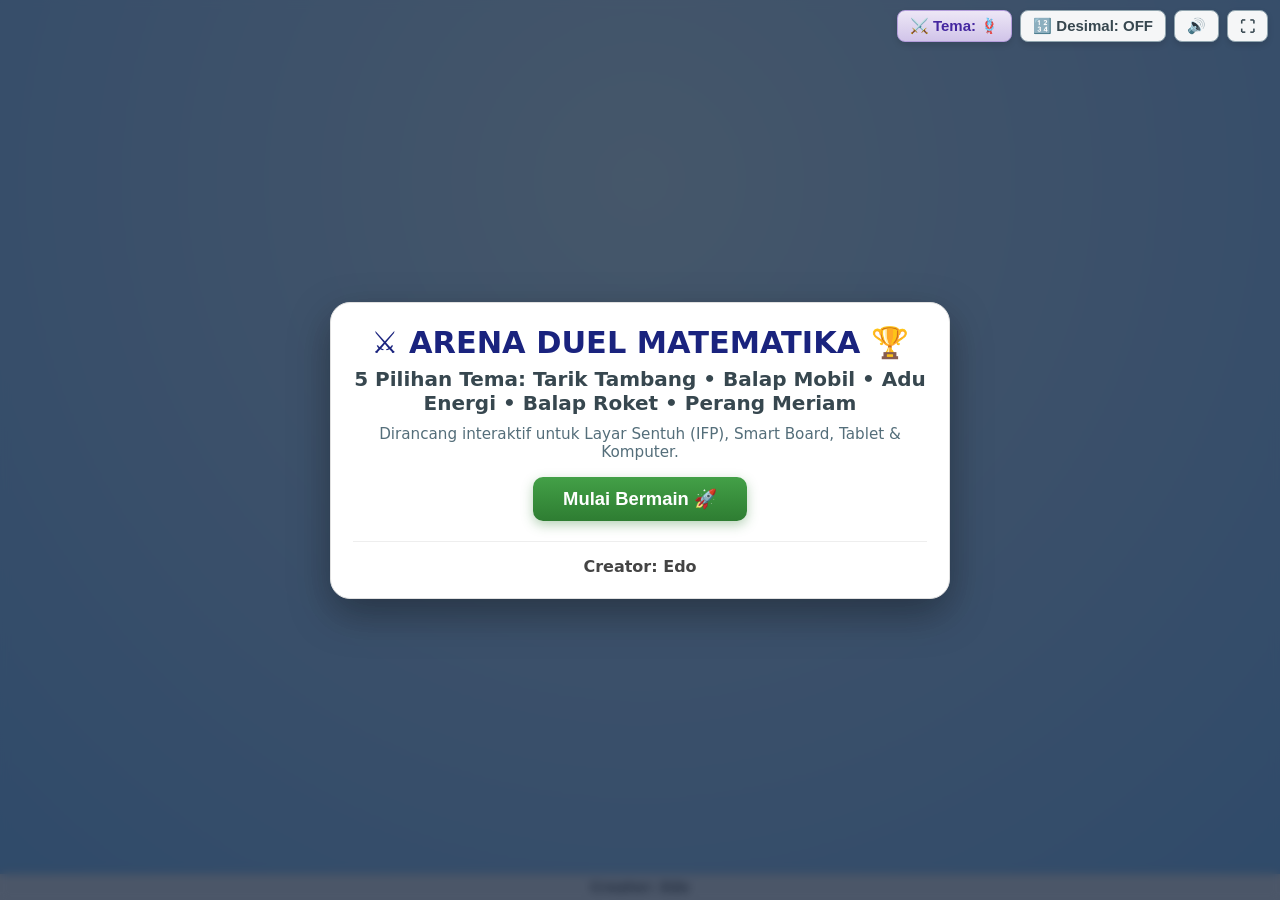
==== game/index.html @ 3e21bd38 "main" ====
<!DOCTYPE html>
<html lang="id">
<head>
  <meta charset="UTF-8">
  <meta name="viewport" content="width=device-width, initial-scale=1.0, maximum-scale=1.0, user-scalable=no">
  <title>Arena Duel Matematika - 5 Pilihan Tema</title>
  <link rel="stylesheet" href="https://cdnjs.cloudflare.com/ajax/libs/font-awesome/6.4.0/css/all.min.css">
  <style>
    :root {
      --p1-color: #0288d1;
      --p1-dark: #01579b;
      --p1-light: #e1f5fe;
      --p1-glow: rgba(2, 136, 209, 0.45);
      --p2-color: #d32f2f;
      --p2-dark: #b71c1c;
      --p2-light: #ffebee;
      --p2-glow: rgba(211, 47, 47, 0.45);
      --gold: #ffb300;
      --turf-green: #43a047;
      --accent-orange: #ff9800;
    }

    * {
      box-sizing: border-box;
      -webkit-tap-highlight-color: transparent;
    }

    body {
      font-family: 'Segoe UI', system-ui, -apple-system, Roboto, sans-serif;
      display: flex;
      flex-direction: column;
      justify-content: center;
      align-items: center;
      height: 100vh;
      background: radial-gradient(circle at 50% 20%, #e0f7fa 0%, #bbdefb 50%, #90caf9 100%);
      margin: 0;
      overflow: hidden;
      user-select: none;
      -webkit-user-select: none;
    }

    /* Top Controls Bar */
    .top-bar-controls {
      position: fixed;
      top: 10px;
      right: 12px;
      z-index: 1000;
      display: flex;
      gap: 8px;
    }

    .top-btn {
      padding: 6px 12px;
      font-size: 15px;
      background-color: rgba(255, 255, 255, 0.95);
      border: 1px solid #90a4ae;
      border-radius: 8px;
      cursor: pointer;
      box-shadow: 0 3px 6px rgba(0,0,0,0.12);
      transition: all 0.2s ease;
      display: flex;
      align-items: center;
      justify-content: center;
      font-weight: 700;
      color: #37474f;
    }

    .top-btn:hover {
      background-color: #ffffff;
      transform: scale(1.05);
      box-shadow: 0 4px 10px rgba(0,0,0,0.2);
    }

    #decimal-toggle-btn.active {
      background: linear-gradient(180deg, #fff9c4 0%, #fff176 100%) !important;
      color: #e65100 !important;
      border-color: #fbc02d !important;
      font-weight: 800 !important;
      box-shadow: 0 3px 8px rgba(251, 192, 45, 0.4) !important;
    }

    #back-menu-btn {
      position: fixed;
      top: 10px;
      left: 12px;
      z-index: 1000;
      font-size: 14px;
      font-weight: 700;
      color: #1e3c72;
      gap: 6px;
      background: linear-gradient(180deg, #ffffff 0%, #f0f4f8 100%);
    }

    /* Match Point Banner Alert */
    #match-point-banner {
      position: fixed;
      top: 12px;
      left: 50%;
      transform: translateX(-50%);
      background: linear-gradient(135deg, #ff1744 0%, #d50000 100%);
      color: #ffffff;
      font-weight: 900;
      font-size: 0.95rem;
      letter-spacing: 1px;
      padding: 5px 18px;
      border-radius: 20px;
      box-shadow: 0 4px 15px rgba(213, 0, 0, 0.5);
      z-index: 999;
      display: none;
      animation: dangerPulse 0.8s infinite alternate;
    }

    @keyframes dangerPulse {
      0% { transform: translateX(-50%) scale(0.96); opacity: 0.9; }
      100% { transform: translateX(-50%) scale(1.04); opacity: 1; box-shadow: 0 4px 20px rgba(255, 23, 68, 0.8); }
    }

    /* Game Header Title */
    .game-main-title {
      color: #1a237e;
      margin: 0 0 2px 0;
      font-size: 1.75rem;
      font-weight: 900;
      letter-spacing: 0.5px;
      text-shadow: 0 2px 4px rgba(0, 0, 0, 0.12);
      display: flex;
      align-items: center;
      gap: 8px;
    }

    /* Modern Arena Scoreboard */
    .match-scoreboard {
      display: flex;
      align-items: center;
      justify-content: center;
      gap: 10px;
      margin-bottom: 6px;
      z-index: 10;
      flex-wrap: wrap;
    }

    .score-badge {
      padding: 5px 18px;
      border-radius: 24px;
      font-weight: 800;
      font-size: 1.1em;
      color: white;
      box-shadow: 0 4px 10px rgba(0,0,0,0.18);
      letter-spacing: 0.5px;
      transition: transform 0.2s;
      display: flex;
      align-items: center;
      gap: 6px;
    }

    .p1-score-badge {
      background: linear-gradient(135deg, #0288d1 0%, #01579b 100%);
      border: 2px solid #81d4fa;
      box-shadow: 0 4px 12px var(--p1-glow);
    }

    .p2-score-badge {
      background: linear-gradient(135deg, #e53935 0%, #b71c1c 100%);
      border: 2px solid #ff8a80;
      box-shadow: 0 4px 12px var(--p2-glow);
    }

    .score-diff-badge {
      background: #ffffff;
      border: 2px solid #4fc3f7;
      color: #0277bd;
      padding: 4px 14px;
      border-radius: 20px;
      font-size: 0.9em;
      font-weight: 800;
      box-shadow: 0 2px 6px rgba(0,0,0,0.08);
    }

    /* Main Game Layout */
    #game-container {
      display: flex;
      align-items: stretch;
      justify-content: space-between;
      width: 96%;
      max-width: 1280px;
      gap: 12px;
    }

    /* Player Panels */
    .player-panel {
      width: 285px;
      padding: 12px;
      border-radius: 18px;
      background: #ffffff;
      text-align: center;
      box-shadow: 0 10px 25px rgba(0,0,0,0.12);
      display: flex;
      flex-direction: column;
      transition: all 0.25s ease;
      position: relative;
      border: 3px solid transparent;
    }

    #panel-p1 {
      border-color: #81d4fa;
      box-shadow: 0 8px 24px var(--p1-glow);
    }

    #panel-p2 {
      border-color: #ff8a80;
      box-shadow: 0 8px 24px var(--p2-glow);
    }

    /* Player Panel Header Bar (Name + Streak) */
    .panel-header-bar {
      display: flex;
      align-items: center;
      justify-content: space-between;
      padding: 4px 8px;
      margin: -12px -12px 8px -12px;
      border-radius: 15px 15px 0 0;
      font-weight: 800;
      font-size: 0.95em;
      color: white;
    }

    #panel-p1 .panel-header-bar {
      background: linear-gradient(90deg, #0288d1 0%, #0277bd 100%);
    }

    #panel-p2 .panel-header-bar {
      background: linear-gradient(90deg, #d32f2f 0%, #c2185b 100%);
    }

    .player-name-tag {
      white-space: nowrap;
      overflow: hidden;
      text-overflow: ellipsis;
      max-width: 150px;
    }

    .streak-badge {
      background: #ffb300;
      color: #212121;
      padding: 2px 8px;
      border-radius: 12px;
      font-size: 0.78em;
      font-weight: 900;
      box-shadow: 0 2px 5px rgba(0,0,0,0.2);
      animation: streakPop 0.3s cubic-bezier(0.175, 0.885, 0.32, 1.275);
    }

    @keyframes streakPop {
      0% { transform: scale(0.6); }
      100% { transform: scale(1); }
    }

    /* Problem Text Box */
    .problem-box {
      background: #f8fafc;
      border: 1.5px solid #cfd8dc;
      border-radius: 12px;
      padding: 8px 6px;
      margin-bottom: 6px;
      min-height: 54px;
      display: flex;
      align-items: center;
      justify-content: center;
      font-size: 1.4em;
      font-weight: 900;
      color: #1e293b;
      word-break: break-word;
      letter-spacing: 0.5px;
      box-shadow: inset 0 2px 4px rgba(0,0,0,0.04);
      position: relative;
    }

    /* Per-question Timer Bar */
    .timer-bar-track {
      width: 100%;
      height: 5px;
      background: #e2e8f0;
      border-radius: 3px;
      margin-bottom: 6px;
      overflow: hidden;
      display: none;
    }

    .timer-bar-fill {
      height: 100%;
      width: 100%;
      background: linear-gradient(90deg, #4caf50 0%, #ffeb3b 70%, #f44336 100%);
      transition: width 0.1s linear;
      border-radius: 3px;
    }

    /* Hint Box */
    .hint-box {
      font-size: 0.78em;
      color: #b78103;
      background: #fffde7;
      border: 1px solid #ffe082;
      border-radius: 6px;
      padding: 3px 6px;
      margin-bottom: 6px;
      display: none;
      font-weight: 700;
      animation: fadeIn 0.25s;
    }

    @keyframes fadeIn {
      0% { opacity: 0; transform: translateY(-4px); }
      100% { opacity: 1; transform: translateY(0); }
    }

    /* Answer Display */
    .answer-display-container {
      position: relative;
      margin-bottom: 6px;
    }

    .answer-display {
      width: 100%;
      height: 46px;
      border: 2px solid #cfd8dc;
      border-radius: 10px;
      font-size: 2.1em;
      font-weight: 900;
      text-align: right;
      padding-right: 12px;
      line-height: 42px;
      box-sizing: border-box;
      background: #fafafa;
      color: #212121;
      box-shadow: inset 0 2px 4px rgba(0,0,0,0.08);
      transition: background-color 0.2s, border-color 0.2s;
    }

    .answer-display.shake {
      animation: shakeWrong 0.35s cubic-bezier(.36,.07,.19,.97) both;
      background-color: #ffcdd2 !important;
      border-color: #e53935 !important;
    }

    @keyframes shakeWrong {
      10%, 90% { transform: translate3d(-2px, 0, 0); }
      20%, 80% { transform: translate3d(4px, 0, 0); }
      30%, 50%, 70% { transform: translate3d(-6px, 0, 0); }
      40%, 60% { transform: translate3d(6px, 0, 0); }
    }

    /* Mini Answer History Bullets */
    .history-dots {
      display: flex;
      justify-content: flex-end;
      gap: 5px;
      margin-bottom: 6px;
      padding-right: 4px;
      height: 12px;
    }

    .hist-dot {
      width: 10px;
      height: 10px;
      border-radius: 50%;
      background: #cfd8dc;
      display: inline-block;
      transition: all 0.2s;
    }
    .hist-dot.correct { background: #4caf50; box-shadow: 0 0 5px rgba(76, 175, 80, 0.7); }
    .hist-dot.wrong { background: #f44336; box-shadow: 0 0 5px rgba(244, 67, 54, 0.7); }

    /* Keypad Grid (3 Columns, 5 Rows) */
    .keypad {
      display: grid;
      grid-template-columns: repeat(3, 1fr);
      gap: 6px;
      flex: 1;
    }

    .keypad button {
      padding: 8px 2px;
      font-size: 1.25em;
      font-weight: 700;
      cursor: pointer;
      border: 1px solid #b0bec5;
      border-radius: 10px;
      background: linear-gradient(180deg, #ffffff 0%, #f1f3f4 100%);
      color: #37474f;
      box-shadow: 0 4px 0 #cfd8dc, 0 3px 6px rgba(0,0,0,0.08);
      transition: all 0.1s ease;
      touch-action: manipulation;
    }

    .keypad button:active {
      transform: translateY(3px);
      box-shadow: 0 1px 0 #cfd8dc;
    }

    /* Special Keypad Buttons */
    .sign-btn {
      background: linear-gradient(180deg, #ede7f6 0%, #d1c4e9 100%) !important;
      color: #512da8 !important;
      border-color: #b39ddb !important;
      box-shadow: 0 4px 0 #b39ddb !important;
      font-size: 1.35em !important;
      font-weight: 900 !important;
    }

    .comma-btn {
      background: linear-gradient(180deg, #fff9c4 0%, #fff176 100%) !important;
      color: #f57f17 !important;
      border-color: #fbc02d !important;
      box-shadow: 0 4px 0 #fbc02d !important;
      font-size: 1.55em !important;
      font-weight: 900 !important;
    }

    .frac-btn {
      background: linear-gradient(180deg, #e0f2fe 0%, #bae6fd 100%) !important;
      color: #0284c7 !important;
      border-color: #38bdf8 !important;
      box-shadow: 0 4px 0 #38bdf8 !important;
      font-size: 1.5em !important;
      font-weight: 900 !important;
    }

    .backspace-btn {
      background: linear-gradient(180deg, #ffe0b2 0%, #ffcc80 100%) !important;
      color: #e65100 !important;
      border-color: #ffa726 !important;
      box-shadow: 0 4px 0 #ffa726 !important;
      font-size: 1.2em !important;
    }

    .clear-btn {
      background: linear-gradient(180deg, #ef5350 0%, #d32f2f 100%) !important;
      color: white !important;
      border-color: #b71c1c !important;
      box-shadow: 0 4px 0 #b71c1c !important;
      font-size: 1.15em !important;
    }

    .action-btn {
      grid-column: span 3;
      background: linear-gradient(180deg, #26a69a 0%, #00897b 100%) !important;
      color: white !important;
      border-color: #004d40 !important;
      box-shadow: 0 4px 0 #004d40 !important;
      font-size: 1.15em !important;
      letter-spacing: 0.5px;
      font-weight: 800 !important;
      padding: 9px 2px !important;
    }

    /* Tug of War Arena Pitch */
    #game-arena {
      display: flex;
      align-items: flex-end;
      position: relative;
      flex: 1;
      height: 230px;
      margin: 0 8px;
      background: radial-gradient(ellipse at 50% 100%, #ffffff 0%, #f1f8e9 60%, #e8f5e9 100%);
      border-radius: 20px;
      border: 3px solid #c8e6c9;
      box-shadow: 0 10px 25px rgba(0,0,0,0.08), inset 0 2px 8px rgba(0,0,0,0.04);
      overflow: hidden;
      transition: box-shadow 0.3s, border-color 0.3s;
    }

    #game-arena.danger-tension {
      border-color: #ff5252;
      box-shadow: 0 10px 25px rgba(0,0,0,0.08), 0 0 20px rgba(255, 23, 68, 0.4);
    }

    /* Stadium Pitch Markings */
    #arena-ground {
      position: absolute;
      bottom: 0;
      left: 0;
      width: 100%;
      height: 34px;
      background: linear-gradient(180deg, #66bb6a 0%, #388e3c 100%);
      border-top: 4px solid #81c784;
      z-index: 1;
    }

    #center-line {
      position: absolute;
      left: 50%;
      transform: translateX(-50%);
      bottom: 0;
      height: 100%;
      width: 4px;
      border-left: 3px dashed rgba(67, 160, 71, 0.45);
      z-index: 1;
    }

    /* Tension / Distance Meter */
    .arena-tension-meter {
      position: absolute;
      top: 10px;
      left: 50%;
      transform: translateX(-50%);
      display: flex;
      align-items: center;
      gap: 8px;
      background: rgba(255, 255, 255, 0.95);
      padding: 4px 14px;
      border-radius: 20px;
      box-shadow: 0 3px 8px rgba(0,0,0,0.12);
      z-index: 6;
      font-size: 0.85em;
      font-weight: 800;
      color: #37474f;
    }

    .tension-bar {
      width: 170px;
      height: 10px;
      background: linear-gradient(90deg, #29b6f6 0%, #e0e0e0 50%, #ef5350 100%);
      border-radius: 5px;
      position: relative;
      border: 1px solid #b0bec5;
    }

    .tension-needle {
      position: absolute;
      top: -2px;
      left: 50%;
      width: 12px;
      height: 14px;
      background: #ffb300;
      transform: translateX(-50%);
      transition: left 0.25s cubic-bezier(0.25, 1, 0.5, 1);
      border-radius: 3px;
      box-shadow: 0 2px 4px rgba(0,0,0,0.3);
      border: 1.5px solid #fff;
    }

    /* Tug of War Rope */
    #rope {
      position: absolute;
      left: 50%;
      width: 330px;
      height: 14px;
      background: repeating-linear-gradient(
        45deg,
        #8d6e63,
        #8d6e63 10px,
        #d7ccc8 10px,
        #d7ccc8 20px
      );
      border-radius: 7px;
      z-index: 4;
      bottom: 55px;
      transform: translateX(-50%);
      transition: transform 0.25s cubic-bezier(0.25, 1, 0.5, 1);
      box-shadow: 0 4px 8px rgba(0,0,0,0.3);
    }

    #rope.rope-danger {
      animation: ropeShake 0.15s infinite alternate;
    }

    @keyframes ropeShake {
      0% { transform: translateX(calc(-50% + var(--curr-offset, 0px))) translateY(-2px); }
      100% { transform: translateX(calc(-50% + var(--curr-offset, 0px))) translateY(2px); }
    }

    /* Center Ribbon Flag */
    #marker {
      position: absolute;
      left: 50%;
      width: 22px;
      height: 38px;
      background: #ff1744;
      border: 2px solid #ffffff;
      border-radius: 3px;
      bottom: -12px;
      z-index: 5;
      transform: translateX(-50%);
      box-shadow: 0 3px 6px rgba(0,0,0,0.35);
    }

    #marker::after {
      content: '▲';
      position: absolute;
      bottom: -15px;
      left: 50%;
      transform: translateX(-50%);
      font-size: 14px;
      color: #ff1744;
    }

    /* Character Sprites */
    .character {
      position: absolute;
      left: 50%;
      height: 145px;
      width: auto;
      bottom: 25px;
      z-index: 3;
      transition: transform 0.25s cubic-bezier(0.25, 1, 0.5, 1);
      mix-blend-mode: multiply;
      filter: drop-shadow(0 6px 10px rgba(0,0,0,0.25));
    }

    #character-p1 {
      transform: translateX(calc(-50% - 150px));
    }

    #character-p2 {
      transform: translateX(calc(-50% + 150px)) scaleX(-1);
    }

    /* Tug vibration animation */
    @keyframes tugP1 {
      0% { transform: scale(1); }
      40% { transform: scale(1.1) translate(-10px, -3px); }
      100% { transform: scale(1); }
    }
    @keyframes tugP2 {
      0% { transform: scaleX(-1) scale(1); }
      40% { transform: scaleX(-1) scale(1.1) translate(-10px, -3px); }
      100% { transform: scaleX(-1) scale(1); }
    }
    .tug-active-p1 { animation: tugP1 0.28s ease-out; }
    .tug-active-p2 { animation: tugP2 0.28s ease-out; }

    /* ========================================================
       MULTI-THEME ARENA STYLES (5 BATTLE THEMES)
       ======================================================== */
    .theme-layer {
      position: absolute;
      top: 0;
      left: 0;
      width: 100%;
      height: 100%;
      overflow: hidden;
      pointer-events: none;
    }

    #game-arena.arena-theme-tug {
      background: radial-gradient(ellipse at 50% 100%, #ffffff 0%, #f1f8e9 60%, #e8f5e9 100%);
      border-color: #c8e6c9;
    }
    #game-arena.arena-theme-race {
      background: #0f172a;
      border-color: #38bdf8;
      box-shadow: 0 10px 25px rgba(0,0,0,0.15), 0 0 20px rgba(56, 189, 248, 0.25);
    }
    #game-arena.arena-theme-energy {
      background: #050b14;
      border-color: #a855f7;
      box-shadow: 0 10px 25px rgba(0,0,0,0.2), 0 0 25px rgba(168, 85, 247, 0.3);
    }
    #game-arena.arena-theme-space {
      background: #090514;
      border-color: #6366f1;
      box-shadow: 0 10px 25px rgba(0,0,0,0.2), 0 0 25px rgba(99, 102, 241, 0.3);
    }
    #game-arena.arena-theme-cannon {
      background: radial-gradient(ellipse at 50% 100%, #f1f5f9 0%, #e2e8f0 60%, #cbd5e1 100%);
      border-color: #94a3b8;
    }

    /* Theme 2: Balap Mobil (Racing) */
    .racetrack {
      position: absolute;
      top: 0;
      left: 0;
      width: 100%;
      height: 100%;
      background: linear-gradient(180deg, #1e293b 0%, #0f172a 100%);
      display: flex;
      flex-direction: column;
      justify-content: space-around;
      padding: 34px 10px 10px 10px;
    }

    .race-lane {
      position: relative;
      height: 80px;
      width: 100%;
      border-bottom: 2px dashed rgba(255, 255, 255, 0.35);
      display: flex;
      align-items: center;
    }
    .race-lane.lane-p2 {
      border-bottom: none;
    }

    .race-lane-tag {
      position: absolute;
      left: 8px;
      top: 2px;
      font-size: 0.74em;
      font-weight: 800;
      color: rgba(255, 255, 255, 0.65);
      letter-spacing: 0.5px;
      z-index: 2;
    }

    .race-car-wrapper {
      position: absolute;
      left: 4%;
      bottom: 8px;
      transition: left 0.35s cubic-bezier(0.25, 1, 0.5, 1);
      display: flex;
      align-items: center;
      z-index: 4;
    }

    .race-finish-line {
      position: absolute;
      right: 20px;
      top: 28px;
      bottom: 0;
      width: 22px;
      background: repeating-linear-gradient(
        0deg,
        #ffffff,
        #ffffff 10px,
        #000000 10px,
        #000000 20px
      );
      border-left: 3px solid #ffeb3b;
      border-right: 3px solid #ffeb3b;
      z-index: 3;
    }

    .finish-flag-label {
      position: absolute;
      top: -24px;
      left: 50%;
      transform: translateX(-50%);
      background: #ffeb3b;
      color: #000;
      font-weight: 900;
      font-size: 0.72em;
      padding: 1px 7px;
      border-radius: 4px;
      box-shadow: 0 2px 4px rgba(0,0,0,0.3);
      white-space: nowrap;
    }

    .nitro-flame {
      display: none;
      position: absolute;
      left: -22px;
      top: 14px;
      width: 26px;
      height: 14px;
      transform-origin: right center;
      animation: flameBurn 0.08s infinite alternate;
    }

    @keyframes flameBurn {
      0% { transform: scale(1) translateY(-1px); opacity: 0.85; }
      100% { transform: scale(1.45) translateY(1px); opacity: 1; filter: drop-shadow(0 0 8px #ff9100); }
    }

    .nitro-active .nitro-flame {
      display: block;
    }

    /* Theme 3: Adu Sinar Energi (Energy Clash) */
    .energy-arena-bg {
      position: absolute;
      top: 0;
      left: 0;
      width: 100%;
      height: 100%;
      background: radial-gradient(ellipse at 50% 50%, #0d1b2a 0%, #050b14 100%);
      display: flex;
      align-items: center;
      justify-content: center;
    }

    .energy-caster {
      position: absolute;
      bottom: 15px;
      width: 70px;
      height: 110px;
      z-index: 4;
    }
    .caster-p1 { left: 20px; }
    .caster-p2 { right: 20px; transform: scaleX(-1); }

    .energy-beam {
      position: absolute;
      top: 54%;
      height: 20px;
      transform: translateY(-50%);
      z-index: 3;
      transition: width 0.25s cubic-bezier(0.25, 1, 0.5, 1);
      border-radius: 10px;
    }

    .beam-p1 {
      left: 85px;
      background: linear-gradient(90deg, #00e5ff 0%, #2979ff 65%, #ffffff 100%);
      box-shadow: 0 0 16px rgba(0, 229, 255, 0.85), inset 0 0 8px #ffffff;
      animation: beamPulse 0.1s infinite alternate;
    }

    .beam-p2 {
      right: 85px;
      background: linear-gradient(-90deg, #ff1744 0%, #ff9100 65%, #ffffff 100%);
      box-shadow: 0 0 16px rgba(255, 23, 68, 0.85), inset 0 0 8px #ffffff;
      animation: beamPulse 0.1s infinite alternate;
    }

    .beam-surge {
      height: 32px !important;
      filter: brightness(1.6);
    }

    @keyframes beamPulse {
      0% { transform: translateY(-50%) scaleY(0.9); opacity: 0.92; }
      100% { transform: translateY(-50%) scaleY(1.15); opacity: 1; }
    }

    .energy-clash-orb {
      position: absolute;
      top: 54%;
      left: 50%;
      transform: translate(-50%, -50%);
      width: 58px;
      height: 58px;
      border-radius: 50%;
      background: radial-gradient(circle, #ffffff 25%, #ffe57f 55%, #ff3d00 85%, transparent 100%);
      box-shadow: 0 0 30px #ffea00, 0 0 60px rgba(0, 229, 255, 0.6);
      z-index: 5;
      transition: left 0.25s cubic-bezier(0.25, 1, 0.5, 1);
      animation: orbSpark 0.1s infinite alternate;
    }

    @keyframes orbSpark {
      0% { transform: translate(-50%, -50%) scale(0.92) rotate(0deg); }
      100% { transform: translate(-50%, -50%) scale(1.1) rotate(45deg); box-shadow: 0 0 40px #ffff00, 0 0 80px rgba(255, 23, 68, 0.85); }
    }

    /* Theme 4: Balap Roket (Space Race) */
    .space-arena-bg {
      position: absolute;
      top: 0;
      left: 0;
      width: 100%;
      height: 100%;
      background: radial-gradient(circle at 50% 15%, #1e1b4b 0%, #090514 85%);
      display: flex;
      justify-content: space-around;
      align-items: flex-end;
      padding: 10px 50px;
    }

    .space-station-goal {
      position: absolute;
      top: 10px;
      left: 50%;
      transform: translateX(-50%);
      background: rgba(255, 255, 255, 0.14);
      border: 1px solid rgba(255, 255, 255, 0.45);
      backdrop-filter: blur(4px);
      color: #e0e7ff;
      font-size: 0.78em;
      font-weight: 800;
      padding: 3px 14px;
      border-radius: 14px;
      letter-spacing: 0.5px;
      box-shadow: 0 0 14px rgba(99, 102, 241, 0.45);
      z-index: 6;
      white-space: nowrap;
    }

    .launch-column {
      position: relative;
      width: 110px;
      height: 100%;
      display: flex;
      justify-content: center;
    }

    .rocket-wrapper {
      position: absolute;
      bottom: 20px;
      transition: bottom 0.35s cubic-bezier(0.25, 1, 0.5, 1);
      display: flex;
      flex-direction: column;
      align-items: center;
      z-index: 4;
    }

    .rocket-flame {
      width: 16px;
      height: 24px;
      background: linear-gradient(180deg, #ffeb3b 0%, #ff5722 65%, transparent 100%);
      border-radius: 50% 50% 20% 20%;
      animation: rocketFire 0.1s infinite alternate;
      filter: drop-shadow(0 0 6px #ff9800);
      margin-top: -2px;
    }

    .booster-surge .rocket-flame {
      height: 38px;
      transform: scaleX(1.4);
      filter: drop-shadow(0 0 12px #ff1744);
    }

    @keyframes rocketFire {
      0% { transform: scaleY(0.85); opacity: 0.85; }
      100% { transform: scaleY(1.3); opacity: 1; filter: drop-shadow(0 0 10px #ff5722); }
    }

    .launch-pad-base {
      position: absolute;
      bottom: 0;
      width: 90px;
      height: 16px;
      background: linear-gradient(180deg, #64748b 0%, #334155 100%);
      border-radius: 4px 4px 0 0;
      border-top: 2px solid #94a3b8;
      display: flex;
      align-items: center;
      justify-content: center;
      font-size: 0.72em;
      font-weight: 900;
      color: #f8fafc;
    }

    /* Theme 5: Perang Meriam Benteng (Cannon Siege) */
    .siege-arena-bg {
      position: absolute;
      top: 0;
      left: 0;
      width: 100%;
      height: 100%;
      background: radial-gradient(ellipse at 50% 100%, #f1f5f9 0%, #e2e8f0 55%, #cbd5e1 100%);
      display: flex;
      justify-content: space-between;
      align-items: flex-end;
      padding: 0 20px;
    }

    .castle-tower {
      position: relative;
      width: 92px;
      height: 125px;
      border-radius: 6px 6px 0 0;
      box-shadow: 0 6px 14px rgba(0,0,0,0.2);
      display: flex;
      flex-direction: column;
      align-items: center;
      z-index: 3;
    }

    .castle-tower.tower-p1 {
      border: 3px solid #81d4fa;
      background: linear-gradient(180deg, #0288d1 0%, #01579b 100%);
    }

    .castle-tower.tower-p2 {
      border: 3px solid #ff8a80;
      background: linear-gradient(180deg, #d32f2f 0%, #b71c1c 100%);
    }

    .castle-hp-tag {
      position: absolute;
      top: -30px;
      left: 50%;
      transform: translateX(-50%);
      background: white;
      padding: 2px 9px;
      border-radius: 12px;
      font-weight: 900;
      font-size: 0.78em;
      box-shadow: 0 2px 6px rgba(0,0,0,0.2);
      white-space: nowrap;
      color: #1e293b;
      border: 1px solid #cbd5e1;
    }

    .cannon-mount {
      position: absolute;
      top: 24px;
      width: 44px;
      height: 20px;
      border-radius: 5px;
      background: #37474f;
      border: 2px solid #263238;
      transition: transform 0.2s ease;
      z-index: 4;
    }

    .cannon-mount.cannon-p1 {
      right: -16px;
      transform: rotate(-14deg);
    }
    .cannon-mount.cannon-p2 {
      left: -16px;
      transform: rotate(14deg) scaleX(-1);
    }

    .cannon-recoil {
      animation: cannonFireRecoil 0.25s ease-out;
    }

    @keyframes cannonFireRecoil {
      0% { transform: rotate(-24deg) translateX(-8px); }
      50% { transform: rotate(-6deg) translateX(4px); }
      100% { transform: rotate(-14deg) translateX(0); }
    }

    .cannonball-projectile {
      position: absolute;
      width: 18px;
      height: 18px;
      border-radius: 50%;
      background: radial-gradient(circle at 35% 35%, #ffffff 0%, #ff6f00 45%, #212121 100%);
      box-shadow: 0 0 12px #ff6f00;
      z-index: 10;
      pointer-events: none;
    }

    .castle-hit-shake {
      animation: castleHitShake 0.35s ease-in-out;
    }

    @keyframes castleHitShake {
      0%, 100% { transform: translateX(0); }
      20%, 60% { transform: translateX(-6px); filter: brightness(1.4) drop-shadow(0 0 12px #ff1744); }
      40%, 80% { transform: translateX(6px); }
    }

    /* Theme Buttons in Menu and Top Bar */
    #theme-quick-btn {
      background: linear-gradient(180deg, #ede7f6 0%, #d1c4e9 100%) !important;
      color: #4527a0 !important;
      border-color: #b39ddb !important;
      font-weight: 800 !important;
    }

    .theme-btn.active {
      background: linear-gradient(135deg, #ff6f00 0%, #e65100 100%) !important;
      color: white !important;
      border-color: #bf360c !important;
      box-shadow: 0 2px 8px rgba(230, 81, 0, 0.4) !important;
    }

    #status-message {
      color: #263238;
      font-size: 1.15em;
      margin-top: 8px;
      font-weight: 700;
      text-align: center;
      min-height: 24px;
    }

    #reset-button {
      background: linear-gradient(180deg, #4caf50 0%, #2e7d32 100%);
      color: white;
      padding: 9px 24px;
      border: none;
      border-radius: 8px;
      cursor: pointer;
      font-size: 1.05em;
      font-weight: 700;
      margin-top: 4px;
      box-shadow: 0 4px 10px rgba(46, 125, 50, 0.3);
      transition: all 0.2s;
    }

    #reset-button:hover {
      transform: translateY(-2px);
      box-shadow: 0 6px 14px rgba(46, 125, 50, 0.4);
    }

    /* Modal Windows */
    .modal {
      position: fixed;
      z-index: 100;
      left: 0;
      top: 0;
      width: 100%;
      height: 100%;
      overflow-y: auto;
      background-color: rgba(10, 25, 50, 0.72);
      backdrop-filter: blur(5px);
      display: flex;
      justify-content: center;
      align-items: center;
    }

    .modal-content {
      background: #ffffff;
      margin: auto;
      padding: 22px;
      border: 1px solid #e0e0e0;
      width: 92%;
      max-width: 880px;
      max-height: 92vh;
      overflow-y: auto;
      border-radius: 20px;
      text-align: center;
      box-shadow: 0 15px 40px rgba(0,0,0,0.35);
      animation: modalPop 0.25s ease-out;
    }

    @keyframes modalPop {
      0% { transform: scale(0.92); opacity: 0; }
      100% { transform: scale(1); opacity: 1; }
    }

    .modal-content img {
      width: 250px;
      max-width: 85%;
      height: auto;
      margin-bottom: 12px;
      border-radius: 12px;
      box-shadow: 0 6px 16px rgba(0,0,0,0.12);
    }

    .modal-content h1 {
      color: #1a237e;
      margin: 0 0 6px 0;
      font-size: 1.9em;
      font-weight: 900;
    }

    .modal-content h2 {
      color: #37474f;
      font-size: 1.25em;
      margin: 4px 0 10px 0;
      font-weight: 700;
    }

    .modal-content h5 {
      color: #546e7a;
      font-size: 0.95em;
      margin: 4px 0 16px 0;
      font-weight: 500;
    }

    .btn-primary {
      background: linear-gradient(180deg, #43a047 0%, #2e7d32 100%);
      color: white;
      padding: 11px 30px;
      border: none;
      border-radius: 10px;
      cursor: pointer;
      font-size: 1.15em;
      font-weight: 800;
      transition: all 0.2s;
      box-shadow: 0 4px 12px rgba(46, 125, 50, 0.35);
    }

    .btn-primary:hover {
      transform: translateY(-2px);
      box-shadow: 0 6px 16px rgba(46, 125, 50, 0.45);
    }

    /* Player Custom Names Row */
    .player-custom-bar {
      display: flex;
      justify-content: center;
      align-items: center;
      gap: 12px;
      flex-wrap: wrap;
      margin-bottom: 10px;
      padding: 8px 12px;
      background: #f1f8fe;
      border-radius: 12px;
      border: 1.5px solid #bbdefb;
    }

    .player-input-card {
      display: flex;
      align-items: center;
      gap: 6px;
      background: #ffffff;
      padding: 5px 10px;
      border-radius: 8px;
      border: 1px solid #cfd8dc;
      box-shadow: 0 1px 4px rgba(0,0,0,0.05);
    }

    .player-input-card.p1-card { border-left: 4px solid #0288d1; }
    .player-input-card.p2-card { border-left: 4px solid #d32f2f; }

    .player-input-card label {
      font-weight: 800;
      font-size: 0.85em;
      color: #37474f;
    }

    .player-input-card input {
      border: 1px solid #b0bec5;
      border-radius: 6px;
      padding: 4px 8px;
      font-size: 0.9em;
      font-weight: 700;
      width: 125px;
      outline: none;
      color: #263238;
    }

    .player-input-card input:focus {
      border-color: #0288d1;
      box-shadow: 0 0 5px rgba(2, 136, 209, 0.3);
    }

    .vs-pill {
      background: #ffb300;
      color: #212121;
      font-weight: 900;
      font-size: 0.78em;
      padding: 3px 8px;
      border-radius: 10px;
      box-shadow: 0 2px 4px rgba(0,0,0,0.15);
    }

    /* Settings Bar (Target Difference, Timer & Decimal Mode) */
    .match-settings-bar {
      display: flex;
      justify-content: center;
      align-items: center;
      flex-wrap: wrap;
      gap: 12px;
      background: #f8fafc;
      border: 1.5px solid #e2e8f0;
      padding: 8px 12px;
      border-radius: 12px;
      margin-bottom: 10px;
      font-size: 0.88em;
      color: #334155;
    }

    .setting-group {
      display: flex;
      align-items: center;
      gap: 6px;
    }

    .setting-group strong {
      font-size: 0.9em;
      color: #1e293b;
    }

    .opt-btn {
      padding: 5px 11px;
      border-radius: 8px;
      border: 1px solid #cbd5e1;
      background: white;
      font-size: 0.84em;
      font-weight: 700;
      cursor: pointer;
      color: #475569;
      transition: all 0.15s;
    }

    .opt-btn.active {
      background: #0288d1;
      color: white;
      border-color: #0277bd;
      box-shadow: 0 2px 6px rgba(2, 136, 209, 0.3);
    }

    /* Category Filter Tabs (34 Mode) */
    .category-tabs {
      display: flex;
      justify-content: center;
      flex-wrap: wrap;
      gap: 6px;
      margin-bottom: 10px;
    }

    .cat-tab {
      padding: 5px 13px;
      border-radius: 20px;
      border: 1.5px solid #90caf9;
      background: #ffffff;
      color: #1565c0;
      font-size: 0.86em;
      font-weight: 700;
      cursor: pointer;
      transition: all 0.2s ease;
      touch-action: manipulation;
    }

    .cat-tab.active, .cat-tab:hover {
      background: linear-gradient(135deg, #1976d2 0%, #0d47a1 100%);
      color: #ffffff;
      border-color: #0d47a1;
      box-shadow: 0 3px 8px rgba(21, 101, 192, 0.35);
    }

    /* Mode Selection Grid */
    .mode-selection-grid {
      display: grid;
      grid-template-columns: repeat(auto-fit, minmax(115px, 1fr));
      gap: 9px;
      margin-top: 4px;
      justify-items: center;
      max-height: 48vh;
      overflow-y: auto;
      padding: 6px 2px;
    }

    .mode-card {
      background: linear-gradient(180deg, #ffffff 0%, #f7f9fa 100%);
      border: 2px solid #cfd8dc;
      border-radius: 14px;
      padding: 7px 5px;
      display: flex;
      flex-direction: column;
      align-items: center;
      justify-content: center;
      cursor: pointer;
      transition: all 0.2s ease-in-out;
      width: 115px;
      height: 90px;
      box-shadow: 0 3px 8px rgba(0, 0, 0, 0.06);
      touch-action: manipulation;
    }

    .mode-card:hover {
      background: #e3f2fd;
      border-color: #1976d2;
      transform: translateY(-3px);
      box-shadow: 0 6px 14px rgba(25, 118, 210, 0.25);
    }

    .mode-card:active {
      transform: scale(0.96);
    }

    .mode-card .mode-symbol {
      width: 70px;
      height: 42px;
      display: flex;
      align-items: center;
      justify-content: center;
      font-size: 2rem;
      font-weight: 900;
      color: #263238;
      line-height: 1;
    }

    .mode-card h3 {
      margin: 2px 0 0 0;
      color: #37474f;
      font-size: 0.81em;
      font-weight: 700;
      text-align: center;
      line-height: 1.15;
    }

    .mode-card .mode-badge {
      font-size: 0.65em;
      background: #e0e0e0;
      color: #424242;
      padding: 1px 7px;
      border-radius: 8px;
      margin-top: 2px;
      font-weight: 600;
    }

    /* Highlight Negative Mode */
    .mode-card[data-op="negatif"] {
      border-color: #b39ddb;
      background: linear-gradient(180deg, #ede7f6 0%, #d1c4e9 100%);
    }

    /* Countdown Overlay */
    #countdown-overlay {
      background-color: rgba(10, 25, 50, 0.9);
      z-index: 1001;
    }

    #countdown-text {
      font-size: 10em;
      color: #ffeb3b;
      font-weight: 900;
      animation: pulse 1s infinite;
      text-shadow: 0 0 30px rgba(255, 235, 59, 0.7);
    }

    @keyframes pulse {
      0% { transform: scale(1); }
      50% { transform: scale(1.15); }
      100% { transform: scale(1); }
    }

    /* Fruit Mode */
    #panel-p1.fruit-mode .problem-box,
    #panel-p2.fruit-mode .problem-box {
      font-size: 2.2em;
      letter-spacing: 4px;
      justify-content: center;
      background: #ffffff;
    }

    /* Victory Stats Box */
    .win-stats-grid {
      display: grid;
      grid-template-columns: repeat(3, 1fr);
      gap: 10px;
      background: #f8fafc;
      border: 1.5px solid #e2e8f0;
      border-radius: 12px;
      padding: 12px;
      margin: 14px 0 20px 0;
      text-align: center;
    }

    .win-stat-item h4 {
      margin: 0;
      font-size: 0.82em;
      color: #64748b;
      font-weight: 700;
      text-transform: uppercase;
    }

    .win-stat-item p {
      margin: 4px 0 0 0;
      font-size: 1.25em;
      font-weight: 900;
      color: #1e293b;
    }

    .win-actions {
      display: flex;
      justify-content: center;
      gap: 12px;
      flex-wrap: wrap;
    }

    .btn-rematch {
      background: linear-gradient(180deg, #0288d1 0%, #01579b 100%);
      color: white;
      padding: 11px 24px;
      border: none;
      border-radius: 10px;
      cursor: pointer;
      font-size: 1.1em;
      font-weight: 800;
      box-shadow: 0 4px 12px rgba(2, 136, 209, 0.35);
      transition: all 0.2s;
    }

    .btn-rematch:hover {
      transform: translateY(-2px);
      box-shadow: 0 6px 16px rgba(2, 136, 209, 0.45);
    }

    /* Confetti Canvas */
    #confetti-canvas {
      position: fixed;
      top: 0;
      left: 0;
      width: 100%;
      height: 100%;
      pointer-events: none;
      z-index: 99;
    }

    /* Footer */
    footer {
      position: fixed;
      bottom: 0;
      left: 0;
      width: 100%;
      background-color: #f5f5f5;
      color: #616161;
      text-align: center;
      padding: 5px 8px;
      font-size: 0.88em;
      font-weight: 600;
      z-index: 90;
      box-shadow: 0 -2px 6px rgba(0,0,0,0.06);
    }

    @media (max-width: 920px) {
      .player-panel {
        width: 220px;
        padding: 9px;
      }
      .keypad button {
        padding: 8px 1px;
        font-size: 1.15em;
      }
      .answer-display {
        height: 38px;
        font-size: 1.7em;
        line-height: 34px;
      }
      #rope {
        width: 220px;
      }
      .character {
        height: 110px;
      }
      #character-p1 {
        transform: translateX(calc(-50% - 110px));
      }
      #character-p2 {
        transform: translateX(calc(-50% + 110px)) scaleX(-1);
      }
      .game-main-title {
        font-size: 1.4rem;
      }
      .top-btn {
        padding: 5px 8px;
        font-size: 13px;
      }
    }
  </style>
</head>
<body oncontextmenu="return false">

  <!-- Top Bar Controls -->
  <button id="back-menu-btn" class="top-btn" title="Kembali ke Pilihan Mode" style="display:none;">
    🏠 Pilihan Mode
  </button>
  <div class="top-bar-controls">
    <button id="theme-quick-btn" class="top-btn" title="Ganti Tema Pertandingan">⚔️ Tema: 🪢</button>
    <button id="decimal-toggle-btn" class="top-btn" title="Aktifkan/Nonaktifkan Angka Desimal di Semua Soal">🔢 Desimal: OFF</button>
    <button id="sound-btn" class="top-btn" title="Suara Nyala / Mati">🔊</button>
    <button id="fullscreen-btn" class="top-btn" title="Layar Penuh">⛶</button>
  </div>

  <!-- Match Point Warning Banner -->
  <div id="match-point-banner">⚠️ MATCH POINT! KEMENANGAN SUDAH DEKAT! ⚠️</div>

  <!-- Confetti Canvas -->
  <canvas id="confetti-canvas"></canvas>

  <!-- Info Popup Modal -->
  <div id="info-popup" class="modal">
    <div class="modal-content" style="max-width: 620px;">
      <h1>⚔️ ARENA DUEL MATEMATIKA 🏆</h1>
      <h2>5 Pilihan Tema: Tarik Tambang • Balap Mobil • Adu Energi • Balap Roket • Perang Meriam</h2>
      <h5>Dirancang interaktif untuk Layar Sentuh (IFP), Smart Board, Tablet & Komputer.</h5>
      <button id="ok-btn" class="btn-primary">Mulai Bermain 🚀</button>
      <div id="popup-creator-info" style="text-align: center; margin-top: 20px; border-top: 1px solid #eee; padding-top: 15px;">
        <h4 style="margin: 0; color: #444; font-weight: 700;">Creator: Edo</h4>
      </div>
    </div>
  </div>

  <!-- Main Menu (Mode Selection) -->
  <div id="main-menu" class="modal" style="display:none;">
    <div class="modal-content" style="max-width: 880px;">
      <h2>Arena Duel Matematika<br><span style="font-size: 0.8em; color: #555;">Pilih Mode & Pengaturan Pertandingan</span></h2>

      <!-- Player Names Customization Bar -->
      <div class="player-custom-bar">
        <div class="player-input-card p1-card">
          <label>P1 (Biru):</label>
          <input type="text" id="input-p1-name" value="Player 1" maxlength="14" placeholder="Nama Player 1">
        </div>
        <div class="vs-pill">VS</div>
        <div class="player-input-card p2-card">
          <label>P2 (Merah):</label>
          <input type="text" id="input-p2-name" value="Player 2" maxlength="14" placeholder="Nama Player 2">
        </div>
      </div>

      <!-- Match Setting Bar (Theme + Win Difference + Timer + Global Decimal Option) -->
      <div class="match-settings-bar">
        <div class="setting-group theme-setting-group" style="width: 100%; justify-content: center; margin-bottom: 6px; padding-bottom: 6px; border-bottom: 1px dashed #cbd5e1;">
          <strong style="color: #1a237e; font-size: 0.92em;">⚔️ Pilih Tema Duel:</strong>
          <button class="opt-btn theme-btn active" data-theme="tug">🪢 Tarik Tambang</button>
          <button class="opt-btn theme-btn" data-theme="race">🏎️ Balap Mobil</button>
          <button class="opt-btn theme-btn" data-theme="energy">⚡ Adu Energi</button>
          <button class="opt-btn theme-btn" data-theme="space">🚀 Balap Roket</button>
          <button class="opt-btn theme-btn" data-theme="cannon">🏰 Perang Meriam</button>
        </div>
        <div class="setting-group">
          <strong>Target Menang:</strong>
          <button class="opt-btn diff-btn" data-diff="3">⚡ Kilat (3)</button>
          <button class="opt-btn diff-btn active" data-diff="5">⚖️ Standar (5)</button>
          <button class="opt-btn diff-btn" data-diff="8">🔥 Maraton (8)</button>
        </div>
        <div class="setting-group">
          <strong>Batas Waktu:</strong>
          <button class="opt-btn timer-btn active" data-timer="0">♾️ Santai (Off)</button>
          <button class="opt-btn timer-btn" data-timer="20">⏱️ 20 Detik</button>
          <button class="opt-btn timer-btn" data-timer="12">⚡ 12 Detik</button>
        </div>
        <div class="setting-group">
          <strong>Opsi Desimal (,):</strong>
          <button class="opt-btn decimal-btn active" data-decimal="off">🔢 Standar</button>
          <button class="opt-btn decimal-btn" data-decimal="on" style="font-weight: 800; border-color: #fbc02d; background: #fffde7; color: #b78103;">✨ Terapkan ke Semua Mode</button>
        </div>
      </div>

      <!-- Category Filter Tabs (35 Mode) -->
      <div class="category-tabs">
        <button class="cat-tab active" data-cat="all">🌟 Semua (35)</button>
        <button class="cat-tab" data-cat="dasar">🌱 Dasar (SD 1-2)</button>
        <button class="cat-tab" data-cat="aritmatika">⚡ Aritmatika (SD 3-4)</button>
        <button class="cat-tab" data-cat="lanjutan">🚀 Lanjutan (SD 5-6)</button>
        <button class="cat-tab" data-cat="pengukuran">📐 Satuan & Geometri</button>
      </div>

      <!-- 34 Mode Cards Grid -->
      <div class="mode-selection-grid">
        <!-- 1. Tambah -->
        <div class="mode-card" data-op="+" data-cat="dasar">
          <span class="mode-symbol">+</span> <h3>Tambah</h3>
          <span class="mode-badge">1 Digit</span>
        </div>

        <!-- 2. Kurang -->
        <div class="mode-card" data-op="-" data-cat="dasar">
          <span class="mode-symbol">−</span> <h3>Kurang</h3>
          <span class="mode-badge">1 Digit</span>
        </div>

        <!-- 3. Kali -->
        <div class="mode-card" data-op="*" data-cat="aritmatika">
          <span class="mode-symbol">×</span> <h3>Kali</h3>
          <span class="mode-badge">Dasar</span>
        </div>

        <!-- 4. Bagi -->
        <div class="mode-card" data-op="/" data-cat="aritmatika">
          <span class="mode-symbol">÷</span> <h3>Bagi</h3>
          <span class="mode-badge">Dasar</span>
        </div>

        <!-- 5. Campuran -->
        <div class="mode-card" data-op="campuran" data-cat="aritmatika">
          <span class="mode-symbol">±</span> <h3>+−×÷</h3>
          <span class="mode-badge">Campuran</span>
        </div>

        <!-- 6. Bilangan Bulat Negatif -->
        <div class="mode-card" data-op="negatif" data-cat="aritmatika">
          <span class="mode-symbol" style="font-size: 1.8rem; color: #512da8;">−/+</span>
          <h3>Bil. Negatif</h3>
          <span class="mode-badge" style="background:#d1c4e9; color:#4527a0;">Positif & Negatif</span>
        </div>

        <!-- 7. Pangkat 2 -->
        <div class="mode-card" data-op="pangkat" data-cat="lanjutan">
          <span class="mode-symbol">x²</span> <h3>Pangkat 2</h3>
          <span class="mode-badge">Kuadrat</span>
        </div>

        <!-- 8. Pangkat 3 -->
        <div class="mode-card" data-op="pangkat3" data-cat="lanjutan">
          <span class="mode-symbol">x³</span> <h3>Pangkat 3</h3>
          <span class="mode-badge">Kubik</span>
        </div>

        <!-- 9. Akar -->
        <div class="mode-card" data-op="akar" data-cat="lanjutan">
          <span class="mode-symbol">√</span> <h3>Akar</h3>
          <span class="mode-badge">Akar 2</span>
        </div>

        <!-- 10. Akar Pangkat 3 -->
        <div class="mode-card" data-op="akar3" data-cat="lanjutan">
          <span class="mode-symbol">∛</span> <h3>Akar Pangkat 3</h3>
          <span class="mode-badge">Akar 3</span>
        </div>

        <!-- 11. Semua -->
        <div class="mode-card" data-op="semua" data-cat="aritmatika">
          <span class="mode-symbol">?</span> <h3>+−×÷x²√</h3>
          <span class="mode-badge">Acak</span>
        </div>

        <!-- 12. 2 Digit Tambah -->
        <div class="mode-card" data-op="+2" data-cat="dasar">
          <span class="mode-symbol" style="font-size: 1.8rem;">+2</span> <h3>2 Digit</h3>
          <span class="mode-badge">Puluhan</span>
        </div>

        <!-- 13. 2 Digit Kurang -->
        <div class="mode-card" data-op="-2" data-cat="dasar">
          <span class="mode-symbol" style="font-size: 1.8rem;">-2</span> <h3>-2 Digit</h3>
          <span class="mode-badge">Puluhan</span>
        </div>

        <!-- 14. Tambah Kurang -->
        <div class="mode-card" data-op="tambahkurang" data-cat="aritmatika">
          <span class="mode-symbol">+−</span> <h3>Tambah Kurang</h3>
          <span class="mode-badge">3 Angka</span>
        </div>

        <!-- 15. Kali Bagi -->
        <div class="mode-card" data-op="kalibagi" data-cat="aritmatika">
          <span class="mode-symbol">×÷</span> <h3>Kali Bagi</h3>
          <span class="mode-badge">3 Angka</span>
        </div>

        <!-- 16. Persen -->
        <div class="mode-card" data-op="persen" data-cat="aritmatika">
          <span class="mode-symbol">%</span> <h3>Persen</h3>
          <span class="mode-badge">Persentase</span>
        </div>

        <!-- 17. FPB -->
        <div class="mode-card" data-op="fpb" data-cat="lanjutan">
          <span class="mode-symbol" style="font-size: 1.6rem;">FPB</span> <h3>FPB</h3>
          <span class="mode-badge">Faktor</span>
        </div>

        <!-- 18. KPK -->
        <div class="mode-card" data-op="kpk" data-cat="lanjutan">
          <span class="mode-symbol" style="font-size: 1.6rem;">KPK</span> <h3>KPK</h3>
          <span class="mode-badge">Kelipatan</span>
        </div>

        <!-- 19. Waktu -->
        <div class="mode-card" data-op="waktu" data-cat="pengukuran">
          <span class="mode-symbol" style="font-size: 2.1rem;">🕐</span> <h3>Waktu</h3>
          <span class="mode-badge">Jam/Menit</span>
        </div>

        <!-- 20. Jarak -->
        <div class="mode-card" data-op="jarak" data-cat="pengukuran">
          <span class="mode-symbol" style="font-size: 2.1rem;">📏</span> <h3>Jarak</h3>
          <span class="mode-badge">km, m, cm</span>
        </div>

        <!-- 21. Hitung Buah -->
        <div class="mode-card" data-op="buah" data-cat="dasar">
          <span class="mode-symbol" style="font-size: 2.1rem;">🍉</span> <h3>Hitung Buah</h3>
          <span class="mode-badge">Visual TK/SD</span>
        </div>

        <!-- 22. Satuan Berat -->
        <div class="mode-card" data-op="berat" data-cat="pengukuran">
          <span class="mode-symbol" style="font-size: 2.1rem;">⚖️</span> <h3>Berat</h3>
          <span class="mode-badge">kg, gram, ton</span>
        </div>

        <!-- 23. Satuan Volume -->
        <div class="mode-card" data-op="volume" data-cat="pengukuran">
          <span class="mode-symbol" style="font-size: 2.1rem;">🧪</span> <h3>Volume</h3>
          <span class="mode-badge">liter, ml</span>
        </div>

        <!-- 24. Pola Bilangan -->
        <div class="mode-card" data-op="pola" data-cat="dasar">
          <span class="mode-symbol" style="font-size: 2.1rem;">🔢</span> <h3>Pola Angka</h3>
          <span class="mode-badge">Deret Bilangan</span>
        </div>

        <!-- 25. Luas Bangun Datar -->
        <div class="mode-card" data-op="luas" data-cat="pengukuran">
          <span class="mode-symbol" style="font-size: 2.1rem;">🟩</span> <h3>Luas</h3>
          <span class="mode-badge">Persegi/Panjang</span>
        </div>

        <!-- 26. Keliling Bangun Datar -->
        <div class="mode-card" data-op="keliling" data-cat="pengukuran">
          <span class="mode-symbol" style="font-size: 2.1rem;">🔲</span> <h3>Keliling</h3>
          <span class="mode-badge">Bangun Datar</span>
        </div>

        <!-- 27. Segitiga -->
        <div class="mode-card" data-op="segitiga" data-cat="pengukuran">
          <span class="mode-symbol" style="font-size: 2.1rem;">🔺</span> <h3>Segitiga</h3>
          <span class="mode-badge">Luas & Keliling</span>
        </div>

        <!-- 28. Kecepatan -->
        <div class="mode-card" data-op="kecepatan" data-cat="pengukuran">
          <span class="mode-symbol" style="font-size: 2.1rem;">🚀</span> <h3>Kecepatan</h3>
          <span class="mode-badge">km/jam, Jarak</span>
        </div>

        <!-- 29. Debit Air -->
        <div class="mode-card" data-op="debit" data-cat="pengukuran">
          <span class="mode-symbol" style="font-size: 2.1rem;">🚰</span> <h3>Debit Air</h3>
          <span class="mode-badge">liter/detik</span>
        </div>

        <!-- 30. Aljabar X -->
        <div class="mode-card" data-op="aljabar" data-cat="lanjutan">
          <span class="mode-symbol" style="font-size: 2.1rem;">🧩</span> <h3>Aljabar X</h3>
          <span class="mode-badge">Nilai x = ?</span>
        </div>

        <!-- 31. Angka Romawi -->
        <div class="mode-card" data-op="romawi" data-cat="dasar">
          <span class="mode-symbol" style="font-size: 1.8rem;">XVIII</span> <h3>Romawi</h3>
          <span class="mode-badge">Angka Romawi</span>
        </div>

        <!-- 32. Sisa Pembagian / Modulus -->
        <div class="mode-card" data-op="sisa" data-cat="aritmatika">
          <span class="mode-symbol" style="font-size: 2.1rem;">➗</span> <h3>Sisa Bagi</h3>
          <span class="mode-badge">Sisa ÷</span>
        </div>

        <!-- 33. Hitung Kembalian Uang -->
        <div class="mode-card" data-op="uang" data-cat="pengukuran">
          <span class="mode-symbol" style="font-size: 2.1rem;">💵</span> <h3>Uang Belanja</h3>
          <span class="mode-badge">Kembalian</span>
        </div>

        <!-- 34. Sudut Geometri -->
        <div class="mode-card" data-op="sudut" data-cat="pengukuran">
          <span class="mode-symbol" style="font-size: 2.1rem;">📐</span> <h3>Sudut</h3>
          <span class="mode-badge">Derajat (°)</span>
        </div>

        <!-- 35. Operasi Hitung Pecahan -->
        <div class="mode-card" data-op="pecahan" data-cat="aritmatika">
          <span class="mode-symbol" style="font-size: 1.85rem; color: #0288d1;">½±¼</span>
          <h3>Pecahan</h3>
          <span class="mode-badge" style="background:#e0f2fe; color:#0369a1;">+ − × ÷</span>
        </div>
      </div>
    </div>
  </div>

  <!-- Countdown Overlay -->
  <div id="countdown-overlay" class="modal" style="display:none;">
    <h1 id="countdown-text">3</h1>
  </div>

  <!-- Main Game Content -->
  <div id="game-content" style="display: none; flex-direction: column; justify-content: center; align-items: center; width: 100%; height: 100%;">
    <h1 class="game-main-title">⚡ TARIK TAMBANG MATEMATIKA 🏆</h1>

    <!-- Scoreboard Live -->
    <div class="match-scoreboard">
      <div class="score-badge p1-score-badge">
        <span id="scoreboard-name-p1">Player 1</span>: <span id="score-p1-val">0</span>
      </div>
      <div class="score-diff-badge" id="score-diff-val">Selisih: 0 / 5</div>
      <div class="score-diff-badge" id="decimal-active-badge" style="display:none; background:#fff9c4; border-color:#fbc02d; color:#b78103; font-weight:800;">✨ Desimal ON (,)</div>
      <div class="score-badge p2-score-badge">
        <span id="scoreboard-name-p2">Player 2</span>: <span id="score-p2-val">0</span>
      </div>
    </div>

    <div id="game-container">
      <!-- Player 1 -->
      <div class="player-panel" id="panel-p1">
        <div class="panel-header-bar">
          <span class="player-name-tag" id="panel-name-p1">Player 1</span>
          <span class="streak-badge" id="streak-badge-p1" style="display:none;">🔥 0x</span>
        </div>
        <div class="problem-box" id="problem-p1">Soal Muncul Disini</div>
        <div class="timer-bar-track" id="timer-track-p1">
          <div class="timer-bar-fill" id="timer-fill-p1"></div>
        </div>
        <div class="hint-box" id="hint-p1"></div>
        <div class="answer-display-container">
          <div class="answer-display" id="answer-p1"></div>
        </div>
        <div class="history-dots" id="history-p1">
          <span class="hist-dot"></span>
          <span class="hist-dot"></span>
          <span class="hist-dot"></span>
        </div>
        <div class="keypad" id="keypad-p1"></div>
      </div>

      <!-- Center Duel Battle Arena (5 Themes) -->
      <div id="game-arena" class="arena-theme-tug">
        <!-- Battle Gauge / Tension Meter -->
        <div class="arena-tension-meter">
          <span id="tension-label-p1">P1</span>
          <div class="tension-bar">
            <div class="tension-needle" id="tension-needle"></div>
          </div>
          <span id="tension-label-p2">P2</span>
        </div>

        <!-- 1. TEMA: TARIK TAMBANG (Tug of War) -->
        <div class="theme-layer" id="layer-tug">
          <div id="center-line"></div>
          <div id="arena-ground"></div>
          <img alt="Player 1" id="character-p1" class="character">
          <div id="rope">
            <div id="marker"></div>
          </div>
          <img alt="Player 2" id="character-p2" class="character">
        </div>

        <!-- 2. TEMA: BALAP MOBIL NITRO (Sprint Racing) -->
        <div class="theme-layer" id="layer-race" style="display:none;">
          <div class="racetrack">
            <div class="race-lane lane-p1">
              <span class="race-lane-tag" id="race-tag-p1">P1</span>
              <div class="race-car-wrapper" id="race-car-p1">
                <div class="nitro-flame">
                  <svg viewBox="0 0 40 20" width="28" height="14">
                    <polygon points="40,10 25,2 0,10 25,18" fill="#ff9100"/>
                    <polygon points="40,10 30,5 15,10 30,15" fill="#ffea00"/>
                    <polygon points="40,10 34,7 24,10 34,13" fill="#ffffff"/>
                  </svg>
                </div>
                <svg viewBox="0 0 160 55" width="125" height="42" style="overflow: visible;">
                  <defs>
                    <linearGradient id="p1CarGrad" x1="0%" y1="0%" x2="100%" y2="0%">
                      <stop offset="0%" stop-color="#01579b"/>
                      <stop offset="50%" stop-color="#0288d1"/>
                      <stop offset="100%" stop-color="#00e5ff"/>
                    </linearGradient>
                  </defs>
                  <ellipse cx="80" cy="52" rx="65" ry="4" fill="rgba(0,0,0,0.3)"/>
                  <path d="M 12 10 L 32 10 L 28 28 L 18 28 Z" fill="#01579b"/>
                  <rect x="8" y="6" width="30" height="5" rx="2" fill="#00e5ff"/>
                  <path d="M 22 35 L 45 28 L 70 20 L 105 20 L 140 34 L 155 38 L 152 44 L 20 44 Z" fill="url(#p1CarGrad)"/>
                  <ellipse cx="82" cy="18" rx="9" ry="8" fill="#ffd600"/>
                  <path d="M 76 20 C 76 14 96 14 96 20 Z" fill="#111"/>
                  <path d="M 135 40 L 158 40 L 155 45 L 132 45 Z" fill="#00e5ff"/>
                  <circle cx="112" cy="30" r="7" fill="#ffffff"/>
                  <text x="112" y="34" font-size="10" font-weight="900" fill="#01579b" text-anchor="middle">1</text>
                  <circle cx="42" cy="40" r="14" fill="#212121"/>
                  <circle cx="42" cy="40" r="8" fill="#90a4ae"/>
                  <circle cx="42" cy="40" r="4" fill="#00e5ff"/>
                  <circle cx="128" cy="40" r="12" fill="#212121"/>
                  <circle cx="128" cy="40" r="7" fill="#90a4ae"/>
                  <circle cx="128" cy="40" r="4" fill="#00e5ff"/>
                  <rect x="14" y="34" width="8" height="6" rx="2" fill="#37474f"/>
                </svg>
              </div>
            </div>
            <div class="race-lane lane-p2">
              <span class="race-lane-tag" id="race-tag-p2">P2</span>
              <div class="race-car-wrapper" id="race-car-p2">
                <div class="nitro-flame">
                  <svg viewBox="0 0 40 20" width="28" height="14">
                    <polygon points="40,10 25,2 0,10 25,18" fill="#ff3d00"/>
                    <polygon points="40,10 30,5 15,10 30,15" fill="#ff9100"/>
                    <polygon points="40,10 34,7 24,10 34,13" fill="#ffffff"/>
                  </svg>
                </div>
                <svg viewBox="0 0 160 55" width="125" height="42" style="overflow: visible;">
                  <defs>
                    <linearGradient id="p2CarGrad" x1="0%" y1="0%" x2="100%" y2="0%">
                      <stop offset="0%" stop-color="#b71c1c"/>
                      <stop offset="50%" stop-color="#d32f2f"/>
                      <stop offset="100%" stop-color="#ff5252"/>
                    </linearGradient>
                  </defs>
                  <ellipse cx="80" cy="52" rx="65" ry="4" fill="rgba(0,0,0,0.3)"/>
                  <path d="M 12 10 L 32 10 L 28 28 L 18 28 Z" fill="#b71c1c"/>
                  <rect x="8" y="6" width="30" height="5" rx="2" fill="#ff5252"/>
                  <path d="M 22 35 L 45 28 L 70 20 L 105 20 L 140 34 L 155 38 L 152 44 L 20 44 Z" fill="url(#p2CarGrad)"/>
                  <ellipse cx="82" cy="18" rx="9" ry="8" fill="#ffd600"/>
                  <path d="M 76 20 C 76 14 96 14 96 20 Z" fill="#111"/>
                  <path d="M 135 40 L 158 40 L 155 45 L 132 45 Z" fill="#ff5252"/>
                  <circle cx="112" cy="30" r="7" fill="#ffffff"/>
                  <text x="112" y="34" font-size="10" font-weight="900" fill="#b71c1c" text-anchor="middle">2</text>
                  <circle cx="42" cy="40" r="14" fill="#212121"/>
                  <circle cx="42" cy="40" r="8" fill="#ffd54f"/>
                  <circle cx="42" cy="40" r="4" fill="#ff1744"/>
                  <circle cx="128" cy="40" r="12" fill="#212121"/>
                  <circle cx="128" cy="40" r="7" fill="#ffd54f"/>
                  <circle cx="128" cy="40" r="4" fill="#ff1744"/>
                  <rect x="14" y="34" width="8" height="6" rx="2" fill="#37474f"/>
                </svg>
              </div>
            </div>
            <div class="race-finish-line">
              <div class="finish-flag-label">🏁 FINISH</div>
            </div>
          </div>
        </div>

        <!-- 3. TEMA: ADU SINAR ENERGI (Energy Clash) -->
        <div class="theme-layer" id="layer-energy" style="display:none;">
          <div class="energy-arena-bg">
            <div class="energy-caster caster-p1" id="caster-p1">
              <svg viewBox="0 0 80 120" width="70" height="110">
                <ellipse cx="40" cy="115" rx="30" ry="5" fill="rgba(0,229,255,0.3)"/>
                <circle cx="40" cy="32" r="14" fill="#81d4fa"/>
                <path d="M 28 46 L 52 46 L 58 85 L 22 85 Z" fill="#0288d1"/>
                <path d="M 44 50 L 72 52 L 72 62 L 44 58 Z" fill="#00e5ff"/>
                <circle cx="72" cy="57" r="8" fill="#ffffff" filter="drop-shadow(0 0 8px #00e5ff)"/>
                <path d="M 25 85 L 15 112 L 25 112 L 35 85 Z" fill="#01579b"/>
                <path d="M 45 85 L 55 112 L 65 112 L 53 85 Z" fill="#01579b"/>
              </svg>
            </div>
            <div class="energy-beam beam-p1" id="beam-p1"></div>
            <div class="energy-clash-orb" id="energy-orb"></div>
            <div class="energy-beam beam-p2" id="beam-p2"></div>
            <div class="energy-caster caster-p2" id="caster-p2">
              <svg viewBox="0 0 80 120" width="70" height="110">
                <ellipse cx="40" cy="115" rx="30" ry="5" fill="rgba(255,23,68,0.3)"/>
                <circle cx="40" cy="32" r="14" fill="#ff8a80"/>
                <path d="M 28 46 L 52 46 L 58 85 L 22 85 Z" fill="#d32f2f"/>
                <path d="M 44 50 L 72 52 L 72 62 L 44 58 Z" fill="#ff5252"/>
                <circle cx="72" cy="57" r="8" fill="#ffffff" filter="drop-shadow(0 0 8px #ff1744)"/>
                <path d="M 25 85 L 15 112 L 25 112 L 35 85 Z" fill="#b71c1c"/>
                <path d="M 45 85 L 55 112 L 65 112 L 53 85 Z" fill="#b71c1c"/>
              </svg>
            </div>
          </div>
        </div>

        <!-- 4. TEMA: BALAP ROKET (Space Race) -->
        <div class="theme-layer" id="layer-space" style="display:none;">
          <div class="space-arena-bg">
            <div class="space-station-goal">🛰️ STASIUN ORBIT JUARA 🏆</div>
            <div class="launch-column">
              <div class="rocket-wrapper" id="rocket-p1">
                <svg viewBox="0 0 60 100" width="55" height="85">
                  <path d="M 30 5 C 20 25 18 55 18 75 L 42 75 C 42 55 40 25 30 5 Z" fill="#ffffff" stroke="#0288d1" stroke-width="2"/>
                  <path d="M 30 5 C 25 18 20 28 20 38 L 40 38 C 40 28 35 18 30 5 Z" fill="#0288d1"/>
                  <circle cx="30" cy="48" r="7" fill="#e0f7fa" stroke="#01579b" stroke-width="2"/>
                  <path d="M 18 55 L 6 78 L 18 75 Z" fill="#01579b"/>
                  <path d="M 42 55 L 54 78 L 42 75 Z" fill="#01579b"/>
                  <rect x="24" y="75" width="12" height="6" fill="#37474f"/>
                </svg>
                <div class="rocket-flame"></div>
              </div>
              <div class="launch-pad-base" id="space-pad-p1">P1</div>
            </div>
            <div class="launch-column">
              <div class="rocket-wrapper" id="rocket-p2">
                <svg viewBox="0 0 60 100" width="55" height="85">
                  <path d="M 30 5 C 20 25 18 55 18 75 L 42 75 C 42 55 40 25 30 5 Z" fill="#ffffff" stroke="#d32f2f" stroke-width="2"/>
                  <path d="M 30 5 C 25 18 20 28 20 38 L 40 38 C 40 28 35 18 30 5 Z" fill="#d32f2f"/>
                  <circle cx="30" cy="48" r="7" fill="#ffebee" stroke="#b71c1c" stroke-width="2"/>
                  <path d="M 18 55 L 6 78 L 18 75 Z" fill="#b71c1c"/>
                  <path d="M 42 55 L 54 78 L 42 75 Z" fill="#b71c1c"/>
                  <rect x="24" y="75" width="12" height="6" fill="#37474f"/>
                </svg>
                <div class="rocket-flame"></div>
              </div>
              <div class="launch-pad-base" id="space-pad-p2">P2</div>
            </div>
          </div>
        </div>

        <!-- 5. TEMA: PERANG MERIAM BENTENG (Cannon Siege) -->
        <div class="theme-layer" id="layer-cannon" style="display:none;">
          <div class="siege-arena-bg">
            <div class="castle-tower tower-p1" id="castle-p1">
              <div class="castle-hp-tag" id="hp-badge-p1">🛡️ Benteng: 5 / 5</div>
              <div class="cannon-mount cannon-p1" id="cannon-mount-p1"></div>
              <svg viewBox="0 0 80 110" width="80" height="110">
                <rect x="5" y="20" width="70" height="88" fill="#0288d1" rx="4"/>
                <rect x="5" y="8" width="16" height="15" fill="#01579b"/>
                <rect x="32" y="8" width="16" height="15" fill="#01579b"/>
                <rect x="59" y="8" width="16" height="15" fill="#01579b"/>
                <path d="M 28 108 L 28 70 C 28 62 52 62 52 70 L 52 108 Z" fill="#01579b"/>
              </svg>
            </div>
            <div id="cannon-flying-area" style="position: absolute; top:0; left:0; width:100%; height:100%; pointer-events:none;"></div>
            <div class="castle-tower tower-p2" id="castle-p2">
              <div class="castle-hp-tag" id="hp-badge-p2">🛡️ Benteng: 5 / 5</div>
              <div class="cannon-mount cannon-p2" id="cannon-mount-p2"></div>
              <svg viewBox="0 0 80 110" width="80" height="110">
                <rect x="5" y="20" width="70" height="88" fill="#d32f2f" rx="4"/>
                <rect x="5" y="8" width="16" height="15" fill="#b71c1c"/>
                <rect x="32" y="8" width="16" height="15" fill="#b71c1c"/>
                <rect x="59" y="8" width="16" height="15" fill="#b71c1c"/>
                <path d="M 28 108 L 28 70 C 28 62 52 62 52 70 L 52 108 Z" fill="#b71c1c"/>
              </svg>
            </div>
          </div>
        </div>
      </div>

      <!-- Player 2 -->
      <div class="player-panel" id="panel-p2">
        <div class="panel-header-bar">
          <span class="player-name-tag" id="panel-name-p2">Player 2</span>
          <span class="streak-badge" id="streak-badge-p2" style="display:none;">🔥 0x</span>
        </div>
        <div class="problem-box" id="problem-p2">Soal Muncul Disini</div>
        <div class="timer-bar-track" id="timer-track-p2">
          <div class="timer-bar-fill" id="timer-fill-p2"></div>
        </div>
        <div class="hint-box" id="hint-p2"></div>
        <div class="answer-display-container">
          <div class="answer-display" id="answer-p2"></div>
        </div>
        <div class="history-dots" id="history-p2">
          <span class="hist-dot"></span>
          <span class="hist-dot"></span>
          <span class="hist-dot"></span>
        </div>
        <div class="keypad" id="keypad-p2"></div>
      </div>
    </div>

    <h2 id="status-message">Jawab soal untuk menarik tali!</h2>
    <button id="reset-button" style="display:none;">Main Lagi</button>
  </div>

  <!-- Unified Win Popup with Full Match Summary -->
  <div id="win-popup" class="modal" style="display:none;">
    <div class="modal-content" style="max-width: 640px;">
      <img alt="Juara Tarik Tambang" id="win-trophy-img" src="trophy.jpg">
      <h2 id="win-title" style="font-size: 2em; font-weight: 900; margin: 0 0 6px 0;">🎉 PEMENANG! 🎉</h2>
      <p id="win-subtitle" style="font-size: 1.15em; font-weight: 700; color: #37474f; margin-bottom: 12px;"></p>

      <div class="win-stats-grid">
        <div class="win-stat-item">
          <h4>⏱️ Durasi</h4>
          <p id="stat-duration">00:00</p>
        </div>
        <div class="win-stat-item">
          <h4>🎯 Total Soal</h4>
          <p id="stat-total-q">0</p>
        </div>
        <div class="win-stat-item">
          <h4>🔥 Combo Maks</h4>
          <p id="stat-max-streak">0x</p>
        </div>
      </div>

      <div class="win-actions">
        <button class="btn-rematch" id="btn-rematch">🔄 Tanding Ulang</button>
        <button class="btn-primary" id="btn-back-menu">🏠 Ganti Mode</button>
      </div>
    </div>
  </div>

  <!-- Footer -->
  <footer>
    <div class="social-links">
      <span>Creator: Edo</span>
    </div>
  </footer>

  <!-- Assets script (if present) -->
  <script src="assets.js"></script>

  <script>
    /* ========================================================
       ASSETS RESOLVER (High-Res Images with Local Fallback)
       ======================================================== */
    const p1Img = document.getElementById('character-p1');
    const p2Img = document.getElementById('character-p2');
    const winTrophyImg = document.getElementById('win-trophy-img');

    p1Img.src = 'p1_new.jpg';
    p1Img.onerror = () => { p1Img.src = 'p1.png'; };

    p2Img.src = 'p2_new.jpg';
    p2Img.onerror = () => { p2Img.src = 'p2.png'; };

    winTrophyImg.src = 'trophy.jpg';
    winTrophyImg.onerror = () => { winTrophyImg.src = 'win_p1.png'; };

    /* ========================================================
       WEB AUDIO SYNTHESIS
       ======================================================== */
    let audioEnabled = true;
    let audioCtx = null;

    function getAudioContext() {
      if (!audioCtx) {
        const AudioContext = window.AudioContext || window.webkitAudioContext;
        if (AudioContext) audioCtx = new AudioContext();
      }
      if (audioCtx && audioCtx.state === 'suspended') {
        audioCtx.resume();
      }
      return audioCtx;
    }

    const soundBtn = document.getElementById('sound-btn');
    soundBtn.addEventListener('click', () => {
      audioEnabled = !audioEnabled;
      soundBtn.textContent = audioEnabled ? '🔊' : '🔇';
      if (audioEnabled) playTone(520, 0.1, 'sine');
    });

    function playTone(freq, duration, type = 'sine', gainVal = 0.15) {
      if (!audioEnabled) return;
      try {
        const ctx = getAudioContext();
        if (!ctx) return;
        const osc = ctx.createOscillator();
        const gain = ctx.createGain();
        osc.type = type;
        osc.frequency.setValueAtTime(freq, ctx.currentTime);
        gain.gain.setValueAtTime(gainVal, ctx.currentTime);
        gain.gain.exponentialRampToValueAtTime(0.001, ctx.currentTime + duration);
        osc.connect(gain);
        gain.connect(ctx.destination);
        osc.start();
        osc.stop(ctx.currentTime + duration);
      } catch (e) {}
    }

    function playClickSound() {
      playTone(600, 0.04, 'triangle', 0.08);
    }

    function playCountdownSound(num) {
      if (num > 0) {
        playTone(440, 0.18, 'sine', 0.22);
      } else {
        playTone(660, 0.12, 'triangle', 0.25);
        setTimeout(() => playTone(880, 0.28, 'triangle', 0.3), 110);
      }
    }

    function playCorrectSound(streak = 1) {
      const baseFreq = 523.25;
      const step = Math.min(streak - 1, 4) * 80;
      playTone(baseFreq + step, 0.08, 'sine', 0.22);
      setTimeout(() => playTone(baseFreq + step + 130, 0.15, 'sine', 0.26), 75);
    }

    function playComboSound() {
      if (!audioEnabled) return;
      const notes = [659.25, 783.99, 987.77, 1318.51];
      notes.forEach((f, idx) => {
        setTimeout(() => playTone(f, 0.12, 'triangle', 0.28), idx * 80);
      });
    }

    function playTimeoutSound() {
      playTone(280, 0.12, 'sawtooth', 0.25);
      setTimeout(() => playTone(200, 0.2, 'sawtooth', 0.25), 100);
    }

    function playWrongSound() {
      playTone(180, 0.22, 'sawtooth', 0.2);
    }

    function playWinSound() {
      if (!audioEnabled) return;
      const notes = [
        { f: 523.25, d: 0.14, t: 0 },
        { f: 659.25, d: 0.14, t: 140 },
        { f: 783.99, d: 0.16, t: 280 },
        { f: 1046.50, d: 0.6, t: 440 }
      ];
      notes.forEach(n => setTimeout(() => playTone(n.f, n.d, 'triangle', 0.32), n.t));
    }

    function playThemeActionSound(player, isStreak = false) {
      if (!audioEnabled) return;
      try {
        const ctx = getAudioContext();
        if (!ctx) return;
        if (currentTheme === 'race') {
          const osc = ctx.createOscillator();
          const gain = ctx.createGain();
          osc.type = 'sawtooth';
          const startF = isStreak ? 240 : 160;
          const endF = isStreak ? 560 : 400;
          osc.frequency.setValueAtTime(startF, ctx.currentTime);
          osc.frequency.exponentialRampToValueAtTime(endF, ctx.currentTime + 0.22);
          gain.gain.setValueAtTime(0.18, ctx.currentTime);
          gain.gain.exponentialRampToValueAtTime(0.001, ctx.currentTime + 0.25);
          osc.connect(gain);
          gain.connect(ctx.destination);
          osc.start();
          osc.stop(ctx.currentTime + 0.25);
        } else if (currentTheme === 'energy') {
          const osc = ctx.createOscillator();
          const gain = ctx.createGain();
          osc.type = 'sine';
          osc.frequency.setValueAtTime(isStreak ? 960 : 720, ctx.currentTime);
          osc.frequency.exponentialRampToValueAtTime(isStreak ? 260 : 180, ctx.currentTime + 0.18);
          gain.gain.setValueAtTime(0.22, ctx.currentTime);
          gain.gain.exponentialRampToValueAtTime(0.001, ctx.currentTime + 0.2);
          osc.connect(gain);
          gain.connect(ctx.destination);
          osc.start();
          osc.stop(ctx.currentTime + 0.2);
        } else if (currentTheme === 'space') {
          const osc = ctx.createOscillator();
          const gain = ctx.createGain();
          osc.type = 'triangle';
          osc.frequency.setValueAtTime(isStreak ? 140 : 90, ctx.currentTime);
          osc.frequency.linearRampToValueAtTime(isStreak ? 260 : 160, ctx.currentTime + 0.24);
          gain.gain.setValueAtTime(0.24, ctx.currentTime);
          gain.gain.exponentialRampToValueAtTime(0.001, ctx.currentTime + 0.26);
          osc.connect(gain);
          gain.connect(ctx.destination);
          osc.start();
          osc.stop(ctx.currentTime + 0.26);
        } else if (currentTheme === 'cannon') {
          const osc = ctx.createOscillator();
          const gain = ctx.createGain();
          osc.type = 'sine';
          osc.frequency.setValueAtTime(isStreak ? 130 : 85, ctx.currentTime);
          osc.frequency.exponentialRampToValueAtTime(25, ctx.currentTime + 0.28);
          gain.gain.setValueAtTime(0.35, ctx.currentTime);
          gain.gain.exponentialRampToValueAtTime(0.001, ctx.currentTime + 0.3);
          osc.connect(gain);
          gain.connect(ctx.destination);
          osc.start();
          osc.stop(ctx.currentTime + 0.3);
        } else {
          playTone(130, 0.12, 'triangle', 0.18);
        }
      } catch(e) {}
    }

    /* ========================================================
       CONFETTI SYSTEM
       ======================================================== */
    const canvas = document.getElementById('confetti-canvas');
    const ctx = canvas.getContext('2d');
    let confettiPieces = [];
    let confettiAnimationId = null;

    function resizeCanvas() {
      canvas.width = window.innerWidth;
      canvas.height = window.innerHeight;
    }
    window.addEventListener('resize', resizeCanvas);
    resizeCanvas();

    function launchConfetti() {
      confettiPieces = [];
      const colors = ['#f44336', '#e91e63', '#9c27b0', '#2196f3', '#4caf50', '#ffeb3b', '#ff9800'];
      for (let i = 0; i < 150; i++) {
        confettiPieces.push({
          x: Math.random() * canvas.width,
          y: Math.random() * -canvas.height * 0.5,
          size: Math.random() * 8 + 6,
          color: colors[Math.floor(Math.random() * colors.length)],
          vx: (Math.random() - 0.5) * 6,
          vy: Math.random() * 4 + 3,
          rotation: Math.random() * 360,
          rotationSpeed: (Math.random() - 0.5) * 10
        });
      }
      if (confettiAnimationId) cancelAnimationFrame(confettiAnimationId);
      animateConfetti();
    }

    function animateConfetti() {
      ctx.clearRect(0, 0, canvas.width, canvas.height);
      let alive = false;
      confettiPieces.forEach(p => {
        p.x += p.vx;
        p.y += p.vy;
        p.rotation += p.rotationSpeed;
        if (p.y < canvas.height + 20) {
          alive = true;
          ctx.save();
          ctx.translate(p.x, p.y);
          ctx.rotate((p.rotation * Math.PI) / 180);
          ctx.fillStyle = p.color;
          ctx.fillRect(-p.size / 2, -p.size / 2, p.size, p.size * 0.6);
          ctx.restore();
        }
      });
      if (alive) {
        confettiAnimationId = requestAnimationFrame(animateConfetti);
      } else {
        ctx.clearRect(0, 0, canvas.width, canvas.height);
      }
    }

    /* ========================================================
       GAME STATE & NAVIGATION
       ======================================================== */
    const infoPopup = document.getElementById('info-popup');
    const okButton = document.getElementById('ok-btn');
    const mainMenu = document.getElementById('main-menu');
    const modeButtons = document.querySelectorAll('.mode-card');
    const countdownOverlay = document.getElementById('countdown-overlay');
    const countdownText = document.getElementById('countdown-text');
    const gameContent = document.getElementById('game-content');
    const statusMessage = document.getElementById('status-message');
    const resetButton = document.getElementById('reset-button');
    const backMenuBtn = document.getElementById('back-menu-btn');
    const matchPointBanner = document.getElementById('match-point-banner');

    const decimalToggleBtn = document.getElementById('decimal-toggle-btn');
    const decimalActiveBadge = document.getElementById('decimal-active-badge');
    const decimalMenuButtons = document.querySelectorAll('.decimal-btn');

    const scoreP1Val = document.getElementById('score-p1-val');
    const scoreP2Val = document.getElementById('score-p2-val');
    const scoreDiffVal = document.getElementById('score-diff-val');
    const tensionNeedle = document.getElementById('tension-needle');
    const gameArena = document.getElementById('game-arena');

    const inputP1Name = document.getElementById('input-p1-name');
    const inputP2Name = document.getElementById('input-p2-name');
    const scoreboardNameP1 = document.getElementById('scoreboard-name-p1');
    const scoreboardNameP2 = document.getElementById('scoreboard-name-p2');
    const panelNameP1 = document.getElementById('panel-name-p1');
    const panelNameP2 = document.getElementById('panel-name-p2');
    const tensionLabelP1 = document.getElementById('tension-label-p1');
    const tensionLabelP2 = document.getElementById('tension-label-p2');

    const streakBadgeP1 = document.getElementById('streak-badge-p1');
    const streakBadgeP2 = document.getElementById('streak-badge-p2');
    const hintP1 = document.getElementById('hint-p1');
    const hintP2 = document.getElementById('hint-p2');

    const timerTrackP1 = document.getElementById('timer-track-p1');
    const timerTrackP2 = document.getElementById('timer-track-p2');
    const timerFillP1 = document.getElementById('timer-fill-p1');
    const timerFillP2 = document.getElementById('timer-fill-p2');

    const problemP1 = document.getElementById('problem-p1');
    const answerP1 = document.getElementById('answer-p1');
    const keypadP1 = document.getElementById('keypad-p1');
    const historyP1 = document.getElementById('history-p1');

    const problemP2 = document.getElementById('problem-p2');
    const answerP2 = document.getElementById('answer-p2');
    const keypadP2 = document.getElementById('keypad-p2');
    const historyP2 = document.getElementById('history-p2');

    const characterP1 = document.getElementById('character-p1');
    const characterP2 = document.getElementById('character-p2');
    const rope = document.getElementById('rope');

    const winPopup = document.getElementById('win-popup');
    const winTitle = document.getElementById('win-title');
    const winSubtitle = document.getElementById('win-subtitle');
    const statDuration = document.getElementById('stat-duration');
    const statTotalQ = document.getElementById('stat-total-q');
    const statMaxStreak = document.getElementById('stat-max-streak');
    const btnRematch = document.getElementById('btn-rematch');
    const btnBackMenu = document.getElementById('btn-back-menu');

    const fullscreenBtn = document.getElementById('fullscreen-btn');
    const docElement = document.documentElement;

    let scoreP1 = 0;
    let scoreP2 = 0;
    let worldOffset = 0;
    const moveDistance = 22;
    let winDifference = 5;
    let questionTimeLimit = 0; // 0 = off, else seconds
    let globalDecimalMode = false; // Toggle to apply decimals across all modes
    let gameOver = false;
    let countdownInterval = null;
    let matchStartTime = 0;

    /* Theme System State */
    let currentTheme = 'tug'; // 'tug' | 'race' | 'energy' | 'space' | 'cannon'
    const themeQuickBtn = document.getElementById('theme-quick-btn');
    const themeMenuButtons = document.querySelectorAll('.theme-btn');
    const gameMainTitle = document.querySelector('.game-main-title');

    const THEMES = {
      tug: {
        id: 'tug',
        name: 'Tarik Tambang',
        icon: '🪢',
        title: '🪢 TARIK TAMBANG MATEMATIKA 🏆',
        p1Label: 'Tarik Kiri (P1)',
        p2Label: 'Tarik Kanan (P2)',
        winVerb: 'menang tarik tambang!',
        prompt: 'Jawab soal untuk menarik tali!'
      },
      race: {
        id: 'race',
        name: 'Balap Mobil',
        icon: '🏎️',
        title: '🏎️ BALAP MOBIL MATEMATIKA 🏆',
        p1Label: 'Mobil Biru',
        p2Label: 'Mobil Merah',
        winVerb: 'melesat ke garis finish sebagai juara!',
        prompt: 'Jawab soal untuk melajukan mobil balap!'
      },
      energy: {
        id: 'energy',
        name: 'Adu Energi',
        icon: '⚡',
        title: '⚡ ADU ENERGI MATEMATIKA 🏆',
        p1Label: 'Hero Biru',
        p2Label: 'Hero Merah',
        winVerb: 'menguasai ledakan benturan energi mutlak!',
        prompt: 'Jawab soal untuk mendorong benturan energi!'
      },
      space: {
        id: 'space',
        name: 'Balap Roket',
        icon: '🚀',
        title: '🚀 BALAP ROKET MATEMATIKA 🏆',
        p1Label: 'Roket Biru',
        p2Label: 'Roket Merah',
        winVerb: 'mendarat pertama di stasiun orbit!',
        prompt: 'Jawab soal untuk menyemburkan roket ke orbit!'
      },
      cannon: {
        id: 'cannon',
        name: 'Perang Meriam',
        icon: '🏰',
        title: '🏰 PERANG MERIAM MATEMATIKA 🏆',
        p1Label: 'Benteng Biru',
        p2Label: 'Benteng Merah',
        winVerb: 'merobohkan benteng lawan!',
        prompt: 'Jawab soal untuk menembakkan meriam!'
      }
    };

    let p1Name = 'Player 1';
    let p2Name = 'Player 2';

    let streakP1 = 0;
    let streakP2 = 0;
    let maxStreakP1 = 0;
    let maxStreakP2 = 0;
    let totalQuestionsP1 = 0;
    let totalQuestionsP2 = 0;
    let wrongCountP1 = 0;
    let wrongCountP2 = 0;

    let timerIntervalP1 = null;
    let timerIntervalP2 = null;
    let timeRemainingP1 = 0;
    let timeRemainingP2 = 0;

    let p1HistoryArr = [];
    let p2HistoryArr = [];

    let currentProblemP1 = {};
    let currentProblemP2 = {};
    let currentAnswerP1 = '';
    let currentAnswerP2 = '';

    let selectedOperation = '+'; // Default standard addition
    let operationCycle = ['+', '-', '*', '/'];
    let currentCycleIndex = 0;

    /* Category Tab Filtering */
    const catTabs = document.querySelectorAll('.cat-tab');
    catTabs.forEach(tab => {
      tab.addEventListener('click', () => {
        playClickSound();
        catTabs.forEach(t => t.classList.remove('active'));
        tab.classList.add('active');
        const selectedCat = tab.dataset.cat;

        modeButtons.forEach(card => {
          if (selectedCat === 'all' || card.dataset.cat === selectedCat) {
            card.style.display = 'flex';
          } else {
            card.style.display = 'none';
          }
        });
      });
    });

    /* Win Difference Selection */
    const diffButtons = document.querySelectorAll('.diff-btn');
    diffButtons.forEach(btn => {
      btn.addEventListener('click', () => {
        playClickSound();
        diffButtons.forEach(b => b.classList.remove('active'));
        btn.classList.add('active');
        winDifference = parseInt(btn.dataset.diff, 10);
      });
    });

    /* Question Timer Selection */
    const timerButtons = document.querySelectorAll('.timer-btn');
    timerButtons.forEach(btn => {
      btn.addEventListener('click', () => {
        playClickSound();
        timerButtons.forEach(b => b.classList.remove('active'));
        btn.classList.add('active');
        questionTimeLimit = parseInt(btn.dataset.timer, 10);
      });
    });

    /* Global Decimal Mode Controller */
    function setGlobalDecimalMode(enable, refreshProblems = true) {
      globalDecimalMode = enable;
      if (globalDecimalMode) {
        decimalToggleBtn.textContent = '✨ Desimal: ON (,)';
        decimalToggleBtn.classList.add('active');
        if (decimalActiveBadge) decimalActiveBadge.style.display = 'inline-block';
      } else {
        decimalToggleBtn.textContent = '🔢 Desimal: OFF';
        decimalToggleBtn.classList.remove('active');
        if (decimalActiveBadge) decimalActiveBadge.style.display = 'none';
      }

      decimalMenuButtons.forEach(btn => {
        if ((btn.dataset.decimal === 'on' && globalDecimalMode) || (btn.dataset.decimal === 'off' && !globalDecimalMode)) {
          btn.classList.add('active');
        } else {
          btn.classList.remove('active');
        }
      });

      if (refreshProblems && gameContent.style.display === 'flex' && !gameOver) {
        displayNewProblem(1);
        displayNewProblem(2);
      }
    }

    decimalToggleBtn.addEventListener('click', () => {
      playClickSound();
      setGlobalDecimalMode(!globalDecimalMode, true);
    });

    decimalMenuButtons.forEach(btn => {
      btn.addEventListener('click', () => {
        playClickSound();
        setGlobalDecimalMode(btn.dataset.decimal === 'on', false);
      });
    });

    /* ========================================================
       THEME CONTROLLER & CANNON PROJECTILE SYSTEM
       ======================================================== */
    function setTheme(themeName) {
      if (!THEMES[themeName]) themeName = 'tug';
      currentTheme = themeName;
      const th = THEMES[themeName];

      // Update Top Bar & Title
      if (themeQuickBtn) themeQuickBtn.textContent = `⚔️ Tema: ${th.icon}`;
      if (gameMainTitle) gameMainTitle.textContent = th.title;
      document.title = `${th.name} - Arena Juara`;

      // Update menu buttons
      themeMenuButtons.forEach(btn => {
        if (btn.dataset.theme === themeName) {
          btn.classList.add('active');
        } else {
          btn.classList.remove('active');
        }
      });

      // Update Layer Visibility
      const layers = ['tug', 'race', 'energy', 'space', 'cannon'];
      layers.forEach(l => {
        const el = document.getElementById(`layer-${l}`);
        if (el) el.style.display = (l === themeName) ? 'block' : 'none';
      });

      // Update arena class for theme background
      gameArena.className = `arena-theme-${themeName}`;

      updatePositions();
      updateScoreboard();
    }

    if (themeQuickBtn) {
      themeQuickBtn.addEventListener('click', () => {
        playClickSound();
        const themeKeys = ['tug', 'race', 'energy', 'space', 'cannon'];
        const nextIdx = (themeKeys.indexOf(currentTheme) + 1) % themeKeys.length;
        setTheme(themeKeys[nextIdx]);
      });
    }

    themeMenuButtons.forEach(btn => {
      btn.addEventListener('click', () => {
        playClickSound();
        setTheme(btn.dataset.theme);
      });
    });

    function fireCannon(shooter, isStreak = false) {
      const flyArea = document.getElementById('cannon-flying-area');
      if (!flyArea) return;
      const ball = document.createElement('div');
      ball.className = 'cannonball-projectile';
      if (isStreak) {
        ball.style.boxShadow = '0 0 16px #ff1744, 0 0 24px #ffea00';
        ball.style.width = '24px';
        ball.style.height = '24px';
      }
      flyArea.appendChild(ball);

      const cannonMount = document.getElementById(shooter === 1 ? 'cannon-mount-p1' : 'cannon-mount-p2');
      if (cannonMount) {
        cannonMount.classList.add('cannon-recoil');
        setTimeout(() => cannonMount.classList.remove('cannon-recoil'), 260);
      }

      const arenaW = gameArena.clientWidth || 300;
      const startX = shooter === 1 ? 95 : (arenaW - 110);
      const targetX = shooter === 1 ? (arenaW - 100) : 95;
      const startY = 40;
      const targetY = 90;
      const startTime = performance.now();
      const duration = 380;

      function animateFlight(now) {
        const elapsed = now - startTime;
        const progress = Math.min(1, elapsed / duration);
        const arcHeight = 65;
        const currX = startX + (targetX - startX) * progress;
        const currY = startY + (targetY - startY) * progress - 4 * arcHeight * progress * (1 - progress);

        ball.style.left = `${currX}px`;
        ball.style.top = `${currY}px`;

        if (progress < 1) {
          requestAnimationFrame(animateFlight);
        } else {
          ball.remove();
          const targetCastle = document.getElementById(shooter === 1 ? 'castle-p2' : 'castle-p1');
          if (targetCastle) {
            targetCastle.classList.add('castle-hit-shake');
            setTimeout(() => targetCastle.classList.remove('castle-hit-shake'), 360);
          }
        }
      }
      requestAnimationFrame(animateFlight);
    }

    okButton.addEventListener('click', () => {
      getAudioContext();
      playClickSound();
      infoPopup.style.display = 'none';
      mainMenu.style.display = 'flex';
      backMenuBtn.style.display = 'none';

      // Request fullscreen if supported
      if (!document.fullscreenElement && !document.webkitFullscreenElement && !document.mozFullScreenElement && !document.msFullscreenElement) {
        if (docElement.requestFullscreen) docElement.requestFullscreen().catch(() => {});
        else if (docElement.webkitRequestFullscreen) docElement.webkitRequestFullscreen();
        else if (docElement.msRequestFullscreen) docElement.msRequestFullscreen();
      }
    });

    modeButtons.forEach(button => {
      button.addEventListener('click', () => {
        getAudioContext();
        playClickSound();
        selectedOperation = button.dataset.op;

        // Save Player Names
        p1Name = inputP1Name.value.trim() || 'Player 1';
        p2Name = inputP2Name.value.trim() || 'Player 2';

        mainMenu.style.display = 'none';
        startCountdown();
      });
    });

    backMenuBtn.addEventListener('click', () => {
      playClickSound();
      stopTimers();
      if (countdownInterval) clearInterval(countdownInterval);
      countdownOverlay.style.display = 'none';
      gameContent.style.display = 'none';
      winPopup.style.display = 'none';
      mainMenu.style.display = 'flex';
      backMenuBtn.style.display = 'none';
      matchPointBanner.style.display = 'none';
    });

    fullscreenBtn.addEventListener('click', () => {
      playClickSound();
      if (!document.fullscreenElement && !document.webkitFullscreenElement && !document.mozFullScreenElement && !document.msFullscreenElement) {
        if (docElement.requestFullscreen) docElement.requestFullscreen().catch(() => {});
        else if (docElement.webkitRequestFullscreen) docElement.webkitRequestFullscreen();
        else if (docElement.msRequestFullscreen) docElement.msRequestFullscreen();
      } else {
        if (document.exitFullscreen) document.exitFullscreen().catch(() => {});
        else if (document.webkitExitFullscreen) document.webkitExitFullscreen();
        else if (document.msExitFullscreen) document.msExitFullscreen();
      }
    });

    btnBackMenu.addEventListener('click', () => {
      playClickSound();
      winPopup.style.display = 'none';
      gameContent.style.display = 'none';
      mainMenu.style.display = 'flex';
      backMenuBtn.style.display = 'none';
    });

    btnRematch.addEventListener('click', () => {
      playClickSound();
      winPopup.style.display = 'none';
      startCountdown();
    });

    resetButton.addEventListener('click', () => {
      playClickSound();
      initGame();
    });

    /* ========================================================
       COUNTDOWN
       ======================================================== */
    function startCountdown() {
      countdownOverlay.style.display = 'flex';
      let count = 3;
      countdownText.textContent = count;
      playCountdownSound(count);

      countdownInterval = setInterval(() => {
        count--;
        if (count > 0) {
          countdownText.textContent = count;
          playCountdownSound(count);
        } else if (count === 0) {
          countdownText.textContent = 'Mulai!';
          playCountdownSound(0);
        } else {
          clearInterval(countdownInterval);
          countdownOverlay.style.display = 'none';
          gameContent.style.display = 'flex';
          backMenuBtn.style.display = 'flex';
          initGame();
        }
      }, 1000);
    }

    /* ========================================================
       GAME INITIALIZATION
       ======================================================== */
    function initGame() {
      stopTimers();

      const panelP1 = document.getElementById('panel-p1');
      const panelP2 = document.getElementById('panel-p2');

      if (selectedOperation === 'buah') {
        panelP1.classList.add('fruit-mode');
        panelP2.classList.add('fruit-mode');
      } else {
        panelP1.classList.remove('fruit-mode');
        panelP2.classList.remove('fruit-mode');
      }

      scoreP1 = 0;
      scoreP2 = 0;
      worldOffset = 0;
      gameOver = false;
      currentCycleIndex = 0;
      matchStartTime = Date.now();

      streakP1 = 0;
      streakP2 = 0;
      maxStreakP1 = 0;
      maxStreakP2 = 0;
      totalQuestionsP1 = 0;
      totalQuestionsP2 = 0;
      wrongCountP1 = 0;
      wrongCountP2 = 0;

      p1HistoryArr = [];
      p2HistoryArr = [];
      renderHistoryDots(1);
      renderHistoryDots(2);

      updateStreakBadge(1);
      updateStreakBadge(2);

      scoreboardNameP1.textContent = p1Name;
      scoreboardNameP2.textContent = p2Name;
      panelNameP1.textContent = p1Name;
      panelNameP2.textContent = p2Name;
      tensionLabelP1.textContent = p1Name.substring(0, 8);
      tensionLabelP2.textContent = p2Name.substring(0, 8);

      winPopup.style.display = 'none';
      matchPointBanner.style.display = 'none';
      gameArena.classList.remove('danger-tension');
      rope.classList.remove('rope-danger');

      if (globalDecimalMode) {
        decimalActiveBadge.style.display = 'inline-block';
      } else {
        decimalActiveBadge.style.display = 'none';
      }

      if (questionTimeLimit > 0) {
        timerTrackP1.style.display = 'block';
        timerTrackP2.style.display = 'block';
      } else {
        timerTrackP1.style.display = 'none';
        timerTrackP2.style.display = 'none';
      }

      keypadP1.innerHTML = '';
      keypadP2.innerHTML = '';
      createKeypad(keypadP1, 1);
      createKeypad(keypadP2, 2);

      displayNewProblem(1);
      displayNewProblem(2);

      updatePositions();
      updateScoreboard();
      const activeTh = THEMES[currentTheme] || THEMES.tug;
      statusMessage.textContent = activeTh.prompt;
      resetButton.style.display = 'none';
    }

    function stopTimers() {
      if (timerIntervalP1) { clearInterval(timerIntervalP1); timerIntervalP1 = null; }
      if (timerIntervalP2) { clearInterval(timerIntervalP2); timerIntervalP2 = null; }
    }

    function startTimerForPlayer(player) {
      if (questionTimeLimit <= 0 || gameOver) return;

      if (player === 1) {
        if (timerIntervalP1) clearInterval(timerIntervalP1);
        timeRemainingP1 = questionTimeLimit;
        timerFillP1.style.width = '100%';

        timerIntervalP1 = setInterval(() => {
          if (gameOver) { clearInterval(timerIntervalP1); return; }
          timeRemainingP1 -= 0.1;
          const pct = Math.max(0, (timeRemainingP1 / questionTimeLimit) * 100);
          timerFillP1.style.width = `${pct}%`;

          if (timeRemainingP1 <= 0) {
            clearInterval(timerIntervalP1);
            handleTimeOut(1);
          }
        }, 100);
      } else {
        if (timerIntervalP2) clearInterval(timerIntervalP2);
        timeRemainingP2 = questionTimeLimit;
        timerFillP2.style.width = '100%';

        timerIntervalP2 = setInterval(() => {
          if (gameOver) { clearInterval(timerIntervalP2); return; }
          timeRemainingP2 -= 0.1;
          const pct = Math.max(0, (timeRemainingP2 / questionTimeLimit) * 100);
          timerFillP2.style.width = `${pct}%`;

          if (timeRemainingP2 <= 0) {
            clearInterval(timerIntervalP2);
            handleTimeOut(2);
          }
        }, 100);
      }
    }

    function handleTimeOut(player) {
      playTimeoutSound();
      if (player === 1) {
        streakP1 = 0;
        updateStreakBadge(1);
        recordHistory(1, false);
        answerP1.textContent = '⏳';
        answerP1.classList.add('shake');
        setTimeout(() => {
          answerP1.classList.remove('shake');
          displayNewProblem(1);
        }, 400);
      } else {
        streakP2 = 0;
        updateStreakBadge(2);
        recordHistory(2, false);
        answerP2.textContent = '⏳';
        answerP2.classList.add('shake');
        setTimeout(() => {
          answerP2.classList.remove('shake');
          displayNewProblem(2);
        }, 400);
      }
    }

    function updateStreakBadge(player) {
      if (player === 1) {
        if (streakP1 >= 2) {
          streakBadgeP1.style.display = 'inline-block';
          streakBadgeP1.textContent = streakP1 >= 5 ? `⚡ ${streakP1}x COMBO!` : `🔥 ${streakP1}x`;
        } else {
          streakBadgeP1.style.display = 'none';
        }
      } else {
        if (streakP2 >= 2) {
          streakBadgeP2.style.display = 'inline-block';
          streakBadgeP2.textContent = streakP2 >= 5 ? `⚡ ${streakP2}x COMBO!` : `🔥 ${streakP2}x`;
        } else {
          streakBadgeP2.style.display = 'none';
        }
      }
    }

    function recordHistory(player, isCorrect) {
      const arr = player === 1 ? p1HistoryArr : p2HistoryArr;
      arr.push(isCorrect);
      if (arr.length > 3) arr.shift();
      renderHistoryDots(player);
    }

    function renderHistoryDots(player) {
      const container = player === 1 ? historyP1 : historyP2;
      const arr = player === 1 ? p1HistoryArr : p2HistoryArr;
      container.innerHTML = '';
      for (let i = 0; i < 3; i++) {
        const dot = document.createElement('span');
        dot.className = 'hist-dot';
        if (i < arr.length) {
          dot.classList.add(arr[i] ? 'correct' : 'wrong');
        }
        container.appendChild(dot);
      }
    }

    function updateScoreboard() {
      scoreP1Val.textContent = scoreP1;
      scoreP2Val.textContent = scoreP2;
      const diff = Math.abs(scoreP1 - scoreP2);
      scoreDiffVal.textContent = `Selisih: ${diff} / ${winDifference}`;

      tensionLabelP1.textContent = p1Name.slice(0, 8);
      tensionLabelP2.textContent = p2Name.slice(0, 8);

      // Update tension needle
      const netAdvantage = scoreP2 - scoreP1;
      const percentage = 50 + (netAdvantage / winDifference) * 45;
      const clampedPct = Math.max(5, Math.min(95, percentage));
      tensionNeedle.style.left = `${clampedPct}%`;

      // Match point danger indicator
      if (diff >= winDifference - 1 && diff < winDifference) {
        matchPointBanner.style.display = 'block';
        gameArena.classList.add('danger-tension');
        if (currentTheme === 'tug') rope.classList.add('rope-danger');
      } else {
        matchPointBanner.style.display = 'none';
        gameArena.classList.remove('danger-tension');
        rope.classList.remove('rope-danger');
      }
    }

    function updatePositions() {
      // 1. Tug Theme
      const p1Offset = -150;
      const p2Offset = 150;
      rope.style.setProperty('--curr-offset', `${worldOffset}px`);
      rope.style.transform = `translateX(calc(-50% + ${worldOffset}px))`;
      characterP1.style.transform = `translateX(calc(-50% + ${p1Offset + worldOffset}px))`;
      characterP2.style.transform = `translateX(calc(-50% + ${p2Offset + worldOffset}px)) scaleX(-1)`;

      // 2. Race Theme
      const carP1 = document.getElementById('race-car-p1');
      const carP2 = document.getElementById('race-car-p2');
      if (carP1 && carP2) {
        const p1RacePct = Math.min(100, (scoreP1 / winDifference) * 100);
        const p2RacePct = Math.min(100, (scoreP2 / winDifference) * 100);
        carP1.style.left = `calc(4% + ${p1RacePct * 0.76}%)`;
        carP2.style.left = `calc(4% + ${p2RacePct * 0.76}%)`;
      }

      // 3. Energy Theme
      const orb = document.getElementById('energy-orb');
      const beam1 = document.getElementById('beam-p1');
      const beam2 = document.getElementById('beam-p2');
      if (orb && beam1 && beam2) {
        const netAdv = scoreP2 - scoreP1;
        const orbPct = Math.max(16, Math.min(84, 50 + (netAdv / winDifference) * 34));
        orb.style.left = `${orbPct}%`;
        beam1.style.width = `calc(${orbPct}% - 70px)`;
        beam2.style.width = `calc(${100 - orbPct}% - 70px)`;
      }

      // 4. Space Theme
      const rocket1 = document.getElementById('rocket-p1');
      const rocket2 = document.getElementById('rocket-p2');
      if (rocket1 && rocket2) {
        const p1Alt = Math.min(100, (scoreP1 / winDifference) * 100);
        const p2Alt = Math.min(100, (scoreP2 / winDifference) * 100);
        rocket1.style.bottom = `calc(18px + ${p1Alt * 0.62}%)`;
        rocket2.style.bottom = `calc(18px + ${p2Alt * 0.62}%)`;
      }

      // 5. Cannon Theme
      const hp1 = document.getElementById('hp-badge-p1');
      const hp2 = document.getElementById('hp-badge-p2');
      if (hp1 && hp2) {
        const leftHpP1 = Math.max(0, winDifference - scoreP2);
        const leftHpP2 = Math.max(0, winDifference - scoreP1);
        hp1.textContent = `🛡️ Benteng: ${leftHpP1} / ${winDifference}`;
        hp2.textContent = `🛡️ Benteng: ${leftHpP2} / ${winDifference}`;
      }
    }

    function checkWinner() {
      const scoreDiff = Math.abs(scoreP1 - scoreP2);
      updateScoreboard();

      if (scoreDiff >= winDifference) {
        gameOver = true;
        stopTimers();
        matchPointBanner.style.display = 'none';
        statusMessage.textContent = '';
        launchConfetti();
        playWinSound();

        const durationSeconds = Math.max(1, Math.round((Date.now() - matchStartTime) / 1000));
        const mins = String(Math.floor(durationSeconds / 60)).padStart(2, '0');
        const secs = String(durationSeconds % 60).padStart(2, '0');

        setTimeout(() => {
          const winnerName = scoreP1 > scoreP2 ? p1Name : p2Name;
          const winnerColor = scoreP1 > scoreP2 ? '#0288d1' : '#d32f2f';
          const th = THEMES[currentTheme] || THEMES.tug;

          winTitle.textContent = `${th.icon} ${winnerName.toUpperCase()} MENANG! ${th.icon}`;
          winTitle.style.color = winnerColor;
          winSubtitle.textContent = `Skor Akhir: ${Math.max(scoreP1, scoreP2)} - ${Math.min(scoreP1, scoreP2)} • ${winnerName} ${th.winVerb}`;

          statDuration.textContent = `${mins}:${secs}`;
          statTotalQ.textContent = `${totalQuestionsP1 + totalQuestionsP2}`;
          statMaxStreak.textContent = `${Math.max(maxStreakP1, maxStreakP2)}x`;

          winPopup.style.display = 'flex';
        }, 350);
      }
    }

    /* Helper: parse number with comma or period & negative sign & fractions */
    function parseAnswer(str) {
      if (!str) return NaN;
      str = str.trim();
      if (str === '-' || str === '-0' || str === '-0,' || str === '/' || str === '-/') return NaN;

      // Mixed fraction: "1 1/2" or "1_1/2"
      if (str.includes(' ') || str.includes('_')) {
        const parts = str.split(/[\s_]+/);
        if (parts.length === 2 && parts[1].includes('/')) {
          const whole = parseFloat(parts[0].replace(',', '.'));
          const fracParts = parts[1].split('/');
          if (fracParts.length === 2) {
            const num = parseFloat(fracParts[0].replace(',', '.'));
            const den = parseFloat(fracParts[1].replace(',', '.'));
            if (den !== 0 && !isNaN(whole) && !isNaN(num) && !isNaN(den)) {
              return whole >= 0 ? whole + (num / den) : whole - (num / den);
            }
          }
        }
      }

      // Simple fraction: "3/4" or "-1/2"
      if (str.includes('/')) {
        const parts = str.split('/');
        if (parts.length === 2) {
          const num = parseFloat(parts[0].replace(',', '.'));
          const den = parseFloat(parts[1].replace(',', '.'));
          if (den === 0 || isNaN(num) || isNaN(den)) return NaN;
          return num / den;
        }
        return NaN;
      }

      return parseFloat(str.replace(',', '.'));
    }

    function formatNumber(num) {
      if (Number.isInteger(num)) return num.toString();
      return num.toString().replace('.', ',');
    }

    function checkAnswer(player) {
      if (gameOver) return;

      if (player === 1) {
        totalQuestionsP1++;
        const val = parseAnswer(currentAnswerP1);
        if (!isNaN(val) && Math.abs(val - currentProblemP1.answer) < 0.001) {
          streakP1++;
          if (streakP1 > maxStreakP1) maxStreakP1 = streakP1;
          updateStreakBadge(1);
          recordHistory(1, true);

          if (streakP1 >= 3) playComboSound();
          else playCorrectSound(streakP1);

          playThemeActionSound(1, streakP1 >= 3);

          scoreP1++;
          const pullDist = streakP1 >= 3 ? moveDistance * 1.3 : moveDistance;
          worldOffset -= pullDist;

          if (currentTheme === 'tug') {
            characterP1.classList.add('tug-active-p1');
            setTimeout(() => characterP1.classList.remove('tug-active-p1'), 280);
          } else if (currentTheme === 'race') {
            const carP1Wrap = document.getElementById('race-car-p1');
            if (carP1Wrap) {
              carP1Wrap.classList.add('nitro-active');
              setTimeout(() => carP1Wrap.classList.remove('nitro-active'), 500);
            }
          } else if (currentTheme === 'energy') {
            const beam1 = document.getElementById('beam-p1');
            if (beam1) {
              beam1.classList.add('beam-surge');
              setTimeout(() => beam1.classList.remove('beam-surge'), 300);
            }
          } else if (currentTheme === 'space') {
            const rock1 = document.getElementById('rocket-p1');
            if (rock1) {
              rock1.classList.add('booster-surge');
              setTimeout(() => rock1.classList.remove('booster-surge'), 500);
            }
          } else if (currentTheme === 'cannon') {
            fireCannon(1, streakP1 >= 3);
          }

          updatePositions();

          wrongCountP1 = 0;
          hintP1.style.display = 'none';

          if (!gameOver) displayNewProblem(1);
        } else {
          playWrongSound();
          streakP1 = 0;
          updateStreakBadge(1);
          recordHistory(1, false);
          wrongCountP1++;

          answerP1.classList.add('shake');
          setTimeout(() => {
            answerP1.classList.remove('shake');
            currentAnswerP1 = '';
            answerP1.textContent = '';
          }, 350);

          if (wrongCountP1 >= 2 && currentProblemP1.hint) {
            hintP1.textContent = `💡 Petunjuk: ${currentProblemP1.hint}`;
            hintP1.style.display = 'block';
          }
        }
      } else {
        totalQuestionsP2++;
        const val = parseAnswer(currentAnswerP2);
        if (!isNaN(val) && Math.abs(val - currentProblemP2.answer) < 0.001) {
          streakP2++;
          if (streakP2 > maxStreakP2) maxStreakP2 = streakP2;
          updateStreakBadge(2);
          recordHistory(2, true);

          if (streakP2 >= 3) playComboSound();
          else playCorrectSound(streakP2);

          playThemeActionSound(2, streakP2 >= 3);

          scoreP2++;
          const pullDist = streakP2 >= 3 ? moveDistance * 1.3 : moveDistance;
          worldOffset += pullDist;

          if (currentTheme === 'tug') {
            characterP2.classList.add('tug-active-p2');
            setTimeout(() => characterP2.classList.remove('tug-active-p2'), 280);
          } else if (currentTheme === 'race') {
            const carP2Wrap = document.getElementById('race-car-p2');
            if (carP2Wrap) {
              carP2Wrap.classList.add('nitro-active');
              setTimeout(() => carP2Wrap.classList.remove('nitro-active'), 500);
            }
          } else if (currentTheme === 'energy') {
            const beam2 = document.getElementById('beam-p2');
            if (beam2) {
              beam2.classList.add('beam-surge');
              setTimeout(() => beam2.classList.remove('beam-surge'), 300);
            }
          } else if (currentTheme === 'space') {
            const rock2 = document.getElementById('rocket-p2');
            if (rock2) {
              rock2.classList.add('booster-surge');
              setTimeout(() => rock2.classList.remove('booster-surge'), 500);
            }
          } else if (currentTheme === 'cannon') {
            fireCannon(2, streakP2 >= 3);
          }

          updatePositions();

          wrongCountP2 = 0;
          hintP2.style.display = 'none';

          if (!gameOver) displayNewProblem(2);
        } else {
          playWrongSound();
          streakP2 = 0;
          updateStreakBadge(2);
          recordHistory(2, false);
          wrongCountP2++;

          answerP2.classList.add('shake');
          setTimeout(() => {
            answerP2.classList.remove('shake');
            currentAnswerP2 = '';
            answerP2.textContent = '';
          }, 350);

          if (wrongCountP2 >= 2 && currentProblemP2.hint) {
            hintP2.textContent = `💡 Petunjuk: ${currentProblemP2.hint}`;
            hintP2.style.display = 'block';
          }
        }
      }
      checkWinner();
    }

    function gcd(a, b) {
      while (b) {
        [a, b] = [b, a % b];
      }
      return a;
    }

    /* ========================================================
       PROBLEM GENERATOR (34 MODES + OPSI DESIMAL GLOBAL)
       ======================================================== */
    function generateProblem(player) {
      let num1, num2, question, answer, hint = '';
      let op = selectedOperation;

      const allOperations = [
        '+', '-', '*', '/', 'pangkat', 'akar',
        'negatif', 'tambahkurang', 'kalibagi', 'pecahan'
      ];

      if (op === 'campuran') {
        op = operationCycle[currentCycleIndex];
        currentCycleIndex = (currentCycleIndex + 1) % operationCycle.length;
      } else if (op === 'semua') {
        op = allOperations[Math.floor(Math.random() * allOperations.length)];
      }

      // --- KETIKA OPSI DESIMAL GLOBAL DIAKTIFKAN ---
      if (globalDecimalMode) {
        switch (op) {
          case '+':
          case '+2': {
            const a = (Math.floor(Math.random() * 40) + 10) / 2;
            const b = (Math.floor(Math.random() * 20) + 2) / 2;
            answer = Math.round((a + b) * 10) / 10;
            question = `${formatNumber(a)} + ${formatNumber(b)} = ?`;
            hint = `Gunakan koma. Hasil di sekitar ${Math.floor(answer)}`;
            return { question, answer, hint };
          }
          case '-':
          case '-2': {
            const ans = (Math.floor(Math.random() * 40) + 10) / 2;
            const b = (Math.floor(Math.random() * 20) + 2) / 2;
            const a = Math.round((ans + b) * 10) / 10;
            answer = ans;
            question = `${formatNumber(a)} - ${formatNumber(b)} = ?`;
            hint = `Gunakan koma. Hasil di sekitar ${Math.floor(answer)}`;
            return { question, answer, hint };
          }
          case '*': {
            const base = (Math.floor(Math.random() * 8) + 1) * 2 + 1;
            const mult = Math.floor(Math.random() * 4) + 2;
            const a = base / 2;
            answer = Math.round(a * mult * 10) / 10;
            question = `${formatNumber(a)} × ${mult} = ?`;
            hint = `Gunakan tombol koma (,)`;
            return { question, answer, hint };
          }
          case '/': {
            const oddDividend = (Math.floor(Math.random() * 35) + 5) * 2 + 1;
            answer = Math.round((oddDividend / 2) * 10) / 10;
            question = `${oddDividend} ÷ 2 = ?`;
            hint = `Setengah dari ${oddDividend} berakhiran ,5`;
            return { question, answer, hint };
          }
          case 'pangkat': {
            const baseArr = [0.5, 1.5, 2.5, 3.5, 4.5];
            const b = baseArr[Math.floor(Math.random() * baseArr.length)];
            answer = Math.round(b * b * 100) / 100;
            question = `${formatNumber(b)}² = ?`;
            hint = `${formatNumber(b)} × ${formatNumber(b)}`;
            return { question, answer, hint };
          }
          case 'pangkat3': {
            const baseArr = [0.5, 1.5, 0.2];
            const b = baseArr[Math.floor(Math.random() * baseArr.length)];
            answer = Math.round(b * b * b * 1000) / 1000;
            question = `${formatNumber(b)}³ = ?`;
            hint = `${formatNumber(b)} × ${formatNumber(b)} × ${formatNumber(b)}`;
            return { question, answer, hint };
          }
          case 'akar': {
            const baseArr = [0.5, 1.5, 2.5, 3.5];
            const b = baseArr[Math.floor(Math.random() * baseArr.length)];
            const sq = Math.round(b * b * 100) / 100;
            answer = b;
            question = `√${formatNumber(sq)} = ?`;
            hint = `Akar dari ${formatNumber(sq)} adalah ${formatNumber(b)}`;
            return { question, answer, hint };
          }
          case 'tambahkurang': {
            const a = (Math.floor(Math.random() * 20) + 10) / 2;
            const b = (Math.floor(Math.random() * 10) + 2) / 2;
            const c = Math.floor(Math.random() * 5) + 1;
            answer = Math.round((a + b - c) * 10) / 10;
            question = `${formatNumber(a)} + ${formatNumber(b)} - ${c} = ?`;
            hint = `Hitung bertahap`;
            return { question, answer, hint };
          }
          case 'kalibagi': {
            const a = (Math.floor(Math.random() * 6) + 1) / 2;
            const b = Math.floor(Math.random() * 4) + 2;
            answer = Math.round((a * b / 2) * 10) / 10;
            question = `${formatNumber(a)} × ${b} ÷ 2 = ?`;
            hint = `Kerjakan perkalian dulu`;
            return { question, answer, hint };
          }
          case 'persen': {
            const pct = (Math.floor(Math.random() * 4) + 1) * 5;
            const val = (Math.floor(Math.random() * 5) + 1) * 10 + 5;
            answer = Math.round((pct / 100 * val) * 100) / 100;
            question = `${pct}% dari ${val} = ?`;
            hint = `Hasilnya adalah desimal: ${formatNumber(answer)}`;
            return { question, answer, hint };
          }
          case 'waktu': {
            const h = (Math.floor(Math.random() * 5) + 1) + 0.5;
            question = `${formatNumber(h)} jam = ... menit`;
            answer = h * 60;
            hint = `${h} × 60`;
            return { question, answer, hint };
          }
          case 'jarak': {
            const k = (Math.floor(Math.random() * 6) + 1) + 0.5;
            question = `${formatNumber(k)} km = ... m`;
            answer = k * 1000;
            hint = `${formatNumber(k)} × 1000`;
            return { question, answer, hint };
          }
          case 'berat': {
            const b = (Math.floor(Math.random() * 6) + 1) + 0.5;
            question = `${formatNumber(b)} kg = ... gram`;
            answer = b * 1000;
            hint = `${formatNumber(b)} × 1000`;
            return { question, answer, hint };
          }
          case 'volume': {
            const v = (Math.floor(Math.random() * 6) + 1) + 0.5;
            question = `${formatNumber(v)} liter = ... ml`;
            answer = v * 1000;
            hint = `${formatNumber(v)} × 1000`;
            return { question, answer, hint };
          }
          case 'pola': {
            const start = (Math.floor(Math.random() * 5) + 1) + 0.5;
            question = `${formatNumber(start)}, ${formatNumber(start + 1.5)}, ${formatNumber(start + 3)}, ...`;
            answer = Math.round((start + 4.5) * 10) / 10;
            hint = `Pola bertambah 1,5`;
            return { question, answer, hint };
          }
          case 'luas': {
            const s = (Math.floor(Math.random() * 7) + 2) + 0.5;
            question = `Persegi sisi ${formatNumber(s)}, Luas = ?`;
            answer = Math.round(s * s * 100) / 100;
            hint = `${formatNumber(s)} × ${formatNumber(s)}`;
            return { question, answer, hint };
          }
          case 'keliling': {
            const s = (Math.floor(Math.random() * 9) + 2) + 0.5;
            question = `Keliling persegi sisi ${formatNumber(s)} = ?`;
            answer = Math.round(4 * s * 10) / 10;
            hint = `4 × ${formatNumber(s)}`;
            return { question, answer, hint };
          }
          case 'segitiga': {
            const a = Math.floor(Math.random() * 7) + 3;
            const t = (Math.floor(Math.random() * 5) + 1) + 0.5;
            question = `Segitiga alas ${a}, tinggi ${formatNumber(t)}, Luas = ?`;
            answer = Math.round((a * t / 2) * 10) / 10;
            hint = `(alas × tinggi) ÷ 2`;
            return { question, answer, hint };
          }
          case 'kecepatan': {
            const v = (Math.floor(Math.random() * 5) + 4) * 10;
            question = `Kec ${v} km/jam × 1,5 jam = ... km`;
            answer = v * 1.5;
            hint = `${v} × 1,5`;
            return { question, answer, hint };
          }
          case 'debit': {
            const d = 2.5;
            const t = Math.floor(Math.random() * 6) + 4;
            question = `Debit 2,5 liter/detik × ${t} detik = ... liter`;
            answer = Math.round(d * t * 10) / 10;
            hint = `2,5 × ${t}`;
            return { question, answer, hint };
          }
          case 'aljabar': {
            const ans = (Math.floor(Math.random() * 30) + 10) / 2;
            const b = (Math.floor(Math.random() * 10) + 2) / 2;
            answer = ans;
            question = `x + ${formatNumber(b)} = ${formatNumber(Math.round((ans + b) * 10) / 10)}, x = ?`;
            hint = `Hasil x berkoma: ${formatNumber(ans)}`;
            return { question, answer, hint };
          }
          case 'negatif': {
            const a = -((Math.floor(Math.random() * 15) + 2) / 2);
            const b = (Math.floor(Math.random() * 20) + 2) / 2;
            answer = Math.round((a + b) * 10) / 10;
            question = `${formatNumber(a)} + ${formatNumber(b)} = ?`;
            hint = `Perhatikan minus dan tanda koma`;
            return { question, answer, hint };
          }
          case 'uang': {
            const p = (Math.floor(Math.random() * 8) + 2) / 2;
            answer = Math.round((10 - p) * 10) / 10;
            question = `Beli ${formatNumber(p)}rb, bayar 10rb, sisa = ...rb`;
            hint = `10 - ${formatNumber(p)} = ${formatNumber(answer)}`;
            return { question, answer, hint };
          }
          case 'sudut': {
            question = "1/4 sudut siku-siku = ...°";
            answer = 22.5;
            hint = "90 ÷ 4 = 22,5°";
            return { question, answer, hint };
          }
          case 'pecahan': {
            const p = [
              { q: '1/2 + 0,5 = ?', a: 1, h: '0,5 = 1/2' },
              { q: '1/4 + 0,75 = ?', a: 1, h: '0,75 = 3/4' },
              { q: '3/4 + 0,5 = ?', a: 1.25, h: '0,75 + 0,5 = 1,25 (atau 5/4)' },
              { q: '1/2 + 1,5 = ?', a: 2, h: '0,5 + 1,5 = 2' },
              { q: '1 - 0,25 = ?', a: 0.75, h: 'Hasil = 0,75 atau 3/4' },
              { q: '1/2 × 0,5 = ?', a: 0.25, h: '0,5 × 0,5 = 0,25 atau 1/4' },
              { q: '3/4 × 0,5 = ?', a: 0.375, h: '0,75 × 0,5 = 0,375 atau 3/8' },
              { q: '1/2 ÷ 0,25 = ?', a: 2, h: '0,5 ÷ 0,25 = 2' }
            ];
            const item = p[Math.floor(Math.random() * p.length)];
            question = item.q; answer = item.a; hint = item.h;
            return { question, answer, hint };
          }
        }
      }

      // --- MODE STANDAR (BILANGAN BULAT) ---
      switch (op) {
        /* --- MODE BILANGAN BULAT NEGATIF --- */
        case 'negatif': {
          const nScen = Math.floor(Math.random() * 4);
          if (nScen === 0) {
            const a = Math.floor(Math.random() * 9) + 2;
            const b = a + Math.floor(Math.random() * 8) + 2;
            question = `${a} - ${b} = ?`;
            answer = a - b;
            hint = `Tekan tombol ± untuk membuat minus (-)`;
          } else if (nScen === 1) {
            const neg = -(Math.floor(Math.random() * 12) + 2);
            const pos = Math.floor(Math.random() * 15) + 1;
            question = `${neg} + ${pos} = ?`;
            answer = neg + pos;
            hint = `Perhatikan tanda minus. Hasil = ${answer}`;
          } else if (nScen === 2) {
            const a = -(Math.floor(Math.random() * 6) + 2);
            const b = Math.floor(Math.random() * 6) + 2;
            question = `${a} × ${b} = ?`;
            answer = a * b;
            hint = `Negatif kali positif hasilnya negatif`;
          } else {
            const ans = -(Math.floor(Math.random() * 6) + 2);
            const b = Math.floor(Math.random() * 5) + 2;
            const a = ans * b;
            question = `${a} ÷ ${b} = ?`;
            answer = ans;
            hint = `Gunakan tombol ± jika jawabannya minus`;
          }
          break;
        }

        case '+':
          num1 = Math.floor(Math.random() * 10) + 1;
          num2 = Math.floor(Math.random() * 10) + 1;
          question = `${num1} + ${num2} = ?`;
          answer = num1 + num2;
          hint = `Hasilnya antara ${answer - 2} dan ${answer + 2}`;
          break;

        case '+2':
          num1 = Math.floor(Math.random() * 90) + 10;
          num2 = Math.floor(Math.random() * 90) + 10;
          question = `${num1} + ${num2} = ?`;
          answer = num1 + num2;
          hint = `Puluhannya mendekati ${Math.floor(answer / 10) * 10}`;
          break;

        case '-': {
          let a = Math.floor(Math.random() * 10) + 1;
          let b = Math.floor(Math.random() * 10) + 1;
          if (a === b) {
            if (a < 10) a += 1;
            else b -= 1;
          }
          num1 = Math.max(a, b);
          num2 = Math.min(a, b);
          question = `${num1} - ${num2} = ?`;
          answer = num1 - num2;
          hint = `Hasilnya ${answer}`;
          break;
        }

        case '-2': {
          let aa = Math.floor(Math.random() * 90) + 10;
          let bb = Math.floor(Math.random() * 90) + 10;
          if (aa === bb) {
            if (aa < 99) aa += 1;
            else bb -= 1;
          }
          num1 = Math.max(aa, bb);
          num2 = Math.min(aa, bb);
          question = `${num1} - ${num2} = ?`;
          answer = num1 - num2;
          hint = `Hasilnya mendekati ${Math.floor(answer / 10) * 10}`;
          break;
        }

        case '*':
          num1 = Math.floor(Math.random() * 9) + 2;
          num2 = Math.floor(Math.random() * 9) + 2;
          question = `${num1} × ${num2} = ?`;
          answer = num1 * num2;
          hint = `Perkalian ${num1}. Hasilnya ${answer}`;
          break;

        case '/':
          answer = Math.floor(Math.random() * 9) + 2;
          num2 = Math.floor(Math.random() * 9) + 2;
          num1 = answer * num2;
          question = `${num1} ÷ ${num2} = ?`;
          hint = `${num2} dikali berapa agar jadi ${num1}?`;
          break;

        case 'pangkat':
          num1 = Math.floor(Math.random() * 9) + 2;
          question = `${num1}² = ?`;
          answer = num1 * num1;
          hint = `${num1} × ${num1}`;
          break;

        case 'pangkat3':
          num1 = Math.floor(Math.random() * 8) + 2;
          question = `${num1}³ = ?`;
          answer = num1 * num1 * num1;
          hint = `${num1} × ${num1} × ${num1}`;
          break;

        case 'akar':
          answer = Math.floor(Math.random() * 9) + 2;
          num1 = answer * answer;
          question = `√${num1} = ?`;
          hint = `Berapa kuadrat yang hasilnya ${num1}?`;
          break;

        case 'akar3':
          answer = Math.floor(Math.random() * 8) + 2;
          num1 = answer * answer * answer;
          question = `∛${num1} = ?`;
          hint = `Berapa pangkat 3 yang hasilnya ${num1}?`;
          break;

        case 'persen':
          num1 = (Math.floor(Math.random() * 5) + 1) * 10;
          num2 = (Math.floor(Math.random() * 9) + 2) * 10;
          question = `${num1}% dari ${num2} = ?`;
          answer = (num1 / 100) * num2;
          hint = `(${num1} × ${num2}) ÷ 100`;
          break;

        case 'tambahkurang': {
          num1 = Math.floor(Math.random() * 10) + 1;
          num2 = Math.floor(Math.random() * 10) + 1;
          const sum = num1 + num2;
          const num3 = Math.floor(Math.random() * (sum - 1)) + 1;
          question = `${num1} + ${num2} - ${num3} = ?`;
          answer = sum - num3;
          hint = `Hitung dulu ${num1}+${num2}=${sum}, lalu kurangi ${num3}`;
          break;
        }

        case 'kalibagi': {
          num1 = Math.floor(Math.random() * 5) + 2;
          const numB = Math.floor(Math.random() * 5) + 2;
          answer = num1 * numB;
          const numC = Math.floor(Math.random() * 5) + 2;
          num2 = numB * numC;
          question = `${num1} × ${num2} ÷ ${numC} = ?`;
          hint = `Kerjakan perkalian dulu, lalu bagi`;
          break;
        }

        case 'fpb':
          num1 = Math.floor(Math.random() * 29) + 2;
          num2 = Math.floor(Math.random() * 29) + 2;
          if (num1 === num2) num2 += 1;
          question = `FPB dari ${num1} & ${num2} = ?`;
          answer = gcd(num1, num2);
          hint = `Faktor persekutuan terbesar`;
          break;

        case 'kpk':
          num1 = Math.floor(Math.random() * 19) + 2;
          num2 = Math.floor(Math.random() * 19) + 2;
          if (num1 === num2) num2 += 1;
          question = `KPK dari ${num1} & ${num2} = ?`;
          answer = (num1 * num2) / gcd(num1, num2);
          hint = `Kelipatan persekutuan terkecil`;
          break;

        case 'waktu': {
          const rand = Math.random();
          if (rand < 0.25) {
            question = "1/4 jam = ... menit";
            answer = 15;
            hint = "60 dibagi 4 = 15";
          } else if (rand < 0.5) {
            question = "1/2 jam = ... menit";
            answer = 30;
            hint = "Setengah dari 60";
          } else if (rand < 0.75) {
            question = "3/4 jam = ... menit";
            answer = 45;
            hint = "45 menit";
          } else {
            num1 = Math.floor(Math.random() * 5) + 1;
            question = `${num1} jam = ... menit`;
            answer = num1 * 60;
            hint = `${num1} × 60`;
          }
          break;
        }

        case 'buah': {
          const fruits = ['🍉', '🍎', '🍓', '🍇', '🍊', '🍍', '🥝', '🍌'];
          const fruit = fruits[Math.floor(Math.random() * fruits.length)];
          answer = Math.floor(Math.random() * 9) + 1;
          question = fruit.repeat(answer);
          hint = `Hitung jumlah buah di atas`;
          break;
        }

        case 'jarak': {
          const scen = Math.floor(Math.random() * 4);
          if (scen === 0) {
            num1 = (Math.floor(Math.random() * 9) + 1) * 100;
            question = `${num1} cm = ... m`;
            answer = num1 / 100;
            hint = "1 meter = 100 cm";
          } else if (scen === 1) {
            num1 = Math.floor(Math.random() * 90) + 10;
            question = `${num1} cm = ... mm`;
            answer = num1 * 10;
            hint = "1 cm = 10 mm";
          } else if (scen === 2) {
            const kmList = [
              { q: "1/2 km = ... m", a: 500 },
              { q: "1/4 km = ... m", a: 250 },
              { q: "3/4 km = ... m", a: 750 }
            ];
            const pick = kmList[Math.floor(Math.random() * kmList.length)];
            question = pick.q;
            answer = pick.a;
            hint = "1 km = 1000 meter";
          } else {
            num1 = Math.floor(Math.random() * 9) + 1;
            question = `${num1} m = ... cm`;
            answer = num1 * 100;
            hint = "1 meter = 100 cm";
          }
          break;
        }

        case 'berat': {
          const bScen = Math.floor(Math.random() * 6);
          if (bScen === 0) {
            num1 = Math.floor(Math.random() * 8) + 2;
            question = `${num1} kg = ... gram`;
            answer = num1 * 1000;
            hint = "1 kg = 1000 gram";
          } else if (bScen === 1) {
            question = "1/2 kg = ... gram";
            answer = 500;
            hint = "500 gram";
          } else if (bScen === 2) {
            question = "1/4 kg = ... gram";
            answer = 250;
            hint = "250 gram";
          } else if (bScen === 3) {
            question = "3/4 kg = ... gram";
            answer = 750;
            hint = "750 gram";
          } else if (bScen === 4) {
            num1 = Math.floor(Math.random() * 5) + 1;
            question = `${num1} ton = ... kg`;
            answer = num1 * 1000;
            hint = "1 ton = 1000 kg";
          } else {
            num1 = Math.floor(Math.random() * 8) + 2;
            question = `${num1} ons = ... gram`;
            answer = num1 * 100;
            hint = "1 ons = 100 gram";
          }
          break;
        }

        case 'volume': {
          const vScen = Math.floor(Math.random() * 5);
          if (vScen === 0) {
            num1 = Math.floor(Math.random() * 8) + 2;
            question = `${num1} liter = ... ml`;
            answer = num1 * 1000;
            hint = "1 liter = 1000 ml";
          } else if (vScen === 1) {
            question = "1/2 liter = ... ml";
            answer = 500;
            hint = "500 ml";
          } else if (vScen === 2) {
            question = "1/4 liter = ... ml";
            answer = 250;
            hint = "250 ml";
          } else if (vScen === 3) {
            question = "3/4 liter = ... ml";
            answer = 750;
            hint = "750 ml";
          } else {
            const ltr = Math.floor(Math.random() * 7) + 2;
            question = `${ltr * 1000} ml = ... liter`;
            answer = ltr;
            hint = "Bagi dengan 1000";
          }
          break;
        }

        case 'pola': {
          const pScen = Math.floor(Math.random() * 4);
          if (pScen === 0) {
            const start = (Math.floor(Math.random() * 5) + 1) * 2;
            question = `${start}, ${start + 2}, ${start + 4}, ...`;
            answer = start + 6;
            hint = "Pola lompat 2";
          } else if (pScen === 1) {
            const start = (Math.floor(Math.random() * 4) + 1) * 3;
            question = `${start}, ${start + 3}, ${start + 6}, ...`;
            answer = start + 9;
            hint = "Pola lompat 3";
          } else if (pScen === 2) {
            const start = (Math.floor(Math.random() * 5) + 1) * 5;
            question = `${start}, ${start + 5}, ${start + 10}, ...`;
            answer = start + 15;
            hint = "Pola lompat 5";
          } else {
            const start = (Math.floor(Math.random() * 5) + 1) * 10;
            question = `${start}, ${start + 10}, ${start + 20}, ...`;
            answer = start + 30;
            hint = "Pola lompat 10";
          }
          break;
        }

        case 'luas': {
          if (Math.random() < 0.5) {
            const s = Math.floor(Math.random() * 9) + 2;
            question = `Persegi sisi ${s}, Luas = ?`;
            answer = s * s;
            hint = `Luas = sisi × sisi = ${s} × ${s}`;
          } else {
            const p = Math.floor(Math.random() * 7) + 4;
            const l = Math.floor(Math.random() * (p - 2)) + 2;
            question = `P.Panjang p=${p}, l=${l}, Luas = ?`;
            answer = p * l;
            hint = `Luas = p × l = ${p} × ${l}`;
          }
          break;
        }

        case 'keliling': {
          if (Math.random() < 0.5) {
            const s = Math.floor(Math.random() * 12) + 3;
            question = `Keliling persegi sisi ${s} = ?`;
            answer = 4 * s;
            hint = `Keliling = 4 × sisi`;
          } else {
            const p = Math.floor(Math.random() * 8) + 4;
            const l = Math.floor(Math.random() * (p - 2)) + 2;
            question = `Keliling p.panjang p=${p}, l=${l} = ?`;
            answer = 2 * (p + l);
            hint = `2 × (panjang + lebar)`;
          }
          break;
        }

        /* --- MODE SEGITIGA (BULAT) --- */
        case 'segitiga': {
          if (Math.random() < 0.6) {
            const a = (Math.floor(Math.random() * 5) + 2) * 2; // genap
            const t = Math.floor(Math.random() * 7) + 3;
            question = `Segitiga alas ${a}, tinggi ${t}, Luas = ?`;
            answer = (a * t) / 2;
            hint = `Luas = (alas × tinggi) ÷ 2 = (${a} × ${t}) ÷ 2`;
          } else {
            const s = Math.floor(Math.random() * 8) + 3;
            question = `Segitiga sama sisi s=${s}, Keliling = ?`;
            answer = 3 * s;
            hint = `Keliling = 3 × sisi = 3 × ${s}`;
          }
          break;
        }

        /* --- MODE KECEPATAN --- */
        case 'kecepatan': {
          const kScen = Math.floor(Math.random() * 3);
          if (kScen === 0) {
            const v = (Math.floor(Math.random() * 5) + 4) * 10;
            const t = Math.floor(Math.random() * 3) + 2;
            question = `Kec ${v} km/jam × ${t} jam = ... km`;
            answer = v * t;
            hint = `Jarak = Kecepatan × Waktu = ${v} × ${t}`;
          } else if (kScen === 1) {
            const t = Math.floor(Math.random() * 3) + 2;
            const v = (Math.floor(Math.random() * 4) + 4) * 10;
            const s = v * t;
            question = `Jarak ${s} km, waktu ${t} jam, Kecepatan = ?`;
            answer = v;
            hint = `Kecepatan = Jarak ÷ Waktu = ${s} ÷ ${t}`;
          } else {
            const v = (Math.floor(Math.random() * 4) + 4) * 10;
            const t = Math.floor(Math.random() * 3) + 2;
            const s = v * t;
            question = `Jarak ${s} km, kec ${v} km/jam, Waktu = ... jam`;
            answer = t;
            hint = `Waktu = Jarak ÷ Kecepatan = ${s} ÷ ${v}`;
          }
          break;
        }

        /* --- MODE DEBIT AIR --- */
        case 'debit': {
          if (Math.random() < 0.5) {
            const d = Math.floor(Math.random() * 7) + 3;
            const t = Math.floor(Math.random() * 6) + 4;
            question = `Debit ${d} liter/detik × ${t} detik = ... liter`;
            answer = d * t;
            hint = `Volume = Debit × Waktu = ${d} × ${t}`;
          } else {
            const d = Math.floor(Math.random() * 6) + 3;
            const t = Math.floor(Math.random() * 5) + 3;
            const v = d * t;
            question = `Volume ${v} liter, waktu ${t} detik, Debit = ?`;
            answer = d;
            hint = `Debit = Volume ÷ Waktu = ${v} ÷ ${t}`;
          }
          break;
        }

        case 'aljabar': {
          const aScen = Math.floor(Math.random() * 4);
          if (aScen === 0) {
            const ans = Math.floor(Math.random() * 12) + 2;
            const b = Math.floor(Math.random() * 12) + 2;
            question = `x + ${b} = ${ans + b}, x = ?`;
            answer = ans;
            hint = `Kurangkan ${ans + b} dengan ${b}`;
          } else if (aScen === 1) {
            const ans = Math.floor(Math.random() * 12) + 2;
            const b = Math.floor(Math.random() * 9) + 2;
            question = `x - ${b} = ${ans}, x = ?`;
            answer = ans + b;
            hint = `Tambahkan ${ans} dengan ${b}`;
          } else if (aScen === 2) {
            const ans = Math.floor(Math.random() * 8) + 2;
            const c = Math.floor(Math.random() * 4) + 2;
            question = `${c}x = ${c * ans}, x = ?`;
            answer = ans;
            hint = `Bagi ${c * ans} dengan ${c}`;
          } else {
            const ans = Math.floor(Math.random() * 7) + 2;
            const b = Math.floor(Math.random() * 7) + 1;
            question = `2x + ${b} = ${2 * ans + b}, x = ?`;
            answer = ans;
            hint = `Kurangkan ${b} lalu bagi 2`;
          }
          break;
        }

        case 'romawi': {
          const romanList = [
            { r: 'IV', v: 4 }, { r: 'V', v: 5 }, { r: 'VI', v: 6 },
            { r: 'IX', v: 9 }, { r: 'X', v: 10 }, { r: 'XI', v: 11 },
            { r: 'XIV', v: 14 }, { r: 'XV', v: 15 }, { r: 'XVI', v: 16 },
            { r: 'XIX', v: 19 }, { r: 'XX', v: 20 }, { r: 'XXIV', v: 24 },
            { r: 'XXV', v: 25 }, { r: 'XXX', v: 30 }, { r: 'XL', v: 40 },
            { r: 'L', v: 50 }, { r: 'LX', v: 60 }, { r: 'XC', v: 90 }, { r: 'C', v: 100 }
          ];
          const item = romanList[Math.floor(Math.random() * romanList.length)];
          question = `Romawi ${item.r} = ?`;
          answer = item.v;
          hint = `X=10, V=5, I=1, L=50, C=100`;
          break;
        }

        case 'sisa': {
          const divisor = Math.floor(Math.random() * 6) + 3;
          const remainder = Math.floor(Math.random() * (divisor - 1)) + 1;
          const quotient = Math.floor(Math.random() * 6) + 2;
          const dividend = divisor * quotient + remainder;
          question = `Sisa dari ${dividend} ÷ ${divisor} = ?`;
          answer = remainder;
          hint = `Sisa pembagian adalah ${remainder}`;
          break;
        }

        case 'uang': {
          const uScen = Math.floor(Math.random() * 4);
          if (uScen === 0) {
            const price = Math.floor(Math.random() * 7) + 2;
            question = `Beli ${price}rb, bayar 10rb, sisa = ...rb`;
            answer = 10 - price;
            hint = `10 - ${price} = ${answer}`;
          } else if (uScen === 1) {
            const price = (Math.floor(Math.random() * 8) + 11);
            question = `Beli ${price}rb, bayar 20rb, sisa = ...rb`;
            answer = 20 - price;
            hint = `20 - ${price} = ${answer}`;
          } else if (uScen === 2) {
            const price = (Math.floor(Math.random() * 5) + 4) * 5;
            question = `Beli ${price}rb, bayar 50rb, sisa = ...rb`;
            answer = 50 - price;
            hint = `50 - ${price} = ${answer}`;
          } else {
            const price = (Math.floor(Math.random() * 6) + 3) * 10;
            question = `Beli ${price}rb, bayar 100rb, sisa = ...rb`;
            answer = 100 - price;
            hint = `100 - ${price} = ${answer}`;
          }
          break;
        }

        case 'sudut': {
          const sScen = Math.floor(Math.random() * 5);
          if (sScen === 0) {
            question = "Sudut siku-siku = ...°";
            answer = 90;
            hint = "Besarnya 90°";
          } else if (sScen === 1) {
            question = "Sudut lurus = ...°";
            answer = 180;
            hint = "Besarnya 180°";
          } else if (sScen === 2) {
            question = "1 putaran penuh = ...°";
            answer = 360;
            hint = "Besarnya 360°";
          } else if (sScen === 3) {
            question = "Jumlah sudut segitiga = ...°";
            answer = 180;
            hint = "Total sudut segitiga selalu 180°";
          } else {
            question = "1/2 sudut siku-siku = ...°";
            answer = 45;
            hint = "90 dibagi 2 = 45°";
          }
          break;
        }

        case 'pecahan': {
          const scen = Math.floor(Math.random() * 5);
          if (scen === 0) {
            // 1. Penjumlahan Pecahan
            const sub = Math.floor(Math.random() * 2);
            if (sub === 0) {
              const dens = [3, 4, 5, 6, 7, 8];
              const den = dens[Math.floor(Math.random() * dens.length)];
              const n1 = Math.floor(Math.random() * (den - 1)) + 1;
              const n2 = Math.floor(Math.random() * (den - n1)) + 1;
              const sumNum = n1 + n2;
              question = `${n1}/${den} + ${n2}/${den} = ?`;
              answer = sumNum / den;
              const g = gcd(sumNum, den);
              const sNum = sumNum / g;
              const sDen = den / g;
              hint = sDen === 1 ? `Hasil = ${sNum}` : `Hasil = ${sNum}/${sDen}`;
            } else {
              const pairs = [
                { n1: 1, d1: 2, n2: 1, d2: 4, ansN: 3, ansD: 4 },
                { n1: 1, d1: 2, n2: 1, d2: 6, ansN: 2, ansD: 3 },
                { n1: 1, d1: 4, n2: 3, d2: 8, ansN: 5, ansD: 8 },
                { n1: 1, d1: 3, n2: 1, d2: 6, ansN: 1, ansD: 2 },
                { n1: 1, d1: 2, n2: 1, d2: 2, ansN: 1, ansD: 1 },
                { n1: 3, d1: 4, n2: 1, d2: 4, ansN: 1, ansD: 1 }
              ];
              const p = pairs[Math.floor(Math.random() * pairs.length)];
              question = `${p.n1}/${p.d1} + ${p.n2}/${p.d2} = ?`;
              answer = p.ansN / p.ansD;
              hint = p.ansD === 1 ? `Hasil = ${p.ansN}` : `Hasil = ${p.ansN}/${p.ansD}`;
            }
          } else if (scen === 1) {
            // 2. Pengurangan Pecahan
            const sub = Math.floor(Math.random() * 2);
            if (sub === 0) {
              const dens = [3, 4, 5, 6, 7, 8];
              const den = dens[Math.floor(Math.random() * dens.length)];
              const num = Math.floor(Math.random() * (den - 1)) + 1;
              question = `1 - ${num}/${den} = ?`;
              const ansNum = den - num;
              answer = ansNum / den;
              hint = `Hasil = ${ansNum}/${den}`;
            } else {
              const pairs = [
                { q: '1/2 - 1/4 = ?', a: 1/4, h: 'Hasil = 1/4' },
                { q: '3/4 - 1/2 = ?', a: 1/4, h: 'Hasil = 1/4' },
                { q: '5/6 - 1/3 = ?', a: 1/2, h: 'Hasil = 1/2' },
                { q: '7/8 - 1/2 = ?', a: 3/8, h: 'Hasil = 3/8' },
                { q: '3/4 - 1/4 = ?', a: 1/2, h: 'Hasil = 1/2' },
                { q: '4/5 - 1/5 = ?', a: 3/5, h: 'Hasil = 3/5' }
              ];
              const item = pairs[Math.floor(Math.random() * pairs.length)];
              question = item.q; answer = item.a; hint = item.h;
            }
          } else if (scen === 2) {
            // 3. Perkalian Pecahan Kuantitas
            const pairs = [
              { n: 1, d: 2, mult: (Math.floor(Math.random() * 12) + 2) * 2 },
              { n: 1, d: 4, mult: (Math.floor(Math.random() * 8) + 2) * 4 },
              { n: 3, d: 4, mult: (Math.floor(Math.random() * 6) + 2) * 4 },
              { n: 2, d: 3, mult: (Math.floor(Math.random() * 8) + 2) * 3 },
              { n: 2, d: 5, mult: (Math.floor(Math.random() * 8) + 2) * 5 },
              { n: 3, d: 5, mult: (Math.floor(Math.random() * 8) + 2) * 5 },
              { n: 4, d: 5, mult: (Math.floor(Math.random() * 6) + 2) * 5 },
              { n: 5, d: 6, mult: (Math.floor(Math.random() * 5) + 2) * 6 }
            ];
            const p = pairs[Math.floor(Math.random() * pairs.length)];
            const isDari = Math.random() > 0.5;
            question = isDari ? `${p.n}/${p.d} dari ${p.mult} = ?` : `${p.n}/${p.d} × ${p.mult} = ?`;
            answer = (p.mult / p.d) * p.n;
            hint = `(${p.mult} ÷ ${p.d}) × ${p.n} = ${answer}`;
          } else if (scen === 3) {
            // 4. Perkalian Pecahan x Pecahan
            const pairs = [
              { q: '1/2 × 1/2 = ?', a: 1/4, h: 'Hasil = 1/4 (atau 0,25)' },
              { q: '1/2 × 1/3 = ?', a: 1/6, h: 'Hasil = 1/6' },
              { q: '1/2 × 1/4 = ?', a: 1/8, h: 'Hasil = 1/8' },
              { q: '1/3 × 1/3 = ?', a: 1/9, h: 'Hasil = 1/9' },
              { q: '2/3 × 3/4 = ?', a: 1/2, h: 'Hasil = 1/2' },
              { q: '1/3 × 3/5 = ?', a: 1/5, h: 'Hasil = 1/5' },
              { q: '3/4 × 2/3 = ?', a: 1/2, h: 'Hasil = 1/2' },
              { q: '2/5 × 5/6 = ?', a: 1/3, h: 'Hasil = 1/3' }
            ];
            const item = pairs[Math.floor(Math.random() * pairs.length)];
            question = item.q; answer = item.a; hint = item.h;
          } else {
            // 5. Pembagian Pecahan
            const pairs = [
              { q: '1/2 ÷ 1/4 = ?', a: 2, h: '1/2 × 4 = 2' },
              { q: '3/4 ÷ 1/4 = ?', a: 3, h: '3/4 × 4 = 3' },
              { q: '2/3 ÷ 1/3 = ?', a: 2, h: '2/3 × 3 = 2' },
              { q: '4/5 ÷ 2/5 = ?', a: 2, h: '4 ÷ 2 = 2' },
              { q: '1 ÷ 1/2 = ?', a: 2, h: '1 × 2 = 2' },
              { q: '2 ÷ 1/2 = ?', a: 4, h: '2 × 2 = 4' },
              { q: '3 ÷ 1/3 = ?', a: 9, h: '3 × 3 = 9' },
              { q: '1/2 ÷ 2 = ?', a: 1/4, h: 'Hasil = 1/4 (atau 0,25)' }
            ];
            const item = pairs[Math.floor(Math.random() * pairs.length)];
            question = item.q; answer = item.a; hint = item.h;
          }
          break;
        }

        default:
          num1 = 1; num2 = 1; question = '1 + 1 = ?'; answer = 2; hint = '2';
      }

      return { question, answer, hint };
    }

    function displayNewProblem(player) {
      if (player === 1) {
        currentProblemP1 = generateProblem(1);
        problemP1.textContent = `${currentProblemP1.question}`;
        currentAnswerP1 = '';
        answerP1.textContent = '';
        hintP1.style.display = 'none';
        startTimerForPlayer(1);
      } else {
        currentProblemP2 = generateProblem(2);
        problemP2.textContent = `${currentProblemP2.question}`;
        currentAnswerP2 = '';
        answerP2.textContent = '';
        hintP2.style.display = 'none';
        startTimerForPlayer(2);
      }
    }

    /* ========================================================
       KEYPAD CREATION & EVENT LISTENERS
       Layout: 3x6 Grid (Dengan Tombol Koma, Minus, & Pecahan)
       1  2  3
       4  5  6
       7  8  9
       ±  0  ,
       /  C  ⌫
       KIRIM ↵ (span 3)
       ======================================================== */
    function createKeypad(keypadElement, player) {
      const keysConfig = [
        { label: '1', val: '1', cls: 'num-key' },
        { label: '2', val: '2', cls: 'num-key' },
        { label: '3', val: '3', cls: 'num-key' },

        { label: '4', val: '4', cls: 'num-key' },
        { label: '5', val: '5', cls: 'num-key' },
        { label: '6', val: '6', cls: 'num-key' },

        { label: '7', val: '7', cls: 'num-key' },
        { label: '8', val: '8', cls: 'num-key' },
        { label: '9', val: '9', cls: 'num-key' },

        { label: '±', val: '±', cls: 'sign-btn' },
        { label: '0', val: '0', cls: 'num-key' },
        { label: ',', val: ',', cls: 'comma-btn' },

        { label: '/', val: '/', cls: 'frac-btn' },
        { label: 'C', val: 'C', cls: 'clear-btn' },
        { label: '⌫', val: 'BS', cls: 'backspace-btn' },
        { label: 'KIRIM ↵', val: 'Go', cls: 'action-btn' }
      ];

      keysConfig.forEach(item => {
        const button = document.createElement('button');
        button.textContent = item.label;
        if (item.cls) button.classList.add(item.cls);

        button.addEventListener('touchstart', (event) => {
          event.preventDefault();
          playClickSound();
          handleKeyPress(player, item.val);
        });

        button.addEventListener('click', () => {
          playClickSound();
          handleKeyPress(player, item.val);
        });

        keypadElement.appendChild(button);
      });
    }

    function handleKeyPress(player, key) {
      if (gameOver) return;

      if (player === 1) {
        if (key === 'C') {
          currentAnswerP1 = '';
        } else if (key === 'BS') {
          if (currentAnswerP1.length > 0) currentAnswerP1 = currentAnswerP1.slice(0, -1);
          if (currentAnswerP1 === '-') currentAnswerP1 = '';
        } else if (key === 'Go') {
          checkAnswer(1);
        } else if (key === '±') {
          // Toggle negative sign
          if (currentAnswerP1.startsWith('-')) {
            currentAnswerP1 = currentAnswerP1.slice(1);
          } else {
            currentAnswerP1 = '-' + currentAnswerP1;
          }
        } else if (key === ',') {
          if (currentAnswerP1.length === 0 || currentAnswerP1 === '-') {
            currentAnswerP1 += '0,';
          } else if (!currentAnswerP1.includes(',') && !currentAnswerP1.includes('/')) {
            currentAnswerP1 += ',';
          }
        } else if (key === '/') {
          if (currentAnswerP1.length > 0 && currentAnswerP1 !== '-' && !currentAnswerP1.includes('/') && !currentAnswerP1.includes(',')) {
            currentAnswerP1 += '/';
          }
        } else if (currentAnswerP1.length < 10) {
          currentAnswerP1 += key;
        }
        answerP1.textContent = currentAnswerP1;
      } else {
        if (key === 'C') {
          currentAnswerP2 = '';
        } else if (key === 'BS') {
          if (currentAnswerP2.length > 0) currentAnswerP2 = currentAnswerP2.slice(0, -1);
          if (currentAnswerP2 === '-') currentAnswerP2 = '';
        } else if (key === 'Go') {
          checkAnswer(2);
        } else if (key === '±') {
          if (currentAnswerP2.startsWith('-')) {
            currentAnswerP2 = currentAnswerP2.slice(1);
          } else {
            currentAnswerP2 = '-' + currentAnswerP2;
          }
        } else if (key === ',') {
          if (currentAnswerP2.length === 0 || currentAnswerP2 === '-') {
            currentAnswerP2 += '0,';
          } else if (!currentAnswerP2.includes(',') && !currentAnswerP2.includes('/')) {
            currentAnswerP2 += ',';
          }
        } else if (key === '/') {
          if (currentAnswerP2.length > 0 && currentAnswerP2 !== '-' && !currentAnswerP2.includes('/') && !currentAnswerP2.includes(',')) {
            currentAnswerP2 += '/';
          }
        } else if (currentAnswerP2.length < 10) {
          currentAnswerP2 += key;
        }
        answerP2.textContent = currentAnswerP2;
      }
    }

    /* Keyboard controls support for desktop / laptop */
    window.addEventListener('keydown', (e) => {
      if (gameContent.style.display === 'none' || gameOver) return;

      // Player 2 with Numpad
      if (e.code.startsWith('Numpad')) {
        const key = e.key;
        if (/^[0-9]$/.test(key)) handleKeyPress(2, key);
        else if (e.code === 'NumpadDecimal') handleKeyPress(2, ',');
        else if (e.code === 'NumpadDivide') handleKeyPress(2, '/');
        else if (e.code === 'NumpadEnter') handleKeyPress(2, 'Go');
        else if (e.code === 'NumpadSubtract') handleKeyPress(2, '±');
        else if (key === 'Delete') handleKeyPress(2, 'BS');
      }
      // Top number row for Player 1
      else if (/^[0-9]$/.test(e.key)) {
        handleKeyPress(1, e.key);
      } else if (e.key === ',' || e.key === '.') {
        handleKeyPress(1, ',');
      } else if (e.key === '/') {
        handleKeyPress(1, '/');
      } else if (e.key === '-' || e.key === '_') {
        handleKeyPress(1, '±');
      } else if (e.key === 'Enter') {
        handleKeyPress(1, 'Go');
      } else if (e.key === 'Backspace') {
        handleKeyPress(1, 'BS');
      } else if (e.key.toLowerCase() === 'c') {
        handleKeyPress(1, 'C');
      }
    });
  </script>
</body>
</html>
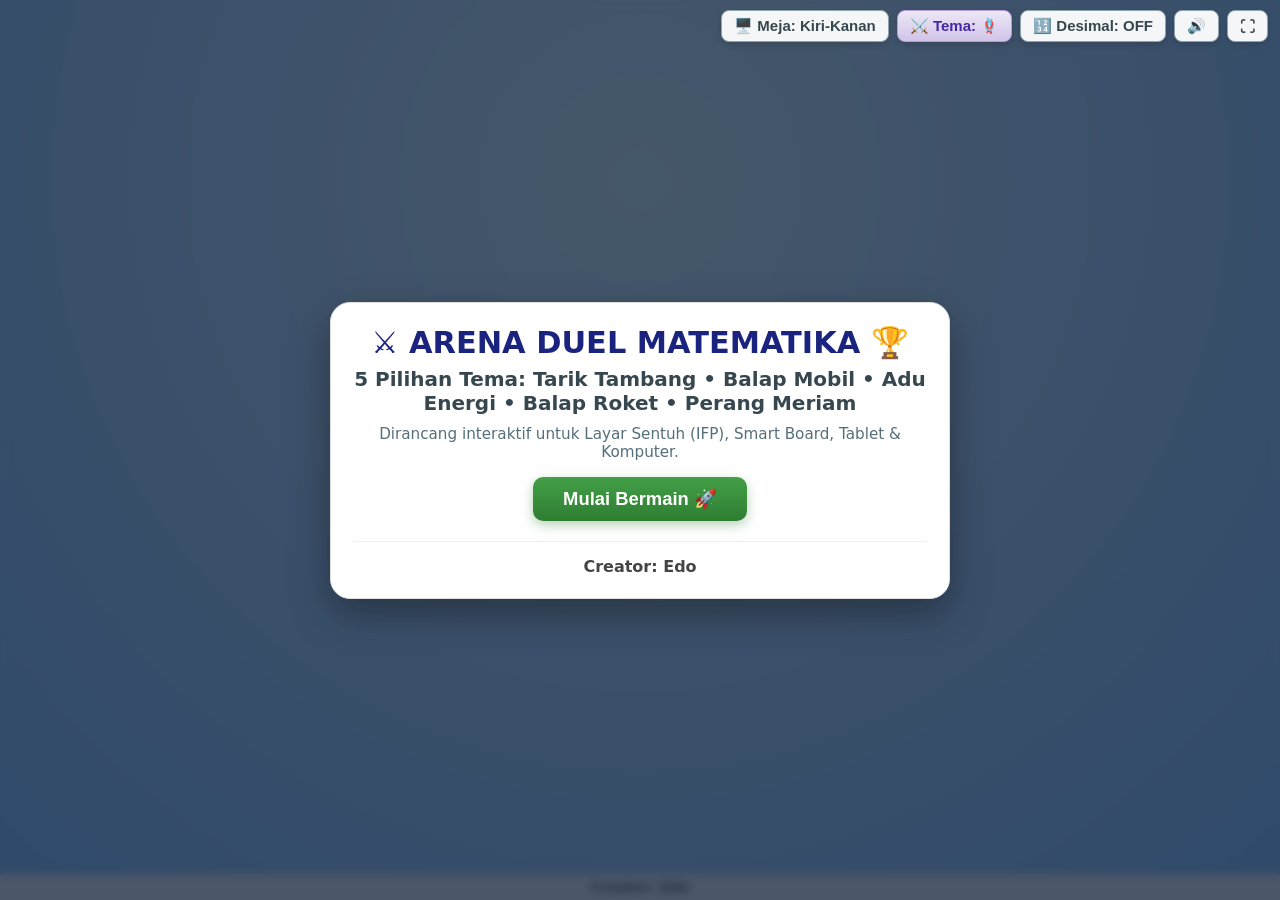
==== commit 622af056: "main" ====
--- a/game/index.html
+++ b/game/index.html
@@ -1483,7 +1483,391 @@
       box-shadow: 0 -2px 6px rgba(0,0,0,0.06);
     }
 
-    @media (max-width: 920px) {
+    /* ========================================================
+       MOBILE DUEL & TABLETOP FACE-TO-FACE MODE (HP LAYOUT)
+       Player 1 di atas, Neutral Center Bar + Arena di tengah,
+       Player 2 di bawah. Player 1 dapat diputar 180°.
+       ======================================================== */
+    .p1-rot-btn {
+      background: rgba(255, 255, 255, 0.25);
+      border: 1px solid rgba(255, 255, 255, 0.65);
+      color: white;
+      font-size: 0.72em;
+      font-weight: 800;
+      padding: 1px 7px;
+      border-radius: 10px;
+      cursor: pointer;
+      display: inline-flex;
+      align-items: center;
+      gap: 2px;
+      transition: background 0.15s, transform 0.15s;
+    }
+    .p1-rot-btn:hover {
+      background: rgba(255, 255, 255, 0.45);
+    }
+    .p1-rot-btn:active {
+      transform: scale(0.92);
+    }
+    body:not(.mobile-duel-mode) .p1-rot-btn {
+      display: none !important;
+    }
+
+    /* Center Duel Bar (Mobile only) */
+    .center-duel-bar {
+      display: none;
+      align-items: center;
+      justify-content: space-between;
+      width: 100%;
+      max-width: 440px;
+      background: #ffffff;
+      border: 1.5px solid #cbd5e1;
+      border-radius: 12px;
+      padding: 3px 6px;
+      box-shadow: 0 2px 6px rgba(0,0,0,0.08);
+      box-sizing: border-box;
+      z-index: 10;
+      flex: 0 0 auto;
+      gap: 5px;
+    }
+
+    body.mobile-duel-mode .center-duel-bar {
+      display: flex !important;
+    }
+
+    .center-ctrl-btn {
+      background: linear-gradient(180deg, #ffffff 0%, #f1f5f9 100%);
+      border: 1px solid #94a3b8;
+      border-radius: 8px;
+      padding: 3px 7px;
+      font-size: 0.75em;
+      font-weight: 800;
+      color: #1e293b;
+      cursor: pointer;
+      display: inline-flex;
+      align-items: center;
+      justify-content: center;
+      gap: 2px;
+      transition: all 0.15s;
+      white-space: nowrap;
+      touch-action: manipulation;
+    }
+    .center-ctrl-btn:active {
+      transform: scale(0.94);
+    }
+    .center-ctrl-btn.active {
+      background: #0288d1;
+      color: white;
+      border-color: #0277bd;
+    }
+
+    .center-score-display {
+      display: flex;
+      align-items: center;
+      gap: 4px;
+      font-weight: 900;
+      font-size: 0.88em;
+    }
+    .center-p1-tag {
+      color: #0288d1;
+      max-width: 55px;
+      overflow: hidden;
+      text-overflow: ellipsis;
+      white-space: nowrap;
+    }
+    .center-p2-tag {
+      color: #d32f2f;
+      max-width: 55px;
+      overflow: hidden;
+      text-overflow: ellipsis;
+      white-space: nowrap;
+    }
+    .center-score-val {
+      font-size: 1.1em;
+      font-weight: 900;
+      padding: 1px 6px;
+      border-radius: 6px;
+    }
+    .center-p1-score {
+      background: #e1f5fe;
+      color: #0277bd;
+      border: 1px solid #81d4fa;
+    }
+    .center-p2-score {
+      background: #ffebee;
+      color: #c62828;
+      border: 1px solid #ff8a80;
+    }
+    .center-score-sep {
+      color: #94a3b8;
+      font-weight: 800;
+    }
+    .center-ctrl-group {
+      display: flex;
+      align-items: center;
+      gap: 3px;
+    }
+
+    /* Mobile Duel Mode Active Layout */
+    body.mobile-duel-mode {
+      overflow: hidden;
+    }
+    body.mobile-duel-mode #game-content {
+      height: 100vh !important;
+      height: 100dvh !important;
+      max-height: 100dvh !important;
+      overflow: hidden !important;
+      padding: 3px 6px 4px 6px !important;
+      box-sizing: border-box !important;
+      justify-content: space-between !important;
+      align-items: center !important;
+    }
+    body.mobile-duel-mode .game-main-title,
+    body.mobile-duel-mode .match-scoreboard,
+    body.mobile-duel-mode #status-message,
+    body.mobile-duel-mode #back-menu-btn,
+    body.mobile-duel-mode .top-bar-controls {
+      display: none !important;
+    }
+    body.mobile-duel-mode footer {
+      display: none !important;
+    }
+
+    body.mobile-duel-mode #game-container {
+      flex-direction: column !important;
+      width: 100% !important;
+      max-width: 440px !important;
+      height: 100% !important;
+      max-height: 100% !important;
+      gap: 3px !important;
+      justify-content: space-between !important;
+      align-items: stretch !important;
+      flex: 1 !important;
+      overflow: hidden !important;
+      margin: 0 auto !important;
+    }
+
+    body.mobile-duel-mode .player-panel {
+      width: 100% !important;
+      max-width: 100% !important;
+      flex: 1 1 0 !important;
+      min-height: 0 !important;
+      padding: 4px 6px !important;
+      border-radius: 12px !important;
+      margin: 0 !important;
+      box-sizing: border-box !important;
+      display: flex !important;
+      flex-direction: column !important;
+      justify-content: space-between !important;
+      box-shadow: 0 4px 12px rgba(0,0,0,0.1) !important;
+      transition: transform 0.25s cubic-bezier(0.25, 1, 0.5, 1) !important;
+    }
+
+    /* Player 1 Face-to-Face Rotation (180deg) */
+    body.mobile-duel-mode #panel-p1.p1-rotated {
+      transform: rotate(180deg) !important;
+    }
+
+    body.mobile-duel-mode .panel-header-bar {
+      padding: 2px 6px !important;
+      margin: -4px -6px 2px -6px !important;
+      border-radius: 10px 10px 0 0 !important;
+      font-size: 0.82em !important;
+      flex: 0 0 auto !important;
+    }
+
+    body.mobile-duel-mode .problem-box {
+      min-height: 28px !important;
+      padding: 2px 4px !important;
+      margin-bottom: 2px !important;
+      font-size: 1.15em !important;
+      border-radius: 8px !important;
+      flex: 0 0 auto !important;
+    }
+
+    body.mobile-duel-mode .timer-bar-track {
+      height: 3px !important;
+      margin-bottom: 2px !important;
+      flex: 0 0 auto !important;
+    }
+
+    body.mobile-duel-mode .hint-box {
+      font-size: 0.72em !important;
+      padding: 1px 4px !important;
+      margin-bottom: 2px !important;
+      flex: 0 0 auto !important;
+    }
+
+    body.mobile-duel-mode .answer-display-container {
+      margin-bottom: 2px !important;
+      flex: 0 0 auto !important;
+    }
+
+    body.mobile-duel-mode .answer-display {
+      height: 28px !important;
+      line-height: 26px !important;
+      font-size: 1.35em !important;
+      padding-right: 6px !important;
+      border-radius: 6px !important;
+    }
+
+    body.mobile-duel-mode .history-dots {
+      height: 5px !important;
+      gap: 3px !important;
+      margin-bottom: 2px !important;
+      flex: 0 0 auto !important;
+    }
+
+    body.mobile-duel-mode .hist-dot {
+      width: 5px !important;
+      height: 5px !important;
+    }
+
+    body.mobile-duel-mode .keypad {
+      gap: 2.5px !important;
+      flex: 1 1 auto !important;
+      min-height: 0 !important;
+    }
+
+    body.mobile-duel-mode .keypad button {
+      padding: 3px 1px !important;
+      font-size: 1.05em !important;
+      font-weight: 700 !important;
+      border-radius: 6px !important;
+      box-shadow: 0 2px 0 #cfd8dc !important;
+    }
+
+    body.mobile-duel-mode .action-btn {
+      padding: 4px 1px !important;
+      font-size: 0.95em !important;
+      box-shadow: 0 2px 0 #004d40 !important;
+    }
+
+    /* Mobile Arena Dimensions */
+    body.mobile-duel-mode #game-arena {
+      width: 100% !important;
+      max-width: 100% !important;
+      height: 95px !important;
+      min-height: 85px !important;
+      max-height: 105px !important;
+      margin: 1px 0 !important;
+      border-radius: 12px !important;
+      border-width: 2px !important;
+      flex: 0 0 auto !important;
+    }
+
+    body.mobile-duel-mode .arena-tension-meter {
+      top: 3px !important;
+      padding: 1px 8px !important;
+      font-size: 0.72em !important;
+      gap: 4px !important;
+    }
+    body.mobile-duel-mode .tension-bar {
+      width: 100px !important;
+      height: 6px !important;
+    }
+    body.mobile-duel-mode .tension-needle {
+      width: 8px !important;
+      height: 9px !important;
+      top: -2px !important;
+    }
+
+    /* Arena Themes Mobile Scaling */
+    body.mobile-duel-mode #arena-ground {
+      height: 16px !important;
+    }
+    body.mobile-duel-mode .character {
+      height: 55px !important;
+      bottom: 12px !important;
+    }
+    body.mobile-duel-mode #rope {
+      width: 190px !important;
+      height: 8px !important;
+      bottom: 26px !important;
+    }
+    body.mobile-duel-mode #marker {
+      width: 14px !important;
+      height: 22px !important;
+      bottom: -7px !important;
+    }
+    body.mobile-duel-mode #marker::after {
+      font-size: 10px !important;
+      bottom: -11px !important;
+    }
+
+    body.mobile-duel-mode .racetrack {
+      padding: 14px 4px 2px 4px !important;
+    }
+    body.mobile-duel-mode .race-lane {
+      height: 32px !important;
+    }
+    body.mobile-duel-mode .race-car-wrapper svg {
+      width: 60px !important;
+      height: 21px !important;
+    }
+    body.mobile-duel-mode .race-lane-tag {
+      font-size: 0.62em !important;
+    }
+    body.mobile-duel-mode .race-finish-line {
+      width: 14px !important;
+      top: 12px !important;
+      right: 10px !important;
+    }
+    body.mobile-duel-mode .finish-flag-label {
+      font-size: 0.55em !important;
+      top: -14px !important;
+    }
+
+    body.mobile-duel-mode .energy-caster {
+      bottom: 4px !important;
+      width: 36px !important;
+      height: 58px !important;
+    }
+    body.mobile-duel-mode .energy-caster svg {
+      width: 36px !important;
+      height: 58px !important;
+    }
+    body.mobile-duel-mode .energy-beam {
+      height: 10px !important;
+    }
+    body.mobile-duel-mode .energy-clash-orb {
+      width: 26px !important;
+      height: 26px !important;
+    }
+
+    body.mobile-duel-mode .space-arena-bg {
+      padding-top: 14px !important;
+    }
+    body.mobile-duel-mode .space-station-goal {
+      font-size: 0.62em !important;
+      top: 2px !important;
+      padding: 1px 6px !important;
+    }
+    body.mobile-duel-mode .rocket-wrapper svg {
+      width: 24px !important;
+      height: 38px !important;
+    }
+    body.mobile-duel-mode .launch-pad-base {
+      font-size: 0.6em !important;
+      padding: 1px 6px !important;
+    }
+
+    body.mobile-duel-mode .castle-tower {
+      bottom: 2px !important;
+      width: 42px !important;
+      height: 58px !important;
+    }
+    body.mobile-duel-mode .castle-tower svg {
+      width: 42px !important;
+      height: 58px !important;
+    }
+    body.mobile-duel-mode .castle-hp-tag {
+      font-size: 0.58em !important;
+      top: -13px !important;
+      padding: 1px 3px !important;
+    }
+
+    /* Standard Medium Responsive fallback */
+    @media (max-width: 920px) and (min-width: 769px) {
       .player-panel {
         width: 220px;
         padding: 9px;
@@ -1526,6 +1910,7 @@
     🏠 Pilihan Mode
   </button>
   <div class="top-bar-controls">
+    <button id="layout-toggle-btn" class="top-btn" title="Ganti Tata Letak: Mode HP (Atas-Bawah) / Meja (Kiri-Kanan)">📱 Mode HP</button>
     <button id="theme-quick-btn" class="top-btn" title="Ganti Tema Pertandingan">⚔️ Tema: 🪢</button>
     <button id="decimal-toggle-btn" class="top-btn" title="Aktifkan/Nonaktifkan Angka Desimal di Semua Soal">🔢 Desimal: OFF</button>
     <button id="sound-btn" class="top-btn" title="Suara Nyala / Mati">🔊</button>
@@ -1596,6 +1981,12 @@
           <button class="opt-btn decimal-btn active" data-decimal="off">🔢 Standar</button>
           <button class="opt-btn decimal-btn" data-decimal="on" style="font-weight: 800; border-color: #fbc02d; background: #fffde7; color: #b78103;">✨ Terapkan ke Semua Mode</button>
         </div>
+        <div class="setting-group layout-setting-group">
+          <strong>📱 Tata Letak:</strong>
+          <button class="opt-btn layout-btn active" data-layout="auto">⚡ Otomatis</button>
+          <button class="opt-btn layout-btn" data-layout="vertical">📱 HP (Atas-Bawah)</button>
+          <button class="opt-btn layout-btn" data-layout="horizontal">🖥️ Meja (Kiri-Kanan)</button>
+        </div>
       </div>
 
       <!-- Category Filter Tabs (35 Mode) -->
@@ -1849,7 +2240,10 @@
       <!-- Player 1 -->
       <div class="player-panel" id="panel-p1">
         <div class="panel-header-bar">
-          <span class="player-name-tag" id="panel-name-p1">Player 1</span>
+          <div style="display:flex; align-items:center; gap:6px;">
+            <span class="player-name-tag" id="panel-name-p1">Player 1</span>
+            <button id="p1-rotate-btn-header" class="p1-rot-btn" title="Putar Layar P1 180° (Duel Meja Berhadapan)">🔄 180°</button>
+          </div>
           <span class="streak-badge" id="streak-badge-p1" style="display:none;">🔥 0x</span>
         </div>
         <div class="problem-box" id="problem-p1">Soal Muncul Disini</div>
@@ -1866,6 +2260,24 @@
           <span class="hist-dot"></span>
         </div>
         <div class="keypad" id="keypad-p1"></div>
+      </div>
+
+      <!-- Center Bar for Mobile Duel Mode (Score + Neutral Controls) -->
+      <div id="center-duel-bar" class="center-duel-bar">
+        <button id="mobile-back-menu-btn" class="center-ctrl-btn" title="Kembali ke Menu Utama">🏠 Menu</button>
+        <div class="center-score-display">
+          <span class="center-p1-tag" id="center-p1-name">P1</span>
+          <span class="center-score-val center-p1-score" id="center-p1-val">0</span>
+          <span class="center-score-sep">:</span>
+          <span class="center-score-val center-p2-score" id="center-p2-val">0</span>
+          <span class="center-p2-tag" id="center-p2-name">P2</span>
+        </div>
+        <div class="center-ctrl-group">
+          <button id="p1-rotate-btn-center" class="center-ctrl-btn" title="Putar Layar P1 (180°/0°)">🔄 Putar P1</button>
+          <button id="mobile-theme-btn" class="center-ctrl-btn" title="Ganti Tema">⚔️</button>
+          <button id="mobile-layout-btn" class="center-ctrl-btn" title="Ganti Tata Letak">↔️</button>
+          <button id="mobile-sound-btn" class="center-ctrl-btn" title="Suara">🔊</button>
+        </div>
       </div>
 
       <!-- Center Duel Battle Arena (5 Themes) -->
@@ -2376,6 +2788,22 @@
     const backMenuBtn = document.getElementById('back-menu-btn');
     const matchPointBanner = document.getElementById('match-point-banner');
 
+    const layoutToggleBtn = document.getElementById('layout-toggle-btn');
+    const layoutMenuButtons = document.querySelectorAll('.layout-btn');
+    const mobileBackMenuBtn = document.getElementById('mobile-back-menu-btn');
+    const mobileThemeBtn = document.getElementById('mobile-theme-btn');
+    const mobileLayoutBtn = document.getElementById('mobile-layout-btn');
+    const mobileSoundBtn = document.getElementById('mobile-sound-btn');
+    const p1RotateBtnHeader = document.getElementById('p1-rotate-btn-header');
+    const p1RotateBtnCenter = document.getElementById('p1-rotate-btn-center');
+    const centerP1Val = document.getElementById('center-p1-val');
+    const centerP2Val = document.getElementById('center-p2-val');
+    const centerP1Name = document.getElementById('center-p1-name');
+    const centerP2Name = document.getElementById('center-p2-name');
+
+    let currentLayoutSetting = 'auto'; // 'auto' | 'vertical' | 'horizontal'
+    let p1Rotated = true; // default true for mobile duel mode (tabletop face-to-face)
+
     const decimalToggleBtn = document.getElementById('decimal-toggle-btn');
     const decimalActiveBadge = document.getElementById('decimal-active-badge');
     const decimalMenuButtons = document.querySelectorAll('.decimal-btn');
@@ -2611,6 +3039,123 @@
     });
 
     /* ========================================================
+       LAYOUT CONTROLLER (HP VERTICAL DUEL vs DESKTOP WIDE)
+       ======================================================== */
+    function setLayoutSetting(mode) {
+      currentLayoutSetting = mode;
+      layoutMenuButtons.forEach(btn => {
+        btn.classList.toggle('active', btn.dataset.layout === mode);
+      });
+      applyLayout();
+    }
+
+    function applyLayout() {
+      const isPortraitScreen = (window.innerWidth <= 768 && window.innerHeight > window.innerWidth) || (window.innerWidth <= 600);
+      const isMobileDuel = (currentLayoutSetting === 'vertical') || (currentLayoutSetting === 'auto' && isPortraitScreen);
+
+      if (document.body) {
+        if (isMobileDuel) {
+          document.body.classList.add('mobile-duel-mode');
+        } else {
+          document.body.classList.remove('mobile-duel-mode');
+        }
+      }
+
+      if (layoutToggleBtn) layoutToggleBtn.textContent = isMobileDuel ? '📱 HP: Atas-Bawah' : '🖥️ Meja: Kiri-Kanan';
+      if (mobileLayoutBtn) mobileLayoutBtn.textContent = isMobileDuel ? '↔️' : '↕️';
+
+      const panelP1 = document.getElementById('panel-p1');
+      if (panelP1) {
+        if (isMobileDuel) {
+          setP1Rotation(p1Rotated);
+        } else {
+          panelP1.classList.remove('p1-rotated');
+        }
+      }
+
+      updatePositions();
+      updateScoreboard();
+    }
+
+    function setP1Rotation(rotated) {
+      p1Rotated = rotated;
+      const panelP1 = document.getElementById('panel-p1');
+      if (!panelP1) return;
+      const isMobileDuel = document.body ? document.body.classList.contains('mobile-duel-mode') : false;
+
+      if (isMobileDuel && p1Rotated) {
+        panelP1.classList.add('p1-rotated');
+        if (p1RotateBtnCenter) {
+          p1RotateBtnCenter.textContent = '🔄 P1: 180°';
+          p1RotateBtnCenter.classList.add('active');
+        }
+        if (p1RotateBtnHeader) p1RotateBtnHeader.textContent = '🔄 180°';
+      } else {
+        panelP1.classList.remove('p1-rotated');
+        if (p1RotateBtnCenter) {
+          p1RotateBtnCenter.textContent = '🔄 P1: 0°';
+          p1RotateBtnCenter.classList.remove('active');
+        }
+        if (p1RotateBtnHeader) p1RotateBtnHeader.textContent = '🔄 0°';
+      }
+    }
+
+    function toggleP1Rotation() {
+      playClickSound();
+      setP1Rotation(!p1Rotated);
+    }
+
+    if (p1RotateBtnCenter) p1RotateBtnCenter.addEventListener('click', toggleP1Rotation);
+    if (p1RotateBtnHeader) p1RotateBtnHeader.addEventListener('click', toggleP1Rotation);
+
+    layoutMenuButtons.forEach(btn => {
+      btn.addEventListener('click', () => {
+        playClickSound();
+        setLayoutSetting(btn.dataset.layout);
+      });
+    });
+
+    if (layoutToggleBtn) {
+      layoutToggleBtn.addEventListener('click', () => {
+        playClickSound();
+        const isMobileDuel = document.body.classList.contains('mobile-duel-mode');
+        setLayoutSetting(isMobileDuel ? 'horizontal' : 'vertical');
+      });
+    }
+
+    if (mobileLayoutBtn) {
+      mobileLayoutBtn.addEventListener('click', () => {
+        playClickSound();
+        const isMobileDuel = document.body.classList.contains('mobile-duel-mode');
+        setLayoutSetting(isMobileDuel ? 'horizontal' : 'vertical');
+      });
+    }
+
+    if (mobileBackMenuBtn) {
+      mobileBackMenuBtn.addEventListener('click', () => {
+        playClickSound();
+        backMenuBtn.click();
+      });
+    }
+
+    if (mobileThemeBtn) {
+      mobileThemeBtn.addEventListener('click', () => {
+        playClickSound();
+        themeQuickBtn.click();
+      });
+    }
+
+    if (mobileSoundBtn) {
+      mobileSoundBtn.addEventListener('click', () => {
+        playClickSound();
+        soundBtn.click();
+      });
+    }
+
+    window.addEventListener('resize', applyLayout);
+    window.addEventListener('orientationchange', applyLayout);
+
+    /* ========================================================
        THEME CONTROLLER & CANNON PROJECTILE SYSTEM
        ======================================================== */
     function setTheme(themeName) {
@@ -3005,6 +3550,11 @@
     function updateScoreboard() {
       scoreP1Val.textContent = scoreP1;
       scoreP2Val.textContent = scoreP2;
+      if (centerP1Val) centerP1Val.textContent = scoreP1;
+      if (centerP2Val) centerP2Val.textContent = scoreP2;
+      if (centerP1Name) centerP1Name.textContent = p1Name.slice(0, 10);
+      if (centerP2Name) centerP2Name.textContent = p2Name.slice(0, 10);
+
       const diff = Math.abs(scoreP1 - scoreP2);
       scoreDiffVal.textContent = `Selisih: ${diff} / ${winDifference}`;
 
@@ -3031,12 +3581,16 @@
 
     function updatePositions() {
       // 1. Tug Theme
-      const p1Offset = -150;
-      const p2Offset = 150;
-      rope.style.setProperty('--curr-offset', `${worldOffset}px`);
-      rope.style.transform = `translateX(calc(-50% + ${worldOffset}px))`;
-      characterP1.style.transform = `translateX(calc(-50% + ${p1Offset + worldOffset}px))`;
-      characterP2.style.transform = `translateX(calc(-50% + ${p2Offset + worldOffset}px)) scaleX(-1)`;
+      const isMobileDuel = document.body ? document.body.classList.contains('mobile-duel-mode') : false;
+      const p1Offset = isMobileDuel ? -75 : -150;
+      const p2Offset = isMobileDuel ? 75 : 150;
+      const scaledWorldOffset = isMobileDuel ? worldOffset * 0.55 : worldOffset;
+      if (rope && rope.style) {
+        if (rope.style.setProperty) rope.style.setProperty('--curr-offset', `${scaledWorldOffset}px`);
+        rope.style.transform = `translateX(calc(-50% + ${scaledWorldOffset}px))`;
+      }
+      if (characterP1 && characterP1.style) characterP1.style.transform = `translateX(calc(-50% + ${p1Offset + scaledWorldOffset}px))`;
+      if (characterP2 && characterP2.style) characterP2.style.transform = `translateX(calc(-50% + ${p2Offset + scaledWorldOffset}px)) scaleX(-1)`;
 
       // 2. Race Theme
       const carP1 = document.getElementById('race-car-p1');
@@ -4335,6 +4889,9 @@
         handleKeyPress(1, 'C');
       }
     });
+
+    // Initialize layout mode on launch
+    applyLayout();
   </script>
 </body>
 </html>
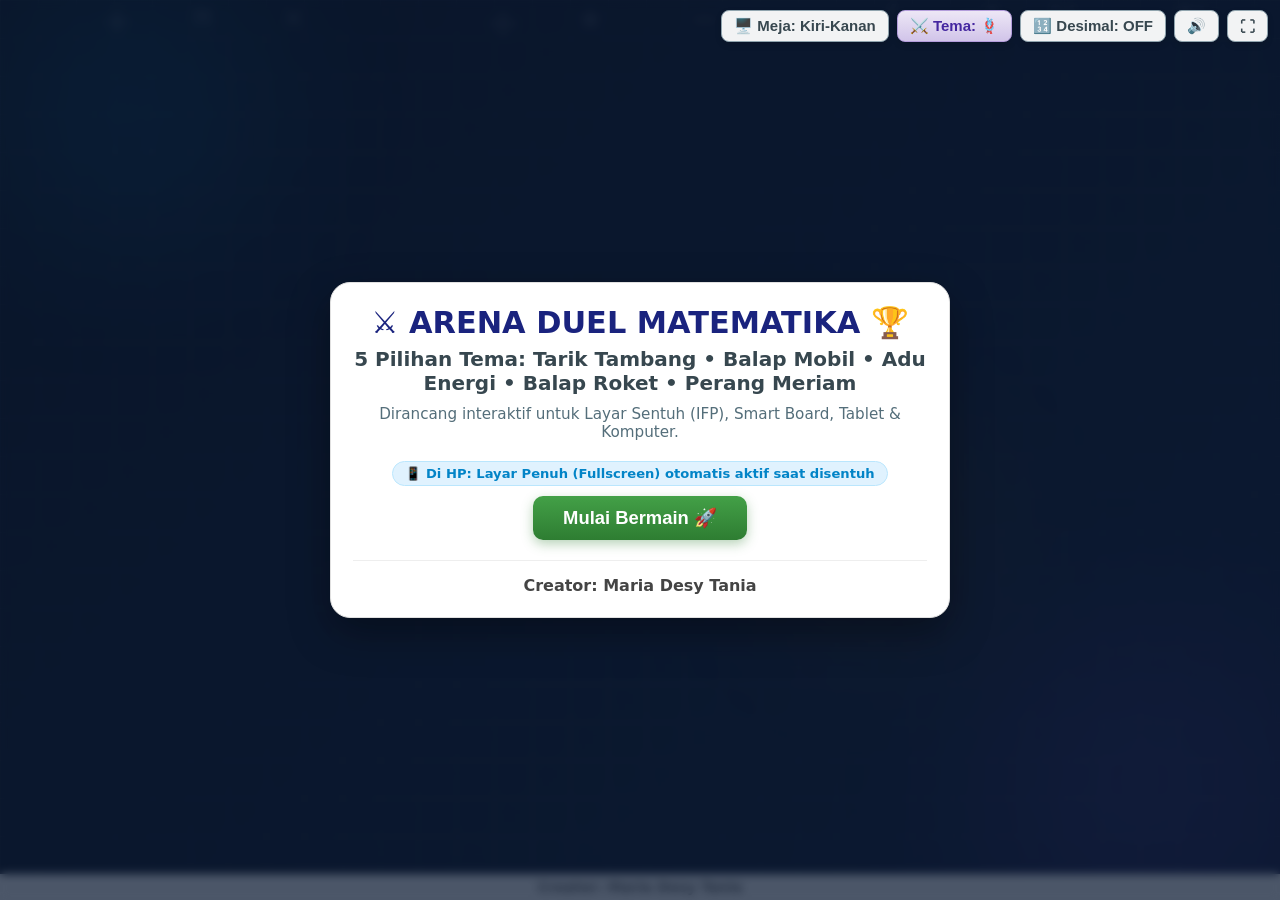
==== commit 8b3acd0f: "main" ====
--- a/game/index.html
+++ b/game/index.html
@@ -25,18 +25,32 @@
       -webkit-tap-highlight-color: transparent;
     }
 
+    html, body {
+      width: 100%;
+      height: 100%;
+      height: 100dvh;
+      margin: 0;
+      padding: 0;
+      overflow-x: hidden;
+    }
+
     body {
       font-family: 'Segoe UI', system-ui, -apple-system, Roboto, sans-serif;
       display: flex;
       flex-direction: column;
       justify-content: center;
       align-items: center;
-      height: 100vh;
-      background: radial-gradient(circle at 50% 20%, #e0f7fa 0%, #bbdefb 50%, #90caf9 100%);
+      min-height: 100vh;
+      min-height: 100dvh;
+      height: 100dvh;
+      background: linear-gradient(135deg, #090e17 0%, #0f172a 25%, #1e1b4b 50%, #0c2135 75%, #090e17 100%);
+      background-size: 300% 300%;
+      animation: dynamicGradientMove 16s ease-in-out infinite;
       margin: 0;
       overflow: hidden;
       user-select: none;
       -webkit-user-select: none;
+      touch-action: pan-y;
     }
 
     /* Top Controls Bar */
@@ -1866,7 +1880,380 @@
       padding: 1px 3px !important;
     }
 
-    /* Standard Medium Responsive fallback */
+    /* ========================================================
+       FULL MOBILE RESPONSIVE SUITE (PHONES & TABLETS)
+       ======================================================== */
+
+    /* Small/Medium Phone Height Scaling (Portrait Duel) */
+    @media (max-height: 720px) {
+      body.mobile-duel-mode .player-panel {
+        padding: 3px 5px !important;
+      }
+      body.mobile-duel-mode .problem-box {
+        min-height: 25px !important;
+        font-size: 1.05em !important;
+        padding: 1px 3px !important;
+        margin-bottom: 1px !important;
+      }
+      body.mobile-duel-mode .answer-display {
+        height: 26px !important;
+        font-size: 1.25em !important;
+        line-height: 24px !important;
+        padding-right: 4px !important;
+      }
+      body.mobile-duel-mode .keypad button {
+        padding: 1.5px 0 !important;
+        font-size: 0.96em !important;
+      }
+      body.mobile-duel-mode .action-btn {
+        padding: 2.5px 0 !important;
+        font-size: 0.88em !important;
+      }
+      body.mobile-duel-mode #game-arena {
+        height: 80px !important;
+        min-height: 75px !important;
+        max-height: 85px !important;
+      }
+      body.mobile-duel-mode .character {
+        height: 48px !important;
+        bottom: 10px !important;
+      }
+      body.mobile-duel-mode #rope {
+        height: 7px !important;
+        bottom: 22px !important;
+      }
+      body.mobile-duel-mode .center-duel-bar {
+        padding: 2px 4px !important;
+      }
+      body.mobile-duel-mode .center-ctrl-btn {
+        padding: 2px 5px !important;
+        font-size: 0.7em !important;
+      }
+      body.mobile-duel-mode .center-score-val {
+        font-size: 1em !important;
+        padding: 1px 4px !important;
+      }
+    }
+
+    /* Ultra-Compact Phone Height Scaling (<= 600px Height) */
+    @media (max-height: 600px) {
+      body.mobile-duel-mode .player-panel {
+        padding: 2px 3px !important;
+      }
+      body.mobile-duel-mode .problem-box {
+        min-height: 22px !important;
+        font-size: 0.95em !important;
+      }
+      body.mobile-duel-mode .answer-display {
+        height: 22px !important;
+        font-size: 1.15em !important;
+        line-height: 20px !important;
+      }
+      body.mobile-duel-mode .keypad button {
+        padding: 1px 0 !important;
+        font-size: 0.88em !important;
+      }
+      body.mobile-duel-mode #game-arena {
+        height: 68px !important;
+        min-height: 62px !important;
+      }
+      body.mobile-duel-mode .character {
+        height: 42px !important;
+      }
+    }
+
+    /* Tablet Portrait Duel Mode (iPads & Tablets) */
+    @media (min-width: 601px) and (max-width: 900px) and (orientation: portrait) {
+      body.mobile-duel-mode #game-container {
+        max-width: 580px !important;
+      }
+      body.mobile-duel-mode .player-panel {
+        max-width: 580px !important;
+        padding: 8px 12px !important;
+      }
+      body.mobile-duel-mode .problem-box {
+        min-height: 38px !important;
+        font-size: 1.35em !important;
+      }
+      body.mobile-duel-mode .answer-display {
+        height: 36px !important;
+        font-size: 1.6em !important;
+        line-height: 34px !important;
+      }
+      body.mobile-duel-mode .keypad button {
+        padding: 6px 2px !important;
+        font-size: 1.25em !important;
+      }
+      body.mobile-duel-mode #game-arena {
+        height: 120px !important;
+        max-height: 130px !important;
+      }
+      body.mobile-duel-mode .character {
+        height: 70px !important;
+      }
+      body.mobile-duel-mode #rope {
+        width: 250px !important;
+        height: 10px !important;
+      }
+    }
+
+    /* Mobile Landscape Responsive (Horizontal Duel on Phones) */
+    @media (max-height: 520px) and (orientation: landscape) {
+      body {
+        padding: 2px !important;
+      }
+      .game-main-title {
+        font-size: 0.95rem !important;
+        margin: 0 !important;
+      }
+      .match-scoreboard {
+        margin-bottom: 2px !important;
+        gap: 6px !important;
+      }
+      .score-badge {
+        padding: 2px 10px !important;
+        font-size: 0.82em !important;
+      }
+      .score-diff-badge {
+        padding: 2px 8px !important;
+        font-size: 0.75em !important;
+      }
+      #game-container {
+        width: 98% !important;
+        max-width: 940px !important;
+        gap: 6px !important;
+        height: calc(100vh - 60px) !important;
+        height: calc(100dvh - 60px) !important;
+      }
+      .player-panel {
+        width: 200px !important;
+        padding: 4px 6px !important;
+        border-radius: 12px !important;
+      }
+      .panel-header-bar {
+        padding: 2px 6px !important;
+        font-size: 0.78em !important;
+        margin: -4px -6px 2px -6px !important;
+      }
+      .problem-box {
+        min-height: 26px !important;
+        font-size: 1.1em !important;
+        padding: 2px 4px !important;
+        margin-bottom: 2px !important;
+      }
+      .timer-bar-track {
+        height: 3px !important;
+        margin-bottom: 2px !important;
+      }
+      .answer-display-container {
+        margin-bottom: 2px !important;
+      }
+      .answer-display {
+        height: 26px !important;
+        font-size: 1.3em !important;
+        line-height: 24px !important;
+      }
+      .keypad {
+        gap: 2px !important;
+      }
+      .keypad button {
+        padding: 2px 1px !important;
+        font-size: 0.98em !important;
+      }
+      #game-arena {
+        height: 160px !important;
+        max-height: calc(100vh - 90px) !important;
+        max-height: calc(100dvh - 90px) !important;
+      }
+      .character {
+        height: 75px !important;
+        bottom: 14px !important;
+      }
+      #rope {
+        bottom: 30px !important;
+        height: 8px !important;
+        width: 200px !important;
+      }
+      #status-message {
+        display: none !important;
+      }
+      footer {
+        display: none !important;
+      }
+      .top-bar-controls {
+        top: 4px !important;
+        right: 6px !important;
+        gap: 4px !important;
+      }
+      .top-btn {
+        padding: 2px 6px !important;
+        font-size: 11px !important;
+      }
+      #back-menu-btn {
+        top: 4px !important;
+        left: 6px !important;
+        padding: 2px 6px !important;
+        font-size: 11px !important;
+      }
+    }
+
+    /* Mobile Screens (Width <= 600px): Modals, Menu, and Buttons */
+    @media (max-width: 600px) {
+      .modal {
+        padding: 6px !important;
+      }
+      .modal-content {
+        padding: 12px 8px !important;
+        width: 96% !important;
+        max-height: 95vh !important;
+        max-height: 95dvh !important;
+        border-radius: 14px !important;
+      }
+      .modal-content h1 {
+        font-size: 1.3em !important;
+      }
+      .modal-content h2 {
+        font-size: 0.95em !important;
+        margin: 2px 0 6px 0 !important;
+      }
+      .modal-content h5 {
+        font-size: 0.8em !important;
+        margin: 2px 0 10px 0 !important;
+      }
+
+      /* Player Custom Bar */
+      .player-custom-bar {
+        gap: 4px !important;
+        padding: 4px 6px !important;
+        margin-bottom: 6px !important;
+      }
+      .player-input-card {
+        padding: 3px 6px !important;
+        gap: 4px !important;
+      }
+      .player-input-card label {
+        font-size: 0.78em !important;
+      }
+      .player-input-card input {
+        width: 88px !important;
+        font-size: 0.82em !important;
+        padding: 2px 4px !important;
+      }
+      .vs-pill {
+        font-size: 0.7em !important;
+        padding: 2px 5px !important;
+      }
+
+      /* Match Settings Bar */
+      .match-settings-bar {
+        gap: 5px !important;
+        padding: 6px 8px !important;
+        margin-bottom: 6px !important;
+      }
+      .setting-group {
+        gap: 3px !important;
+        font-size: 0.8em !important;
+      }
+      .setting-group strong {
+        font-size: 0.82em !important;
+      }
+      .opt-btn {
+        padding: 3px 7px !important;
+        font-size: 0.78em !important;
+      }
+
+      /* Category Tabs */
+      .category-tabs {
+        gap: 3px !important;
+        margin-bottom: 6px !important;
+      }
+      .cat-tab {
+        padding: 3px 8px !important;
+        font-size: 0.75em !important;
+      }
+
+      /* Mode Selection Grid */
+      .mode-selection-grid {
+        grid-template-columns: repeat(auto-fill, minmax(88px, 1fr)) !important;
+        gap: 5px !important;
+        max-height: 42vh !important;
+        max-height: 42dvh !important;
+        padding: 2px !important;
+      }
+      .mode-card {
+        width: 100% !important;
+        max-width: 100px !important;
+        height: 74px !important;
+        padding: 4px 2px !important;
+        border-radius: 10px !important;
+      }
+      .mode-card .mode-symbol {
+        font-size: 1.5em !important;
+      }
+      .mode-card h3 {
+        font-size: 0.72em !important;
+        margin: 1px 0 !important;
+      }
+      .mode-card .mode-badge {
+        font-size: 0.62em !important;
+        padding: 1px 4px !important;
+      }
+
+      /* Countdown overlay text */
+      #countdown-text {
+        font-size: min(22vw, 6em) !important;
+      }
+
+      /* Win Summary Popup */
+      #win-trophy-img {
+        width: 120px !important;
+        margin-bottom: 6px !important;
+      }
+      #win-title {
+        font-size: 1.35em !important;
+      }
+      #win-subtitle {
+        font-size: 0.88em !important;
+        margin-bottom: 8px !important;
+      }
+      .win-stats-grid {
+        gap: 5px !important;
+        padding: 6px !important;
+        margin: 8px 0 !important;
+      }
+      .win-stat-item h4 {
+        font-size: 0.72em !important;
+      }
+      .win-stat-item p {
+        font-size: 1.05em !important;
+      }
+      .win-actions {
+        gap: 6px !important;
+      }
+      .btn-rematch, .btn-primary {
+        padding: 8px 16px !important;
+        font-size: 0.92em !important;
+      }
+
+      /* Top bar on small screens */
+      .top-bar-controls {
+        top: 5px !important;
+        right: 6px !important;
+        gap: 4px !important;
+      }
+      .top-btn {
+        padding: 3px 6px !important;
+        font-size: 11.5px !important;
+      }
+      #back-menu-btn {
+        top: 5px !important;
+        left: 6px !important;
+        padding: 3px 7px !important;
+        font-size: 11.5px !important;
+      }
+    }
+
+    /* Standard Medium Responsive fallback (Tablets landscape) */
     @media (max-width: 920px) and (min-width: 769px) {
       .player-panel {
         width: 220px;
@@ -1901,9 +2288,1179 @@
         font-size: 13px;
       }
     }
+
+    /* ========================================================
+       INTERACTIVE DIALOG WIZARD & FRIENDLY MASCOT (KIKI)
+       ======================================================== */
+    .dialog-wizard-container {
+      width: 100%;
+      max-width: 820px;
+      margin: 0 auto;
+      display: flex;
+      flex-direction: column;
+      gap: 14px;
+      text-align: left;
+    }
+
+    /* Mascot Row: Avatar + Speech Bubble */
+    .mascot-dialog-row {
+      display: flex;
+      align-items: center;
+      gap: 16px;
+      background: linear-gradient(135deg, #f0fdf4 0%, #e0f2fe 50%, #ede9fe 100%);
+      padding: 14px 18px;
+      border-radius: 18px;
+      border: 2px solid #c7d2fe;
+      box-shadow: 0 4px 14px rgba(99, 102, 241, 0.12);
+      position: relative;
+    }
+
+    .mascot-avatar-box {
+      flex-shrink: 0;
+      display: flex;
+      flex-direction: column;
+      align-items: center;
+      gap: 4px;
+    }
+
+    .kiki-mascot-svg {
+      width: 76px;
+      height: 76px;
+      animation: kikiFloat 3s ease-in-out infinite;
+      filter: drop-shadow(0 4px 8px rgba(79, 70, 229, 0.25));
+    }
+
+    .mascot-badge {
+      font-size: 0.68em;
+      font-weight: 800;
+      color: #4338ca;
+      background: #e0e7ff;
+      padding: 2px 8px;
+      border-radius: 10px;
+      letter-spacing: 0.3px;
+      white-space: nowrap;
+    }
+
+    @keyframes kikiFloat {
+      0%, 100% { transform: translateY(0); }
+      50% { transform: translateY(-5px); }
+    }
+
+    @keyframes kikiBlink {
+      0%, 88%, 94%, 100% { transform: scaleY(1); }
+      91% { transform: scaleY(0.1); }
+    }
+
+    @keyframes kikiWave {
+      0%, 100% { transform: rotate(0deg); transform-origin: 72px 76px; }
+      50% { transform: rotate(-16deg); transform-origin: 72px 76px; }
+    }
+
+    @keyframes kikiSpark {
+      0%, 100% { opacity: 0.6; transform: scale(0.9); }
+      50% { opacity: 1; transform: scale(1.3); }
+    }
+
+    .robot-eye {
+      transform-origin: center;
+      animation: kikiBlink 3.5s infinite;
+    }
+
+    .mascot-wave-arm {
+      animation: kikiWave 2.2s ease-in-out infinite;
+    }
+
+    .antenna-spark {
+      transform-origin: 50px 7px;
+      animation: kikiSpark 1.6s infinite alternate;
+    }
+
+    /* Speech Bubble */
+    .dialog-speech-bubble {
+      flex: 1;
+      background: #ffffff;
+      border-radius: 14px;
+      padding: 12px 16px;
+      border: 1.5px solid #cbd5e1;
+      box-shadow: 0 3px 8px rgba(0, 0, 0, 0.04);
+      position: relative;
+    }
+
+    .dialog-speech-bubble::before {
+      content: '';
+      position: absolute;
+      left: -9px;
+      top: 50%;
+      transform: translateY(-50%);
+      width: 0;
+      height: 0;
+      border-top: 8px solid transparent;
+      border-bottom: 8px solid transparent;
+      border-right: 9px solid #cbd5e1;
+    }
+
+    .dialog-speech-bubble::after {
+      content: '';
+      position: absolute;
+      left: -7px;
+      top: 50%;
+      transform: translateY(-50%);
+      width: 0;
+      height: 0;
+      border-top: 7px solid transparent;
+      border-bottom: 7px solid transparent;
+      border-right: 8px solid #ffffff;
+    }
+
+    .bubble-speaker-header {
+      display: flex;
+      align-items: center;
+      gap: 6px;
+      font-size: 0.82em;
+      font-weight: 800;
+      color: #3b82f6;
+      margin-bottom: 4px;
+    }
+
+    .bubble-msg {
+      font-size: 1.05em;
+      font-weight: 700;
+      color: #1e293b;
+      line-height: 1.45;
+      animation: bubbleFade 0.25s ease-out;
+    }
+
+    @keyframes bubbleFade {
+      from { opacity: 0; transform: translateY(4px); }
+      to { opacity: 1; transform: translateY(0); }
+    }
+
+    /* Steps Tracker */
+    .wizard-steps-track {
+      display: flex;
+      align-items: center;
+      justify-content: space-between;
+      gap: 4px;
+      background: #f8fafc;
+      padding: 6px 12px;
+      border-radius: 14px;
+      border: 1px solid #e2e8f0;
+      overflow-x: auto;
+    }
+
+    .wizard-step-pill {
+      display: flex;
+      align-items: center;
+      gap: 6px;
+      padding: 5px 10px;
+      border-radius: 10px;
+      font-size: 0.8em;
+      font-weight: 700;
+      color: #64748b;
+      background: transparent;
+      transition: all 0.2s ease;
+      white-space: nowrap;
+      cursor: pointer;
+    }
+
+    .wizard-step-pill.active {
+      background: linear-gradient(135deg, #4f46e5, #6366f1);
+      color: #ffffff;
+      box-shadow: 0 2px 6px rgba(79, 70, 229, 0.35);
+      transform: scale(1.04);
+    }
+
+    .wizard-step-pill.completed {
+      color: #10b981;
+      font-weight: 800;
+    }
+
+    .wizard-step-pill.completed::after {
+      content: '✓';
+      font-size: 0.9em;
+      margin-left: 2px;
+    }
+
+    .wizard-step-arrow {
+      color: #cbd5e1;
+      font-size: 0.8em;
+      flex-shrink: 0;
+    }
+
+    /* Step Panels */
+    .wizard-step-panel {
+      display: none;
+      animation: panelSlideUp 0.25s ease-out;
+    }
+
+    .wizard-step-panel.active {
+      display: block;
+    }
+
+    @keyframes panelSlideUp {
+      from { opacity: 0; transform: translateY(8px); }
+      to { opacity: 1; transform: translateY(0); }
+    }
+
+    /* Step 1: Names Customization */
+    .wizard-names-grid {
+      display: grid;
+      grid-template-columns: 1fr auto 1fr;
+      align-items: center;
+      gap: 12px;
+      background: #f8fafc;
+      padding: 16px;
+      border-radius: 16px;
+      border: 1px solid #e2e8f0;
+      margin-bottom: 12px;
+    }
+
+    .wizard-player-box {
+      display: flex;
+      flex-direction: column;
+      gap: 6px;
+    }
+
+    .wizard-player-box label {
+      font-size: 0.88em;
+      font-weight: 800;
+      display: flex;
+      align-items: center;
+      gap: 6px;
+    }
+
+    .wizard-player-box.p1-box label { color: #1565c0; }
+    .wizard-player-box.p2-box label { color: #c62828; }
+
+    .wizard-name-input {
+      padding: 10px 12px;
+      font-size: 1.05em;
+      font-weight: 700;
+      border: 2px solid #cbd5e1;
+      border-radius: 10px;
+      outline: none;
+      transition: all 0.2s;
+    }
+
+    .wizard-player-box.p1-box .wizard-name-input:focus {
+      border-color: #2196f3;
+      box-shadow: 0 0 0 3px rgba(33, 150, 243, 0.2);
+    }
+
+    .wizard-player-box.p2-box .wizard-name-input:focus {
+      border-color: #f44336;
+      box-shadow: 0 0 0 3px rgba(244, 67, 54, 0.2);
+    }
+
+    .wizard-vs-circle {
+      width: 40px;
+      height: 40px;
+      border-radius: 50%;
+      background: linear-gradient(135deg, #1e293b, #334155);
+      color: #ffeb3b;
+      font-weight: 900;
+      font-size: 0.9em;
+      display: flex;
+      align-items: center;
+      justify-content: center;
+      box-shadow: 0 3px 6px rgba(0,0,0,0.15);
+    }
+
+    .wizard-quick-chips {
+      display: flex;
+      flex-wrap: wrap;
+      gap: 8px;
+      align-items: center;
+      margin-top: 6px;
+    }
+
+    .quick-chip-btn {
+      background: #ffffff;
+      border: 1px solid #cbd5e1;
+      padding: 5px 12px;
+      border-radius: 20px;
+      font-size: 0.82em;
+      font-weight: 700;
+      color: #475569;
+      cursor: pointer;
+      transition: all 0.15s;
+    }
+
+    .quick-chip-btn:hover {
+      background: #e0e7ff;
+      border-color: #818cf8;
+      color: #3730a3;
+      transform: translateY(-1px);
+    }
+
+    /* Cards Grid (Themes, Categories, Modes) */
+    .dialog-cards-grid {
+      display: grid;
+      grid-template-columns: repeat(auto-fit, minmax(136px, 1fr));
+      gap: 10px;
+      margin-top: 8px;
+    }
+
+    .dialog-item-card {
+      background: #ffffff;
+      border: 2px solid #e2e8f0;
+      border-radius: 14px;
+      padding: 12px 10px;
+      text-align: center;
+      cursor: pointer;
+      display: flex;
+      flex-direction: column;
+      align-items: center;
+      justify-content: center;
+      gap: 4px;
+      transition: all 0.18s cubic-bezier(0.2, 0.8, 0.2, 1);
+      box-shadow: 0 2px 5px rgba(0,0,0,0.03);
+      position: relative;
+      user-select: none;
+      touch-action: manipulation;
+    }
+
+    .dialog-item-card:hover {
+      transform: translateY(-2px);
+      border-color: #93c5fd;
+      box-shadow: 0 6px 12px rgba(59, 130, 246, 0.12);
+    }
+
+    .dialog-item-card:active {
+      transform: translateY(1px);
+    }
+
+    .dialog-item-card.active {
+      border-color: #4f46e5;
+      background: linear-gradient(180deg, #f5f3ff 0%, #ede9fe 100%);
+      box-shadow: 0 0 0 3px rgba(79, 70, 229, 0.25), 0 6px 14px rgba(79, 70, 229, 0.15);
+      transform: translateY(-2px) scale(1.02);
+    }
+
+    .dialog-item-card.active::after {
+      content: '✓';
+      position: absolute;
+      top: 6px;
+      right: 8px;
+      background: #4f46e5;
+      color: white;
+      font-size: 0.72em;
+      font-weight: 900;
+      width: 18px;
+      height: 18px;
+      border-radius: 50%;
+      display: flex;
+      align-items: center;
+      justify-content: center;
+      box-shadow: 0 2px 4px rgba(79,70,229,0.4);
+    }
+
+    .card-icon {
+      font-size: 1.85em;
+      line-height: 1.1;
+      margin-bottom: 2px;
+    }
+
+    .card-title {
+      font-size: 0.95em;
+      font-weight: 800;
+      color: #1e293b;
+      margin: 0;
+    }
+
+    .card-desc {
+      font-size: 0.74em;
+      color: #64748b;
+      line-height: 1.25;
+      margin-top: 2px;
+    }
+
+    .card-badge {
+      display: inline-block;
+      font-size: 0.7em;
+      font-weight: 800;
+      padding: 2px 8px;
+      border-radius: 8px;
+      background: #e2e8f0;
+      color: #475569;
+      margin-top: 4px;
+    }
+
+    .dialog-item-card.active .card-badge {
+      background: #c7d2fe;
+      color: #3730a3;
+    }
+
+    /* Step 5: Summary Card & Fast Tweaks */
+    .duel-summary-banner {
+      background: linear-gradient(135deg, #1e1b4b 0%, #2e1065 100%);
+      border-radius: 18px;
+      padding: 16px 20px;
+      color: #ffffff;
+      box-shadow: 0 8px 22px rgba(46, 16, 101, 0.25);
+      margin-bottom: 12px;
+      border: 1px solid rgba(255, 255, 255, 0.15);
+    }
+
+    .duel-summary-header {
+      font-size: 0.85em;
+      font-weight: 800;
+      letter-spacing: 1px;
+      text-transform: uppercase;
+      color: #a5b4fc;
+      margin-bottom: 10px;
+      display: flex;
+      align-items: center;
+      gap: 6px;
+    }
+
+    .duel-summary-details {
+      display: grid;
+      grid-template-columns: repeat(auto-fit, minmax(170px, 1fr));
+      gap: 12px;
+    }
+
+    .summary-item {
+      background: rgba(255, 255, 255, 0.08);
+      border: 1px solid rgba(255, 255, 255, 0.12);
+      border-radius: 12px;
+      padding: 10px 14px;
+      backdrop-filter: blur(4px);
+    }
+
+    .summary-item-label {
+      font-size: 0.72em;
+      color: #cbd5e1;
+      text-transform: uppercase;
+      font-weight: 700;
+      letter-spacing: 0.5px;
+    }
+
+    .summary-item-value {
+      font-size: 1.05em;
+      font-weight: 800;
+      color: #ffffff;
+      margin-top: 2px;
+    }
+
+    /* Fast Settings Bar in Step 5 */
+    .step5-settings-box {
+      background: #f8fafc;
+      border: 1px solid #e2e8f0;
+      border-radius: 14px;
+      padding: 12px 16px;
+      display: flex;
+      flex-direction: column;
+      gap: 10px;
+      margin-bottom: 14px;
+    }
+
+    .step5-setting-row {
+      display: flex;
+      align-items: center;
+      flex-wrap: wrap;
+      gap: 8px;
+    }
+
+    .step5-setting-title {
+      font-size: 0.84em;
+      font-weight: 800;
+      color: #334155;
+      min-width: 105px;
+    }
+
+    .step5-opt-btn {
+      padding: 5px 12px;
+      border-radius: 8px;
+      border: 1.5px solid #cbd5e1;
+      background: #ffffff;
+      font-size: 0.82em;
+      font-weight: 700;
+      color: #475569;
+      cursor: pointer;
+      transition: all 0.15s;
+    }
+
+    .step5-opt-btn.active {
+      border-color: #4f46e5;
+      background: #4f46e5;
+      color: #ffffff;
+      box-shadow: 0 2px 6px rgba(79, 70, 229, 0.3);
+    }
+
+    /* Primary Launch Button */
+    .btn-launch-duel {
+      width: 100%;
+      background: linear-gradient(135deg, #10b981 0%, #059669 100%);
+      color: #ffffff;
+      border: none;
+      padding: 15px 24px;
+      font-size: 1.25em;
+      font-weight: 900;
+      border-radius: 16px;
+      cursor: pointer;
+      box-shadow: 0 6px 18px rgba(16, 185, 129, 0.38);
+      display: flex;
+      align-items: center;
+      justify-content: center;
+      gap: 10px;
+      transition: all 0.2s cubic-bezier(0.2, 0.8, 0.2, 1);
+      animation: pulseStartBtn 2s infinite alternate;
+      letter-spacing: 0.3px;
+    }
+
+    .btn-launch-duel:hover {
+      transform: translateY(-2px) scale(1.01);
+      box-shadow: 0 8px 24px rgba(16, 185, 129, 0.55);
+    }
+
+    .btn-launch-duel:active {
+      transform: translateY(1px);
+    }
+
+    @keyframes pulseStartBtn {
+      0% { box-shadow: 0 4px 14px rgba(16, 185, 129, 0.35); }
+      100% { box-shadow: 0 8px 24px rgba(16, 185, 129, 0.65); }
+    }
+
+    /* Wizard Footer Navigation */
+    .wizard-footer-nav {
+      display: flex;
+      align-items: center;
+      justify-content: space-between;
+      gap: 8px;
+      padding-top: 10px;
+      border-top: 1px solid #e2e8f0;
+      margin-top: 6px;
+    }
+
+    .wizard-nav-btn {
+      padding: 9px 18px;
+      font-size: 0.92em;
+      font-weight: 800;
+      border-radius: 12px;
+      cursor: pointer;
+      display: flex;
+      align-items: center;
+      gap: 6px;
+      transition: all 0.15s;
+    }
+
+    .wizard-nav-btn.btn-prev {
+      background: #f1f5f9;
+      color: #475569;
+      border: 1.5px solid #cbd5e1;
+    }
+
+    .wizard-nav-btn.btn-prev:hover {
+      background: #e2e8f0;
+      color: #1e293b;
+    }
+
+    .wizard-nav-btn.btn-next {
+      background: linear-gradient(135deg, #4f46e5, #6366f1);
+      color: #ffffff;
+      border: none;
+      box-shadow: 0 3px 10px rgba(79, 70, 229, 0.35);
+    }
+
+    .wizard-nav-btn.btn-next:hover {
+      transform: translateY(-1px);
+      box-shadow: 0 5px 14px rgba(79, 70, 229, 0.45);
+    }
+
+    .wizard-switch-btn {
+      background: transparent;
+      border: 1px dashed #94a3b8;
+      color: #64748b;
+      font-size: 0.78em;
+      font-weight: 700;
+      padding: 6px 12px;
+      border-radius: 10px;
+      cursor: pointer;
+      transition: all 0.15s;
+    }
+
+    .wizard-switch-btn:hover {
+      background: #f1f5f9;
+      color: #334155;
+      border-color: #64748b;
+    }
+
+    .wizard-creator-tag {
+      text-align: center;
+      font-size: 0.82em;
+      color: #64748b;
+      font-weight: 700;
+      margin-top: 4px;
+    }
+
+    /* Mobile Responsive for Wizard */
+    @media (max-width: 600px) {
+      .mascot-dialog-row {
+        padding: 10px 12px !important;
+        gap: 10px !important;
+      }
+      .kiki-mascot-svg {
+        width: 58px !important;
+        height: 58px !important;
+      }
+      .bubble-msg {
+        font-size: 0.9em !important;
+      }
+      .wizard-steps-track {
+        padding: 4px 6px !important;
+      }
+      .wizard-step-pill {
+        padding: 3px 6px !important;
+        font-size: 0.72em !important;
+      }
+      .wizard-names-grid {
+        grid-template-columns: 1fr !important;
+        gap: 8px !important;
+        padding: 10px !important;
+      }
+      .wizard-vs-circle {
+        margin: 0 auto;
+        width: 32px !important;
+        height: 32px !important;
+        font-size: 0.78em !important;
+      }
+      .dialog-cards-grid {
+        grid-template-columns: repeat(2, 1fr) !important;
+        gap: 8px !important;
+      }
+      .dialog-item-card {
+        padding: 10px 6px !important;
+      }
+      .card-icon {
+        font-size: 1.5em !important;
+      }
+      .card-title {
+        font-size: 0.85em !important;
+      }
+      .card-desc {
+        font-size: 0.68em !important;
+      }
+      .btn-launch-duel {
+        font-size: 1.05em !important;
+        padding: 12px 16px !important;
+      }
+      .duel-summary-banner {
+        padding: 12px 14px !important;
+      }
+      .summary-item-value {
+        font-size: 0.95em !important;
+      }
+    }
+
+
+    /* ========================================================
+       REAL ARCADE GAME FEEL: ANIMATIONS, TRANSITIONS & JUICE
+       ======================================================== */
+    /* Camera Screen Shake */
+    @keyframes screenShakeLight {
+      0% { transform: translate(0, 0); }
+      20% { transform: translate(-3px, 2px); }
+      40% { transform: translate(3px, -2px); }
+      60% { transform: translate(-2px, 1px); }
+      80% { transform: translate(2px, -1px); }
+      100% { transform: translate(0, 0); }
+    }
+    @keyframes screenShakeHeavy {
+      0% { transform: translate(0, 0) scale(1); }
+      15% { transform: translate(-7px, 5px) scale(1.01); filter: brightness(1.25); }
+      30% { transform: translate(7px, -4px) scale(1.01); }
+      45% { transform: translate(-5px, 4px); filter: brightness(1.15); }
+      60% { transform: translate(4px, -3px); }
+      75% { transform: translate(-2px, 2px); }
+      100% { transform: translate(0, 0) scale(1); filter: brightness(1); }
+    }
+    .arena-shake-light {
+      animation: screenShakeLight 0.22s ease-out;
+    }
+    .arena-shake-heavy {
+      animation: screenShakeHeavy 0.35s ease-out;
+    }
+
+    /* Floating Combat Text Popups */
+    .combat-text-popup {
+      position: absolute;
+      font-weight: 900;
+      text-transform: uppercase;
+      letter-spacing: 0.5px;
+      pointer-events: none;
+      z-index: 60;
+      animation: combatFloatUp 0.85s cubic-bezier(0.18, 0.89, 0.32, 1.28) forwards;
+      text-shadow: 0 2px 8px rgba(0, 0, 0, 0.7), 0 0 16px rgba(255, 255, 255, 0.5);
+      white-space: nowrap;
+      user-select: none;
+    }
+    .combat-p1 {
+      left: 18%;
+      top: 30%;
+      color: #38bdf8;
+      font-size: 1.3em;
+    }
+    .combat-p2 {
+      right: 18%;
+      top: 30%;
+      color: #ff5252;
+      font-size: 1.3em;
+    }
+    .combat-streak {
+      font-size: 1.55em !important;
+      color: #ffea00 !important;
+      text-shadow: 0 0 12px #ff9100, 0 0 24px #ff3d00, 0 2px 4px rgba(0,0,0,0.8) !important;
+    }
+    .combat-miss {
+      color: #f43f5e !important;
+      font-size: 1.2em !important;
+      text-shadow: 0 0 10px rgba(244, 63, 94, 0.8) !important;
+    }
+    @keyframes combatFloatUp {
+      0% {
+        opacity: 0;
+        transform: translateY(12px) scale(0.65);
+      }
+      20% {
+        opacity: 1;
+        transform: translateY(-8px) scale(1.18);
+      }
+      70% {
+        opacity: 1;
+        transform: translateY(-24px) scale(1.0);
+      }
+      100% {
+        opacity: 0;
+        transform: translateY(-44px) scale(0.85);
+      }
+    }
+
+    /* Esports Lead Indicator */
+    .esports-lead-indicator {
+      display: flex;
+      justify-content: center;
+      margin: 2px 0 6px 0;
+    }
+    .lead-pill {
+      font-size: 0.78em;
+      font-weight: 800;
+      padding: 3px 12px;
+      border-radius: 12px;
+      letter-spacing: 0.4px;
+      transition: all 0.25s ease;
+      display: inline-flex;
+      align-items: center;
+      gap: 5px;
+    }
+    .lead-tie {
+      background: #f1f5f9;
+      color: #64748b;
+      border: 1px solid #cbd5e1;
+    }
+    .lead-p1 {
+      background: #e0f2fe;
+      color: #0369a1;
+      border: 1px solid #7dd3fc;
+      box-shadow: 0 0 10px rgba(56, 189, 248, 0.4);
+      animation: leadPulse 1s infinite alternate;
+    }
+    .lead-p2 {
+      background: #ffe4e6;
+      color: #be123c;
+      border: 1px solid #fda4af;
+      box-shadow: 0 0 10px rgba(244, 63, 94, 0.4);
+      animation: leadPulse 1s infinite alternate;
+    }
+    @keyframes leadPulse {
+      0% { transform: scale(0.98); }
+      100% { transform: scale(1.04); }
+    }
+
+    /* THEME 1: TUG OF WAR LIVING AMBIENCE */
+    .tug-clouds-track {
+      position: absolute;
+      top: 0;
+      left: 0;
+      width: 100%;
+      height: 40px;
+      pointer-events: none;
+      overflow: hidden;
+      z-index: 1;
+    }
+    .tug-cloud {
+      position: absolute;
+      background: rgba(255, 255, 255, 0.75);
+      border-radius: 20px;
+      filter: blur(1px);
+      box-shadow: 0 2px 5px rgba(0,0,0,0.05);
+      animation: cloudDrift linear infinite;
+    }
+    .tug-cloud-1 {
+      width: 85px;
+      height: 22px;
+      top: 8px;
+      animation-duration: 26s;
+      left: -90px;
+    }
+    .tug-cloud-2 {
+      width: 60px;
+      height: 18px;
+      top: 22px;
+      animation-duration: 20s;
+      left: -70px;
+      animation-delay: 9s;
+    }
+    @keyframes cloudDrift {
+      from { transform: translateX(0); }
+      to { transform: translateX(calc(100vw + 200px)); }
+    }
+
+    .stadium-flags {
+      position: absolute;
+      top: 0;
+      left: 0;
+      width: 100%;
+      height: 16px;
+      display: flex;
+      justify-content: space-around;
+      pointer-events: none;
+      z-index: 2;
+    }
+    .flag-pennant {
+      width: 0;
+      height: 0;
+      border-left: 6px solid transparent;
+      border-right: 6px solid transparent;
+      border-top: 13px solid;
+      transform-origin: top center;
+      animation: flagWiggle 1.4s ease-in-out infinite alternate;
+    }
+    .flag-1 { border-top-color: #2196f3; animation-delay: 0.1s; }
+    .flag-2 { border-top-color: #f44336; animation-delay: 0.3s; }
+    .flag-3 { border-top-color: #ffeb3b; animation-delay: 0.5s; }
+    .flag-4 { border-top-color: #4caf50; animation-delay: 0.2s; }
+    .flag-5 { border-top-color: #9c27b0; animation-delay: 0.4s; }
+    @keyframes flagWiggle {
+      0% { transform: rotate(-9deg) skewX(-4deg); }
+      100% { transform: rotate(9deg) skewX(4deg); }
+    }
+
+    .dust-puff {
+      position: absolute;
+      bottom: 22px;
+      width: 26px;
+      height: 14px;
+      background: radial-gradient(ellipse at center, rgba(141, 110, 99, 0.75) 0%, transparent 75%);
+      border-radius: 50%;
+      pointer-events: none;
+      opacity: 0;
+      z-index: 4;
+    }
+    .dust-p1 { left: calc(50% - 140px); }
+    .dust-p2 { right: calc(50% - 140px); }
+    .dust-active {
+      animation: dustPop 0.35s ease-out forwards;
+    }
+    @keyframes dustPop {
+      0% { opacity: 0.85; transform: scale(0.6) translateY(0); }
+      100% { opacity: 0; transform: scale(1.6) translateY(-9px); }
+    }
+
+    /* THEME 2: BALAP MOBIL RACETRACK STRIPES */
+    .road-scrolling-stripe {
+      position: absolute;
+      top: 50%;
+      left: 0;
+      width: 200%;
+      height: 3px;
+      background: repeating-linear-gradient(90deg, #facc15 0px, #facc15 22px, transparent 22px, transparent 44px);
+      animation: roadScroll 0.35s linear infinite;
+      opacity: 0.65;
+      z-index: 2;
+    }
+    @keyframes roadScroll {
+      from { transform: translateX(0); }
+      to { transform: translateX(-44px); }
+    }
+
+    .speed-lines-overlay {
+      position: absolute;
+      inset: 0;
+      pointer-events: none;
+      background: repeating-linear-gradient(90deg, transparent 0, transparent 38px, rgba(255, 255, 255, 0.08) 38px, rgba(255, 255, 255, 0.16) 42px);
+      animation: speedLinesRush 0.22s linear infinite;
+      display: none;
+      z-index: 3;
+    }
+    .nitro-active ~ .speed-lines-overlay,
+    .nitro-active .speed-lines-overlay {
+      display: block;
+    }
+    @keyframes speedLinesRush {
+      from { transform: translateX(0); }
+      to { transform: translateX(-84px); }
+    }
+
+    /* THEME 3: ADU ENERGI PLASMA & SPARK */
+    .energy-shockwave-ring {
+      position: absolute;
+      top: 54%;
+      left: 50%;
+      transform: translate(-50%, -50%);
+      width: 58px;
+      height: 58px;
+      border-radius: 50%;
+      border: 3px solid rgba(255, 235, 59, 0.85);
+      box-shadow: 0 0 16px #ffea00;
+      animation: shockwavePulse 0.8s ease-out infinite;
+      pointer-events: none;
+      z-index: 4;
+    }
+    @keyframes shockwavePulse {
+      0% { width: 30px; height: 30px; opacity: 1; border-width: 4px; }
+      100% { width: 120px; height: 120px; opacity: 0; border-width: 1px; }
+    }
+
+    /* THEME 4: BALAP ROKET PARALLAX STARFIELD */
+    .space-starfield-parallax {
+      position: absolute;
+      inset: 0;
+      background: radial-gradient(2px 2px at 20px 30px, #ffffff, rgba(0,0,0,0)),
+                  radial-gradient(2px 2px at 50px 80px, #38bdf8, rgba(0,0,0,0)),
+                  radial-gradient(1px 1px at 100px 45px, #ffffff, rgba(0,0,0,0)),
+                  radial-gradient(2px 2px at 170px 130px, #fbc02d, rgba(0,0,0,0)),
+                  radial-gradient(1.5px 1.5px at 240px 70px, #e0e7ff, rgba(0,0,0,0)),
+                  radial-gradient(2px 2px at 300px 160px, #818cf8, rgba(0,0,0,0));
+      background-size: 320px 200px;
+      animation: starStream 1.5s linear infinite;
+      opacity: 0.88;
+      pointer-events: none;
+      z-index: 1;
+    }
+    @keyframes starStream {
+      from { background-position: 0 0; }
+      to { background-position: 0 200px; }
+    }
+
+    /* THEME 5: PERANG MERIAM BATTLE EMBERS & MUZZLE FLASH */
+    .cannon-muzzle-flash {
+      position: absolute;
+      width: 32px;
+      height: 32px;
+      background: radial-gradient(circle, #ffffff 0%, #ffea00 40%, #ff3d00 80%, transparent 100%);
+      border-radius: 50%;
+      filter: drop-shadow(0 0 16px #ff3d00);
+      pointer-events: none;
+      opacity: 0;
+      z-index: 5;
+    }
+    .flash-p1 { left: 90px; top: 32px; }
+    .flash-p2 { right: 90px; top: 32px; }
+    .flash-active {
+      animation: muzzleFlashPop 0.25s ease-out forwards;
+    }
+    @keyframes muzzleFlashPop {
+      0% { opacity: 1; transform: scale(0.6); }
+      50% { opacity: 1; transform: scale(1.4); }
+      100% { opacity: 0; transform: scale(1.9); }
+    }
+
+    /* VICTORY OVERLAY: GAME CEREMONY JUICE */
+    .victory-sunburst-rays {
+      position: absolute;
+      width: 320px;
+      height: 320px;
+      top: 45%;
+      left: 50%;
+      transform: translate(-50%, -50%);
+      background: repeating-conic-gradient(from 0deg, rgba(255, 235, 59, 0.3) 0deg 15deg, transparent 15deg 30deg);
+      border-radius: 50%;
+      animation: sunburstSpin 12s linear infinite;
+      z-index: 1;
+      pointer-events: none;
+    }
+    @keyframes sunburstSpin {
+      from { transform: translate(-50%, -50%) rotate(0deg); }
+      to { transform: translate(-50%, -50%) rotate(360deg); }
+    }
+
+    /* WIZARD MASCOT CHEER REACTION */
+    .kiki-cheer-anim {
+      animation: kikiCheer 0.4s ease-out !important;
+    }
+    @keyframes kikiCheer {
+      0%, 100% { transform: translateY(0) rotate(0deg); }
+      30% { transform: translateY(-12px) rotate(-8deg) scale(1.1); }
+      65% { transform: translateY(-10px) rotate(8deg) scale(1.1); }
+    }
+
+    /* ARCADE COUNTDOWN OVERHAUL */
+    .arcade-countdown-pop {
+      animation: arcadeNumberPop 0.75s cubic-bezier(0.2, 0.9, 0.3, 1.2) forwards !important;
+    }
+    @keyframes arcadeNumberPop {
+      0% { opacity: 0; transform: scale(2.5); filter: blur(4px); }
+      35% { opacity: 1; transform: scale(1.12); filter: blur(0); }
+      75% { transform: scale(1.0); }
+      100% { opacity: 0.92; transform: scale(0.96); }
+    }
+
+
+    /* ========================================================
+       LIVING ANIMATED BACKGROUND (GRADIENTS, ORBS, PARTICLES)
+       ======================================================== */
+    .living-game-background {
+      position: fixed;
+      inset: 0;
+      pointer-events: none;
+      z-index: 0;
+      overflow: hidden;
+    }
+
+    @keyframes dynamicGradientMove {
+      0% { background-position: 0% 50%; }
+      50% { background-position: 100% 50%; }
+      100% { background-position: 0% 50%; }
+    }
+
+    .cyber-grid-mesh {
+      position: absolute;
+      inset: 0;
+      background-image:
+        linear-gradient(rgba(255, 255, 255, 0.035) 1px, transparent 1px),
+        linear-gradient(90deg, rgba(255, 255, 255, 0.035) 1px, transparent 1px);
+      background-size: 38px 38px;
+      animation: cyberGridDrift 28s linear infinite;
+    }
+
+    @keyframes cyberGridDrift {
+      0% { background-position: 0 0; }
+      100% { background-position: 38px 38px; }
+    }
+
+    /* Ambient Glowing Light Orbs */
+    .ambient-glow-orb {
+      position: absolute;
+      border-radius: 50%;
+      filter: blur(65px);
+      pointer-events: none;
+      opacity: 0.65;
+    }
+
+    .orb-cyan {
+      width: 420px;
+      height: 420px;
+      background: radial-gradient(circle, rgba(14, 165, 233, 0.35) 0%, transparent 70%);
+      top: -100px;
+      left: -80px;
+      animation: floatOrbCyan 18s ease-in-out infinite alternate;
+    }
+
+    .orb-violet {
+      width: 480px;
+      height: 480px;
+      background: radial-gradient(circle, rgba(139, 92, 246, 0.3) 0%, transparent 70%);
+      bottom: -120px;
+      right: -100px;
+      animation: floatOrbViolet 22s ease-in-out infinite alternate;
+    }
+
+    .orb-amber {
+      width: 340px;
+      height: 340px;
+      background: radial-gradient(circle, rgba(245, 158, 11, 0.22) 0%, transparent 70%);
+      top: 40%;
+      left: 55%;
+      animation: floatOrbAmber 16s ease-in-out infinite alternate;
+    }
+
+    @keyframes floatOrbCyan {
+      0% { transform: translate(0, 0) scale(1); }
+      50% { transform: translate(120px, 80px) scale(1.15); }
+      100% { transform: translate(60px, 160px) scale(0.9); }
+    }
+
+    @keyframes floatOrbViolet {
+      0% { transform: translate(0, 0) scale(1); }
+      50% { transform: translate(-140px, -90px) scale(1.2); }
+      100% { transform: translate(-70px, -180px) scale(0.95); }
+    }
+
+    @keyframes floatOrbAmber {
+      0% { transform: translate(0, 0) scale(0.9); }
+      50% { transform: translate(-90px, 70px) scale(1.1); }
+      100% { transform: translate(80px, -60px) scale(1); }
+    }
+
+    /* Floating Math Symbols Stream */
+    .floating-math-stream {
+      position: absolute;
+      inset: 0;
+      overflow: hidden;
+      pointer-events: none;
+    }
+
+    .math-particle {
+      position: absolute;
+      font-weight: 900;
+      color: rgba(255, 255, 255, 0.12);
+      user-select: none;
+      animation: mathDriftUp linear infinite;
+    }
+
+    .p-1 { left: 8%; font-size: 2.2em; animation-duration: 16s; animation-delay: 0s; }
+    .p-2 { left: 22%; font-size: 1.8em; animation-duration: 21s; animation-delay: 3s; }
+    .p-3 { left: 38%; font-size: 2.5em; animation-duration: 18s; animation-delay: 7s; }
+    .p-4 { left: 54%; font-size: 2.0em; animation-duration: 14s; animation-delay: 2s; }
+    .p-5 { left: 68%; font-size: 2.4em; animation-duration: 23s; animation-delay: 5s; }
+    .p-6 { left: 82%; font-size: 1.9em; animation-duration: 19s; animation-delay: 1s; }
+    .p-7 { left: 92%; font-size: 2.1em; animation-duration: 15s; animation-delay: 8s; }
+    .p-8 { left: 15%; font-size: 1.7em; animation-duration: 25s; animation-delay: 11s; }
+    .p-9 { left: 45%; font-size: 2.0em; animation-duration: 17s; animation-delay: 12s; }
+    .p-10 { left: 75%; font-size: 2.3em; animation-duration: 20s; animation-delay: 4s; }
+
+    @keyframes mathDriftUp {
+      0% {
+        transform: translateY(105vh) rotate(0deg);
+        opacity: 0;
+      }
+      10% {
+        opacity: 0.16;
+      }
+      85% {
+        opacity: 0.16;
+      }
+      100% {
+        transform: translateY(-10vh) rotate(360deg);
+        opacity: 0;
+      }
+    }
+
   </style>
 </head>
 <body oncontextmenu="return false">
+
+  <!-- DYNAMIC ANIMATED LIVING GAME BACKGROUND -->
+  <div class="living-game-background" aria-hidden="true">
+    <div class="cyber-grid-mesh"></div>
+    <div class="ambient-glow-orb orb-cyan"></div>
+    <div class="ambient-glow-orb orb-violet"></div>
+    <div class="ambient-glow-orb orb-amber"></div>
+    <div class="floating-math-stream">
+      <span class="math-particle p-1">+</span>
+      <span class="math-particle p-2">×</span>
+      <span class="math-particle p-3">÷</span>
+      <span class="math-particle p-4">−</span>
+      <span class="math-particle p-5">√</span>
+      <span class="math-particle p-6">½</span>
+      <span class="math-particle p-7">%</span>
+      <span class="math-particle p-8">π</span>
+      <span class="math-particle p-9">★</span>
+      <span class="math-particle p-10">x²</span>
+    </div>
+  </div>
 
   <!-- Top Bar Controls -->
   <button id="back-menu-btn" class="top-btn" title="Kembali ke Pilihan Mode" style="display:none;">
@@ -1929,9 +3486,12 @@
       <h1>⚔️ ARENA DUEL MATEMATIKA 🏆</h1>
       <h2>5 Pilihan Tema: Tarik Tambang • Balap Mobil • Adu Energi • Balap Roket • Perang Meriam</h2>
       <h5>Dirancang interaktif untuk Layar Sentuh (IFP), Smart Board, Tablet & Komputer.</h5>
+      <div style="font-size: 0.82em; color: #0284c7; background: #e0f2fe; border: 1px solid #bae6fd; padding: 4px 12px; border-radius: 20px; display: inline-flex; align-items: center; gap: 6px; margin: 4px 0 10px 0; font-weight: 700;">
+        📱 Di HP: Layar Penuh (Fullscreen) otomatis aktif saat disentuh
+      </div>
       <button id="ok-btn" class="btn-primary">Mulai Bermain 🚀</button>
       <div id="popup-creator-info" style="text-align: center; margin-top: 20px; border-top: 1px solid #eee; padding-top: 15px;">
-        <h4 style="margin: 0; color: #444; font-weight: 700;">Creator: Edo</h4>
+        <h4 style="margin: 0; color: #444; font-weight: 700;">Creator: Maria Desy Tania</h4>
       </div>
     </div>
   </div>
@@ -1939,280 +3499,236 @@
   <!-- Main Menu (Mode Selection) -->
   <div id="main-menu" class="modal" style="display:none;">
     <div class="modal-content" style="max-width: 880px;">
-      <h2>Arena Duel Matematika<br><span style="font-size: 0.8em; color: #555;">Pilih Mode & Pengaturan Pertandingan</span></h2>
-
-      <!-- Player Names Customization Bar -->
-      <div class="player-custom-bar">
-        <div class="player-input-card p1-card">
-          <label>P1 (Biru):</label>
-          <input type="text" id="input-p1-name" value="Player 1" maxlength="14" placeholder="Nama Player 1">
+
+      <!-- INTERACTIVE DIALOG WIZARD VIEW (DEFAULT: CLEAN & NO CLUTTER) -->
+      <div id="dialog-wizard-view" class="dialog-wizard-container">
+        <!-- Mascot Row: Animated Robot Kiki + Dialogue Speech Bubble -->
+        <div class="mascot-dialog-row">
+          <div class="mascot-avatar-box">
+            <svg viewBox="0 0 100 100" class="kiki-mascot-svg">
+              <defs>
+                <linearGradient id="kikiBodyGrad" x1="0%" y1="0%" x2="100%" y2="100%">
+                  <stop offset="0%" stop-color="#4f46e5"/>
+                  <stop offset="100%" stop-color="#7c3aed"/>
+                </linearGradient>
+                <linearGradient id="kikiScreenGrad" x1="0%" y1="0%" x2="0%" y2="100%">
+                  <stop offset="0%" stop-color="#0f172a"/>
+                  <stop offset="100%" stop-color="#1e293b"/>
+                </linearGradient>
+              </defs>
+              <line x1="50" y1="20" x2="50" y2="8" stroke="#818cf8" stroke-width="4" stroke-linecap="round"/>
+              <circle cx="50" cy="7" r="5" fill="#f59e0b" class="antenna-spark"/>
+              <rect x="18" y="32" width="6" height="16" rx="3" fill="#6366f1"/>
+              <rect x="76" y="32" width="6" height="16" rx="3" fill="#6366f1"/>
+              <rect x="22" y="20" width="56" height="44" rx="14" fill="url(#kikiBodyGrad)" stroke="#a5b4fc" stroke-width="2"/>
+              <rect x="28" y="26" width="44" height="32" rx="9" fill="url(#kikiScreenGrad)"/>
+              <circle cx="39" cy="40" r="5" fill="#38bdf8" class="robot-eye"/>
+              <circle cx="61" cy="40" r="5" fill="#38bdf8" class="robot-eye"/>
+              <circle cx="41" cy="38" r="1.8" fill="#ffffff"/>
+              <circle cx="63" cy="38" r="1.8" fill="#ffffff"/>
+              <path d="M 42 49 Q 50 55 58 49" stroke="#38bdf8" stroke-width="2.5" stroke-linecap="round" fill="none"/>
+              <path d="M 42 64 L 58 64 L 62 76 L 38 76 Z" fill="#4338ca"/>
+              <rect x="30" y="75" width="40" height="20" rx="6" fill="url(#kikiBodyGrad)" stroke="#818cf8" stroke-width="1.5"/>
+              <circle cx="50" cy="84" r="4" fill="#10b981"/>
+              <g class="mascot-wave-arm">
+                <path d="M 70 78 Q 84 72 88 62" stroke="#6366f1" stroke-width="4" stroke-linecap="round" fill="none"/>
+                <circle cx="89" cy="60" r="4" fill="#f59e0b"/>
+              </g>
+            </svg>
+            <span class="mascot-badge">Kiki • Pemandu Cerdas</span>
+          </div>
+          <div class="dialog-speech-bubble">
+            <div class="bubble-speaker-header">
+              <span>🤖</span> <strong>Kiki Si Pemandu</strong>
+            </div>
+            <div class="bubble-msg" id="wizard-dialog-msg">
+              Halo para pejuang matematika! 👋 Siapakah dua jagoan hebat yang akan berduel hari ini?
+            </div>
+          </div>
         </div>
-        <div class="vs-pill">VS</div>
-        <div class="player-input-card p2-card">
-          <label>P2 (Merah):</label>
-          <input type="text" id="input-p2-name" value="Player 2" maxlength="14" placeholder="Nama Player 2">
+
+        <!-- Step Indicator Track -->
+        <div class="wizard-steps-track">
+          <div class="wizard-step-pill active" data-step="1" id="step-pill-1">1. 👥 Pemain</div>
+          <span class="wizard-step-arrow">›</span>
+          <div class="wizard-step-pill" data-step="2" id="step-pill-2">2. ⚔️ Arena</div>
+          <span class="wizard-step-arrow">›</span>
+          <div class="wizard-step-pill" data-step="3" id="step-pill-3">3. 📚 Kategori</div>
+          <span class="wizard-step-arrow">›</span>
+          <div class="wizard-step-pill" data-step="4" id="step-pill-4">4. 🎯 Tantangan</div>
+          <span class="wizard-step-arrow">›</span>
+          <div class="wizard-step-pill" data-step="5" id="step-pill-5">5. 🚀 Siap Duel!</div>
+        </div>
+
+        <!-- STEP 1: NAMA PEMAIN -->
+        <div class="wizard-step-panel active" id="wizard-step-1">
+          <div class="wizard-names-grid">
+            <div class="wizard-player-box p1-box">
+              <label>🔵 Player 1 (Biru):</label>
+              <input type="text" id="wizard-p1-input" class="wizard-name-input" value="Player 1" maxlength="14" placeholder="Ketik nama P1">
+            </div>
+            <div class="wizard-vs-circle">VS</div>
+            <div class="wizard-player-box p2-box">
+              <label>🔴 Player 2 (Merah):</label>
+              <input type="text" id="wizard-p2-input" class="wizard-name-input" value="Player 2" maxlength="14" placeholder="Ketik nama P2">
+            </div>
+          </div>
+          <div class="wizard-quick-chips">
+            <span style="font-size:0.8em; font-weight:700; color:#64748b;">⚡ Pilihan Cepat:</span>
+            <button type="button" class="quick-chip-btn" data-p1="Player 1" data-p2="Player 2">Player 1 & 2</button>
+            <button type="button" class="quick-chip-btn" data-p1="Kakak" data-p2="Adik">Kakak vs Adik</button>
+            <button type="button" class="quick-chip-btn" data-p1="Juara 1" data-p2="Juara 2">Juara 1 vs Juara 2</button>
+            <button type="button" class="quick-chip-btn" data-p1="Budi" data-p2="Siti">Budi vs Siti</button>
+          </div>
+        </div>
+
+        <!-- STEP 2: ARENA DUEL (THEME) -->
+        <div class="wizard-step-panel" id="wizard-step-2">
+          <div class="dialog-cards-grid" id="wizard-theme-grid">
+            <div class="dialog-item-card active" data-theme="tug">
+              <span class="card-icon">🪢</span>
+              <h4 class="card-title">Tarik Tambang</h4>
+              <span class="card-desc">Tarik tambang seru klasik</span>
+              <span class="card-badge">Klasik</span>
+            </div>
+            <div class="dialog-item-card" data-theme="race">
+              <span class="card-icon">🏎️</span>
+              <h4 class="card-title">Balap Mobil</h4>
+              <span class="card-desc">Pacu mobil ke finish</span>
+              <span class="card-badge">Balapan</span>
+            </div>
+            <div class="dialog-item-card" data-theme="energy">
+              <span class="card-icon">⚡</span>
+              <h4 class="card-title">Adu Energi</h4>
+              <span class="card-desc">Benturan laser berkekuatan</span>
+              <span class="card-badge">Heroik</span>
+            </div>
+            <div class="dialog-item-card" data-theme="space">
+              <span class="card-icon">🚀</span>
+              <h4 class="card-title">Balap Roket</h4>
+              <span class="card-desc">Luncurkan ke antariksa</span>
+              <span class="card-badge">Galaksi</span>
+            </div>
+            <div class="dialog-item-card" data-theme="cannon">
+              <span class="card-icon">🏰</span>
+              <h4 class="card-title">Perang Meriam</h4>
+              <span class="card-desc">Hancurkan benteng lawan</span>
+              <span class="card-badge">Strategi</span>
+            </div>
+          </div>
+        </div>
+
+        <!-- STEP 3: KATEGORI MATERI -->
+        <div class="wizard-step-panel" id="wizard-step-3">
+          <div class="dialog-cards-grid" id="wizard-cat-grid">
+            <div class="dialog-item-card active" data-cat="dasar">
+              <span class="card-icon">🌱</span>
+              <h4 class="card-title">Materi Dasar</h4>
+              <span class="card-desc">SD 1-2 • Tambah, Kurang, Buah & Pola</span>
+              <span class="card-badge">Pemula</span>
+            </div>
+            <div class="dialog-item-card" data-cat="aritmatika">
+              <span class="card-icon">⚡</span>
+              <h4 class="card-title">Aritmatika Cepat</h4>
+              <span class="card-desc">SD 3-4 • Kali, Bagi, Campuran & Pecahan</span>
+              <span class="card-badge">Populer</span>
+            </div>
+            <div class="dialog-item-card" data-cat="lanjutan">
+              <span class="card-icon">🚀</span>
+              <h4 class="card-title">Tingkat Lanjutan</h4>
+              <span class="card-desc">SD 5-6 • Pangkat, Akar, Negatif & Aljabar</span>
+              <span class="card-badge">Tantangan</span>
+            </div>
+            <div class="dialog-item-card" data-cat="pengukuran">
+              <span class="card-icon">📐</span>
+              <h4 class="card-title">Pengukuran & Geometri</h4>
+              <span class="card-desc">Waktu, Jarak, Berat, Volume, Uang, Sudut</span>
+              <span class="card-badge">Terapan</span>
+            </div>
+            <div class="dialog-item-card" data-cat="campuran">
+              <span class="card-icon">🎲</span>
+              <h4 class="card-title">Tantangan Acak</h4>
+              <span class="card-desc">Semua kurikulum matematika diacak!</span>
+              <span class="card-badge">Seru</span>
+            </div>
+          </div>
+        </div>
+
+        <!-- STEP 4: MODE SOAL SPESIFIK -->
+        <div class="wizard-step-panel" id="wizard-step-4">
+          <div style="display:flex; justify-content:space-between; align-items:center; margin-bottom:6px;">
+            <span style="font-size:0.85em; font-weight:800; color:#475569;" id="wizard-cat-label">Pilihan Soal di Kategori Dasar:</span>
+            <button type="button" id="wizard-random-mode-btn" class="quick-chip-btn" style="background:#e0e7ff; color:#4338ca; border-color:#818cf8;">🎲 Pilihkan Acak</button>
+          </div>
+          <div class="dialog-cards-grid" id="wizard-modes-container">
+            <!-- Populated dynamically based on category -->
+          </div>
+        </div>
+
+        <!-- STEP 5: KONFIRMASI DUEL & PENGATURAN CEPAT -->
+        <div class="wizard-step-panel" id="wizard-step-5">
+          <div class="duel-summary-banner">
+            <div class="duel-summary-header">
+              <span>⚔️</span> Ringkasan Duel Matematika
+            </div>
+            <div class="duel-summary-details">
+              <div class="summary-item">
+                <div class="summary-item-label">Petarung</div>
+                <div class="summary-item-value" id="summary-players-text">Player 1 VS Player 2</div>
+              </div>
+              <div class="summary-item">
+                <div class="summary-item-label">Arena Pertandingan</div>
+                <div class="summary-item-value" id="summary-theme-text">🪢 Tarik Tambang</div>
+              </div>
+              <div class="summary-item">
+                <div class="summary-item-label">Materi Tantangan</div>
+                <div class="summary-item-value" id="summary-mode-text">➕ Tambah 1 Digit</div>
+              </div>
+            </div>
+          </div>
+
+          <div class="step5-settings-box">
+            <div class="step5-setting-row">
+              <span class="step5-setting-title">🎯 Target Menang:</span>
+              <button type="button" class="step5-opt-btn" data-diff="3">⚡ Kilat (3 Poin)</button>
+              <button type="button" class="step5-opt-btn active" data-diff="5">⚖️ Standar (5 Poin)</button>
+              <button type="button" class="step5-opt-btn" data-diff="8">🔥 Maraton (8 Poin)</button>
+            </div>
+            <div class="step5-setting-row">
+              <span class="step5-setting-title">⏱️ Batas Waktu:</span>
+              <button type="button" class="step5-opt-btn active" data-timer="0">♾️ Santai (Off)</button>
+              <button type="button" class="step5-opt-btn" data-timer="20">⏱️ 20 Detik</button>
+              <button type="button" class="step5-opt-btn" data-timer="12">⚡ 12 Detik</button>
+            </div>
+            <div class="step5-setting-row">
+              <span class="step5-setting-title">🔢 Opsi Desimal:</span>
+              <button type="button" class="step5-opt-btn active" data-decimal="off">Standar</button>
+              <button type="button" class="step5-opt-btn" data-decimal="on" style="color:#b78103; font-weight:800;">✨ Terapkan ke Semua Mode</button>
+            </div>
+          </div>
+
+          <button type="button" id="wizard-start-btn" class="btn-launch-duel">
+            <span>🚀 MULAI PERTANDINGAN SEKARANG! 🏆</span>
+          </button>
+        </div>
+
+        <!-- WIZARD FOOTER NAVIGATION -->
+        <div class="wizard-footer-nav">
+          <button type="button" id="wizard-prev-btn" class="wizard-nav-btn btn-prev" style="visibility:hidden;">
+            ⬅️ Kembali
+          </button>
+          <button type="button" id="wizard-next-btn" class="wizard-nav-btn btn-next">
+            Lanjut Pilih Arena ➡️
+          </button>
+        </div>
+
+        <div class="wizard-creator-tag">
+          Creator: Maria Desy Tania
         </div>
       </div>
 
-      <!-- Match Setting Bar (Theme + Win Difference + Timer + Global Decimal Option) -->
-      <div class="match-settings-bar">
-        <div class="setting-group theme-setting-group" style="width: 100%; justify-content: center; margin-bottom: 6px; padding-bottom: 6px; border-bottom: 1px dashed #cbd5e1;">
-          <strong style="color: #1a237e; font-size: 0.92em;">⚔️ Pilih Tema Duel:</strong>
-          <button class="opt-btn theme-btn active" data-theme="tug">🪢 Tarik Tambang</button>
-          <button class="opt-btn theme-btn" data-theme="race">🏎️ Balap Mobil</button>
-          <button class="opt-btn theme-btn" data-theme="energy">⚡ Adu Energi</button>
-          <button class="opt-btn theme-btn" data-theme="space">🚀 Balap Roket</button>
-          <button class="opt-btn theme-btn" data-theme="cannon">🏰 Perang Meriam</button>
-        </div>
-        <div class="setting-group">
-          <strong>Target Menang:</strong>
-          <button class="opt-btn diff-btn" data-diff="3">⚡ Kilat (3)</button>
-          <button class="opt-btn diff-btn active" data-diff="5">⚖️ Standar (5)</button>
-          <button class="opt-btn diff-btn" data-diff="8">🔥 Maraton (8)</button>
-        </div>
-        <div class="setting-group">
-          <strong>Batas Waktu:</strong>
-          <button class="opt-btn timer-btn active" data-timer="0">♾️ Santai (Off)</button>
-          <button class="opt-btn timer-btn" data-timer="20">⏱️ 20 Detik</button>
-          <button class="opt-btn timer-btn" data-timer="12">⚡ 12 Detik</button>
-        </div>
-        <div class="setting-group">
-          <strong>Opsi Desimal (,):</strong>
-          <button class="opt-btn decimal-btn active" data-decimal="off">🔢 Standar</button>
-          <button class="opt-btn decimal-btn" data-decimal="on" style="font-weight: 800; border-color: #fbc02d; background: #fffde7; color: #b78103;">✨ Terapkan ke Semua Mode</button>
-        </div>
-        <div class="setting-group layout-setting-group">
-          <strong>📱 Tata Letak:</strong>
-          <button class="opt-btn layout-btn active" data-layout="auto">⚡ Otomatis</button>
-          <button class="opt-btn layout-btn" data-layout="vertical">📱 HP (Atas-Bawah)</button>
-          <button class="opt-btn layout-btn" data-layout="horizontal">🖥️ Meja (Kiri-Kanan)</button>
-        </div>
+
       </div>
-
-      <!-- Category Filter Tabs (35 Mode) -->
-      <div class="category-tabs">
-        <button class="cat-tab active" data-cat="all">🌟 Semua (35)</button>
-        <button class="cat-tab" data-cat="dasar">🌱 Dasar (SD 1-2)</button>
-        <button class="cat-tab" data-cat="aritmatika">⚡ Aritmatika (SD 3-4)</button>
-        <button class="cat-tab" data-cat="lanjutan">🚀 Lanjutan (SD 5-6)</button>
-        <button class="cat-tab" data-cat="pengukuran">📐 Satuan & Geometri</button>
-      </div>
-
-      <!-- 34 Mode Cards Grid -->
-      <div class="mode-selection-grid">
-        <!-- 1. Tambah -->
-        <div class="mode-card" data-op="+" data-cat="dasar">
-          <span class="mode-symbol">+</span> <h3>Tambah</h3>
-          <span class="mode-badge">1 Digit</span>
-        </div>
-
-        <!-- 2. Kurang -->
-        <div class="mode-card" data-op="-" data-cat="dasar">
-          <span class="mode-symbol">−</span> <h3>Kurang</h3>
-          <span class="mode-badge">1 Digit</span>
-        </div>
-
-        <!-- 3. Kali -->
-        <div class="mode-card" data-op="*" data-cat="aritmatika">
-          <span class="mode-symbol">×</span> <h3>Kali</h3>
-          <span class="mode-badge">Dasar</span>
-        </div>
-
-        <!-- 4. Bagi -->
-        <div class="mode-card" data-op="/" data-cat="aritmatika">
-          <span class="mode-symbol">÷</span> <h3>Bagi</h3>
-          <span class="mode-badge">Dasar</span>
-        </div>
-
-        <!-- 5. Campuran -->
-        <div class="mode-card" data-op="campuran" data-cat="aritmatika">
-          <span class="mode-symbol">±</span> <h3>+−×÷</h3>
-          <span class="mode-badge">Campuran</span>
-        </div>
-
-        <!-- 6. Bilangan Bulat Negatif -->
-        <div class="mode-card" data-op="negatif" data-cat="aritmatika">
-          <span class="mode-symbol" style="font-size: 1.8rem; color: #512da8;">−/+</span>
-          <h3>Bil. Negatif</h3>
-          <span class="mode-badge" style="background:#d1c4e9; color:#4527a0;">Positif & Negatif</span>
-        </div>
-
-        <!-- 7. Pangkat 2 -->
-        <div class="mode-card" data-op="pangkat" data-cat="lanjutan">
-          <span class="mode-symbol">x²</span> <h3>Pangkat 2</h3>
-          <span class="mode-badge">Kuadrat</span>
-        </div>
-
-        <!-- 8. Pangkat 3 -->
-        <div class="mode-card" data-op="pangkat3" data-cat="lanjutan">
-          <span class="mode-symbol">x³</span> <h3>Pangkat 3</h3>
-          <span class="mode-badge">Kubik</span>
-        </div>
-
-        <!-- 9. Akar -->
-        <div class="mode-card" data-op="akar" data-cat="lanjutan">
-          <span class="mode-symbol">√</span> <h3>Akar</h3>
-          <span class="mode-badge">Akar 2</span>
-        </div>
-
-        <!-- 10. Akar Pangkat 3 -->
-        <div class="mode-card" data-op="akar3" data-cat="lanjutan">
-          <span class="mode-symbol">∛</span> <h3>Akar Pangkat 3</h3>
-          <span class="mode-badge">Akar 3</span>
-        </div>
-
-        <!-- 11. Semua -->
-        <div class="mode-card" data-op="semua" data-cat="aritmatika">
-          <span class="mode-symbol">?</span> <h3>+−×÷x²√</h3>
-          <span class="mode-badge">Acak</span>
-        </div>
-
-        <!-- 12. 2 Digit Tambah -->
-        <div class="mode-card" data-op="+2" data-cat="dasar">
-          <span class="mode-symbol" style="font-size: 1.8rem;">+2</span> <h3>2 Digit</h3>
-          <span class="mode-badge">Puluhan</span>
-        </div>
-
-        <!-- 13. 2 Digit Kurang -->
-        <div class="mode-card" data-op="-2" data-cat="dasar">
-          <span class="mode-symbol" style="font-size: 1.8rem;">-2</span> <h3>-2 Digit</h3>
-          <span class="mode-badge">Puluhan</span>
-        </div>
-
-        <!-- 14. Tambah Kurang -->
-        <div class="mode-card" data-op="tambahkurang" data-cat="aritmatika">
-          <span class="mode-symbol">+−</span> <h3>Tambah Kurang</h3>
-          <span class="mode-badge">3 Angka</span>
-        </div>
-
-        <!-- 15. Kali Bagi -->
-        <div class="mode-card" data-op="kalibagi" data-cat="aritmatika">
-          <span class="mode-symbol">×÷</span> <h3>Kali Bagi</h3>
-          <span class="mode-badge">3 Angka</span>
-        </div>
-
-        <!-- 16. Persen -->
-        <div class="mode-card" data-op="persen" data-cat="aritmatika">
-          <span class="mode-symbol">%</span> <h3>Persen</h3>
-          <span class="mode-badge">Persentase</span>
-        </div>
-
-        <!-- 17. FPB -->
-        <div class="mode-card" data-op="fpb" data-cat="lanjutan">
-          <span class="mode-symbol" style="font-size: 1.6rem;">FPB</span> <h3>FPB</h3>
-          <span class="mode-badge">Faktor</span>
-        </div>
-
-        <!-- 18. KPK -->
-        <div class="mode-card" data-op="kpk" data-cat="lanjutan">
-          <span class="mode-symbol" style="font-size: 1.6rem;">KPK</span> <h3>KPK</h3>
-          <span class="mode-badge">Kelipatan</span>
-        </div>
-
-        <!-- 19. Waktu -->
-        <div class="mode-card" data-op="waktu" data-cat="pengukuran">
-          <span class="mode-symbol" style="font-size: 2.1rem;">🕐</span> <h3>Waktu</h3>
-          <span class="mode-badge">Jam/Menit</span>
-        </div>
-
-        <!-- 20. Jarak -->
-        <div class="mode-card" data-op="jarak" data-cat="pengukuran">
-          <span class="mode-symbol" style="font-size: 2.1rem;">📏</span> <h3>Jarak</h3>
-          <span class="mode-badge">km, m, cm</span>
-        </div>
-
-        <!-- 21. Hitung Buah -->
-        <div class="mode-card" data-op="buah" data-cat="dasar">
-          <span class="mode-symbol" style="font-size: 2.1rem;">🍉</span> <h3>Hitung Buah</h3>
-          <span class="mode-badge">Visual TK/SD</span>
-        </div>
-
-        <!-- 22. Satuan Berat -->
-        <div class="mode-card" data-op="berat" data-cat="pengukuran">
-          <span class="mode-symbol" style="font-size: 2.1rem;">⚖️</span> <h3>Berat</h3>
-          <span class="mode-badge">kg, gram, ton</span>
-        </div>
-
-        <!-- 23. Satuan Volume -->
-        <div class="mode-card" data-op="volume" data-cat="pengukuran">
-          <span class="mode-symbol" style="font-size: 2.1rem;">🧪</span> <h3>Volume</h3>
-          <span class="mode-badge">liter, ml</span>
-        </div>
-
-        <!-- 24. Pola Bilangan -->
-        <div class="mode-card" data-op="pola" data-cat="dasar">
-          <span class="mode-symbol" style="font-size: 2.1rem;">🔢</span> <h3>Pola Angka</h3>
-          <span class="mode-badge">Deret Bilangan</span>
-        </div>
-
-        <!-- 25. Luas Bangun Datar -->
-        <div class="mode-card" data-op="luas" data-cat="pengukuran">
-          <span class="mode-symbol" style="font-size: 2.1rem;">🟩</span> <h3>Luas</h3>
-          <span class="mode-badge">Persegi/Panjang</span>
-        </div>
-
-        <!-- 26. Keliling Bangun Datar -->
-        <div class="mode-card" data-op="keliling" data-cat="pengukuran">
-          <span class="mode-symbol" style="font-size: 2.1rem;">🔲</span> <h3>Keliling</h3>
-          <span class="mode-badge">Bangun Datar</span>
-        </div>
-
-        <!-- 27. Segitiga -->
-        <div class="mode-card" data-op="segitiga" data-cat="pengukuran">
-          <span class="mode-symbol" style="font-size: 2.1rem;">🔺</span> <h3>Segitiga</h3>
-          <span class="mode-badge">Luas & Keliling</span>
-        </div>
-
-        <!-- 28. Kecepatan -->
-        <div class="mode-card" data-op="kecepatan" data-cat="pengukuran">
-          <span class="mode-symbol" style="font-size: 2.1rem;">🚀</span> <h3>Kecepatan</h3>
-          <span class="mode-badge">km/jam, Jarak</span>
-        </div>
-
-        <!-- 29. Debit Air -->
-        <div class="mode-card" data-op="debit" data-cat="pengukuran">
-          <span class="mode-symbol" style="font-size: 2.1rem;">🚰</span> <h3>Debit Air</h3>
-          <span class="mode-badge">liter/detik</span>
-        </div>
-
-        <!-- 30. Aljabar X -->
-        <div class="mode-card" data-op="aljabar" data-cat="lanjutan">
-          <span class="mode-symbol" style="font-size: 2.1rem;">🧩</span> <h3>Aljabar X</h3>
-          <span class="mode-badge">Nilai x = ?</span>
-        </div>
-
-        <!-- 31. Angka Romawi -->
-        <div class="mode-card" data-op="romawi" data-cat="dasar">
-          <span class="mode-symbol" style="font-size: 1.8rem;">XVIII</span> <h3>Romawi</h3>
-          <span class="mode-badge">Angka Romawi</span>
-        </div>
-
-        <!-- 32. Sisa Pembagian / Modulus -->
-        <div class="mode-card" data-op="sisa" data-cat="aritmatika">
-          <span class="mode-symbol" style="font-size: 2.1rem;">➗</span> <h3>Sisa Bagi</h3>
-          <span class="mode-badge">Sisa ÷</span>
-        </div>
-
-        <!-- 33. Hitung Kembalian Uang -->
-        <div class="mode-card" data-op="uang" data-cat="pengukuran">
-          <span class="mode-symbol" style="font-size: 2.1rem;">💵</span> <h3>Uang Belanja</h3>
-          <span class="mode-badge">Kembalian</span>
-        </div>
-
-        <!-- 34. Sudut Geometri -->
-        <div class="mode-card" data-op="sudut" data-cat="pengukuran">
-          <span class="mode-symbol" style="font-size: 2.1rem;">📐</span> <h3>Sudut</h3>
-          <span class="mode-badge">Derajat (°)</span>
-        </div>
-
-        <!-- 35. Operasi Hitung Pecahan -->
-        <div class="mode-card" data-op="pecahan" data-cat="aritmatika">
-          <span class="mode-symbol" style="font-size: 1.85rem; color: #0288d1;">½±¼</span>
-          <h3>Pecahan</h3>
-          <span class="mode-badge" style="background:#e0f2fe; color:#0369a1;">+ − × ÷</span>
-        </div>
-      </div>
-    </div>
   </div>
 
   <!-- Countdown Overlay -->
@@ -2225,6 +3741,9 @@
     <h1 class="game-main-title">⚡ TARIK TAMBANG MATEMATIKA 🏆</h1>
 
     <!-- Scoreboard Live -->
+    <div class="esports-lead-indicator" id="esports-lead-indicator">
+      <span class="lead-pill lead-tie">⚖️ Skor Imbang</span>
+    </div>
     <div class="match-scoreboard">
       <div class="score-badge p1-score-badge">
         <span id="scoreboard-name-p1">Player 1</span>: <span id="score-p1-val">0</span>
@@ -2293,6 +3812,19 @@
 
         <!-- 1. TEMA: TARIK TAMBANG (Tug of War) -->
         <div class="theme-layer" id="layer-tug">
+          <div class="tug-clouds-track">
+            <div class="tug-cloud tug-cloud-1"></div>
+            <div class="tug-cloud tug-cloud-2"></div>
+          </div>
+          <div class="stadium-flags">
+            <div class="flag-pennant flag-1"></div>
+            <div class="flag-pennant flag-2"></div>
+            <div class="flag-pennant flag-3"></div>
+            <div class="flag-pennant flag-4"></div>
+            <div class="flag-pennant flag-5"></div>
+          </div>
+          <div id="dust-p1" class="dust-puff dust-p1"></div>
+          <div id="dust-p2" class="dust-puff dust-p2"></div>
           <div id="center-line"></div>
           <div id="arena-ground"></div>
           <img alt="Player 1" id="character-p1" class="character">
@@ -2305,6 +3837,7 @@
         <!-- 2. TEMA: BALAP MOBIL NITRO (Sprint Racing) -->
         <div class="theme-layer" id="layer-race" style="display:none;">
           <div class="racetrack">
+            <div class="road-scrolling-stripe"></div>
             <div class="race-lane lane-p1">
               <span class="race-lane-tag" id="race-tag-p1">P1</span>
               <div class="race-car-wrapper" id="race-car-p1">
@@ -2419,6 +3952,7 @@
         <!-- 4. TEMA: BALAP ROKET (Space Race) -->
         <div class="theme-layer" id="layer-space" style="display:none;">
           <div class="space-arena-bg">
+            <div class="space-starfield-parallax"></div>
             <div class="space-station-goal">🛰️ STASIUN ORBIT JUARA 🏆</div>
             <div class="launch-column">
               <div class="rocket-wrapper" id="rocket-p1">
@@ -2540,7 +4074,7 @@
   <!-- Footer -->
   <footer>
     <div class="social-links">
-      <span>Creator: Edo</span>
+      <span>Creator: Maria Desy Tania</span>
     </div>
   </footer>
 
@@ -3261,8 +4795,7 @@
       getAudioContext();
       playClickSound();
       infoPopup.style.display = 'none';
-      mainMenu.style.display = 'flex';
-      backMenuBtn.style.display = 'none';
+      openMainMenu(1);
 
       // Request fullscreen if supported
       if (!document.fullscreenElement && !document.webkitFullscreenElement && !document.mozFullScreenElement && !document.msFullscreenElement) {
@@ -3294,9 +4827,8 @@
       countdownOverlay.style.display = 'none';
       gameContent.style.display = 'none';
       winPopup.style.display = 'none';
-      mainMenu.style.display = 'flex';
-      backMenuBtn.style.display = 'none';
       matchPointBanner.style.display = 'none';
+      openMainMenu(wizardStep || 1);
     });
 
     fullscreenBtn.addEventListener('click', () => {
@@ -3316,8 +4848,7 @@
       playClickSound();
       winPopup.style.display = 'none';
       gameContent.style.display = 'none';
-      mainMenu.style.display = 'flex';
-      backMenuBtn.style.display = 'none';
+      openMainMenu(wizardStep || 1);
     });
 
     btnRematch.addEventListener('click', () => {
@@ -3557,6 +5088,7 @@
 
       const diff = Math.abs(scoreP1 - scoreP2);
       scoreDiffVal.textContent = `Selisih: ${diff} / ${winDifference}`;
+      updateLeadIndicator();
 
       tensionLabelP1.textContent = p1Name.slice(0, 8);
       tensionLabelP2.textContent = p2Name.slice(0, 8);
@@ -3727,6 +5259,23 @@
           else playCorrectSound(streakP1);
 
           playThemeActionSound(1, streakP1 >= 3);
+
+          triggerArenaShake(streakP1 >= 3 ? 'heavy' : 'light');
+          if (currentTheme === 'tug') triggerDustPuff(1);
+          if (currentTheme === 'cannon') triggerMuzzleFlash(1);
+
+          let hitTextP1 = '+1 POIN! 💥';
+          if (currentTheme === 'tug') hitTextP1 = streakP1 >= 3 ? '⚡ SUPER TARIKAN!' : '+1 TARIKAN! 🪢';
+          else if (currentTheme === 'race') hitTextP1 = streakP1 >= 3 ? '⚡ SUPER NITRO!' : '🏎️ NITRO BOOST!';
+          else if (currentTheme === 'energy') hitTextP1 = streakP1 >= 3 ? '⚡ PLASMA BLAST!' : '⚡ POWER SURGE!';
+          else if (currentTheme === 'space') hitTextP1 = streakP1 >= 3 ? '🚀 HYPER DRIVE!' : '🚀 THRUST BOOST!';
+          else if (currentTheme === 'cannon') hitTextP1 = streakP1 >= 3 ? '💥 CRITICAL BOMB!' : '💣 CANNON HIT!';
+
+          if (streakP1 >= 3) {
+            spawnCombatText(1, `🔥 COMBO x${streakP1}! ${hitTextP1}`, true);
+          } else {
+            spawnCombatText(1, hitTextP1, false);
+          }
 
           scoreP1++;
           const pullDist = streakP1 >= 3 ? moveDistance * 1.3 : moveDistance;
@@ -3766,6 +5315,7 @@
         } else {
           playWrongSound();
           streakP1 = 0;
+          spawnCombatText(1, '❌ SALAH!', false, true);
           updateStreakBadge(1);
           recordHistory(1, false);
           wrongCountP1++;
@@ -3795,6 +5345,23 @@
           else playCorrectSound(streakP2);
 
           playThemeActionSound(2, streakP2 >= 3);
+
+          triggerArenaShake(streakP2 >= 3 ? 'heavy' : 'light');
+          if (currentTheme === 'tug') triggerDustPuff(2);
+          if (currentTheme === 'cannon') triggerMuzzleFlash(2);
+
+          let hitTextP2 = '+1 POIN! 💥';
+          if (currentTheme === 'tug') hitTextP2 = streakP2 >= 3 ? '⚡ SUPER TARIKAN!' : '+1 TARIKAN! 🪢';
+          else if (currentTheme === 'race') hitTextP2 = streakP2 >= 3 ? '⚡ SUPER NITRO!' : '🏎️ NITRO BOOST!';
+          else if (currentTheme === 'energy') hitTextP2 = streakP2 >= 3 ? '⚡ PLASMA BLAST!' : '⚡ POWER SURGE!';
+          else if (currentTheme === 'space') hitTextP2 = streakP2 >= 3 ? '🚀 HYPER DRIVE!' : '🚀 THRUST BOOST!';
+          else if (currentTheme === 'cannon') hitTextP2 = streakP2 >= 3 ? '💥 CRITICAL BOMB!' : '💣 CANNON HIT!';
+
+          if (streakP2 >= 3) {
+            spawnCombatText(2, `🔥 COMBO x${streakP2}! ${hitTextP2}`, true);
+          } else {
+            spawnCombatText(2, hitTextP2, false);
+          }
 
           scoreP2++;
           const pullDist = streakP2 >= 3 ? moveDistance * 1.3 : moveDistance;
@@ -3834,6 +5401,7 @@
         } else {
           playWrongSound();
           streakP2 = 0;
+          spawnCombatText(2, '❌ SALAH!', false, true);
           updateStreakBadge(2);
           recordHistory(2, false);
           wrongCountP2++;
@@ -4780,23 +6348,56 @@
         button.textContent = item.label;
         if (item.cls) button.classList.add(item.cls);
 
-        button.addEventListener('touchstart', (event) => {
-          event.preventDefault();
+        let lastPressTime = 0;
+        let touchHandled = false;
+
+        function triggerPress(e) {
+          const now = Date.now();
+          if (now - lastPressTime < 140) {
+            if (e && e.cancelable) e.preventDefault();
+            return;
+          }
+          lastPressTime = now;
           playClickSound();
           handleKeyPress(player, item.val);
-        });
-
-        button.addEventListener('click', () => {
-          playClickSound();
-          handleKeyPress(player, item.val);
+        }
+
+        button.addEventListener('touchstart', (event) => {
+          if (event.cancelable) event.preventDefault();
+          touchHandled = true;
+          triggerPress(event);
+          setTimeout(() => { touchHandled = false; }, 350);
+        }, { passive: false });
+
+        button.addEventListener('click', (event) => {
+          if (touchHandled) {
+            event.preventDefault();
+            return;
+          }
+          triggerPress(event);
         });
 
         keypadElement.appendChild(button);
       });
     }
 
+    let lastKeyPressP1 = { key: '', time: 0 };
+    let lastKeyPressP2 = { key: '', time: 0 };
+
     function handleKeyPress(player, key) {
       if (gameOver) return;
+
+      const now = Date.now();
+      const last = player === 1 ? lastKeyPressP1 : lastKeyPressP2;
+      // Prevent synthetic ghost click double-fire of the exact same key within 120ms
+      if (last.key === key && (now - last.time) < 120) {
+        return;
+      }
+      if (player === 1) {
+        lastKeyPressP1 = { key, time: now };
+      } else {
+        lastKeyPressP2 = { key, time: now };
+      }
 
       if (player === 1) {
         if (key === 'C') {
@@ -4892,6 +6493,516 @@
 
     // Initialize layout mode on launch
     applyLayout();
+  
+    /* ========================================================
+       INTERACTIVE DIALOG WIZARD CONTROLLER (KIKI MASCOT)
+       ======================================================== */
+    const MODES_CATALOG = [
+      { op: '+', cat: 'dasar', symbol: '+', name: 'Tambah 1 Digit', badge: '1 Digit', desc: 'Penjumlahan dasar 1-10' },
+      { op: '-', cat: 'dasar', symbol: '−', name: 'Kurang 1 Digit', badge: '1 Digit', desc: 'Pengurangan dasar 1-10' },
+      { op: '+2', cat: 'dasar', symbol: '+2', name: 'Tambah 2 Digit', badge: 'Puluhan', desc: 'Penjumlahan puluhan' },
+      { op: '-2', cat: 'dasar', symbol: '-2', name: 'Kurang 2 Digit', badge: 'Puluhan', desc: 'Pengurangan puluhan' },
+      { op: 'buah', cat: 'dasar', symbol: '🍉', name: 'Hitung Buah', badge: 'Visual TK/SD', desc: 'Menghitung buah bergambar' },
+      { op: 'pola', cat: 'dasar', symbol: '🔢', name: 'Pola Angka', badge: 'Deret', desc: 'Melengkapi deret bilangan' },
+      { op: 'romawi', cat: 'dasar', symbol: 'XVIII', name: 'Angka Romawi', badge: 'Romawi', desc: 'Konversi angka Romawi' },
+
+      { op: '*', cat: 'aritmatika', symbol: '×', name: 'Perkalian Dasar', badge: 'Dasar', desc: 'Tabel perkalian 1-10' },
+      { op: '/', cat: 'aritmatika', symbol: '÷', name: 'Pembagian Dasar', badge: 'Dasar', desc: 'Pembagian bulat tepat' },
+      { op: 'campuran', cat: 'aritmatika', symbol: '±', name: 'Operasi Campuran', badge: '+−×÷', desc: 'Berganti operasi hitung' },
+      { op: 'pecahan', cat: 'aritmatika', symbol: '½±¼', name: 'Operasi Pecahan', badge: 'Pecahan', desc: 'Hitung pecahan biasa & campuran' },
+      { op: 'tambahkurang', cat: 'aritmatika', symbol: '+−', name: 'Tambah Kurang', badge: '3 Angka', desc: 'Kombinasi 3 bilangan' },
+      { op: 'kalibagi', cat: 'aritmatika', symbol: '×÷', name: 'Kali Bagi', badge: '3 Angka', desc: 'Kombinasi perkalian & pembagian' },
+      { op: 'persen', cat: 'aritmatika', symbol: '%', name: 'Persentase', badge: 'Persen', desc: 'Menghitung persen' },
+      { op: 'sisa', cat: 'aritmatika', symbol: '➗', name: 'Sisa Bagi', badge: 'Modulo', desc: 'Sisa hasil bagi (contoh: 17÷5 sisa 2)' },
+
+      { op: 'negatif', cat: 'lanjutan', symbol: '−/+', name: 'Bilangan Negatif', badge: 'Positif/Negatif', desc: 'Operasi bilangan bulat bertanda' },
+      { op: 'pangkat', cat: 'lanjutan', symbol: 'x²', name: 'Pangkat 2', badge: 'Kuadrat', desc: 'Kuadrat bilangan 1-25' },
+      { op: 'pangkat3', cat: 'lanjutan', symbol: 'x³', name: 'Pangkat 3', badge: 'Kubik', desc: 'Pangkat tiga bilangan 1-10' },
+      { op: 'akar', cat: 'lanjutan', symbol: '√', name: 'Akar Kuadrat', badge: 'Akar 2', desc: 'Akar kuadrat bilangan bulat' },
+      { op: 'akar3', cat: 'lanjutan', symbol: '∛', name: 'Akar Pangkat 3', badge: 'Akar 3', desc: 'Akar kubik bilangan bulat' },
+      { op: 'fpb', cat: 'lanjutan', symbol: 'FPB', name: 'FPB', badge: 'Faktor', desc: 'Faktor Persekutuan Terbesar' },
+      { op: 'kpk', cat: 'lanjutan', symbol: 'KPK', name: 'KPK', badge: 'Kelipatan', desc: 'Kelipatan Persekutuan Terkecil' },
+      { op: 'aljabar', cat: 'lanjutan', symbol: '🧩', name: 'Aljabar Dasar', badge: 'Nilai x', desc: 'Persamaan mencari nilai x' },
+
+      { op: 'waktu', cat: 'pengukuran', symbol: '🕐', name: 'Waktu & Jam', badge: 'Jam/Menit', desc: 'Konversi dan durasi waktu' },
+      { op: 'jarak', cat: 'pengukuran', symbol: '📏', name: 'Jarak', badge: 'km, m, cm', desc: 'Konversi satuan panjang' },
+      { op: 'berat', cat: 'pengukuran', symbol: '⚖️', name: 'Berat', badge: 'kg, gram, ton', desc: 'Konversi satuan berat' },
+      { op: 'volume', cat: 'pengukuran', symbol: '🧪', name: 'Volume', badge: 'liter, ml', desc: 'Konversi satuan volume' },
+      { op: 'uang', cat: 'pengukuran', symbol: '💵', name: 'Uang Belanja', badge: 'Kembalian', desc: 'Hitung kembalian uang belanja' },
+      { op: 'luas', cat: 'pengukuran', symbol: '🟩', name: 'Luas Bangun', badge: 'Persegi/Panjang', desc: 'Hitung luas bangun datar' },
+      { op: 'keliling', cat: 'pengukuran', symbol: '🔲', name: 'Keliling Bangun', badge: 'Keliling', desc: 'Hitung keliling bangun datar' },
+      { op: 'segitiga', cat: 'pengukuran', symbol: '🔺', name: 'Segitiga', badge: 'Segitiga', desc: 'Luas dan keliling segitiga' },
+      { op: 'kecepatan', cat: 'pengukuran', symbol: '🚀', name: 'Kecepatan', badge: 'km/jam', desc: 'Rumus kecepatan, jarak & waktu' },
+      { op: 'debit', cat: 'pengukuran', symbol: '🚰', name: 'Debit Air', badge: 'liter/detik', desc: 'Volume air per satuan waktu' },
+      { op: 'sudut', cat: 'pengukuran', symbol: '📐', name: 'Sudut Geometri', badge: 'Derajat (°)', desc: 'Besar sudut bidang geometri' },
+
+      { op: 'semua', cat: 'campuran', symbol: '🎲', name: 'Semua Soal Acak', badge: 'Campuran', desc: 'Soal acak dari seluruh kurikulum!' }
+    ];
+
+    let wizardStep = 1;
+    let wizardTheme = 'tug';
+    let wizardCat = 'dasar';
+    let wizardOp = '+';
+
+    const wizardDialogMsg = document.getElementById('wizard-dialog-msg');
+    const wizardP1Input = document.getElementById('wizard-p1-input');
+    const wizardP2Input = document.getElementById('wizard-p2-input');
+    const wizardPrevBtn = document.getElementById('wizard-prev-btn');
+    const wizardNextBtn = document.getElementById('wizard-next-btn');
+    const wizardStartBtn = document.getElementById('wizard-start-btn');
+    const dialogWizardView = document.getElementById('dialog-wizard-view');
+    const wizardModesContainer = document.getElementById('wizard-modes-container');
+    const wizardRandomModeBtn = document.getElementById('wizard-random-mode-btn');
+    const wizardCatLabel = document.getElementById('wizard-cat-label');
+
+    const summaryPlayersText = document.getElementById('summary-players-text');
+    const summaryThemeText = document.getElementById('summary-theme-text');
+    const summaryModeText = document.getElementById('summary-mode-text');
+
+    const dialogMessages = {
+      1: "Halo para pejuang matematika! 👋 Siapakah dua jagoan hebat yang akan berduel hari ini?",
+      2: "Keren! Di arena mana kalian ingin bertanding seru hari ini?",
+      3: "Materi tantangan apa yang ingin kalian taklukkan hari ini?",
+      4: "Pilih salah satu tantangan spesifik di bawah ini yang ingin kalian mainkan:",
+      5: "Luar biasa! Semua persiapan duel sudah lengkap. Cek pengaturannya dan mari mulai bertanding!"
+    };
+
+    function setWizardSpeech(text) {
+      if (!wizardDialogMsg) return;
+      wizardDialogMsg.style.animation = 'none';
+      void wizardDialogMsg.offsetWidth;
+      wizardDialogMsg.textContent = text;
+      wizardDialogMsg.style.animation = 'bubbleFade 0.25s ease-out';
+    }
+
+    function syncWizardNamesToInputs() {
+      if (wizardP1Input && inputP1Name && wizardP1Input.value) {
+        inputP1Name.value = wizardP1Input.value.trim() || 'Player 1';
+      }
+      if (wizardP2Input && inputP2Name && wizardP2Input.value) {
+        inputP2Name.value = wizardP2Input.value.trim() || 'Player 2';
+      }
+    }
+
+    function syncInputsToWizardNames() {
+      if (wizardP1Input && inputP1Name && inputP1Name.value) {
+        wizardP1Input.value = inputP1Name.value.trim() || 'Player 1';
+      }
+      if (wizardP2Input && inputP2Name && inputP2Name.value) {
+        wizardP2Input.value = inputP2Name.value.trim() || 'Player 2';
+      }
+    }
+
+    function renderWizardModes(cat) {
+      if (!wizardModesContainer) return;
+      wizardModesContainer.innerHTML = '';
+
+      let modes = [];
+      if (cat === 'campuran') {
+        modes = MODES_CATALOG.filter(m => m.op === 'semua');
+      } else {
+        modes = MODES_CATALOG.filter(m => m.cat === cat);
+      }
+
+      if (wizardCatLabel) {
+        const catNames = {
+          dasar: 'Kategori Dasar (SD 1-2)',
+          aritmatika: 'Aritmatika Cepat (SD 3-4)',
+          lanjutan: 'Tingkat Lanjutan (SD 5-6)',
+          pengukuran: 'Pengukuran & Geometri',
+          campuran: 'Tantangan Acak'
+        };
+        wizardCatLabel.textContent = `Pilihan Soal di ${catNames[cat] || 'Kategori Terpilih'}:`;
+      }
+
+      // If current wizardOp is not in this category, default to first mode in this category
+      const foundCurrent = modes.find(m => m.op === wizardOp);
+      if (!foundCurrent && modes.length > 0) {
+        wizardOp = modes[0].op;
+      }
+
+      modes.forEach(mode => {
+        const card = document.createElement('div');
+        card.className = 'dialog-item-card' + (mode.op === wizardOp ? ' active' : '');
+        card.dataset.op = mode.op;
+        card.innerHTML = `
+          <span class="card-icon" style="font-weight:900;">${mode.symbol}</span>
+          <h4 class="card-title">${mode.name}</h4>
+          <span class="card-desc">${mode.desc}</span>
+          <span class="card-badge">${mode.badge}</span>
+        `;
+
+        card.addEventListener('click', () => {
+          playClickSound();
+          wizardOp = mode.op;
+          wizardModesContainer.querySelectorAll('.dialog-item-card').forEach(c => c.classList.remove('active'));
+          card.classList.add('active');
+          setWizardSpeech(`Siap! Mode "${mode.name}" dipilih. Klik Lanjut untuk konfirmasi duel!`);
+        });
+
+        wizardModesContainer.appendChild(card);
+      });
+    }
+
+    function updateWizardSummary() {
+      syncWizardNamesToInputs();
+      const p1 = (wizardP1Input && wizardP1Input.value) ? wizardP1Input.value.trim() || 'Player 1' : 'Player 1';
+      const p2 = (wizardP2Input && wizardP2Input.value) ? wizardP2Input.value.trim() || 'Player 2' : 'Player 2';
+      if (summaryPlayersText) summaryPlayersText.textContent = `${p1} VS ${p2}`;
+
+      const th = THEMES[wizardTheme] || THEMES.tug;
+      if (summaryThemeText) summaryThemeText.textContent = `${th.icon} ${th.name}`;
+
+      const m = MODES_CATALOG.find(x => x.op === wizardOp) || MODES_CATALOG[0];
+      if (summaryModeText) summaryModeText.textContent = `${m.symbol} ${m.name}`;
+    }
+
+    function goToWizardStep(step) {
+      const mascot = document.querySelector('.kiki-mascot-svg');
+      if (mascot && mascot.classList) {
+        mascot.classList.remove('kiki-cheer-anim');
+        void mascot.offsetWidth;
+        mascot.classList.add('kiki-cheer-anim');
+        setTimeout(() => { if (mascot.classList) mascot.classList.remove('kiki-cheer-anim'); }, 420);
+      }
+      wizardStep = step;
+
+      // Update step tracker pills
+      for (let s = 1; s <= 5; s++) {
+        const pill = document.getElementById(`step-pill-${s}`);
+        const panel = document.getElementById(`wizard-step-${s}`);
+        if (pill) {
+          pill.classList.toggle('active', s === step);
+          pill.classList.toggle('completed', s < step);
+        }
+        if (panel) {
+          panel.classList.toggle('active', s === step);
+        }
+      }
+
+      const p1 = (wizardP1Input && wizardP1Input.value) ? wizardP1Input.value.trim() || 'Player 1' : 'Player 1';
+      const p2 = (wizardP2Input && wizardP2Input.value) ? wizardP2Input.value.trim() || 'Player 2' : 'Player 2';
+
+      if (step === 1) {
+        setWizardSpeech(dialogMessages[1]);
+        if (wizardPrevBtn) wizardPrevBtn.style.visibility = 'hidden';
+        if (wizardNextBtn) {
+          wizardNextBtn.style.display = 'inline-flex';
+          wizardNextBtn.textContent = 'Lanjut Pilih Arena ➡️';
+        }
+      } else if (step === 2) {
+        syncWizardNamesToInputs();
+        setWizardSpeech(`Keren, ${p1} & ${p2}! Di arena mana kalian ingin bertanding seru hari ini?`);
+        if (wizardPrevBtn) wizardPrevBtn.style.visibility = 'visible';
+        if (wizardNextBtn) {
+          wizardNextBtn.style.display = 'inline-flex';
+          wizardNextBtn.textContent = 'Lanjut Pilih Materi ➡️';
+        }
+      } else if (step === 3) {
+        setWizardSpeech(dialogMessages[3]);
+        if (wizardPrevBtn) wizardPrevBtn.style.visibility = 'visible';
+        if (wizardNextBtn) {
+          wizardNextBtn.style.display = 'inline-flex';
+          wizardNextBtn.textContent = 'Lanjut Pilih Soal ➡️';
+        }
+      } else if (step === 4) {
+        renderWizardModes(wizardCat);
+        setWizardSpeech(dialogMessages[4]);
+        if (wizardPrevBtn) wizardPrevBtn.style.visibility = 'visible';
+        if (wizardNextBtn) {
+          wizardNextBtn.style.display = 'inline-flex';
+          wizardNextBtn.textContent = 'Lanjut ke Ringkasan Duel ➡️';
+        }
+      } else if (step === 5) {
+        updateWizardSummary();
+        setWizardSpeech(dialogMessages[5]);
+        if (wizardPrevBtn) wizardPrevBtn.style.visibility = 'visible';
+        if (wizardNextBtn) {
+          wizardNextBtn.style.display = 'none'; // Step 5 has the big start button
+        }
+      }
+    }
+
+    // Step 1: Quick chip names
+    document.querySelectorAll('.quick-chip-btn[data-p1]').forEach(btn => {
+      btn.addEventListener('click', () => {
+        playClickSound();
+        if (wizardP1Input) wizardP1Input.value = btn.dataset.p1;
+        if (wizardP2Input) wizardP2Input.value = btn.dataset.p2;
+        syncWizardNamesToInputs();
+        setWizardSpeech(`Bagus! Duel ${btn.dataset.p1} vs ${btn.dataset.p2} siap dimulai!`);
+      });
+    });
+
+    // Step 2: Theme selection cards
+    const wizardThemeCards = document.querySelectorAll('#wizard-theme-grid .dialog-item-card');
+    wizardThemeCards.forEach(card => {
+      card.addEventListener('click', () => {
+        playClickSound();
+        wizardThemeCards.forEach(c => c.classList.remove('active'));
+        card.classList.add('active');
+        wizardTheme = card.dataset.theme;
+        setTheme(wizardTheme);
+        const th = THEMES[wizardTheme];
+        setWizardSpeech(`Pilihan hebat! Arena ${th.name} (${th.icon}) siap menyambut duel kalian!`);
+      });
+    });
+
+    // Step 3: Category selection cards
+    const wizardCatCards = document.querySelectorAll('#wizard-cat-grid .dialog-item-card');
+    wizardCatCards.forEach(card => {
+      card.addEventListener('click', () => {
+        playClickSound();
+        wizardCatCards.forEach(c => c.classList.remove('active'));
+        card.classList.add('active');
+        wizardCat = card.dataset.cat;
+
+        if (wizardCat === 'campuran') {
+          wizardOp = 'semua';
+          setWizardSpeech(`Wah, kamu berani sekali mengambil Tantangan Campuran! Ayo kita cek pengaturannya!`);
+          setTimeout(() => goToWizardStep(5), 400);
+        } else {
+          setWizardSpeech(`Mantap! Ayo pilih jenis soal favorit kalian di kategori ini!`);
+          setTimeout(() => goToWizardStep(4), 350);
+        }
+      });
+    });
+
+    // Step 4: Random mode button
+    if (wizardRandomModeBtn) {
+      wizardRandomModeBtn.addEventListener('click', () => {
+        playClickSound();
+        const cards = wizardModesContainer ? wizardModesContainer.querySelectorAll('.dialog-item-card') : [];
+        if (cards.length > 0) {
+          const randIdx = Math.floor(Math.random() * cards.length);
+          cards[randIdx].click();
+        }
+      });
+    }
+
+    // Step 5: Fast Settings Bar
+    const step5DiffBtns = document.querySelectorAll('.step5-opt-btn[data-diff]');
+    step5DiffBtns.forEach(btn => {
+      btn.addEventListener('click', () => {
+        playClickSound();
+        step5DiffBtns.forEach(b => b.classList.remove('active'));
+        btn.classList.add('active');
+        winDifference = parseInt(btn.dataset.diff, 10);
+        // Sync with classic grid diff buttons
+        diffButtons.forEach(b => b.classList.toggle('active', b.dataset.diff === btn.dataset.diff));
+      });
+    });
+
+    const step5TimerBtns = document.querySelectorAll('.step5-opt-btn[data-timer]');
+    step5TimerBtns.forEach(btn => {
+      btn.addEventListener('click', () => {
+        playClickSound();
+        step5TimerBtns.forEach(b => b.classList.remove('active'));
+        btn.classList.add('active');
+        questionTimeLimit = parseInt(btn.dataset.timer, 10);
+        // Sync with classic grid timer buttons
+        timerButtons.forEach(b => b.classList.toggle('active', b.dataset.timer === btn.dataset.timer));
+      });
+    });
+
+    const step5DecimalBtns = document.querySelectorAll('.step5-opt-btn[data-decimal]');
+    step5DecimalBtns.forEach(btn => {
+      btn.addEventListener('click', () => {
+        playClickSound();
+        step5DecimalBtns.forEach(b => b.classList.remove('active'));
+        btn.classList.add('active');
+        const enableDec = btn.dataset.decimal === 'on';
+        setGlobalDecimalMode(enableDec, false);
+      });
+    });
+
+    // Step Navigation Buttons
+    if (wizardNextBtn) {
+      wizardNextBtn.addEventListener('click', () => {
+        playClickSound();
+        if (wizardStep === 1) {
+          goToWizardStep(2);
+        } else if (wizardStep === 2) {
+          goToWizardStep(3);
+        } else if (wizardStep === 3) {
+          if (wizardCat === 'campuran') {
+            wizardOp = 'semua';
+            goToWizardStep(5);
+          } else {
+            goToWizardStep(4);
+          }
+        } else if (wizardStep === 4) {
+          goToWizardStep(5);
+        }
+      });
+    }
+
+    if (wizardPrevBtn) {
+      wizardPrevBtn.addEventListener('click', () => {
+        playClickSound();
+        if (wizardStep === 5) {
+          if (wizardCat === 'campuran') {
+            goToWizardStep(3);
+          } else {
+            goToWizardStep(4);
+          }
+        } else if (wizardStep > 1) {
+          goToWizardStep(wizardStep - 1);
+        }
+      });
+    }
+
+    // Step Pills Direct Clicking
+    for (let s = 1; s <= 5; s++) {
+      const pill = document.getElementById(`step-pill-${s}`);
+      if (pill) {
+        pill.addEventListener('click', () => {
+          playClickSound();
+          goToWizardStep(s);
+        });
+      }
+    }
+
+    // Start Button (Step 5)
+    if (wizardStartBtn) {
+      wizardStartBtn.addEventListener('click', () => {
+        getAudioContext();
+        playClickSound();
+
+        syncWizardNamesToInputs();
+        p1Name = wizardP1Input ? wizardP1Input.value.trim() || 'Player 1' : 'Player 1';
+        p2Name = wizardP2Input ? wizardP2Input.value.trim() || 'Player 2' : 'Player 2';
+        selectedOperation = wizardOp;
+        setTheme(wizardTheme);
+
+        mainMenu.style.display = 'none';
+        startCountdown();
+      });
+    }
+
+
+
+    function openMainMenu(preferStep = 1) {
+      mainMenu.style.display = 'flex';
+      backMenuBtn.style.display = 'none';
+      if (dialogWizardView) {
+        dialogWizardView.style.display = 'flex';
+        goToWizardStep(preferStep || 1);
+      }
+    }
+
+    // Initial setup on load
+    goToWizardStep(1);
+
+  
+    /* ========================================================
+       REAL ARCADE GAME FEEL: COMBAT POPUPS, SHAKES, & ANIMATIONS
+       ======================================================== */
+    function triggerArenaShake(intensity = 'light') {
+      if (!gameArena) return;
+      const cls = intensity === 'heavy' ? 'arena-shake-heavy' : 'arena-shake-light';
+      gameArena.classList.remove('arena-shake-light', 'arena-shake-heavy');
+      void gameArena.offsetWidth;
+      gameArena.classList.add(cls);
+      setTimeout(() => gameArena.classList.remove(cls), intensity === 'heavy' ? 360 : 230);
+    }
+
+    function spawnCombatText(player, text, isStreak = false, isMiss = false) {
+      if (!gameArena) return;
+      const el = document.createElement('div');
+      el.className = `combat-text-popup ${player === 1 ? 'combat-p1' : 'combat-p2'}` +
+                     (isStreak ? ' combat-streak' : '') +
+                     (isMiss ? ' combat-miss' : '');
+      el.textContent = text;
+      gameArena.appendChild(el);
+      setTimeout(() => el.remove(), 900);
+    }
+
+    function triggerDustPuff(player) {
+      const dust = document.getElementById(player === 1 ? 'dust-p1' : 'dust-p2');
+      if (!dust) return;
+      dust.classList.remove('dust-active');
+      void dust.offsetWidth;
+      dust.classList.add('dust-active');
+      setTimeout(() => dust.classList.remove('dust-active'), 360);
+    }
+
+    function triggerMuzzleFlash(player) {
+      const flash = document.getElementById(player === 1 ? 'muzzle-flash-p1' : 'muzzle-flash-p2');
+      if (!flash) return;
+      flash.classList.remove('flash-active');
+      void flash.offsetWidth;
+      flash.classList.add('flash-active');
+      setTimeout(() => flash.classList.remove('flash-active'), 260);
+    }
+
+    function updateLeadIndicator() {
+      const leadEl = document.getElementById('esports-lead-indicator');
+      if (!leadEl) return;
+      if (scoreP1 > scoreP2) {
+        leadEl.innerHTML = `<span class="lead-pill lead-p1">🔵 ${p1Name} Memimpin +${scoreP1 - scoreP2}!</span>`;
+      } else if (scoreP2 > scoreP1) {
+        leadEl.innerHTML = `<span class="lead-pill lead-p2">🔴 ${p2Name} Memimpin +${scoreP2 - scoreP1}!</span>`;
+      } else {
+        leadEl.innerHTML = `<span class="lead-pill lead-tie">⚖️ Pertarungan Sengit (${scoreP1} - ${scoreP2})</span>`;
+      }
+    }
+
+  
+    /* ========================================================
+       MOBILE AUTO FULLSCREEN ENGINE (HP AUTO FULLSCREEN)
+       ======================================================== */
+    function isMobileScreen() {
+      return (window.innerWidth <= 768) ||
+             /Android|webOS|iPhone|iPad|iPod|BlackBerry|IEMobile|Opera Mini/i.test(navigator.userAgent) ||
+             ('ontouchstart' in window) ||
+             (navigator.maxTouchPoints > 0);
+    }
+
+    function requestGameFullscreen() {
+      const el = document.documentElement;
+      if (!document.fullscreenElement && !document.webkitFullscreenElement && !document.mozFullScreenElement && !document.msFullscreenElement) {
+        try {
+          if (el.requestFullscreen) {
+            el.requestFullscreen().catch(() => {});
+          } else if (el.webkitRequestFullscreen) {
+            el.webkitRequestFullscreen();
+          } else if (el.webkitEnterFullscreen) {
+            el.webkitEnterFullscreen();
+          } else if (el.msRequestFullscreen) {
+            el.msRequestFullscreen();
+          }
+        } catch (err) {}
+      }
+    }
+
+    // Auto-enter fullscreen on mobile upon user first touch or tap
+    let autoFsTriggered = false;
+    function triggerAutoMobileFs() {
+      if (autoFsTriggered) return;
+      if (isMobileScreen()) {
+        requestGameFullscreen();
+        autoFsTriggered = true;
+      }
+    }
+
+    window.addEventListener('touchstart', triggerAutoMobileFs, { passive: true });
+    window.addEventListener('pointerdown', triggerAutoMobileFs, { passive: true });
+    window.addEventListener('click', triggerAutoMobileFs, { passive: true });
+
+    // Also trigger whenever start buttons or mode selections are clicked
+    if (okButton) {
+      okButton.addEventListener('click', () => {
+        if (isMobileScreen()) requestGameFullscreen();
+      });
+    }
+
+    if (wizardStartBtn) {
+      wizardStartBtn.addEventListener('click', () => {
+        if (isMobileScreen()) requestGameFullscreen();
+      });
+    }
+
   </script>
 </body>
 </html>
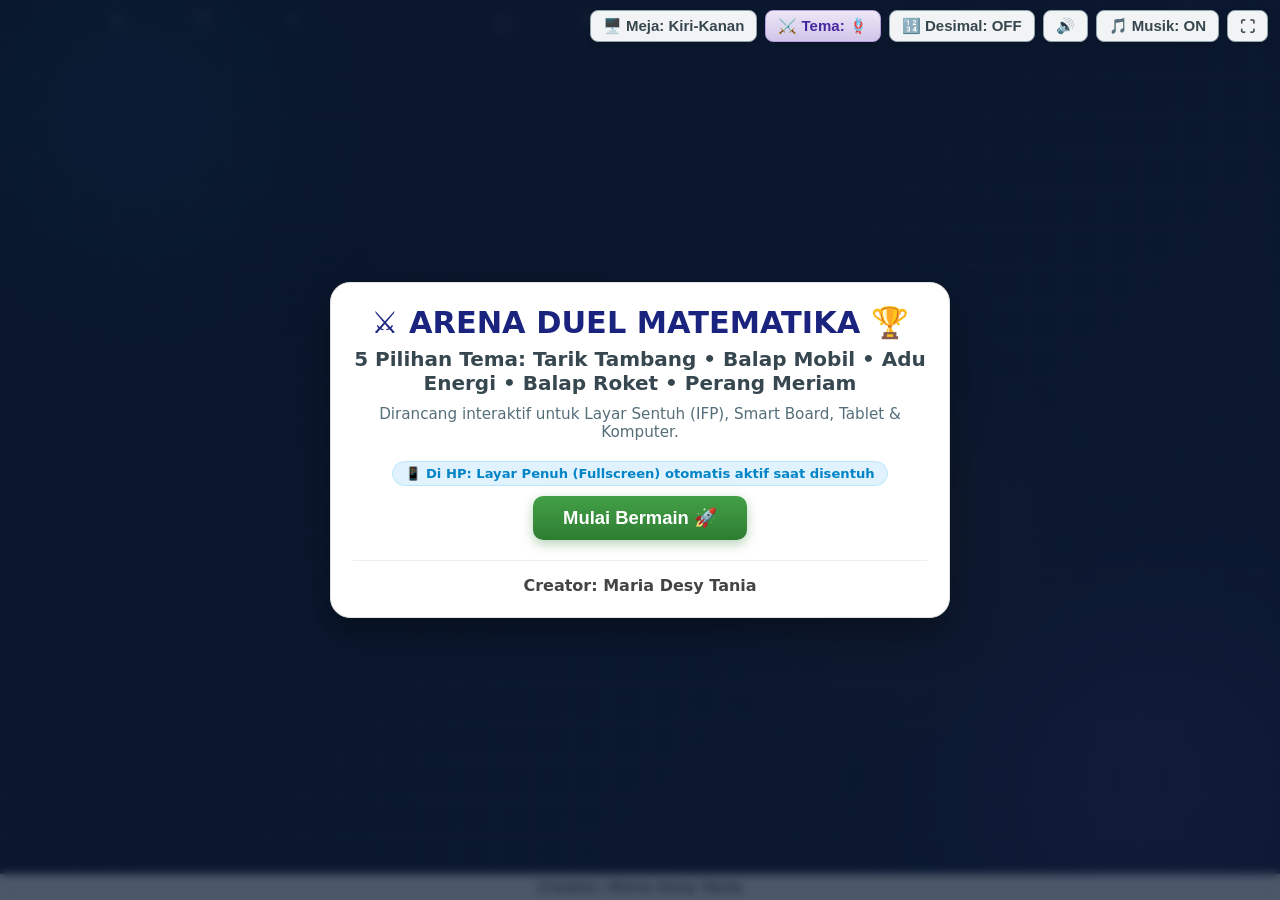
==== commit 27bd2117: "main" ====
--- a/game/index.html
+++ b/game/index.html
@@ -3470,7 +3470,8 @@
     <button id="layout-toggle-btn" class="top-btn" title="Ganti Tata Letak: Mode HP (Atas-Bawah) / Meja (Kiri-Kanan)">📱 Mode HP</button>
     <button id="theme-quick-btn" class="top-btn" title="Ganti Tema Pertandingan">⚔️ Tema: 🪢</button>
     <button id="decimal-toggle-btn" class="top-btn" title="Aktifkan/Nonaktifkan Angka Desimal di Semua Soal">🔢 Desimal: OFF</button>
-    <button id="sound-btn" class="top-btn" title="Suara Nyala / Mati">🔊</button>
+    <button id="sound-btn" class="top-btn" title="Suara Efek Nyala / Mati">🔊</button>
+    <button id="bgm-btn" class="top-btn" title="Musik Latar (Backsound) Nyala / Mati">🎵 Musik: ON</button>
     <button id="fullscreen-btn" class="top-btn" title="Layar Penuh">⛶</button>
   </div>
 
@@ -3795,7 +3796,8 @@
           <button id="p1-rotate-btn-center" class="center-ctrl-btn" title="Putar Layar P1 (180°/0°)">🔄 Putar P1</button>
           <button id="mobile-theme-btn" class="center-ctrl-btn" title="Ganti Tema">⚔️</button>
           <button id="mobile-layout-btn" class="center-ctrl-btn" title="Ganti Tata Letak">↔️</button>
-          <button id="mobile-sound-btn" class="center-ctrl-btn" title="Suara">🔊</button>
+          <button id="mobile-sound-btn" class="center-ctrl-btn" title="Suara Efek">🔊</button>
+          <button id="mobile-bgm-btn" class="center-ctrl-btn" title="Musik Latar (Backsound)">🎵</button>
         </div>
       </div>
 
@@ -4119,8 +4121,178 @@
     soundBtn.addEventListener('click', () => {
       audioEnabled = !audioEnabled;
       soundBtn.textContent = audioEnabled ? '🔊' : '🔇';
-      if (audioEnabled) playTone(520, 0.1, 'sine');
+      if (audioEnabled) {
+        playTone(520, 0.1, 'sine');
+        if (bgmEnabled) startBgm();
+      } else {
+        stopBgm(0.15);
+      }
     });
+
+    const bgmBtn = document.getElementById('bgm-btn');
+    if (bgmBtn) {
+      bgmBtn.addEventListener('click', () => {
+        playClickSound();
+        toggleBgm();
+      });
+    }
+
+    const mobileBgmBtn = document.getElementById('mobile-bgm-btn');
+    if (mobileBgmBtn) {
+      mobileBgmBtn.addEventListener('click', () => {
+        playClickSound();
+        toggleBgm();
+      });
+    }
+
+    
+    /* ========================================================
+       COMPLETE ARCADE SOUND EFFECTS SUITE (SFX)
+       ======================================================== */
+    const KEY_NOTES = {
+      '0': 440.0,
+      '1': 523.25,
+      '2': 587.33,
+      '3': 659.25,
+      '4': 698.46,
+      '5': 783.99,
+      '6': 880.00,
+      '7': 987.77,
+      '8': 1046.50,
+      '9': 1174.66
+    };
+
+    function playKeypadSound(val) {
+      if (!audioEnabled) return;
+      if (KEY_NOTES[val]) {
+        playTone(KEY_NOTES[val], 0.05, 'triangle', 0.12);
+      } else if (val === 'BS') {
+        try {
+          const ctx = getAudioContext();
+          if (!ctx) return;
+          const osc = ctx.createOscillator();
+          const gain = ctx.createGain();
+          osc.type = 'sawtooth';
+          osc.frequency.setValueAtTime(650, ctx.currentTime);
+          osc.frequency.exponentialRampToValueAtTime(260, ctx.currentTime + 0.07);
+          gain.gain.setValueAtTime(0.12, ctx.currentTime);
+          gain.gain.exponentialRampToValueAtTime(0.001, ctx.currentTime + 0.08);
+          osc.connect(gain);
+          gain.connect(ctx.destination);
+          osc.start();
+          osc.stop(ctx.currentTime + 0.08);
+        } catch (e) {}
+      } else if (val === 'C') {
+        playTone(320, 0.04, 'triangle', 0.12);
+        setTimeout(() => playTone(240, 0.05, 'triangle', 0.14), 50);
+      } else if (val === '±') {
+        playTone(520, 0.04, 'sine', 0.14);
+        setTimeout(() => playTone(720, 0.05, 'sine', 0.14), 45);
+      } else if (val === ',' || val === '/') {
+        playTone(1320, 0.05, 'sine', 0.15);
+      } else if (val === 'Go') {
+        playTone(660, 0.06, 'triangle', 0.18);
+        setTimeout(() => playTone(990, 0.1, 'triangle', 0.22), 55);
+      } else {
+        playClickSound();
+      }
+    }
+
+    function playStartWhistle() {
+      if (!audioEnabled) return;
+      try {
+        const ctx = getAudioContext();
+        if (!ctx) return;
+        const osc1 = ctx.createOscillator();
+        const osc2 = ctx.createOscillator();
+        const gain = ctx.createGain();
+
+        osc1.type = 'sine';
+        osc2.type = 'sine';
+        osc1.frequency.setValueAtTime(2450, ctx.currentTime);
+        osc2.frequency.setValueAtTime(2780, ctx.currentTime);
+
+        const lfo = ctx.createOscillator();
+        const lfoGain = ctx.createGain();
+        lfo.frequency.setValueAtTime(28, ctx.currentTime);
+        lfoGain.gain.setValueAtTime(140, ctx.currentTime);
+        lfo.connect(osc1.frequency);
+        lfo.connect(osc2.frequency);
+
+        gain.gain.setValueAtTime(0.01, ctx.currentTime);
+        gain.gain.linearRampToValueAtTime(0.26, ctx.currentTime + 0.04);
+        gain.gain.setValueAtTime(0.24, ctx.currentTime + 0.32);
+        gain.gain.exponentialRampToValueAtTime(0.001, ctx.currentTime + 0.44);
+
+        osc1.connect(gain);
+        osc2.connect(gain);
+        gain.connect(ctx.destination);
+
+        lfo.start(ctx.currentTime);
+        osc1.start(ctx.currentTime);
+        osc2.start(ctx.currentTime);
+
+        lfo.stop(ctx.currentTime + 0.44);
+        osc1.stop(ctx.currentTime + 0.44);
+        osc2.stop(ctx.currentTime + 0.44);
+      } catch(e) {}
+    }
+
+    function playMatchPointSiren() {
+      if (!audioEnabled) return;
+      try {
+        const ctx = getAudioContext();
+        if (!ctx) return;
+        const osc = ctx.createOscillator();
+        const gain = ctx.createGain();
+        osc.type = 'sawtooth';
+        osc.frequency.setValueAtTime(440, ctx.currentTime);
+        osc.frequency.linearRampToValueAtTime(880, ctx.currentTime + 0.16);
+        osc.frequency.linearRampToValueAtTime(440, ctx.currentTime + 0.32);
+        osc.frequency.linearRampToValueAtTime(880, ctx.currentTime + 0.48);
+
+        gain.gain.setValueAtTime(0.18, ctx.currentTime);
+        gain.gain.exponentialRampToValueAtTime(0.001, ctx.currentTime + 0.55);
+
+        osc.connect(gain);
+        gain.connect(ctx.destination);
+        osc.start();
+        osc.stop(ctx.currentTime + 0.55);
+      } catch (e) {}
+    }
+
+    function playTimerWarningTick(sec) {
+      if (!audioEnabled) return;
+      const freq = sec <= 2 ? 880 : 587;
+      playTone(freq, 0.04, 'triangle', 0.16);
+    }
+
+    function playRobotBeep() {
+      if (!audioEnabled) return;
+      const freqs = [587, 880, 1174];
+      freqs.forEach((f, i) => {
+        setTimeout(() => playTone(f, 0.045, 'sine', 0.12), i * 50);
+      });
+    }
+
+    function playFireworkBoom() {
+      if (!audioEnabled) return;
+      try {
+        const ctx = getAudioContext();
+        if (!ctx) return;
+        const osc = ctx.createOscillator();
+        const gain = ctx.createGain();
+        osc.type = 'sine';
+        osc.frequency.setValueAtTime(140, ctx.currentTime);
+        osc.frequency.exponentialRampToValueAtTime(30, ctx.currentTime + 0.28);
+        gain.gain.setValueAtTime(0.24, ctx.currentTime);
+        gain.gain.exponentialRampToValueAtTime(0.001, ctx.currentTime + 0.3);
+        osc.connect(gain);
+        gain.connect(ctx.destination);
+        osc.start();
+        osc.stop(ctx.currentTime + 0.3);
+      } catch (e) {}
+    }
 
     function playTone(freq, duration, type = 'sine', gainVal = 0.15) {
       if (!audioEnabled) return;
@@ -4180,12 +4352,16 @@
     function playWinSound() {
       if (!audioEnabled) return;
       const notes = [
-        { f: 523.25, d: 0.14, t: 0 },
-        { f: 659.25, d: 0.14, t: 140 },
-        { f: 783.99, d: 0.16, t: 280 },
-        { f: 1046.50, d: 0.6, t: 440 }
+        { f: 523.25, d: 0.12, t: 0 },
+        { f: 659.25, d: 0.12, t: 120 },
+        { f: 783.99, d: 0.14, t: 240 },
+        { f: 1046.50, d: 0.35, t: 360 },
+        { f: 880.00, d: 0.14, t: 650 },
+        { f: 1046.50, d: 0.65, t: 800 }
       ];
-      notes.forEach(n => setTimeout(() => playTone(n.f, n.d, 'triangle', 0.32), n.t));
+      notes.forEach(n => setTimeout(() => playTone(n.f, n.d, 'triangle', 0.3), n.t));
+      setTimeout(() => playFireworkBoom(), 850);
+      setTimeout(() => playFireworkBoom(), 1250);
     }
 
     function playThemeActionSound(player, isStreak = false) {
@@ -4794,6 +4970,7 @@
     okButton.addEventListener('click', () => {
       getAudioContext();
       playClickSound();
+      startBgm();
       infoPopup.style.display = 'none';
       openMainMenu(1);
 
@@ -4853,6 +5030,8 @@
 
     btnRematch.addEventListener('click', () => {
       playClickSound();
+      setBgmTempo(124);
+      startBgm();
       winPopup.style.display = 'none';
       startCountdown();
     });
@@ -4877,8 +5056,8 @@
           countdownText.textContent = count;
           playCountdownSound(count);
         } else if (count === 0) {
-          countdownText.textContent = 'Mulai!';
-          playCountdownSound(0);
+          countdownText.textContent = '⚔️ DUEL! ⚔️';
+          playStartWhistle();
         } else {
           clearInterval(countdownInterval);
           countdownOverlay.style.display = 'none';
@@ -4990,6 +5169,9 @@
           const pct = Math.max(0, (timeRemainingP1 / questionTimeLimit) * 100);
           timerFillP1.style.width = `${pct}%`;
 
+          if (timeRemainingP1 <= 3.05 && timeRemainingP1 > 0.05 && Math.abs(timeRemainingP1 - Math.round(timeRemainingP1)) < 0.06) {
+            playTimerWarningTick(Math.round(timeRemainingP1));
+          }
           if (timeRemainingP1 <= 0) {
             clearInterval(timerIntervalP1);
             handleTimeOut(1);
@@ -5006,6 +5188,9 @@
           const pct = Math.max(0, (timeRemainingP2 / questionTimeLimit) * 100);
           timerFillP2.style.width = `${pct}%`;
 
+          if (timeRemainingP2 <= 3.05 && timeRemainingP2 > 0.05 && Math.abs(timeRemainingP2 - Math.round(timeRemainingP2)) < 0.06) {
+            playTimerWarningTick(Math.round(timeRemainingP2));
+          }
           if (timeRemainingP2 <= 0) {
             clearInterval(timerIntervalP2);
             handleTimeOut(2);
@@ -5168,6 +5353,13 @@
     }
 
     function checkWinner() {
+      const diff = Math.abs(scoreP1 - scoreP2);
+      if (!gameOver && diff === winDifference - 1) {
+        setBgmTempo(142); // Accelerate tempo for match point thrill!
+        playMatchPointSiren();
+      } else if (!gameOver) {
+        setBgmTempo(124);
+      }
       const scoreDiff = Math.abs(scoreP1 - scoreP2);
       updateScoreboard();
 
@@ -6358,7 +6550,6 @@
             return;
           }
           lastPressTime = now;
-          playClickSound();
           handleKeyPress(player, item.val);
         }
 
@@ -6398,6 +6589,7 @@
       } else {
         lastKeyPressP2 = { key, time: now };
       }
+      playKeypadSound(key);
 
       if (player === 1) {
         if (key === 'C') {
@@ -6658,6 +6850,7 @@
     }
 
     function goToWizardStep(step) {
+      playRobotBeep();
       const mascot = document.querySelector('.kiki-mascot-svg');
       if (mascot && mascot.classList) {
         mascot.classList.remove('kiki-cheer-anim');
@@ -6868,6 +7061,7 @@
       wizardStartBtn.addEventListener('click', () => {
         getAudioContext();
         playClickSound();
+        startBgm();
 
         syncWizardNamesToInputs();
         p1Name = wizardP1Input ? wizardP1Input.value.trim() || 'Player 1' : 'Player 1';
@@ -7003,6 +7197,182 @@
       });
     }
 
+  
+    /* ========================================================
+       ARCADE CHIPTUNE / SYNTH BGM ENGINE (UPBEAT BACKGROUND MUSIC)
+       ======================================================== */
+    let bgmEnabled = true;
+    let bgmIsPlaying = false;
+    let bgmSchedulerTimer = null;
+    let bgmNextNoteTime = 0;
+    let bgmCurrentStep = 0;
+    let bgmGainNode = null;
+    let bgmTempo = 124; // BPM (beats per minute)
+
+    const BGM_FREQS = {
+      'C2': 65.41, 'D2': 73.42, 'E2': 82.41, 'F2': 87.31, 'G2': 98.00, 'A2': 110.00, 'B2': 123.47,
+      'C3': 130.81, 'D3': 146.83, 'E3': 164.81, 'F3': 174.61, 'G3': 196.00, 'A3': 220.00, 'B3': 246.94,
+      'C4': 261.63, 'D4': 293.66, 'E4': 329.63, 'F4': 349.23, 'G4': 392.00, 'A4': 440.00, 'B4': 493.88,
+      'C5': 523.25, 'D5': 587.33, 'E5': 659.25, 'F5': 698.46, 'G5': 783.99, 'A5': 880.00, 'B5': 987.77,
+      'REST': 0
+    };
+
+    // Upbeat heroic arcade progression (C -> G -> Am -> F)
+    // 32 sixteenth-notes loop = 2 measures of 4/4
+    const BGM_MELODY = [
+      'E4', 'G4', 'C5', 'G4', 'E4', 'G4', 'D5', 'G4',
+      'D4', 'G4', 'B4', 'G4', 'D4', 'G4', 'C5', 'B4',
+      'C4', 'E4', 'A4', 'E4', 'C4', 'E4', 'C5', 'B4',
+      'A4', 'C5', 'F5', 'E5', 'D5', 'C5', 'D5', 'REST'
+    ];
+
+    const BGM_BASS = [
+      'C3', 'REST', 'C3', 'REST', 'C3', 'REST', 'G2', 'REST',
+      'G2', 'REST', 'G2', 'REST', 'G2', 'REST', 'B2', 'REST',
+      'A2', 'REST', 'A2', 'REST', 'A2', 'REST', 'E2', 'REST',
+      'F2', 'REST', 'F2', 'REST', 'F2', 'REST', 'G2', 'REST'
+    ];
+
+    function initBgmGain() {
+      const ctx = getAudioContext();
+      if (!ctx) return null;
+      if (!bgmGainNode) {
+        bgmGainNode = ctx.createGain();
+        bgmGainNode.gain.setValueAtTime(0.08, ctx.currentTime);
+        bgmGainNode.connect(ctx.destination);
+      }
+      return bgmGainNode;
+    }
+
+    function scheduleBgmNote(step, time) {
+      const ctx = getAudioContext();
+      if (!ctx || !bgmGainNode) return;
+
+      const secondsPerBeat = 60.0 / bgmTempo;
+      const stepDuration = secondsPerBeat / 4; // sixteenth note
+
+      // 1. Play Lead Melody
+      const melNote = BGM_MELODY[step % BGM_MELODY.length];
+      const melFreq = BGM_FREQS[melNote];
+      if (melFreq > 0) {
+        const osc = ctx.createOscillator();
+        const noteGain = ctx.createGain();
+        osc.type = 'triangle'; // warm retro chiptune
+        osc.frequency.setValueAtTime(melFreq, time);
+
+        noteGain.gain.setValueAtTime(0.042, time);
+        noteGain.gain.exponentialRampToValueAtTime(0.001, time + stepDuration * 0.85);
+
+        osc.connect(noteGain);
+        noteGain.connect(bgmGainNode);
+        osc.start(time);
+        osc.stop(time + stepDuration);
+      }
+
+      // 2. Play Bass Pulse
+      const bassNote = BGM_BASS[step % BGM_BASS.length];
+      const bassFreq = BGM_FREQS[bassNote];
+      if (bassFreq > 0) {
+        const bassOsc = ctx.createOscillator();
+        const bassGain = ctx.createGain();
+        bassOsc.type = 'sawtooth';
+        bassOsc.frequency.setValueAtTime(bassFreq, time);
+
+        bassGain.gain.setValueAtTime(0.045, time);
+        bassGain.gain.exponentialRampToValueAtTime(0.001, time + stepDuration * 0.9);
+
+        bassOsc.connect(bassGain);
+        bassGain.connect(bgmGainNode);
+        bassOsc.start(time);
+        bassOsc.stop(time + stepDuration);
+      }
+
+      // 3. Play Percussion Hat / Snare Click on off-beats
+      if (step % 4 === 2 || step % 8 === 4) {
+        const percOsc = ctx.createOscillator();
+        const percGain = ctx.createGain();
+        percOsc.type = 'triangle';
+        percOsc.frequency.setValueAtTime(800, time);
+        percOsc.frequency.exponentialRampToValueAtTime(120, time + 0.04);
+
+        percGain.gain.setValueAtTime(0.022, time);
+        percGain.gain.exponentialRampToValueAtTime(0.001, time + 0.04);
+
+        percOsc.connect(percGain);
+        percGain.connect(bgmGainNode);
+        percOsc.start(time);
+        percOsc.stop(time + 0.04);
+      }
+    }
+
+    function bgmScheduler() {
+      const ctx = getAudioContext();
+      if (!ctx || !bgmIsPlaying) return;
+
+      const secondsPerBeat = 60.0 / bgmTempo;
+      const stepDuration = secondsPerBeat / 4;
+
+      while (bgmNextNoteTime < ctx.currentTime + 0.15) {
+        scheduleBgmNote(bgmCurrentStep, bgmNextNoteTime);
+        bgmNextNoteTime += stepDuration;
+        bgmCurrentStep = (bgmCurrentStep + 1) % BGM_MELODY.length;
+      }
+    }
+
+    function startBgm() {
+      if (!audioEnabled || !bgmEnabled) return;
+      const ctx = getAudioContext();
+      if (!ctx) return;
+      initBgmGain();
+      if (bgmGainNode) {
+        bgmGainNode.gain.cancelScheduledValues(ctx.currentTime);
+        bgmGainNode.gain.setValueAtTime(bgmGainNode.gain.value, ctx.currentTime);
+        bgmGainNode.gain.linearRampToValueAtTime(0.08, ctx.currentTime + 0.3);
+      }
+
+      if (!bgmIsPlaying) {
+        bgmIsPlaying = true;
+        bgmNextNoteTime = ctx.currentTime + 0.05;
+        if (bgmSchedulerTimer) clearInterval(bgmSchedulerTimer);
+        bgmSchedulerTimer = setInterval(bgmScheduler, 45);
+      }
+    }
+
+    function stopBgm(fadeTime = 0.3) {
+      if (!bgmIsPlaying) return;
+      const ctx = getAudioContext();
+      if (ctx && bgmGainNode) {
+        bgmGainNode.gain.cancelScheduledValues(ctx.currentTime);
+        bgmGainNode.gain.setValueAtTime(bgmGainNode.gain.value, ctx.currentTime);
+        bgmGainNode.gain.linearRampToValueAtTime(0.0001, ctx.currentTime + fadeTime);
+      }
+      setTimeout(() => {
+        bgmIsPlaying = false;
+        if (bgmSchedulerTimer) {
+          clearInterval(bgmSchedulerTimer);
+          bgmSchedulerTimer = null;
+        }
+      }, fadeTime * 1000 + 50);
+    }
+
+    function toggleBgm() {
+      bgmEnabled = !bgmEnabled;
+      const bgmBtn = document.getElementById('bgm-btn');
+      const mobileBgmBtn = document.getElementById('mobile-bgm-btn');
+      if (bgmBtn) bgmBtn.textContent = bgmEnabled ? '🎵 Musik: ON' : '🔇 Musik: OFF';
+      if (mobileBgmBtn) mobileBgmBtn.textContent = bgmEnabled ? '🎵' : '🔇';
+
+      if (bgmEnabled) {
+        startBgm();
+      } else {
+        stopBgm(0.2);
+      }
+    }
+
+    function setBgmTempo(tempo) {
+      bgmTempo = tempo;
+    }
+
   </script>
 </body>
 </html>
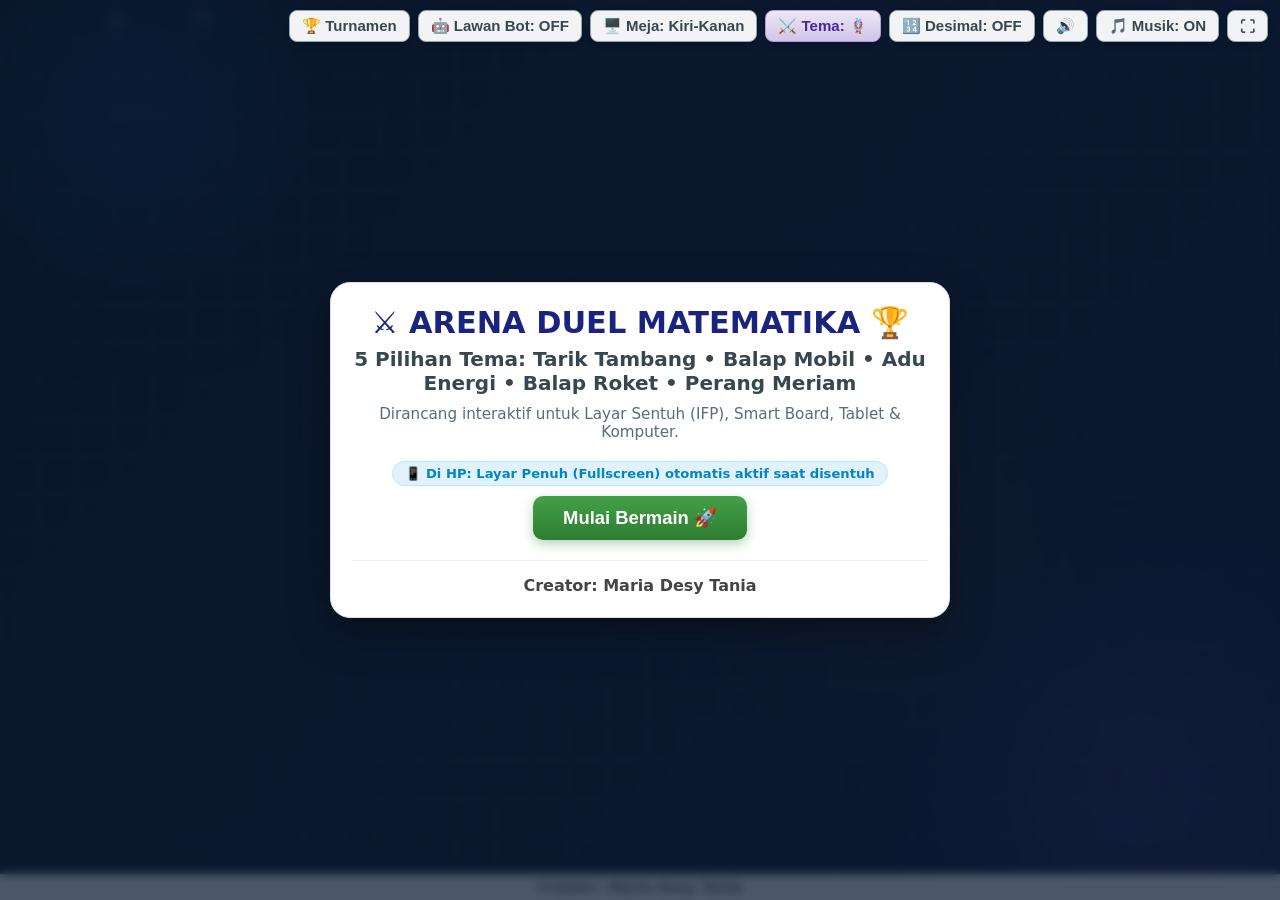
==== commit b7d77b23: "main" ====
--- a/game/index.html
+++ b/game/index.html
@@ -1092,6 +1092,24 @@
       box-shadow: 0 6px 14px rgba(46, 125, 50, 0.4);
     }
 
+    /* Bonus Question (Soal Bonus) Glow */
+    .problem-box.bonus-question {
+      background: linear-gradient(135deg, #fff8e1 0%, #ffecb3 100%) !important;
+      border-color: #ffb300 !important;
+      color: #e65100 !important;
+      animation: bonusPulse 0.8s infinite alternate;
+    }
+    @keyframes bonusPulse {
+      0% { box-shadow: inset 0 2px 4px rgba(0,0,0,0.04), 0 0 0 0 rgba(255, 179, 0, 0.45); }
+      100% { box-shadow: inset 0 2px 4px rgba(0,0,0,0.04), 0 0 16px 4px rgba(255, 179, 0, 0.7); }
+    }
+
+    /* Difficulty Level Badge */
+    .level-badge {
+      background: #7c3aed !important;
+      color: #ffffff !important;
+    }
+
     /* Modal Windows */
     .modal {
       position: fixed;
@@ -3438,9 +3456,406 @@
       }
     }
 
+  
+    /* ========================================================
+       BOT AI, TOURNAMENT, & QUESTION REVIEW STYLES
+       ======================================================== */
+    /* Game Mode Selector in Wizard Step 1 */
+    .wizard-mode-selector {
+      display: flex;
+      gap: 10px;
+      margin-bottom: 14px;
+      background: rgba(241, 245, 249, 0.9);
+      padding: 6px;
+      border-radius: 14px;
+      border: 1px solid #cbd5e1;
+    }
+    .wizard-mode-btn {
+      flex: 1;
+      display: flex;
+      align-items: center;
+      justify-content: center;
+      gap: 8px;
+      padding: 10px 12px;
+      background: transparent;
+      border: none;
+      border-radius: 10px;
+      font-weight: 800;
+      font-size: 0.9em;
+      color: #475569;
+      cursor: pointer;
+      transition: all 0.2s ease;
+    }
+    .wizard-mode-btn:hover {
+      background: rgba(255, 255, 255, 0.7);
+      color: #1e293b;
+    }
+    .wizard-mode-btn.active {
+      background: #ffffff;
+      color: #4338ca;
+      box-shadow: 0 4px 12px rgba(67, 56, 202, 0.16);
+      border: 1px solid #c7d2fe;
+    }
+
+    /* Bot Difficulty Controls */
+    .bot-difficulty-container {
+      background: #eff6ff;
+      border: 1.5px dashed #93c5fd;
+      border-radius: 12px;
+      padding: 10px 14px;
+      margin-top: 10px;
+      display: flex;
+      flex-direction: column;
+      gap: 6px;
+    }
+    .bot-diff-title {
+      font-size: 0.85em;
+      font-weight: 800;
+      color: #1e40af;
+      display: flex;
+      align-items: center;
+      gap: 6px;
+    }
+    .bot-diff-chips {
+      display: flex;
+      gap: 8px;
+      flex-wrap: wrap;
+    }
+    .bot-diff-chip {
+      flex: 1;
+      min-width: 90px;
+      padding: 6px 10px;
+      border-radius: 8px;
+      border: 1px solid #bfdbfe;
+      background: #ffffff;
+      color: #1e3a8a;
+      font-size: 0.82em;
+      font-weight: 700;
+      cursor: pointer;
+      transition: all 0.2s ease;
+      text-align: center;
+    }
+    .bot-diff-chip.active {
+      background: #2563eb;
+      color: #ffffff;
+      border-color: #1d4ed8;
+      box-shadow: 0 2px 8px rgba(37, 99, 235, 0.3);
+    }
+
+    /* Live Bot Indicator Badge on P2 Panel */
+    .bot-active-badge {
+      display: inline-flex;
+      align-items: center;
+      gap: 4px;
+      padding: 2px 8px;
+      background: #dbeafe;
+      color: #1d4ed8;
+      border: 1px solid #93c5fd;
+      border-radius: 12px;
+      font-size: 0.72em;
+      font-weight: 800;
+      animation: pulseGlow 1.8s infinite;
+    }
+
+    /* Review Soal Modal */
+    #review-modal .modal-content {
+      max-width: 760px;
+      max-height: 88vh;
+      display: flex;
+      flex-direction: column;
+      padding: 22px;
+      border-radius: 20px;
+    }
+    .review-header {
+      display: flex;
+      justify-content: space-between;
+      align-items: center;
+      border-bottom: 2px solid #e2e8f0;
+      padding-bottom: 12px;
+      margin-bottom: 14px;
+    }
+    .review-stats-summary {
+      display: flex;
+      gap: 12px;
+      margin-bottom: 12px;
+    }
+    .review-stat-pill {
+      flex: 1;
+      padding: 8px 12px;
+      border-radius: 10px;
+      background: #f8fafc;
+      border: 1px solid #e2e8f0;
+      text-align: center;
+    }
+    .review-stat-pill span {
+      display: block;
+      font-size: 0.75em;
+      color: #64748b;
+      font-weight: 700;
+    }
+    .review-stat-pill strong {
+      font-size: 1.15em;
+      color: #0f172a;
+    }
+    .review-filters {
+      display: flex;
+      gap: 6px;
+      margin-bottom: 12px;
+      overflow-x: auto;
+      padding-bottom: 4px;
+    }
+    .review-filter-btn {
+      padding: 5px 12px;
+      border-radius: 20px;
+      border: 1px solid #cbd5e1;
+      background: #ffffff;
+      font-size: 0.8em;
+      font-weight: 700;
+      color: #475569;
+      cursor: pointer;
+      white-space: nowrap;
+    }
+    .review-filter-btn.active {
+      background: #4338ca;
+      color: #ffffff;
+      border-color: #4338ca;
+    }
+    .review-list-container {
+      flex: 1;
+      overflow-y: auto;
+      display: flex;
+      flex-direction: column;
+      gap: 10px;
+      padding-right: 4px;
+    }
+    .review-card {
+      background: #ffffff;
+      border: 1.5px solid #e2e8f0;
+      border-radius: 12px;
+      padding: 12px 14px;
+      display: flex;
+      flex-direction: column;
+      gap: 6px;
+      box-shadow: 0 2px 4px rgba(0,0,0,0.03);
+    }
+    .review-card.correct {
+      border-left: 5px solid #10b981;
+    }
+    .review-card.wrong {
+      border-left: 5px solid #ef4444;
+      background: #fef2f2;
+    }
+    .review-card-top {
+      display: flex;
+      justify-content: space-between;
+      align-items: center;
+    }
+    .review-q-text {
+      font-size: 1.1em;
+      font-weight: 900;
+      color: #1e293b;
+    }
+    .review-ans-row {
+      display: flex;
+      align-items: center;
+      gap: 12px;
+      font-size: 0.88em;
+      font-weight: 700;
+    }
+    .review-user-ans {
+      padding: 2px 8px;
+      border-radius: 6px;
+    }
+    .review-user-ans.correct-ans {
+      background: #d1fae5;
+      color: #065f46;
+    }
+    .review-user-ans.wrong-ans {
+      background: #fee2e2;
+      color: #991b1b;
+    }
+    .review-hint-box {
+      font-size: 0.8em;
+      background: #fffbeb;
+      border: 1px solid #fef3c7;
+      padding: 6px 10px;
+      border-radius: 6px;
+      color: #92400e;
+      line-height: 1.4;
+    }
+
+    /* Tournament Hub & Bracket */
+    #tournament-modal .modal-content {
+      max-width: 900px;
+      max-height: 90vh;
+      display: flex;
+      flex-direction: column;
+      padding: 24px;
+      border-radius: 20px;
+    }
+    .tournament-header-row {
+      display: flex;
+      justify-content: space-between;
+      align-items: center;
+      border-bottom: 2px solid #e2e8f0;
+      padding-bottom: 12px;
+      margin-bottom: 16px;
+    }
+    .tournament-bracket-view {
+      display: flex;
+      gap: 20px;
+      overflow-x: auto;
+      padding: 14px 4px;
+      flex: 1;
+      align-items: center;
+    }
+    .bracket-round-col {
+      display: flex;
+      flex-direction: column;
+      justify-content: space-around;
+      gap: 20px;
+      min-width: 220px;
+    }
+    .bracket-round-title {
+      font-size: 0.85em;
+      font-weight: 800;
+      color: #6366f1;
+      text-transform: uppercase;
+      letter-spacing: 0.5px;
+      text-align: center;
+      margin-bottom: 8px;
+    }
+    .bracket-match-card {
+      background: #ffffff;
+      border: 2px solid #e2e8f0;
+      border-radius: 12px;
+      padding: 10px 12px;
+      box-shadow: 0 4px 10px rgba(0,0,0,0.05);
+      position: relative;
+      transition: all 0.25s ease;
+    }
+    .bracket-match-card.ready-to-play {
+      border-color: #6366f1;
+      box-shadow: 0 0 16px rgba(99, 102, 241, 0.35);
+      animation: pulseBorder 1.8s infinite;
+    }
+    .bracket-match-card.completed {
+      background: #f8fafc;
+      border-color: #cbd5e1;
+    }
+    .bracket-slot {
+      display: flex;
+      justify-content: space-between;
+      align-items: center;
+      padding: 6px 8px;
+      border-radius: 6px;
+      font-size: 0.85em;
+      font-weight: 800;
+      color: #334155;
+    }
+    .bracket-slot.winner-slot {
+      background: #ecfdf5;
+      color: #047857;
+    }
+    .bracket-slot.loser-slot {
+      color: #94a3b8;
+      text-decoration: line-through;
+    }
+    .btn-play-match {
+      width: 100%;
+      margin-top: 8px;
+      padding: 8px 10px;
+      background: linear-gradient(135deg, #4f46e5, #7c3aed);
+      color: #ffffff;
+      border: none;
+      border-radius: 8px;
+      font-size: 0.82em;
+      font-weight: 800;
+      cursor: pointer;
+      box-shadow: 0 3px 8px rgba(79, 70, 229, 0.3);
+      transition: all 0.2s ease;
+    }
+    .btn-play-match:hover {
+      transform: translateY(-2px);
+      box-shadow: 0 5px 12px rgba(79, 70, 229, 0.4);
+    }
+    .podium-box {
+      background: linear-gradient(135deg, #fef3c7, #fef08a);
+      border: 2px solid #f59e0b;
+      border-radius: 16px;
+      padding: 16px;
+      text-align: center;
+      margin-bottom: 14px;
+      animation: bounceIn 0.6s ease;
+    }
+    .podium-title {
+      font-size: 1.4em;
+      font-weight: 900;
+      color: #92400e;
+      margin: 0 0 6px 0;
+    }
+    .podium-ranks {
+      display: flex;
+      justify-content: center;
+      gap: 16px;
+      margin-top: 10px;
+    }
+    .podium-rank-item {
+      background: #ffffff;
+      padding: 10px 16px;
+      border-radius: 10px;
+      box-shadow: 0 3px 6px rgba(0,0,0,0.06);
+    }
+
+    /* Buttons inside Win Modal */
+    .btn-review-quiz {
+      background: #3b82f6;
+      color: #ffffff;
+      border: none;
+      padding: 10px 16px;
+      border-radius: 10px;
+      font-weight: 800;
+      font-size: 0.92em;
+      cursor: pointer;
+      transition: all 0.2s ease;
+    }
+    .btn-review-quiz:hover {
+      background: #2563eb;
+      transform: translateY(-1px);
+    }
+    .btn-tournament-next {
+      background: linear-gradient(135deg, #f59e0b, #d97706);
+      color: #ffffff;
+      border: none;
+      padding: 10px 16px;
+      border-radius: 10px;
+      font-weight: 800;
+      font-size: 0.95em;
+      cursor: pointer;
+      box-shadow: 0 4px 10px rgba(245, 158, 11, 0.35);
+      animation: pulseGlow 1.5s infinite;
+    }
+    .tournament-banner-active {
+      display: inline-flex;
+      align-items: center;
+      gap: 6px;
+      background: #fef3c7;
+      color: #b45309;
+      border: 1px solid #fcd34d;
+      padding: 3px 10px;
+      border-radius: 20px;
+      font-size: 0.78em;
+      font-weight: 800;
+    }
+
   </style>
+<base target="_blank">
 </head>
 <body oncontextmenu="return false">
+
+  <!-- Legacy hidden name inputs (synced with wizard inputs) -->
+  <input type="hidden" id="input-p1-name" value="Player 1">
+  <input type="hidden" id="input-p2-name" value="Player 2">
 
   <!-- DYNAMIC ANIMATED LIVING GAME BACKGROUND -->
   <div class="living-game-background" aria-hidden="true">
@@ -3467,6 +3882,8 @@
     🏠 Pilihan Mode
   </button>
   <div class="top-bar-controls">
+    <button id="tournament-btn" class="top-btn" title="Mode Turnamen Kelas (Bagan Gugur)">🏆 Turnamen</button>
+    <button id="bot-toggle-btn" class="top-btn" title="Lawan Bot AI Kiki">🤖 Lawan Bot: OFF</button>
     <button id="layout-toggle-btn" class="top-btn" title="Ganti Tata Letak: Mode HP (Atas-Bawah) / Meja (Kiri-Kanan)">📱 Mode HP</button>
     <button id="theme-quick-btn" class="top-btn" title="Ganti Tema Pertandingan">⚔️ Tema: 🪢</button>
     <button id="decimal-toggle-btn" class="top-btn" title="Aktifkan/Nonaktifkan Angka Desimal di Semua Soal">🔢 Desimal: OFF</button>
@@ -3563,6 +3980,19 @@
 
         <!-- STEP 1: NAMA PEMAIN -->
         <div class="wizard-step-panel active" id="wizard-step-1">
+          <!-- Game Mode Tabs -->
+          <div class="wizard-mode-selector">
+            <button type="button" class="wizard-mode-btn active" id="mode-tab-duel" data-mode="duel">
+              👥 2 Pemain (Duel)
+            </button>
+            <button type="button" class="wizard-mode-btn" id="mode-tab-bot" data-mode="bot">
+              🤖 Solo (Lawan Bot Kiki)
+            </button>
+            <button type="button" class="wizard-mode-btn" id="mode-tab-tournament" data-mode="tournament">
+              🏆 Turnamen Kelas
+            </button>
+          </div>
+
           <div class="wizard-names-grid">
             <div class="wizard-player-box p1-box">
               <label>🔵 Player 1 (Biru):</label>
@@ -3570,8 +4000,19 @@
             </div>
             <div class="wizard-vs-circle">VS</div>
             <div class="wizard-player-box p2-box">
-              <label>🔴 Player 2 (Merah):</label>
+              <label id="wizard-p2-label">🔴 Player 2 (Merah):</label>
               <input type="text" id="wizard-p2-input" class="wizard-name-input" value="Player 2" maxlength="14" placeholder="Ketik nama P2">
+              <!-- Bot Difficulty Pills (Shown when in Bot mode) -->
+              <div id="bot-diff-box" class="bot-difficulty-container" style="display:none;">
+                <div class="bot-diff-title">
+                  <span>⚙️ Tingkat Kecerdasan Bot:</span>
+                </div>
+                <div class="bot-diff-chips">
+                  <button type="button" class="bot-diff-chip" data-diff="easy">🟢 Santai (SD 1-2)</button>
+                  <button type="button" class="bot-diff-chip active" data-diff="medium">🟡 Cerdas (SD 3-4)</button>
+                  <button type="button" class="bot-diff-chip" data-diff="hard">🔴 Master (SD 5-6)</button>
+                </div>
+              </div>
             </div>
           </div>
           <div class="wizard-quick-chips">
@@ -3764,6 +4205,7 @@
             <span class="player-name-tag" id="panel-name-p1">Player 1</span>
             <button id="p1-rotate-btn-header" class="p1-rot-btn" title="Putar Layar P1 180° (Duel Meja Berhadapan)">🔄 180°</button>
           </div>
+          <span class="streak-badge level-badge" id="level-badge-p1">Lv 1</span>
           <span class="streak-badge" id="streak-badge-p1" style="display:none;">🔥 0x</span>
         </div>
         <div class="problem-box" id="problem-p1">Soal Muncul Disini</div>
@@ -3990,6 +4432,8 @@
         <!-- 5. TEMA: PERANG MERIAM BENTENG (Cannon Siege) -->
         <div class="theme-layer" id="layer-cannon" style="display:none;">
           <div class="siege-arena-bg">
+            <div class="cannon-muzzle-flash flash-p1" id="muzzle-flash-p1"></div>
+            <div class="cannon-muzzle-flash flash-p2" id="muzzle-flash-p2"></div>
             <div class="castle-tower tower-p1" id="castle-p1">
               <div class="castle-hp-tag" id="hp-badge-p1">🛡️ Benteng: 5 / 5</div>
               <div class="cannon-mount cannon-p1" id="cannon-mount-p1"></div>
@@ -4021,6 +4465,8 @@
       <div class="player-panel" id="panel-p2">
         <div class="panel-header-bar">
           <span class="player-name-tag" id="panel-name-p2">Player 2</span>
+          <span class="bot-active-badge" id="bot-status-badge" style="display:none;">🤖 BOT AI</span>
+          <span class="streak-badge level-badge" id="level-badge-p2">Lv 1</span>
           <span class="streak-badge" id="streak-badge-p2" style="display:none;">🔥 0x</span>
         </div>
         <div class="problem-box" id="problem-p2">Soal Muncul Disini</div>
@@ -4047,7 +4493,7 @@
   <!-- Unified Win Popup with Full Match Summary -->
   <div id="win-popup" class="modal" style="display:none;">
     <div class="modal-content" style="max-width: 640px;">
-      <img alt="Juara Tarik Tambang" id="win-trophy-img" src="trophy.jpg">
+      <img alt="Juara Tarik Tambang" id="win-trophy-img">
       <h2 id="win-title" style="font-size: 2em; font-weight: 900; margin: 0 0 6px 0;">🎉 PEMENANG! 🎉</h2>
       <p id="win-subtitle" style="font-size: 1.15em; font-weight: 700; color: #37474f; margin-bottom: 12px;"></p>
 
@@ -4067,8 +4513,105 @@
       </div>
 
       <div class="win-actions">
+        <button class="btn-tournament-next" id="btn-tournament-next" style="display:none;">🏆 Lanjut Bagan Turnamen ›</button>
+        <button class="btn-review-quiz" id="btn-open-review">📋 Review & Pembahasan</button>
         <button class="btn-rematch" id="btn-rematch">🔄 Tanding Ulang</button>
         <button class="btn-primary" id="btn-back-menu">🏠 Ganti Mode</button>
+      </div>
+    </div>
+  </div>
+
+  
+  <!-- Question Review & Explanation Modal -->
+  <div id="review-modal" class="modal" style="display:none;">
+    <div class="modal-content">
+      <div class="review-header">
+        <h2 style="margin:0; font-size:1.4em; font-weight:900; color:#1e293b;">📋 Review Soal & Pembahasan</h2>
+        <button type="button" id="review-close-btn" class="top-btn" style="padding:4px 10px; font-size:1.1em;">✕</button>
+      </div>
+
+      <div class="review-stats-summary">
+        <div class="review-stat-pill">
+          <span>Total Pertanyaan</span>
+          <strong id="rev-stat-total">0</strong>
+        </div>
+        <div class="review-stat-pill" style="border-color:#a7f3d0; background:#f0fdf4;">
+          <span style="color:#047857;">Jawaban Benar</span>
+          <strong id="rev-stat-correct" style="color:#059669;">0</strong>
+        </div>
+        <div class="review-stat-pill" style="border-color:#fecaca; background:#fef2f2;">
+          <span style="color:#b91c1c;">Perlu Diperbaiki</span>
+          <strong id="rev-stat-wrong" style="color:#dc2626;">0</strong>
+        </div>
+      </div>
+
+      <div class="review-filters">
+        <button type="button" class="review-filter-btn active" data-filter="all">Semua Soal</button>
+        <button type="button" class="review-filter-btn" data-filter="wrong">❌ Khusus Salah</button>
+        <button type="button" class="review-filter-btn" data-filter="p1">🔵 Player 1</button>
+        <button type="button" class="review-filter-btn" data-filter="p2">🔴 Player 2</button>
+      </div>
+
+      <div class="review-list-container" id="review-list">
+        <!-- Rendered dynamically -->
+      </div>
+    </div>
+  </div>
+
+  <!-- Tournament Class Championship Modal -->
+  <div id="tournament-modal" class="modal" style="display:none;">
+    <div class="modal-content">
+      <div class="tournament-header-row">
+        <div>
+          <h2 style="margin:0; font-size:1.5em; font-weight:900; color:#1e1b4b;">🏆 TURNAMEN KELAS: ARENA JUARA</h2>
+          <span style="font-size:0.85em; color:#64748b; font-weight:700;">Sistem Gugur Otomatis • Tanding Bergiliran Hingga Juara 1</span>
+        </div>
+        <button type="button" id="tournament-close-btn" class="top-btn" style="padding:4px 10px; font-size:1.1em;">✕</button>
+      </div>
+
+      <!-- Setup View (shown before tournament starts) -->
+      <div id="tournament-setup-view">
+        <div style="background:#f8fafc; border:1px solid #e2e8f0; border-radius:14px; padding:16px; margin-bottom:14px;">
+          <div style="display:flex; justify-content:space-between; align-items:center; margin-bottom:10px;">
+            <label style="font-weight:800; color:#334155; font-size:0.95em;">👥 Jumlah Siswa Peserta:</label>
+            <div style="display:flex; gap:8px;">
+              <button type="button" class="step5-opt-btn active" id="t-size-4" data-size="4">4 Siswa (Semifinal)</button>
+              <button type="button" class="step5-opt-btn" id="t-size-8" data-size="8">8 Siswa (Perempat)</button>
+            </div>
+          </div>
+
+          <label style="font-weight:800; color:#334155; font-size:0.88em; display:block; margin-bottom:6px;">
+            📝 Masukkan Nama Siswa Peserta:
+          </label>
+          <div id="tournament-names-grid" style="display:grid; grid-template-columns:repeat(auto-fill, minmax(180px, 1fr)); gap:8px; margin-bottom:12px;">
+            <!-- Inputs populated dynamically -->
+          </div>
+
+          <div style="display:flex; justify-content:space-between; align-items:center;">
+            <button type="button" id="t-shuffle-names-btn" class="quick-chip-btn" style="background:#ede9fe; color:#6d28d9; border-color:#c4b5fd;">
+              🔀 Acak Susunan Pertandingan
+            </button>
+            <button type="button" id="t-start-bracket-btn" class="btn-primary" style="padding:10px 24px; font-size:1em;">
+              🚀 Mulai Bagan Turnamen!
+            </button>
+          </div>
+        </div>
+      </div>
+
+      <!-- Live Bracket View (shown once tournament starts) -->
+      <div id="tournament-bracket-view" style="display:none; flex-direction:column; flex:1;">
+        <div id="tournament-podium-area" style="display:none;"></div>
+        <div class="tournament-bracket-view" id="bracket-container">
+          <!-- Rounds generated dynamically -->
+        </div>
+        <div style="display:flex; justify-content:space-between; align-items:center; margin-top:12px; border-top:1px solid #e2e8f0; padding-top:10px;">
+          <button type="button" id="t-reset-btn" class="quick-chip-btn" style="background:#fee2e2; color:#991b1b; border-color:#fca5a5;">
+            🔄 Ulangi / Atur Peserta Baru
+          </button>
+          <span id="t-current-status-lbl" style="font-weight:800; color:#4338ca; font-size:0.9em;">
+            Babak: Semifinal 1
+          </span>
+        </div>
       </div>
     </div>
   </div>
@@ -4081,24 +4624,75 @@
   </footer>
 
   <!-- Assets script (if present) -->
-  <script src="assets.js"></script>
+    <!-- ========================================================
+       EMBEDDED IMAGE ASSET BUNDLE (100% STANDALONE OFFLINE)
+       ======================================================== -->
+  <script>
+/* ========================================================
+   ARENA DUEL MATEMATIKA - EMBEDDED IMAGE ASSET BUNDLE
+   Creator: Maria Desy Tania
+   Contains 100% offline standalone image assets
+   ======================================================== */
+var ASSETS = (function() {
+  var _p1 = "data:image/png;base64," + "[base64]/7+AvImHUDp2KB1wVD13gF1/nnOEvYmJ25+Om3CDNihz9LCO2p2M97KR5aaP+LSSxpCJW0F49a+PKiBwGhNu/[base64]/OQAAAOJ0Uk5TAAz7//Rllvwhx3Tg5GDOuAlEQ+hMcKfw////////////////////////////////////////////////////////////////////////////////////////////////////////////////////////////61cI//////////Eh//+z///2///0/7D/Hf///+v/////////BP////////////9E/97/6v//UP//Bv/1//8o///H///8///R/////Tv/////mg1L6ff3+/npjyD/[base64]/MKc/[base64]/ejs/CQICUPphe29Lh+FrrMytEQMEo3yY4IDXyqpGET5eTocn4hBpIhD96NCDfmEjC+R8QfKsBhEigR8WSq3Gr6IxXvkkBikCeJtTk4Ekui+SeMNMtfip/QZck0U0spzbyOVZM/XA7IiAElSGjdZOetIa/XLhqqXlFabr0qrWqEQpK16wTsvSp/tLwB0KFVyEeeFIJ3Uiz3qnPTZ5SxAV/[base64]/SRiPEt2LyfA+yjFGA63Sp8dlGim9MncNHQtboc/wjNnSvPjd9Fg8JzaJleUeMPjZjJgdZT83OLHPgCrZDidnT2Igzk5qGudLLTjjiUt+BDFxCr1iYzkSiF9NLFhHfvdZGKVwnUIYTHzMrMkcxEfrRAlhezBhgVqxI8xuBKf4i0o3sv0VWFvmLrBrJRBJm0Euy7rMQVsXqYUyk0TR6ydp79Dy7Yt0Qf6/49XdYBqtiwyBgI4mTaNlNN2lZXsXm/hwEWqTrc9nX2Aa9Ymsq8JDkcbrUtss8g1axvRdwEf1BNjAoFR6Dh4Q1GUt2dxQaGb4VO1PAEAFoN0Zt7sICQ0NbsRu7K00uAtAZR0qbPXjGDEFU5GJHb84A+b2Y59MPIkHERqQAyf9ZotYg8df1SvRlfxLtytjadwGyc4WBtPS2r9KRVvR0EAki/yBynYEkeds3qDOguXnk1hD6pP3N1GZTxjoHWAM65O5Axqy8xkYI5DcyiXB+mkMN3Zv7fZkzjiRYRuBoA+mzqDd7xrF41sgv9q4yfIh1HGAAAAAASUVORK5CYII=";
+  var _p2 = "data:image/png;base64," + "[base64]/7+A2YZ0ojRBkRoxuldY6p6E7qSI8qmM9q+P+LGR6ZyDjRUu9LCO6JyD97KR7qaJ+LSS3o96pzxG9a+Pjxgvhwso/6qq9a6P+rWTsUtPliI2+bOT9KuM3416+bOShQkn+rWT8aiK5JZ++bWSrkZM+LORnS4++bSS8rGPjBMt2IV0yW9miRAq97SR97OQ67GJgwclPF5cPlpaNFJRAAAALkhIAAAAAAAAAAAAAAAAAAAAAAAAAAAAAAAAAAAAAAAAxakkywAAAMt0Uk5TAAWp3sj/IArfhff4+/35+c8rC8jK1yiJ0gLFq7AWeia+5GL///////////////////////////////////////////////////////////////////////////////////////////////9y+etXCP/////xIf//s///9v//9P+w/x3////r/////wT//////////////0T/3v/q//9Q//8G//X//yj//8f//P//0f////07/////7qaDer/JfYSJ1+D78DZA/[base64]/1a4EXAgPiRMvEEgDStZPf88YstNiOcHIiGN3tQAkljB6Ogi4l+YEC/OVlW190jD54HbmFxO7+gmfpi2sfEr4UbiUzPS5AWtn5tIemzOYMpzWkc3YT5ZEiL8c08uI5FU0cgjMhVEnCFpopGHFKSZaORBEHGLUK74FFf3rvdsIanVZDeXSAvfKsTwxWvqyuAgAPqw5iGiKc1+kr2EIaH3lXUL8vdAHOI/FG+R2nf/GiRceh77QqYjsArgmzhEjjD8qKei8KvSEIZIzzeoPBdGVhrUeojq7a64zyQe30GMclvYqDIW0XDLIwhJRjTfviXUhpAnAhFl+MSAX9m0X/Lyc7kwRB11ahmG9OZVyrpMFKK9rA926f4JjvBSQYg2fNa5429laNdNmWgk4ra8TCg3DtvCkchb8jLzJkBL7cIUhbTyz5Aon4mMtPZPaERft0RshnooMdc0BNoq137sVRCFJETJX9i4K8pW+xJ52UaeOIm/[base64]/7gVUxbjYTid5FL5mg/dXSAOXYAjAV8SWnYvpkJkI/WwAzmHOvrIr8iY4RGOwUkcey/xaZ+cwpMms8E2lSQE3DHGIe3qpi7hgmkrqOmob5lLlSfsWCPKdX/ML7LINVsWgksJH0lbTsklI2Qq9YOoyDQMYyMrf8NtugV6wYAjwkczGRyuH/DUKpWKV845kIeZItDEqFavCQemkLjZtrblgZ5oq1uWCJSE9p87TmerxqaQRWFGCWv8lFADpgvrzagEXcbsaK0GnyahP21XMWyB/EKjIVRP5X5GQhmRSOGDdOUav66M3T9L9W+lCzQSSI/JvIGXqXnlrz3C9qj15OkEx6n83d/a3zU6gdtnZ1j8C2LmqjaDKjx/ZOdpHiSaxeOzry3wXAzg42kZLx7H7KW2UjsLudPcSz+A1KuUZ8WXdabgAAAABJRU5ErkJggg==";
+  var _trophy = "data:image/jpeg;base64," + "/9j/4AAQSkZJRgABAQEBLAEsAAD/6xeGSlAAAQAAAAEAABd8anVtYgAAAB5qdW1kYzJwYQARABCAAACqADibcQNjMnBhAAAAF1ZqdW1iAAAAR2p1bWRjMm1hABEAEIAAAKoAOJtxA3VybjpjMnBhOjc3NDdiYjYwLWE3NTMtNjcxNS1lZjJjLTRlMzQ4ZmVhYjFhMQAAABL/[base64]/[base64]/9sT+9ujIZFUsr+oujKmUkFCbio796SvdGW90RY4/ff1sDyvmFAjAnRzzL/FgWV02QgRFUOiAtDuM0TeSMj9G0vj+6q5FxBYMuZwtX370q1VSeiyxG/PpZAuAwggLcMIICY6ADAgECAhRB+qUhR3YhWNp/myz/[base64]/BAQDAgEGMB8GA1UdJQQYMBYGCCsGAQUFBwMEBgorBgEEAYPoXgIBMBIGA1UdEwEB/wQIMAYBAf8CAQAwZAYIKwYBBQUHAQEEWDBWMCwGCCsGAQUFBzAChiBodHRwOi8vcGtpLmdvb2cvYzJwYS9yb290LWczLmNydDAmBggrBgEFBQcwAYYaaHR0cDovL2MycGEtb2NzcC5wa2kuZ29vZy8wHwYDVR0jBBgwFoAUnFzYiVND51rVgdsD3hl/BCoqLaowHQYDVR0OBBYEFNp74b20LIqF4BDWa5rHSvH63/Y3MAoGCCqGSM49BAMDA2cAMGQCMALG0QTc1bXdvA3W7/nV6uJw0XquQSFhURIM7ompvlxffsfCDRf1Lasf69dqgVkgewIwLTfAIoqiYMeCpXjtS3LIelmWjkhkAJbvZd1ziCKl1YwSaG8+Tzx2/[base64]/5otxpBxP+raZ/[base64]/[base64]/m4Fj1LolqK1oTrqGNDmiJHE1Hu1s4raZ0DoaBd/[base64]/+2y6PRSHYTwrVzQNx3WcqLFluwJwkMnIiebkCkV+5pspHn6fFNHMTfl7FJUTpMSKONNW4Fv4awasz6sYhLCNP/wHk4MF/8DhrxXKtJUsKo4H7MIH4MBcGA1UdIAQQMA4wDAYKKwYBBAGD6F4BATAOBgNVHQ8BAf8EBAMCAQYwEwYDVR0lBAwwCgYIKwYBBQUHAwgwEgYDVR0TAQH/BAgwBgEB/[base64]/+lh9yUJNiBzKj5R1Hmdi6IdmkoWFBxAjBwC6Yt0x6bxekQmwAR51P07SWj6Sxq5/[base64]/FFBi0oqyfTBmWbOVtMAoGCCqGSM49BAMCBEgwRgIhAKbiWr94QD5q9DKAtW84HTdw5EoDWRzamUSMJmsBeYg3AiEA0NAsM+mbCsP01sg/[base64]/jgmlvrg23RvZwELGVObHbPQIUAKczbAw34ANv94HsGPTaD8O03WKAABgPMjAyNjA5MjQxNTE5MDBaoBEYDzIwMjYxMDAxMTUxOTAwWjAKBggqhkjOPQQDAgNIADBFAiEAnz/RhwXRgW+DeAm5eACCYzLjXbgLzI9NKAVkmxTMNZMCIAzu83U5aBScllnLPkozuI4OrPl7lZuTQfuIsDAszEoAoIIChzCCAoMwggJ/[base64]/r+ghRj8GpaeAFXRDV9Gjgc0wgcowDgYDVR0PAQH/BAQDAgeAMBMGA1UdJQQMMAoGCCsGAQUFBwMJMAwGA1UdEwEB/wQCMAAwHQYDVR0OBBYEFLfoWEaXbDu7nLP0hKOr7SCmtqVqMB8GA1UdIwQYMBaAFNp74b20LIqF4BDWa5rHSvH63/[base64]/y1qFIMVI2fF3nX36GmO9LRpAm+sGtmQeuUtQGNwYWRYRAAAAAAAAAAAAAAAAAAAAAAAAAAAAAAAAAAAAAAAAAAAAAAAAAAAAAAAAAAAAAAAAAAAAAAAAAAAAAAAAAAAAAAAAAAAZHBhZDJBAPZYQDEvQPkQOUS/EnM0XBuaC1SgWebkuCoYMgDH9RALFQ5NSoAqIqkiDxnhSMelozEQQX6nF6PoTYKq6/[base64]/2wBDAAEBAQEBAQEBAQEBAQEBAQEBAQEBAQEBAQEBAQEBAQEBAQEBAQEBAQEBAQEBAQEBAQEBAQEBAQEBAQEBAQEBAQH/2wBDAQEBAQEBAQEBAQEBAQEBAQEBAQEBAQEBAQEBAQEBAQEBAQEBAQEBAQEBAQEBAQEBAQEBAQEBAQEBAQEBAQEBAQH/wAARCAQABAADASIAAhEBAxEB/8QAHwAAAQUBAQEBAQEAAAAAAAAAAAECAwQFBgcICQoL/[base64]/8QAHwEAAwEBAQEBAQEBAQAAAAAAAAECAwQFBgcICQoL/[base64]/9oADAMBAAIRAxEAPwD+w3LYG5QAS2GPPOSMemDuO0ALyQRtbOFK7sk43dAcdmxkEHP3jx/Lk0/gjHUEnvnOcZ9epz1HQ4IyDg5AweM84/z69/cc9K/X1e2vrp1+/b0+/do+Abb07tOy20srL/Lr+ScAYPQ8dexb7uOeDkD0xkY9DJJyevQH24wPxwB2x0HqTIHXHXjtkYGQfx6Y9/alPXIJGM4HTk9M4PboTz7jNVzO/m1+XLr66K7663F03tb+nv3S3GkbsjOMcgdscZGDkdAcDjIG0YpcLxkex68ggcc5Bz29z70o+n9OvQn26EdPfrwcfX/Pfn+X59cF339NvLZ7/ZQle+9lbZaWta239eu4hxhic5x69eeRz6+mQOg6YAaeDkntgDsAB6dxxz6jg5zTuvH8+n/6vWlx3P8AP1P/ANald/fv16Lr8l629R3eltbPVeWnfa1r6brQTacHJ4JwM46cAgg9R1HbAI9KKP8APT/OaX8P8/560l9+v/Db7279dwTWlvK2mjWm9uia233bsNxxg8tjg/lk4Oev6A4pw/HHQ/TBAGM46cZIzjI5o6c9x275/p/j+OEyT1wCTnHvz/n/APVT/Xf8Avoulur31a07WezXW7EwcED0x2wVONwwTyD0x1xwB6rtHQcfj1HAx+QwfUfXkyo+8dvucjv74/8A14oOwZLEcdGGCO/f+XI59+KL20v8t/623BN9n3SslfRaPvtf59Q29MY54HoBkAgj0wAT7HinDkHoD2PQ5yenb+nQ03HJOeMdD/nk9MfiemaOmP55JPX1+nHp+NFr76hfVaKy+W1ui3vbr59xc4yP8ef5HBx39+9JxngNkkbScAEemCTj8c8AjPelODjge/vkng/h/wDXNKFzgZGTjHsOTj+v9RkZE/L8F5LW1+2vlv1He2i8t9/s32t2XTW/mN6ZwMk4GfYnnrjPQH1C8AGjAOeQOApJz3254Oc5IGOOBxxSnqfr/nuf5n60hGcjr/Lr6+nvS/R9PPv5hzb3Wmlnu3ZRvpoui0VtxT0x1HBBBPsf88Dmm7hg+4U+gwPXgnGVHPQLgc9accHj9RxnkYGO3TB7YPc0EA4OAf8AOCPy7ZJI5Ps9v69F6fIalHzvp52a5X3V1ouienmrJ647nn/P4cf/AK6Mljg9uM8njjg54OP0yRng4Oo6nHbk4/D8/wBaO2MD+ZPocnpj2/Wi39f16BePn008/dW99VaPk+1t0uM4yMkdOR0wcgjrgj6YHPPFGARnoQenTPqf5jAA4wc0pA65PQD2PTHbjjPv1B6DLTu5IAxxn069Pbr6n6ZpW+Xo/TT007d+4K2r2WmjsrfBq9deba6Xa4oyDwM/3ee/XsO3Gf1ApO5J4yefb1zx+uO3Psp4OAT6nnoeO3OORn8MEZHIRkcgc469Tn0J6+p9Pbmm30b3t+HKl+Ufnru7jbSaulrv5fDb77LR3bSXyVyGIycqeepGccnOepPPccY78007cY/ADnoOqnqDkKCc9eeaCMDgnOe/IB4zwfwyMfjwKXjg4BPp1A5/DP5np3JwFounborbrp30WtvV7hFxVt+i0VrPS+1rXtrslZ6q6u07cDAyeSMdD6+3fqfUgDPU2g57AjBHOcenUdc49RyadgA4A4PA4/UY6cg9v/rhwTkDnpt7dBjoPXP59DzT/r+kJuHS9l6XTTi1pe2qXf1uno0AbQMDKnjHXB4KgfdJOMEkDtxnNBUenYDk9uPXt6dz2OaACvOffJ49Dx7DOfbt1pxOQBxx/nmi/lfbomunS3S13fz7sSlquy6P/t29tm1fqnHrtfRpIOCABj3PQ9+/X0P/ANcqQoGfUDB4AwxHHc5ORnpjPBOc0YHzDAyOvPI7Z4Pvgf8A68r2xxgdPX8OOnPf8KP+G9f6/DXoHNorJv4bLqrNNLVvW61enVWdxpABOTxwB2wDgDjODk9PrgdAaVh6DnOME88kcHjBz7Z9OpFBPT8vTv8A4c9s/XkmcfNwAB1Hp6k/ifwpdfTR+rs9PLvcWunrp2draW6+fdCYB6j25PYjBHUZPp07Dk0vbH4d+nTH4DpS9Dg/j+WR1HB/D2pKL6LrdX0/4P4f8OF9r20/Ha/yv08/MD8wwe27Gc87sAg+3f8AzyHgd+gHB7ccY6dOOegyOvReuTnHoO/9OPf8qTr/AJ/lijXW34/L+vUd9nZaW7+W6fdq/q33EIGS2MEgZPJyCPmGMdGA/XHpSnnk+2OOw4AORyDjBHpkYOKPXPBHb/PPt0HOfTk+nv0/nz/h2+tFu/r32/BP+tSXay0StpZab20fnorLbW2zD8PbP5bh75HHXoc0fl06fTqf89SeKP8APvQcd+uf6fqf6evYtq3129Fpp+vzC39X9Nu34CnHv9OOMnI/DGew556Ggnr2zxwfTH55Ax/kUDnJHUHufbPfr2z/AC9EBHIByTgnPb2Gex4PH9RQ/v28uq89e/4epf8AC9+/y/rW+/dc8dP8/wCfX8MUdwMZ7ccf5/LPPPsD8PXn6f59ieueKTv/AE/X+X9fwYndNJbdX2St1fzv16h/n/6/pQMDp2wFHGAoGMY6duBg4HQ0cf1J/L+WKMn8+opO219/Oz3/AKuPon+V7ee2/kFLnPQdM4H+eT05P06UZ9cHp+X/AOrj/wCuKMn+nHp6cf1+vfNC6en+Xovy/EYEZHbjgY7Djv3GevbkYyKDn8O3J6cevUjGPTA/Gk/z/k9KXP09frntkdfxwRz3xT+f9fjp/SF1Xz6fr+j0enVCDgYAGM5x6/XHP+HalJJ5Pf8A+v0+nT+VJkHoB25654H/ANb046cZyv5H/P59Omff60tL9Oy9P69P1D16b+u+n6CZySOnTtgc+nfH4Uvbjt9ec+vt2/HvSgZGDx/TrwffOMYzycZGTQBk4AA9TnIB9j+gB6npng09duumr0v5+V/60Dv/AMN26/5foNIzgA8nj9enb888fhSYCnn6cDn6A855yT6/rTtpAJJA5zg4GT6ZGcn1PHPHsXKhPXj2P+PcYyex7EDrRzRjZXT3b2v0ve6u31uk1q7bu7SlZWj7uz8lprdrbz2+8Z1J9h1x/XAzzgZ/PoKX6EAjGM//AK+vt35A7CpGReAD1GOh5PfrnqOcfUZ70CNTwc85A6847dCCefYY7c5qVKDaabv1/llpH+7Zvom/RLe4otJXT23d272u79l+HToR9CMH059/y7Uh568+ufw/T2/DmphEOfm6DjHzHue2cnA7Y5wDyThvlnj36c+5z2wcDoOCcYwTk01JXTUle+jT18rf8DtcFF6O1tn0vpZp6dF30WhGD+XB9vb2/nSj6c4PbI78kfl6AelPKHPJ4+nc4+nUHrzyMd8luAAeSDnp146dR0Hb0J4x1IE7q619Lv79NPmK3l0t2002t/wLdBAfQ89D16H1+ufTt60lL/8AW59P5f56UDpjtn8O/PfH4dRmmC037b9Ol+y9PL5if59/ypen4jn8ef5Y69+R2NJ3xjp1/M+/X/Cij8h9fv8A0/r+kHHPr1PT2/E9vw/Reh/x4Pf37EHHuPwpO+f88f8A66XjH/1v/r9+P89QW+v5XvrbVNW9PTqtUHbP4ccdv6/X8D1pPxHTP+f8/WlHQ/1x7+vP0xwPbApDjj6Dr6+/9Pw75pW83vf/AIHoG36276L7v+CLz19P65Pb8aB6f4f1x+pH54pKXH+Pftn0+n6emaYX3t3Xbur210t8vxGkDHTJHQDrjuMHAOcn+nqVIGD/AAjGD9P8+30AoyM45zj6fT1yB+HpQDnJP4889cDOeevH14z0padUr9Xb06+trDT+HfTXXfpv93b9BNobqOPUdwcFh179/qOp4pevBGN3APIwvTHXGMAgdwD7Gg98Z59+nbP9OnPGR6L1yeM9/U/T8+/4d8G/p8/y/P8AEE09Vq1pfVdr9X203/HRoBzgEkkegyBg55xkZ6nleOh4pGXJx2HpxwMHj2OBnpxjnrl5wR37dc89uo9McdO/0B1z+pz7dP04/wD1Ua/iradv8+nVBzWvptbZLe8bW1128te93ZMDnOMY56ZIOOOe5GOO46HGKCFHTGOBjHb09OTnocc8UHjGBnnBOf5eoA/Hmjt25H+Qf/rj0p2/r7v8tB3Wnlvot7Rt9yXq11V9Ex/e554xwBnsQQeueOQSCQMDinE5OTjHAx0+XpjjjgcDpkYGPQH+T+R9f5/4Up9vpyeeB9T+Y4PGMUdfv/T5f1p1HzdHsl818Oq10fu2638r2TSF5BbI6KMEdcEj0wcYwff2oZfXvgDnoP7vHqRg9PTviinZwOMEHsc+pxnHQ/Q0v6emuy2t8u/b0V120v8Ahp+Nlq/NjCoIz6Y2nHGccgnjORkY7jCg9MrjoSQeMDA4AOOMHjkj37/UhGe5x3wfoOOc8+2OnucL6enrj178498fQ/Wn+QKS001er22sr21d72s27Xu+4xh16+/GeCRkYIxg45H5jBxTuuenbGe4yoAxwOcEYxj2z0X2yPXPbj6/4fT3M49/r2P+fqD3FLfbrZ/l+n/BEnpZW0d32duXRq77fLTqrtrBRycnnAx7kADkc+nQZGF9qMAe2RgZ9MD5ccr27AcnNL39ef8APv8A1o/Tv+OcD8cnj9cUaWu9Nnrp94dtLtu7e9/h0720+7ewjAfgCAOO2R7d8d/pkDGAgE7uDgYGOmDjjPQ5IzzwT0pef8/59v0peOSRwPU49s5/HH58UX6fNLTRaX8v67K6LrROKbvba+rs3Zb9Nb2uhhRTwOOcDA9QBgjnOeeBjGcDvkVQOvy4yFx0CnjABPIxlSABxnGeRTs4znoeFzkHHynJHOOSQM8d/UUm/BUsThsbSN3C4HqBjHI9O3XFCae3TTW/z1evy/4A1zWVrqy0+VtE+u23Wz03F2KeWxxux2OCACvPGCeAAO2Bkng4Ht+A456dTwcDpjg4xxTQ6knHQEYxk5BPHOD36HoB64Jp+Ohz1GegI46DjrnvnpRv36NabW/z6+WncVrW0vbq7Pomr/g38tOxg4znPTjjOB1xjqcevK9TkEAIehIHpxnrz2z2/M479wevoP8AD/Jx1xijsCPr/h7+v6Uar8PJJaX/AFa+4L3WiV97aJ9NH2vb11eoHPPr7/5/PvQATwce2Rxg4yDnux6H6Cjn8ev4dv8A9f5UuT/T6en0J6/nQ+76f8B/oCfktejXpo/u19WJjnk5GcDt/d3DOehwMnA4pTn9flxxgcZX0PQemMDGOpSg9Dz/AJ/Q4/Wnt+uu+2/d6A3e1ktOtu1t090+6+/awBnvnPH4HBIwc5GR7+g7UmSSM5IPQjnA4yMe5H4g8EU4HjHvnPPH5H174zj16A7/ANeO39fQ56+9Jyto3u1ZfqrXte1m3a9rddUrNfd1v/Wv+YhJPU5+vTnHHOc5PXPrgcYoHbkjkEE542gdug6dlHHHSlHQnHHY/h7jH9ehBoH5/ln2x179cD+Zo027PT5a6egaLTT/AId2+d3uxOhznnGB16Ejjn1IwOB0xQRjOT329BjHAxgn24IA44yOMr+H5/5HT+tJ/L/P+f8APD6W/wCHE0r+e+uvVd9u3/DaHGM/l6c++OMkduT2wQDSYH09OMYHHHGRk9O3saU8+vbPr7/nQM9evT1/Af096Pz9ev8AX/DDt2/r+l8uomF4yOMjuQe3y+wJA4x7UAclgeu0DqCOQAOR3wAAAPY9ad74/X+X0yOM59e4pMkde2e/PoOv/wCsdB2Id9Gvv+dn92i+aC+zWqf36tf8OxpAxkD2GTx2yOexIBx+HcUuOpz0wDnHTOMbc4wenAHYdqcM8n0wc5/Hnn/6+eOpozjH4Hnnp/Mfy6fVX3St1bXXpv8AcugN3turNdNHqrXXy0fe9+wHjb3x0z2BPI56jIH0HAFIVHfPoO2BwMfmMdBjOAecFTxwfXHUYz/L1pPX/P8Ann+QoXl/w/mCX9bW7JLb5/0ggYx0GMf3eDggY6nPTjpxg4oweQeQcDHBGD26dz25/Ol9vz+ozyPw9ff2pP16/n/+vrRfp/wd+u2m34fIbbX397b2/EDgjnqMgHPQHHHT+IjHB7DGDkkI4PHHGT7HGM8cZJwP06igZweenByCuScY69TnJxjsPxUdyD0ODzg556d8/wCcYzSXVrr87r+tvv7oNbrfb7tU1p+K7fMTAPOBwRg9MZ45H3fUdBweO9H6DvkZ64BPoc8D3HHWjv0/z27dP896MnJH0wB9cDJHr646nAyaeiXb9P08hbfL5/8ABGFvlYsM7s4GMEc5znvyQeFHb1qPj8f5j/639R6cq5bJJAxkj2BBOecnIHBG0YA4wM0049Px/p79uePftQvz+f3GsVypLu1bZWVo38nbq1e/5HI5B5HIPBxkEeh6ZHU5B96cHPUnPY4Gec/hjqck5wO+ADTM8456fp+PX/8AX34pCvHy8H0Hfr1JPbPTGCOO1Fv6/Uqye6T1W6ta1nbVX8yZZeu84xyO3X+o4zyee+eak4OBkjGM4B/H03dcZwByBnjdVYPzhs5HHHPvxk8ZwDu/h6d6eG9WI44wOvXr9ORyPbIwAS21vS3S2n6bf1aJR2fXqlby20v26Puyck9W79umCcdD0OScDHX64wY6+2eo/P6H/Oc4zFuJznhSPlx1xwuCSMDHPA4HAzg5p27nksowuGGDknjPIwMf1wARR/X9dSXFq1+t7rXfTy13e349HjHT9enXr/k49eOaQnuT9Sf8aQnGQ2Bgdcfh3HX277uc005GQ2SOzYz2OcnHJ6Yx1Jxg8GhX+/b8NHvr+YlHa+3bTXa1tN0mrfj0HblOTkD03Zx+vIYd+nBxx3jL5JGTjAwQOevuR0+bHI5/EiMkDG4k5xn1JGcHGfX/AA96U8g8t0GOMHHTPYZ+XkDG7gEj71H4/wBeVv6foaRio9npZJ6rouz6vfote4h/EZwOec8kEc9CACMEdcD0wEcgEHp/iP8AHnggj/a5bwRhzgnO36DHXJ7Dv9B1JNOI4xknpg9+MYyfb1x/jR/X9f1sXdap/c/OyVu6bdnfr+Dw4yQVJBC4785HHzDAwAcZPyjgnJFBYA8/MOo44weOSQOmMknp0yezQFxt59+enbp9B2xkjGM807I5BJPHHAPHTjgc5H3uuM5xQS1r1u9Wr+ceyfbp0v5WUMqgZUgEkgkA7TkAgk5GBx3POAM90yozuIC4OCck9ccHA6fpkAE4FPxg4ckDb8vTHbkkkgA/Lzxgg5PQhp44JOMcceg7ZAwfpnr170rr59LLvbRN6O7t2+W5Nk++qTdu65eyd33/AOC7MBBAzkcZA4+ncdPcY4AHQ0oYcg5x8vXPJ5AIA9OR3yeBnjDSGDYOeRxyMA/jnsOuD6fR3fByPr27fp7dcY7cM03v59V6K3z8/QmHv+HXv9f68jp7kyctuAx8pUjgd1wfU/hn1JyaXLFicjHG3oDnpk56sc5A68kYPUg75/D8x+Oe/pyRzjIXZ+nnvZ9NH69PvMOnTZbadvufddr6MRjjk4zxxj1yACScbu56cHBGeSozyeDnG3GR1HI6dzx+gB60Y5GenoRwffJ7fl9aXoeAAe3P16+nPr0HUHPJ2vv9yb3/AE+6+gvPvbfptp6/qxDxnJHBG3HcnjGT3469OcZ7kA49cDpnBPB5H06n/ClIyOQD3Pfr746dvrnNAwODnJx9foPw57dPckjvZ2+Wv9evfz7VFpdXd6d+q7tW2d9reVhSByfXOBk/jnIPPT2ye4qNGyMH5cDgjGBjIxggAEg4HuT+L8kDj/D9etNAx1I9CcAdx/gOmPT6qzf4b6vpe19tr63+TC6V1a91fo7axTv66LVdGnbYUEEktgDggY4A6/e4AJHXHqVC8cr9SPU5z79f896ZtALEnK/wggHHGBycZ6DAPGODkDl3AHJ4wecYx8u0fmR7jk57mnt33XX0016Pr19biVrtK+lrW66LTrZ3v8rWvYduycnGAc57YJAHP3frknPAzjGYjIA3JGMDacE4/hOc8Hr1xjjPNIBuQkj5c9/5jtgnpggYPUHqMMjL/dwoBwxIOccZ6E8cgcZyTyMvbYtRSupb3tp8rW0vez1s/[base64]/4Ktd3UXqrb9nHbe7te9rdX1EwSSDt4CbcD8ADk8nt6gEjPU04qON3YKF46ZGRklcZ+6cdcEZyQCGkgck8dMAE4BwNxyMdDng4GSMcAkIYnBORwRxjJJyMg468HaBzkjLZGS2q6O19PWN+3oN7a7PZW1t7qbVtW/n56XsnZ4OeT26n0GCx9f8jqSZ5IPXv6c4745Oe+eQcUnHUkY/hBGM/XPf0HQ8g54FDgsDwCTx0AHvjqP1zjk80/y/4a39f0lppe9/V3tdednbr+bFwck5JyMgAEADByM8DJwf1ycClGc5645/L+go4HfPrz074OfwP8uxpvAzz3OfbJz/Xr+dHzv/Xl/kA4jqT0PHGSTu9u5I5x1+bGTRz19fYHufUZ+v8AklAOpz6cfmT/APX68/ouR909vrnnj15Py/zpeXz73sku9+19016iW2ur0v6ifX/6/wCXp05/wpRjB/Tv15z+Ht6gdOq+xx2wck/ToT79AcE44pDjt2+uT1x7dvbr0ov5XXS2vbX+u1w29PPoGQM9fz9vYe/px3I5o6Zx3yP8++P50n1/z/8AX/Cj/P8An/P/ANY0t369/wDMN+/5dt1fXf0XqL+eP8/4fpSc9z9Oc4HofTucc9cUZ7nt9O36f55o5PPr+f4j165zz370wf8AXa3W/wDX4XDj8u3v79OPzxxnsaX8f50e/wBen+elAHX27Dnn/DPXr2HfNLf8Hqtvwauuw/6/ruJS/h/X/wCsf5dfbBjJ4/X/AD/n6Ucjjt/nGM89/ryfeh9Ouq62/r0Fey6vTpr+uonHPbP+c9hngDJHTP0pf06dT/8AW/Hn86OcjnHTnj8M/T+nNIeaNt/v/q/4v8w2Xp1td62u3t8/vE7/AP1j/PGP19adxzgdffn6+h7dug9eaTkf5/EdeOfelGCcHIB4zwPT14OODjuT1ourN30/4bt/TuCXM0rvXW9k7JW1s9OvS2o5UzzkA54zk5OQecnGMZHB6jGFySJFGM8t94EH7vTHAxxjjGcdRnryGA4XPYNg7uT69upHQZxwPbNOUEjJ5zjHBOOgOevvnA+vXjKUm27NpdNNtr6R72+Xkjbk2v5NaJbaWd9XtbZPfyHYyMDGcHngA9+fYc/nzmgEntnrz+e388EDnk4GOwXHrwB1x6evrg9sYJx8uTUqxAnjIxzzyOQRyeAeAQOOTleMYqOZLy/Hot7X72/4ctRtdqyst3qr3iuV66PVWv6EQQ5AGM5zznBz1OcehJ47grkDmkIHU47dAQGzxgbhzjJ/i5PHGcm8sAxySc42nC/[base64]/[base64]/vs30SaVvS7b7/Ijkjro/v7dOmjt176Pa0JOSd2TwBxz2xj14Axz1xgHJzSAjpgnjofxHOe34knnHrT8HG0+mBzkscEfMcBcjGOnquTxSc55z+A78dB+WAD6e1aKV0tW9lprs421S30V2u17vViaSsrerbs+nLZbWk9L766sOOPfvx0z+uD3OPyxQAMgH06HP4ZPXkA888c/QyMc89MEduMY9/wAMZ9aASDk/Qdsjp1/MZ69B16GrvpZf8PfZ+nZmVr2tp62dr7pO/wCL310sJjHHp+nal/Dt3/n7dv8A9RxQf8+/uPrR7e/+f8+1P+v6/rUErJLsrCf5/wA/5FL3/P8ASk9Pf/Of6cUv+B/r/n/OKA1v5Pfy2St+v33EH4f5/wAM554pSACDjkDg/mMj0zzz3HoDijjByccce+eMenrnp6c9CD9eMd+3pnnsO4AyCOlGv9frv6dRjeh5x6jnnn/9f4ZxjjlDyRuUZHIHHB7DLDAJGRnoM4PYl55xjn+Z/wAcduAT0oJ4GOOmfcjv+p/zwFpsv626b9RK+jv89rt2s9tPv/4CHO3DA88FiSTkEjGf6jGcEHIwScEgkHaQeRxjGAcdSc8nIHHIB9WuHO4MxCt0wc8ZC4JHQ598jAz1zSHduKtyvAUj/aAHJwQD1yQQM8Z9Tb+vx/rp9w+VNK9t1fsr8q66P4np0eur3kOMA9ATjn1z7+5AHrijg9vU5/zgY/X09KTGPlzk9jzyM7c9AMnAHXk5wCFNJ9QOvHP4fn/jjmi6/r5f5r7xPTpfvsn016Lb9BeP8P60cg54x2yPz9sf49qD6HA5xz/nrml9ee/59ef8+tP+v6/EPxa0b221/pK/mJn29+/8j9OemPTphcdfb2/me309evSk7/nxz/nj8vWlxxn8P/1/hn+mecAPr20v1vtol57evfUBjn/P+eg69s98Ufn7/wCf6+9JR/n/AD6f5NAaJu3zXm+v+f397rkYPbOPfnt16Dn69OvNH4fjz+XpR0wevfH+P+elH1/w6Uf0/wCv60DTZ/jbXW1/mw/zz+P/AOr6/oYxkHtj8/r+fTuKTAOOnHT/AD0x6f8A6qKBh/T/APX/AFoPOPmx07DjnnqOpHH0PrSkdP8AOeSO/TPrxj0Pc4Gc8Y/D+f5fjntR9z9f+GYkrd97vu/69PQjKnOCcgHO8dCehA5PTnnkL046UZ+Yk5C5xkqSASdvqTt59QCe7AA0rHg7jkdAOp/yDz7DP4IWGSrlsMSEORjnIIbIIBJ9+AcEsRkLrp89N7W/pa/fYpO9tdLJ6dNYu8Vbfe/3oQMASvO3GVPPQ8YztHQ5HtjqRUo7k+xIIIxnGcsMjOeufujPTBYsVQoJdicgbR0A9CpxjpwcgjkA5JFN3FcoScnvjOMdSc46g44z1Iouto9+vRq10l97VvmCim7rsulm9k9l0v1u+upJgegP4fT2/Cl6Ag5wevODx/Ic/mOvFQZYHBPH4YB7HPUEZ9RjocU5snCk44BGBnkEAE5HXk+4Jz1xT+5rfv10/wA/LfbUORq2u+vd2dtNF00dl28iQd+47evTGfbk9O/qey8kZxx6kbRx6kgce/rnvmm54bIGD68+3HPX0wOMkjI5pQDzuIAH3QOg9h35OPwJHOOU3be1tOvnZ3+9fq0JJta6NPdLS2m193Zu+1vkGVIJxjJxnOPY9eBnscD0zxikyoHbGQM5IPP1POTnnBHT0JKkZ+90xwQAc9iMk/lwc8Dp1QgBWU/Lg4ByQRx054Bzxz1zjjufjquvpdrXp29fUOVaaq17tLonby1ervbvqh3fkgA8+gGR69OvHtjBPGaOMkZzjv0+mM9ffGcVCSCSCTjACkAjOcDOWA54PbrkdKAexxjHGB6gg85+9knJ4HUYzk0a/lbfpa93rr+Ds9RqErJtJW003tZNWVttGne2vVPeYY5DcEe2B09c4PqOnueTQCOc8e+fTv369/TPQ4FQBsjBBxj05+UHkcZHfoBkgDp1FbBIYk8ZG0DjuOMY74z68844fff+l0/re4+R3/S99+W7v5O+nbvoT9+Ofr39fT8O/wCNHy5+cZUDnv1GPcYzgcE/TsYVf1IPQdAcgnHf3xyT65yOA4tzhiMYBBAOMN05Yc4H5D7wJOStb+X5vT/hhKDVr76pWTWisu3VPVarRddB/Pp/nGe/rjj9KM4OTx0znHfrz0+v1xzmoy2TgngbSoHsQOdwxkEMWyOQDknjIXyd204wcgYIHbaSQF3dcEDnoe+C/ey2Vr9fX9La9wUJWvvbSz0vonvZu+trvS6Y4NkkE4Xjaen1znrg57Ac9cmkLjdz36HBOcHucHjnnOMcj3qHcTkFic+hPbHHXnGBwT0wM96dkkeny4A9cev0IzweRx2BJpv/AFb/ACL5baNa2XwtW6eWl7bO63vvK024cHoOoPOPQ5LLx0weq846mjcCdvK5xtPPOeSCSpzgHOewByeMVAN38Wcf3e3GRg8/qB2x9D5mzk4GeOT+HJPGeTn049TRbZdreW1vw7oHDVena9naNm/5rNO/TV7bkxJxkcA4wevsc56c98YHIGeKAwYHnA4wxyO+Mcryc5yOSOOmDUAXb3yD04PHP8/yHOT7KWY5Jbj1Jz/MY6Z5565B4o7au+nlf5fmu1x8ivo7/JW6f3ey79dU7k+5QxQkjPCtyAenGCACc45+7z14pNwBwTjI4JBAHc5/Tk8DODUOTnqeM45yeeucYA/Dr7c0bicljnPTvjJznpx9fTjpkl/1/X9eWwlCztb3bav7TemqVn21u+uhODkjI47Yx7gDoMHJx0PpS9D3wMfjn159vXPXjNVyScDoMgHIA4xgdcrux+HrzzUqv2bGMjHGM9R3wMckdj2AJpfr0+7yT0/X0Jcbrv1sr+Wq76/el8lJkdCB1yOSBzxnnv79s4I9Uz2wVIP3twwenYjofUfgxoJ3buAEyMHjq3GOT97sCvGDjjnLS2SV4xknB6cAEdVxlicAAA9vqLqtb6aat6rbq38vlrch7Xs3onor6O1t+99f02ALkYbGCzbeec88diCc4455xUGcHHrwOevXPT0/X3FWMAehAY7fTr78ZJH9Kh4J5z0+vToeo6Ede+OaPO2tvK/pf+l6GkOq6aPq3+r1tqtu2g0Yy3GTx68enX8R6YOc04YJyWJyeR649OcdMjAH1xjNHfLZwe+MN6Drnoex6D86cuMYBOABhsYzkDPDA/e7YAPOOTzTLva1/m7bfCrJ21T3eivrZXQ1EJ+YnGeCT74AXPAGORnocHHGKU8H/wBB6HK5GcnPp7Y6ZHenZIOCTtwoUfNkHoTyMDkn6bsDPGYy+B83PbLDJHzAAHGMemRx/wB9E0a/1/Tu/uFzXd3bordr8rVnbpu+uz82AgKc5I68j0OBgnIGcZ9TjuTS7s/eI246hcZwMjGeeOM545IGCaCxPJJ4HfGP/rDGP07dE7+npg5/P07+vQZPIo83bT8O+o+W+j6draPTZ8q7etrNrsu7cckAgjjgDB56n2wMHn69TSbux7dOOvA4B7dP8etNwAOMjA7fUk9ffqPYA0jEYB7/AMP6Zz29sc/zot/n/X9b67jsuj0Satv2/Lz7h3Jxk4wOP0J3Y9T0HBx35UHPDAnIyfzwPp78DGPxpAWPb0Hbj17g5/H27HJnqRknpjB49R6dsn8u4oDp3dvR/f0uHTgYOM9ffIxkdDn3HYU4Z4445znqOvrn88n27UgHOcdB75/Hk9MD155FJg5Jycc+/T/OPXqAO9ALr/S26DgMdCep6nPX8ue/59M5qVVAXLZz2yCRzgL9TwRnk4+XpwIx82MKxXoMjjkr0Bx0XPsOMDgVKmSrAnABBHGOnCnORkjOB2GTnPSlta+uyfS92l8vuJldpbrVX76STVrXV9B+O/YEYzjjvwx53cZBA/i75xSHod/I9eh9Ce4znvjt25FOHQj29+3OOuPfkf0pAASBnHb2H+P1/DI5pmPytrfRrXz9H+XmRKqklj90/dP3gM5A55HIx04HUc4NPUcfMQR16DG4BQpAHQDnB6+gp/HHYfTt+mfr+HbFH/6j07j8ffPt6Zo/r+rlXbVnd6+V+mzW35913QH2/l/np/nil9xnOe3btwc9OfT2+oT15B7ccD14xjOeMnHakz7f59R7Y+vfvxR/X9f5iF4x6cnOemOP8mgf5H1/w/nSdj6n8PTv279OlGOOPw/X9B/npSW2j7a7/wBXF2X3tabf57W7XF/EdP8A9fX09vbFIcjP45A7+3Yf0owGzuGCMYOMZAGehG3qByOMZC4YcoCDk46EA44yeynP/wBbIOOOTT9Onby6FKLa3e6XpdKzvpvd9XqvWyjA3ZOOR2/2c5OT3IwDwN3Bx1o5A9z25HA69+cHHp9RSc9c+nocgYxk85x25II456hC47knAwOCeOo647gAY7kAEZxSel3ft20XX1/pIcYJcur/AJrd/h1a7avrba+zAnBAOeDnHfnnByOgOR8pz0A75Unuche+eTz+HTnp65HQHLA28nqMdMHBIHqB05xzkEgMMdSHKWGd3r15AxnJBHP0+9jgY6hqSkm7X/C3bTd66j5LJWXZWT16f8HV3+5aMXspyF7Ng4/h6MR0HHHHP1GXlhk7jwuMEjJBbG3JIzwOcnpnHrhCOTuPDHjHbHTqeuCQAo6DnoDSjLM24cKBhicryMck8bu3JxnjjvSXXVPyvZvT8un9MG01prom1orX5ddlq7We/wCg7j+n9O/vTSx6FsqSSflzgnoec5+pBUnIwRg03PHP3TgAgdT35zgckDpjBxnpQ2fmPJAGFJB24PGTkfeHJx975SoIJFL1/wCG2/XrZW8hKKTemrfVa291XTaXf5P7iPLcctxz0I56Ag46A/X69cuHY5zkjGcEEk89cjqeh65HQHNChc9SQSCCfu9QBwenYfp2zUoRAcsSRjoR3x9fYDPHAweBQvn81/wF/n9xTlbdWas1susXrdPS976dHpexEuT8rZxxgnGW4AJzt6bs44H93jg1IOecEdccnoeee2T9OcA89aX0yc57kc4wOO+Pfn2560pIHPb8+v0x0/z1xTdvPb1/Jfhv9xm3zapWXTbXbXZP5PzA4Pb6enfrnPGDj/PIfTB9/f3/ACP88Uv+f8/r/wDX4wh78855/wAj/wCsPzFK3m9bb36W6afpvqhbbK+3r+P67hRx/n1x/k/Sj3pfwHr1/Tr/APX70wv2/G6svu/B/kIM45Of8/5H0xQMnI/p+X5/lnjkijGP8/4f5zkduFz9OceuOvuf55Hej+uwdtPXbfS1/wDNbW7B/np/njFJ9D/kf5/x9KXjv09v6ZoyOfTt/nn0+vbNAWv+OnR+b+4Dx7cEHP69h/XHr6GRwccde/I/znp+Ao4xk/59zz7e3XPTijjt19Dg9v5/h+tA/Pt+Gq/r1sJR749QPTPH+Gf6Y4pev+fr+PsPwHHFGc564GM/X0BPr1IHTOcHFAAepx+HUfl+vB7cdaTp+ooI7Ht/Sij+v6/UW1799Pnb9dP6uGCcc4HU9Oe36e3PX8A+nb9D2oz17DrjtSjDAdlPc5xnnr+PB46Dp1paK3NbfTb8L21Xl2KSb0S/LT8V8vQM4PPIAPfgYx9RjrjtxR1xx+H+PJP6/pikYZJAOOR+GeAOQOM456E8EjrTgcjCj5sAA9uoGDnHUgArjgkAc4Jlziu7/D8/6e3mUqTs3ttpv5J2v2tqr3EB4Hy8f3iDjB6dePoQCacN3OABjgZB57ZGdoGcDkcknHHWnBZTwFHB5z1AODnk4yMk8dxjodxekLZGWJ68cEn1zkYIzwehOQB83BznU03SXrvt/wAD0vfXY2hRs/8AP0jKzWq97ZbvfS6ukBOcjnknkcZ+UAnnkEngfNkZBwQDUwizxzjO4KF6dsZ6AMeAQM8EAbjmpUQbvlUlfU++Bg5AJPy9cE5G0dM1dWJgVGMnIOeOckDliT8ucjJIOAAORk81StFLfvot/[base64]/TgEEnGACRyScAnjIHabyQckg9cjuSCOfcktnHAIxjGeTpRwAjcFwc9xk4yB/[base64]/LGa9GljE7e9fa+zu/dtbV99++lrb4So2Svdap26200attv03t5XypIwoBBwDkjtg9CDnAwe+MntgGqzLtJO08EHI5IDHHOQOSQcZGc8A4zWo8Wd2e5GNxJHQDjk85zgjg5II/iqCWEkFgcdgCPXGQQQMjAAAAwTxwTk98K0ZJK9n3dvLR9308ld774yp7Wejsvev8A3d2ui2StpZ/Kgy5z3754GDnGM85HT0PQc0za3IIyO4B45z0yAOnXgnjAqy0TgnA+UY5yc5P1B68ntjoB0AhIkxjb39uhwD1AJBPcAEZ6DrXRGdlpa3Z208l2Zg4Pdx7O/bRW22vpfu9HdkQHJ7D0z3OBnp65Pbj3yaCwyR1xgDGBnsOc9cjkHGemKkyuWypO088DAJOMgtjPPHvjAB7qEQ52gjGCCehHbr1I4xjHA71aqK+qcXtfdatW1Wqez2077kOCvo+y1enTvr5LVfLS0Yxkk+g6DJ4+ucn246n6FAepGRg/445HfGPwPtipYomd8HGe7dz0OMHGQd34gcDud220SaaNmWNiAvIC5PA4zkNxwD/CpGAduCK5sVmGFwa/2ipGmm0k5SSvqk9W903f5Jpm1HB1q91SjJu19Lt2Vrru1v0tbqrWOeB5IHfjgY6+3vz0+nrQCPTn6/zGDmr93aNbsRtIPTB4OR3BJ74OMcEAjC4rPPufxrehWp16aqUpc0JbO71t/XzWmxz1KUqMnCelvkl5La1vv69Rcfpycckf5+uORkijHv8Ay9+/boPQ84+qUdP8/wCfxrb9Pm/6/Ei1u/zf+eoo9eOPXv7fX/8AX2o4J5P19uO/TPv60n+f85pepJ/E/wCe3+NK39Xfy9fN/wCbF/T9Va39egfn9PX+ff8Ap+AcfQcfr/P2/CgHtx9ccj8cdPUc5HFBxz1/znuMY4+vI7U/67f1+uw7a7a7efoJj1A4HPHH5HPB49QT+ApDwDuAPXHTIHJBGe47gdccjrS//WGfTjj+X1/Wlz27dvb8aXbf8fx/4P6gJ3ORjOMYOP5jGTxg/nmkUgFxkgfwttHPGApBzyeMcDGTktjlx9MYPf8Az/nj17g4zx1H9OD/APX9DT/q39f1qF/xSWmlrW311vboNHOSOAMHGMdRgDkDnIBH1xzijPX0GOxHXr9T9BzwKUA7dv3iepIB78cDH0/GjBHBPQDA6YAGAD6EZJGMAA/mtb+X/A/zv22Hp1tbaz6/DqvXXR2/K5zj+XoP8/hR+GT/AJ/z/hzQxAxuxjp0JOeRjkDt+ecZwBSZzg5GDnHP5A5Xrn+779eMteff79vu7fj1J0Xy18l8/v06Id/+vOc8YwBx09v1pO/b/HH+f8KQZGcnPXJJ6DICg5/U9M+9GeQCTk9ucce/Q4H0xyB3ynuv6X/D9V0evk0K1k/L8PV/qL34HX/9Xp+Xr07UEgHByB1JAGBxjGTkD157+uAKM9QO3J7e3UjnJwBzjuM9aQ4IPA445B9T6jDEjp+X+81r6f1/[base64]/+tx/irqOnVvXTrpf00d7dfuKSlpZLlst0tWrbWs0ktnrvqtxgDYKk44GSRkEcAYJ5zx94cHBHB5LWULnqABgn5iDuGR1xwMZBAGTwCDyZDxtPqcdu+OfXPHcDj9EJ55JwOOO/HcDj1OcDP4HJzLpfyVvJaLz6evlYtJrr8Nk999FfTdW27X7LSMYB5OV4z6A9M/NjGemRzjAz3qRD8o4O3oN3VSOF4JHB4APIBbGSejSDliX+XOcddwxgjHOSpz0GSMKRwWpQSDjfjBxz2JZsLnnnPfoThRgDJL3V+mnmr6WW+/l3+V5abS2V7XbstdOlnZ3dm9tF5pSEcAEDg9+foeT16YOP8aUdh0A6ZOO2OvHXpz7Z6AhmepPQFR0Jx3wOQCSQQD0J4xkUuRkdAT0/ADI69fbr6Dinp9+3Xz0+6+nYz20b1XTbt06dNPQdzg4/z+Geff6dqBnue457/U+nvzzx+B+XH69O3fr39/Sjp+PPfoex/wA++Twaevy/r7/w+YrXtfpbbT8CBwUOOOo7HkE54z0wPp3XnjLM5znjBA568AAfpwPbjpxVg/NgtjvxkeoJ6YOOnT1OOeagdSG5wScbSDnI6Z65GM4A+9ycdc0Lz3dr9vle9v68zWMlK2vTrq/stdF6vr10to0kDGeDnjP5c4PYEn8h70ufxI9OTzj6f09e1IQM/M2eTtQ4GPurjnH/ANbgdTStnByfp69hgZwPTnPTj0oHsl0vbyWlvdS0utdLffqGeuSfUA9SOB9eM+gOcDHQFu7B+uMDkY9ck++ecDjA7U4nueB0yeMc49e/GOmB3pMAkHHbIP8AjjjnOR+JFDdunz7ar+n0svQpd/Vf8C17XXf9BAckH05AOM+h+o/qPanjBzjjkg+hwfw+hJ7+wo6ZIH4HvjoD0zSY74GemPb/AA/UenUUb+fX/IPn6egvTnHtnnt7+ozSZx1I68f4dvz7d+mSdD169uOOBz/+ruenegjJwcY7c/5569Mfj2HbrsJXtfduz/BX/L8vkckYyQwGeBkHr9MdP/r4Bpo792AweeueevAH8+uOnL8dW9e3uPxzwP8A6+cjCnAJIz3/AC9AP85o/r8v6+8V9bJ6fk9Ftu07632e3W0ZPtnrk9QM9j/UZAHrin9f8kGkU7uoAzz26H2Ht+dB54HA7+3oOMfj046YoGn0+0vn/wAF9Ouy11YEjjr1Htj0zyPf+VKOSRkcdv8AHn8R09OppOcn0GMf4Ht/hwaXnjH4D+nH+frSt/XX5dtL3t8hv1S9fVfh3+QHHOOnHv7jOPwPTA45o7DP+IJHPA7+vc47UckEkfN1A9fXJ9/y6dxQCSMemMj0PTP0569KtRuuZK9k7Wdm1ot9feve6621vZt535XbbVPXWz9299bNW79b22G5YZJOB2yTgj7oPYA9jjryPendWzhjyduCcDsOAeOQAcAf3QcnlD19/TGMY4PbtngcdT+CgYJJwBjgdgM4+vXp37KckUWjZ9W3ZWXxaxSt59G9d131btbmXlpto2rW2dtL3d7dOlpweGydpyQOpIOSecZA6e2ATnGBUHfknjPH/fI9ccZHB9QOKlwTuJK4JODgnkk4OTjjkd85bGQRUaAsuScDg5wOM4XqfTvjHQDABOI7u+j+75dl3+8IWSfql99utr6v8fvchGWIJ4I455zwO/4DvxgdgKNwGVYZG3joD2GMnAUkEdCvJxgjqozuP93gg49cAEZxjjnGR17k01jzhiNoHy+pHHGSCMj0BxyASTRovTa3nv8Afvfve70J1dl25dt0rxvbR6r/ADtYjJJ4bICgY+XOSD05wRjAHAHfBbGCgJzkHjkdO/t/nH9D2POf8889+eQPbHejPOP8j9On1PWmaLTRaNNtr/LRO2uj6W6oCPfv19fYdx+n86BjtkDt+ODkcfXt/KkJwM9j1yM4/D34GOPzzSnp0688/XGD79vwpa+Xr8lv/S6D3v11tra3T5aeeu4mDwAQByTnknnP65/D1pTgnB6/45GM/ieKX0/r/wDW9uOPz700AAk4x/Tj8vxphb+l6r8O6vqvMUAYxkfT8u3offPvS9KOOuMdf5/QdgP/AK/FAxz6j/P9c+3cc8Abpbrb1+f6iZ9B29ueDwOvP/6weKXtnHJ5I/TH6d8fTuSj8f8AP5f5/Kjy8t3/AF9/9WL7b6+T/Ht8w9unPP4n3x+vfvUkZ55zgep4PUYyOnIwOO2M96YBk85xj2+nf6+/TGPWZeODyAPl7gk8dT1J6YwBg9elBEtrddOrtpb8ddrefYceeTtHOBjr35Oe/v749ymRyORjGDj17HOQenb157UcHPAA9j+eSw6E8nn26jIU9vl/Xn0zz759O47UrLvqvm1f/gdX6u5na13p6Lpbls3vruvu6pIac8jIxlcYHPY8k9jyPfp1AoADHkADoG5bBPGORnPXPBzkjAIoI6ZHQ59/p/n/AAIXB/z7f/r/AJe1P03Vtun9dB6fgunXS/bbX189xgyVOQSOBkjPJ+XngcjofbinZOTnOMcHAIPrk9c88e3TpRggMRyPlGD93JH3ecg9D353YPs3qSNxGMEggZBPAA/H359OhK77bpffbr922+xWm2y0e97X5fnfon52t2VSQMcrg5A4znJ4O7n0AxkfMRxjdSjkZOT7c5GcHac4PT6dBjgZpoUEDPQHIBA559SOueDj3GeOZD15xz/nPr6H1PfOeX8n69H/AF579NidL3Vntp0W27876q+nfugySPfsfzx6j35H1AzTWIGTwCBx2x7dDgZDfQDABPFDcZ9cgjvgkfoPxHUgYOKYTnjClscjg884AP6HjkfKASMmZSS0Wr/[base64]/frg+2KFGDjPPX6epGOnJ9M8YxSqvQ5IzySAcD7oIYntk5Ge5A64oUW+z/r8Nutr9Avbrb5+n62/AaeOSMHGOBu546AEjOcYPJIB6AU4ODuUg5PIHXjH8XGB1I5xyMD1pB8oAJ7kjA6kegJxhunrx93PICOrDG5R/FxgDk8HqxBIGR3xxzT5mmk1e1k9Nl7u2vSy19XqncUop6+SSXnpdvrb5+ivdjSzoWzkxk/LjnBDDqSAASMBecnnhcZpxbAJIyDt28ZxuJ7dCDnBB5ycHHUuDB9yZG7AwCMYzg7cNnBxkFQT7kYphUj7pyD0DYAwcAYJPPYDru6AAnNaRaautFv26JmVlpfRppWs/eXu+qV3u7bX6MVAQvOTg9Bkj0wSe/A7A9j05cOCO+fyH49PpnjrnPSg8k5weTg8YAHyj25/rj6rx9P89f8AOe/0p+W/z2tbT/hyW9bv/JK77bfr6tgcA9c+nGM+nGPXJPbHHajHGSe+O+T6n+Xt+NJhW6/h0PX8h6e3ftS+o7H3/wAM9cDOOQeM8cv9P+HASjp0/r+P+elIOOmTyTk9T6DkkdPw9aXng9PbA/Pp7c9efXk0AGCccY54/wD1n1HX64pQDg9/7wHHPTnOf64HWl6cd+Oo5BI7c8/iOO3WkJHQ4z1/zg4x0xge3FGvpr63X4f13FdaPvt6Nr08vw3YnAGf8eB60UdKMDIz/wDq9enPT0waXf8Azfl/wQ2/Db/LohcfT8f8/wD6u+BRj3GPx/8A1/p9etH+Pt+p7dR7H8KP6Z/z/nufU0f1f/hvzQ/6/r7g4H8vx9+uQOPQH8DSf5/wo4/z6/8A6/8APelIHseen5H6/wCTzxVJpdE/W/5afjcBBzg/5GevPP6frXOzeL/CcPim28Dy+JtAi8Z3elXGuWvhKTV7FfEt1otq6JcavBohnGoyadEzrm8W3MAXe5kKRSMni37UX7QOnfs5/CrUvGhsU13xfqt5B4U+GnhECSSXxV471ZJBpVgbeDN1NpthGkuqayLUeebC0ezgZb2/sd/xFa/sM/EkfC6w+P2m+N9Zu/257TXv+Fs6j4hvdQZrDWdRkhYP8MksWlTSLeGx0vOmWZRBpcsrX3he7MPhK8gFj/K3jv8ASk4V8Fs/4d4ar4dZrnGa1qeIzLC068acssyhSgqmJkmrTxM4OUsPRbTajeTtKLl+rcE+GdXifLK+b5hjv7IwNWq8DlVWVF1Y4zMHFPmqO6dHA0JOEcTiVzKMqiil7tTl/WjPtwc85/znOcj04FKBnHYdMn1464HH5D9K+af2aP2k/DX7RXhCe8htW8MfEbwrJHpfxN+HN6ZIdX8J69E7208sVrdLHdzeHL+7t7lNLv5IvMtporjRtUW31rTruE/S6gEgg4/Xk5xk4HynkZ7kY7g1/RXDfEuTcWZHl3EOQ42jmGV5nhqeJwuIoTUoyjUipckkneFWm24VYSUZwnGUZRTTPz7OMkzHIcyxOVZrhp4XF4Or7OrTqRvzWd4zhJ6Tp1INSp1IycKicZRk002pUcY6MB7ZGRzgg5BIxkcZOOxNKqvIcBVUZ5/[base64]/fvb12VN2v5Kzd+qVr2vdW222W1iiI88j6c/LnjPQ4OCCOQTnkcVMsIyPUd8jJ6HGQo9MdAT045JvJalxkjPAGBkHJJ4PqOmB8vOe4qdbYYycgqcZI5GQp688DtjuMDBJrknjEla++muvZ3Vt2refX56qnZJW5npru/sWbVrNeclotLIoxwZYAAqMHsT3GMk+/THJxjIHI0I4Du4BGDwxHt0yT0AxgjOQAO1XIrfJyQckZPoO/cDdjkKR1GVAzuNakFpnOFPO49OQAMcEg+wA6H7vUEny8Rj4xUuaV7K1k+/[base64]/AAVt+MXjPXNM+G/7AfwGuGm+M/[base64]/gx8cfAHxI8WeGbJtT1XRPDWqvcXh0qO4S2l1jSpJba1t/EGjW9zLDb3WreH7jVNOtZbi1Se6jF1beZ77PpxUE49MEDPy5xwT3yCOM7sAYBAFfziftp/sr2n7CGt/Av47/smaSmnfEf9kXwf4R1Hxh9mia3n+M3gmSXWbT4gXvjKK1LfbtUvbabUp9duQA48MavqkETrB4Z8PJZ/wBD3wS+LHgn9ov4PfD742/Dq7+2+EPiN4bs9f03eUa70yaUGDVdC1JYyUg1fw9q1vfaJq9vnMOpWFzECdoLfH+GHi9HjTFcRZPi1hsLxBwtm9fLM1wVCpJxhOhKEZyjGq3NqnJqE5P3JOUZxaTcY/U8d8AYTIsuyLiLJK2MxvDufUqioYjHU6UcTQxdKTfssT7GMacVicPy4nDpJS5VVpS5pUXOb7iy2g8EZJJyeucnn5cEZ5BGN33SSTurMktsbsg5HO7nb06nI6Z+mMEADHHoV5YnLkLnn5iRgAHBGCQMbsDgHDY6bhk4FxaEEjbkY79Qp6dev3cdQOwAbg/veDzZTUbStt7t9n7vn21PyWphtWuXb1urNPVb2tqnotdUrXXHyW+e2Mclscnvtyep4ADc56ALVN4yDwpI/AnnHHuTwucDJGByM108lqygkDHTIwSDk45Yn8uORt/HOeAnI7hhncOewwTgg5wdu0AHBxjGT9FhsepJS5r2s07q2lumuut+q/[base64]/[base64]/H68gEZrQuLhpCVP3jkAnn+6TjIz824DJUA42gA4qhkA4IIIAz655yR7dge+Dxnke9kuCll+Do4ac5TcIKN2272srt93+PQ8vMKyxFadRJR1u0k93Zary11v3+SfX/PYf0/kKQsMkFuRgnueen1/p3xTyf19e4649f15GKjZVbBI5ByDx2I6nI9sAY3DI56V7P9fl/X3HCktnp/n5+X9aIf0/Tj2I+n889aT3/z+XT/AA7UxSd+3mR2ICqod2YkgcKMkklscAEntkU5iVdo5EeKRScxSxtG65HGVcBgSO5Gccc4pXV+Vv3rXtpt3te9t+lvMapz5Oflm4J8vPytxut05bXHADH+HbPrx9Tjv6g9U/EH6f5/+v60gOe4/Pof/r/5znhcA8cc/wA+OueOMdf8h3Xfy+fYkX1weP5/56jP86M/l6f4+vXr1owPXjtgc/jnHXrQO/X0yP8AP4/hj3Bv+gu1/wDgXf8AX+YuRjnHp09Tye3I7c4H5kJ/n/P/ANf+dGfXpzx/9fB9eM579KP884/z6+/THud/PzH/AF00/r5iY75Oec5J9evPbp6c9CRmgYHfj6nknnHOeaX+n9f889u3XqYHfnp0/M/iKBW0to7Wv8rdOmmqQn4jj/8AV/n/AOsaOM5HPbP9Mcj/AD6il4x/T1/Lp3z36fWj/DqPw9f859uKB+vzs/6/roGBjDbTjoAOn6/149jwWlQTyc9MDC8EjIGcd+RgYJ5PXO5aKAu1s/68uz89xMDpgYHTvzz9fz75pxI7D688fljPfj8jyaP/ANeP58ZP69aPf/P+T2o/L/P/AD0Qr6de+35/5b721DsOPxPf6f5P4UjdDgnJbBx/CMEH2POMnjuOTkhGyc4P+znJ47/L1HUnJDHv0IzT1XIHTpyWz17EfMOcgEcc5IyDUSeltVtZu6d+ZNJXXW91a/oawhzapr7Oi10bW/k9vXVXGBCABjaM8HOByM44/hycA4yCOAMEmQIOQDz2A6A46dOeTyQAcYGMndT8ccgNjpnjuMduvQZ6HgYHUoCO4AJyeufXPOMAfj/9fNtvV30e/wB23p5dbmq08+6a0/P/AC7bERXA6jGQCBk4HGPbBzx2xwRxTABkEnk9Pfnjt1GR9MdMCrXc859Rwccfnzj9aiMfJIIAGDnPdcbRjJ9icY9h2o3sk+t1tZ3ttppfTXTSyv3S0/q/3kJCkbsjjkHjtnjGcE9Rgjpx1GQjPwMAgnqc8Htkckjp6jp05p+B0IIwQf7oz+mfTOB7YzSAAn6cdx6/TGPQDjjBxxQ21a99/LfSz9Xda766isr3ev8AS0X3J9ddRuDls8g4wccgnHbIGccDk8qozkkk35OcFQc4yMdecZwAuTkZ6HGOoBqQZAHQkdf8+w/P8aaykgkYB4GcAf3Rklg25sjpzgcDqTVRk7q710Wuz2S019Lb7WUtU00n8tNN1tt+Db6a9Nn5HcjnGOMcDp1OcY9vTrnNL0PP685/xz6/jnvUZzuY7mOMA9OpB4zjk54AOB2wSAadkYJJz06jqcn143ZA9Dkgdq0Uk9vPqumj2b2uYyja1r20XXydtk9rK/m33Sdxjrz2Hr9Pw+n40mOOuPrn6fmQeD689aODj/PuDSkAHrn6fj/9b+nHVi39H/X9blbBBIYgDPDHOPpjqeo56bjj+HJaOpzxz155HQDPTI9OnpzUkgU7g2SMDaMcZ6Z54zg4AXJH82Dqd3TORgfjxjHcenHvxRdf18v1fyNk9r+VtOml0kkrp317W02uLxjofwOD6/r6++TwDSD0wfzz7Y65OevT8jmkO5TnnGM+nT098c8Y/On8Y5zyOP8A6/8Ahj8qCnbr5fmv6/4FxMHoPTgnoOw/A+vYj8KRWyOfpzxz/Tt+o+qkgYycds/59vU/jjonByM+oIHY8/zP4cd+lH9f5h/W/wB3XW/nv1DjJ55x79ue3159vXpQACQc/TnjnuOfY+3FNAABI5J6dM+49+h4H4etG3gdiOeg49h+J9cegx0AXq9NPV+f9b/g8BQCOc9v89cdecnqfTFDEHOCMAc9CRznuMDnPQfTuaMZyO54yMfhz/nFIQM9OmDx7/T6fh25HB/X9f8AAIWsm2tVre+t2o63u97aenoHfrkjP4Z6fpx704AEHkZB56ZOB09cj09x0phIB5AGQB069sDueO2PqaU/TqQD2/l14/Sj+l5lSVrd0l70dNNNHa2jW66dk1oufTt6+vvSAAsPX6dj07Hp7c9fU076dzznv069O/v0H40nABzkADtg/Tjp6fyPslb+vzfrYHe21paaXv266aO2vz6pgeD2x3OemB/L+XJ5zSZwRgEd847nkZHX8en9AEEHjBBx/kf5+vopH5jj0wD+fI9/THFaxfpff1skr9feu9dE2mrLvElyuz0aS03e0Wr62atqtlp2Ak7gRx39Pywexx19j1pw6HjGcH15+6OucncfXHbB5yzGM4wAen5jHpnnI4IHbvSjIxg85yOByRwPyPp3AGM81Ois3q+7tdr3W1s1zW389feSaCyaSVtVdO9v5X3272ur9k7DyeMMWx82MKepJJ69cZ/AfLnjlpz3Jxjjk8cj25xznlQcY96c45+8SoLbRjjdk7ucd884yDkDr8wTnvnGMdfTA5zgdew9h1yRKv5W6W7abv8ApDT91NW1t572T0tbZtN330v2eSVOJOVOMYA5JAGQTyB69Oe3U1ATuJLZAH3eMAgYUcgAAjjnjgfUhwJI54I4HfJyAMd8eg/DvR655x2x19R1789Pp70Kzfe2vb1SbW/yet/JNxXLto/K/kpJJK1mnZ2dvRLRM5GcY5z05I49x2HX8OeDTiAQODz2J5/kP0JpoIz0we+P0PU//W6ZyQSAnvnH54we3c56j/69L9fN/wCfl8vvKWmvVbPa1ndWt2/4IDOMHqecenp9Rz198Zoxz+v559u+Qevv9UyCM59eT25z39O30FLgnocfln16n8PXOO/dho/K7vr1tbo/K223rcQkqQME+vHQdO3cY6Y79uKXI4GeT2/z+n0oz64BJOOf8/5+uKUc4yBkHH4ZPf0Oe+PoOcj9bfd179fxQPva/Rpa/h+f/ADA49s4GB7fl7fT8aXGT2zyeoH9cf54wDS59hwPT9fr69R3xxScMcAY7Y/XknH1z+HTGFp8ttrCb9Hpdba2t18txAQRwQfp68D/ACD796Bk9SOMjjtjp+Pr7/iSAYBwM4ye3c+/Hf8AL6U7IOCw2jA4HXPTgex9PTHWmCu/S+jvr0eut9emvqrDcbht3cDnGf6nODkYzjHXvjMqkE4Y8BRywJ469+m3nsBg/eIwTGDySeFwMcdex5bpgH+mR2VuTuJySMdOp9eeAeDkgeoJB6rq/wDL8n+fy7Cet9G7LpuneOzaW9927W/CQZ74AIxjHPX5hkgjngHHY8HoSpPTkex55/Djrnjr05AOKhDHoc7fRlPHOODx93OPbPWpCVIAPAIPHQ9guD2JIOB3yBnuT7u/fZJN+X9ehDjZJfK6Xb0tq1pr8nfZ2SzMTnjOTjghuvbn3x3OOe5u74PHOe2eo5PBz7ZHY96TgkhvmXgljnd02nlhgZ5HH04IyXFRyCoKcYLf0yAOckfKeQcdqOllfyertr1vrfW9n59BWV1beTjfW/SN7XfZq+mm6Vxu/IIG0j5cdM8EDjdwc7s4APJ7ZzSg55K4KkBSRk+x5zyfu564HGcA0rYPBC84PQEE5AGec47cHHGODzSfdBLADGASMnaPT0z+C9AD0JItdOuzXnZfeFlKUUtpNat22cb66LXpa3d9WLkAkNyxyBnqOmP1GOMe+ecIXJOB175zjH5H/AgkAjNIefmOQR36nHb1+ueRg46ZowoOcY5yCe+Ryfbrg5xyR+Gbnr5XXdvptft6eehqoRja6Ta89Ois7bx026aNNWQzDE8sO5XvnPUZB7dweCBjA5ZlCj5sA45Cg/[base64]/8Ag9G13GjG7phgADzkjqF6kDHIAwCSODzS7QeSRkHPQHouTu9SSOvXgHjbyrbccqBkc5wcgYGSTnk+/HGCe4eOM5Ck7c4PQ5IAz/FwCMkjqNvTJGabe++ivbW102r2va+z3667vWNNK99drdErW6Xa7rou6IyMgEFc9TyW5xnDZBJHqeOwJBGKYeCw6HtwTnPXp1xjIPHUjlgKmC5B4CgAHJwM5PHTrkjjucYxwKeyLzkFQMY5wNxAOT1JDMOBxnBXBJyZule19/W/w+e7utd9/m3GF1pZ20teT6LVN6K/Tt96oNuGCBnPU7SwB4wfcZDDOTxjaDg5k56/T2GMcZ9yQe354IErJgk4GD6DgAk7W54A44x9B6iDceoJJxz35wAcc43Y9CeFx6Eawml6qyu9Vsndq9n0u+ut+7wqU7PS2m/e+js/XW2v/Ad/n8O5/n+Xal/D6jvx9emf59ulIMkckDHJHJwPXpgep69xz1pck9yT09c9sfz/AB4rX+tv6/r0Zh8/l3/4YQjGQO2ffv1PP9ep70gHU56/T8P8Cee30p23HHAOe59ec9en/wBYD2d8vTuR14wD2z9O/X0Oe082vXpr0tps/n9+nYXVW+fltp5fJr5jTjgDB7ZHrnGM459vc49KQHnHuR9frzjA9R0+vFKc4xgcNkjOOB0+63PpyOmQRlt1ISSQcYyQMYIGOoOAe+eDwe2PVpW6JWWv4PTbTftqF9klpa9+ltP6Wn/AU9TznIH4+v69M44H0pCcHI/AYJI/nn/62TRkKRnaM4CnJUdMHPTpg+3PXIpAex4HYjqAMg5yMY3Ff5e9Maj0Xpfo2klp36aK44jOM5yM4+v0GO/XPqTjk5bhs9sAHHXgfLnPQZzz07YzjJpSRk5/w4xx17fgB2GKCwUA5IPToeDkYwOc/MQBgcnAxzR+H4f16Au3fTzV7bbfn3G5xnqSc5x6k9ieD14xncc5HOShk7gZGMkYxge/uPQD0G07qAN2GJwOScY6k7cYbgjB4wOOQORuC8cEjGPlz1LY9+c7gpGSAR90DuZv0XzfRbXfXv52e+lx2irXbbW+ttX0a069V92w3eSTgDaOoHXnI75BJx2wc4A6Zpx4QlR937q8dMjocAMPU8HA6DGacG24YqoP8LZ3EjAzkHHUjoSPTg803zB/FtJ2kbRwDu7ngjgdcA91IIzUucejettlrHVaNfj5q6dmkgs3ZpaaaK7T26pJPrq9vkfkb8VviHoviz/goDB4U+IclxocHwX8HWi/BXQtds5bfTvFnizxPa2Wp+IfGmnXFzHHbXUyxMml6CYxK08nh9pLWb7ZaXMNfdujfFGHTdLuDrVzDbWWnibUZtUuJxbQWFlZxtPeT3UsjKiW1tAss8zFlBjQuWCbiE/aN/Zs+HX7S/hGPQPGUE+keI9IL33gb4haKiReK/A2s5WWG80y6DRPd6VPPFCdX8P3M62OopGksbWep21hqNn+OXxFl/aSutW8O/sM+OtKubf4nfETxfovhe2+KulCZtA8b/CFnmu9c8ZabKVjMj6fpthJN4mVgk9ra217p+r29teyuLn/ABO+l19GnxTreMdLjrA4rEcR5Rxnm+Gy+lioU3J5V9aqwp0MtqUbzVJUoWp0JJqFZQi4tS5oR/ufwu4p4I4m4MwuS1vY5PmHDOXKeNwlerGKq0MMnVxGZ4So1H20ak/aVsTSadSnUnJtSpuE39gfs1eGLr9pX9pjxB+2bpGjyfD34V+HW1XwX4Hk0v7XpOs/HLVbFbnSNX8XeJoFdbebw1EXMM6ND/xONT03SrGVpZfDmoXMv6tRqSeTwSSeTxnAxnjK8jGOSQcHoa5rwf4P8O/D/wAJ+GfAng+wj0nwr4P0TTvDeg2MWMW2laVbR2tuX4zNdXHltc3twxaW8vpri5lLSzOx61FIAA6kLjOOnTr6nB+bvgArkEn/AFR8F/DTA+Evh/[base64]/wCjt2su/Xysj5alT5rK2rb31001bvf0/PqRRwZOFByemeGI4+UcDcSD1woPQ4PNaKWbEjIODg45B6jB/iHXIxhSQSCMg517Oy8zB25z1XaeF4G4nAzuwVAOQSeeRgfmh+2r/wAFVfgh+xn8QbX4PjwL42+NvxZg0aDxL4u8JeAbvTbGz8AeHri0bUra48V6xfRXskGr3WkIdaXSbTS7oWGhNBrOuX+jWN5Yy3XwPEfGeUcPYaWOzfG0cDhY1I0/a1nKzqzaSjCEYucp2u+WEXJJN2smz6vh/hTOeJcZDAZLl9fMMXKnKr7KlyrlpUuVynUqVJRpU4K6jz1Zwi5OMU5SnFP9H0s22kNk89h0BAXknHXjk/e6AAkATrajgBSABg7uAM49SAQSckpkZIBIOWrzv9nL46fD39qL4M+B/jp8MZL8eFPG9ldPFp+sRwRa94f1jSr650nX/DWuw2txdW0Wq6Lq1ndWM/2W4uLO6jSG+sp5rK8tppPbvsYbOF6EDO05J5B+YkgjtjgHsRyaxw/[base64]/WqqjeNJVadJt26TqSjFaLVc2i3skzrwOEhKUVOUlrolFybvybqN/lutFroZTJFCm52VSA3JYKuQc5wckZ6rxjAxngU9tNnk0a4v1Rg32yG4Q4OWhhdVcgYBCgGV+nKjOcHNeXeJ/2gP2efAl/9h8WfGb4Q6dqCSbDpN54v0AazuQjKDTE1S4v/MBH3VticgADI49O0T41fC/xB4FvvHugeJ9L1jwpptw+n3N/YM7xR6iht1XTvKeOOUXkhu7QQwsiNKLmB1Xy3Rq/l/NMbk3HGZ51Q4x4wyLhypk+Q5zi8Nk7x+GqY3AQWElGvneKarpOjl1F1KjhCG0m3NKNn9esDmeDw+GrYbKMxlh8RiqFGGInhMRGjWquUeTD06jhySqVJcqjFNydrcvVGteL9A8C+Edf8Z+JNQj0/wAP+GdF1HXtYvpTuW20/TLOW+upQo+ZmWCJhHCg8yVyIY1Lsqn8tP8AgnL8IvEvxl+Mfxk/4KI/GbSbi18W/FDVNR8LfBrRNSAc+EPh1pj/ANlfaLMN/q2/s2xsvC9pdRrC0y2HijU08yLxXI8v0H8WfiBe/GvUND+D/hb4C3njTwr4y1q1h8Xax4jvvEmheFNM0LTbmDUJdR1O+8PRRWpNvLbRTwWY1h3u54IrVbeaaZIh96eFdM0Lw5oum+GvDVhbaRoOg6faaTpWm2SCO1srGwgjtba2tUBYCCCJEjQdfl+cknJ8fw24m/174lyzE1c5wGa8G8MKTybEUMPm2FjxLxHGEowxVKlmeAwaq4XKMNFVVOhOvGGLxNKcJyTi39JjJ4jhTh/McDLC1MLn3E8KdLFVvrGDqSwPD0JxqVMIo4bE1q2Hr5pilTjiIV6dFvCYf2aUlVqKP5pftjxRt8U7gzQxXUE3g/TILi0uo0mtrqCSfWop7W6hYFJoLiF5ILiGRWSWGSSNwUbafzt/4Je/GFv2T/2sfiL+wH4qvriL4TfGdr/4zfsrX2oTkw6fqc0M1x4v+HsFzK8uZZbLStQ8uAvGW1fwbqd/9na58WQGb9If2wImm+IzsADnwvpRB4yGF3q59R6nv1O0cnn8Wv2tfhJ4z+IXhbw94y+EE13Y/tAfArxVbfFT4IanpyPLq1zr2j3FrqOqeFLKNAftEusrpljfafYuHhvtY0iz02bFpq16X/hDKfGip4a/S88QquJxMqORZzxlmmX5nzS5KVN1cU1QrTvaKhH2k6U5z92Cmqk9II/qfhnhLC8a+CeXZRW5I1P7HoypVqlksNiKDcsLik38PsqnLGq7q+GqV4vSR/V7dWasRwMjGSuSDkdAfrgYOQcEA4HODcaeTu24IycZHzYAOBu5IGeMAcjjAKivwr8H/wDBerwp4W0rRNO/ak/Y9/ae+DPihdOsI/EF9aeDbTUvDP8AaggjS/udOj8Taj4N15NOkuVlmtIX067u4IHS3mkuJ43kk+wPAP8AwWY/4JtfENbeNf2jdG8C39xtU2HxR8MeLvADWsjcCOfWNd0O38MrgnDtFrjx9TvOMj/Wfh7xF4UzSFOWC4nyms5KKUPrtGlK7jF25as4Pms9OVNPpsr/AMgZr4bcaZY5vFcM5pOjDR18Hh5Y/DtKSXOq2CeIpuDV5ayTilfY++ZtPYcAA9fvAnOCOSDuJwxGOR/dPKisiW0xnK4GPvDG0kY2nJGfmIxxtBOBweaZ4D+MXwT+L1oL74UfFz4ZfEqzkXeJ/Afjvwt4rQqfu7v7B1W/[base64]/wC21/wVK+GP7GXxT0L4LR/CD4lfHP4iXPgxviP4y0n4cXWmWieBfAoa/kXVNVkvYby4u77+zdJ1PWrm1NvY6ZpehW0Wp6vrmnW95bs32Z+zn+0D8JP2tfg34X+OfwW1yTXPBfidbu3eC9tks9f8Na7psgg1rwr4o0xJp/7L8QaNckR3VqJ7i2uIJLPUtMu73TNQsr248zLuPcix+cYvI8NmeHrZpl9vrmDjJKtT5rLW6Sbi9JcjfLtJRdz28x4J4gy/J8Hn+LyrEUMozG31PHSScKinFunJxjJ1KcZqEnSlVhT9tFc1Jyj7x2kkO05Uj1PGe4yGJx9498c4x8pw1Z8qLjIH4g8cE8nJ5BH3Sp4wBg4yOpurfYx2rkYyRjjB4A5H3TzjjJ6DLYzj3ERT5wBjsCpO3sQd33hkHp1GAff9FweMU1DXdJKzV/[base64]/Gv43fC/wDZ3+Gfin4wfGfxjpvgT4d+DraK41zxBqK3M+JLueO003S9L06xt7rUta17V7+WGw0XRdLtLrUdSvZY7e2gd2O31R2YDPOCOMEkcHAbspBwRwBuGR0FeJ/Hz9nv4PftRfDXVPg/8dfBsfjn4faxfaXq02kvqes6He2es6LO9xo2t6Rrvh7UdL1nSdW02aWRre8sr2Jmjmnt50mtZ5oXeJqYhYas8JGm8X7OfsfbSao+1t7nO4pyUL/FZX3ta52ZLTylZtl39uvGLJfrlBZn9QjSeNeC9pD6x9VVWUaXtnT5lS52oqTTe1j+bb9o/wDbr/ac/bs1C48I/DK58cfsm/sp3UhiWTT799C/aB+MemTBQk3ijWtIuVu/BPhfUYkkaDwf4av4kktZCfEmv+JUdNPtfMPhn+1f+1X/AME1df0bVLP4h+Ov2pP2SvtEQ8efBj4ma7N4i+JPw90d2zfeI/hR4w1WWS+s302Mvcvoc1x/wiFy8T2uoaJZNJL4r0v0P9tr/gnx8X/+CdukXP7QP7OHjTxx8bf2TNGnhf4pfDDxxdJr/wASfgbpU8kNlH4x0TW7O3sV8TeA7GaWOPUL6Cy0vVfDCSWsviW01zSZtR8W6H+eGt/EjUfHTQa4dQGpWd7BDdWTpI4sWsLhT5REcpcyJLHPtaJwVUuySqzrJX8ZcQ5t4rcPcdwzPM80hTwiuqVCkn9Vq4du3s4qWia/mvJPqm+aJ/vT4LeF30YfG3wjfDvA+R5XLJ6OG+r5l9bw8XxVhc2nSUVjMViZXxEa0ZJSjOM1Dlt7Jxi4N/3FfB74v/Dr4+fDLwX8YfhN4ms/F/w6+IOiQa94Y1+0Lxi4tJZJLe4s761lP2jTNZ0i+gudJ1zSLtI73SNXsrzTruNZ7d69LIyME5Hpzxz/AF4/Wv5Qf+CHf7RV38Hf2j/HH7F+sXsqfC746aVrPxf+CGnzzs8HhX4meHLNrvx94W0tJDut7DxV4Y0+81gW6Zi+1eE7CWNXudVvpp/6wFA2ruHPXPPTnnHJz1B+hyRkV/WvC+e0+IsmwmZQhy1KkVHEU+lOtFQ50rt2Uk1NRvpfWzu1/jF48eE2P8FvEvPuB8ZOVbD4Ou6+U4uVk8Vltdt4ao7bzjyypVHZKVSlJpJOKAEEYzzn+QPcnvnp269TyDAPJyPTHXP16YOeep4GBkmgkHIA+hxg4649M8YznOO2TygIAyAoB74yeox7Y7cjrjHU4+h/4Ceuu61/DR6NWfy/HLrfRXSevb+n97FLDJzjI9Mjr/eB9effjryDSdck8Z56d/QnPHf2/LNDHqT34GBgY7Djj0A5ABwD0pBnpn+nbH0//X6Va16eW29+V2jo9e78reor21W9/Pto9Er67C465HtjHt3/AFP8x1pP8/y/r/Qe9A46Z69c+nXp0/TnPFAx6+/r9PzPt7+tIa2XQOmO+c/h1/Xpx7il/wD1g469up6d+3PejPTPOO3bp/jyaOnUev4c4/Qg9fWle3nd2XTrt/w+/cP1/wCB/Xb5h6n2OTz+v+cetGcA4x1yPw9jn25PPbnmnZzxgdRxnv0/L6nPv3CHGMAYx9M9+/cY+mOOtLV30s7rs77Py228ul2K97W1/JbPX8LdQ4Bzuxjvjtg8/wAsj3570hwBwRz0GRnj6geo6H69Dh/GMEDJAIPTP4D6/iR9Kcqb1OV4PuBk5GCT7nOACO4xnOJbUV1b7aWfXT8Guq0tZGkIOVrX8nrdbfO36oYi7gdygDBGG6nGc8HjjHQfMTxjjmTDDjjA9OD9MHP8x+GKVhgAk5GQAx4OBwvJ9+nyjjA7lqcwxnnheP8AazjgknOQe3BPOBk8nHmTervdtarrpp5LXsdsYqKWiTW9k9XZa3vt/wCk9t7M5KkAYznGfTPT29cY64JJpAoHrnBI6DOB0z0HfoSewPoH1HpjPPPzEHqw79MemB7GMkEnkA+nvnk9QM4HXGNv0odk1Zq6d1/6TZaO+8UvRaeSEL1bjdnrwf685HbrnHU0u3ggHIPT6fX/ACPbGcqccA9+Pz+n/[base64]/DtUhHUDnaMDqM7SR3zjIGQPfaec1GTwcjJ9OcY45IPTscdvzNJpre2llfzfRfhtfW3lek77CjnONpJ6Z9SAOh/kD7HHJpp4YjJGSSf4gQWIC7gOCOi98YXLEA0AEHgYzgZAJx+fXpz6cHJzSlc8BsZJPI5Jxjjke+SPvA81UXsvS1l00+G1rtq631032aaTsnfW6+/XV9Fp6bbOzTgRyOuMY4I6ZGOoBJPTGOmMEClAznOMAjGDzkjAxwfmyPzOMDGTGSwJG77oXnCgkkkZ6hSQdwU4yR8oJIxUquCep6A59zkY59xgjg8AHAyKqMr6euy7d0trq3pfZqzeUo27pLfV+Xku/n+Axhwd7KFHI4yQRgDnpkk8dQeg5yTCTgjJGSAVPX2GM9e4z2IwBwTVllQg5APQDJ4ODg/jggjHfoR0EJVQxyOB/FjJ7DAJ4xk4zjODt5zzV/XX/gWst7a6vp5Cg+mzSb6WV+WKTstpJNO/Ts2huc9Ryc/Tr9e/P6d80gbJx3HA7gkdBz39R29MZNL2O7r/D/AC6n+n07ZppwcHpwOfw569jz9M0zRWtfXXdrzSa+6+mnlu9XEYPP4/gTjHqOvPFJzg44J/lzwe+O2PfPUCk3BuOuMfT2/EY/l3FGMdCTnJPb6gdu+PfnoMEBS2V+3Vb7b76/PuID04x+mPYdCe3bHucUp7ZHPUZ65/8A1HqM8Z/EweO47+v88Hvn/EZpT1AI57Dn3Oe+O/p396Au9O/y0X4p269H+AZ9eO34Dp/LP/6qRSDnvjjn+Yx9B7Hnj1FPBPYdMn3575/+t2GAaUYByAMe34+x9j378Ut/w/rzt3Wn3Ev3U7dGuzvtv6/L/NCQMZ579Onbn8+o6+3SgnjI56Yx78D/AOv+vNOIGMdfXuPUDp7Ug4HA6nPPt1HT3HHsB06Pf5rb+v611HzffdefZt6eV7d7bdBcnnjnOc9MDjt657jB5+uWnPrnnj6en5dPwp5POenTAB/TPbv2/Cm/T9f8eKelvT5bWstOuuu+muvVK66NJNLpvotm22r9rJL1DkZI9PfnBzjv178cjg56UgPIJB+nTB6A5wO2cj6cUpHOQfwzx+o6HsOo+po/Lr7/AOf5dacXa61u+34Wfe97+X3Ma7773s1ZppO9t7rzXdO2yEHOTkqPQAHPOOoOckHpgjgd804EjnPf5fxGPyznI79PoZPJI44OO3HAPIx97OAOOg9KBg9TgHkY6D069c9PXnGcip1d3a3nfezXrZvW/W3TUVtL20VtNPK+/Va8zS20epK2ABk8b2I46kE45+hzjIOMjHeoSeG3HuME9BnHHbHI4xjr19JMqQVLYwWwSvcsfpkjtgjOcDk5pmeDk8HGAcYBOApBJOOhAxjPHccJff8A16CjdW01dru1na6V9FayT1Vr+mg3IPI9QQeeDxj+fP4570vbv3GfxOPbpjj889SuPQHPv6Z/menXrxyaCc4/Ljv0xn/OPpVdPX7nay0ut0+q0d2796Sbav0un0VrLpbVO3bS+miG9s5Ge5xwemO/fp/kUHHp19e57DHXP4UmD7MDySfT07/UYwOPelAyencYHfn1Ocf4D8KV/wDL+uw3ovJX/Tbpor79rBx37c/j9fb8KXuBjgjr6Hj0/wDrn1Aozjk9OB16c9v69QP1pODxuIyDgkdB/nsTnJHXuD0a7q19t9n2/Dr2HdO+T9OP1/lj/CgAYGDnPJ9gAOe+fr39M0mOc5Ppggf/AK+Dnqe/5GFGSSQMgn8wD26Hr7YpLzVvnfp/S89yX0Wtn02dlZJLZ763utEIOcg/h1GenTA+oxn6mjbzknoD06e/1+bjPQemeaXHv27ev/1vy69alVRtwxI3Y5wT9MjOOAFHy5BPpijz/Rv7v68/UbtbXfazu7Pr1avbz2Vld3Izwen0z+X9ccd+hpoJwckcfTge/p69T1PTvKy8/eyMABhjPJGCw2gEKOpBzjG7cTgxkEnqRgdME+wzkjj6e3tg3/Duuzen9dn1HF3vZvf7r206rzt06+Z04HT3AH8v8/pgJAHOc9s9O/4/T6YHUYO3T6/574/WlOCACTwf0yCPb8P16U+/l+ILvfpqtlfq+nW979yUYYZPzcDB69TznHBbpyRxk5OTknI+brxgZ6kk45J4z+o3Y69VjyepIHGCMk5zjGDnscFu3UnPNOYdSSCOB2PJ4wCT04IXtg7ccHE3s7eWj1fZa/Pz9e5lJW0aVk0v7tvdv22W+2vYTgh9w/iAHOMj0IPHoMgAfw46GlJJToMZG0bhgZ9ehxjnPBPbuaYQMH94Qc4BOSCSccknrk8AY7DqDl+0DJOfm7c8j3JGOD0GCMYxwTT1tZt7rZPfS/ydtXou4JNt6K1ure9oaeV0k/TayEwdv3uevIzjI6DAGD6eo5NJzjBIHGM+vrnp9Rz29BikBGcZz6Z/l9efrzjtSN369Ov48cd/6Z/EZyle6W3f9P6/I2UV91r9LvRXtovPWyQBSCOepyQDjPQ4GTjv16AcEZzTweMkYY/exxk5HPXkADr39OBTVGCM4z2OMHb0PfnAHGBkjIIBxl2TgjAI9Ov/AOrtnHXpg93GKV5dW7J23V1bbr0ve118h/1/X9aiZ656dP5gf0wPwp6jlOoHHOM/TIbn3AHBAx1zloGB1PQ4P6Dknpnjrk9OtSAZXknHXPU4I9wCMHnoT2Ixk05NRd93+W3S+nR+Y1Hmf9Wtpf1FwCRjtjnv6beTxjgn2AGOBTzjnqV5z0IGOmefXPQf/WQBeOSB079D0/HPfHHf2lCqAQxyDtUnjOGHy4PU/MTwAc7SM5Gawctn1fdeaun5tO/na+pukorolbXR7txb1tv59e2xGMkqSAeCCSQFXI2jgryM5AJxnBB6k1IF43cY9wWwSdoHPDZIAXnjhQVILBrAMCDlcMeR0VT155HPTCjAA25G3lygjbhiQRk7sEEYAA+bk9ue4OCNwBZJt7aNaPtZbLqu9nbS1vMltvSPld6aW5W4re/utvTRKzfdIOpHPqp4IHABBz1BHQAc4A4JBMqHBwQAqgZY7sjAwORktlgeSMkDbnjJjGCwxnAGApPR+cHJ7jAHIXI+UkcVKuVyDgexPGcndwM9Tg9Tx7dR2UdXrpa7t1S01srfOz9WVBcqbu3az1s3vFX6X07/ACfaNw3Vhgvjnkj0wSuQQcEYHB6cFcmBkBxwASARjbgY6gsOvzcr342gfxVZKg9R69c46Y6dM8EZ75pHjU55PPrxjOM8ZzjA7EA4A/2iKUdOj0vrv999Ff13d1dsGnKyTV7qzfqm1rbtp5lFsrkDrj656jB5ycBic+pBxngA29eDj1556gfpnBxjHTI5stESCTtGMAnOQeCff154GcbeCOK4HIwQpxgHtjnHTjIHGeOc962hK+ifbW+t9NU39rfu1ZNq/wAXNUpNXkrvro7u2m6V7Rte+3nbYVeeSOpxxjHTHHv3GAc9MZ5owuOh7ZPX3xnp7+xPA6gN2/LlWJw2TwM85zx04x6HgcZwaUgHnd+YxxxyOvT09O3pa35k9LJpXbS0Vraad225b32ZzvR697bNPS297OzdtbWe2m47j5jz2GCec/iD+fB4wRimMwHIUhgMcn8s9ORkkY9MduEY5UjcQD97sQBngEnb6nPIOQAQeahkbB4B6cbsZ4J6knnjoBnoFz0IF0+9at6JLzs9fvKhG+7b31atp7jtuk+q73a0VhDg/oR3/nn3OeuTx7KvBO4HJztBJyecZHHQfp0GOzQMEHBG4HJBXAxwVxk4wOORux0B61geK/GPhTwJ4c1rxn438R6F4O8I+HLJ9R8QeKvFOrWOg+HdFsIgN93qesanPb2FlFuAjRp5o/NmZIIVlmkjie4QnOcIQhKpKclGMYJyk5OUYxikk7uTaVkndtKzuOpONOEpTkoRim5SbUYxUWndt6JKzd3bS+3TpCrYyxwDwBkk+gPPfPoOT8op+Av+1yOoOSDgc9yCOpH8JwCNvHwp+zH/AMFE/wBm79r74s/Ez4SfAjU/F3im7+GHhvT/ABRqPje68LS6N4D8SaZf6ymhNJ4Tv9Ru4dfvBb6hLDGs2reHNFtdSgM91o0+o21pLLX3a4ZBhTnKntz078kYyMAk88gcnnox2BxmW4j6pjsNWwmIjCFSWHrwlSqwVSEKtPmhNKUW4SjJRlayepzYbF4fH0lXwuIo16LlKCq0ZqdNyhLknacbqVnGzetmnq+rdwAwBz/CMlt2F6buNxJXpycnGCcNUXUNgDB5Kt3JzyOO3qeR7005LAAsckkjjryMAAcEYPQjGc7cUmB0yeOvPPPT6fQY/I8+fKTkk7tJ2du793S+71873evRHbGKVnZN+etnpt00+YH5sE54BA6j8eB2xxngHrgjhBgc9yT0z1yeOvB457HucYpQuQRuPJHTIweecYGe/wDjyCX7QpUjkYzluep4yMdSD0AychT8xBE/1Zfd5aLv2HorK3+S20+/Z/dZkeSxPAHqTyccY44xkY49OO1N8i3eW2uZbe2kubIXCWV1JDE93aC6RIrtbS4ZGmtFukRIrkW7x/[base64]/AueeAXOORxg45OBnnoBxnGPpzYifLFvdvTdPXTs9GtGld93fr00o3tpfms7NJct7aNWjolqm72tfXY0LaPJU/dO7AOCeAeOT2GccYyeARyD0NpASw42qSAPvY5wRyfmOWPBx6A4ySMy0h3he2NpX65HXHJAHAPIyMYycV1mn24JU7SeQACCe+B9BuOOFALZUEHJPxmaYtU4SV0rJpK92ndee+vW1vS56uGo6rRatJ+aTi7Pyetn38rIzvGXi/RPhb8PfHXxN8RnZoHw78F+KPHWtkNtJ0zwrol7rd6qHJG+S3sXQbsEsyIASTn8Af+CP+gad4nsPiD+2H8etMsPE3xP8A25vih8QNBkvdbggvI7HwAt1qVpqej2SXCO0ei634shuPD9xaJm2Ph3w54YsdvkWiIP1U/wCCnV7e6N/wTt/bCudPd0uH+CPiW0doywZbTVHtNP1A5AJEf9n3VyHI48suG4UmvzU/Y2tY4/2Sv2GrLTHMMUHwiTWEeEmNodV1bxFf3eoXSsvSdL/zpGcncJckkE5P+Zv02vE7N+CKPBuKy1qccPneAxlenUjz0sTQVerUxGGnBpxkq1LB8jlZygqslFJu5/U3g7w7RzLhfPYKpLDVs5zB5TVxFNuFajQy/J8TmsfZ1FacY1MW8PKpCDiqkaEVNuDaOz/4JO3d3+zh+0v+2h/wTt8UzTW1t4M8dXPxn+C0V4SJdT8E6wul6bqqWxbCyZ8O33w11wxwZLXWo6/OwUwTsv75GyAU4BHUKSQPfruyfQ5zk5XrnP4Pf8FGfDvib4T+Mv2bf+CpHwh0mbUvFXwS1bTfB/x00HTf3cvif4d6pNPo1za3YC+WpubPWte8MC6uRJ5F3r3hC++WPRUZf3C+G3xF8H/F7wD4O+KHw/1m38Q+DPHvh3S/FPhrWLVsx3ulataRXds7IG329zGsnk31pLtuLO8hns7hI7iCZE/cPCLjDC5jw5QweHxKq4ejh8LmOUzk3KWIyLNqcMbltWLb950Y1pYPEJN+xr0JUm01ZfF+ImXTxuIwPFCp2/tWm8Dm8Y/8wvEmUwp4TMqVWy9z62oU8xot8rq0sRKavaUl0cFockY5XLbdueoHTjk5B5BxwVJ3Ek/zAf8ABTu48SX3/BQ/wf8ADr9rjx58WPCf7GnjzwVpB+Clv8PfFcHhLwHdeLNPtrG18RwePZ7vR9X0x9T/AOEou7i11rVrqxutR0LQtZ8H3SXOmaHPf3MH9S8fBPABzjnOCAB3HPuOF+YeuGb5u/a1/ZR+Fv7ZPwa8QfBz4p6eTY3xGpeGvEllHA2veB/FtpDMmkeK/D1xMpEN9YNPLBdW0h+yavpF1qGiakk+m6hdQv7XiFk+P4x4azHKMuzGtluOqU5TweIpuLj7eEJckatOrGdOdJympKNWMqftI05TUo3T4fDriLL+FOJMPmGZ4P6zl9ejWwOKq0lfGYGniY04vMMBPSUMVh2ouMoWk6UqtOnKMpqS/O79n79kr/gm1oa20EHwQWx12waKKS5+Ims+JfFYnuI2yksy3Wr3OhBncBmxpVpEW+eONg2a/VbwbovgXQtEGgfD3Q/CWkeFICt3bWHhzTtKstLW+ZoyLlbOxSO3E+yONvOaIykxodx2Io/mN+FnjH4q/sp/Fhv2K/2nbn7J488ORRj4JfEeV518P/FjwSZZINEsLPVL2Q+c0sVubXw6bqZ72yvre68Casyatpukyah+jnhz41XNto19Z+fNbXRv9OmWe2lltrq2a2WeN1Vo3RoyTIA2AGwcYDE1/k1nXj74ieCOf4vhvjvgjIc2xWEnisO88yrBUuHc8zTL6lGrQ9nXxFLD4nB1YSnyTq0qeFo/vYLmnJWk/wCkOKPCXGcXYWhnPD3E2a5zl+IdDEYaljcwrZnhIQxE4cmJwsqtVSpw5G3K8pVIOMqU0pwdv2MVpXUozEKy7SEwuFb73KEYHIC46dB1qLSoJ7C8MLBmtZj+5kLMSGA2+W/GDxwpJ5AUZzgD88PCH7R3i6zEMba0mo267cQ6tDHdfLkZH2mMwXZJGATJO+M8g4xX1Z4M+P8ApetmG11LSJftEpVVOkM+ou7kgbhZ7FuYx3CxfaGB4PJyf3fwp+kx4O+IWecO/wBpcR5/wfxHgcRTWBpcQYKvUw9WpVcIV8D9ey+WMw8sLWi1BVMV9U5ZKM4xTioP8M4l8M+LuG6dd1sBRxWGcW6lTDVI3XLrf2dVUp3XxNQVS9/Vnzx+1Ppz3vjueSOF5WPh3SoI1jUu7yPc6lsjRVyWcuy7FUMWbAGSQG5b4WfBRfDkR1/W7Yt4jvYyYYipf+xrSXlYIuGAvZUK/apEwUA+zoxQSPJ7x8a/H3gnwjrdx4zn0vVPF97a2trZR6bpFtG6aNe28c07yaxPMxFjdJFdIYIpLeSaEedKsbScx/nR8Rf24fHd09xB4O0/w54Rt1ZkW5ljbX9Vj6jd516ttp0RGeA2lzBSANzba/kLx24PwdTxh8Rs0lxBl1WlmnFGZ4vD08unPHVfqc8S3QqupQvh4Tqpc3s3iI1KaVpqM5OMf3Hw+y/xA4r4Qynh3hnLHhsupYehRzHMcbiaeEpTnyxn7D2bc8X9XhzKVSVPDVFWuopuMZc/6Cy6FfmGeJr12tnUiW3voYru1CEEusqXCspQhvnVhjBwSAxJ+Dvjx4I/YEuzew/GnwH+zr4n1Jt6XcFn8P8AQ9T8XmRgQwa58J2E2t2kzEnLzXdqysc+Yp5P5/8AxJ+PHjnxR57eLvHXiXXxNn/iXz6pJa6VjnAGj2LWmnIoHAH2UYC/dyePl7XfHXh3SdF17xn4y1dPDfgHwtHHLr2qxRRvdTz3Bk/s7w34es2dP7W8V67Ij2ul6ZGyrgXF9evbaZZXt3D83wpkmcUq1GOU5vn0ak50qGHjhcTXw9Sc6koQp06UKVSpPnu7QjGbvfyaP2/I/o/4rLqX9ocUcVfUqdH95Vo5DQVCrJ2iuWnmFa05SqStFJYJSbfKmnaRzv7VPwp/4JdeC/CXiL4ieCPg/wDEb4R3OjRXQ0jxn4X+JmueGNRv/EwtprjS9K8J+H9X1HxolxqU9xGkrhn0i20rTkudR1GW0toGdf6G/wDgjRa/tOS/sC/DPVP2qdc8S674u1/U/EOv/D6Txzc3uoePLL4N6k1nJ4CtPFmo6ozave3tzAl9q+ktrM9xqlv4X1PQLG/lFxatDB+Rn/BNL/gn/r/7enxK0D9tr9qPwmdG/Zn8DX/m/szfAnU1a40nx1Lp92Xi8YeIoJ40TWPB1pf20N7c3d1bBfif4lthNJGngDRbDTde/rUaIKAiKqKoUKAnCqvygAjAGFHQEDnAAAr/AF8+jrwZxTwdkKzbirO80x+NzTD0vY4HHYuriIYOhFRlC3tHKTk0lecn78nKUbU405T/AJb8euKeGqtSlwXw5TqZh/ZWLdXMc5xuJnj8XHEU6bg8FTxU24qScubFxoKFCnUhGlGPtI1eXnfsannAXk4GAT0PGeSRjAweD0OTjMeoyaboumajrmsXltp2j6PYXmq6tqV5KtvZ2Gm6dbS3V7e3UzkJFa2tvDLNPI+EjiRixwM10axjGS3Izj5SpJ+6Tj+fr+RH46/8Fkv2gda8OfBPw3+x98I5ZNS+P37Zus2/ww0DRdOl/wCJnpvw8vr+z0/xxq1wUObO215by28EW88/lK0Gva1qMEqr4fvJIv6KzbiihlWUZhmdeolHB4adSNNNudas1GFCjTilzOdas4U4W+1JW0TP5/4dyCtn+dZflOHtGWLxMI1qrVqeGw0GqmKxVVv3YUsLh4VK1SU/dSpy11SPjz/gnbcP+0L8XP28v+Cm3i6wf+y/iHr1x8KvgfFqkCMbf4faJHpdlaxxQTIArPouneBrC7Ef7ttSHiG2kVw8yVwX/BNDUk/ZQ/4Ke/tJ/sa6W/2D4L/tHeBrb9ob4Q+Hlcpp+geJ9Ps4tU1LTNHty2y2tzos/izQpAgJk0/wL4ficsbVWH6e3nwk8Pfsv/s1fCX9mHwk8T2XgTwlBc+KNQgTyY9a154p77VdTlQksG1nxLc6nq5ifLxRG1iUCNEFfkJaXM0H/Baz/gnBd2rOL7Vfg14ttNVKcvNpz+Ffjmu2QgksnlPNwc4EYODtNf58cHeImYU/pS4TIKFbmlTwEsFxJKElJVs+xOJ/tHGxnKN48+XYbELKG18NSjVW8j+qZZXhs/4E4zx6TWVYrL8RQyKhOMmqGW8M4KEcmrxjJpxlVlga2Jmr3f1uXSR/Trqll5ZPygEgkcZBB4AOM5yc7cd8jGWJrkLmJV3YBG8EkYyMnBGTxgZ46c9AMYI9M1S3zEj5JPlgg4yPz464AxkdDj0rgbyLaSvJXHDYGe2M5B6ngkdywBBOa/1oyXGupSheV37ui10fL23u+i9X2P4dxdC0mrK176aLmTSf3+vRdU7crMhBYHGRwRkDHIwMnjk56AljhVXJ3DKm+YHBXAwORxng4JHY4A4OWz07nanC5J6qepwcsQBjPPI/LngdATlyLkEd8EqSTjjovIBPTBGeQMHrmvvcJVvFKV9k15O8fN922eLVg01o07p3XRLlXR+trfena2W4wcnJHAGR+BAJHHzcZzycdc8sH+fb279PUcenHWaTJz7L8uc5wRwecY4OP7vBGDmoucAH+Hjpg8E9f/1nrjnmvSWy3+fy/Hv8jnlHlffRf8FfJ3sQXmn6XrFhqWja7ptlrWh63p99ouv6LqsCXml65omr2k2n6rpOpWcoaG70/UtPuLmxvreVHjntp5IWRlZq/idT/gl7+2dc/tS/Gb9lX4GfDfU9D+EHgD4pa4nhP9of4q2uqaT8OPDfwl12eHxD4ROnatNazD4h69a6FqdraLpXhODxBfrq1pqEWrWWlRGa/tP7aD1Byewxzjn24557/lSks2AzM6gEKu7hAckBQTtUZwSFAPvnivmeIuFcs4l+prMYaYSr7S8UuaUbLmhzO7UW0pPfZpJXuv2nwb8eeOPA/EcQ4ng2tSo18+yx5dUeI55U8NUVSMoYunSjKMZVqcHUUObRSlGUk1BRf5dfsU/8EmP2b/2Pde0j4oTXXiL43/tDabbXA/4XP8QZmt20K81LTp9K1V/h74HsrqbRfCFve6dc3WnreX1z4l8TLYXFzaHxClndS2rfqfkDt1PqOnUA9Tj34PTB6Yau0AAE85GOPftnHcjOQDyRwMU4gDPJOencd/f2IHAA6ele7l2X4LK8NTwmBw8MPQjtCnFRu0o+/J2vKWivJ3bW7VrL8x4t4x4m47zrE5/xXnGNzvNsT8eLxtZ1Jxp83N7KnH4KNKLlJwpUoxhG8uVLVsIGDkHvjp+Rzj0z7AjnmkH5fiMD14x6cY/nnFIep/Xr/wDW/X8s0vuBjBHOc8/y9/8A9dehbur/AKbd389Pz3+Z7a62+/5X/EM+nbkdAev69vXFJkjso4CjOcYwBx68j2ycAKMA0v8ATn/P/wCumg55GMHI54wc49eTnPcDnnJpuy/L7w/r1+/fReomQG5OcHg5wBx6kg9eB7jaOODVvdQ0/Tbd73U72y0yyjeKN73Ubu2sLNJJW2RRvdXkkECSzOwjhRpFaVyEQM7YPz/+1L+1B8Kv2RPhLq/xc+K+oTx2EEy6R4W8LaSYpfFXxC8YXUEsuleDvCljKwW41O9aKSe8vptum6DpMN3rOrSx2dqVl/nf06z+JH/BQf4jR/Ez9srUbkeC7a5a5+HX7N2g6tqOnfDv4f6LdkR28uri2ks77XPFE1v5X9pazdGPXdRm3tPc6bpS23h+0/G/Frxp4Z8J8qnjc0U8fjnDnpZXhpJVpRTT5pyV/Zpp2jzfE0tUm5H5H4leMHDvhy8FgsVOGNzzMqsaWBymlWVOrL2kknUrStN0qaWrk4Nt2XKf1YbRtVyDtkUNE/BR0YfK8bg7XRhghlyrAAhiDikwMEk4YfMFHBI4IIPGCQSecDGcHjB/nm8Q/Bjxr+x94W1b4sfsrftPeI/gn4e8K251jWvhP8Z/E1544/Z51u1QFk0saf4jmu9R8LXOoBY7Gxk0SS61a7vrmCz02702aRLiL9Sv2Df2vbP9tf4DW3xaXwfdeBta0zxHqXgjxboyzz6j4em8SaPZaXf3mo+DdZmigl1Xw5dwataFEu401PRtRW+0PVBLeacby78/wb8fOEPGjA16+Q0sdgsbhHy4rBY/Dzi6Uo8rlGnXS9lW3TbhJ6NWd9vc4S8Qcv4orxwLw1bA5lPD/WY4aUliKdSl7ilOlXprltGUkrVI05PdRdmz7OXGME8jkgHOOT3J9OeBnn5eM0pAzgZB9OvHHPX69M9O1NxzjPLAnJHQjPYEq3Ppwd2ACRzMqbsMzHAHTIUeozgZye5+vOeT+4yly9Lt3+/3dOnTa/4I/RKdNya63Wra1u7Lm22avey006tAIuAVJOON2Bz2OAevzcHAGSAoIbkfNX7Rn7UPhH9nuxsbG7sLnxH421yxmvtC8M2sv2aH7HFK1sNT1rU5EkSy043MckMSW8VzfXckMscMCJHJcx/T4UnIXjfwMY57Y689MAZzkYHI4/Cn9vTWLr4g/tRweBPBtld+I/EGheGPDHgyPSNIha9vrrxDdyah4gmsobeFS7Nb22u2n2pz8lsySG4aJIpWT9L8HOFMo4z42w+XZ/zxyPBYHGZrmko11hqaw2DpxtGvXdnTpSrzpRqSjOFRwb5Zxbc1+Q+PPG2dcA8A1sw4clTWf5lmGByfK26P1msq+Mbc5Yeg4yVWvGlTqOkpQlFTs5Qkk4v9X/2bfihrHxn+D/hr4geILbTbTWdSvvEVhqMGkwy2+nJJpWu31lbm2huJ7qVFFlHaq++4keWVZJC4LYHurggEbhxwScHdkjOd3diORgdlOMCvGf2d/hjc/B74MeBvAWpSQy6xpdhcXmvvbSCS2Gva3eXGsavBbSYxNDZ3N41jDMBiaO1WYFVYKPaDxyeOo6Hr04Hr3A4544r4fil5V/rLnsshhGOTPN8esrjHWCwKxVT6s6fNeShKlyOF3zqLSetz9E4IWcrg/hiXEMqk88eR5a81lVa9t9eeEovFe1toqntXJT0+K9kk0iuRwd277w5bqONoyT1yTwVHJ4AyN1JsPU4I9uucnrznAx7qcADGMmYkdc8HjJ98AAAjv/8AX9KYwOGIJ47MM5JzgHPHOcAgcgbRjGR4qemrtbv5WunfXdu19tOlk/prWaWlrp7vdcrVra2VteulloMPQZHXOOOvbvx6j6nFN4HJHX7uDwTyQT/LJzyMcdaUqDjLsQB+IPIHXjkg4IJ4G3qMhCg6kt0/xxyedvPP+TVL7/60/DqU9++2jvrotP8AgX02AKuTxggAce4A4yOBjj3XI70Y4HBIA+XrnJ54yCOecHHB+7yKQLkdWPHHUDuOM8e3UilU8c44yAc5yBwMdT6cfQCmm1/XVW1W/wDwxEoXdmleyWzvqlp0urWVvysN255HHoD9cHcSCc5yeT8wOMYwaYVDDP3SoPzdjjAx6Hj+LOB0x0Ik6k5B2nvgDIIx1PUEjqOe2OhAuTwQAAOBjgdT26dehx15PqdNem3X1t5v1tv3Mdv68v69CvnPc8d+mRg5xwefb2/Jc5zjjHGCDg9PbI657d81IVywLEZPrzwDkHPHv6fwgAYNNOPU4BznpwPX2ovZX+XTr6a/Pzs9Fqn/AMH7vXQbtGO3X9cD88DgZ5wMccGgAIGZiclgDgjpgjnjGCBweM42/eOSdeQTggAe3Uc/p+POcCl2llK54GBzwOv5DBHfGeQDyaIt8yStvqtX2u+17W7WSdtWKSVnfZtXv2urr07kgB53EYx/+rkZ54Izg+npTeAMNjBGecY65/H0z68EihPmHLHPI5JzgHHIPfd+GePmxktK5zuOeeDjnuCec8nnPQegBFa7vV9tEuzV/wAe9uvqc+ilt8L6WvrbZbNJffbTzjYEFgWAHOOpyeBjPGenH1AHUmo/Ynk+h/l34x/jnmpGwCcE4GQM98kDknncc46A9Bz1qNlOOcAnBB9ug56g4yP/AB3HOaf3/h5fL1t527GqVuS+rstElpokr7trze24fd4A49Rk/Uf54PY+q+1GT7f5xnP+f50hyOg+g9z3P+fqeeGWm9t2u29lbe/X8+j6jhn07/5/P0Ppx7nfk9efw/zjnB659qQdhnP6devsP6DFBXkHOTg//XP8+T179KXy27eXT8PTTUL+Wu2zt069rv8AMUY+n9emf6np+JoOABjJPfpj+Y5+v+GTAwSD6/XoM/jzjpz6Y6IMEZyR6d/06D16gfXNH4tWXbtf8NbCa3b01VlfRarr07P5vXSy46DBz3/M8fljntzn2RiBnrx+fXj/AOv/AIUEckBsenQ8Drj+eM/j6oB1ydwz3/Qd8euOPajy+7Ttb5f15DWq1XRabNvfy/rfslzk8DjHXjGenH15/wAmjnoSOvHb3/P+gFJuGSAOnp269uv4/Trng6jkYBHr68fr2x/+tjStr319NNvl+ApGQPXPHsex/wDrfnRgjvkjIP1Hf/Pv7Gj8ySfxJ6+3PWjA4O4nIHGcY578dxnOf6Cha7eVvO9trX79bXt6CbSte79Fe3m7LReYL94hsbTjHJHfqcjaTnPT27kU7oQR83UKSPvdFXGfqfU+nzdR/ViCcA/XsAM8DpnPA54oHJVskHqOev8ACM5I6EYwCM5IPNHdO2qWnde7f1d9/mLpv5NtbtpaN2vbbr367OblSGI5JI6Fjyc/ln+h5qIZIPcbQN3cYIHfp04/IA5qVsYKseCTjAIPUnnoPTv9STTBjBJHynhff7q5/PIGByBgA45Ufz30t2Ta0dtrrdiW10tNH5v4bW0W+79H30Qg5O7gYGOBg+/vzgZHucHqTqPr2P8AL09e+D0HPBXOTy2R0DY7dvTofl45xjqckpxg8/Ue3qT+n4H0qv6e2treWj7vr+dLv2tsttFola6T67tX+5MYxjgZ5z37devoBz+eAKU8dj/j79f89u1NBBIP1PT6gZP4kj/6xy8kn/D0+np/nOc0v+D/AF+fb57jb+Wlm/PTbbR9fzXQIUg9sjn3PAAH9Cec9aTaG47dc+hAz3B9Dxjnn60pyAVIHbPr27/SgkjOOc9ff6kZx6n8uc0L/hvSyIi1K2va93qvg37JvXVbaabjc84x26/pj6/z70uOuOvJ79cY7e3fjv8AiEe/[base64]/rp/[base64]/T0bto3ZbXatvcUrRV1Zba6/Y0fSydtXft00QBRkY+hOf14464PY+/IpQASPXHfJx1wSMZOT345x60i89Tu+bAyMenAz754AHrzmpdikAE5BzgjnnjgegwT8wz0wNuDWNkrttpPbfy6dlu+72bNNPw/r/hiMnOO4wfUZDYP4jjjAJBU5BJBp3Tuenr/Uk9u/[base64]/ibnoQSM8noBwewPcQlJ2b1tZrZ9t3p+D12bWjdJN2vt8SVt9rJ6vrdqzun32TACWAxgHO7oT6/exg+2Bg4AOcbhOsfTI7ZB+Y8ncOwOeAABxwNpxgEsTYWJY5OMAnsR0PA4yePfAXgcGUEAYBz0ODzyOcZAwcc/eJOMhlxTlJxjpdJabN30TvG+l7W7Xt9+0IuyW0VqrLZNxXTpbbrbyQgUJvIILkcfxAZ6/7PIyAW5zj5SBmkHIyevHqCcDjOOmMcemR7YUkHJHHOMdPX8sZA9Se9IMHnPPcdfpnkjkenoKx0luntdN+kdXbbqo9db9bqtI23urXWzVnFW/vK6ve3RLR6JQMjg4GDg47jtj/AOtQSMnLAEY9Of8APXP55zyuM7Rg5OeTkjH05A+6Qp4yw2jkZp6IAS2N3GCWAAzn/[base64]/KDwcdQOcYAB5IPZc+xHpnZSTtqrvXy6evfbfeyMdYrRaW102+FaPTdO6b19LHw3+3h+254Y/Yh+GnhrxNd+C9f+KHxC+JniO58FfCX4Z+H7hNPk8T+JbLSzqupXmua1Nb3v9h+GdEshbS6re22narqcst5ZWWn6bK9xLc2f85Xj/wD4aO/bb8U6f43/AGzfHT3fhiwvzqnhD9nTwJLdaH8KPBxzmBrqxhuprjWtYhifybnXtWvtV8S3CM0Y8QW1myaZH+rf/Ba7Qp4tL/YY+IixMbLwr+1Ff+Eb+TBZIk+JXge5srdpGGFUO/h2YIzYBYDgnOOI8B/s6aoktveeNZDo1jGQ7aXDIkmp3Crk7bmVWMNmjYG87pJlBxsiYll/rvwNyvgfL+FZcWZtQoYjP5Y3HYfD/WGq1SlChOMaSweHafLUnCUZTqcl/f8AekoSUT/Oj6ZPjPxRwLnOC4XweYzyzJsfldPEt4ZThjcVVnLkqU/aRs1GLUNU0o3TbTvfiP8Agl5Y6V4E/wCCiPxt8F2NlY6Ppvi79j7whqvhvSrG2gsrGK08D+PvDmnXdtY20EcMYSFtSu5pAiFziaWSRmaR2/owJJPOOmRwccg4PXJ+vTAAGe/8z/7RPxN8O/shftVfsk/tYaPDb2fgzwNfat8IPjrY6esk0lv8H/iKsulSa7dLArtcf8I9c6lfa8iyv5s+qafokWGedTX9KNhqNrqdpaahp95aahp99aW9/p2o2NxHdWWo6feQx3VhqFlcws0VzZ31rNDdWlxGxjuLaVJYso65/JPGjAYj/WilnssNUo4PPsDSrUfaRcbVcM3g6tLZRtGFKjUWrT9tb7N3+8/RN41wvGfhBktWFRyxmW1MRgsXCdTnqxdOs/Z1Krbc5Sqx/eNu7akm27ltskknjgeh5JOPlCgYYsRyfmJx1O6ouT36nP8ADjtjsecnA55JAAzUu8HduA2knGQc5ySfvAYyRtxyDgDPBqHcvzbWOdwx8uO/GQcDC/dIxtwAoA5z+Mytukvi6dfhTa0006+Xax/TkFouZW23TbWi27Pvttbpo4dCAcHPBz8oA7YPy5bbgj229cNSMwJAPVR1ByuOMD/gJ4zzyMccmgsRuBOMgAkgDpjA6fe4GMAccdMgxkocdSfbsAPQ8fkOMZo39Lrvrt2Wj7738+ulnvrZW11fS2r9Nl8x4w3HUck8ccHjHHXPvzwABnNT9DgHAGABwO49QQeOO/4Gqm9Vx82QO3ToT+Y4OQe2FwDzU8codyMN0DZIyOCuQTgcE5AGBk/LxgkxL7/LpvHT+vM2hBcvNbW+7va3uvtvd79r287wcnAGAMAHjrjaowWGfm5UNgE8ADGWGtarkqCRwAevOMqOM5A4BAGNrAbeSATiwEs5wzYwTu6HLAHDDoB2z0wuO/zblscYz7dO/Ax2PHQZ/iwAvByfIxk7Rs7aK66q7tpZ6rTVd+1nd91KN3GPpr1V7W0fVatLZbbnR2KuQAOOTzg/MCBkZJHoQAOwAGSAa7XTIg8ijoFwS2D6gY54bIXPTsMgnmuPsQSQT/FsI5GRkH5TznADY6ZIJXGa9F0mPauSAeVHHTGFAORk5BzyATkfQj81zzFOMJ7e6m73V07d1u7K3/A1PdwdJNwSVtYrv2Wq++3mrHj/AO1Z8Kp/jV+y98f/AISWkSy6l8Rfg78QfCelRt0/trWPDGpW2iMwYj5k1ZrORSTkbVx1zX4D/wDBMnxtb+Mv2N/2fElLLqfws8R/EL4ReIIZsrNYznX/APhMdBhnRyjxCLQvE9tbKJcYktZkGTCwHndvq/7cX7ZP7Yf7cfxQ/Z//AGnvGfwz8TfswfEC38GfBf4TtrN8nwu8Yado3iPxX4bj8I6x4dub4+FFbxFY+BLrWrvUdf8AD+rwarrutG21KfTLKO11XR/mr/gn78c7nw7+1P8AHj4JeOvC/wDwqWT49+LdV17T/AV159rB8Ofjv4evtU1m48KWVrqCQ3WnWGqDUfEuiaRa3Stc/ZE8L6VJPdyolzJ/lV9LfG5Z4ocMZhhcoVSeccJY6eInHSTrU8NHmSgo6xXsalec4VFopUpqTvZf234XcK43h3Lc0wtfGYPFVKdPKs7r4KlzxxOXfXMvq4fFqrTqxi8RH+z8fTr08RhnOMq2CrYeahNQU/6kPC2laB4i8K+J/ht490yHWvAXjzR7vw14n0q+DG1mttSs3sp2kIZWiSeCZopJ4mSaCRYLqKRZLZWH5gfslfETxJ/wTH/aZ1P9hn46avcv+zb8VPEVzr/7MnxR1hlj0jwzr/iXUXeTwlql9hLTTtG8Y6nOsLoxhtdA+Jcl4hQ6T44sLu1/S/4ZeILbxX4UtLiVU/taxIsNbt2+R4dStUZJN+3rHOyrLGSuGyCp3KSMP9on9nj4Zftj/CXVPgz8UreGx1ONLh/AHjJ7WG9v/DOsyweQEkilZFvdNvkCWms6TNNFBq+nsqRz2mq2mm6hafmP0cPEbFZPg8j4ax2PpxxWCVR8K18VV9lQxuFxU/bYzhXG15yUaUatdyr5ZVqtRw+OdWjKUIV+aHwmbfV6GPzvLs5w1T+xs0qwpZzClT9pXyzHUHGnhOIMFDWU6mHg+XFU4W+tYKTTVTkin+gnRAc8cE8dSRwpwcY45zyMgHJBAPMxxt+bqQDyeep6Adu3X5euDX4Sfsl/tuePv2UPiJY/sK/8FANRl0TW9MmtNF+Bvx+8QXss3h3xtoM0psvDvh3xf4pvxElzNMiQ2HhHx9fvH/bbKPDHjY6X44sTceIP3KnnYwyPGVLeW+zJypbadmc5zkkDIHPTvX+kOWcS4DOcujjcHKVOpF+xxeDrLkxWCxcXGNbC4qk2nGpCfNFcytUtzRbuz8fz7hvMOH8fHC4r2eIw2IjGvl2ZYaXPgcywVRp0cXhaqupQlFr2kL89GXuVEmtfiT9un9i/4Uft0fCu7+G3i2/t9A+IPhsS658MviJpaQXHin4ceJbhFFvfRQLNBcXnh3WXtoLTxFoEs9vba1aW8U1rdafrumaLrWk/zxfAjx18c/DPxt8S/sS/tJ6NJp37S3gOwkuPD/iOKV5fD/xh8FWKefa+JbXVpbe3iu7ltKxqdtrrR276zpsGoQaza6b4t0bWbCfz/wDZk/Zy+OXxssf2hP22Pgx+0B4y8Of8FDvhl+1P8SNF1jwhrmpWsnhLxppultb3Ufwz1ywmWO5tItWjXVdH0G08QXV34Mlh0WHwk+k6QI7LxFovqf7On7Sus/ttf8FKPFnx88TeEdQ8D6l8LP2T9B+G2o+DdWgKS+FPHUWt2MHjfT4zM0lyLWDxjrfju30me9aLUp9IitjfwQXCTwr/AA79Jd8B8ecCcUZhmeCpw4i4YoVa+DrQnB4mNSMZ08NOdWNPmg/rEaOGr4aqk50q9O7lajUpf1r4VU+JeCKuZZbgM0o53kuFwFWvi6FejUw88oziccLUo0aNGpKbxGW5lGvKpRrU5eyrSozqL2FaLVf9efh18F2VLW48Xa093OpRn0vR2e2s1J+8k2oSAXdwDjBMEdmAflDOcMfZvid8bPC/7OXge307w1Z6XbeOPFqS2fhbT4Yo5J4Yotsd94l1l5Q9zLYaYJF8gTyE6lqMlvZruhW/kg5DVviB4e+HHg7XPHfiq6NroPh6xFzdCMKbm+upWWLTtI0+NiBNqWrXjwWdnEDtMsoaRkhEki/il8QvjH4k+Ivi/XviB4nlUatq8nlWthFIz2egaPbZOl6BpwIXFtYRHbPKFVry8kur2YG5u5TX+bfhNjM+4fzDF8T5XUWHxUKFfL8BWhCMHSr4mn7OriKUrOSlhoSbpuLSVZwqXlycsvuOHOBc08WOJKlfiLE16vDWUV6dbH0V+6wmLxbcJ0Mtp0qajR5WuWpi58spxw7VPmUsTGpD9A/Bnx8l0/ULvVdRuJ9U069v7q18S24m8y91G1nKyTX1tLIoA1e0nZr61lfKPI0sEuILiRxn/[base64]/HvwW1zS55b2HVBqnhm2S4utW1GGJY9Z0rS7G3lvL66bS3kaLUZIbSCZoRazLJNIgTyYFbcPL/+Cdv7FGvf8FRfiPZ/HT40aTe+Ev2Dvg34nvtN+HnwvkuZLe7+MviyxkhOqp4gnt3jknsQVs0+JPiIeW2pT7Phv4XNrplh4gubD721GH7TPNoeoJJDJPPcaNfQyErNC12kunXUUoJ4aNZnBzuHykknCE/kH+xb8VP2nvjv+z5pX/BLD4J6j4i+EXhTw58SPi141/al+Ptq0kE3hf4K3etw3D+C/D13bTW17a3Wu+IH1+01e3+0WV74hurvSfD0N3H4Zm8bTQ/159FHF5DCrxRxDxgqVatwvg8HiMDOcFyxp1VipV5eySdONafsYKVVx5lTjOmlJVZxn8R4wZ3xVjuF8NhMozGlgY4utSoY3Nn7jweXVKc3WxseSUHPEtKNDDqjeo6leLpclRxqQ/ux8L3fhY6Raab4Mm0FvD+hwxaHYWnhuTTm0fSYNIjisotItLfTGaysY9OhijtU0+JIBaRosCwxIix10RcggMoI5ycDnvx0655x06dDX8wn/BIr4e6J+zr/AMFJv20/2bfgje+KJPgH4X+Cvwk17WNN1zV5NYFr8TZbfw35V9eyrBbWkWuarbaz4ra8a3s7QlIDp6xrZ6TZQW/9Dfxw+PPwo/Zu+Guu/Fr4z+MtM8E+B/Dsai41DUJDJdajqFwH+waBoGlwCTUNe8RavMhg0rQ9KgutRv5srb27BJHT/S3hDirCcT8PZfxElLC5dj8HHHUniZKm6WFlGM4VakpqmoQdPll7y0V000kf51cVcKV8h4klkeFq1s1rVIYKphnHDyhiq88xw9GvSpSw1OdeX1nnrKm4RnU52lKLd7Efx9+OPw3/AGbvhT4u+MnxW1uPQfBfg3TmvLuYAS6jql/IRBpXh/QdPLpNqviHXdQeDTdG0u3IlvL6eJCYofMlj/Gf/gn/APDbxx8ffjD47/4Ks/tR6PLpWr+K7S40D9mH4e38v2mPwD8NIxe6bpl9YpIqK9xe2F3d2emagkUK6xeaz4u8XRwrZ+ItJlh4P4e+EPib/wAFfPi7pP7R37Qmkar8Nf2CPhLrV1ffB/4PatMbeb4manZySWkniLxUYHEGpTXOHttc1G2kuLHT7Oa58CeE7i6Nx4p1+9/Wbxf4nh1b7PZaVaw6V4V0GKOy0TSbSKO0t0jto0t7ZY7aBUjiEcEaxQQRIIbK3VbeJd+8j+bfHzxvwHCWRvN8NUp1qvNVhwhldRp1c6zSknSXEWKpO7pZHlNRuphOeKePxiVnyQml+h5Rw7LIMPiOHqc/acR5pRhQ4pxtCSnS4ey2o4ynw7h60XKNXN8wSis1lTlyYSilhkp1HUkvAfjjrNzqVlrmpXTGXUL8GIRrlmNxqLJaWlvGB84W3jKRxoG+ZUBx1J/K79nnQD8Uf+C7Gj/2YBc6P+yP+zNqGnarcxlXt7fX9R8ORaBLbF8lEuE1X4uX1rtJDmfS7tCAYXFfcnxq+K/hvwNZ+LfH/iudE8EfBHQb7x/41l8xUW/1azt3HhrwrbOxCyajqepNaWlvbjLG4u7aE/vZAD/OZ+xDe/tj/tV+Kf2jtF/Z81LVfhVqfx38d23i/wDal/aosriexuvA/wAObC71rWLP4d+DdZsTa6hpmqeINZ17WtS1Kx0XVrPW9ftNP8MaPDc+H/D2m+IdTuP5M+irKWF4tzXxR4tq4ieHy+OJxmMxlW86mJzDGTjjalRzm3zzfsm6tryjGvGTWqT/AHPEZTiFwRj8pw1fD5fTllKy6dfES9nh8LDNZ4ag2+XX2mHwFKpVhSgpTqPF4eEE3Ox/eJqKfu8DkqmAGAOQO3ByTk4AGDg9iRXn+oxAEnByuQQBxxgkZ67dxJ4/TNfjB/wRR+LHxRubv9tL9k74m/EbxX8VLf8AZV+L2lad8PPF/jbUrzWvE83gbxW/iezttOu9U1Ka8v57KC98JNqthaXN5dDSm16502yuF0u1sIIf2p1FFDuDnrw4AJPPPYcnJPPJ+7kHJr/avw+4lwnEmS5ZneAlJ4TMcNDE0Of4nTqRXK7qyfNa8Xo3FqSSfur+IeM+GsTwtnePyTFVYVquCdP9/TjKMK1OvRpV6M4xklKHNSqwlKEm3GV4XlbmfDXKnJwPlUkgkg5yw7kAcYIz1yAOCc1kSY3N6ZIwc+6gc9mxgfiAOMVvXZHJ4AIByMBh/d3Z9+eMZ5A5bNYk55JwBgZA6nnoOvc5GeM4OMnr+2YCrzQjsnpbe/2dut9W99nppa/55iYKL632t62d3bT0tfs9kZUqgMc9M9OBjg/Lk44BOPXsDxxAwOSBnsAOBwBgY7464PPGAo4wbMhy5XnGcA8DJOFGQ3T+vAAwSarTFsfKQdvPtnggDsQSMEj6cGvehNOy8o9ejSfS+vb+r8NSN4p2s9Hq0t+W19Wmlr1t572affrnsOPwxwBkn07Y4zSD5uhz/Pue3BA4GO47nNMEwz8w7E7sg8fd9s454bPPHGM0/PXDDkZ54BOeOx4JJXhcY+Ug4O7VL9d+q02a5tddradPLJ3v177+a1266a31281JlsHDZIxj+Iktk4x229x74GQBiTcWORwOcr27cYzwfz7EnpUasRlurnGSx4yeCeu3IB78HoB6qGGWOT7A9/8Ax3AwDgHIyRjrhmuLXXRvdrrts3ta9npduz3avi4SunFaWu9G9fdunaysu93u9ltIT+OOB/IDg/nzwetL/L8uP1/rTevQZx/PB4PTHuT06HHFKP8A9X+f/wBXatCe33/8P/XTUU49MHv+Pb2x/wDrx0oAH6En8/rj88e3PU47/wD6+vXn1x+HvRnHp6+/I6Hv+HHXI4xQH/D/AHf1qfk7/wAFF/8Agn/8WP2tfGfwv+K/wl+L3hnw54n+D/h3WdH0L4bfEzQLvUfh7ql9rWqJqN/4jtNY0xNRu/DviS/t7aw0i8vLnw5rkU1ppWktaTaU9tcSz/jlefFL4z/sXeNLPwn+1/8AB7X/AIZTX322XQvHvhWOHxd8P/GkWnRC6vW8Pana3kmn3l4U2SSW0WqNqOmfaIX13SNDgJlX+u7IbAGP8ew4POc5APJOcDtXIeNvh/4H+Jegnwt8QvBvhfx34ZbUdN1h9A8X6FpniPR/7W0e5W+0nU/7O1W3u7UX2n3iiezuhEJoX37H2M6t+GeJngVwv4jrEYrEuths0rQhF13Oc6M1FRp8s6Tb5LRjyr2ckrtOUZXsfgniX4AcLeIWPeeyqYjLuI4SpOnmEalScF7NRS5qXOrR5UklG0U7twbPwt/Zn/Y78c/t3anoH7R37ZWna5oH7O9nNHq/wA/ZZuby80+PxZp7x7bX4k/Fk25sb64tNVtyk2l6ZttLzxDayiRDpHggwaf4s/erQdA0Twpo2keG/C2g6P4Z8OaJZw6fougeHtLsdG0PR9PgGILHTNK023ttP0+0hGRHb2tvFEpJ8sZc50DkscgD2GAOcABQCAoUKQPl2qMqAoCgTohYA+vQ8DJzgAZJ6nIPPPIJBJNfacBeH/[base64]/Lp6p/NPsfbQhypWTeitZX/lTTbSai/8APSzIwqhs4Ib+E88A8fKxAzyeTggkEcYBrn7Hwj4S0zXNU8TaZ4W8O6f4k1xy+seILHRNNtdb1aR0SItqOqxQJf3TNHGiO00zs/lorZxXQMRyDkY454GcH/gXY5+h98uyoJYncOMhuOQSABjkDIxkDJ6fWaeIrUVUVKrUpqrDlqezm4KpBuLcJ8rtKDaTcZXTaV7Mxr4XDYmVGWJw9KvLD1VWoOrSjU9jVjFL2lNyTVOo1KSjJWbTaV7uyj/OPU//AF/zppRSc9SR3J57dz6YU+oG35c8PBBAK+hHDDAA9WPUY4HAyCB15pTknPfscgnnjr0PUgn6DvRGV+tn1V7O3+XnY2Wj/Bry6qxVIIHYEn64yccDHJJ4A7nk8c0wglTg4+YdjnI7E9+em3rjAq5sByxJJUHA6HjjkcDBAwSP7qgnAqEoyqT1UsOccgE4xnjPzfl8ozjmtItb73t+ab03unt00fXdqN1dNaPWyW7Ud/RL/Pq1XcMSxGOAuV4DZwVzzjjg4IGTjAwRuqEHjOCBjgdWBHABz1B6DA6DAPcWG49guBxk9cZBGcMDx0zjoBg01wOSOxxjHJ6dc+ueueeg5FXF3S0t03/w2SW/VffbZ6qz5k0nrvpZtO13fyte2q2XYiUgjJwPQeg6Dk44x6cD7o6UgwST129BkAcZxz0x36dsHuaP7pBPHy5IOSOuOcE46cZPYdKMqD15zk/XB6/n/jznNenlv+I7cr0+a6rbdro9NV6AAxwQeT1PHoMdccAYHQE9gM8N+YHLYA49QSCecZPXPYYHY9SKUAZORkdj35HGeOTnHGM9uRS4J+8e+V454OODxnOcZxx0A5zQ/v8A6+/T/hjOqkmnve7b+UdFZvZaLor6XuKP4ccgn8Twenp0xwP65jcAnGOOOOnvx7e/GTnju0w+mKicHPBxkHvgcY4PPft2wT0PJa1fn0+bV+1/Ru19d0Y6/wBeX+RBghgSeScEdeD05/AY6fTgij7r4IyTg47dcYPPBY5A6E8425BowxIJ5wc+nX/DHPGacOoORwcHjvjnGevPQjAI+X+GiK97mey89N9Pnt5fheZPlS9Xbq3tp1k+nfra2rTsYJxnknHAHHI7ce3H07CjBPfHc57jrz7H8+mM9KO/Of8A9f8AP+XSlPTv39u/b9fTmtzC3r067Wsremm2xG5Azu+7gHjrnI7/AOeuD1GYe2TkHHHU44A6HqRgjPUgAfR7nBIY/L2BGeM+/GcksT3wcHOTUZZepyM4K8c4OO/55I+lP5bW/Cy/H9TWKaWvXlfl0tolfXq7bWeuovUcn3Gfw9DjsD1PAx3oGec8nvx/L2GPxzx1NKD1z/L+v59PbIzSHgcY46cfh25/Kp2t02TXby/Tt1KV07au9kvsqOnfovN3tfS9tFwB069+/wCvU9cdxxxwaUEdMgj1HOP5dfQ8fSkJIB9Mc46/n1/D1x0pBg84A98c89z1/T8eegr9f+B02/L7w3e+mjTVtHtbr9/qnoO9fT15/A/0/wDr0ztheMd+xHt649fWlZsAcdSOme3HbjJ98ev1TOB17d+SOnp19f64PB1/rS357+n6tdbrrf8AL8tr9bXFOQCfTr+XT27+/vigEH155Gffn/I/pTQRwMn16e+e49+OfTvS5GcY4I9OOBznv1JH6dcin/SDr/Xlfp06d7i8nGPx4HOOxP8ALsOfWlHRh7Acem5fy/DnHT0pvAGBnBHHBPPXn6jnHHGc9aBnpjJGBwOvA756/wBAM4o/q33f1/kHl2t3+WvX+rikBu5/XPXPOfzPUZPPI4AAuffr7AfyxxjHb15p2OMjp29PYdPrkj06dMsJwOcEdf149j27+vWgNb2S07t3+9af1+Dv8/X2/wD19velXIIJ9cjvnnjqMdRjgf8Aj3JYPu888EAn8hnI9eMY6cVIMA5OevynggkYwPvYOWOCBz0AyeKLdf8ALXbbTSS6tboTUvJ6pWa21V/l1d77fc6TcVwWwQSwxhsgk9AcDIz0ydpyOKagDKzEHjueMcgdzg8gjp+IwTTiM8MQPmO3AxyWPBHIPp1GM44wAUAHzc5UgAHB+gI56dcHjHfoMHf+v6/H8SF8KV2rWfuq17WVkrWd3e+u/RoZ0/p754/nxjnP6U05I7g/4E4z2x3Pr05pw3YO449Pf0xkdm4AGeDznmgg/TPI+nb/APUevPHo/u6fNaXS03Xf/PWtntbTfV2StptZ+bve3VdE/mPyzjt/IEY9z1NOGec8Zx247HsTjnpj+XJbzjryc++P8f8APQYFJwT6kdSevfvj8c+uB34LX21va3nqtFo9e/4Pa6s97WW9tdPhsnto7ekV+Cnjr3brnPPA9x6jt1980o5JGMAd+PX6gfyB/EZCcDBX9D6/TnHOR+fQUdcnoTjPf9T3H41KXlb+t9P11CK7t3to993Cykr7NXt+ghI/z36jHpn2zmkyGzz9P07EY/EA/mTSle4IyeuR0HbHqehH056UFchuSCcDI+nv7ZHA6ccUylsndvbX15VpdbPd/wBWTIPcDBHXuPTnBB4B5A6d+6ljgjcQCAV+o4GM4wMADI4wMA54pu05JJHI4GexG3OTj7pz7YXGaDwSGPIHVcZHIGM544OfxIzR/X5fnr6D7en/[base64]/zIei6O66Pba2j2ffvrpqGOQMg4PXt6fTA/[base64]/[base64]/[base64]/rzTkVW+9lUHVgQOTwFGQO/oe20ZyTTOSVUdSQAOMenPtzVhh90E/KOh2/e6DBPrnvgDHBJPNE30Vtd/[base64]/p05p2wcjPIxkjAOeeuRjJ6fTHoM4yq8ui0VtFby0t0227dLFqDfS1u99dt+qWvRX6PUqSIDllHPOMryM+7AZBC8EHnbjsDVCWP1HtznJ9TznI/[base64]/8FMvgNrH7Rn7FHxh8FeE7aa78f+ErfSfi/wDDq3tUZ7668XfDG7Ov/wBl6akYMn9pa/4cXxFoOnJH873+p2ygHPP5AeG/2+9N+JnwT8CeLfD8Kt4n1bw3Y2/iuS6dRbaX4r02FbHXYEtgTJK015EdTs0m24stQsXKszYX+moSNEUeJmV0ZZEIKkhgcr0HJ446DjGPX+PD/gpl+yh4g/Yd+Pmt/F/wJpF2n7Jf7Q3iObVr0aVaytpnwf8AivqTS3WseG7qC3zHYaPrly93rHhN1WC2udJuL3w3axm98KWS3v8ATn0bM74XlxLR4X4wcYYHF4z61llapNxpRx06dOjVw9ZXinTqqlRnFN705625Yv8AjP6W/gZhvFPJsmz2hSnPMuG6lX2kKa1r4Gq4upSlbVrnjCpzLXmgotKMpM4n4u/EhPiTpviDQPGMsuu6d4isrrTdVtJGiWOS1uF2lolCOLOWBtk9pOhaeG7jguUPmwqq/an/AASs/wCClWl/A6Hw9+xN+1t4pi0fw3pcn9k/s1fH3X7gWvhq68OSSldO+FfxD1S5Jg0GfRmkS08I6/qE0WmWNq8XhbWLizsLTw5ql9+Sxv4Z7VbqO5imgkhE8dxHLG0LQMnmLOs4Yo0BjJkabJUrlxIFDMMz4Y/B74w/tv8AirUfg9+zd8Lrb4ppZSwReOPiF4nZtK+Dnw1jn3CK+8R+MZYmhGpeV582n6bo/wBr8Q6kiTNoela3Gs0Sf29478C+HGbcEzp57jsHkFPLqUq2V5pzUqcqNVRTpqnBW9tCfMouKTTUmtOa5+UeAOCzrw/x9PA8NYKti6WKnTWOy6Kl7GaShGU39mlNLXm0lLlW9j++zIbYUKsrIsiFGDpJHIoaOaN1YpJHMpDxuoKuhRlYhgQ0Z59zweMdz1788DI+pUk4+IP+Cf8A+yv4z/Y2/Z00P4K+OfjXrnxv1mw1a81iHVtRgu7Xw34Lsr60sIF8AfD211S5v9bh8E6TPaXF9Yrqt3G819ql/cWelaDZSwaPa/bPzE8+uRgngj0zzk8d+nv1/wAkswoYbDY3E4fCYuOPw1GtOnRxcac6McRTjJqNWNOolOCmknyyV03bVav/AEZwjrV8PRrYijLC1qlOEqlCUlN05SScoc0WoScG2m07tqyWtlMWRcZOcElcdNxznJIwQSDu4BB4B45h3MwK52jd8uOcc545BI5zxgc5+htzzwSB0Pf+f498euKUqc5OAOuMjgjHIzz07Hn29OJtK131f3aeuvn/AJndCMVru+rbStZxei2tfVddLeiY7DAJyAG+vOcnqBnJ5yeasQnIG04wAQR2JPQ5GB6DGTyR25gCY64zwOGGBnnPZMDnHJ75GcVajKqvXA4BORgjIwSCQDzxkY+bKjkAnKpUjZJa2s1pe97aee/[base64]/ETj3+6N2Rt5ByPR9GbEZyAwJGFySSQeckjryfoRhc9/NLBiWXbg8AcgnAAHIY5zknoPwxtyfRdGlAK9yfl5yMFuTz7cAEYyQo65J/MM+jzRqJX1Ulo7WvbTzSW7tfT7/AKXB+7KHaNmk27rVW1b0XVa7Ppax/NF+x1fJ8GP2+P8Agpd8K9UknstQ/wCFqWXxQ0yHJWaTw6fiN4puJL+MHDskej/FbwteuyBlW3n8x12kk/VH7dv/AATcs/2w7Sz+OnwG1bTfh7+1j4NTStV0rVFmGl6J8Tl0Bre70YarqNtGRpnjDSRb2/8AwjHix4rhItkOia/DJo5stS0T50/4KneH7j9jr/goB8Bv262068l+DPxq0WX4NfHt7KKWQWtwmjN4ev7q6Ea7Xu7nwKukeKdBtTua81P4VXy7t7xhv1w/Zh8fWtxNeeAdX1G1vdRs4IL/AMKa3Z3UU1pruhz2lve6dqOj3qO8d1aalp7watp0qO0c1pK+GKwlR/kL4h4HFcBfSGovMVJ8L8YTqYLF4apN08NWrUvaSwqpVZc0KOLq4arR9hOcZQlUm6VSM4OcV/YuKzTH1eF8l484crunmeGynAyxU6aVRVFhKOGyvNsNiaK92tQoYjDRqYiEmpKjiqNWnyOjGo/lr4H/ABH+JOg+E9F8bfEnwXeeEviBBN/whvxy+H0/2aC+07xpo9sJL3WLTTY5nkj0bxHYLH4q8PXcL3tiba/kgtb++02a01C4+uLbxnp2q28OuaTeRXVhdgy27xtksdp+SUbiyTwlQrqxEit8rYIUif8AaO+F3hn46aVZofEmofDb4o+FriS58E/EbSI/NgS+gEgTSvFWlMUttb8O300jpqGlXpIhSSWTTbuzeVnn/LzSviJ8S/gp43k8DfE7w8nh7xHLKfP0y0a5fwH8QLeEqsniT4aa3dbIDcSqVnn8O3Rj1G0LGAowURJ/PPi7kWVZfjKuY+G+b0cfkLrLErC0qyjmGW46HI8XTxGCfLXwc1JSqOCU8PNc1fDVZQ54Q9bhbB4HxAw8qlSMMDxTSjJVcsqR9nSxuCXvUlhas5uGJVKD9nTqpqtSjGNDFwilSrz+i/E/h34T/wDBSK8/aP8AgF8b9PtbS0+DVz4M8LfDnxPa2tsPFHhjX/E/h+51HVfEdtq1wHF9ZatOunaZeaFqUQ0m/tdKeO7ia7MV9b/JHwc/a1/aG/4JXfEjQv2Wf28jqvjv9mjU5TpnwT/absodS1eTwxo0BSKDSdenk+16lrnhXRoWihv9LvXufHHw8twrxDxb4JfTL3Sz4XfESz+Hf7bviiyuLl7TwZ+1b4H0aPQ7mfdbLF8RvBFq622mSyThVg1K7sYr+2hRifMvtT0i3XBmNfqh4qsfhT8cPh1rHwN/aP8ADGn+N/h9rcS2nn6hHILvTJohJDp2tadqFuU1DSNU05t8un67ptxBqumXKPG8pQtG/wC2eF3jzRyvH8P5FxbjJ5ZiMxyjLq+X8XYyrXrYLMsRVioYvLeJHNz5I0cZGph8Jj4crwlOmqdaKpwhOPn8W8LVMgr4jK6+VVcy4Wr4bA4pZTSShmOUuWFo0sTmOQ1JJxp4pYuniKmLwU26eKm5SnH945P8qvGPhW2/ZY/4KneFPiF8JPEWn6p+z7/wUp8EeKPGUcWg6lBqHh1fi34R0T/hIbrxJo1zYzT2t3ZeILi40vxHp2qwzNHdT+OPFUFri2t4WrzHSNH074Xf8FUv2tNH0aOKys/i18Ofhx8TLK2jjCCefxCnha58SXcXO4vc+ItV1a7uDyHuJpXb5xlvljxh+zl8RP2LP+Ci/wCyb+z9N8U9W+Iv7O9j4m8bfFb9n2HVLxLibw5pHijQNcTxbpk1olvDaaXqjXvhfT31aPQ2Xw1rjR2vim00/RdR1vVtPTvv+CrPxFt/2b/[base64]/Z/tUftEH4k+L7X4feFrw3ngfwLqE8UclmWlTxZ41CvZ6hrCBCftGn6OrT6RoWFMb51HUY5Jft0Bh8C8Van4K+GejRa98b/HmkfDLT7iAXFlpGoFtT8ea5EFDBtG8G2PnavJDIVKJfXUFpp6YBku0G5q88/Zy+Bv8AwUA/bJhtIv2R/gpH+zp8H79lL/tNfG1DZa1qemyq8f27wfNcaVcXdws0aMLP/hW/hfVYrafbDd+PbXKXA+7fEX7Hv/BN3/glte+EvEH7V03j/wD4KG/to/[base64]/OHwh+1t+zHr2tPoN/J4/8AhLpGsXJn8CfEHx5pqXfhnxlaxgWt3faoulJK+hwNfxNCt/YSa7o9qm9dT1LTp43jr6E8QafrGj6fb6xaS6f4l8Mamgm03xR4YvoNZ0C+tsgpcWOq2Es1rICTksku1Wx84cMp/Qr46/8ABRPStZ+HWl+HP2/f+CQPjrw9+yzfm2sbbXLltD+IEPgW2ni+w6ffW+jXngrwRb+E9VtLUr9jk0HxboXiixWMx6FBPexwRP8AOuqf8ElL/WPAdt+09/wRq/aoh1v4W/EC3uNftPgX8UtYvdc8Ca0YJ54b/QdP17WLC7msNV0+6il0G88NfE/w0/ifR9SgubbWPHOlXMEqx/a5/wDReynHRljvDLiqjmtfD0qf1vJ81hiVOo1GCdSHt4LGUVV5k41Kf1ulNyio0KMWkefw99I7EYJ06PHWR1sjwmLryo4fMVjMJnGVTmrP2E80wClTwuK5E/a4fE01CHJJqrGKuT/DL4sJ8RINPstVuy/jfQlsoNQlmYRv4n0aCaGGx1xC+DJq+mosVhrfDvPD9l1Ft2b1o+c/Yg1yw+F37B37X/7Qdhp0Ivfir+0x8VdXluVIhl1XwL8K7W88TWekGdSXNjd6kdfsJ4Vfy3i1S6UIpclfzZ+IHxr8f/s9+NG8Mftbfs/fEH9lT4y6fbald+HtX03SLnUvhn441CxguFB0Ob7deQNp+o3Sx2c+s+D/ABJ420OAXAa7SyiQqv6YaR4XX4a/8EWfhFo16rW9/wCJf2f/ANoD4x6ukgZHlm8aaH4q1ywmkVtu9zZeINOWMnIYRqUPzKa/HYcA5v4f4DibDZrgcRldTiHMuG8pWDnOMoVqOLxWJwmYQwtSm3GtTlDFKUo6TpKcVOMb2PS4yzPJM+nwjh8kxdDF5bmeeU8S4UnGcIUMvoYjN4wU4OdN0FiMFS9mk+WFo01aKij6i/Yc+KfwW/4JyfsFT/trftNeKf7Z+Ov7cWt3fxqudB0NINS+IPxFm1QXF18P/AXgzRjcRtJYaLoGprrur6jdvY+HvCt74s1EavqVpZxafHLzHwr/AGXP2gP+CnvxA0/9rn/goLPe/C/9nfRftV18Ef2cdP1C+0+Gy0fUFRLW5lkmgtLv7VrMIh/4STxvd2Vt4m8Xt/xKfDtp4a8ICzhm8q/4JNfsb+D/ABn8GPhP+25+2H4ouvjBrOk+FtP+H3wB+G3iOT+19G8A+Afh5NL4c8K6bHo89umnW4tv7OfUNN0u2txYRSTr4j1SbV/EeqrNZfrH8dP2j7fRPDXibx54nuYtN8HeANEv9efS4HSG3QafBILPTYFDJHcahf3Zt9Phkf5XvJ47G1Xd54X9z8UPHbJOEsryvhnL8FQx9ajhsNluV8JZdXlKWPxUeShHG8QYnDS5sHlqr81TD5ZRksZjLRTVGgva1f54/sTHy4mz2pkLqYviDFZliaWZ8V1qDhSyWm6nsaeR8MUK0Lzx1DDuGCrZlKPJR5ZRwyU+Xk8n+Bf7ROq+LrD4g/Bu5uY/7D/Z++I+t/DDQrm007TtGi1DwzoIEHh2WbT9Jgt9OS9srCI2LC2t7aKHZHi3F350zeieO/iTNpkVh4c8OIl5401+P7PoWnoDJFpcL5jk1nUR0hgt1BdVlK+fNGf4FkK/j3+y58QNU8G/DnxP498TPDB4r+LHjLxD8SdRbUJ1s7GwTXLh5be9upLjyxHbFJ3ubdGLSSwXFqI1YsQv6BfBX4J+MPjzp9/4g8Tarrfw1+EPiFBH4x+JOqJPovj34j6XMFL+GPhrZ3Xl3vhjwheR7rW+8W3dtHqGq2cv2Tw7YiBpdRj/AItx/D+f+IHHWKpV8TVxGFw9WjhJY3Mcby4HAUMDSo067njMbVdPCZbhOWbpKdVQhSUVFu93+p5/wtw/wXhHm+YvC4XDR5a0MLSpr2uZZlWhCdTlw9GKq151sR7SpUoUYOpWu4R5KfPOPxL8QfhF8VP+CjvxCsv2SPgPqV5pH7Nfw78TQ6/+1F+0ZLA02h+LvHFpMtw3hbwzds0cHim48PO0v9n2FtNJZXWuldZ1J7fRdD0651f9ar34ffCH9lv4P+E/2ZP2ftAtvDXhGC5s9PmmhZJdZ8Xazduqar4i8RahsSfVtQvJY2udQvrji4kEVvFHBplvbWx+pdB/4QD4c/D+08DfDDw/pXw8+Evg2weG1sNMtks1u1hCyOREqGa4e6lYS31xcNNqGpXUym7nmu7mWNfw6/4KCftUn4M/Bv4pfGeS9jtfEF3aar8Nvg3YCTdcXXxA8T2V3b3Gp2cSEm4i8DaDNe+JdRnjVohqNtY2KyFru1L/AK7xDnmUQyzJPB3wtms1WY16WF4h4lw0Zwo5hXq1IQr4XLW0pvAyn/vWYVYKri8PS9nShSwcFCp+e5Bicz42z2WNzGjPAZHk1eOIwGV1WnLEZpXd8NjM1cbU62LT/exw1NqhluHXLG0oOZ33/BC8L45+Mf8AwU6+OdkrS+G/Gfxz8NeE9AvlH+j3yeG734h6xK0MgG19mj+JPDc+Qfu3UbdHyf3s1Xln24ABPX1ypBxj2yMkdwM4GPgf/gkN+ytqf7JH7BXwp8HeLtPm0v4lfEEXvxl+JtldIVvNN8UePorO5sNBvlZRJHqHhbwjZ+GfDOoROSBqek3rrjfk/e2qH5jgjALYOSMZIIB3dt3oePugAgiv9f8AwryL/VnhPhzJUmngMtw1KUWmmnpOMHdtp04yjTcW9HG1207fzH4qZ1Qz7jjiLMcLOM8K8asJhpxfNCdDAUaWBhUi9OaNX2HtYy1TU1rY4m9wVfoHO0kj0JUY+bgjO4YHXsAeWwpm+YqCEyME9z93rnsdvXPIDADqa2rwht46ZwOOOwHfIPIPPfp/DmsKVlYjHQAYbJwQe2cfMSSRyBkn1Ga/[base64]/Qg4759sZ/oTdyMkgDG0HjqcdOOg4B7HIyRUpRiQVYYA6YOWJBxyT90DjcoCnHXrURVh98ADP3sg/U45zn0xxkYBwMdcWns79dXdryv1t/wBOmmrtWvypWXX3VoktVu7J9eltHh8E7sHGTgDnnO4sMZzjjGSOBwCeJAysPlPQDvjOOB67iOVyeM/[base64]/[base64]/epgbkg8seQeTk85P5FRwR6EcE04IztkHIPXHC84AyPlXPBAyWyMDrgVMppK9/N62svv0emmltXfm3ekafM7paaat33tbRpXW6vbu9EtFWPeRk98568cHjkLz0wewAzuzWgkXQAbTtyM9FzjglsdQRjjkAKOmajij46AbAORnOSc85P0AwMt8o5IydFIjkfLjGTuPp2GSOjZAz32hQBnFcNfEJO+/[base64]/TXum29tOliJRTt+Vunu+V9lunZX3tomFlQF2dEjRWaSSRgkcaKNzvI7kIqKoJZ2ZVUA7ioBavEvh78efB3xH8b+KPBeheaG0K3S50rU5ZUEHii2tpDb6xPp0AVZIYtPnktjAzs0l/aTm+RIIo3RfVfEWkDxBoGuaFI4hTW9G1TSGmBO6AalYz2ZlDJ8w8tp1kyD0Qgc8j8TrTUvFXwn8epd227SPFfg7WHjaKeMFEurNnt7q0uoQVFxYX1s0kFxErBLuwumKNslSSv5v8c/F/P8Awtz7gSph8B7XhjH43ESz/EwpqpVr0abpU5YSjNpKjUp0sQ8bTfMp1p0FBSVONRS/nbxs8U898M824Kr0cFGpw3jcdWjn2IjTVSpUpU1SgsLTb92lUjTrTxUZXUqsqPInyqd/3JPXI4zj3AzjsuSc5yOp4Az1pcZ4zg8c5wMfTtnnr/SvM/hN8TtK+Lfg628WaZaXWnOLqXS9V025V2Wx1e1it5ruGzvdiR6jY7bmF7W7iAcq5guore8huYE9NC8YHXqBxjH4dPx9PU1/[base64]/87ar3UtHvbVdtXbmIaaj2737e772262V+l03pYhGOuSODj35xjkHA4wcY4AHHGGsGUBifz6EE/r1A4x7dqcc/McYwuep+9gdzxjaMDAzyFBzkk6gbsgcY7YPAyD9RhT05xgnFaEyTaktuWLfRN7aN31XbvpbsGQMk9PfjBHXJ/Q9PTrUZYnggd8HJ4GME9uCf94ngfVDkY5yDuAwAckZOcswxnjBGehAGSxDGPcnscZ49cDrzjnrg9OeM1pGOz0d9d9tvxVndHM2l1Xf5f1t3E3ZyAcg89iQccg5JAz0Hr0xTvXH8+36Z/LmkAxngLyOBk8Y4OeOuBk45yQd2NxcBnGSB6nI49sHH5+/Y1cVZeurfd9zKTu/x6bSUf8ALvvfsBwMc9cjn19Bx37elH1I6noP/wBWc9uf/roQc9BjqM9e+MAnjp6n9eTGM56fUd8Z65Hfp+GPV33+702+7/Jk/wBfl1/ToRPkMSx+U4wMbiwyQM5wAwOPp6nANRlAxySRxkA89OgPYjt25PBxxUzjIO45zt78LzgEHjPb0IJweKbt7MeFU87c5zgHAOBnGOR2AUtnJpPRdui0v8refkaRaei/8Cit1pqrrr1vr121UQIHPQcEE45OcEnnsc8/gBT8DBJPPBHHXt/jjHbgA9kzg/MxAPQYJ9F4zkA9OcYPAxnmjJ/i5Ixjvx0AycD1/QY70/66f1/w/wB12t6fe09LpafC+/Tbpo3oOBnJOeh+vJ659/xxwKDg8cjv0+nt78985pfmJ54A6H8McZ/oO2OaTjOO5z9f0/Hng8Drijbz/r+vMSV7Prbol19b7f1poLweuDj+nXr9fw6UcHrg/wAs+hHT0wDk0nfkDGOvHOfx6Enpzn1oKk/3Rk9ep7cHOOPrx7DHAVp6W0/L/MO46Zxz9Mjn/J4564pffoce315PNJg45AycfQdP8BkZ/PpSk46kfl6/j2/E49xQJ3tol039Vbbp18g4BycD0/Hr/n9ecUKT82T+Htk8Djrkd/b3o6kdCMZz7/5+uPypyqSeoA9ee7AYx3IBBPseO9Ab/L8H/wAN5bPS2t1UZLb2O3HGOfmyAc574bscgYxzwYwADz24AJB4zxjpz/hjJAzVsBTncOCRjruyAAcE5zuwBjpg9D1qNUx1bjgYPbggEYwAQPQZ6Hrg0lttbb+v0IUlrdv7Nt+yv56b6t3Ij6EnkcYxnsP4uu3vxjkDryA7lIG4jH3T1PBI57Hn2xntkg1I2SdpPykDaB8wPoBjkkevJAwAaYx+c8fMPu/KAvHGOgA78nH3SevNPy7f8D8P+CPd37q+qv8Ay2V7f52+Ss9hxt3E8nBAzk5OR68ZHQg8jnnmJSVBDk7eAMc5+YAEZPGMt2GcgcYqUnIK5wpyVwOM8jP4cegOcjnmowGOS2RlTt75JxjjOAcepJGMYB5CWy/z19Nt76W+62wo2s13ab9dNrrb+ZJ2VtEGQCN2TkfLnd34HJ7ZHYjOPxKH5sgjr1I/w7fgOT16CjLDk9Qfyx35/L/63RM7jkduD2znr9Pw9xwMZrpd9/ys2k7Lb/PZPWtvN6fe7aLTZtb9/wAFyeT2GB+HHJz6e3GP0XH8QIyff078en4Z/WkJwTnp1XjJ465PbjJ4BFJ35c5ByBjtgLj8QeTwOg9KQa69HddNbe7dbO+mjadvNW0dnPTtn0wcfl/XP400DqSQeeB2ycAZ/AjBxgfXmlAySTg9dvGfbHtgZ6Hn0ySaQ4HX1HGDnOMZHf1GR6EYzmlpsumn3Jd/z1vf5i0V97qydr76WS02fW21+nRSOhwSTgD6c9+uTyOvXFAHXkZA9Ofrx9OhxwB6Uo6nJ/u4wO+MYyfTGeOcAj0yvGfcAjPPPpn0A+mfzpjW2zVlr5aLRXu7d/NPqR4+bBJAxgAZyMfKDz+J4zj7pwMgP28DkgYODye+MDdnqOuOCPlyvADgOe4BGM9Q3YdeOvftgAkZ5eAB8rsQDjJ9OQMYIHHIwwBwGwSTtpN9fT8XYJPdPutlfSy8nd3d7LW3mMXbwHJO0deO/B5I44GcA598mnbsglskYHGcEcqgIYg+uBz7A5xTWG3Kt02nsTjkAjnIGMjlWxzj0CoWBAyTu/h49hx1GOeemT7Gjf8Aq6ezv/kDinyvduVo2Tv9lu2i3vrq/[base64]/j1688B/wBegnG2l10+ey0t3eln1V7vpJgZz6c55wN3y45759PUY5oyuTnI6ev4DnAOScDB74Occo3fdyDgYA4wT3z0PfgDCkZPSn7ck5UcMMHjnrjnH3geORnJGB0yr6+l1bz0dl07/wBXJskndbrp291+r0tdW+/dIQMnHfGTzg98dvp0+oxgBcYIDsMD7uTwM4GGPccZOPwycUpAHU5HYjGD9eeOSKThuMZxxk88g9+w9Oc4wOe9F/O6s9emluu39PawKTVl5q+uurS0emll5f5K2OecntjdyMnkE8cYweTyegpyAHBHTA6DaQQT8uPTI6k9Bj5uSWk9cDBxtzjJXGepIGRjPTI9OMmiMdOc5znsRwADx1Jx1B4GARnmsno9d9E97OyWy6b9LXX49VPrortXvv2dt9tdPuXlIFAwT1JO38uM9u2Bgeg/2qeAxIDcADAwwJyOCTtIHUFec9QB3CsU5JHJyCNw6rnIPBOM4O3pntgckTY2AZ3YOAB16kYHPXOeT3HQ+st2TbdktW+1uputXbVt2Stvutvl3scb8Q/iB4P+E/gjxL8RfiBrEOg+EPCWnS6rrGpSqZJFiBjhtrOytkYSX+p6neTQadpWnw5mvb+5trZMNIWX8rpPBHjL9rjxBZ/GD9pDS77SPhzGZbz4N/s63FzcwafoOhXUZW08YfEVYGtX1Txrrdn5d4YQUTT7aWK3QxWSrpx9w8cPZ/tZfteWHwcuZVvfgf8AstTaf4w+I1huSTTPHXxru4nl8O+FtQUho77TvBds00l3YyCWEahH4gtLmPdNatH9O/tN+Lvh78Jfhlr3xU8d6gmk2Xh5I44IreOOXUfEeqXLtHpvhzR7PMZvtY1WdTDaxbkjt40nvruWDTrK9uYf8hfpneO/E/F2b4zw38P8fUw+U5Pio4bNXgajWJzfH05Q9rRVSnJONHDztCnTulUmpTbf7u39W+FPD+X8KTyvH5pgp1s8zqhSq0atSnzPLMJiuVYSFOEotuviabVWvVVpU6VSlTja9a/xB+yp41v/ANmn4tTfso+Nb6eT4YeObm/8Rfs5+JdRdjHY393O9zrXw1ubyQ+WJpLyaWTToC0ZGsyRvFEF8XWkNp+qxY7sAHjjHUlug/XsOffNfmd+z3+zX40+Mnibw5+0r+1JZ3GmzadcWniL4J/AVZp4dK+H9p50F/pHivxqgFvPqHjC5+z2WoxaZcpGtqyW0+rQK6Wnh/R/07CAnJxkA5YjqQRggccZ55yxbuD93+3vosYPxIy3wjyDBeJEYwzCjTg8rVSpOpj4ZTOnCeHp46M00pw19nFyuqUlBqKiov8ALvGfFcMYrjLFV+Hqiq1p01HOZ0IpYKeZw9ytPDyi7VJSjGKxEoxjTliFUqRlNydiMAKcgbmHOBk4OMDPTHv/ABdR0GZgMLlzuAGMY6E4HqdpP4c44xikEe3DHHRe3zYI4X2PAx16AYpM7yecYIHoOeBntnnnnJ6AZr+i5Stq9W7fN7Jf5/he5+RN3fd32v1dtPJaaeXXsFsk5OCAABzk84GRnrnAz3baMHkhyjOS2Dz75BPJHoF7gdunrh20Dp2OemPoDg8jJI9gevTAT1x19MHP1xwfy/Mc45pzk7O77pbJK62st7rVvo7a2LjDVPrpp9zs9tL7rTpqBGT2GQeM4yeD04HrnJwePagA4BbjoR0IPPbrjOGPGOc9etHrxnr19/w6HvnpjgHighhxx047Y6n39uP5c1g5WXRN2XbS9n963e/3my+yk9V06aNPZa2V9b/LoJt+bOMdCBj7wGCe46np06DuSaGRXXGfmbGDg5x0ORnggEAjgk5GO4cqluAR069jx7gcHqMdTx61OsakBic/[base64]/BvxP8IeJfh58RPC+keNPAvjHSp9F8UeF9ftFvNL1jTZ2DNBcRFleOeGdI7uwv7WSG+02/gt7/T7i2vLaG4TuXHPB9AMDLcjGOcdPb5jwMZyaqyDcCBkEjIJwCBnjdzyGI5xwQCPmP3vWo16lOdOtSqOnUhKMqc4SlGdOUWpRlGSaalFpSTUk7pNO6OGpQjU5oVIxnSlHllCUU1KMkk1JW5ZKS0kndPaSd2z+dLU/+DfvwJffGdEtP2hPGtl+yM10dbvfgpFbTP8AEma/87zT4Li+JDT/AGFfBU0n7+TWJtGfxMLU/YPJm1ZT4sr93PhX8I/hr8EPAuhfDH4QeB/Dvw6+H/[base64]/mB2J6DvT1QA9DkZz1BwOT+Q68dumaeVCcYBPfOcDg/iTxjnHBHHHDc7jxjIByB0PJPy9AME4IGcYwTgZr5CVV9Jf9uvordGr2aTv6ppK57/K7Pmlp5fdq3t6dd/U+UfdGR36kA/jjjOB0IBPI6037xPY54wMcjIHY8Ekj8Oh6BQCefz7A8nHfOBjg9wfU0/Kk9vQAccknjPbGeuOoxjGTXJKtZu7vzJLV6LVbXTTlorLt1umik7aKzasryvdbPy5tN1e+zIxnkEDpwM8ccdMdPpjt3zU0LcqxJH+dp4xyPqRnGAemIgMEnucccduPcHrz296cWAx8ox0zxk4I64PoRnIIBz3OKznNNPtZe98klp+GjV027dEXeie3l0dknu9b76/qi/[base64]/Pe+mlz6HCN3hfVabvpeNl6Pp07N9eQ/ai/Zv+G/7W/wE8e/A34oRCPw14t0oNa65CsJ1Lwh4j0tl1Dw74w0aW4KxQ6j4d1SK31GJZHFte2yXWl6iJtNvry3m/lr+A/xr8cfsU+PNI/Y//ai8UaXox8KXVzB+zH+0pY6gNS+GfiXwt/aLGy8OTeLreaeyuPAsl5IF0G+lu21P4aajd3Xg3xdbaZYxWUmmfuh/wWD0rx14j/4JnftR2fw7uL+31qw8JeH9e1qPS3lju7vwJ4d8ZeHda+IVkZLdo5WspfBllrUmq26ttvdKhvbGVXiuXRv5yvhD/wAExf2bP2mP2a/g/wDEH4VfGfx18JPGfjv4fWV5rtn4jXSPHfws1L4iaAsug/EDTp9HH/COavok9p4n0+9kUx6trElho1/p1zbWYtnhE38AfSrqcDPLsuy7jKhUy6ljJ0qWF4ijzqGCxUp1nhlN06UvYzpzg5U685wjebpNNTin/Wfgf7ShkuZYrG5hOrk1bMpYaWVU8FLF1MLjI4KjV+vKUKkp06eJw9SeHxFFYTEUq1GlOU3TVNyj/QroP7Rul6/DH4Y8dRw+HPGUgjKSSyxNo/iHzEAh1DQ9WBNrOLpNjxxs5SWJh5LupBHnXx81O81H4f8Ais/Y7XW9Q0vw5rl34cstRtotQhj1a10jUbnS7m1SSKRY7lbsQ+SY2z5hUowxuH4v6b+yr/wVH/Yv0q10M/DPTP2wP2drVA9lpngTW7vxJqvh2zZjKZfBEd1a23xE8NuF/eLpdjoXinwtGPljtZPnuK90+Fv7Vmi+IM+H11TxJ4D1eHbbah8MvjNps+i6/p1zvRZrKC7uYvsMvlOrRLmXTrgkFn0y3LAV/mZxd4ScUZBj8JxBhcdHPcjq1qGIp5ng5OdLF4dVIVKbxdGLdajUlTS9pKcatBydoYierP3rhfI+FsXi44vh3H4GdWlP208JSqxqqjJtRkqDU5V8LK3NF4WtG9ON4+10aWp8Df2G739pv9iv4Q/GL4YftAeIdL+Obz6pqt74c+IuqjU/DCfFLwj4m1TSmPh3XILN9a8Ca1DBpUUtuGTX7K7ivrSC906C3uEuovtT4G/Hrxb4kj1T4XfHrwhqPw9+PHhewNr4s8M6nAlvZ+IltZRZJ488C6jC8+la/wCHtSkA+13GiX19baffSPC0zwPAyfnr8Kfju37GfxD8XeGPErXafst/GLxN/wAJJBrdlBPfwfBz4j3alZNQkS2jlZvDOsReXFeS2yuJdMt9L1G0L32j6lDe/phrHiPQfGtjpGs3Mmk+JbeJIdU8MeIrK8t9UtZYZ490Wp+Htdt2l2x3cfLPbXLQ3Me6N2b54q+i8VM4w2Y4TAxqcLUaGX1qEa2V53l8pwUK84QjiMPiKM/bUlUUo8uJowlRi5OFWnTg25Vd8TkefxzjMMJnmKWa5XVxdbF5JiJ0owxmAw+Jq+3WGp4mnGmq1DDyboSw+IjOrBUoVIV/ZyhA/MT9vrx3L4Y/ai/Yp8Y6/elNL8AfEVvC15qVw4aO08I/EO5sNBE8krBRHb2U+reJBglEjjtlygABl+mv+CivgLXfi9+yB8Ff2pPh14f0rxj8T/2HPiDonxJ1DwfrOmwa1p3iDwzoN1o6+NtH1rSZ4blbvSobzw5pWo65BLC8MWg2+sXhXci7fl//AIKL/Cp/iv8AC6aUBU1DSbi4s2vclTa2mqPb3Ol6m8ilXj/snxLY6TPNMCRFa3GouvDsG9Z/4JnftoPrPhO3PjZILm7S4X4d/G/wpfhJm03xrBay6bcahe2FyGRtK+JGl2Umv2zzRGzl8QQeJ9IxHHZoZfpOE+I8VkfD3A/HmDqVMVHhWWL4c4mo+9UrYfLMVjo4/K8dy6zlToYr28aqv71KpHDpqVWCOri/hKtXyPL8Rk+EjPG5VGeJoYWC9lDHKcKsM2y+LS5aVTHYTE1eSdm1WanFKcbn9Ef7K/7Svwx/a1+A/gL47/CfU4rnwr4w0ZLiXTpHh/tTwrrlkotfEXg7xDbRn/Qdf8LarDcaVqduw2PJAl5aNNYXdpcT/gv/AMEz9R0j9or9pj9qP/goV480my8a+PfFn7R3iL4T/CBPESpfRfDz4QeAtDhvZH8Mx3CvBZao3hXUvCHh6G9giWW2/wCJ88ZifxNq0l15V4og+I3/AARa+P8Aqv7QnwV0rWviV/wTK/aQ1yyufix4F0ATalefBTxBqrLZR+I9BhditjdaYsxtdAurvyrLxXosFv8ADvxRcw+ItK8Ia+3yJ/wTB/aX0j4N/AjxctnfXHibw/4L/aw1m11CfSUlW41HwT8WfhybPSPEFtYSrDfPFNefDee7FvOkNzArrb3KxzLIi/1/4oeJmY5v4X4HiXgbFU55jTxODxaUXTrL2sauF5Had6M+dTqKkppxvUulKPLKX4Fwd4eqrLielldV1sNnGHwWEy6vNzo4yhSrTxlTGZRi0n7Shi44yjgcHjYylH2lGXNzJVXGP9a/x98Val4h8NTaYnh/RrzwlqOlTQ32geJNNstRsfEVnd2l1FeaNqlnMLq1bTbu3zFcWM8E0d3C7RSja+xfxi/4I0eIoPgj+25+3V+xB4duZv8AhVAh0b9ob4UaHJdT3Vp4Xg1afw/Y6/p1i0zyyP5uh+NPAulXMrOTcTeEfthJlubiSX0H4rf8FB/ADeBp5/DevDxNrt3YSL4Y8N6Z9puNS1DWprR10y2ubOSBJLCESyA3KmV3Yxv9nErglvxO+BH7dlr+yP8AtpftUfG6DQ7j4o/GV/gl4b/Zv+D/AIA0+21G6t/HPxevb74badq2pazcadFJdJ4a8N6n4GvP7RtNODa/4jvNS0fw54dhbUdTa7s/y/6O/iH4gcWeLme8Y8cZnmEcsx+XctbD49xoYfByoKhQccFhKUYUsPQhGc4U6UIJVZWdpTi5L6PFeFmZZN4Y57lGIyyNLH4meFjl9BXVWtiqeOo1aWKqOtLljKEeeNXETcVToVKt5ciaX7O/8F2Pi3afFnS/g7/wTL+E2l6N4z/aH/ac8feDdU1GB9PtdUufhP8ADfw9r0OsP4yu5ngmfw9f65d6TNFFeRtBcx+A9G8fXcjxW5tDefNP/BVfxb4c+En7MvjX4ReErtW0b4cfBTwb+zv4VQuA95qWu3Oh+CmhjWMlTdJolvfPcxxjer6ZesY2SJiPSf2Wvgb4m/ZF0X4j/tr/ALYOuL40/b//AGkILnVtSl1gW17c/B3w3rEcMa6BZ21u1xYWOuy2cOm6a+iaQP7P0LT9L0fwLozJo2j65qF/+Ln7Y3xh1H46ftAeFPg3onmavpnwv8TD4i/FFoHF1FqPxHu0az8F+B55HDreXvh1b5o9ZLs0kmu6/r8Nwv2rSZXb0PFLi2h4j+JuS5ZllRSyTgnFviPPsTTlGVHDwyucKuFwVSunyTxOKxCpUqlFOboVK2Huub2kKfveEHB0sLRw1WlN18DgI4nC4PGPnVLNc5zH2MM0x2ET0eX4HDUFgsNVjHkxEpYitFyi4Tl+3f7Gmu/2H+zX4A8PyX2LDQP7WtLNJ3+z21la6Y8eivMpbakUbnTmmmuRtcebMIijSyyryHiP4ffGL9u/X7fwr4GsrTwV+y54O1mO/wDFvxa8dtc6VoHxK8Radc+XFF4c0tVg1LxX4Y0OeK4/[base64]/L8xw1Wu8gpUKOY4nEzlTxNSh7eOHqVZtyqYfCqUadbFSlKThOvJUKMv3tWFVRaXyZqnw6074Lft9eH/g5onjO9+MXhTTfgxpni/wAR3/i3SdP/ALN8P+LZ7h103UND0a0gOn6TaPaWmjz6bpsv2ia3hnnMlzc+Zbzn9P734mTLb29z4k8QeRYWaiG0+2SbY4Ik3KEs7NCPNuZEXLv5Tvj5Uj4Ir8P/AIdeO/Euma58Qfj78Vtc0HSviH8TdTGqeJvEPiDUrTR/D/hrTLWGODTPDmmXOqXEafY9EtYrGxitY5JRHDY2VmTdTW8zPy+pftWePfiRrMmg/sv/AAX+KP7XvxAeSS3t9T0rw/4h0v4QaPOzBfP1DW5LO21LWrWGQiWWGzTw7o7gAvrbQgPX0PE3BnEHHWeKnkGHWCwFHC0MJjvq2JlhsnWIUnWq+2xuMrQwsaVGdX2NGpia861enRpz/e1Z69OZ8N4XDZVltfi7NKGIxmBwMI18bWhQeInWcU69WjFQo0qMZSbc6kYUoRjo4qKsfsZ8Zv2qfBPhP4cap4m8X+Kl8A/CXQfl1HxHfsZda8UapiR7fQfCelKxvfEXibUGjdNO0rTw3kEfa7mW3ggkuYfg79hz9n3xF/wVL/ai8D/tVfHbSrLwJ+yD8CtQmuP2bfghreo2cmrfFXV9C1JL1tbl0aV1k1vw5a69Y2mu/EfxgllJpHizX9N03wJoUuoeG9C8QXEPz23/AAR6/bm/af1aw+KH7evx/wDBnwV0G1il/sbwHpa2Pi2/8L6U+15NH8PeF9K1HTPAXhqOaNYUubi317X9Vutvnaw9xOpDczZ/sg/Bn4Ff8FHf+Cc/wc/Zl8V/E/xt8WNS+KXhn4mfEPxj4s1jTpLzTPhx4U1q01aBrLS9G0PSDoOnap4V8K+P9Qntbi5vPtPhprCKUSWWqx+Z/[base64]/wBZ8ji2oPmbvqnrzXvHa/zvfo7rW9v4JxLSbd1o3q325bu7f4p6dLWOcvXzuJPI6H+8G2gA9RgdBj6D5hkYE7jbgg/OTkjhgAMA5J5XP4EccfMa1bt89OrNjOBjOckHOMfMOo6gY4rHlOXxkEYBHcDvgE84z+XP4/p+Bly01bZWeu7vZL1ae711V2fPVtJrta1norpq2lm7XatrorMiCs+R+BGevGAMkA9+NpGTx1WpBaSODwV7jcDg8g85yScg4IHUY+8BnQ0+286RcAknHJGODjGMk5xwflHzcAV6Po/hS61IZhhLgAkuQBGpIHyl3yA2D90Hd3UDq3nZnxHRy+cadpVKk3pThFynJ6XSit9E23q9G/[base64]/wA+eOOOR9jGo2k7qzXldaLt2ut0eW1qrpLaNmk0/htd289r7p2V0rMCE5IxwOWwevAUEnPTnGOee/[base64]/enbS191rvpbfy6O2jjGcnjsCQeu73/[base64]/XYkwOM56j29Me3XtwPzqF4QwyuN2cDcSq85++QD37nnjHuJVYYJOAAe5I4OQCc++eh46d+F/TJxx1IG3qDnI3Ht64yDislUta7tbdvRaKN7/jzN+V/PPbyWzvona2ktlbTW/wAzPZWUleAe3oec9enrnGfQkEEBMkfxAEc5x6Y5weMevbPpjFfLPxN/a38F/[base64]/0K7Se18j7L9L/AOf8/wCfbrRnOM9x9TjOevrz2P8AWuniThXh/jPKqmR8S5dRzLLqs4VHSq80ZQqU5Jwq0atOUatGpFrSVKUW05R+FtPp4n4XyLjDKq2S8RZfRzLLq0oVJ0K3NGUalOXPTq0qsHGpTnG2k6c4NpuLlbmTwND0PSfDWkab4f0Kwh03RtIs4bKwsoEWKOG3jwoZgnLyzPuluJpGaa4nklmleSZ3ZtbgZ4P0GM+/XPI6Y5GPwFTsg3Ehsg549+Ock9AAeFzuOKrkerFT3B4IwccjPc9yPYDAr6jCYehgsPh8LhKUMPhsPSpUaFKlBRp0qVOMYwhGK0ShFJJLTTzd/UwuGoYLD0cHhaUKGGw1GnQoUKUYqnTp04RhCnCKWkVGKjyrTRL1UYz3GRnP4jOe/H09hSeWCxOecjAHToM9Pzz0zkgmlXktjnJ4649OCcZ7Y7nv05XHU9D/AIevfv3z+ldsZNpPZtW+7/hjpTs0r9ErK976b321vt0+Qm3aTgntyeCcE9fr0/D61HMAFU44zhuAQAcAZycHJHQAEDA77qn28de3fg9OB6Y5H/1qhnB25ABycZPQcjkg54IHPB64GGIqot8yd9e/y/P9SpfC/S+36a2f5d+pTcqBuLYI64BOAcfeGOR3DAgHgAYxiJyWGTyCDjB+6D13EnBU8jkd8AksKfMeiZB4JUADJGAeS2AemRngg7elRdFAx0Hp6nPr3JOCPp0xW8Itu72Xz+XRt/f8768k5L3lqttLuy0V29FvbzStdaMTHA9u+eTxjnn0PGP6UE4BHr16dug5znPqMdSOeDR3754/+tRnA759s/lwOR/9bpznZJRX9as5XJt37PT0un917r8rCBQPXjJUe34nB5zxxj5Rk4yQrgEEHGeOcAjOCOehyOBxgED/AGiuevbGOgPf8CCckYxjHTBJFAHcn3/p8oJ/r6035f1/w3bqJ37fN/L9NvXXoIRuB/h6Y79+SQwxnGMgD34xQcrnPAABODxjJ6k5BYgnB/PJwaUgZwcdTt6c4wO5/wBrk++OaAM5DMAO+AM5zgZyT3yMdT/Kbtb6+l7t6X+7XS3TsF1p8ulu3lo9N31eyvZtyDwQcfTB75wScZOcj0PyjjGVxkbSQAwJDdSP/r4Ix3UZzyQWawwcEkqRkHBLOcjB54Xgjd8vfGS3zUqHJIJBHGCQeBwCcnHTpn1yMseo3t20ez8tn1d32s9V0Ka0Uk+z08lFX2s9d/8ANAMnKE5BAGRgncD1BPHB4bHrzuKgFrIwJHbggjacjIGMsOOg5AyeQW6VIcjIAyvQcDv8o5YAZH146YOeTeGJB2jhcc4zkckggct6dsde1Pr5a/pa/VdRRla7urX1TtpblulqrPRPfXW2rIjGSSdowMAgHBPQHJJAycdCMHG3qQaYYyMk5OANzdQfx7egHIIAXBPJsZI47fj34x1x6+/Pbu1zwck4BABAJ3ZPuMZ6c8kEgZHUC/pL0X9aWXlcam9F0VloujsrXa9OtrsgCHn72QMqSM9MDaeQDyMDIxkhcdabwc569h1wTgEA5xx19umM4qcuSxyMBQMEdTjCkkngEHIPQEZHTmoyfmKkDOcDHpjA5wDnBxwM5GCSeSa6flfa9r+T/r1LTb6Wvrvt8Pl1vf59NxMcc+/P49fwx9Bj2FGBkeoH8/Xv+fv160oAztJycfzHbGOPzI6Hnil4U4xzzgc4HTn/APX1yPxf9f1/w33DTW2+i7WtotOlutvP5CcZ5OMn/PH9BT1P+0euO2Dyoxz3xxjsOmOKaRj/AA7jk9+nP0/pTlbBzkk8egHGAPTH1LZ75OcUb/1815/1qS7JJWb6LRJ7rS1npfq1ra+z0mbooOMDGPxwP8/[base64]/rzNVunZqyW+tm+Vdmru72Xe7V9B8ZGc4ySCucE5bGeeew6A849icHlgcDp25yAOhwAenHb5RzSN37ABsADgck8ZP4kjJ7dsU8EhCQcjaCpIxzg9M9ccr9eMgE5T2XfRX9Wr/eCulG1tWvkm1otPm7vvbS1mEZJHIOABnIJORjP9B2HfGSUUEAgnnsDgHPAwBn+WegGORlCcEkknODz2GB1yfU9hzkYFPTDHLscdSeh6Y5J9wcnkZGOtP1/DX+v67hG68lpuntaOkeiT6JLzV+gBuAL8KQAcjr0XAJ44GeOM8A84pdpOCTxgFW+m0dSR37cEgYHTIeQCQr5wAuCRjpgFueBz/dHI4B4GWFh8wbO3opx0PTA4BwfXIK57EUL9Nlt02/rbcLt25dLqL72i+Xbrd63t7qs/IZjaxySSwwoGAD8q9yDwOCABk8DkgEqP4skZJ4OOgHbqBx9R6YySaG4OWI6DDfXHUng84+uMDuaQ5zuOenGAeT0HU7epHGD1xgcUdu/9dN1/XYcbKzf91aKyfw6R0+F9e2t+tjpncCDnvnvjHXoMdMDvtHWjgEknA68dhhRgk8ZwvYYCgDg0HPOT/s/Ttjn+o59OtB6kMeOMYB9QOCOAfocYBGSCDU9evS7b6+7ZJaed7XWr7aK+qsr97a2ty7b+7+q0e1pBtzubIAAAwDtPHI5B5H6ZJBJwS4nOc5HoD1BJPUle3HzYz788xLzkEnj7oPuBk7iQOik8noMHB5Did7DcdpAwGyByR7jHTPOM/wC0aatorb7rboumtl+CemrYnfV6WSXvNXatZaJXer3tdPV6jwMoQwIx1JyfbB52kd84+UEAnOKa7KCRjgbgpB4zwMZ9R2yexqRWySmW24AU4P8AGcHO4Yz8oGcEZJzj+KNvnymc4PykAdmCnIz6npx16DNFtX5/d0WvnpoEWk0pPlT1Udea947Lra+qeqvrbcizxnp1zx6dcdP1/KkIYr157+o79s+oA9frS5wMnHU9vc/r0/X60owenfJ9Px9vX8z6mnfqt1+n9f8AANL2t8t/1v8Ak99gQk5G7g4xweR0wMjj7xPXnHtUqbhwcEDuMj0AAB6/gcHPbHLF54Y8cHsTyQo4J7EYB4x797GOAd3VRjHGAOmcnA5x2HTGCaV726X1012s35eW/wCZnPtun3XW0dbtWel07X31fQTarZz0H3WAOMnPPQ8jJHHQEdeMJ0zk4HHJ5Hv0wOCePfqSACXAEZ5AwAeoPXOOQep6DuMmgjjA9cY7+x47449evpxK3um30ul6d76db+b+eT0fLo72ejeistb3+LSzBguOhxgE+uOQeme4GPc/TCgKBwOg6d+2Dz79wCDnn0pgG3PfdyMjHXH8vXP6dTHGNx4OcHvx9MEf/qyDgGrXS30t5P5/r8x6+tt/XR+S7u+mrXYVcAEEbs9yc/TqTwe+Md+nFLkjqeDg5z3yByTgYGM9evHBFN7n07e/6/5680owPfB5+h6YyPY9fYYxkUNLt+elu1tvRf5lRk4tNSerVtUl0svw03/BWcrODlug4AIIwMcDBAAOckjBBClQQWBrivij4/tPhb8M/iF8Sr/bJZ+APBHijxnNDIFZbiTw9o91qFpaHLHIvLyC2s0A2hmuEQ5LV2fIIOTgencnH3jkggAcAY6dq+Pf+CgYvG/Ys/aQWwV2uG8AQCQRKSfsP/CVeHTqR4AJQWAuPNJIAi3gttyT8jx1j8Rk/BnFWaYVv6zl+QZrjMPZf8vsNgq1Sm0ur5op/J77n1PCmFpZpxJkOXV3+4xub5dhKzeiVKtiqNOTbfVRk1fTez1ufAH7H3irWPB3gzRPEN3eST+N/Heraj8S/F+oSki51bX/ABdeG+k+1Z5mEli1qVRj8k0lwU2iZ0P1D8NIp/24f2irj4leJ7cXf7Pv7L2ppongDw/KRPo/jn41vBDLrPii/hYfZ9QsfDMflSWUMu+EW/8AwjrBBFrOvWsv5max4ym8GfDe68RWE3lrpXgK0udMYbVUSf2Lbwaa6FSF2JNNbMpXKjDLknBP7ofsP/D62+GH7KPwV8NxxCC91bwbp/jnX5CoEl14g8fR/[base64]/N7DAI4A6MP9lFaKSUUlFJcqVklGy0VrJJf9upLotv8/nJttttuV227ttu13d+b1fnq9xpG7IxnkfMOcDkDPbkkjnBzgDPOXp8uSMD8gcnGR1Dc+wUcjjg0DCZPPUYI6DaRnO3jnue3GOmaQEHOOn5dfy6+vrWEpJtttN3163dk1rvFpprz1763GN7O17tcv3rX8mvyFzjkHH+e35fl+NIS2cDGOvP9fXv05/DqvPP6f59P8/V6D1BAI6nvyRxk889O3GDzjHPKfV3d+nbbTyNV5ata7q/[base64]/[base64]/[base64]/j0JpSRjpjAOSTnn6D9PU9enKN8wwT/nqcn/ABzXPOo93K9rN7WdrWXXVp2vpd73sit2ttWlfr0S7eX3W1LVvbCbYF6n0yMjggNk53EfLgcBTzk5I2P7Gk2F/KYgDP3cjBA5JY4IAOCoweRgADLWdEijaRC3OSO/[base64]/JXT30316db318/F4X2Fdwi9pNWbstGr69uib01bXYlDtnCjjKknAJ29MHJwM4PuWxnnNW4nCsORzt64G3P3jkjAyD1GCTwCCRjODc8nBx1HIH8sYIPHGQMcZ4sRuQACVIBUk8AKcqATk46AYwPvDAHp14ionF9bqzfb4d/NbPb59Zpx1ulpt67JX1vokl+uiOnt5DgDOMkZPByAMcluB06k/[base64]/inwz4j/4I+/tE+I/gP8AEoa9dfsL/HbxZc+MvgJ8WoLe/wBUm+EXiUxpHJZX5jE813e6Hp6WmgeP9BRzf+KvCWnaB8RNBhGr6ZqulL/Wdpl55bJ8xGCC3ORnjgMQCwHTJUn5sYB5GF8avgT8If2nvhd4g+D3xv8ABeleO/h/4mhjj1DR9TSRJre6gJfT9Z0XUbRoNT0HX9JmIudK1zR7q01TTrhRLa3MTFhX80eMXhxk/iNkWMyHN6KqUcTSnThUt71OU0tbpSkuWSjOMkpShKMZJSSlGX634fcZ4jhDHyqThPEZXi/YrH4WE7VYSozU6GNwt/dWKwzcuRTXs61OVWhVahU5ofl78MP2htQ8MrpkJ8SJpdnrNtDqXhzxLo2q2mvfDzxfpl2gktNY0a+Et3pd1YX0MizR3UKbFZ9s/kXBkgj9F+MHivS/ipootPiB4J+Gvja1aLNvq2p+FNP1C8t4pFJH2W8aOaWBWB81ZLSeNkYrKjcKo/Kb9oL/AIJo/tU/8E5fCfjH4mfsx/HTwb8Uv2UfDhufE3in4T/tFa34e8Pt4PtJp3WWdNR8RX3h/wAF6jdyST29pHr/AIW174beLtWv7q006PSNf1CYSXX5/eB/+CoOnatHHYXfww8e+HdWkaNblPhh4wPinRsttYtD4T8V6dPqtmH3K32ZvGF6BnaH+UqP8u+LvAvxh8O6WM4cyfibOqvDNaTq0MsjmtWOAqYeU0lV+qV8QsLTndcrlhfatPf2cvdP664ZwfA/G1ehxPlDwUsXRqw+s4uhSWGr4fEJQnGOIipUsXhqqSUnC9alK3PCTg4o+qP2pfA3w78MeK/hJaa1ceIfCH7P2seP7jw78Vo/D2sSQR6bpmuaakfh64OoajbXyWeiQ6jBOt3LcwXC2UTXcsAikZSfaNB/Y30v4QJ9u/ZU/a48V6Fos0NtqOpfBb47+F7DxH4VuLi4hE9zPp3iPwrLYWNkl1NuKaho+gwT3EUsV41/dwyCWT5f1r4u3Pxn8M3umah8O/jF4k0PWLI2t7p/if4L61bQz2blG8yTVNJu9RtIPJf/AEiK7WeP7PJF9pjkR1wPmSL4nfHj9mC107TPDs+reLPh9f6xY6D4P+G3xX8Pa8uv2l9qszfYdA8GeIdPMWs2yS7kjtNOSWazSRwYtOEqvI/Hl2X8TVuHP9V4PKo5zBOnPA59hPrFDM4KpOtCtRqTvCjj6cpTpupiaU6E6MaUo1qE6TlL9hzDK62MngMdhs/xdOOEhKGIp4arhcVRxEG4vmr0sVRruXKopOdKVKtulOzaf6y+JV1u/wDDV9pfjfTdGJvLGew1KTw9qza1oNyk4eF5bGW6trXUrZGYS3CQ3dmkkERVCzEmavw48c3fi39mX4wah8XvB1nJrGleWug/GLwVHO1rD418Ei6hkt9dt5FR1tdf0eRLPUbPVFheXTNXtdP1mRZrKXWYrn9G4/EH7TV5aRXPjv8AZf8AiJ8PRdBZpZb7xd4aubQIVLTb7TV7rSNVg8tVlaSzmha8j8po5I2cnPivxb8KnUY7fVbq3VLuKOSwvoJEjkRlZCpguowjRTRyxNNaToxkRkdEbcFw/H4fupwvmOMy3O4ZXicDmtKeDzHLMJjsLj8NOnOyqUqjw2JxKpykmnTbmqtOrCnONpQTX2WWUcNmuXOjh68asasoVKOJhFRVOvBrknTteN1K6kl7rXMlZaP9i/2L/wBpbwX8SPAGneG/Ec+l/Ev4I/FfRJ4Ihr2n2mpaXrGj3qtp+q6Zr2iX6XNvDq+mzmTR/Gnhm7WRVnhlmRZojbXt2Q/8EYv2T/hj8S9Z+K3w5uPHWn+HPEBtdRtPhmPEv2nwDptzHO17Zz6a0ViNdvILCSd20qz1fXL6TS0mlS3mFlLFCv4Rfsb+K9U+Anx5vfglaNdz+Afi5bTeMfhjYyzuP7F+JWgWc2p2+n6bJKSgm8R2mlaj4MuoEZjqdzP4PnuC1xaRFv7JvAXx8/Z98Y/BLwVdXPjbQra7bw7phnsLq9VNTstQSxRZYLmNgJMBgWVmXbLF5Uis2Ur36XCGNwNHjnIMn46y/hbIZcNT4i4cedZhTwVHMaX1uEauTUp1nGl9bjetGMKXLNV6VWdGEIVZxX80eK2FzvgjiLLc+4bweafWc0xbwmfUMow069CpVVOE8NmE8PTp1I0ataMZw9taLbg7TV0pfnhdfsf/AAlljubey8PNol7Pa3FmutaUsNtrELXCrm+trpIZHtdQimSKdLq2ig8yWNUuRLCGjrzn9nr/AIJ+fsp/sHPrHx+8nxH43+JlnFeXumfEv4s6hpuv614buL9ZUuH8D6LY6RpGiabruqNdGCXxJLYX3iaRri5trXU7a0v7yCb9NfC3xE+AtprM19qnjjw41mpLRrcTqIUCyblcqw5IVRk52LgtX5o/8FRv2lfg+kXg7Q/BviaPWNK0Wx17x/44k0iQjT7Dwr4R8P6neXHlTmPyGvrjyTaWkXKQXl5buEkubqMp+QcA5dx9V4XxuPyrxCy2lLM85w+VYnhjC5lCrxLicPSdS+NoUvexMMJBykoulKMZylGU4txil5mAzjiTjTiLLeGc5wPEmHyetF4jM8wxGFxVLDKhSpe1q4epXnTjCKrxiqShVk6c5VFBwldJ/mR+3d+2B4lQLqei+ZP8SPHt5c6f8HvC7SfaZrFxI2n3fxF1yNyfNtfDpPkaHHcqbTUfECsiCWx0jxAW+Wv2M/gfp/g+5PiDWZX1i/0++fWNY1u9Zp7nxF43v2aaW8muJw8tzHpiT3E0bzEyfartblmE1xNj5l+GNx4q+MHi3U/jZ41Tz/F/j+7WHwxpeZDY+EvB8Dva6HoujwyHFpp8Npthh2/vHsYJbuaRrvVb15f0t0OG78LaBZ6doelXOsGwgLNb2VxYWl3fXkuZLq48/UJre2Rp5S7bpplEa7Ig2IxX7Tn1CjwRw3LgzK5wWOx7g87xvtFGWIxPL+9pzxFSfNKhhpVKtKNScoqrWqVsS1G8Ix/rTJ8lwuEy6jiaFCNCkqEKWCw1OLSw2EUYqNktfaVYJSk9WlaLfM9ftY6J8VfFmnRxeCfGPw5+Ha3IZJPFnjf7Z4hvNOjfj7VpPhGxjgtLu6iKs0b6zqSWu4putJ0JUfJP7VH7LPwZ+B/wW8a/HHX/ANp34y/Fr9orU5tP0zwp4muLfRfDukax4imv7BYfDum6JNDqviC40+CxF7dNHo+u2GmaVY24IjhTy7e58U+KX7Sv7QHwr8NXXifTf2b76z8N2M1pb3nxB8Z+M9N8R+H9FmvbpbKzuL7w34Ju1uVWW9P2a2F9qwt5rny4AjtKsbcn4V0j4lfEPW9F+Lvxoi8f/FLWIrW1vvCdnovgPWb3wV4UsLmNbqFvDvhPQracOQFR4JXtYxJNGl3dLcXISQfN8J5Bn3D1GOZ4zF5Jhsmq1moUMvnl+YZjm1WnKlUeDeMw08QqMJe5GtSr4qn7OMnKOElOUW/l62W1cwzejXpZzi8HhsFWp1cRRhSoYajU9nKElQr1qtJ4qcKjVpqlVpxnFuLThofon+z/AOG/h/p/gnwPrHxC+GHgzxx8R5/D+iXGrXHjLS18USWmqtao1ysGm6ml1Y2JULHGYrRLXyp4zK8kgDFv0j0z9pXXvB3h1LeC48L+AtDt4BHbWGjaJpWnOsYj2rFY6dbxXjgKNqRCLyWUEAqGII/BLX/2w/DXw0D2/iDwt8ebG4tgQ9jZ/Cafwu8pdiwzqnjXVdKmDyknzLgWEmeTsZcLXlfgv9t341/tHfFDQfgr+yf8J/Aeg/Erxldtpvh3xd8e/iL4TvNWS9dYyj6PH4svfC/gK21pFYy2WjrpvjfxDePHLHpGi6jcRrFWFDwv8Q+Lc0vk9XMsvjia03CdPMJYGNKNeonGjGn7aOJhRlzKEY0MNWutFFq7XicY5PwpjqVXMc7p4bH08LTlVrTxU1Ww1CnRipylJ15Sw9GnBJuU4wfKouXK5PX9X/2rP23/AAh8IfA8/wARvjHqV09pfQT3PgD4ZXWp/Z/HHxj1SA7bafUEZ2m8LfDKyuVSTXvEFzHDBJaq9lpMd5qM1tBJ7L/wRf8A2Lvionib4g/8FKf2t9PurX48/tBafLbfC/wnq1jNp958PvhZqYs3/tWfSLqMzeHb3xNpun6Lo/hjQHSG58LfD3SbCzuQl74i1Wxs+n/Yq/4Ib6L8PviTZftPft5/EdP2rP2jIb211nR9Evzf6p8KfAusWThtO1IJ4hgg1Hx/rWjCOJtAutX0jQfC3hlwj6F4Jg1GysNdj/eDVrtI12IwAwNpOAMjoTg4xnPGTkA5GeK/vz6PX0dct8KefM8wmsy4px0YvFYuV6jw8HLn9jSnUlOrywk+eTnJyrVkq1T2bhCnT/ivxO8UMuzLB1uHOEYxhllSMaGLxtGlLD0JYaEotYHAU2oy9lVlFfW8TUhGWKcY04xWGjThHn9au1dmA9DycHJGRnJAJySexDKeoxXn19KCcAHAUfxdAc4Jye/I9efXJGzqVzln54PAHpnqM5BA6jKgA846jPIXk4OfnPIAAbHGRgZBJxnB4B7Dv1/ujJ6KUaS6K1k1rf3erfVp3v8AifzNiX8S1bbd7rTpdNX2Sslrtqrdc2aVcknBJyBtHHI5yc4HIGCB2xleazmcbgrBiwwD64JAAIPIGcAkeuAN1LO5JcknuMsOVwSDhjzjjAxtODgcnJzy4Y5xj0654xjk7c4OB/MdM/[base64]/FrQ/wBh3XmlMlV8sMQMyblxtzycAtnGcDOe9fLutbS7E4/DgY3Akg9eeAQOuSK7HW/Fl1qSgXE5dQW2qoCopYYwEAwD1GcEkHI6kV5vqF0JWznPzjHOdxycdT0POeOgGMn5j1ZBRxNfMqmOlRlh4ThCnGlJpyahZ81RRuk3zPRN+6opvRIxzGpThho0IzjOSlKbktry5EoxTabta92ld3drLXLcAswcEYLDqWxg7clj9R7/AJZMZABBYHsPX0AwT0IyPz79aXksMnJPJ+YY6ZABI5yOc/nnAp/Gc7iV5BB4IwCB6cHPHbnHev0+lUaSV/dWlttuXWPl17beTPmU3306pJ2b7+a7dOtxB82dobAHYn5h+B9M9MfXjhysoIBP8OSOCQMYUYAx05XuduPSmsoYcZA7DBPOQOSD39PbsSDQkW4lT2GQCT+AA/pyTjAHJrqhUTje91ut+q9Gr33107X3jlSv71lreOrT1jo11Vkrp97prrZRckMQducjOVOTjA9/vEAjvgdasIhZiBxzz3CrxwR3I69zxjHcRIrAY2E5IUKcnsFznoc9sD8K07eFuDjJHUEcdhhjzkDpgYz0BGM1z1sSoq10tNdde+nVeXz1LhTvZ6rrfqtr2T7f8O72s6G36bunDY7nAGM5/hOOMDkZCnrWokQH3iPcAjgcADuTnjLZHHHGMl8USIM7RuOM8EnoAckkAkgYzghQcA7VwZlUc4wc84Pt29Sc8Y569jXiVcTKUpK6Xe6tp38pbLfX00fXCiormld2WmnnF26t3ts3t0u9ECjtwO+M45+nfnqeuOvSnbccDJxxnrx2PHHTr9PyTPfHGccZ4/r2P+ckWEt5GUYzlgCFwcdSPbJzgegOB14rnlWjT1lUSS3Tbt039H0+/S19eSMlZRu+ltG7266O1tXZ6/IrBeTxn1IwQcdT7Dk9PU9ODUFzbrc211A5miFxbzW/m28z29zGs0bRGW1uE+eG4jDMYZkzLG4RlG4Ai68bRsVfIPcgEL3HoMj8PYDmoiexyefqPck/l9auE6eIpyjP34VIcsk9VOLSut1utG09d1pZrnr0VOE4TV4TThOD1TjNKLWtnaXXbtZ6M+bPD/[base64]/P/E49aQMTntzjB5z1PB4HGPw98nFuSLcA3C8jvg9AegHI+6Ocdxjk1V5BII6H6jj8Me+Oev1A+nhO9n2t93l/l8npv9EtVZrVpdbWfl0/y36ByeSew4GOP5fpxk9eRiGVCSGXAZQcfLkvyo69sDqcZIPUYOZxxnscYP8Ah0P9PwpSQQc/L0Ax19uSO+fw469a64T2STt2XTySvo1pful33ztZrrqk9O9rp9019z63ZnnnDZOAeVA3YJPy53Z6eoPGOvOTOpBGSOAM56Y7YzjGehI7cnnPL5YVOSTtP3c8DPHGe56jHP8A9eBNqj5nYjj5Tn5htBA7e+CCATwQSDnog9dHo7ejv2/rva91cTi911XR6Xtu+uvV2vbXu5M/UjoDjHP15HXjrjORwarSSDIwDhcqTx8xPUfQ+w5+7wRkvkbAPJAGOeM/MeF54BwcE4yenBqixJO4FsjJxnIAbqSTwQSMknr0OMmuunG7TaetrfP7772T1W9zKdVpW93u/JaO0td130vutN2lgX3EY65PJxwQQCQB8pX7w4xx14phzjjn0HQHHfp6A8/XNKBnPf2xz1x/gO/XIBpPTtgdv8/h9K6orlSV7+e3lt006HFJ3ej92yVrb22+Xl/wLHb+n8/Q/T8elHP+fyx/+v8AlS5OBn/PXvjJGc0cf4/0P48/kfwP6f5/fexP6iYxwTwRz16HBxwMDk4zxyVHNKAAQM9OgH5nHToOv0HuaRuMEBRn5SOmOmOOSMkAfXAAHFKAOc4wpOPftgHnq3A6dMBc80pOyttfRWt/S7ad/um/N5bXVvR/c9td9bDiBt4BJGeRjt65I6jn2zxnpTQExnDckE5Ixk8/5x6daVRgkZAx93AHHGFGc4PJx/CDwBz0XADFdxwfw5OMA84P0wM8d85lOys9t769Grd1a3b00erN/K9mujsrdntq/vuugjLnnqF46L79M5APOD6Z78NUJXk5JCnocbvxJOcHOOB/sgcc1MTg/wBeucHGR6Zx65zyCM0jkN7rgcYHckZYtkEgEDOOATz93FK+nR228tL6W3flohxeyT1uteW9tVskuvTyvbqyPJIwF4Cj8ex5PGRn0A/h5zupSWySAAAQc4yeePvHAz6ZBHY1EQylgThcjGeMngEZK4znkjjgYyOCXA8EnpwMHA3N0yTj0IXJHI4z0qlp2Wztuna3p5r0+40Ubq6SSdtO3w6XXzV0mt076jySNwYDBwF9cHjOT0IP0HQdwaj6YDnIOM/72QBycAMPb2XO7LU7OSS2AuB249N2SQARkY4yehwQMmAxYHkYyMjODgDg8ncM8/KevIJXdSfe9l1/DrfS3l521BaaW10ei/wLzV9dfk+mjX6kjnOOmD3HHYZwOwGOgyDRwevXt6DnJJP0J55PXPrRyCCWJzgA45wPly3vgc4z/UtznpwB29fc5HJGT0/TnB9/l5baPrd+fT1KaaSfayemuttNr2dtVu/LdBIHBDZ5yfz4wPTAwevP1wpA9MEdfbkdPY9Mc8fnQBwCPUdeDn279x6dfbNNy3OQCc9/f1zz3PpnHqKf/DAnzNeXnvbrbovxvbpdD/l9D2Gf855OOOg7dASUyMY5znK89DkccnAB9fU4PXNIQQR6H+XqP65PsOaMAkHkemQG454IbA78kj8PQ2H2etmu+l9Ov4Le+/V3m3HnIBGcbun8WO2OVIyemOMZ4xGTnJJOCeOOgJHA46DqM9e524qUp8pJPUrgZ6AHGRyOfpyvocAVG+c4LEg4wOCSdwUZyB93Jx36/NzuJpbzutn+G1/+BujOKV9PK+9vs6W83rp2tpe4wAHgtn06+2PU44GeTnHcYpQCT1xyAPyI5zxjt0wOM98AGCOcDGAQPqO/pn0zx6YwfN1yegCHnI54IyePm6Y78UvLX1+7yt303/A0d7XWtrNXjqtrpaJ6rddH2vo9uGGWAU5x9ST05I4IPcHnr6OIO1sOMH7rDAwDwozwM45zkck+lNKjBDfdJOAoJIJb8QMcnI4GcdaeB8oBxx8ueh9M/[base64]/lxg8/hgHJNBO5mbJAwQuAcHnGeT2JwcDnOM5oA5wxO08/KOvAHU8Ajpk44wOvAY100abtfTZe7srW1T129brRCMjGf6ZByO+enPzd+mAMmjrznGDjGOTjA79sA8j1HWpNo/iJywAUjnuAAc4K49ew9qTZzyT6g/kOemMfLkdMDk/Lmp3107J+V1dO/d6LTT5iunb1V3byWi0d7p2a3Xy0aQD1IGFwvqeox93tye/pnk0EZA3EcDgdT1wAcjgjnv6DBHJQgcZwT6YJx27jjgnjsMjJowDwwO3HHf1HUjbnA6nrjGOlNea1+Xlt8/x+Q2rtW29Fa2mi2dnbW109PkZO7LFiDjPBzt6dwNrAAcdOSDk5Yycc5PGMLjHPsSRyeByAAMYOCciPbkfN90jggcnoO/A4OD+I46U9RgBmLYGAP4hk5GDjOOAc49QDjIp2/D9BJJJXvf+7b+69LrXZbL1HdQVbp8uD75AAYHIO4g44PXrjmkJAAB3E5JBHoeeQQvCjjA6Z6EZpRgAq53DIADDjtwex4GepOOT04CdxI3EEYwQMDJPRs4LEjJ4zj1HSiyV/wAe349vLt2EtH6O+jdtXHbq/[base64]/Ltlw3ljuxkEADnHHByScFuQODnrjjgpp6Wtotn6q23bq9r6+kStrrayT+WjV7ed/KySXYkIPdl7EZPPBOMnJ5BPAH9KaASDkj1PJGTzjuOcc9T/UH+R3/wwM5/PvSc/r37+/emlpvq7a29NlZdF2Ism7233afXRrZ/P8Rfxxjpx6fT+fJz19aT6+p9P/r/AOew5o+tLxxz6/l64/U/gM0x213e7dvX9F2EPsOPrz2+nue3tS/X04/x/PPHP1FHHqfyHPp3H4+46nNID+h5H+fX+VAWSt+n9el+mzYoxzx1wOvOOwAJ5OT+PQAcVyvjnwdo/wARPBfjDwD4iVm0Hxv4X1vwlq5RVeSOw13T59OmnhRgyme1WcXNuWBAmhjIwVyOq6c9Pf6fTnv7deuAaco6jH5+oPvnsTnj071y47B0MwweKwGKpxq4XGYerhsRTkrxqUa8XSqQkm9VKE3F+Xc6MJi62DxNHFYeo6dbDVqVejOL1hUpTjOEm7N3jKCt99ro/mM8X+Gb/wAM/C74xfs3/ERbfSvi78LNKutG0h5/Mjj8aeGrTUbHUND1zQZ3CtfR3Wi4ngRA8smj3FlLsMsVyIP6Lvg1438K6z8FPhV4httf8P22kv8ADXwUtxLLrGnQW+mXdj4a02x1HTbySe4hjs7rSr60udPvbe4MUtrc20sMqxsjZ+cf2yf2SNH/AGk/ClvrehW+nab8ZfBds83gnW7sxwWmvWkUv2uXwR4jncLG2m6g5m/si9uXCaLf3UjNLFp1/qWfy4+F3w7/AGWfiBrV34M+IfgHU/hx8bNAu30rxR8MfFPi7xFpcc+qWShJm0OK8vYbi8imBSYaQb2TUbWGSNoI77THtdSuv8r8yx2d/Ql4x4xzCjwrjOK+DuMZ/WctxeHl7NYWUKrqKjVqxhVUalFVJxrUpQip2jVhKMWon9wSq5R9IfhPIoV83nk+ecO1JLMsLToU8VK1alRpTqwpVMTh5LD1p0lOlVjKoqcuelOF/ef6/fEb9uv9l/4aXD6Xc/E7T/G/ih38i08HfCuGf4jeI728BKR2kKeHFuNHhupGIjWO/wBYs33cBQQRXl6fGT9ur4zwyXHwS/Zn0f4NeE3yYvHH7RuqXEety223d9pg8AaIttqdnIVOUS6tNctnOEaZfmNct8NPh/4M+EJM3gDwZ4f8GMgHnahpuj29tftGnJ+2a1cJJqN1GVHzm6vJAVA3ABSR7xq3/BRv9nT4X2A0/wAfeOrPUvE8SLbp4c8Cwy+M9cv5wqoIZLLQjc21hczFWAXVr3T0Lty4BJr80/4nh4+8Ts1xeRZdGtwThauHqrBVsqwf1jE1Ktrw+s4ussQ8Pyys26So86TSlGVr+Tj/AAby3hKjRxOW5P8A604hTXtquZ1alVU9Yr91l2F9hScWtnXqYmMb3cGk7eJ3fw3/AG/zBJf3X7Xvgux1dF8yLRtK+Dnhs+HfO6pbte3WnC7EG9TGXfTZplQsdjEcr8Pv2t/in8LfG+j/AAq/bL8O6BoA8TXqab4K+O/hL/Rvh/rl+7tHDZeJoHCW+iTXLlANShj0yOxaSNtY0DS9NkGtHRHx7/aX+NtzPcfAT9kzxB4f8NX7pLaeNvj3rNn4GsXhlIxcW/hhZ7PUbq3KbpFfT9U1NmjACwFiFr87/j5+1B8XovFPxP8A2cvjD4K+Cnjr/hELnRNO8ZWWjf8ACQ/2PDe6vpFhrltBoniB75by18QaRa3oW4lk0uGfS9RM8X+mJHtl+O4T8TvpZeHub4bi/[base64]/1a8+GutSzWWn6VqeoRqi6rc+ErqK1sLHViiPe6DqOk288MVzp0pb9UUAbueg5PTHfJOOeD3Pou0YNf678BcZ4Dj7hLKeKsujOlh8zwynUo1LSq4XEwbp4jDSabi3SrKcFJaTjaUW1JX/kzjHhTHcGcR5lw7mSTxGArKMakPhq0KsY1KFWKu7KdKcZSWvI3KMndMczkjAODwOOpUYwDjjBweAPbpUkRY7RjhWBx2OGGTnJznp75Az2ERXnbzx0Prx8uSdwHGexPbjk1Lz1xx9RyeDgde3554PevpK0rxsrbO67K0bfPzvdryPnqK5WnZqLkrKzTS918zva8Wlda/met+DdStrUMkzqN6AbwASrKc9ODtbPzEZPK4GMmp/GGp2l3FEkMgYIGBbDAtuPACnkgYOCRglsY6ivKYbqSAgKxHckccAcZJ3c8k8Z42gAHJUlvHl3F2J5+ViR07kHj3wNpJwOT1PxjyWt9abjVj9XlXWI5eROaqJxslO10ny3atdXttoe0sZF00uR86pqne/[base64]/h630bV2/y3TUqanola9ktF0t18tNbruzjZYiPxyAM4znaCcnAxkdRyRlR3FUmzn0wFIbvjPXPcEdSB1PUnBHQXluY2I2ghgeDu4Jx91mBzwDgjk7SDkcnFmVyxYAMc8r+AUdTyeONpAHTtketRxqkoxvulbW+jsrfJXW11b5nFUoyVrRutLP7UdYpxe2/[base64]/DkLXmSsQeewwuASAcgEHIPbjjhsY46lxlIGQP4gPlAGQevJHJwO2Aeh7GvmsyyPAZhWVWvTXOtFJWuk7Ozbe3S2l9L9Ge3hMViKEFCErJJLZpO1km09LpXV11Ts7aG5f3/[base64]/AIe6dJqy0Wy1TWmmiW9uz0v1NOFiCBnoc56DtgA5ByeBgY9Mdq27abbjByeQc55wBkljnjtn5eAQMZrmUYnBzgDB5B55UgbiMtknHGB1Ax0OlDKpIJGAMYzkkHjkbhz/AL3rivncfVjKE25Xdm9Xtot10ae2t9+uh6FOD91K97pJO7ts1fqlr522T1O6065YMpL47jPBx6g8ZAHA6ZOMDIIr0TSr5VKEuOoIztwpJGBjoeeORg4woAGa8ispCba6uA2UtHs95B4zcySIMn0/dkdcE9eTmuj0/[base64]/goF8L/AIZaHpn7OnjvwJ8Of2Ovj98L4NP8F+KPCnxC8F2nw98F+Itc0S0FhJrE3iyXTftng7xjrrRx6nq9j8RZItP1HUruXUtJ8baha3kNpbf1padrQQAFywIVVU/MAeM8nkknBUgjJ6ZIBHzD+1H+wR+yH+2xY24/aB+D2geLNesbJrLR/Hely33hb4i6Nat5jJbWHjfwzc6Zr50+KWV5o9Gvr280R5neSbTpWYk/hXi74X5d4l4GlhcXj8dlmLwsoyw2LweIqYdwnScnCbdK+rVSUZKVOpGSskoSTmfp/AnHFPhjC1cozfL5Y7Ja+JljISowhKvha9WlRpVXKhVcaGNoVI0qcXTnKnUpNSlQrRk7H5ueM/2ofjVr2iov/CJalruk3cWbbWfA174Y8XeHtQgYFTNZa14TgvrG4hnX5isdw6FWCyEDCV+XX7TVzonj3wnq2lfF7TIfBmizyRXsOteKvEej+ErzRNTs5HuLHVNDuNZmspLe/sppnlig0+CTzld7drWaKUx19x+Lv+DZT9m+W8kuPhZ+03+0r8N7CZ2Y6XJqPgzxPbx7mz5cd1D4b8Oam6BSELXt7dylfmklfrX89fxq/Yz8E/sN/txap8K/26tL+OM/7K8N7qTfDr4uaJpcNzN8UdMay0+48PX2qazpjafC+nJcy3Fp428N+DL+08baLdWtvBBA0Fwl9c/yVifouZhw1i6nFWK4lx+a1su/2mjWwGDrYrOKiw6dSlRwzrZvUjLETUVTpxnTVOc5JOmruJ/U/AHinwRWjWyvh3BYCjiJ4WVevg4ZdXwk6ySgqqhTlUqxrVU5J+zoVqkkrtNxXMes+EP2kf2idVkufD3hTxhZ/tL+GNEeCwj8W6np3jbRL029iiNZWereMd2n6LqWox27EpdamdTvnjQvHfTRExHub74ofEXUoJovEnwmh0cOQsrr48sb23BJKNhJbGOYhFLlFDnBO5mO0mvZdc/aH/4J6+G/C2naX8Pf2iPBXh/wVZWdvDZ+EPCvwo+MEOoRQRReWJ5NMufBOm2curXUbK97PqWqyG6unkku76d2aVvlmz+LcXx88Tt4C/Yp/Z3+OP7TXjSebyU1bU9BXQfA2iF5Fiiv9X0nw3e6qbKwiZvMa+8VeL/BFhGNpu9q7oj8ZlHDWa8UZtUWXeGWNwEpV1FYrG4Gtl2IqSUoxeIxM6Esvy115v8AeVKNClUmm5Je0sm/3bLeLeGsry6OMxuZSwsaUHUqUZ4arhKFGMbXTli4RUEtlJz95K8dFc87+NWtah4a8J+FviroV9BofjX4SeOPD3i/wfdXdzbCS4v49T0+aSw0tWMcmqSW1/b6bqU0EEcjyWdpdu0fkktX7H+AWtPEc2nat4Qtph4P8f6F4a+Kngy2ZCE03w/8SNIt/EsPh9EDtA48L6jf6n4bxEqxodHdQFKOqfn3+1j/AMEzvEX7Kn7IXjf9q/8Ab6+Idprnxv8AFH9m/DX4A/s/eAdSWHwp4U+IHjORmttQ17WNPRLTU18E+HLTxL4vuvC/hK2i0OaXw/Cmq+KvEyXjQr+zP/BPn9mv4lw/BH4NaL4605dM8QeA/gT4UfWbO+RoW8O2Gu6p4k8c6Tomob4Eddfg0PxRplldWjZXT/sl1ahj5TE9fjnwBm3C/B/DuGlhZ5ln9fHYqnhcuwlKVar7DEYeWMq0owXNUcMMsDVxMpzVNwozrynCEGmfA1/Fnh3NMRi8/wAJiaaynCLEZfUxFaShRxUqP1aXt6EnGX1hUK9ehhYzp/u3PEzVOpN2v5/4g0HWNMs2nnjZIgpDeWPlwASQxCnaQAScyIe3Dba/Ev8Abe8RXcfwzvry9v4tOuPjj8StL+Eeny3U7wLp/gHwrNp3ivxxdGSR9kEMt7d+CNOnkDhPIudRt5RtJDf1K+NfBtldWuo6PcxAR3NtcW5G35lEkbRBhlQA6gsRtwByVwQCf5m/28fhd4UfxF+yPYfGi71zS/gPo37RPjj4YfGDXfD89vZar4X0Lxz4g8CaxL4ksby4sr+1t75fCEOsapp0t9p9/BMvhC6hkt5oP3afjf0dcdg8243yzA4qnRw+KljN5LXmwuGxWLo21V2sdhcPGSuovm5JKUZNP33xNRx/DuNxtOm/3EY1pwoxbnVw9p1GqenM5T9nyRWrd7J3kedeErufwhAk2k6I+qXenQR6fY6Xb6haaVPBZJEkNvJZz3sT2rKIEURlQqSJko2Dk+kWXxl+KzSPBoHwH17U7gEhH17xxp0VlK0bcE2+lW3mzrgEeVFdh3ACxhzk16H+0R/wS6/bp/YLmmu/CHgnUP24v2XrQmXRte+H9peQfGHwTogV54rfU/C2nRa5rtvFaQh2+0eH7Lx94Plt41vHtvCbXS2UPzb8NP2t/wBlhdUNj4t+J/xH+Dmv20wi1Dw98Rfhtqurtpl1G214Zr3wTqGpX4kt2VkY3/hnTZVClXgBJiH9J8c+G2d5TWxWKxfCtbiNcznSxODo5ljXVhGSaj9WyvEfWdlecvYzpK91VnZnr8OeJ/CXE+Aw9XA53ToQVKMKtBKHPSlGMY8s4ypOrTknpyOMJ7t01fXSvfG/if41eKbPwN8bPH3gzwXpHhTVLTUo/gRBJc+Af7T1O38uWyk1i78ZppsuvRRsx8lIdRvd7s72S2zSPM36i/C7x38Q9AFj/wAI14G1W8s4IYYLc6HFe6xp7RQBY4EjfTJ2tjEkYVY/JnYBQu1DuJr4o+N/xr/4JefEr4dSL8W/jc3xO1zS7Bv+EYT4Y/C/xtovxFSeMTTRabp3ijxP4d8P6Fb2t1dXB+0WfiS+u9GO8zTWZnWOVeh/4Jef8EOdd/bP+E3i340fGvxH8dP2ZPCt74ksbL4MQaHbaNpmp+PvCi2E0+seKL3S/EmiHUI9L+1y2Fjoes2sdnpevSQ6td6fZT6dHZXk/kcO+E+M8WstWEhk+bcIwyrnhHLs4yOeFy11Kl5VcXgakq+V16vtOSPtqmKw06rqWpOvWtGR8vxX4l8OcK4LE4vMK2HqYKdWGHUqlHFKtiZVJWiqWHlF1a9leUvY8yhTvUlyRTZ+ud1+13rvw20NtV+L+t/Dj4R+GEhc3GofFabT9MuriNI/ng0bwlPdal4z8UX0ql0gsvD/AIb1OeeQhTGihnH5W+N/D2pf8Fpf2mPhr8M/2T/gnpPgb4RfCLxVaaz8bP2wz4A03wPrklu09vNcSG40VYmtL1bW3mm+Gnw+uNW1Lxdfa5NbeLPEQ8N6PZXosf2R+EX/AAbi/sDeANXtNe+I2pfG34+31uyyS6d8Q/HsGi+Hbt1cMv2uw+HOi+DNTvYc4L2l9r15azJmK4gkR2U/tZ4G8B/Df4N+C9I+HXwo8DeE/hx4E8PwPBo3hTwZoem+HNAsEZt0rw6dpdvbWvnXEpae7uXRri8uWee5lmmeSRv3Dwm+jLlHA+cUM+zLOa2ZY/Cp/V8NhVUw2Eg5WTboKvWi9Hye0qYismm3ClTlyuP8q8WeMmRVa1evwjk/Lj6lKtRhjJ4aOCweHVanKjUruj7WrisdX5KlRQhiJUcNB8lR0pzhFy7a8uxbW8cCSM/lQRxB5X8yVhFGqCSRzgvI+N7HBLkk8givP9SvSNx34GM8Z6EA45wO4BA5yCOMA1NqWpFiW3Y29Mt/CcnJI5JIJHBB5GACMHiry8Zt4zu3HA68d8kjPYnoBuOcjOK/tnK8PeSqS+JtPZaXa0Wt1ZarsttNT+Zq6tGyd7u7d0r9Ndr3b5r7WV+yIL25d8tnH948nj7ueOck89R93bjuebuJA3ykg7lxkEg8kgAnpnjGeAcAck8zXNwGJG4jaCQQcA46jg4I47HnIHBPOTJIT3DDOR1xkgDHB/i9QOeF4HI/Qcufs1DZWUX6bXsrJ9V1/wCD4lVXcrrXW608m7u2tr/P8oZnwxUjAUDvk9R6+pB5wMYAzwc1XYEkntgDkAe3LHGOOBnnp1zmSVyXBYA8kjpzkAHp269+mQpyDVOQHJbI28EjHT7q8d2BICn0GR15H01Kqvdd/wBei893pezT9ba8EqW9t09HrfdbvZ26O+t0kOSUoQcjnJyDu4yQBkAjPAG3jjgYGCb0d+wGCzDOSAehwAe2OAccYGdpAwc5y13jOR1znJ5AHy45z6YBJ/GpF56g9ccEDrzwBx2IOc7hxjvXRJ0auk43aUU7+9u4pb6/e5O+19DKzhZxbVrdba2sumiT28rbdNI3juoYPyTyBkDk843fLyMAkcYGPQiuZSQx3Fm424bnAGCCx4xjIBAGccNnlqhwMDHTv1x0wPQ4HGQMdR2p3Jxjg8jqBu5HfOT05xn9eOijClTS5YpWfRJ6aaS126PTXo7nJV9pJpu7TtvfSzVr3d/R21XTtIzFSwDAADqMYBOFJ+ZRkflkgc55KeYF53cjaT2wDggepGOOBnjGARSAFwTjgfjnpgFhggcLx+HWvgz9vL9s7Tf2Pfh5o0ujaLD47+OHxT1Sbwj8D/hpvlc+IvEoFtFc+INdjt5IryPwh4Ze/wBPbUzbSQXeqahfaX4fsbm0k1G41XTVmGbYLKMvxOZZhXp4fCYKjKviKs2koQppNtN9Wk7J21av1b8bOc1wGQZbic1zOvHD4PCU3Vr1JNJ30ShCOilOcvdhGOspyVk9j7B+JXxg+FXwX8NHxh8XviH4S+HPhvdJHb6l4s1e30v7fcRgGS00eyZpNS1y/UFSbDRrS/vcMpFuQQa+H9I/4K7fsD6x4wsfCQ+L2r6NHqF19jtfGXiX4f8AjDw/4ANwSFj+0eJNQ02NtLtJGwjaprOnabpEClZbvULaH95XzV8JP2Hbb4kRxfGz9qPxqPj7+0rr0CXmpX3iYx6h8O/h+JWE6eDfAXhMRx6DZaVpTyiGKRbFLJpInuNM02x8yS6u7nxe/Z28M+INFvfAnjjwdpV9oc0LxRWiadBbw2xQBI7vRp7WKObTrm3U77e5s2ilhKkRuoyp/wA+sd+0C4Xx3GOJ4e4UyuWNwOX42eFxOLxPPQrYqFOooVK+BoNL21JaqMpckpWupcrUn/OXGni7x/k8cvznKeF8u/1axPs6scRia9XF4mtQcouMK08NKNDCVpw1VO9ZwbSc3JOJ+39i9tf29pf6dcW99ZX9rb3ljf2c8F3ZX1ldxJcWt9ZXlvLNb3lndQSpPbXUEjw3ELxywu8Lq77sMJCjBO5QMdO4GQcjqQMDgZ6AAZFfy3fsb/tuL/wT7+MsP7K/xS+JOnfEf9lPXtVit/B/iePWbXWPEP7O+qatdssdrrEVhJcyW3gY3cjL4n0KNVg0AufGHh+3s7Zte0GT+qRNrFSm143QOJE2tHIHAKsjAsrI4IKspZWBBU4K5/tXhvjPAcX5RhM3y6c1SxNGlVdOpCUatJzhGXJOE+WVnrbRK+l73t+8eH/GuU8eZLSzbLealXpKnDH4Gqv32DxDim4S0SnSk0/Z1VZTXW6kk2NNqh2AGT3A4ORwT2HPO3r0POSHmES/NnaeABlh8p+UHHcDoDgEAAe5lUcnv3GFI7Y7/iemQMDpg0/+HgccYJ9ehznnnBXgg846kV7am3dpu70bb30Wmvba/[base64]/[base64]/1/8ntSNgkg4Hpntnjv1PYEeuMD+J31OO35/wBfSm5GCe3PP9QeOp9O/wCdfWxne2rTtbR/l3XW2na/V+NUpq6e21rX6W3++7t8raCGQAMWBG045DL7Aeh9ByBuwPSq7IrJuQ9geV5I7Hv3XA4z2JAGamderNyHADLyc44GTnP4EE9BxyC3DKBuJwQCDuIypGAOMYA6YB+7gehPXCSsrPV6W6tK14q/xNPXfXR2Zkoq1k7P3brRp3tuutls9tVd9FW2g4OcjPBHTrxnOOOOvqvYU4YxyQORjjPGec//AF/T3ppJJyRg9+xx+Gc4/wAQTkUh5AJJx77scdATkbcc4GSORj26KfxR108t+mq6XdrbfcRJaPrbT79bPye99ra6NaJMcADcGJYkYwcjJz/Fhe/IB3DA4zk1GZsckYHOQPrgHBI+6cY5+uMgJIwYlgAEUYHfBPHI7EY28fL6Y61VeTOVOWB4bkdB0z1yWGTuzjIwMZxXp0ab930SurbPlvrte9207eaTRzN8vKtdlzNq7teK5fspLVWb6pdtVc5HXDdBgDA78/MQQc8Hjnjg5zXPIxgjI5GeM8ZHr1757DgHmkI5zxjHTn0I6k9enY/KMdcmlOT0/wA+pwPYc49OtehCHLq3dvfy8l22v1373vxzlzXSle71b2fla3wrrpfsNz9Tg84/Dg9sc8H8Cc8FSRnsPbP49/b8KQkDJ4AAYszYCqqgsXckgKigEsxIVVBJIAJrzn4Y/F/4V/Gvw/eeLfhB8RPB3xO8Lad4h1rwne+IfBGvWPiHR7XxN4fnS21nRZb7T5pbf7bYySws6q7pNa3Npe2kk9nd288o6tKNSNKVSCqVIycKblFTko7uMW7tLmjzPZXNYYPFVMPWxtPDYieEw84Uq+KhSqSoUatRXpU6tVR5ISqcknTi2nJKbXNZno/+f8/5/wDrO5PoMDqeMggeoxg9M9PfJpATjI4Oe+fXv04yPbqPwM+w7evb68H0x+Q4NVe9+utn17X/AD17HN8t9/8APzatYXbkfMVxnvgkZ6d8nLZ74HAwRSEOMfMMDpjPAwAB1AJy35YAHQ0DnJ46Hrj/AOt+g644o6euen0x6/THA+nPGKm2r1S10Vutk7r9f+CDV+mum+9r3t/XUXbnqwHQ8kjjOBnPXjoeOo4GQaacr1Klc4BAIx/DjOcEkntjspWjkZ9/x4BAx+YJ/P8AFCcHAHH5D0HPQ55zjpkfL0IpJpvXTovlt6eSXz3F12vt1221afVff3F6fxY4HC8jJOBk4xznHXGMDGTycEgdMnjp17dfXpx60w54GQFyCPXPIIPH4KCBjO3nrTgccMRjJ29sdAF9Dnn0OcDBxkP+tP6/zG0t/wAfSz/RCMVwN2MEjH/18+vYqe56cGmk4dhggMB6HPRcAnAU/KB9MADgVKM8dPxPT254x9aiZCSCMngFWx1B6kEgDOMY6dOvSjb+myotaK3yut7x/Jr3mm311ZGcjPuRnjJPAXnOOQBngZ4xk9acCSPvDAA4wcrzjBz0PBweAvTINNKnOTjHPQ5HPsOFPUcgZ+6M/LlxAHOc5GR6jsOe2B6e44HNS2tHpqtlu72va7777+TLVtLK+y7qNrO2zto99/klZoBJJLjnGAc9eBgk/nx7e+EwcHnJycDGOOe/Ht6H+py2CcDBPAPXr6Y9+xx04HFLntnk/ngfy6f4U4/fd30trfta/wB+pS0a6PSy7JNPpdKzTt66WdrIARzuB5wBjnjBOcY7Eenr9FIGc8gehJx7f4e/B4o6Dgfh05pvJwDjBHOCQf6cdOPemDWt1fW19l1Wv4ee9lYXcucEZ9Dn+L/62R9T37U4HBz2PB6Y7joeO/XtnJ4FMI9MdTjAxz0+nbvweB71JGwAOST1weOOcZ5OOmee/GcYOT+v8gfV662Vr6au19n+XyJ8gAgjAyMbR93JAJ9iOpyCPqM5ibqysQV4I4+mRz1HUEjqM7TjBqTIIJyc/NyMjg8dT8uTkZ5GcHAJXNRHC8EkqBwcYOFOMDjHGCeMDORjJyD0/rvf772e5nHslqttlro7K6adla97bvQD3Bb5QOBj144LDHGeD3wVUncCG5IOc8nBHHXoAO/cDqPmAxjmlcgnjAHVeT36gBuwOQABwOO2aaQchs84AA68cAdT1z09wAVxQWltpbRXXW/u+Xfdr5+Up5fcV/vADnGSemeOR14IweOwAfnjOf65x6fgOOc+1J1ZiTxzt9iWyQSTkjqB7+vdcZ/Dn/H/AD+Pahdu2i9DJttrTZW7bP59H23XRO4E+38v/rUhy2RjGfu+2Rjj1PTJwD0HuXf1P5f59T+mMkHfOPb33DGD+ZAA9SDjmj7+332/q/TXzBPy+d15NNa3+5d+mpGwUYyCxIVc5OOOuSQR0ycZHTG7JoVSQQw4wMMfrkDJX5TkEAYHA5JxTiARzjgjH/6znr39c46c0pwflPHY4A3Ddx3weQccH6c0n8/z7Wfy/PV9x86aVmtGvNpLl1XrZ6LzuhckdeqgYA5wc85J7nqcHIztJPWkz7A56cdByDz3z2I5459aTJBORxjjGM8nHf5d3XjB+U4xg8qSdxyeMDBBz1GO+Du6jnjB28nJot0769tVbt3eu5N9LtW1tZWu78tr9ntpe+9xGOPXJGAeuOg7ZJJxx0x/Fg7WpuG53fdI/XgA9MZ69M7eeTmnjoOcnOBn8gOTz9D9MnkkxnAJHb5umM49epB6dMY4OfvHnv8A0tvuv6jTaVr9r/Kzum1dPTX5dFq3rnJ+XOFPBxzjrgEnPGByOTuGaD0YEjkDAJ6nPA6feJ4BwRt78kU4kAEtwMg99oGOO3rxwSRnnFQtyCpOVJBHGO4xkhemc5OOD15Ap/dut/8Ag/qVGN2tO1tGmlporLfu+t/mNDBxyRgdA3fkg59OMnJPIzUqnIPdVxg7T3IAPPGenfALdR2gJAxnofTng9T6d+f61MhAHcYOM84+bgAfXd2yeAPukigcldLS99kpLS7jte34aLfsS9M8dP07fzx/9ejp9PTPp+H9PWj3z+Hr/SlyCee+OmARzznjB9fU/pSf3/8AD6/hf/gmenTppp5dP69BuTnBGBgdMcg884x6Z/HqSOFyR9QT+vB9/wBeKQ98fhkZ/Md6OvP+OfU/0yKLbdrNNdHt07bj9L6vs++v56fhoAPH58fp247etH+f89PbPpS46e46/T1P58Afhk0u0fkDgjHP8/fJB6YzjBpgN7ZJwP8APU549uOefwOOxHPP+f6frilx/wDX9vzA6cf40hAzwTgZwPXsPTH0x6dcCgBce4+nf/P8+g5o6Dpzjp/nv37Zz6dVCk8jkdOevQgcZ45wM9M4HNGGYjAPGF/EZ+mCccZ7DjuaV007taPb0to/Rv09U1d2fZv0T/r+tAyefp+Xp27dsY5/Ip26HH9M/T1B/H8ch9v8/wCTRngcn39MZGMfp+OKEv0/C3y6dCfMQ4IwR26dQeTxnj29PUYOa8C+M/7L/wACP2gmtbj4r/D7Ttd1rT4EttP8V6fc3mgeLrK0iYNBarr2ky29xf2Vs+5rWx1ldSsbR3ke1toXkLV79xz+n5j+lRYB7Y4Pp1zjgZPrj8sY4rx894fyXiXAVctz7K8FnGBqu88JmGHpYqi5KzU1CrGUVNPWMlaaaunezPUynNczybFQxuVY/F5fi6fuxxOErVKFVJ2unOEovllpdXs1dSuj4Th/4JrfswF1GqW3xS8SWKlfL0jXvilrlzpSooAWH7PZQafMYwNoCJOgwuQR0r6a+GH7PnwQ+EBjPw3+FvgnwndwgBNVstHhvdfxxuB8Raob/XCX4yo1EIxyNg/i9WhcoQANwU/3gSBkg8nnGQQ2cdOMEEi8MNgkfMMA+33QME9cngEBd33SM4NfF5T4V+HfDlVYjJOC+HsuxMXzwxVDK8IsRTaa1p1XTdSL6XjJLtqkfUY3jri7OKH1bNOJM3xVCaUHRqY6v7Ka9zWdJVFCbd9pRe3k0eefHv43aB+zz8FfiJ8Z/E3l3dt4J0Ca80/TJZCH8Q+Jr6RNO8LeHYtx3vLrevXdhZTMu54LJru7bCW0hH8penL4hv4NW8W+MrqTUPHXj/XdX8deNtSmH7288ReJ7uXU7ssG/wBWkHn+VFAPkt8PFEqoqoP2A/4Kfa3deOfH37LP7OMbSSaDr3iPXfi/46s42P8Ap2m+EIJ7PQLaZMMJIhHD4vkVHXYZ1tpTjyVdPy1+NsN78PrbV5raykvtUu5raz8KWESGSXWde12cWuhWFogw88k15MpaBFMrQwyqgfAB/wA2fpdeIU+IPEvAeHWCnahkdKjy4Wna+IzDG+zc6nJGyl7NSjh4xabpypyaaUz+7fowcKYPJeDsXxXjFF47OnKqqtRpSoZfg6lSnGmr/wA84Vq8ndc0ZU2/gTX6Bf8ABI7wre6r8Wf2jfij5bLoeieHfBfwksroBjDe68bp/FHiGCN/uySaTFaaVFKASUOoQhsFsV+7o+6CBhjgqSAQMgdTk4J5HHXOB/ePyx+xt+zzF+zP+z54C+GFz5c/iqK0k8T/ABH1QbWk1b4i+JzHqPiieSUAmWLT7po9BsHJwdN0izPBLGvqpRjgZ44UcnA4457ccf8A181/dfg7wlU4G8OOGshxCaxlPCfWsbFprkxOMl9Zq0nfaVH2kaOn/[base64]/l5xliAD2G7HVuvtxwMYJ2njGcoxVm7dna1720vrfrfSy7mySvpe/w+8lvdJq7adn3119LxUAnZtIXIxkY9MZO4YOACMDqThsVaSFiB2zlsnHzHpkZz0AyOnPHIIpYoS7KG+6Dk55J44JOMfhjkce46zTtKWUb2HUDqOT0wRnGQcgdeny4yCa+azPNqeEhKVSfKur0u0mm03ZJf1ujvw2FlWaUdZXvroo3Servrqk1rZJNu3Tl/J464yQeMZOOMDueAcH5jhcDgCmPEeQBxjByOTntgZJyDkfUBTkrn0OTRItjHaRkHaSMjJIYAk5AHfDYzg1zl/[base64]/vZzJEAIXOcg/e4PA5xxg8npxkqRnpj26ONjOKfNrotbPrH7XdX11vpo3qcMqDg7Nap6PdNuzd0m1vdK1rN6u5QJyOuDx6Ec/d56diDj8CRzR1PJ5xyQc9uvI698HHvgVI42uRtHA9yMgADB4PzYHOBnb0w2RESSpXjOc88dewxw2M4yMr/Dz1q54iK63ba0emumu2mm2ibvFvz0jBNLZJ3SdldNct+2m9nd2Wnkk2jIJJGMgjlewAxk8Y444zjaDno7dlcZ2nPHHQcBc5VerbhgLyuF4BrP1LUrPSNN1DV76Qw2GmWVzf3ku1nMdtaRtJKyxqpZ2VEbaqDLkbQCa4Twl8W/AvjS6h0zR9Tmh1e5jlmi0zUbOazu5o7dBJIYSfNtpmWNZJdkNy8oiSRthQHHRh8szfH4LF5lgsvxeJwWA5XjMTQoVKtLDXSm3WlFPkioJtzlslrofNZrxtwdw/nuTcNZ3xJk2VZ9xBzLJcszDHUMNjcyfNTounhKNWcJ15zqzjTpwgnOc3ywUmmn6hk4HAXGOhz9VB5zzzn3IIB5VwPXHuP8f/r49x61WDtkMCQABjsd2ABlsgkAk57nA5zyJQxYhjkK3Tk5wcYyzn5ge2MbuRivm62JUU3KVlbTXl8tX0l62+b3+zhTeijZq+t/VeW3mtNOpMrMMY5IB7/MfcnqTx0HXGORVtJSFBHy4XHIzzkcjuRkY4BJPGQBzQUg5OTnv/eydp25OO4wfcAfeU1biTzMDOT0zjO3O3jcfmAA67emMAMcV+dcX8ZZVkWXYrEYrF0qfJSqO0qkbycUu7vpol0vr1svdy7LK2JqwtTk1dXkk2lH3U2rtp97qx1umeY3hvxHOB8scuiBmHQA3VyCeCADggEkqBkksKqWd8yjBfAIAxgcYxk/MSTkjGDt+7hQCcV6h4c8Jz3HgfVo/KKz6nia3Uj732UBoCQQfkdwxXp8rAnkmvGjFNbu8MqbJEZlZGUhkZTghk4wRggknqSATkbv5k4Q4sxWT55g8TnznhsFxngK+b5dWr80IVX/AGvmKjFNpJ1FgKmAqcqd+SpF2tY+vnhqGLp4mlheSdXA140nFXbcFQoRclZp6VYVdt+zud3ZakFKsGA3cckt83q248g9CAPmxwSa7DT9ZIbBb5lwBgnnIAHPTJ55Iz/CTnFeSxzlSACvGMZbqASQPUnnjkEkgg5znoLK5OQMjuF+YZ2jGeQRwcYboScAdSa/bauIweOh7TDVYVYzSalF3drRbt5brV66LyOGFBwSjUjy6W9/bVptXt6q3TW+7Z7rp+opcx7t20gcknIBIAx/F1GR27g8jIi8QeHPDHjLSbrQPFvh/QPFOhXyBb3RPEmj6frekXiBhtS503U7a5s7hc5IWWJxnk5OK4zQbwOdobYcfMGJxkY7Z+YEjHGAMYByu4djHd7TjP0BGVGSRjnAznr684xzXmpOknaVnZbrp7unZq7Wi01W9zgq4Zxn7Si5QldNOLacGrWalo013TTXTpf54b9hT9iZtR/tj/hkT9mY6mZPN+3D4GfDL7Rv6hvM/wCEZPzg8lgAc98jNfRHh7wp4X8HaVDonhLw5oXhbRbNStro/h7SNP0XS7ZAPu21hpttbWsK9OIolHYg4xWpBcBwPmPPrg5z9euDwMHnGMnGTaclkfA/hPQ59SfbgDP0rzKuIn7W0FGnbX93FQ5/eTu+Wyld9W7XaVk1Z8tfE42q4wxOKxVaMXFRVevVqKCutlObSXZWSVu5/Kl+3/qtr+3F/wAFl/2eP2QtYcXfwL/Y18LyfG/4y6awaXTtU8SXWj2Hj3UbLVYUPlzW8nh6D4deE4fNO63j8ZeJLdShupEb+ijS7CPwv8Ir3XNRUQ+IfHtx/bWsSSIDJ9o1VkeGyAPKwadpiRWUKAmNEgLBQHJr+Xf9m+9ubr/gpj/wWi+J2q5k1zw9qmq+DbG4kyJYdBT4maD4W2I7MCkK6F4O0uHC4HkRBRldoH9MPxa8W2d34D8GR2ci+Vcaes5WM4VGS0igUbe2x5HXHJAR+4r+O/GDxEyvKcz8XMRmNal/anDnAEss4WoVmuapjeLMbhclxeJoKWrxWWZc5whON5wo47ERTUZyP3vOMjxLwnh7k+DjKOXyWBhiuTmaniVl+F4gxVaT2UcZUzKipx05pYCi27U4KPx94uuxdazcSLt/1pwF5JG4BsBR1CgsByMY3YxX5Lft7/s/xfFXwV8bPhSloLi7+KXw0uPH/gDEIdovij8JLa+8TaZBZk48qXxDosXiHwtO8ZJkh8SMuGCDP6ZW2tR6t4g1Owj+eWweF5UXBbbP+9TOOcYATOBgkDGQay/2nfCcXhfxp+y7cpGTqM3jPSYJsjlrXxBpeoteW3TO1BYurISytG+3GFYD/OngLE57kuf4biLLaclHLMTg8XXrXahTrTqfWcGqjWr9tVw1mk7ypxnbQ/o7LcbRynE4Dh/Ev38zynHezg7S1wGD+v0qrWl1GvRo3u7SU3GWjZ6t/wAEUv2lr/8Aaj/4J3/A/wAT+J79tS8d/Diz1D4JeP7mdi93c698MHg0XStSvZH+eS/1/wAFP4U8R3srKplvNXnYZBDH73+Jn7N/7PvxmdJfi78EPhH8UJI1CRTfED4c+EPF80SjgLHca9o+oTRrkYAjcADAPWvwM/4Nsb5rP4dft1eB7Q/8U/4V/a41KfQ4lyYY1v8AwzZaVOsPUANZ+G9KYgAZG04zxX9K7tgEsSM9x26H6A5UnA6kZ65Nf7mZbiJYvK8sx15ReNwVCvKnfms5xUXF+7ZuTg21yrU/iXjnCPIuN+IcHl9Sph6dDMqk6DoSlSdOnio08XCFPlknGMFWUYpNK0UrJWS+avAv7Gn7H3wz1e3174f/ALLf7PHgrXLJ1ms9a8NfBz4faPq1pKrbkltdRsfD0F9bujAMskM8TKw4IOK+lWuQg2qMIOgChQoPQY2gAZA+UdOgxzWLNcH5jnHHcjI5AHzdwfoQemCQSab3rEZDkr03Etgc9SQd3B6Yxkccda97DVKzpqknyU3bSKjDV8qd0kld97vXv1+bqxxOLkq2Kr1sTJJe/iK1StNbWvKo5SvZaa7rTRM1L2/[base64]/[base64]/ytLvZP8U7rY5nT5mt1azaktL6NadFbVNocG+bHUkZOM9MAkZ4yCeD0zg7SCMmQgMvAxnGO5boBjPXnByO4PPPNnTrc3dy0Ea5cW13IcAtnyLSSdjzuz/q+MdSTkgjNQ4IZTx8pIBwAc4UYJOSAc4dQCCQQrrwa48LxDQr5licvjKLqUIUqkk5Rs1U0sl1cbK9rWTVjsxGU1aWEpYtpctVytFJppJx5XZP4ZNNLonGVndaQkMMZ455xz3wB7c8HjtjikHRhnDZI9zg59MDAABGOnXJzUpMmCuCwyCWBPBAADc/ng/ebuDnIUDFsYGcbT0C8DAAGCR747BRkrX09LEp2aavo1rd62tpv8mtdbpniTo3dmtG3Z29H72l7draK261RLbAyukSYZpXESgnOWYgKPoScdh061/I9+0H8d7z43/t2fF344mQan4T+EniPUfgP8HYW3SWmmeH/AATPd6Z4m8Q6YjM8cd54i8Rz65rBvY2EjwaykLsVtbdU/[base64]/fa5aQ+G9Ptpb7WDqMyJb2tjbIJ7m5lIDBSkKswjXzJZMFIUd5VWvQ/hn4G/aP/AOCt0ieOvEniXxN+zF+wZbX9xZeF7bwxFFZfF79omHT55LG/1Kzu7uKW30nwa9xbz2x1i+hv/DqzrJYaNoHjC8sr3xBYfl7YfBS5+Ofx/wD2df2Vxc3tro3xq+IUDeP5LKSWC7t/hn4OV/EfjXY6lRDLNoel6p9llCMkd7aW5bBLK39peg+HtG8OaPpHhzw1pFh4f8NeHdK07QfDmg6VbR2mmaHoWjWkOn6NpGm2sIWK2stPsLeCztYI1AjhiRAc7gf5m8GPo5eHdLOa3iBj8lw2Nx0ak6OVxr0o+yotSj7StKjbknVT92E5xbil7sldny/0UOHM24/4TxOYcUZlmGJ4RpYyNHB5FVqNYfE4igl7SNaTftXhoNRk8NdQqSs6iaVj5G+Gn/BNr9hL4V6PaaP4Z/Zh+FmqvaNBKdf+Imhx/EzxXf3VvtdL2913xsdanE7yqJmh0yLTtNEuRBYQJtQfboVVAAwFUKse0BVVANoCqAuEUYVFAUADCgADLUBB5PGCRjuAcc7SepyOvOccgVMcMCcEbePxPQenue/Y9CK/tfDRw+EhGnhqNKjTSjFQowjTgl7sUkkuVW001dmr93/[base64]/NVKpOjJNNK65ZJvdtJO++60vqmm+xe1G/a8uJ5Sw2ySvJtI4VnJbAAwMEkjdnnAHXIGXndncwzyAeMHJxjIGM4J6DGOCOc050GM4GM+uCMjHOeSMgemM4qIZyQMYHAB+n0z2z789eo7cLQpYenClRSUYxWmnkvVX1tun1ZFWUqr5pWUnre6stt9dPVW2auloMZdoBB44AJ5yeMjPr/n2qM8D9DjH4fgD7HjsanYZ47En14P/wBc9/ryAeGMoUnA4ODyMH+f19T2OCCK9CnUtZavVcy7pO2rv56+av0RzSimrPXr5paW6O2/d9NLWvGccE846H8vfnJH17c5NQMdvILHB4J4yD8vJOBnP1PUD5TVjcBncAOOOecnGOPp27kjHHNVWkABLFio6DHHRcBeAfvYUnHcckqSe6k+Z6arRpJ3erWiWt2r2066O7sc9m249tGt73tbZPe9l5+e0JzljtbqeMDoCcZ4GM5zjt0HAFRyuNhTByx7Y5wAM4we/HT5sEehH5b/ALW//BQbWvg18S1+Gfwp0jwj4jv/AA9axt491HxJHql7bWmr3oSa18NaYul6lpgS7sLEpPq9xNLdCK4vItPSOC4sr2vqb9lL41+K/j38HLD4k+MNB0nw5qeoa74g0u2t9De+fTL+w0a7Syj1O3j1GW5uozJdreWbxm6uEMtk7xsvmbB+qY/wt4vyPhXK+Nc1y+OEyPN5UoYGVXEUViqjxFOpVw854Xm9vGNWjSlVhPkSdNxldKUb/onEXhHxrw1wTlHH2c5fSwWQ5xUw8ME6uJorHSeJhOphZTwbkqsY1qVKdaDabcOSTUU9Po+R8EoozgDk8dwemR3HzEcnBA9agyCc+2cZPuB0zn1yeCaQgkE8j3LZ7nHXAPTnAA9QKMd8/gMHp+vP07cdePmqdNQWlr9d127ad36317/kE5pydnq9Hq9dUtf5t9O3TWwg6ZyM+mCMgdMHn1J9wPxE0a73VAcuchR2GASSxJG0AHJJ4CglsBcrEMcgduv17/qen+Ffm7/wVr0D4z+Jf+CfX7SFp8CfEF/oPizSvCKeKvEsOkST22teKfhT4Wu01j4reD9H1O1YXel3ut+CLbVXlmss3OpadZX3h1Cia28i82Z4yWBy/GY2FCeIlhcPWrxoQa9pV9nByUE3ZaqOml1e9nsezwtk1LiHiPJMir46jltPN8zwOXTx+IUpUcJHF4ilQlXmo2bjTU+ZrRaauKbkvzh/4KM/t+6j+0Ze+K/2Q/2RvFU6/C61uLnQP2mf2kPDdyrWGt2akR6p8FPg7rEY2amNTUS2Hj7xpYTPp89l5/h7R7i40y51S81Lyj/gi942t/gF+2l8d/2RLVZdL+HPxw+FHh747/C3RpZne103xn8Nxb+E/GemaeZ8ubnV/DNxJf3YVn32fgzTV+VIFryn9nrwp4a8Y/D34d2vwg0CC28K61oOl3/h3TrGJFhs7G9gjlnkv5FyDc207Sx6hc3LGWa6jkMzvJha9P1n4XD9nz/go/8A8Eo/GljezvqHjT4kfFH4VeJHCeVHNZeNvBceiQ2yOoRns2n8T3ksccmV3xiUZ61/FXDfinnWf+K+V4rG1J0cLUxM8vp4JOfsqFGTUHBxu71NEnzapvru/wDaPxK8E/Czw7+jNxF4Z5NSoYjiDEZRV4ieaTjCeYZlmOVYV5hLF4icU3RpONCUaUU4QUbQgnZn9Tyk4GT25I5z19OM8kYGBmnZYZ4P1IP+RzyeeT+OY4cmJC33tik54PTkYyRnP1PXqafn04HA/n684xxx24Pv/cCSa27bq172va36bNH+Hu0ret9esXZ6bLz8wyeTjAPGcfn169M5z1zSZx9D+H0H4+mfTrQOfw+vbr25+vTr+BjPB/Ht/nP6eo607dP60tb8lv8AloNbq79XbXpd/wDA/wAgOPX9ep44HfPsOvPWlxxnIxwMD3/wwe4/lRgZGRnJGOM+o/MH149eKDnqO/4+mc9cHnqfUcdqYWX37/L+vzEwOzAjPHBGOgAOCc5OfzAxmgA8AkAcd8cnAOMnoM9fl5wBwC1LjjqPXGT7/QevX8OSKbgLk5GDj2APAHX6Y/FQOmKL6rX/[base64]/P8T1688HpSS5kk9/Lo9tLafnrdLYalZ2006ddo3vs9bd/ubuV8diSOecjr2x0wP0/M0Hr1HPoCM9ccjGPYY9akkGTxgYwO/TGFBB+XOe+ORgcdahKg5I69P8cY/X3yPcJJq2vSzWuytqndtNdbWvfprfRNOOitd+d+n8ttNVfrvdpC8DJDY7nuCT0/Pnp7HoKXjHUYJ9T1z6jqOw7jHIIpAvJzj8sY45546+n888qF7YHt7/XsOOpzyOuOlXpv1/Czt+q1v+Q7pL7r63tfrd7rz/yYhHfqD17cc8k8A9RjPbp3pQNoO07Sepwp75zhuBjJOeuOOhppXIwMcZznrn3+vc/Q04ADj9eh7euAQOnPTkZxQHk9/wDK35XQ88cbsgd/YcAHPTHJ+U45xnFNycc84HHvj64x9On9FHQ9emB6YBx+XHGP6mgc4ABzj3Gc59fbqP5Zo+X9f1+XoJvltdrXV/fa7S2/TR/DqhsZOTkdAemR90A9Pp3zjGcnNKCBgnqSMAfeyOmCcd+Bng+npGR8xbcSobA9sgDHXgjjPTgYweDTyxbL8kEjaCO3QDDfjj34460em39WFbTVX26bN8q5VdaJvrpbXa2k3RiQRtIIHbngevOM49+mR3d0P+fXHuM8e4H1pvygjHUex4YkA4OTyWycjjnAxg5d26/h/n/PT8Fo1666/wCW2mhl/XUTj1BHbPXnjvwc54wTjOO3ITjqeen49B/McfhnvRzhskbT0zx0xwcjHOBwM9evSgjPB5yP17D37cdT060X1avt0+7f/gafMWttl2td2tp5K+2235B6+nqe/oO/P6e9Ke+O3fpxnH6/nQCOR1P6jrj8enP6c4o56+mOv5/rin/X9fl6glq+vX0207676dBDnvjHIGT9BjB+v6496D1yR1yQefxwf/r5+tBJ+uTk8/r7nt/XFHvz/wDr9uueP8e1Fvw0XoFttdvTXby/IMY6jHoP5duP19KaeFPUElSOpx26jryBz270vOOT37emc9OCB9ffrzSNwGLFlHOCFyMgjJ5HbOT05HGepNrdO3521/LsVHuno1993FprRu6t0/HYjck5XBGAce/zd/XgEEj5gOh5OI9vHqBzj/8AWTjJ/DoO/IN/c5PQc5PpnkY7deTyMg4wFwfXPXOev6Y/Dp+PAo9fyt/Xp0NdIpfj57XfnZfcAG4HPGOoPUnp04475H16jmWL+6WZVAwpPI4yMEtkevPAz8vJ6M/p/L/65/L+T414J7cdQBz2OcAA8HHtkcYAKei37dtE3btsvMTtyvqtPXdNau/4rYkHXnnr3/AYxn6/5wF/zz/nr+PFHHp/9b/P+HJ5y30HQnJ45+v+SP5imr9f6/rb5GOz+/prfTstu772XkLg4PXH+e/rz6igK3U5xj/PQe2PQepzmgk4/kPz/r6+tIC2OSenAPGPbqfb8vWgf9f1/XqGTjp1xkdcc/09v5U/BPOMA+/T+vr+R4xSdRnPvjnPP4f1BpB+nPT/AD+dH9ev9fkF+9vyAZ5P6d8D8ceh+n0yJ4oHmPBwPxGegyTg5HzHJPGOAQaiAOceuMe5JUjHoeh4Bx6Vu6TAHkTJzuIwOmVwM4Y5PUgAgHGMHnFc2KrqhRnU00i2vlZ2V9nqt399zfD0vazUdG20kvuWq2t1u/PsLbaU8gACnnphclvu5yTz8xBBI2k84AxuM9xozxDcykZAbG3jJ28ZO0noMnIzgg89PbPCnhu2uYjczqTGNqoo4LMAMsTgkKCOMYHIGAOa2dc8L2TWcklsnltGpLKSWDbRkkljwRnqGAGccYAH5/[base64]/Xt3/AE/P1qMoSAf4uvPPA9h26nHPcDingEc5J/LsOeg9Dzn1+tMdsZycgcnIzgHOMevzA+uT8pHOa65NJO6v5d7ev/DW12OaN7q2+3V6tpfNb9tbWsIHGSRjPy4JX2B54P4465KkYGakhkySGGCeRk89flBz1HCjHcYA7EVjlmJzweR0z04/l9D75OGgHJwx49Sf04PQ98diPrzyXMmu/wDn6/qdMZcisl8+unL1Vt2r63WrstD8of8AgoFbv8P/ANo39mD4+6tA3/CCS2ev/CHxVqTqWt9CutUfWbiwnvGUBYI7qx8UanfRmT5TF4cvwcMFU+P2ngbS/Hn7dX7IHgi9is5dK8O6x4x+J81szxyR6lqHgrStW1zw1aIfnF6bXVNFtrmC22O4t552UtE7Efr78W/hR4M+OXw78UfC74gWT3vhnxTYC2mltwo1HSNRt3FxpOv6PKyMkGraLfpBfWUjBoZjHLZXiT2V3dQyfg5q3wt0XwV430n4HftY6l4h8D+OvBiPafB345aTr954c8MfEvwVHcbdGk/4SGWC8t9P1TTomW3E17JDLYM0uh6tc2mpwKuqf5UfSk8Msd4eeM/DvjxRynF8QcNQxuFxOcYHCQc5Uq+F5JexqtKfLSrtSnGbjKyqSSh+6XN/b/gnxphOJ+Asy4BnmCyvOcNluOwWFqtOTq4bGQq+yxVGmpU3VnhJ1nGtCMlJKNOpze9Jx/pa1K70/QraS+8Q6npuhWiqXe71zULPSLZPvMWe51Ka2hUAAsxaT1OCDurx+7/aR/Zysrv7Bc/Hz4OQXYfYYD8RvCkhV+BteSLVJIo2BOGDyAA9TxX5C+H/ANmb4QQ6la6l4q8P6h8T7QSRSJqXifxvrvii3u7ZmV/NhubS7tbGQSR7SjypJEQxYgjFfb1p4S/4Ju6H4UEXjPQfgH4TnMCLLY6pc6PYa3AxRPMRIo73+2LhgxKpJFJ9o4DRklgQ4/T1xWd42WFyDgXD4NUaTqNZzmVX95CCScKXsMLBKo1bkjOKaTtzXba+RzPwKy7h6jRr5hmmd5uq8lBTyTK8PywbaXvxq4urOV3q3HlTtd67/eematpGv6fb6zoWr6Xr2jXyb7LV9F1Gy1bSrtc/etdQ0+ae1nXjJMUzBQfmx0N04AIYN975ckkjPQkgZA+UAdzg46HH46Qp8KfhX4kuPHX7Bvxn8O6jqfnfb/FP7Nuq+LJrvw38SdLhUNc2fhi21h4NXsPFH2cSHSbwf2jeG5Mcdjdw26T6ZqP6Z/BH4y+C/jx4A0r4g+B7uWbT72Wew1TSbwLHrPhfxFYBU1jwt4gtUO611bSpnCyADyry0mtdQsi9neW7t/Sfgt9ITh7xepYnA/Vp5HxPgIKeLybE1FN1qKaj9awVVxg61K6/eRcFOndXvFqb/[base64]/0OASlSqRUrTlCVm9NbJbr873V7roelyxRyxMjKpU5HAHHOMjHQqeT3Ug9xXl+rImXGDtGdpJx0yM+pJxnIGOwHANdbNrhMZVFjVzhS2c4zkZUFVGeAOCQORyUbHCajeq29Rt+UcjjngjHGeo3bu7YPHc+RXxdLMcwwdTBUqkfYQmq9WUHT5lN03Tg7qN/ZqMrtq13o3dm9CjUpUq3teqXKk07vRt6Xs2mt/[base64]/dGeTjAJHJ9GlgDKwIwScgg7h2AHpgkDOQCMEDGDXM3lpgtgkY64+X2xnkFeAOgGQAO5bWjj5U2uZrXTzu7O6vfZ+emystQlhPabRSatLvtbe/Ts79OtmcXKPmwQWweWAx6ZGORjOFyBkZIwpzmuYl6sx7YGMYJxwMZ6gbeOuAMEjnZniIJ3AnOc4z1IGcn+I42jOASF46jOY0RBYBTkkA89uBzzyBxyAVOO33q7lmMeVe+17qab+WlnrdW6W09UjB4eS10uu6s2k4qzv0S8/[base64]/gHxNwnCeW8QZTmOBqZjl+d4d0nTozjSqQqSpSoVYuU9oVaVR3snNOELX5nb+S/pG/[base64]/[base64]/[base64]/XKlCzs7OeZ43McRZfZaqpryPZr14TSip1K13bnrLDqW8dV7GhSV+ltX16u/f6DclplBb73fvnBAO7g5J+XJHzfXr38cjZAPIUAMxPOeM9M5z19D0ByAT5PokwjuEBGBuCkAgEk8Z9T7YHJGOh+b1WABlU9QQpPoCwI55IORxjPP3R2r7ivWbundqyXM3ro1Z72u2uj1bT738ucUtLaecdVqnZu/3N/ibVtKN2c/L6DBzwDgZyDzg9O3AzgHdDAoCT1wccHjqTnA6/XPQ9DXO2oUMBnkH2XOMDnrnJ5BOPTAreiBGdw5OccdiB0yPXIzjnGMHrXne1jCpCV77OSd7pLlWqX363vf1PGxcYqSd7Pz0b1Vl02/G5/JNYaC3w0/4LH/8FQPgxIixD4+/A7V/iR4TiYEDUdWvfCXgb4gRNbrt/eMmpT+LVYpuPm2M+MsrGv1D8O/FYeOPhn4I1SO48yObw/Yy43cpLJaobiMjk58+PDDIwwcncScfA/8AwVmsZf2d/wDgrf8A8E7f2qYwln4b+LWm3/wF8bXm0R2/mWesXXht5r98BGM/hr4wGSPzDkweGmIIFvx1Xwbm1Lwxc/Ej4XX8kgm+HHxG8SaDbRO2CujSahc3GlFVYnEbWrAxEAAr0G3GP8u/pncP4ulxbPM8M5Kjj8JhcZJxc/39OWKlQxFOVrJug45fUtrpWT3dz+4fDXBYTifh7I8bVcXWo5RlNSmn/wBBWW062SZjOKu7JQw+XwlazUZU3L4rH0b8Ei/iP42+K9FB3CWLwzGqbj8zTyhm3cHAEKM5JByoYkHNWP27vizoll8cPAenxSo1l8FvBHxB+Mvifa8bJZ2PhPwLrt3o0EpBBjZ4rc3BSQLtbU4MD51J8Q+Cvxa0T4TeMv2kPjP4luBLp/gW38P6VoGml9k+teJtVsb2w0jS7PKktPdOLw/ut4hiYXsgCW7sPyD/AGmfj14huP2fv22fjr4m1N28S+MdD8LfB/Trje3li7+KPiiGTxDY2G7B+z2HgfwvrdpEqcx2cY42Zr898OshxeYUaeSU41OTOM34Ro4qsou85VMHRwOGw1NW3U83xVevJe7BYelzaNtfbY3h2riONcy4irJ0cr4ZyCnlWFlNJQrZtneFw9Cq4xnZVYYXCVaNWSWrqVoQjdqUT9m/+Da3wLeab+xb8VvinqMLx3Hxm/aW8deILS4lUqbzTfDeg+FPDDzoSF3xjxFY+JY8jI8yOVchg1f0J3j7QwbgAZOBxznIHIBB6Hr3HBxj4a/4JcfBr/hQn/BPb9kr4azWxttVtfg34W8W+JInTZJH4t+I9u3xF8VJMv3vMg1/xRqFrk5bbAqk8AD7gvSuCTgnqMnpwDknHHsQOR/dOc/[base64]/S23n6JrlPENztwqnOCeQQRnBUkEknBOcDAz908CvPZpzkjjJztGM46EZznIAOM9CQBgAV0/iOU79vRQScjOeSRwcEgAZIwBxgdBzxbkueDgnGNx+pHpuBxjgEt90jPA93C4nkSs+iW9m2rWa0vffvpps7SzlRlJJq9kradrRS0toru/ydtdopTIAMHLEs3Qc9AcjPrhcEZzgZDdacgYk7gRkhskknP3cYOSfl4B4JHYd/Vfhr4f0zXNRu01RTKlvAJEtvMKB2LhCWIIZlQDkKAoJ+b5ODnfEbQtO0LWGh04hYpoI5Db7jIYHZcGPJ+YhiA4VuRuABAwR9JhsXUVGGIcY+xlX+rwamnJ1VCM3eC15eVWXn0tK78+pTgq0sP7zqKn7VxcW4qHuO3Mt5a/[base64]/xJIFb5QVPCk9h8PPHt7aTT6fq11NdWxtLq4t2mkaV4XtYZJWQSNmRleJCNjk4IBGATngtf8AF+s63dNJPd3IhJbbbxzSRwRoScKsSEJwCoLMMk5wegr88weKTxWE/s6GL/1ljicT/[base64]/Hb4baN40S1tZLfQvE6o2j+PvCLSZYTeE/HGmiHXtHEUxE8lh9pudEvZEjTU9JvoQ8L+3WsDsw2huOQRkkHp1PrgjjnHAx0PVWVptUEkgleRjJxwoGc88bsY+XjAB61OMx9OrB0qijVjNWcKkVKDTa0cWn5W01dtdjhxGUYTMcNUwuPwlDFYWtFxq0MTThVpzjLlTjKNROLb63vZq9u34x/sp/8ABK/xt+zL+2l4a+Ncfxktvir8FfBfwy+InhXwTZeN4bq3+LXhnUfF0dlp+n6TfT2Fi/h7xFp1lp9xrY/4SK3vNDmVJhar4Zg80zV+2Kw7c5Pt1IBGDnOOcduSMjjIAFSwRKQPl6AEnP3QQRznjJxwOMj65qcoSOFHGcnkbscE9cH9QeFx3rzctpYTAUnh8JRjh6DqTqKlDSEZ1XeXLG9ld69Lt2Sb1PH4d4PyHhDBVcs4ewNPLsDWxVfGPC0XalGtXcXU5I39yMmotK/LFbW2KioBnH3lyCCRtJJPGQo6dMHPK4YDg1KAAAAeAoGOMHgAD5SBjIJA5B6emJcAqcqDjjHA7HjGAAO2Tn0we0RHIJwTjqxHB6DnA+gJ6AYBA4r2YVE9bO+l7t+Tvdbrvboklfr7EqbTtr3s7eVmnt6bfN6gUyeMfdOMdz2Awec9B29eKhIYdgM+p5Pr24/Xj86k3Eck7eeMY56ZPPQ5JAH3iexxQylwCCSTgY6Djg89ewHQkAYGK6qdR6K+kftdXtu9fue+3dPKUPk10d7b+X/DW21dyHYMDA/HHfg8Zx82QvXjjpxygGDkA9wSCMZ5B4wPfHt26ilAYHqe30yep7YA/A8ewy4HjqT69s89Pw+nB4xXfTrS0Tdlprvtb3k2/i9NH2MXF6NXT06LRK1k7dLpW10tpZ3SRhkHI9/8PTrwPxwKrYwcnjGcep9Dx1zzntyMAnNWQCRySMA4BOeefoD2+p7dTUboSS2euR2z147Dn8+eg+Y474z50rXbSje7vrpqrejvbu7aGD3cU7NWTvZq+l1o7WbTs/S70uoWAGSehPbtkgZ5wCSRnA9cE801wny5xkjtngEjHPQ+23BGcdgCpwBxt4JIB5yT3OVIBAB4GOwx3qs8wHIHbgjPOAcDDckdM4xwdoy3I66UbtLTm2X4JX87Pz/BN4yso66K9nf/ALdSut1Zq6avv0sNmkAO3PUjgj6EfMQDyMglcE9ARwT4D+0Tc/GiL4ZaxH8A7PRr34h3EkFvayaxfWtjNp2lSxyrf6joH9ohdHvPENuBENNttXubawR5ZLqV53t4rS49tknCltp5yTkjO3knGSB05HIx1C9MnPZhJu454HPTr8wJHJxzxnHXk9D9PkGIeWZlgMx+p4PG/UsTRxH1PMKUq2DxMqNSM1TxNKMqUqlGTiozgpx5o+627tN5Vm/9kZrgc0WCweYLA4qhilgcxpyq4LEujOM1TxVKM6cp0ZNWnBTjdNp6Nn81Gg/sj/tHeOPHcHh/Wfh54x8P3ms6s8viTxl4t0+YaXp8dzcG51bXr7XJZpLfV7s75rmOGzu7y61S6YRx7jM88f8AQ78P/BehfDvwZ4Y8CeF4Ps2geFNGs9F06NsGWaO2TbNeXMigeZe39yZb6/[base64]/PbPBQgqeh55yPbv19KNwPBJJ//AFnr6cfQHPGRyoBIODnsRn06dfcdP8Tj8s2ve2l97+X5a/1o/wAJ+5f5/wDB/XoRsp6gHj6jt29D0xx3HWs++stP1KGTTdWtI77SdTil03VrCdQ8F7pWoRvZanaTKch7e7sZ57eZSCrxPIh3KSK1Cj4I5P1PH/6unp2xVVoXknt4evmXEESgdcySqo9eh568YP4zPllTqRlaUHCopRdrNODTT9bWNsPUnTxOHnTk4ThXozpyTa5ZxqRcWmtnzJbNW1elj+V//gnf4p8F/s9fDH4//CjxIYr7xP8As9/tOfGX4K6PbSqWvr7QvCXiAnSEZps+RZG4uryVmBVCWyysUUHJ8T+P9a+Nv/BSP/gmPoVw6XGoWv7Smp+OobK2ffHpfh3wToEOvaoY0AZlgGn6VdSSSsxLfZXdzxgfC+lfEmHUvjh+21440y4jbRPG/wC2j8ePEGiXIdBaz6aPFd1aRahF0V4p0iScTAlcktnFfdf/AARR+Hmq/tLftnfFT9s7UoJpfhZ+zh4P1L4KfCXUJUY2ut/FHx7ZtH4q1LSnY7JH8P8Agi/1g3zKC8cfjjwsCwkEip/AvCPDGIx3i9P6lT/2LBZ1VxspQTcIwjNyleS93ms5PotL7t3/AN4vFShw/wAE/RlzPxG4ixNSpxNxfwRh8vwcMdWVStTxmZZbRwSo4OnKzjh3UkpyaXOoS5U/ZwSX9XSDCrlcHapYDsT19f1wOBjjqdPXn/P04/M471IQOMHAPA/Enr6DqO+QKaeP6/0PccjHT/8AX/faVlHuoxTXmkrv5v8ApH+DEmm29r3be3m+9l18r77CYPf9OP8AH146+v0COh6n0H656eg/P2ODnjB9+n9Ox/UfkaME+oOOR1xj/wCuTnp9fR/1/X69/wA0vy07f8D+mu4uD398duf8cH8RwD2oKnOPXt+RHpgjI5/yE9OTwO3J+v8AP8Tmgdhn2yf8/mf0NAf1/X4Ckc/y/wA/XPPT3OM0hweQc9uM44+v+R2xnFKPw5IAyenv9PWkAAI46847HJ5z29uenSk35/l5aa97r7xX8vX/ADvs+l9e9r21MA4HbPBGSRxtOVHXvx/M4IM4DdCMgcnoDjj+Ebuy9MgAHOM0pwMgD2J7nHT06du3TNNIAzyT2GDge23sSQD6dh3ORa6300duq2a6/McVZW+X4+bX3Pbv1DOBwFPIB7EDpjqBn0x/sg8Yp2D155PYHHsBk8nr6UxgQCABxg8DnGQOuNu4kkg8A/KuDjJUY5IOM/Tg8jaSe+PoOgPAo3/Tz21t0sw6X0fn12itfK+kfLTcGUkNgcgg98Ag4xjJGcNjJ7EdajaPccADI4BzwPugAggjdn6cfKccEyHgk5OOwH5YPIwTkd/fB60pJBOMdRnPXtxyc5BxgkcYXp1p3/y79vu/[base64]/oOOAQ/H04PHcZ4AHORn0JIGQexIov+Pn00/rrt6BzWezXrbROz7N737em1q+7IzgnsR9OvHTp+Z75peACScDpjpkHj8cEdOAenXFTMgBYZ4wMd+vAAJOD25BI/hB5pm3Jwc8emAPUAE8E5znHsBjg0Ly/r0BSi2l2S66xTS+bvdJt6p3d+0ZYKTubg8D6DAA7cg5YAcdcjJJC5Ye3I28A5xjHPrnjHvjI7yMnzEFjjPHHTGAMbsDJPQccBRjvTDuBxnnOFBIOOdvBPBwe/c9KF89e/wAtPw+8FZ2stdHez0lyxtd22atf9Ok/Oc5459znPqTn1wRntzyKP89f8/5x+KEc9eAfzwcY9iDyPXGD2Jd+PXr+vHv2pJ3/AK3Mkren/Dfd/TE5IPIxwM9exH485zge2OKPyzjr/P8Apn8PxG68nrz0J6467uPf345Pc69e23Ge2flznnPHpzzyOm526+vfbT9bfkO34Cn+f+fx5GeOKTnof17dP6foPpS9Pf8AP0/D/PtSH39h/T/Pel0vrqtr7abLa34ai2S20trtp1floGQOvf8A/Xx+A6n34pfb8fzx/wDW+ntzSAjnPvt+vAzye/bAHUZ9CoPTp7HtjJGM9Mk8dc5547PR/wBfk/8AIO+n63XX/L/MQ7hnBAJHHPrjHqBzgjH4DOMxN3DHjGV757c8dB7nPPOeDT2JyScEHaPzIJJJ7jnJGOuOoFNI+YgsemFOD8x46Dauc/e4HH4YpX3aWqsr6ap8u23fvru9LlxWza7O1tVpFq3mr+95X3e7AOh4/H255/P/AApSAOvtz69gOmOmPXpgH0Qgjqcn0zxnuep9PqMnJAxk5JG4nHIA9T2J45wSeOfTjrT/AK/pF3vez83u01dW09N0rNvQUYGMk5HIxyD6564AAzwe2CewmGFBywPTb0GAcjBIxg+oHrjJBwI1RQBlyc5xkE4xxjGGx/CBgYJ79cS8DPU/l09c46k+3Tip1drPRdd72tu+j39SZ9u991uvdT/y7/JhnP4n+mB2PA9Bz6dsJyM5x7Yxj+uTj8j06crx6Dt75/Uflx79KQnjp369/wDPfHPtVf0iBP8APP8A9b0/X9aUHHTjrz2zn04P9D680d/X+R/kf5UE45I69Dg/Tt/nPX0oEr6aq63f5ry/rQMen+enJ/H/AOv2pcAD1xx/nOCT+GPXNLjI4PPBx689Pfj249RSgZA64HU8D06j2wMnGP50l71mnbVaWd5enlZXb7b9UF0+u3bdfdqNwc4I9M89Bkeme3HXjp15HR6bKsTxk9Bg5BAAbAA5wRj5cYz0yAARXO7QSPmI/wAM/[base64]/RXdneLfmlY+pWZ0eRSabnaNlfTok/lu72Vltsh2r3CzSOVOck4IxjLZycnscDcOM4IODzXJuckk+nHTnn16HqecnIHU9at3FwZDgDI7nnHucnGe46AEcDqTVLrkn8/fr/n+nUff5fhvqtCMNUktmnskvu/G9nbufN42t7ao5eb1XSyXTX5d/Pqn0/qfpx369uahbJPbqOp7YGMjPUdATjA9QMmYuB93g9iAc9eOOccjg98cVATk5JI7nuAOO+0fdAx16cgZya65Wa5bq6S07bW3vbbrr5pXvzw0d2rq2+uqutPw/pWGgAHg9e30/kBnHXAHWjGOg9OAf15x+P4UgABzkknpznj/AA/z1PL12nOSfp/h29R9eM8YGUnZNvprr+H3F3W/9fduOHyAYGN2OuPu5HBONx5x05A4X5gDXFfED4deA/ir4em8KfEjwjoPjTw5PKLj+ytfsku4ra6ClUvtNuVMN5pWoIpaNL/TLmzvFjJiWUK7iu0Xr8xxz0B9M4yTgZJ44Pfj3jL/ADMcnG4YOfTpjIyeAc4JHBA4ya83H4LB5nhauDx+Fw+NwtePJWw2Ko069GrF8t4To1YyhNW1aktlfTU6MFjMVg8RDE4SvWw2IpNSpYjD1KlGtTknHllCpCSlBxvvGSste7fxC/8AwTg/Y9nvPtg+G+s26bwRYWXxB8aWmncHlTBFqqyyKxOPnuGbAIDsMV6n4b/Yv/ZP8NqBp3wH8DXjqABJ4ki1Txa/XOSnifUdWhLDC5PkDJ4HpX0UHGRxgY4b07Yyc4AOV7DHTBGROspVw2efp16ZGfQ8dMc8dSSfz1eFfhxgqjrYXgfhehVbu6kMlwKmpX3UvYNrZNqGmtz7Cpx1xliIeyrcT59VppK0J5rjJRdkkote2Sd7639Efmd/wUK+D/wS+H/7N1z4x8LfC3wF4T8YaV4/+G1l4V1rwh4b0vwpq8F3qvii2t9StEvtDt7G4ube50IanvtrmSaBJbeC8jjFzZQXEfh/7FHi/VPhB+1bp/hg6hdP4C/acs9Q0rVNOuW3RaV8W/DGm3uuaPrcLgJ+816yh1PSrhcGSaTUYEdmi060SP0P/gqH40F/ffs3/BiFmC+IPG+p/E7X4gCR/[base64]/RsFAA5Azgggeg24OT3ORjqcHPpSAANgkjbz359unTLcdBgY5PJcZFZP3eePfDZPfOeck/ngFRjFAVdpbcSx68k4z2wD8x7c8jAGOK/0Ir1moWb5XLlV20rXUXa72d3ZXs9b9Nf43jFczUdUr23d7W176+T8tlYA207hwegBx8x9MAnGSWztA+YbSBWhFcvHjllBAI5xjAxgd+wBGADgAHABrPRN5Yg4AHHP/[base64]/[base64]/s8EUzp0BBA+YYDcFsYXopGc4OTkjHHBrTe3ALEF+QBhuoBO0j5myM9c8dwOaqiJVP8WeckkHAHB5buwGMjB/[base64]/cHJG0nIq9BFllVVPJCgYJ6/L0PJzkDnGM/Svm+Icyw0suxMK7ioSpSTUrP4opbNuzs9ur6np4bDyp1IOCaaadr66OL2VrXte61b7XudLpV/[base64]/3cZHIGB3BPsVnGHgjZSB8gJJzkDgYHOeT9PlwM5JY+WWMB3ISCuCACc84+Uck8qDx056EdTXrukRbrRBnOACd2STkLnn04I5zk4IGckeasap3tK+mqVmltpprfvpp2aZxZjH2ME9U3yp3VnbRJt21ve2trWv00twJ82Bnr17EZA6/UEdOenJ4OujErxwccZ6gNkc9R1GOD2PoM1kiCnjIA25xk89MZzk56DsenODmzGCoORjn3PHQdM547j6dq8+rUlOaS35kla19Uul72d1da27vS/zlean2drWXnpp0fn1tffa34Hf8HGnwqufGP7Alp8U9Jj8vxF+z58avhl8RNO1GIMLm0sta1Of4e6ksUq4dIvtXi7StQl2kDzNNgc/NGufkfxP8V9Lh+J9h8WxPDZaP+0J+zr8Lfi7C67Y4E1jU/C1oL4jkF5w8VySELM8zbCQ7Ej9qv+CrXhKHxt/wTi/bI0SWISrbfAzxh4niVlyRd+CbaPxjZyAHIDQ3eg28ydCCoIIIZh/KyNQvfFH7H/7B/iNd8s4+EPi7wJLIpYlo/AXxC1fRbGAtu4CWbRoBkbUAwuAVH8tfSdyHB5nS4OljPc+tV8bltSoopNwrYd43llL+7LKaahd2Scm99P7L+jJivrWBpYWq3KGHzfNMskrtqnhcfl2DzOM1d2Tjisvdul6k5Nts0vFHj/U/FPiLX/s88o8Lz6xPrllpH3IJr+x0gaLp+qXigfvbi2sVlFuHLCCS6nES7ppXPy5+1P4S1Hxf8Ff2PvgBpyyNe/tS/tm/ZruNFPm3Wn6Ong74X6YxA+YxLqPxO1udM5XzY3cDcpx9F+H/AArdyWeuXk8TqLHRWlRcMMPK6DG0gHIBY44ZRliSAAdz+yLbVP8AgoD/AMEXfA99tNlp/iq48cNDIBsOpN8Utf8AEMbEYIL+d4I01SW5JjUZPBr878KMNhKniFwdlWEVN0KGPqzmkuZSWEybHSpOTVtViFh25NXS1TTSt/S/i1jMPl/B+JrYVcjoRxFaUKfKud4bLMTiI+0la13OlCSerUo00nyo/uE0yztNN0uy02xhS3srG0t7KzgiUJFBa2kSW9tDGmAqRwwxJGigABQMdBUN0hcHBIBXOSeBkHpk5A9c/Sr8IUwoQOCg69cHnBAPvzzjHtUE0ZbPPIxx+RGOmQQCD6k9M8V/eDrTnWld3vUk3u0tU7dNForK2nfVn+T1OTVSUpNtud3KSu3JtXcvN6W6t/hzEsWQy4/A4JXGSRnOcHOcgZOMZ45pSpsRjnjbyT0x0P8AEOB7Y4+XIxmt57fB3crgHJ9Fxg8dSRjjnpxngGsvUE2W8uFwCpGW4bB7crnqME/ewADznPo08RyRetr20bej929tb73slpZ2R61GcZumk7ttXs+9rrV3aaSst+6PH9bdnuJQGBxkHhjnnIJDdc/KD0HBA5yTy8ynAIBzkkFTgDgDDdCNzYPfP3eM/N1eoxsZ2LAZyeccYJAxkfMQTjjLMTxjGKwpowW46FenXPOTycZDZIOMkHA27q6aOYxTi731u931ST06+V2rJ72uex9Wainy810rd38O91ZW+flfQo2moXljMk9ncSW065AeJmRwuMHBRgQDnHUgZI6AioL24uLyVp7mV53ZhvdzuYkEknJznGeuG5x/Fg1NNFuzgEkcZHB4xhfmA4GSc9Sfl6nNVQMHByAPvE84x6sMfKMBeOMcdcE+zhcdTvGbtGd1drd3jFa9eb5baXa0OOtQla1mtktLN2cXrpfRuydl97dq21sKFU7ccnnjIGBltpYfNgkHJwR1PJtwzEk4AycZYg4AwST0xncAP7o4IIrThjDsCMFs8A56lhwo4b/ZBByfReBX8+/7b/x5+MHxm/a/vPg5+zl8fvHfwa8J/s5eEXtPG3iz4d6jMLHXfjNrt7b3lxoOs6fb3EGneJrXwpYQWOjXml6ot7b2OoweLIBCJ4nz+y+FfAudeKPEE8hyivQwUaOCxGOxeY4tVngsFQowioSrSowqzXtq06VGmoxlLmndRkk7d/DnCOY8V5tTyjK6XPiakZTTldU4xjFP3nyuME5Wjdpb37s/fXdjAKkcgD0x0GSWwARnkgHOOhBanArgZzkjIOBwQdpwTncDkc9D04OTX4E+Af8Agp18f/2dNU0rwp+3P8PrDxr4Dnv7bS7f9pT4RWMdobUTSeVDe+NPBcSQaZPIiq894mlQeFNVaOG4l0rw/[base64]/[base64]/I64zgBgGXjcTXSJakJgrwMZ+blsgAcDH1zheBgDgYW0gWNASCeBhsEc56jK42kgjIyewPHOpFA8m4xrI+0ZJClgAeckjIUE5GSRnBJxgVdPFuaUpNLa7k1a/u93a91t9zVjmqQS2Xw2SVmnZJbrfXp+djNaHAVlHIIB5xtweCSeRgjjjj7nc0incPmGD6HjHbrxnIAwRzjCg5BFaLx4AyfXpx17ED7wPfOCTgYPU1JFHBDDOTgnPQ9zgE8emB6dDXfTxKVk3rpayv2eqS06ara27OSdNVNl72jV12s9rXa++3V6EJVWOecAH/ewOn1+YjjsTgjGTUDAYPcA4IHPfABI5HOPTGfriYnaTjdgjgHjPOMYIORnI4GG7YxmnH51DHCngkc4zxwemeec4wc4HPJ9SnWtFdYvrrfWyWvX/ABL8dzknTlFO++l9d9Fps7LRJ6dmlfaKONZCEVS2TgYzySQBjoDk5HPTscg1sS6BeR2/[base64]/fvmr93KjTNtGAWbjkHORjOeDnkKeAc45ODVJ+TkdOnPPrkfn1yPUYr3sPWvCEpe7eMW09+Z2btp1u29+mmuvnVY2bS6O3qnbTrt5u2/[base64]/YD+FVv418ZW0vi/4heLn1DS/hH8IdL1GKw13x/rVhCkl/e3l68N0nh3wP4bS4trrxX4tubW6i0+Oe0sLG1v9Z1GwspPZrYnBZZhKuKxlWFChRjzTqTey0vFLeU5t2pxSbnJuKTdkdOQ8P5zxTm+ByLIcFWzDNcxrQo4XC0I80pyb1nJ2cadOEU51ak3GnThFym4wTa/QWK0kuiRFG7lQWIVWbAUZZjsHCrjLZwABk4HTyXXfi/8H/D2ovpWs/F/4T6PqqP5cmlav8SvBOmalHJu27JLC+1y3u0cYwUaEPnIIBxX8Hnxx/bl/bF/bdvLzVvjb8YvEfhn4eajcSy6P8EPhVqGp+BvhxZaczO9vFf6ZZ3Av/EyCMgR6j4zvvEes3i4nFzp0ckdonztpXwG8C65dw6XZ+DbO+vLxxFGHN7dXlxK5YkA/aQxZmO4sNuPv845/M8b4s0sPUksJlkq2Hg9auIqqm3FNaqEIT5U1dq9RtNpSW6P9A+C/wBnbxXneU0MdxHxfluT4rEUYVI5fhcHUxjo8yi0p4iVWjFyStzJUkk0+Wcoq5/pA6LrFjr1mup6FqGn67prgMmpaFeWmr6fICSVZL3TpLq2YHJ5WQDBznmt6JlIHzZODncOd3PcLwMnDehHuTX8E3w//Yfi8AaW/jDTfiV8TPgPrkMTXiaj8KvG2seF59OgVRIsmo3lreWc/mg7C1vDfRN0UlW5ro9N/bG/b5+Et+9h8MP+CgXxv8R6JZMsNq3xU0Xw38SI50i3KVEnj2PxTevb4RdkrSxO6Es8SdSsu8asmxlSVKpgcRSnTaTnQn7WF/djpzwpx37TbeuurOHiT9nD4j5fGVbIOKchzajzJL60p4B3aSUVKnLFc7S3aWivdWP7vlVicqc+/PAIIOBgEtjHHHBI/vNXw7/wUY/aq0v9jH9kn4ofGOS7tovHd1pN14E+C+jSMpufEPxc8W2Vxp3hZLW2yJLm38M+ZdeNte8sYt9B8O3u51kntxJ/Lf8A8PYv+CocGnzRXv7UvgO2toI3a41g/Af4V2l5bQhQGnknn8MGxgKfeLtHsHUAtjPzV4F+Hn7dX/BYP44WnhO1+J3jn4w2XhOaODxx8dfiO91b/B/4LaHqTK922gaLpcGnaDpuranDbrNpXhfwrpVh4k8VywIyWtlotpdeILHqxviTQzOlVyzIcFj6+Y4uDo0m6UVGm6kUvae5UqczgndK6itW3ZHy2U/Qx4g4Ex2E4t8XuI+Fci4PyXEUcxzKFHMKmIxeYUcLOFV4OjSnh6Ch9ZcfY8yc5Pn5acJTcTyP9n/4LfFv9qbxT4I/Yt/ZnR9T8S6pZHUPjP8AFGdLifwv8O/Dl7erN4x8TeJdUtshoo7q6ksrjypjeeINTNr4R0EXWpajPLZf3o/srfs0/DX9kT4FfD/9n74UWM0HhLwDpbQPqd8sI1vxZ4j1Bze+J/G3iSWBVjn1/wAVazLc6nfeX/o9lHJa6Tp6waXpljbQ8X+xf+xH8Dv2FPhDafCf4MaQ7z3jWupfED4iazDbN43+KHiqCDyH1/xRfW6hYbS2Ek0Hh3wzZFdD8L6bI1np8T3E2oahf/XgGB/nH/6+n9MV9BwHwPh+F8PUxdWKq5xmDlPFVrJun7SSlKlCW8nzL3mtNFFKyu/zL6TP0kM08bM4wmUZeqmA4E4ajDB5Bll+T21PC01QoYuvTWkW6UX7KEtYczlJqUnFC4xgHOOeuePw9PU44pf8/wCf/rdvxoGAMAY65x3H4cf5FKCDnPHvjrgjAHoeDyfXHPWv0Ja69/618+h/K4A4xxgeh69sAkfifyGOtJkg45GCADnGOgwPT0OemOuKP8/57UvB4JIwMeuPQewx6enGM5Cunr0/G66Wff8A4YBMYHI4yTn0GCO3UbupJz6DJzS4OR0wepHJPTjjjI4HJA4685oIAycnGcDg8A8AfTqB+A7HAAo/iIyxPXAwQMZx2znhtuMkHPFJvT7t1tqr8y2v1W3lbrPMkt+3427+t9+/Zjjt6YPXk4OcD6dM9yQB6+tN+n49ePb39+Oeg91CgHAOAOn4/lxjOT0xz3oxg45H4ckZxjp1Iz7dM+xezS733v0t3fXXt56qwfN201utf8l003v6iemAT654HH+GeuaCMdx0z/T8Ome3vzQcD7vt1x/h/wDr+lJ+H8/8+/4fWn231/[base64]/1Z6ensBSALkk/TIH5fh146+mecJO1umi0s9HpZ38vz69lzP3bO/[base64]/pz1+gFUN/5L8vx7efqGBzkD/H9OvfPsBzgZidcEcgA9MDLFuBtxj2J6Y6epqbn26e3Pb9P55PuWOASMjkAkfjj6gE5xn6DGcGgcW72XNq0nZaaW1102S17W7aPIbPGTycnnJH+eoPYn0pO+KXk556+/X8vyH/1jgwe/+HHbr7f57UrP+lt2Vlbp5iaSdrbXXpqtP8tOnQSgkDsDgEj1B6Z56npjtg4x1JP0/P8AX2z/AI0YxgZz3xjHJA579T6Yz09CTTrby/D8b/1qT127336PTyu187W1tugyOpH5flnPU/z75PNOIAHXkjv1XccdweSMlSCOKSj+fHH1OB+Z4FP9Px9b/wBeY9krvpr6/wCXy/4MROTht2APQHPOOh4x3Dcnkc5+6hbhVLkrxjGF74wcgDPTJGd2AMnGRKwLAHJBz2Gc4x3PP1xjGeuKhJOdufTHvjrjv3Pbtj0NF/1/4P8AX+RrFppK2q6WWistVp36ed9eji33gSMcfU8gemAR1+6MlcEnk0nXJPPBxx25yTj3z+PXjktbeTkgAAYDDHqOv9Rjr6daCCCB6g45ABOMjJ7cZ4/TpSfTTXSyS226paJaX726iUWnvdeqenKrq1lvol062VxR09hnjPPpn19Pr2yMmnqvZjjOccc9emDkDqADnPJ5z1YAxxuBBOOw4ySvUkADjAHQc81YxgfeB6dcLk9h79eozgHryMnl9/8Altrf5eQpNJXV3bVatbW8mnrdv7uonQDr6DJHQcDsM5x+Z6Uoxk5yBz/9b16+9HXr/Xn/ADj/APVQSOuT75H0z3+vXGO/rTWyIXa93/X9fMTufT/P4/n+Z7H+f8/5/EUoOOhyCOuBn29hzg8enFGOnfOOnoenqf078ZyMgdr/AKb/AIefTYTjn+Q/z9Pr60pHQAjkdT+OPXv2yB69KXnsoyc8g9MenJ5zjv3oIYHoSR6kfzPA9ueTnHNLXZK76X12trZXb830t03D53Wv9fLVfmGDgfMOO+ePU5x354/[base64]/Pj9M/wCNKyveyv3tr/TLTasrvVL/ALdvy6Xvqlq79ntro7Jbvk+nHr/P1x279cNPyjPOegx3yccDvzx+OPYrnjHp0/TPf6cge3c0xmH8JBYMpwcHBBBHTH907eByMDJFKT5U2uVOztzXS5ul7a22vbVJdeis1dJXkrJJvbRWvbeL2+9NvZfEPxe+PfivR/H11pfgvU4rXSvDRbTLuGSztL211fVkYtqhulmheUxWUo/s+IW80DK1vcTK+ZEKek/Dr9pDw34raDSfFcdv4V1ufZBDePKzeHtQmb5UVLuX97pUsj4Cw6g724bCC/Z2VDT+In7M3h/xHJdav4NvF8Na5cyS3c+n3TTXWgX9zM7yyuGZpb3SZp5WLtLbNdWoaQldPUlmr4g8VeEvEngnVZNF8T6RcaXdsGZBMqvaX0IO03dhews1tfWrE7WlgcmNsJNHDOGiX/NPxA44+kd4K8e5txVmbq51wZm2bVqtPCSqTzDh1YKdVRw2Do1FCNfJ8RToKMINxoqrVi5uNdJt/wAN8bcWeNnhXxdj+IcfKtmHDuPzCpWhQcp43Ing3UjGjhKU+VVctrQoqMU2qftKi5mqqvf9emBXAzjIBUg8EHJyDyGBXkY4xkfQAbB5BUcdAO5x347jH4DvXhX7O0/iO4+F+lT67cS3ET3+oL4fa5Znmi8PwvFbW0ZkfLvAL6HUDZlySlm8EcTGFYVX3YLkZOBjtnjOe/PUnp2z1ycGv794Q4hlxZwrkHEksDXyx55leDzJ4HEuMq2F+t0IVVSk0oppc3uT91yi+ZxTbR/ZPCudvibh3Js/lhKuX/2tl+Ex31Ssr18P9Yp06ijKWilpNOD91yi02rtIhcncck4J4Hrjq3ODnnj6+/DQVJGecZB56ccZzgcfl2PQ0HOTnJPqev4/pjrx+ZbhcEc5wDjpnn3P64GeMHgV9DL3d/K1rX6b7dN7K+t7I+qhGyitkkk3p0avZu36b9A3DOGDbMfLwc8DBH0GOc4HA4wTTlfbjnOOFxwBnb6kjoAe44A64pvGQDz054OPfHH+enoHZ64H07469P8AP68159aSat3+62m2m7Vr3189DZLZbK2q7v3fv82t3ptovh/9tr9mXVfjdovhn4jfDlYm+Mnwph1IaFpdxKkNp478J6m8NxrvgozTbYrTWnlt/t/hW9lZLY373ukX0kNtrJvbD4D/AGIN3jf9rjwFeXVnd2Enw58G/EzxFqOl6lazWmoaN4hezi8Fy6fqNtMqTW19p9xr8kcttcJFdQSxMsiRspFfu45YLzgnsT6g/UZx7+pIOeK800v4TeANE+J+v/F/SvDVnp3xB8U6FB4d8Ra7avPEurWMN1bXYuLuwjkGnyarNJZWMN3qqwrqF7bWNpBczyrbpj+Y+PfALKeJfE7hTxMy6WHwmZZVmWGxGd0KvM6eYUsJFSoV6XLF2xVOUadNqSjGpT95yTh7/wC28J+L+YZNwNn3A+NpzxOCxuBxWHyjEQcefAzxV4YilV5rc2HkqtSpB+9KE3yq8JLk98tLouuGJ7ZJyxONvJxjIJAAP3i3BHGTznirXr/Sr/[base64]/Y292jgCeIF+DhZFBWReSTgOCAOuMc85F0LnaARgjG7IbHPuDweuSOTnB5JrkfBtvrdjbXOnaxbxrDCIpLeeGZJYJJGZkmjiCsJQGHlynzETLF2G0tx2IAb5RnBxjA5xjGOMe/K9QMDFaeGefZ5nvAnD2P4ly7MMpz9YGGFznB5lhqmFxazHB/7Lias6VWKk6eJqU3XpTinCdOpGSlJPTqzrCYfCZpi6OCrUcRhHV58NVo1IVKbpVVGpCKlGTjeEZKDi7e8mrLou1Rk55xyM/MM/wB4NyBjIwOW+6pAzT0TBy2cNluC3JPHUjnA9ByDtUnkFFAzuIy47EfeycZORyCMgY64wcEgm0q7goUsWJAA4OTwAAOh6/LkDPT1z9XXq8qab1a3b72/Fq2uvnsctKnZpW5m7Jvqvh09E9U9r+jIiRkZByOg459D+GOO/PHNfFv/AAUH/az0/wDYz/ZZ8ffF2KWwm+IF5HH4I+DmhagguF134o+J45rbQFawLo1/p/hy3hv/ABfrtsrKj6LoN5C0iPcxb/Qf2mv2uv2dv2QfCN34x+P3xO0HwZGLaWXRfCguodS+IPi+4RGaLTfB/gi0kfXtcvLqQLAtzHbRaNZs4m1fVdNs45bqP+TT9p34zfGz9vz4hw/tEfFHw5qnw3+C/gMXFh+zh8EtSfztRsNO1SWB7/4g+MY9gt5/EniBLOyu728Eaw7LXS9G0cSaFpb6nr37J4I+EGb+IfE2W4rM8HVwvCeExNKvj8Xiac6VPHqlJSWAwrmk60sRNKFaUbwp03OTlfli/wBf8LvDDOOOs5oRo4GvLKMHKOKzPFuE1SWHppVZUoT05va8rjZPSOnxOMZf0ff8Euf20NQ/a7+B93onxN1GyP7R/wAHLm28NfGCyjtbPSn1+2vPPl8KfEjT9JsYrazt9P8AE1jHJY6tDYW0Njp/inS9Yt7aC3sLrSll/TQwHlSVOF+UYPQbcgknkseg6H7o4GF/g++Hfx78bfsi/EfRf2o/hrqdva+LvAEQ0Pxj4U1OaeDQ/jB4B1O5t7a/8CakLYTSy6hfeSs2lTpFPdafqNhpmu2aveaJDb3f93Hh7U5fEHh/[base64]/lmtXk05wv7vvSdm1FXSUpaWWtlq9W0k+h8FRnGMlGXKua1k7K75Y2tsn7q6dNbnkNxasHK7SSh6jOPQZ+6emOepAA44NZ72udx3DABIyvJJ2jjI4HUZGM9CMg13N9YEbioKsMknoDkk5B9Bx0BHHJB5rJg0ye/uEtbaF5p33hYlxucKodt3IBAUYye3LcoTXn/2pODUL80m+VRS5nJtpLlS3d9ElrrZX2Xqxw0HH2kpKMIpSlLRJL3btvXZ2V9LXevbl4ZRbXEMxjLiKZJCrA4O1wxGcEEEjHPUt0yDXdeOPFtj4ltNLtrKze2ktQzyySLGoG6MKIoiOdmQCCdo6bQuCRy15YSW0zRSIySRsVdWGG3DGQcnPBAU/lnIzVWODJYhW9M4yM8DOTtPGcnpnG3Hc+dXz90o1YKfLGtGEakZRi2/ZTU4pOV5wcZK7UZJtO0rpG6yynVlRrSjzSo88qclJ8r9pGCeieqcWnre2/[base64]/[base64]/h6p2vfd6O+zehnOdOir6XXZ7u+jVu9rqyvpfQLO1LEcdBxweR0YZI7ZwMYGBgc/NXpWjxbLdQRglVz3xhTxxxnIwAMbumMjAwLCwOdwGDhfvA8jI9RyAex4I4xgZrsLVVjiAzwBzxnoMcc54AIxgHA5xXpYKcp1LrVNaWu27200Wl+9tN9N38jnGLjV92Otpb7vW2l9dne2rv27XtqrgdCSBnA5PbHOcDofXPrjHzd8e/wBrv9mf9l+yS9+PPxp8CfDeS4h+0afo2ta1HP4r1aLJG/Q/BmlJf+LNcQsrJnStFvAGyDggZ/FD9vj/AIKjfHL4l/He5/YC/wCCa1hL4g+LT6jfeFfiZ8ZdGhstQk8J6xaDy/EPhb4f3Woq/h/S7zwnGWHxC+J3iBpNG8EXO/R9Jhl8URfatPxfgj/wSF/Zj+F+tL4x/bP8e+Kv2tP2iPEUqar4r8NxeJfEj+EotWu9k+3XtauL628Z+ObqGVnLan4y16y0/UIWPk+CrKELG3g8T8e8O8J4eriMxx+X4OOHahWxuZYpYbA0pvlcaEFFTxOOxG/NhsDSrYhJX5HE+syfw+gsNhcbxJiMbhpY6ksTgcgyjCfXM/xeEv8A75VhUccLleEl9jEY+cYz95JKcVGXT/tb/wDBZn9mT47fAr43/s//AAL8H/GH4j+Iviv8M/HHw30zxKfB1r4R8KafL4w0C/8AD0es3MfivVtO8Wz2dmL/AO2eRB4RMtysaxK0LS+Yn5D/AA//AOF7+F/gP8FPhLY/sm/Fb4gv8Im8cXVvrmh6H4suNP19PGvimXxEttb2lj4GvprQWKuIg0ly5uZFaYxQB1U/2gfAz4S/CvwL4fhX4c/BT4bfCfSNiJa6d4R8L6FpUskcYwHuZNL0vTxJKTuBMjTuWBZpmxuO58RfHk/hnNppK2gugAZppbdWWNXEm1YU+6XJQkhi2F+8ST8vwfitg+Fcx8OMs8TvEPiunR4TpypYrI8JlnD2Pp4rG1cRTrUKEsN9bzLK8ZUlXo4iu6br0aUPZz9o7RSb+04M8TcLwdjK2Q8HcIYiWJnjniquKzXPo1ayr06EsLzzjhMDLDwUaM5RlClKcVJ7zmuZ/wAVPiD4uftZaJperWg/4J3fHGG2v7Z7ea4Hg74pu8MbJEpYlfhrscIkJ2702gueoxXxn4r/AGwPEvhL9rD9i39oT4n/ALPHxQ+G8H7J2vWE2s6DqFrqFlqPjHRo/FOua9fQ6Z/wl2g+D7bSL82uvXdha217c3VpM6wmW+sVMhH9uHiz4s+PgHlt9daEysBtWz0944wSdow1p3BGQScBcZINfJfxO+Nnxd+xXFgLzwtrVpKDE1h4m8MWt9YXSSI4EdyLSayXY52xncrqQWyo+U1/HHC/j54R8OcR4XHcJcJ53LG4StUlhcfmFaWD5lWpuhV5of2rmtJc9Gck+aElG9/M/fcJnfGnHWCq5fmWV5LPB4mnUpVqMc6xVKpatQdCo4yeVNObp1ZRTlOFua/Mmk0z4Af8F/v+CcPxqns9J1f4jeKfgbrd2YYYrP42eELjw9pHmsRHtl8ceGbzxf8AD+xjVif32qeKdPjCksxQZA/ZPwt4r8KePPD2m+LPA/ifw/4w8L6zALnSfEfhfWtN8QaDqtuSMT6drGkXV5p95ESNu+C4kQlTkjGa/kg+J9l+yJ8RtQvtG/aJ/Yq+GdvqxaVbjx58GY3+GXji188lV1SC58PDQpdXdcieJdV1S/s5iwE1tMpaM+A6f+z/APtF/sU22r/tTf8ABJj9ofxT8Svh7oUqav8AFP8AZ38T2q6h4os9PhV57pPFvw1tU03QPijpkVql0J9W0XSPC/xL0u1DXPhi/wBUKXeo239j8GeP3CXEFfD4bMcFiclxGNlTjh6tecJ4WdSbi4wjioVKlFyk7W9qsJzKygnJqJ+OcW+AVfLaccRhXj8nqVX+6WZuhj8oxNSTi4UoZpglfB87fJTeNoxVSajGLUnd/wBu0ighgy4J6kdj6kc59ycnqa5/WE/cOvcKeMHB47j72MnthsggdPm/Ov8A4Jm/8FNPhb/wUd+Et14g0a1t/BHxl8CJptl8YPhPJqH26Xw9fX6SjT/Evhm+ljt59e8AeJmtbqTQ9VaCG8sbq3vtC1qCDVdPka5/SS/hWWMrgHjHf047fnz6dCBX7XiKsVH3GuWSU4yi24zhJK04t3XLa+u99Gla7/n6tgcZk2Y1MBmOHqYXF4Wq6VejUSbhJctnFptShJWlCcG4VIOM4OUZJvx27tckkAk8ehz8397g4OOvHAxxgMcSa04JAIYbTg/[base64]/VJLMnIXAwfvZ3HJGDkHqSRj3GQOgNeb/Ef4b+Dvit4H8V/Db4heHrPxV4H8aaPdeH/ABR4fv2nhttV0y8GJYHns5ra9tpo5FSe2vLK6t72xuoYbqzuIbmCKVPcyzMsJHHYT+0p4hYB4nDrGywyhPFLCOcPbyw6qSVJ1o0uf2anKMeeym0rs1jh6U6kOZy5FKPM1ZyUW4p2vpzb2Tsrt33Pwd/a4/4K3W+s2Op/DD9iye5v9V1OJ9O1v9onW9JvNJ8OeGLOZfLuZfhfo+tWtpqfiPxG0TOtn4m1PT7TQtJYLd6Xaa5P5N9ZfnD8Eb6w+HltHZWs11dXl1ftqur6nfTS3WpeI9WvJJJL7U9VuXkee7uruaWSR3mklLO8ryPLNNK8n6HfHT/giV4n0ee61n9kr4zxWenFnnh+E3x3S+1rSrYsCxttC+JmhWk2vWcAK+VbweIfDmvXJDk3Wvth3Hzb8N/+CVH7eHjrxLF4Y+Jf/CuPgH4FjlWLxJ8QtD8Z2XxD8S32m523Ft4C8PaXtEV/dRb0guvE0+hQWHmC4ZLoxtYz/wCwngz4p/RL4F8PcW+HeKMPl+JlhY186hntOcOJsxxFOF40ZwVKKrxjNyjRo4CM8PCUuZJzcqj/AKN8PeIPD3g/LquMpPELM5U71niKTeKruKX7qi6a5IR5rJJNR8316L4BfC7U/wBvP9pvw/4du7KS7/Zt/Zz1/SviB8ZNQ2s2i+NfiBAxvPBnwotpDmHUENzAdR8SQpvjh0OLVkn8qXUNJef+miRXLEsnLElsAAZYnCnBGM7gAB8rAEDGMHzn4C/Ab4Y/s2/Cvw78HvhJoJ0Pwh4bjmmd7iRbvW/EOt3rRyax4p8T6oYo5dX8Sa5cRifUdQlRE2rDZWUFpp1pZWdt63JAMAg9sE7QMZGOSxwTxyA2Ox5INf55+OPjbV8UuLp5lhYTwnDmVRngeH8uqTt7HBqfNLE1oxk1HFYya9pWcX7sVTpKTVJN/jHG2f4zjTPcRmuLi6dKT9nhKF21Qw0LKlHZ+8oq8n1k0mi94S1Cy0jW7W/vrX7Vbxby6Km4gsgCSKrH5mRgGUMB0GMVe8WahY63rM99YW/2aCWOMFWRVZ3RdjSMiAqHfAyoB3EZ64zgm3KMAxIyAec9WAJyfUgEjOMjABz107a03bQUBLYwcMD7nowbjJJHzHngjFfkmGz6FSnyRqRadRTS5Iym5qKh/EtzONvsc1r6tXPhK2WxhVVdqSlGkqSXM+Vwc02+VtRcr/asnb3XsV7Kz3uF5bpgkYwPlGDksTjrkH5hk9QxHb2lltVCcllAxkdMjAG7jg44GRuI4UfMafpmmhFV8Alhg5HJPK4HKkgKvzYba564G7G/HGRgIBjGfcKeCSSASD2ILcrt6ivXw1aVZKTbu1pb/t3131sl0v11PKxLSuoJOz12+d7X0aV1p62ZmmJ16seMDI4UYyVLYz8vU8ccbRk81+QH7Unw18U/tb/tx6H8BdI+MXxH+EGjfA39m+f4sWniD4a65eaTf6d8V/HXjiPSPDWparDbXNnHqkOmaNokVythNcWt09lPqFvYajpjX8t0v1T+09+254d+B/jDR/gh8NvAmv8Ax9/ae8XaYmpeGfg74PljtYNE0y63JZ+KPiV4ouFbTfBnhhjHJcCW5MuoXNrE1wILLTHbWIeB/ZW+CvxS+HPjT4uftJftMeOfC2ufHr472HhbS9Z8NeDbRrXwT8OPDPhSO7XQPCGhXVzK11q0tpBeRQXl/IBFuso2+1azcy3euaj/ADb9I/xfyHhDhrEZHT4jo4DP6tfD1ZUaFZRrYejSnCo1OUbOM5zUEoR5pKKndwsub7zhTK8wyehX4iq06eGrYnLqtLh2lVpwrYnGYjE1qWGqYqjg506q+pUsI8YvrWIpxw86qp06E6s+ZR8w8L/t4eMv2Vba7+Dv/BQjQPFr+N/D0IX4f/HX4YeA9Z8XeDPj/oSSCK1uBZ6BZA+HPiFaxtENf0q5t7KxnkYXrLpv2iAX1hP+CtHwst9f8HweIP2df2rPBngHxn4s0HwdY/FXxv8ADbSvDHha11HxLfQ6fpV1JZ3niVtYvLF5p0muP7Ptbq/jtIriaKwuZIHir7Z8c/FbSvD0Kgtb3+rTRs1pYRSRSRQlhuF1cuFYxICSwRWLsuVUYBZPyN1C0vf2t/8AgoH+z98JfFN/53gX4ZWOqftQeLdNllS3tvEc3gbUoNM8CeH7Czdgby0g8Sz6XdaxCqztJpdzqxncKQy/jHhJ9KrxF464p4U4Gy7C5ZjI1MTSoY/OcTzzrVsBSknOpUjs60qaUVKL522pyfNdn22A4HyHMsozvifPOHq2V4bCZficbia2Hx0qOGq4qnRcovLMsjhYzw/taq5lCeKrYWE5ezo0Y0VGFL985omjkkjfG6OR48A5AdSVznjcpPQYAY46daoPgE4GOxGNw79Dj0BwRnoBgE1ffcZCzOXdmZmJGSzMxLEggEHcTnjBOBVSQA8ZA6EEdeemeM9T2UA8Dkiv9PMNiGuVWaTsmtG03y7XWitr16vvb+aalO7SS06SS1s9dfLa/[base64]/[base64]/iN4O+Efw+8cfFP4iaxH4f8CfDnwtrnjTxjrUihzp/h/wAP2E2o37wQkg3V/NHCLbTbKM+bf6hPaWMAa4nRT/DL+1jr3xQ/bI0Pxj+2l8WLRtM8SftBeP8AwT8Ff2bfA2rTt/Y3wh+DmpeJ7qHRLNZCjJb3GtR2cw1nV0j3axean4m8SPbSxa5ZLaf0Gf8ABe7xZr1t+yF8Mfg9oV3NZw/tIftR/CX4W+JJ4GdZJfC9idZ8a3NgSpG6K617w74ckkidis0do8Lq0UjKfgz9vv4OaL4d/YP1H+z5zpvjzwq3gf4g/DrwzZxb5dJ8K/[base64]/wAEDP2ifhxfr4g+BX7efhTUdWtkYWlt8V/gONNG087JNW0fW/iCoJwFaVdDVxnIB+YN/Q38D/ijovxy+Cvwj+N2hNGdM+LPw08F/EGBVZW+zT+JtBsNR1Gwdugm0zVpr3TblMbo7i0kjcCRSB6W8zjIB46ZyeePTORX7R/qNwrmWDpOOBbpVqVOamq9e8lKEJKXxuN/K1une382VPpT/SCyDOcfTnx3j4VsNjcRha+CrYPAyownRqypzoyorDR0i04uKatZpuyZ/JL8U/8AgmH/AMFiLuzfSJrj9mD4yaOJRKf+EV+IMPgu5u3RRGhubfxPoXw7QhVX5YnSZFZi+4tl1+dLb/gkD/wVo1+5FrcfB74H+CYZHCPq+v8Axs8E6haWwIP71oPD/iTxHqDx5VmKwaTdOOAIXJ2N/bRHJIMgbT1HzEjpnB7n8OeO4qV5ZCpU7cEc8DvnjrkDJY8Yz0BzzXl0/CnhmlP9zDE0oJ8zhCrTUdHF3fNTbV9rvXXV9vro/Tt8do4V4apjcjrxV4xqyy2rCpFv7a9liYQU+ukErrWNj+Wz4Cf8G8Opanqul+IP22/2iX8cabaTRXMnwg+BMWo6D4avWTa/2bV/iJ4g03SNTNpIw8q7g8N+CNJ1YxZNj4rs5Nrr/SL8JvhJ8Mvgb8P9A+F3wf8AAnhr4beAPDUJh0fwp4U09bDTLeSUg3N9dPmS81bWtQkUXGq6/rFzfa3q1yWutTv7m4LSH0AL855VSwGRxnLZ+bcDkEdQOM5A6j5n7WGRnoevcDvn19PT9APt8l4ayXI6b/s/BU6dSSSnXl+9rSScW/3km3GPeKsktbbH87eIfi/4h+J2KVXi/iLF5hRpycqOBj+4wNF7JxwtLlpTkk+X2lVVKrXuub1s/gHvj8jnvx9e360H0zx/n/P5460nb8unP4f554+tLx6npz9ehH0HT9OOtfQrZfrv8z8yt/nv5/[base64]/1iD05AePfoeAMdT26Edf5cYIpOnqOx/qO35UcHnnPOeP8AP+T7c1Z377t9LbWt+vfVsH2vZvb+v8vwFOBznH93qDkf484x39OcN/z/AC/P/PvRgEc88ngj/Pv/ADo/z6/5/wA9ar+v6/4Ab+W39fo7pC5I6d+oHGe3J3e3fHXsADSnrwB6/lknGeg5PGPTIzmk9uPx/wA8Y6/ic8UvK849vyPOMc9u34c4qb7NdWvLbd+fb8eiDp2+X9X/AB17hj34xntn0745yOcdeOMcUY5AJH9RgnjtjH6+5pRnqAD0HOTx1AIyMHGOSMdD05pNrc5GOvfjj/8AVn0z7Uuis4693u9Ndlr367bXDTz0tbS1ttFp16/O9gxyTnOex+uD04znkcnPGOwoJzjnsM+5x+ZP6Dp7lq7h6E4P5enOcjrk9ePrS9zn/H1GO/TjB5/SqS76v/gLVdtf17hb/LTRrZ2TVrr7u3cD27+n8uPbj88+9JR9D0/yPx9u3HrRnJ5zkY/Lnv8A/r5znmjXv/n0/PUf4ev9dQ/p/n6GijOfTnrxj8h29+M+/UE74/nxz6de3vin/X9dfyFfz7f5+ln327ah1xjnPt+n1z/nPRDnqD8o5IxyegAGcc5PpnnHHNO6ccA+ufUdM5xg/wD6zijO05yQQB0OeueevU+nfilp3/p/h2t/wRrzs++mm9n3t28nruIMknjIB/Mf0Pb3zx05O4645598fh+nI/m7H8Iz2zxweQMZzgYOPU9expozj175xjp/j7cH8qd9+tu35eo5LVy7+W97Wd/Ra+e+zspOOQQSAMcemPY9Pp29aTP16D9SfX8/Xrx6jAD6dAeufz+v5Hoc8oc9hz2A+hHfv3z7kAd6S/rp+Ggv6/Lz9fv9LKcd/Qk56Y/z1+uDijowGev3fbrzkjAY8lfQE9c0c/8A1/Wj/wDX/MA/zH50xdu/5dwPHUfT+nXufw6496a2fmYjIyp9DxgEAnoQOfU4Az6vyO30zge+fXHXHXt+SZ+8p6YGOO5x3IxnGOOnOM9CU9tX219N79r6+Q1o18r79ZK7v0S82l87WjYYJyc4AxwTnoO44C4A9TnBz1qNuQNxOOMcntgYznjBIH1KgdQal2k7sg4yMHAAJ/2mOACMcYAyAFz0JYAcEH7vUgZJJyACDnA2k9QvOcBuBhpdrO/627f03boaRVrK90ktNklZb9227p6a9ehIpLEZyOB1GDnkBfm5OCeoxx1Jp/8AT/P8/wAfypo3EfNg9MHvk5AzkAljz6nBwfVl5OScfT8Tz7/lx/JW7abfhb9Fby6Gd1d63s7X6aWW/wB1g44yR2xx7fTqB+fPPqE89OMdR0H+e59SPWjv29M+3+fpSnpn1J47cY/xNG1ur/4a7/Xv2D+v6+Yfl65/p/kZoP06cfz/AM/n9Aden+T9B+n9KAeefTHrj3/D+Qo+V7a9P6vv5eYCjJ+XHTPB4GO+ePX/ADyDSknGOCCc8DJxx3IBPPB9Mbc88m7jGDk5546djk46dCR1GRjikdioAA9Oq5+pwevXgZU8HOOz203i397Wt/Jq71ez7p61GL0a3dn6xVndLqle71/GwgzyOOD/AC+uMZ7/AE54FIAeAQckdO/Hfpn69v50nOOTyef8e4z+fXvR82ckjPXqSe3GeMY/pzz1d33/AC8vLd6+9uu5XLrpa2yd22rW6t+T6N92leztpIJPygck54IIXAzjjlvXP+71pTkDJ6E4zgjnnA54zwRnrkHnnmPk/ewc89QMAEdc/meSOPep4yB8j9D3LemB17ZGM4I4GR6mJOS131u+6Wn/AAb9fJFKKej0ei9bW6rdeevy6RcdeuRjt0B/x6/QUHgZIPt/U+nbnp2q0bdMnYdpIBwvI+g3EZxnnBwScZB5qAxsv+12JGeuBxg4/TPfuCKlVYS0u09NH8l6W1XyaFKlOOyvomrei76r9H0QwknAHqPbGSM+oH4AdicDkMYKc9T0BIJ2jI2+vOeQD1O3bjLE0/K5AU8geh6jIGc9uO3AxgZ7o/Kkg9enQH0weMZ6emfujJ4ok7pW200bV03ba97v3mt2r2sr2TlNppO2qW/Re6ndvpu9Hp1WjK5wTjPI5x6f14Ppj8uvNeLPCPh/xtpE+h+JdMh1TT5QSEfdHdWspTal3p97E0dxYXcYzsuLaRJMBkffEzRt0QXONpPXB5/lwP8AOMj0cAwB5H6888d8ZJ68En68jz8wwGCzPB1sDmOEw2OweKg6WIwmLowr4evB2UoVaNSMoTi07WaZjjcDg8xw1XBY/CYfG4XER9nWw+JowrUasJaSjOnNSjJWWzT6LVmZY2FppdjYaZYwpa2Om2dtY2NtEMR29nZRLBbxKBjASJFUtyzEbmJYk1eZiQB12jH14wM54/LFNyQOMFhg4/Hnqfy/yKcqFhnAz065PX/J/wAjOkKVKhSp0KFOnRo0IRpUqVOMYU6cIRioU4QjZQhGK5YqOiSS06ehRoUqFKnRoUoUqNGEKVGlCMYwp04KMYwgkkoxUbJKPKrJdgHI4Iz6c8jIxjjn1x7fjTf1I44zzzzj8Rzn8eM184/H/wDav+Cn7Mt74M0/4t61r2mXXjiLW7vSU8PeFNa8VvZ6R4ebT49Z1/XYtEguLnTNDsZdTsoXu1t7maSR5TDbOltcvF7L4D8f+Avin4U0/wAbfDTxd4f8d+E9VO2x1/wxqMGq2Eko2F7acwOZbHUYc4udMvorbUbVz5dzaW8mVrwFxJkWIzLFZLh82y+pm2BjCeLy+OKpfXcNGrCFSEqlBT9pGEoSi4ycbPm9L+7UyLN6GAw2bVctxtPLcY5Rw2NlhqqwtaUJOEowrcrhJ88ZRspXbUt2rrqSTkAH6/T6HHGRzz9Ooozk4HJ49+3TP14OAQOgz1rxf4gftGfAX4Vaxp/[base64]/X9fbJ/BNwGGAzjgYBXgY45J4O08gc+2BSF8EcAKGHzdBywAxkDJyTyOe2QATUJP3uOTg9B0GM5OAMcnHQnBHXms607p7q+id772v03d/l1d0ZUacm09E0rW87p69eju3drrdsmSY+bgdVA55weQcHGD2xnjOcZyMHVguSoABI3ENgcYOCOuOp/[base64]/aL06+l8UfDT4x+OL/AFbxLb/G34d3r3EuieNfDEviW91KJPEEgtbl9XszPfanp2s2utaZDeLcaNcJJ778bfG3gD4b+GL3WviJr9hoOlyQzFReyA3+obQd1vpOnKWu9SuMOSFtUkWLarTyQREyr/Ql+3J+wX8Jf27fAfh/QPG+o6z4E+IHgDVjr/wq+MXg+K0PjPwFqc0kDalaW/2oxpqnh3WhaWratoU91aq95Z6fqunXun6rp1reJ4L+zv8A8Edf2U/gj4nsfiT4/k8ZftRfGCwnt72y8d/HzUoPEun6LqFs5eK78O+Bo4R4bs5oJQktjd65F4l1TTZ0SfTdTtJAGr+z+H/pRcK4DhfBY7OKOO/1lwGHjhp5PgMOoYbFV6CjGliaOIcoUMLh6sbSqU0pTo1FUVOlKHKf2RwL9JDC8KcHrLamSUqudU4yowdCnGhhsTeKSr4hU4xjJ94cym3ePLJRTl+XP/BNH9gDxV+0r8VPCf7Xv7QHgjVPBP7PXgDV7bxb+z/8JvFdibPXfiv4rtZFudG+J/jPSJ1SS28H6PcRW2saBZXUYj8S6nDp8tqk/he0utQ8Vf1aB2cbzkliSxJzuZuVPYnPJJwCec5BFZcUQds5YgYBP3Vx0A6fKDyABgYXaMAZrUj5BG3CqMAAkHP6gqRxnJx6EcH+NfE3xT4g8T+I6+e53UVOnH9zgMDTlKVDA4VSThSjzP3pt2dWpZOT1VoqMY/[base64]/AHs5BDKV4OQxPTGDz3zQmQkYz6542jpgg9iR8uMeg9TkXdkGBJQZyeQCf6ZxkDnI4yMkgEfHZjXlR/[base64]/wAujMfyxjIBx0ABB3Elc5IGNoOBgDHGAR1rS8NWrT+I9IUjIW5MuMZyYoZHOMjJ5Q/NyM9exKeRnt1JzjOOeWwegBPTpkA8E812Hgew8zXI5ypYW8UjhiM4Z18pAxP8RDOccAYyQMV+If25LiXjvg7h/Dy9tWxfEuVQnCPvNUaeMo1K8mkrJQownJu1lFNsjMsXToZdjpaR/wBmrQjbS7nDlitbfaa06Xv1scfrsBt/[base64]/4tf8FSP2UPhibiy0fxFrXxa1mB3iOm/DDR/7W08yrkYbxbq91ofg0pvCqxtPEF26cgROQFP7lSznJsJhI4vMMzwWCg4RcXiMTCnOekfgjKXPN7r3VL03vw4LLuIOIK8sPk2U5hmMov3pYbDVatOndpXqVYr2VJdpVakIpX13P0YgiVVzxgdGwcscEd+evHbOSMjjH5l/8Fa/2yb39j79lDXLzwPqIsvjV8Xrqb4ZfCN4HU32jalqdjPP4m8dwwjLY8DeG0u9Ts5SkkP/AAks3huynUx3+G+W9R/4KT/trfGEm3/Ze/YxuY7Od2hs/FHjl/EnimzYMSqSTR6LZ+DfCtky5Uv5nj29t06GVxkn5e+I/wDwT2/4KTftpeOvB/xP/aj8Y/DTwreeBYJ7bwVo9/qulWeleELW/wBRs9Wv5dM8M+DNO8XWFxeXt3p2mm9ute8Q39/cxaZp1tcXMtvaRQx+dLxGy+WFxn9gwxWaYmVKcMNicNhqv1SlVklFTqYqpGNOla7cZtqKla7VrH2vD3h3TynPMvx3H+aZFk+WYLEQxOKyzEZphMTmeKdKPtaOHWBwc8TKVOpVVOOITalKi5xjCTat7t+wV+y1Y/8ABPv9kO28e6hpSSftOfH7SbfWfEWsahB9t1jwd4au0GraX4Wa4mV7hH0y2uV1rxHHJ5bar411KZdQe5g0yyMP03+z9ojXl3deKfEVwXupp2nkvNSmPmS3ExV5JpZrgoXbe5knnYr507F1VUWJKq+Hv+CcHxQ8dvb3Hxq/bQ8c+Ob7rc6fpB177BHnb5sFq0/ixLSCAtgiK30K0hVtv+jYChfp/TP+Cc/wV0fT7e11DXfGupx28Qjea51WxDSgDJaQyaZNJuYgZYSbgAArjLE/zjxf9HXxi8YcZ/rLg5ZfguGsDClSw7xGc5VWoYeFFU6uNrV5UMfVcMVi8RzV68qlCDjRVKirwowv9vW8Q+BssyzOcPic/rZhxJxDi51sxx+W5LjnCjhU1DCZfgpY6OCtg8LhlCjSjGbblzTlFyk2fS9t8YPhp4Z0GFNS8a+E9NFpaf6u58Q6PBIDGgJUI94rFjxxjLZx3OPhX4mftEfDG91e9vtQ+JngOyhkdzFHc+MNAiKQoSI926/BB2FQwUEckAnIr1HUv2OP2XNNjWC+07xFf7FKCGPXtRiJDZBJGmraAMeeS4bJDE9x5nq37Gv7Fl3uOofDHxNqJYMhll8beOo2IOeC0Xiq2AAycbACBkdOKx8bcPmfHPDnC3AnFviTwFleUcHYahhllmT5vLF1a9XDYanhadbFrD4atFVKVODVOlG0IupUeraa+K4Q/wBRsqxuIzKFDi/M62Ifuzjk2CpQjGUudxh7XMnzNu15Sbelkld3+ZfEH7UHwLRGhn+MfwwTaSNreNfDxHBABz/aB7MQeM+4OCfnrxr+0J8EtTR2tPi78MJnONqxeOPDIfIBYkh9SUEFmA4wSF524GfsDWv2C/8AgnxdCRbz4E+IJ2O4/wDJSviXGTyf7vjtQCcZGQCcjGOK8O8Tf8E6v+Cbl4JFk+B3j21yr7n0/wCLHxI3DJYkqLnx3MinBOAV64AHQV/N9Dw88KsqnF1eO/b1oNXnhYyqxbioqLtUwlHo0rOVr72tc/oHh/jrI8HOnLBcOcWt7LnweWrtuoZjJ216LXfa5+anx58W+DNestG1rw54o8La1cw79NvU0XxHo2qXDQPGJreUpY3s022NvNTzGACb4lJz18J+Ffxj8Z/Bv4g6V8QvBd5PDfaZOi31krSLZa/pBZHvdG1FEDRyQ3UIJt5ArG0u0hvbcx3ECM33/wCM/wDglP8A8E2tVM72ugftD+FpMtiXR/HMepiNucvGniNddLbd2SGVsjGVJJr5Z8Zf8Ek/2UNHL3ngr9qf9oz4c24BZJvEngxPEtpbcMQ01x4Ut/DZSNUViWaRVCruLAFTX6rkGI8MMHlyyv8A1wr4uElOMXWyec3y1HzKEY4bEVaknC7cZRpprRqzsfqdHxDw+bYKeXYzhfPJYSrTnRqU6+XV6kalOrFRcXHC0sXF6OyvKOistUeW/tBX13/wTa/bn/Z9/wCCl/7OenXdt+zt+0U0l18V/A+jRmHTpbfWksr34v8AggWNv/ocLa9pTJ8T/BdhIfIsviD4Y1WKzihsdPW3P9uvhfxJoPjjwv4b8ZeFtVs9b8MeLtC0nxJ4c1qwkW5stY0LXbC31TR9Us5lG2S1vrC6gubeQAB45UYAZ5/iX8Tf8E5/it408DJ8KvAH/BTH4dfE7wCmoWmqad8Mvi3N4j8PafbarYSXLWd1plhq2p+N/wCyL+N7y7UXOlWNjM32u6SUyJLIG+jfgl4g/wCC5/7B3w68MfDPwN4R+G37QHwV8AWDaZ4R0O0Twn8R49H0Bbma7t9J0WTTvEHwu+Klxplp58sOl2U7a4NMshbadp0UFjaWtpH/AFh4beJHDOG4fwGRZ7xbgcwxOBhHDYPMKqq4GviMMnahHF08yjhZutCiqdOcqUq6lKmpylKpUkfzN4lcBRz9YDFZVi8Lhs2wTrYSpRzdYnKq2Ly1Sc8vi5YyhDnxeFg3RlOcVGum6ntE1GC/rpnsVJyEyccle44ODnG7jH1xgVh3Wm7gcLgkZYde+O+CAOBkYzlR7t/Nf4Y/4OK/Enwt1a18KftpfsWePvhjq6kC91PwTe6hpt86g5a4g+Hnxe0rwTcGFM7tun+O9adkI8gzMVLfrB+zn/wVj/YE/ann07Sfhz8ffDOj+M9R2xw/Dz4mx3Hwy8bS3TsFWy03TPF6abaeJbjcQCPCuo6/CeSkzDJr9mpVMrzChDEZbjsPiozipQ9nKzktPhjNJye+kFK3lrf8PzDhHjHh/wDeZhkuL+rwjz/WsNyY7DcvutTlXwk69OEezquFt/X7NuNPOTwecj06HB657/[base64]/EYO0248yp1HGEmpWXvQ5ZJq6s11seFUxrrZfh6sGm50oJyV207K7b3vzaX3VvkXoIAiKRuGByp6nn1wMjnGDwSMdBkSlM9RsA6g8nnvyBkEjHXngDmpQASGU7SB2IOSDgKSeq8nBAwCMcEcubBC/LzjA9exxz9eDzyMAE1+8Zfj6bp07NSulZ3V3pBX3166q7Wy00Pn5qTu3Z3aVnulpzK69G3rt6K35v/ALV//BPbSvjn48Hx5+D/AMVvF37On7S1ro9to5+IfhWS4vNA8X6fpkKRaZpvjvw1Hd2Ml/BDbQQaet/pt/aTNYxwQarZa9a2NnZRfnT4C+M37VXw5+NvjX9lz9rBtBufiF4S8IaL8QvDfj3wHevBofxF8EatqEukHV1sjZ6baGeK9jeKWaHRtBvIruz1Kzv7AvaQ399/Rg3Q85J/Egn5R9T2AHXgdcmvwy/4Kz/Dj4j+HPiz+zt+1F8MPhp4y+J8mm+HPHnwK+IPh/wDoup674iltPE6Lrvw5uJbHRbHUL9dN/4SL+3bKa++yS2tpe32n28rRPfQ7vwD6Rfgrwv4h8HZ3mmE4ew2I4wp0adfBYuhSjHF1asKtNyg5K0nKorRm21FxlNyUnaS/bPCTjKt/b2VcOcR1sHichnSq4bC1swpUXVyx0qcq2Hp0MdKMasMKpRlShhqtSVGM6kHSjTatLy/4q/tJeDPBenT3+ueI9I8PafJObSXXvE+rpYQT3DAb7azJaWe7kXguIUldRn5SPmHxd8Sf2p/hf4M1X4aftR/Cj4rfD65+Lv7P2tf2vZaHZ+JLd3+Jfw91X/Q/HPw4voCkd0ItX0S8v8A7FJdw7bC5aS6gxeLbSp+jv7F/wDwTHu9b1KP9pD9u/w1ofjH4kanatH8PP2fdbgsvEPw++Dvh+5VhE/iXRpGv9B8S+O7qCQs9tcf2po/hlmeUSap4kkfUtO/Qu3/AGG/2NLPWLXXbX9lP9na11eyuI7q1v4fg/4FSW2u4mV4rmFf7F8tJo3VZIpBFuSRFZCHUEfmXhR9EzMOFo8McT/29WyDiHA4ijj54ajTVTkjF05LD1W43cpR5oTjzRSvdqMtv1Tinxs4Iwcs14Yy/JameZXKhVwVbG0506eHxk6lN0a9Om5NuphXGTiq0IqMk5Oipx5akvpHQ9c07xZoOheJ9JMy6X4k0XSPEWmi6RorpbDXdPttUso7iJwrwzJbXcKzwsMrKHVhlQKuOpGM9gQQMHP/AAIg5AII98kfWRRsOwqBwFG0cKBjAAAUgcKoA6YC+xR3XAyDjHsCR83Y/N+vJ4GSa/[base64]/cxyQo4C8g8HA+Y9TwPqW4J7nr/CGn2Oo6tbW+oSCKCSSMO5KqI0Y8sGbgfNhdzqUGcsACSv0M8XDB4epWacowUXZL4r2UbSd+VO6Tbtpq7aX8v6v7epGkrJtrTVu10+qd7pO/ezOTweN2MjDdOwI6E9uxJHPfnqm8ZGSMAYA/Lbk42tgZ5JPoMkZr134m+HtB0WGxOkunnShvNiEqzMqAjbKWGXXzAWyp+VimQvLV41tYEjPGe/UEYGPfJAzzz0GK9HLsU8XRdXl9k1KzV1KN9GrSjo1rHS2+mj0ObE0Pq81DmUotKUXa3bpsrt3Wuqt5H43/APBdHwrrV3+xp4V+Meg2ov7/APZf/aP+DvxxvLfyjMj6Ba6jqHg3VmmQD5raG+8WaJcXWQAtpDO8jCNGI/Prx78Q7f4xv4h1nxDerqmkeP8AR5oyQUEDeFfEGlmGys7OJS0MFpDpF8ogjTCqw3qN27P9Kfxf+FuhfHH4SfFL4LeJo430L4tfD7xd8OtReVFkW2TxZoV9pNrqCKwx5+lX11a6pauSDHdWMDqQyBh/D98CfG/iGx+GOleDvEjyJ4p+GmseIfhV4jhlJaS31XwNrE+kCNyTvDwWQtLX5gGJtz95cY/nPx1yGpPNskzugm51KLw05JP3ZUpxlzOz6JpLqm36n+sf7O3OMu4hyHinhHGU6H9o5BiJ47L60or2scuzZUFiaNOTs1zVsD7SpyvblTsrW/o+/wCCGHxB1bW/2Lde+D2tzvc6v+zJ8fPid8IULEs48N6hd2fxB0EqD8y263XizXbS1QHalrZxRLiONRX7NhCAcjJz0B6Y68n/AA49PT8Av+CAE1zrvw+/be8eqjNoXiz9q20sdFnUHyLu68LeArJdYuLZj/rFK61pLO643M6qW3Dj+gU7SMk44yO49SeDye3r69q/ovgavXqcKZI8Qmqn1OnCV7t/[base64]/clDZGWAyMYz1zknnHUHkd/4cYyalUg8fNk4xkH/a64AC545J9vr4V8av2ivhL+z7ox1L4jeJIodWuIGm0XwXpLQ6h408QsF/djS9CWWOSK0kYbX1nVZdO0O2+YXGopJtib5O+F//AAU4+Cniy7j0z4iaNr3wivbmZ47fVNSni8U+ElWSRxbnUNb0m0t9Q0uQxbftMl1oTaXayb2fUzCBLXy+P444UyjMqOVZhnmAwuNrfDRqVY2hqv41SN6dCUub3FWlByV+VOx+vcNfR+8YuMuFsbxlw34f8RZvw/gWlUx2Gwc71vdcpywGGnbFZjTpqL9tPBUK8aL0qOLaT/ScdgT64J/E4pwzzkEjHGM854I79hzxggYHTNZ+mahYazp1lq+l6hYavo+p20V9pur6XdW+oaZqNlOu+G8sL20kktrq2kUl454JXjYAYwQcacSOxLYwMkZPXsMj0XHpwRwSpxX1ka9KrTjVp1I1Kc4qcZwknGcXqpRlHRprZrR7XPx/EYTE4avVwuJoVcPiKFSVKtRrU5U6lKpB8soVITSlCUZJ80XFNNWtulH789OT6duvp/8AqpVUsQB27ngDsMcEe2eueFwasmNQPmPIOCTjvgAYPHXjIxxgAA5NNMioSqAE564H+z8ueuPpn0PQUnUvpDW9mn06LW99m+/4tMhUorllNq2i00utHpdPzs1fptqaumCJJU39FKlsZBIG0kZAGT0AyOcDqBgeveJrjw5/YUIsFtBdAw+QIQFnVOfO+0Ec9CeHOd+3aSBmvC1uHU5PPTgDoc4znpgA45GT0z97M5vpWGws2MHnjBxjGepz9QN2OR0r5HNeH6+Y46hiVWcY0nGThZuyU4SvBt+63y2bV7ptLZHs4TMaOHoTpKKblfur3SST017rXSS+6K6wZN/ZuOpOMY57AknOMcHB6d6vXj/636/5x7U5iWYsTyRjGRx1A75AxnJI5pOfX6cgdeMEn8fzwa+voUnRo06bd3GKT1vsrW+Wx4lSSnUlNXV3ddLbbW9NPJLrcT1yeBz/AC/pj8BRg+uB3/z/AD68dMUuOufT1B//AF/T8aMYHt29vY8/X8McCtf6RnbW/wDn5bfdr3Duc/pjGf8A6/tx6elH+f8AHt+Oe2KTIJz29v8AOP8APSigHo0tb+m2179ltcXkH37cZ54OPqO/5Uhzz3P4fXr/AC9fXmgd8/Qev1/P+fQ4IpS2RjH+ev6cgduQOwpa6K/k31/4Z9db63ug9Ouu/pYXOABznvyeD0/PH6HHbNJ9M/n+HoM8en+IozzwcE8enX8sf0xmk6f5/wA//W+tKKaVn8v+D/T7dA87a6XV9F19NPJf5inOBz35HfHbtj34PfjGTSYBBBPXseB7c/X+Z5xRg4ycf5/U9f8A9VH9P8/5/wAar8A0081p6afP+tdbC+57d/5Zz24/zjFJnPpS4J6d+nv/AJ79OO44pMcjJ6A5A7/z9OOv160DDqfr1GQB35/z+Hu7kdsY4PQ+5zgfX8MjscsyQe2P1/w45/pyOXZ9CeffqD/icmjr/X9f5/Jisv6/P77P1D25x7/jj+f9cUfX0456c/8A6+Pxoz6Yx6dcdv8A9fqetGenYDpnnIyT+Pcdvehfd3C21/nZta/g/wCvQQDAY9QR8oByMjHTp2zzjuMD0QE4OSecHnPGOMc9Oegz9OnLyB8wz3PGMd/bp6/UewJbnLZycfnnnnpg5GBzn16daPx/rQ2avfVO+3/ktltqtE29bX6apJ6g4wePr09fXpyO+MdyKST0wR93nOe2eep9frjoeXDJxnpnHtzn+nPt+VHbv7+nt/Wl36P7/T8LGSv2Xld6fZ3u93re+/Tq4pjk8cjg/n/jSgnHOO44GOP/AK/1J69qTnn0/wD1dfx9/SlI/L1/z39qf9f10FfpZ72XpZatsTqGP8OODwe3I5yPzxnoMU0HBcbCVyAo5+Y9jk4XcQSecHJAyVOWdnIxwAO3HsPxzkHHbIHakx1znB5HvngjJ7nAGFx6nB5K11+78r339V5epSatpsrWttvFaWd76O+q02trZCCcqykngZzgtnIJ5UAk9AQACMjHTLSnBQjg9D/FkEADngk55OB1AzkZL8dQTnOOc4yTxznuBxnjdnHJwCmCB26jaD75/HgEd+4H1a29ECb6Pez3utOW27tq+lrW81ovXGRgjjnI74yfc+mB6dzSkcnknnnk8/gc4/n+tHPpz0/Gj1z1z9P8/wD6/wAAW6/F91s1f+vXoHf/ABP/ANfH40uPcf57+4+mfXpSc5/r1+vr+J/Wl9M9v/1+3egA9vfr/nj9KAQOemO2MjPQ8Ddx1z19OR81B7EYz1I7H2Pp7446YpDgctwTyB2PuST7fUHAzzRZrda3slfV7JpxXVbvor6ebitba6vZJttuytZXevpbfzFz6/5PX/P44xk0gZgCO2fqeOh98duh6g5xygII4z9fXr04x26UnJPU+/5Z47j3zjrxzzQbJLy87bX0/wCAJjk/TJ79QRyMc4xwBgYz64o29evPIA/XAzz6HnnJAHSkKnJIPI6Zznjtnpznv/jhRn1Ofz5HYnnjn8OuBg5f6+Xp/Wn6j2Vv66df+D376oBnJ5GeOuOvHT26Ac4PH0MAEAg9ucnjOeOPcf5xS9SRnOACOcZ4H4dcEeh5FA5IzjOOn4Zz0x1ByR7c0twJFkccBsAYwDyMZHpyOcjAYE+lXIriNwQ4wcsFz0A+UZBPOeMHocDHUEmiRkgg8g8//X/D+eKUZOBjnj06/n2/px2rnq0VN3t1Tumk1a2t/lfq79i41JQWj03s9ul/[base64]/3eCepYEnrgj/AHQcnB3xHDOCQeD0I7E8dWOWyTxtwONv1pyWLhyUbcvYDAPptwe/KqME55zg1CxtOTUal6c9E01omrLV9Ld7XWq1uN4d80XH3k2m2lr0d+ur8+qWruYojwdxyfTac9Oo9x/DnBwfl96tQqCynGPx7dM8jr+mKc8flnaeeTyy5OCBjkjk4BA6ZIwuDk14r+0V8efC37NHwZ8ZfGTxXY32rWHhaHT7bT9EsD5d3r3iHXdRttE8N6Ity8ciafDf6teW0V3qM0Tx2FiLm5EVxLDHbT8mZ5vg8ry/F5njaypYPBYarisRWesadGjTdSrNpXb5YRbsk3Jq27V/Qy/AYrNMdg8uwdKdbF47EUcLh6MElKpWr1Iwpx5pcqXNKSXM7JbvZs8L+J50rRv+Cj/7F99rAtZLXxf8HP2jfBFnBeCN0N5aQaJr7YhkJUi9s3urLDoVuF3x87WCu+MH/BNP4Z3njXUPG/wE+KXxJ/ZWufGoay+JugfBfU7vRPC/jHTjI0jyroVnd6fZeHtUUlkiurNZdHhRpJE0H7TPdXM/iH7I+m+EvGXjaT9r749fFPwV8Tv2h/FOjmHwr4c8J6/Yaz4Q/Z/8F6hHL9m8FeDdJs726ePXRYzyweItbuYhcR3F1qlmk1xd3uuaxrf3L42+MOmR6fPHaXXlQvuEsxkje7uWbkRptc7VYk8LycFVRACx/wCfP6Sf0lMFi/FHizOOB3m2ExmJrU8Nga9OdfC4l1cPhqeCqTSgo2pV40lJxvJLnabk0m/7OyPg/ifLY8PZRlzxNSrluVQy7Ma31aM8txVeWPxeNkqdDFU6lHE0sNLGKnTrVKXv1aPtqSjBxqS/Hv8AbE/Zt/Z3+AXwk8P/AAd+D3ga0u/iF8ffi18PfhXc/E3xZIPFPxG1n+2dftLvxFqa+INQjMtgs8NrBpmoDQ4dKtrpdRlR7Zldp2/dtLSKyjWygG2CzVLS2HzHbBbKsEAOTuJEcaKdzZJHXJzX5GftEeHNH+OOg2EOnaxL4O+IXgbxHpvjr4U+OrSKS6n8IeN9AkFzo19PClvPFd6dNcBI9TtVScyDyrgRzT2kKSfV37H37V837RGleLfB3j/QY/A/7QfwhuLDSvi54OtQBo161550Wm+OvBriSUSeFfEMlvLJHZtLNLo1zJHbCe60680nULz+uf2d3H+BxmScSZNxLmWMlx7nOPWZVY5hOdT63haSqujSwlWpKWlCnK8qV1K6lKzV5HmfSB4M4hw/D/DeYOhWxOAyp4v+1MTUk6lalisdLB04VppvTDuNKnRjyvlpVfc5IRlTR9gu2WxjjPykdOg78Dt0BA4GM8moxlnwy8YBz1BHTPXJxjGMYHIyeoV8FiueOACPqADuxtIJ4BJwcbc4zl+NnygnvgY9ACQfy/3icDGc1/plWqpLdJyVr20Wke9++u19bXvY/lKlBR5bq0Xy3bvs7XfNdbr8fKzSEcYGSeAo9+x/z3HQDmowCx2kttBznd68AD0GVIwCRwo55pSxYkDJGAOhxgEc5OMHHT6Y45NLhtuCe4HPAx1AGenPA9yB7DwcViNWk16/Cul3dW21strtdLnoUouSWlrW5U9X03vdOzbtZ2votkyVZABxnjAU56EAYA4PTbjpnoM5FXkuZZVw7MwXAG45/AbjuwCAAc5HAOCKzRG7EDORkEN1A5HJzk9fbk5C9zV2NCSowcAAkn5cnK4PqFIO7gZYggYPNfI5jVpK7TV1qnfXVJWu9VzWv63R7uEotKNk/[base64]/AAHOaVYzxzwcckfdye56cdz1OSBkZw5ldBlRkDHI/[base64]/Rvr00nCDTqVaMFzJ2c0m3aPndr5NbbnP3Yj54wcdeuPxzyCOf4RjABzy2HIDyAM5wPUgbuckZJB7kY6D057BvD2rSk/LAvTG6YYIHfhXYj/vk5znOKsW3g+8cgy3FrHjAO0s5GR0I+TAHbBA5Py1+M5hlHijxHKeEyjg/OVOpaMauIpQwcVfl1c8VUoxS7tu789D16eaYHDw5p4mDaSdk3LX3bq0U2/8+quzjbe1aV1QKcnA7jHPOc9e/IxnOAFzkeseEdL+xxSzlRulYAN0+RMhAPbcSc9ec8jFSaf4Wt7Rt0svnHOSoXYp44DDLEjkccj65562OJIo1jUBFAAwMZOP06DP/wCrn91+j79HrO+HOI8PxtxtTo0c0wlOr9QwCrQxFSjWrQ9k69SpRlUpJwpznGCjNvmlryuKv81neeRxcJYehOTpS5VKTUknZpuPva2vbp0b8zj/ABXpqTxpejG61Vy5A/5ZMAWLAddpUHjpggAMefin4k/GHxnbC50L4XeGmvdaDNEusanaTTwxsWCCS10uOS3Eqbm3Jd6jd2dqNm4x3C7q/QWVEkUqy7g2QQQcEEcn3x0wenpwK8r8UfC7RvENtcQRvNpvnq/mNZM1s3zA5ZJIijxtnJGS8YwP3bDrw/SS8BONuI82rcY+FtXBU80xtODzzLZTpYXF4urQhClSxGCxVVxoU5ulTjGspcs+aKnGbbserwbxBk+WYiEM9wX16hTknQhVdR4aDunzYihScJ4iMelL2sYyV4yTWq/F7xh+zN4i+Juqp4q/az+PDafpUUoubXwtFq1jeXVuDlmjs4bjyPCfhxwqqCdK0bULhyMyXpOXbtPDHiv9g34DiKPwR4W8Eaz4jtMMPE+vpP468Q/aIxgXEUn2XVXtZXbc2ywm06IYGERQNv1zrv7B/wANddvJbzXtR8W6qkjZa2TXo7GIqW3NG0ltp0V7tLZ5F0CcklumN7w3+xP+zL4cdZD8JLDUpkwWm17Xtd1zcy/xPb6lqV1a55JIEG0gAdDiv46yrwp8W8Hj1hs9x+H4UxDbU8fmuCxma4iL92Mp08bDK83w9KrfWNbD0cPKy1q6cx+84nxF4KxeDhh8wzLifH4OEbU8j4dwuA4eyimrqSpSoU8dSq16aej+sVMQ7q9nY+UNW/bs0bV2Wz06Xxc9swCJFomg2GhQBBkBVudS1GzulUDGMH5Rk/KvFanh79pGS4AvrL4XeKvEcxP7ltR1yweSUA7jKEgXVpeSVwwLg/whsAD9G/DHwl+DHh14/wCw/hh4C0iRMKslp4Y0NJwQRjE62Pm8ZHPmZ6HrgD2mzs9OgijWzs7SCNVARILeKJFXjAVY0VVHTgAfyr964Y+hh/xEFxzbOvGLE5viqLjJQq0cwzSNOSUPdVDH4rB04RXKmorCxjb7Fj4LMfEvg/CQeGy/gCsqLessRnDwkqi6e0eX4aLble7vVndtvmbdz83/AA5+1L8Wkuo7bTP2cfEMsMjqgmF1rUkaof8Alpvi8KBGVQGPykgjGD1xnfE/9pP9rp0Nt8P/ANl/U9QRostPeQ61dL5jA8AMmhJtyDkmVT2LgZNfo/qmpGyISK1hlYnGWcR4UnBIARskcYIOD0yOa5HU/FGpW6n7LDaqcdJFeTGB83KuhOMcAAcnJBxiv0nN+H8g8MuG8w4Iz3xs4qlk+Eh7LG5VlXC+EwdJU5pN0PrEKM6j54/EoYluzs9LnzdHiXJ8ZiqWLwfh3kam+VxeMzXOcVGTTXvTj9cop9XrC17paaH4s698X/8AgqhqEp/4R/8AZX8PrG2Dm90uCAqDxtP2/wCLVjlgcbiUHVQNuSo801HxV/wWavVdrH9mD4exKx+Xzj4PRgcMAcXHx0GODzlR2B5OR+2t7458ToT5TadGSGx/okr8E8Hm6G7sNvc8ZyeOXvviJ40jB8u7sExkcWCnHoPnnbPI6gZG44zxn+R8yzv6KeV1prE4rj3Mp8zlKp/ZGXT53zJu/tq0G09b31XyP0HAcVZyowjhOC+AqC923taWYVdFy21niptvZtrrrofhfqt9/wAFwJNxj/Ze+GUigEBfO+HuWxyAN3x5UqTjuFB9eCG811W9/wCC4w3b/wBkD4dXi7SWEUvgRixyQdvlftAgkHJ5GM/XbX713vxQ8ex7gmqWa88Y0uAkDjByzEtg457EgqM1zdz8XPH8Yb/ib2u7Bz/xKrQck46Mu7rjgcg45bHPzOJ8Rfot021g+GuJsU774zIsma+zq3HGp6u+q1bWnl9hg+IeN58ksPkPAVC9rKlSzKD6W0U3qtld69b9P579T8R/8FpLEu2ofsI+Hb9RkldPt9JuCw4BVV03463WSQDgIjckcZIB4i6+N3/BUvQiT4h/4Jx+LJ41UiQ6N4T+Id4rDHJxod54wix6BWdSTk7sgD+iyb4yePkyW1GxYg4/eaVbc9Sv3CuQSRgZ49eorOk+N/juEtufRZFBHyvpkikjjjMN3D168Z546jB8h+Iv0fK1SKo8G4mlBfDOeDeGmrct23gsyun1utr29PqMPxL4kwUVHK+F6iTT5KOIx0Lr3dL1JcqW1r3Sdj+Ub4u/HL9ofWJ0v/iB+wF8WPA11GqrqVzB4L+J1lbXiKspeaYar8Oo7ZLjMu9rlZotxAEu9VBr53sv28NY+FVwzaXa/Gr4U3UTBmtrbVPs9oGB3fv9K1C50iGZAxA8ma0kXAAIUbgP7LLn9ozxlbKfN0nQrnH8Mf8AaNq3OScEXMwGTkDABB2ntg8xq/7R6ahA1t4g+HGja3asoWS3utRiu4pFOQym31HRryNuS33yQSMHJOa9vD+I3g84whRyjFzo+61SlXx6jFRtpGNf61C6S0T51pd6H1WG4+8Rfq8cHiOEMtxlBR5PZvNcNVjLa8XDE0ZNxfS8nyqyu0fzAeFP+C1cWr6bL4R+MOkeB/jV4LudkeoaB8RfBUEBvIBlZFuTBp/iXwxcSFW5e70M72O7zk+XK6z4Y/4Iq/tewOVTU/2NvHmohpH1bwLqFsPh/cahLnyxdeGLhPEPw7a0jkbzTaWth4A1KVTiGaMkGP8AffxbH+xd44Ep+In7G/wl1t5wwmurz4V/C3Xrhmbh3NzcaNp18H65dJhJuIZSGr5r8Q/sWf8ABILx0bmfXP2c9N8ETlHlmvfC6fFDwQbSNmCGQHwJ4qGmRIj4B3WJtwVBKgKBX0eU8YeG9GvHE8M5lxjwpi5zjUlHK8XCvgq0rK6xGXV4UsLVjZNNTpR926crbeTWzDGV5OeM4EzfK60mpSr8OTp1Fq04udGlUng6qTu1CeHmndvl95p/BnwhuP8Agpl+wRp6eJ/2P/2m/BP/AAUA/Zg0XbJP8PbTVZviHPo+hQENsHw7l8Qap498GRxLIwA+FXjXV9KsmDXOpeGxBC9uP3L/AGE/+CyH7NX7ZUum+AfFDJ8BPj3cstiPhr401iCTRfFGqIWjmt/h543mt9Ms9du2dDjwtrNj4f8AGKSGRIdBv4LeS/b8xLj/AIJG/wDBODW71dS+DH7Uvxb+DPiUSCXTJNK+KnhvUvsFxw0Rjs/GWg2Xip2Qldu3xLFOpHy3Achh88/FP/ggX8Yta1S98X/DL9svwF8V73UGW4nn+K3hDW/DWqalIjBoZb7xV4Y1D4jRaneZRD/aFzpqSlwJC4K4H9D8LeLWCpUo0s34iy7NsNJNRni8FVyzFtKMLKbpPFUFVd370KlKgml+61ufCZ/w7wJn1CrHNKeaZBndk8Pmc8hxOAruTasszpUIvA4pSbu6kIYas4bOndt/2V3Nmj5CjBxwD3IwCcnGCe645HA745+60/hjgkL0IGT+u7rx6gge2a/lf+HPxM/4LofsP6TpnhbVfAGn/tTfCrw9GtnYxHU7H4w6pZaZBhY7LSNf0HXNA+NK28EKLFYjxH4e8VQ2FuEgtbKOGJbWv0F+F3/Baj4SawtvoPx++GHxD+CPjlVSPU/D89he35tpwuLiRdN8S6R4N8XNGH3FYrfw3fMAQolmk5Ps51x3w7Xp0qmUZhQxCr3jenVWIjh6llLlrVMHHEKjHRtTrKleK5rXkr/lc/DrijDOc8sngc/w1Np+0ynGUa1dwlJKLlgqk6eK52vihTp1eR3XPLlk1+uV3aoCwBPbPfk4HB/HHr2JOCaveHtDfUdRgUITBFKss7FSVCoUYKxIUbpGAVQCSF3EZ2mvFPhB+1T+zB8bpIR4A+J2k+IdQbDPoU90+i+I4goBPmeGtXTTPEG1SCGZNPdN2QrsvNfaOiHSDBjSzF5XGVXhwxAJMithw5wMhxu9R1p+G/h1hfErirBVs54v4ZqYHAYqni6nD+CzJ4nNscsPONVYeWHqUqSjRbXLiJwlUmo3jaLfNH5PPsbmuSUp4PF5ZmGBxMoOLeMw9TDOnzKMU1GolK9mnFtLdNNp68v4x0kyLBfRoGWNDFMQudoJBRvUKGyrHPG/[base64]/bRrz3I2jH3lz74PTJzz1wD1GeDk9gTULRnJK7lI6EOcFeARn+63HGByo5rRKtk87Sc9QM46fljHoSDjrlqjdc8Y+793nO05HXd1B5yeSegyeK/bMNi+eMXJ6paru/dd91+F97rVGKk27vt0bX8u1rXvbd7a6fCYxjxuUqf4sN1bdnAySORkcnPPQck4qyRcggEY7jJ4znGWIyCAOFGD0HY1qSEcgk4zjrgEDjjIXPTrwTwFHSqUskYUkgADG3nJwcdScdjj5V/LNexRzCElGKlzNWTu27JqCsnq2r7p332YKLbTUbu6btsvh0XNs1d62snd67GS4AHOVCj1Pck5JOMlunPXAHUGsi7vQnyKQDu2heAOSCM9OMnaMAcgZweS/Ub0AMEYA7sYz0z15JBK8YBHYAZXrXGX118jHPJK4AOAT8vOerHcQBxjjaOCS30uW1FUnHm1jo2k3dr3b2bvvd913T1vnXThFvaTTt1V2o77apu6V+m5+Lvxf8A+Cv51/4q+Lf2ff2MvgT4g+M3xa8JXepab4m8T/FO7b4T/DbwtdaZcyWd/dS6NrElh488RW1nPGxZWtPCSXUcYm0261C3lWaT591bxt/wVJvWuPG1/wDtj/Cbw34vgAvNJ+EPh34KeG7z4UXMquTHoGp+IdZsH8X3EE2DatqDXFzeopEyahEStxH+hH7b/wCwv8P/ANrTQT4m0gxfDT9pbwfaSXvwh+O/h0to3iPS9esk87SND8X6jp6JdeIvBV7dQxWd7aaibq60KG4m1DQntpWura//ACu/Z9+N2t/F/wCFmp2fxNsJPD/xm+FPi7Vfht8Y9BwLO403xn4Vup7G6vIrWJhbwxasbaWRkhK2y6jb30VqBax24r+geJOMsm4R4Ey/ijgTIMkpYTBVsJl3FtDO8roZ9nVPMMUv9lrzxOZe3wn9j5hKE6MamXYLLsTha/LRnzSqUatT/LP6ZfHH0gfDLF5ZnuRcQ0qXCdfFRUJZfh5UJ0qsZQlTw+LXNJyjJe65SqSWqd2m4r9Xv2G/2zLb9rXwN4ktvFHhyH4dfHv4Qa5F4O+Onwr+0STr4c8QyLcHTfEvhx7lmu73wL4vis7q50C9d7ma1ubPUdHurq6lsor/AFD7lGW+YjIK85OcjoM5BOOc4UHOfrX8wGmfE+L9nz/goP8AAD4/aVNJpvg/4ta7p37MXxyRSFs9Y0PxnLb2ngbxHqXlnyZbrw34kXSb9byRTLDaaI8IkVLqcP8A1DSo9u7xkEOhKMDghXUkdsZwQR7euKdetl+aZZw/xdk2GWByvinL5Y2OX3lyZXmOHrSwuaZbCVR88qVHEw9thuf31gq+HcpOTcn/AE79HzxSp+L3hpkvE9V03mcY/Us1hTekcdhmoVpraynNOatZNPSydivtUBiMjGcHJOOnuAcHj64wARuFi3unt3EiM6sMDIYqygqo25OC3pnHP3cAjArktggk46EcnocYxjJ79MEnPVsmmHOcngKMKSADyTlSO44wefmAC8HmopyjOPLJXtupbSXu6W2flp17WT/ZqvutSUrNOLutLaRSvbdPXRX6vprrzXMl4wMzljjhicjOMAHI75Pp0xwARVWWMBQQSOF+uPl5B7gDjkD04wDTY8hQwHOcgEng/L1JwccEjByQCCAcE5PjPxn4Q+G3gnxb8RviFr9h4V8CeBPDmqeLPGPiXUnK2mheHdFsnvNRv58ZeR0hi8q2t41M99eS29jZRy3tzBHJ6FCtSoU23yUqdOPM1zJRjGKTk2nay0bvZbXV2cX1fEY7E0MPh4Tr4ivUp0aNKnFznUqVZxhCEYxTblKTSslKTbtvY8o+M/7QfwW/Zx8Knx98dfij4N+FPhSKZkt9V8X6zHYT6rcQBZJLDw9pES3Ou+J9VVGV10jw1peraq4dClo3f+CLXfHmu/Er4wfF/S/gJ4d1vxH4t/ay/aj+Jur/AAB8Jx2Mmna/e6R8TPG+ot4Z1a70y4US6M9xY3kcxkvTHDpaxXeo3zwWek3bx+jftJ/tJXH7bv7TPiv4z3ngTxN8WPil8RfEcPgr9lj9nnS9O1TxRdeBfhzo+LfwlaXPh7SVuGn13V3RvEfiWw06KU3/AIgvda1S8NrYPaXNt/Rj/wAEm/8Agldqf7Kkt5+0t+0xHp+u/tbeOdLnstM0OCe01XRf2ffCGqxeTeeGNJvbKWfTL3x/rOnyLpvifWdFkk0nw9o3m+DfDNzdWtzruqax+ZY+ri/EPNqOXUcD7DJsuxLnUxslL97GLgnJOVl78Yxagot97ps/0Y4Pw2SfQ54GzDi7MuIP7R8UONMgpYXB8L0J0lTyueIp86VdQc6reHlUtVrSlGC5bQhzShzfpF+wn+yrof7FX7L3ww/Z70m9tda1Pwzp91rXxB8T2kbJB4t+J3iiZdW8a69beYolbTDqbjRvDyz4uYvDGj6Lbz/vYpMfYpJAH3cHA4yecYAyeTjBGeMHg8k1nRIFUAgA7cgdgGUAHjk7jzgLycDKkAmwrMcc8AZH3cY524wzd8A4yATg4GGr9vwdCjgsPQwtCKjRw9KnSpKOtowio3b3u0rtvXf5/wCb+eZtmGf5tmGeZnXliMwzXG4jHY3ESverXxVX2s5aK0VzybjGzSjZRStFErL/AD9s4O3nj5SSexwcZHBGTk63pd1q2iavpNrquo6Bd6npV/ptpr+k/ZxquiXF7ay2sGr6YLyGe1Go6bLIt3ZG5gmhFxDEssTqDnXUNJ8sat1wDkcD0yoAbPRueTxlSDV6Kyl2hnJ9cAEn16E4+Xp1ycHpk1pWq0XTnSqTfLOMoSSk4TakrNJxacZNO6cWnfW97HHg/b0a9HEUIL2mHq068JThCpDmpTjKN6U4yp1I3SvGcZQlG6kmmj+cj42/8E9/2mvBGo614n0ln/aAsLyV7vUvE2jX93L8SL8ZLG+1/wAN69d3Ws6jfONxcaFq3iZyAwWCCNY4k8M+Cn7J3x3+PfiK40Xw14N1HwvpGl3hsfE/jDx1peqeG9A8Nyq37+0mjv7SDU9Y1uJdxj0HR7Se8EhRr9tNtZBdp/VibaCEqWAySMkkg7u+0jDMSOwGe3QimXN0WwNzysu3BkcuQoYcIGz1LHB554wDxX4Vi/AvhrMc4hmFLFZlDCSqOtiMHKsqsZylJSUIYmpetCDl8fM6s5J6Si7M/wBFeH/2j/izkXBFXhqtw9wlic7o4Ongcp4jp4SWCWChCnGk62IyjDuOAxFenBJYf2NPCYeEoRdTD14Nwfzt+zL+zvoX7Mnw1j+HWheKPEni9J9WuPEWp6nr8yRWi6xe2tpBfp4Z0KJpLXwvoU72q3I0yGa7mmvJbm/v728vrmeY/QZmCAhQXBJOM4GcjnJBz1J4IyO+TkVnkaTqdo4G0AE8DHPQnoOufugYBPEWcZIxwcYA+XnjOA23LY69zj6n9zyrK8NlWCw2X4Sn7LC4anGjRoxlJqEYJJLmk5Sdr3u7tp82zbP8/uKeKM34wz7NOJM9xcsfnWc4ytjcxxsqdOk62KrtOU/Z0o06NKLu1GNOEIxStFJWUbBd2zvYleoAHGCxJ5OTg8jqD265pufoO/H8ufwPB469RwikMM9eMg5yOmPz4I79CO2QoGfTocZOM4OBj19B0H4A16yikkkkl5X1Wmt+/a97d+/y8pNt6tvz72XTottvzEz7ew9B7+v64yc460nPTv6H/P8A9ftSj1HT68/hj+f6A0qgEgHkYx9O/rwM/n6ZNWAhHTJ5PJz79/fPfFIwIHPHoSPU46dfUZHHqRUpTgZ4HUHGScHjp97Ax1PGMewaVyM846c8k898duoHGeikZ5oDp/w7f6/1e5EBjhsn0OepB4/x78gjoAadjr0/U59u4/l1pzDOM8AH2OCOOSBjnv7YIHAoIySDk4ODn06L2PGOnOe2BwSXS3Yev9f1+I3tn8h+Wen9M9h70FjyQMj2x0xjj1OAORjjAHSl2kAZ5HUHvz2/D5hnr2PWkJABOO/TkgD8CD/nueKXy16+unfXp+HoH9ev5L/J+lhc88+/v1+uf89880E5A46cf/r/AC49KB145+v+e3vx60mMHnqfb0/z+ecDrT7dWv622AQgAE+4wOuRyOeeo4PI54GOhCkcEgHJ6+5x65GSOOeM+3FBB55PbseOOM5GDx09uO1HXjP49xn8PQY/D1o9Lf5q6v8Adv8AmF76fK99/Lrtbt+QoGemc/p269Mf/r6c0g6nPGOnfP45+p9hSY+bPt6nHH/6+n49ScO6DHY8jr+fXHPTvjBFAf1/X5iccc/5/X6/55APfH1/zn/GjryCCOfTtn9fzB7d6Xp+Xt/n+o69Rih/1v3V/wCv0uL5f8Hbp1/PtoAP+fX9en+Axij2PT3PTuSPr9D+JpAAPTHt255/T6fXtS59On8/Tv8A1/xpej20vu/NfML9/L72Hpjrz+n+f/repn/63t/9bnpSdR3569u/T9Offij+9+YxntnPft+eOnIwxaz23vf/AIIa/wCVtNNNP+G/4ZWzkkY9RjkH8e4z1OOecetN5B/PP/1+Ow9cHoM9aXGckD7pbOTgg9hgg8dMZ+8Dg9d1FC6bv+ut+vf5+h0fgl/wPl/WlhfX39zn1+n59cdjimjuOh/l6e38ugHPBJzj1/Id/wAun0/CgAckd/6Z5/z16/V7/f8Adaz/AOCZcrSte29r9dYu76bXunZ731WjuO55PH8sdeffp04pB1wc47Hp1yOM8deeg5PTPVSBxnrz37cYPfuOwJ6diDTefmBwFOCD+Y+Ykde2emeval5JaP0tbbT5a7WJX/Ate73W2r19elxc9RjGOM9c59/8AOuOepD7kEdvUZ68HvnuPXHflf8A9f8AMfjxnnqD090JAwPXOPX+mf8AOB1p+X9af8OLf9Vv6rzA569fr3/HsePp/RCG6qQP/wBeQM/gf6c9HDAB+nH1J5/rn8qQE4IGD0OevqfwwD+XfqSfp3KV2tHoul+9nqrrRb3snr62X5sYyDgHoPzJ/Q9sex6ISSMkjg4/Pp+ee/r1ODS/XOOBxx2H1H4evpR9fbAGee3JJx+OMDkZAyaLJu2neze+utt9b91q/mC1era1v06tLz6X00tvuLgnnGABngg45xyc4znI4xk8AdaTaMnOcgEA8/h7ckN057H1L8EAq2MEYIzg45GefwHUcZBHGC3gcAknGDxggjpyCQTnv1+marka956ppadHqrNPuravtZIaS0V73e/f4G1379t/dtok3PGCCSM4x6Z9xj3xnuaTIHHUnt7c+3TjHT0zSnGMnp09fwxxnsPak46g/wBBgdM9cdee/wBeak0SS279d/L7vPvcTPAAPHbOT/k9OPQHoBwDPA3Z464z/Lt6knJ7YNIM7sAcdcg8YPr/AExg8YzipFBY9OjKrc/dJP8ATnP8uuAd1ZNvTTXYRQWYjOSegHY4zyevJ/P2BODa44JGBgkjoc5IHQYOAVz0z0pwPOTyOcZyc9s45P0HIyAB0BCsSeo4K4H+16Yz6ZPIPAAAPejvfRLW72t/wOu+lmJu9nd9EvNNr9G9Pn0Ixlug45zg+mOc8Hg5+uOhyKRcdOeM9fQnI/lnsePTrJgAjvz06fz7HvxxjHvQdpOF5PoPYdv8knB6d1f5db27W791+vYSlb4rrTrv0Wvd3a6JN3sIMDOBjOQc/UfTn1/P2oIBOQDgH3x7Zwe/v+ZoJx0zgn06D6+uDyBjP54CADwc5557cfh1xkf/AKsvr/Xl/XffoDaV+9k767q1rpaq/wBy67sgkYt8uQAc5yCMHr97+LoQQPX5QPmpgLYAHCgDjHOcEegyc4PbnAyPvU9yMsRyMc9QD1X5gRgHgr156djlFUkYXGQCSemAeeSMH73QcdOMkYrCVr3uumuqWtru3f5aPe2pa2XTRaa6dba/f/[base64]/r+mWesaNq1k7BmttQ03UIZ7O7iLokgSWFts0ccilZEVqsCaRcYLD5jyD8vUcEdACQB/dI47tWnb3z4Xd8wwNxwc9ACQD1BOcNwc/KMNxXz+KwlSNOdJclfD1Iyp1KFZKcJxklGUJxmmnGUXZxas0+Wzuj0KGKUalOonKhWpzjOnXoylCcJxlGUJxlFqUJJxTUrp8yvdOzX5dfFL/gk9+zR4vt76++Gdn4p+APjkxTyaH4j+H3iPXJND0zV9rNZT3nhLWL+/s49NiuPLa5tfDN34Yvvs4kjsdSspAjp8D/Db4++JPB/we+JWm/tAXN5F8UP2a/EOseAfibDc3SnU9Zu9Ou7my8MSWs8qol9L4ikjOlWuqsnl6gtmNalbyLtpD/S1bC2uMB8HowJwDnqRzzkngcc9AOAK+IPjj/wTd/Z4+P3xl0z41+Lv+ErsdXY+HP+E/8ACehanY2vgr4tr4PCr4aXx1YXGm3V+0lpBFa6ZqE+i6jpj63olpb6Zfhwn2k/xb9IL6MvCnilhMpnkmT5Rw/nOBzjDYjE4ilhoYSlXwbqQWL/AINNKNT2bqNKMU6jleXPKEEf054SeOOYcL4jGUeL8fmOe5bLBSll9SrN4vF4bF0o3p0VUrSVR0K6dnzSapzhSklGLqSPg79n39h/4l/tH/DnRfjT8fPjp8WvhhJ8SI28T+FvhJ8KrzT/AAzp3hjwNf7J/C/9q32oWmoT3Gr6xpXkavKjaetza2V3Z/brq41Ca6gtP0B/Z7/Y9+C/7MF54l1r4eQ+LNY8X+MrS007xN438d+Jp/EviXU9M0+drq101Zhb2Gm2Not032iVLLTbeW6nWF7ye4FvbiH60vbKa22xJGscSKqIkKLHFFEo2oiRRgJHGirtjjQKqphVQKBtyepAw2cY9N2c8gEZ785Izgg4zX7fwJ4SeHfAOFy6XD/D2V0MywGDpYeWaww9OWOrVI0lTq1nVk5SjOs3Ny5LJcziklc/NuLvFDjPjGeOoZlnOM/snGYiVSOUU5+zwdOj7WNWjQlTgoOqqVqaUqrlKUoxlfmSarsNpUjqxAOeSG4A7bcEYAOQBg+hpjg4I6EcYJGT2xyenbIHYgeosFfmKhc5JOQD3HP4kn8eMHPBcY+jD75OS3POcDgfQEdRkHbnFfeYrF2bUW0tLu+ltFbXS1r6276au/wdKk21eN3olZabxa0te/RtaNba3bpqGBIXBY8MSPXpyf0zjpgDOcyKjtlc884bHygnjBHqPUHkjAH8QtLBkEY4wDnjPbIJYHIJBXgLnOAMkk2IolOPkIAwAMFg2MAAZ6jOOO/GOM18xjcalGSVnZWe13flt123bV9t7nsYfDq6uuzvbbba2lvV7+aIoICSCucjAbpgj5encc9CBkjjggmusstBkn0bUNQ2H/RrmxjRiDuVJFmDAEAFssYs4JxgHaMA0/QrLS55E/tG5urf5iMw2yTKuCBncZA2T6iNuPbk/RWnaZ4cj8OTQwzLLp0qlri4kIVy2F+ZztUo8ZCkKQCrDkfMc/nWOqYvOcRicLhMRh8J9SoVMVOpia8KXtPYQ9pCMYyanKip8rq1eXkhBtyb91H0yqUsto0JypVas61SjD3KcpJUnOLnHnceWVSUFKMYp8zbT0tr8qm2O47hzkEc4OAcEnHQZwOOvfHFaduTGoxuUfKSoY7SM/d4+gxg46rjqT2Wt6b4dhlk/s7ULycn7iG0DID0yZWaBtpxkHYwyST78zbQJJcQxySeUkkiIZWXcEVzt3nb82Ezkj047kj5CpmqqU5Ks4uUHyNwnGpTk/[base64]/P3dbcStz0G7HJ5OSTkdSMe464wBxUjw7s4yBgDrggE5Pp3xnt2AyuTYt4yVyc85PPXqcdevvjAyQOD1dd3Ntp9rcXl5cQWlpZwS3NzdXUscFvb28CNJNPPPKyRRQxIjSSyyOqRorO7KoJGFeh9YpuLTfMtlo5N2XldpLTq9bnhSqy5/d95t2SXV6JbK93pb7jKltQdzHdjOeSR3PYc+2QOg9yT8bftGftqfsyfsxs2mfE74l2MPjKW3+0WPw68OSTeIvH19C4Dwzf8I1pRkuNJsphjydX8QyaPoxw2dRXacfiF+1f/wVj/aD/bI+MV1+x1/wSt07UdSiknvdN8W/tC6IluNS1iytpxYavqfw81W/jOieA/h3p0zvbT/F/XS+o63dSRRfDyyt5/7K1zWvVPgh/wAEzv2Vv2OtMi+KX7Z/jeL49fGzVZjr2q6Lq15q2reFm1+dhPcTLo+oTSa98RNQNwHSfxL8Q7iSyvi3nJoOlyAKPwfxBzLI8joV5YjG4LCyhaNStiMQ6dClObtGm7P21evNfwqOGhVq1LJwp1Fqv2Dh/gNUvqdXiapmCxOOhGplvC2S4dYriDHQfK4zrQbdPLsO7WlUxNnaNRWhUhY+i/DX7bXx/wD2mtRktv2avgzq2meF3maE+MvEhOrzLHkkTT30V3YeBtHlVPme1fxB4jlB4jhkYFa+5vh14Y+Mnhe1t9W+L/xoSxuHCyPpljNZXEZJUs0Mck1jpliu0jaIbTTLogBgJ3GM/n340/4KB6pd28fhf4P+H9J+HXhKwhWy0zyLKxbUIbWIBIUsbC3ii0jR4UjIEUdvayvCAoSXIxXVfDLxhqHiPRbLxNrWoX2q6pqLzPJe6ldy3tywSeSJQJ53dljyhxGNqrgKgVQMfxHxp4pYbhOp/[base64]/wAuDxg5r7c+FviX+2dOmspX3y2YjMefvNBJu2jDHJ2MrKeygqvAxX9afQ5+mDnniBxNT8N+Oo4X67mFGrLhvG0PaRaqYSj7WeW15VqtWpX5sPTnOjWnUlUc4Spzc3Omz+aOPeA5cOqWLw6qOjCdq/tFHVSkoqfuxgk3J2airJdra+mXd3HbRtNK6qq5LFtoC4HXtjrk5II6njg+Q678RLlJHh0wxhFYgXDjO4gkfu4+MgcAM2M8+u4WviPq11GINJsxIzzqZblY1yREDtSNuwWVgxPzLgIwPBzXiN1bTW0RutV1DStGtFGXn1O+t7eNEGMEl3VFAGTywxggn5sjxPpY/Sa8QMPxrjPDHwyWYYJZR7Ohn+cYGDhWli61OnU+pUMW0oYeNCnOKr1YzhVdZumpQUJOXHwvw5gq+Hhjce4TdWV6GHknJygmlz+zinKd2pWik00k3e916f4e1bVtcvbgXV7PIqRq4Xf5aDccH5ItinOPl9j65r0GDSkwN4LccliSCenOSM9gfUD8/luw/aC/Z9+Hkly/iD4y+CTcskccltYanBqk8ZiLEgWukvqNyzkkrt8rORyGIrD1f/goX+zNpeV0/wAReIvErrnC6N4U1hFJAJGyfV4dJgIY8A+ZgE5JAFbeDtXInwhg8w8UOMcq/wBYalbE1MTSzniLDY/HRg6zdH2kFisTV5nTcXy2co6RaT0PaxnB/FuY4qX9gcKZ9icE4wVKthclx0cPO0Y83LV+rwptKV9edLvbW/2tbWcUJBCqCAMHZz1+X06dhxz+nRW8ixoOTkYGfpgEZwAQOeAMcEYBJr8xL/8A4KXfDVQTovgDxjfsDhW1G60LS43JyMsIb/U5EGVH3kJ9QMYOSP8AgpHFdA/Y/[base64]/NcFiOJuJKme47Pq+ZQxWXcKYqrV+q16FOlHBxp4uvgqUqFJU6cvaTxFOftL8tNRkzuy/wV8UKWY0cLDIIwfsoxcquNoKgmpRblKrTdVKWuqUWktX1v8AaN/bSqG+RuO4RiQwOW6jA7EEHseR24XUoZMsVRwDnHyyHHJPTaRjJHoD04HNfl54j/4KSfHfc66cPCNsPmKn/hHPOYYzgjzdQY56cbWQ8fP1J8S1z/gpL+1OHdrXxH4ftY84UR+CtJkwRnvcJMCMAZG9nycEEc1/GuacF+Hma1G8DxJxfyyk3F1+EMuppq8Vry8TykvPTmbv1Z+yZP4FeJ6jCU8Pw3Sel41s7xMZdHZqnldXoujbXndX/Xm/jkUsSjBVxyUb0HHPHBGMZx0Ge9cVfgjcHIGcjB+7gYDDrnJ78bu2SRX44at/wUp/a8BPleN9HUZLKR4A8LuGzkkASWbnPGDk9W6kgiuOuv8Agpf+16rESeM/D0oJOBcfDfws446gBLFT098gFumFNfMVPCDL6jvgeIM0qR3X1nIKNGTV478mb1bbq9nbS1kfd4Lwd8RsLy89HhRvS/Ln2OvZcqbu8j1d3ql16H7K3TohYlkIYn+IDGcdTkdecj15zxxzt46HcQVPRiAcfdxtPuTnkDupAORmvx7f/gpl+1CmPtV78ONRXuL74a6aAx75NrcW2CcZIGOpIOcU9P8Agpp8cXwNQ8FfBXUlJw5bwZq1i7MAWPzWnidcEkD7q8ZztwDnkl4O5hH38PmUavLsq2F9jzfDJt2rVmrteit1bZ79Pw848wus8vyaukrP6rnU5zekb2WIy/DQbWm80r6+R+p+pYJY5yTzkHghQeDjPBz7jOeOhrhdTTO8A4BJPTpgjAPPGMDABGCdvfn894/+ClHi+TLax8E/hpfoeW/srVPE2jEgnO1TJLqwV8DCAKQMgAcYrp7L/gof4Jvdq698AtVtS2A83h74hrORnO8pBqeh2SZUDhWm4ICtgmsoeHPE+Fcf9mo14xuuaniKGqVvs1alOS2Wtnpvuz06XC3FVCHPUyHEyatpRxeWVFdct2n9chfs7Luup9R6lDuLZ27TnJI7HBJ6Eg4ABPy88Nzlj9DfBHxr+zr4T8D/ABPtviX4YvNQ1XUfD8UUhvpbXU112Bpmi/szw9GtnbLoV59uezumubmdtzwwXSXcJskir8/Yf20f2atRwNU8P/[base64]/AGjw/rOq6DeRsTHc6Jqd/pEyMGzlJtOntnXBK42vzgsrMSa+vJfhL4Y8dhh8Of2gPgn4wmmH7qyTxdZWmoSMwJC/ZIbjULoOOmGt1cMfnVcMD5P4x/ZU+P8AosUt0PBaa9a8ut14c1nStUWSPqDFby3NnqDqRyoFkzEYIQ5FexhM6yiWLqPF4jD4KpUm26GLh9RinJp8sKVeFOKjFuyjH4UkrdD9CwGbZLHDUMBPF05ulThScMw5qdaTioxaqLFwhUnUas5OS9563u2zh9B/a7/aV8EuP7O+LGv6rbQFdtj4sFr4tgIQjCefrdvdajGpAClre+hcAttYHLD6G0H/AIKL6l4mtE8P/Hn4N+APifoB2i4jXT7eWJhny2d9A8WW/iTS55SgbAgutNG9vlKA5HwH4r8O+KfDdw9r4n8L+IPDspbZ/wATrR9Q0wHH9yS8gjifJ6tHI6kAAHODXKCAsgeHBJ2MXQhixH3s/Nk5JADcAg7SN3NfZf6u8O5vQjVjQw0azUZQxmX1XhqylaPLONfC1ISlJb+85Jtddn2rg3hXOEpYjJ8BJS/5fYaCw1Rc1uZ+1wzpu65pNScnrrq0mv2E8N+G/wDgnR8bJLd/DlvrP7P/AIxYma2jsJ5tK0hb84eEx6PrE3iDwhFGkpIWPRdQ8PTuCyRTQjYy/pB8BtK+O/wb1rQI7H4gp8YPhZcanYWtxcvevd6lpuiXDfZ5LlbTUry7vYUs4pEuBFYazq8CiEgWkaPuT+V+LxFc6LKsySlAjLlSQFKq28svQLwDjBOcgYIBU/fP7Pn7XOveFby0trfW7qxXyoSBBcsIJWRcAy2ZLWsp3cSHALAOFYOxDfO5hhuOOCsdlfE3DmZYvHrJ8bh8dR+sSax1H6tVpVn7PF0lTqODUXGVOopRqRk4zk43R8nxd4KyzTJ8bhskzuePoVaFaMsm4op081pQlKnyqWX5hNLHYOtC6dJqpUjGcU3F3kn/AEjftDfthfB74EeItB8O/E3VtT0a31a3huRqlrpF7qtjZLcG58ufUINOWfUxBGtq7S3FtYXcVv5kbTGPIZfU/AvjXwP8TPDun+LfAPirQPGfhnVFZrDXPDmqWeraZclNvmol1ZTzRCeFjsmt3Kz27gxzRxy7lH5ZfF/9oD4DfFrXL34XfG3wppXifwzeaPoJ/tK7iFy9nPqmgWN5LKJrZbbVNJu7Z7pmi1DS5re7tX4OGCk/nB8Sv2OP2qv2RNTu/wBpH/gmn8X/ABN408LSqdY8R/CKa7h8RazqWm2yPNNDb6PIBoHxc06KIToNH1GxsPiTptsnk+F9T1XWJ43i/Zcu8e8p4/8AEXPnxfTnhY4/MJxyatjo+ypLBUpKhhqVCtOboOKhCOknSVScnJVItqD/AJJqeEWGwXD+U0cY8y4Y4gxGHp1aOIzRQr8O5vOsozhCGNo041ctxNpWlDEKrFJQT5ZSbX9T/wBiUEFRjBywPB6HBBz69SAO65yTTmgYK3TOMAgkbgD+JPGefl6c1+VP/BND/gqh8Pf27dKu/AfibTbT4Z/tH+FdMe98TfDw3EzaX4m06ykitNR8U+AJtQK381hZXrpB4h8M6lv8QeEbu4hhvZNU0yWz128/Wxo2Q4YemOp2tnA444JIHHp2IBH9Y5Rk+Ap4anicDTpSozgnCpBJKSai7bKzV0nF2/A/Fs6y/[base64]/Fk4JByGx0/iFZF8pSWaMlv3MrxnIPzBCQRnPc59sHg9x42E4sw0c2p5c6i9pKHtNHokpKME9U7yUXyre0W3tY+joYSSUVKPvyTcI6WfK4c33cy2011uzFuZDh8jGR1/PuQSRxxyctgHnmueuFO0tg4HykDrg4XnJGB0yAM8Efe69BPGX4+YAHPIyW6cZx/EdvHGeBkjNXdG8LXXiK4mt7Z4ozFGZJHmchFXIUjgMzFjgZGAOrYAJr9cyrHucqUabc3NxUIRjzSk2o6Wjf18rfN8ONw8YRnUqNRhFcznPZL3U07rS/S2t9F0PN57RpM7eSMcjJYfd7jHTcfTk9sZr+Vf9qrQviP8Kf+ClX7Ten/AA0+D/xQ+JsnxNX4WfEKz8JfDTwvresLql9rvgHTbXW7zVpNK0+8jtLW61yLW55L2SMqt/55kYZk3/1p3ulvY3E9uzh2t5Hi3RsChdG2l42x8ykgkHBJGCoKkiq/mSohjVmUMASqsVV8AhS+D87Llgu7OMleMEH9i4Tz7J8Lhs1wGfZLT4iybOsvo4XE5XXxlbBUpVcPmGCzDC1qlShB1f3VbBxi405U5uE5WqwPw7xd8Kcl8WOG3wvn0qsMtni6OJqyoRXtakKUW3SjLT2fPzJua1Vrxu9v5Ude/YK/4KLftV6Lpnh/Wfg18Mf2ZfBTa14e1tdY+IPjeC78Y6dNoF4l5Y6hBofhS48Taut/bN5kosb7SNAklLfZ5Lq0DPMn9RzSTHDSTefLsQTXBj2GabywssxQZ2edJuk25YqWKgnAJ0JVY4bqc7cAAgZPXtlTg5wB/F0JyaxhUsTtOSOh5znI7g8Yyp4GQSOBivtMz4xhm+CyzKsLlGU5FlGUzxNTAZdlFGrCnTnjfq6r1atbFVsTia05rDUeadSs0uRNRTk2eR4c+EvCfhPk08i4PwdXB4GrKFWrTq1XVc6sVyqeqXvO/vP7VrO9tKIZiTuHzHAyTkc9cADGeRgnGeigdQmGJPbOOOox/tAHGScL1OcYBwSau/Zyc4PQ9SM5znJPPPPQfltPWMRtk5B3Y5wCxIzkdueOOOozwCDjkw2Ju0m0ndL3umsbNO+3Nu3899ftasGrpaJpNxtZaWu9Om97bO2tkRoSrcgk4B3Z46qAMnIx2ACjJAAOME/N/wC17+yb4F/bV+Etn8E/iZ4x+JfhLwE3jLw/4u8S2nwy1rSNDvvGlv4bW8ltPCXiG61nQtfhk8OyajPZ64Y4LFLqHWNH0m9gmWW0Rl+lVQsxGGU5JLZPUc8k8MOApz97kL/eFiNCNpO4gcZO7IyF6YySMHBPPTHXJr1E6VenOlWjGpTmuSpCVnGcXytppN3Tsk+iVtNLGOCx2MyrG4bMMBWnhMdhKsK+GxFN2q4erCzp1YSd+WUJaxaXMmlZrRr50/Zw/Y1/Zd/ZG0aXSv2e/[base64]/VrY0B9ntwMbVIXjIH3QAcsD3PHTscAZFUptQclgmPckAZPTkD0J7YBHUZBNZkjO4ZnYngZyxOOACRnHBOBgLycAZOFLYx75PvkkA479TnoQe4xycV6eGwME+arL2srKT5rtJ2Sst09evbd7GNTE392mlCKV1yqz6O3Nve+r21WmrdntI8oG8lsdQePU+/c5wMZ6Hmo3z0GCW4GRgHoG6Anv/DgkYAA6hSQpOc59gcdBnk9TxgAAE8jHcvwADk4xjIGevQAAH1PPHHTpyPZhZKyVlpsklo0tElrfZ6bWRwTm5Lyau9m3fl3tur/AA2vdemkHJOOc4BGRkLye64wQAQuO/yYHJZwwcqDlgvbJBwMk4Hygj7o6jI29sgK8YDNweoxkA/LwQckZxjdyuNoB7Nx8wyB36Ac8NjgAgnGcZ9cgjBNaJp3Xns99eW3Kuj/ADf44Pq1pa1tFpZLvo9vk9d0rPAwWbcd2MHgjcST1BbAJ24HbICHGN5eDnGc4xx2J9OSOgx6HAHHXiS1tp7t9kKMxdsKyguTnIGBjjaTgZHOMEZ69ra+AtZnjW4FvIF2/eKNjkDoSBkem0E4IGOBWGIzDB4RL6xiIU+7m4rqunRtNp9G72d7t6UsLXxF/Z029ErpbaR0eydn1tp22txG1vlIIHsRnj/a6cHovPPPBHFKiuXyxGB90Z6jkdj6gDPfnIHON/UdCutNBabIXJByCcnI/wBkFiMfUE81iZYk/Ln3J68gfXA9cYzkAkji8LjsLjIOphatOtTs05Raa06aXsun3rycVsPVw8lGrGUJNfaVlvFppu3e2n66IWY9MEY4z75z14GPf29hTiTwO2OeMDk5/H2HQD6jLRgnI9xj378cdyPz6Zp//wBY45x+v+fwrojNvR9r2tprpbtu+r/zMpJLTru+/S17O23SyffsNAx7DIORkYPTHGAehPzYyRj0FBVQQCTjggYHGQQOh5BPY+oz1zTyMcDP1PII4ORx+ePzIpjKQQfmAGO2NpOMdMZB7devzg/Kave2rWm221vu7NEf1+mt99t+2w0Kg3HbtUZAGSeucDJ7YwBnkYwTxupuzOM56D884AHryMegPBI5NSso79BgrwRnt7ZHUDjnPT0TjJxnqAAB1OAOvOOQRgZ5OOuKL8uu97NJ/JW11d93v9+9RV2lGyeneyS5VdPRXfTW3nppHtOSDwCAvPX+6T0yBzzgn0HrQwIBz0zgg8k8euBwMEfp9XYbOR0GASOoGeAeMA+gA7lTzkUrYb5TgE+2eh549OcHAHByBUKV3bptrby9311b1vfvrd246LW+i1Wt9I30V7rdpdPLZREtn0PGD3/IY5/x/CmgsfQf3uvtx1/Xp0HNTMM5BJBDEDJIyMADOQMsMYyOnQZzuMY54z3GB29Ow/X+dXov09NPw2uZtaJ9JK632svu3+8MnGO309eP64pBnHJHQf8A1/8AP+QuO+ce/Tng/hj1xilP59+3Ttj0GO3GPyp39fu9P8/zF/wPL+rfjt1Gj6evT/P4mj0x+uOPT6+/8u9O4GMY9c8E5HY98A59cj1xSH7xHYAc5z+XABx7fTjrS/XVabbL79Qem70fqtWl/wAHX0Yeo/8Arc9jz/X36HomAOeOP5c9unH9fTNH4fz9sfh/n6H5f59en4/oaYaP+v6079Aznof149Pp+f1oJbOeB6Hg9uuPqe4z2xxmjjHTAHp+nt/nvSk9e/UcY6e3Xk8nI6E8e6f56f1f+u2thrT+r9Fv3+dxDnOM4OSQeOSMDr15I69vw5D3HA5xnr04z/X/AA6UoGc9yScH2P1+nXA79CBhMDrkEEA/54znp+lC69Lb322Wzdrrz73N3urJv0+W+ttnon+AYI7+mfQjvj8e+Tz6gUZxz09+n/6vr6+9BOAcjjvx/n/PX2OoHv2Pp29f/rUwb66fPSy6gSBkkcfy/LHT6fh2pSenQYIII9TgD1wfXGPccU0nPB5z16+3X8PcZ7DnFJj5iucrgfgM4GM4OTwevUHHrQZOO99Ha7t6RVk+y6Oy7dLj/wCn+f8APYfU8nHPX2z/AJ/yOw7Hb6/0/wD1/X8+T6DI4zx9T9T3z0/DAo/r5/199+nWf68vvG8nIHHP4Z+U8g/54z6Uc4HI9+O/buP8+lOIIPp3H6e/t1+nAowfbGeCe+PzH15IpJ3s+6/O2n9eRpf3UursrpXa+Hrbqte/ba6dhucEHP484PX/APWM554oQZOWIAx05IOOcZGMdsg9BknsQhz9AD7DnAycD8/T35pSu3ORyduG7ZOAC3J46L7AY7Ypx87PR3WmrtH3Vdr3r2TtureSaXZ3s/15Et209bWdtNlreyg8YyMgg9M/dPAJzwBjIAHJJz2yzr1ySeRgd+P88egxmkOTj6H0GByRxx9enP5UZAOCeeenf/63H/68Yq90kulrLulbazdnHe3kulrVddWk7dLpWuk7NW00X+dg9M9ug7du3TqPf/BD9CPf/wCv16Z/xGRS4bAJBz6DAB/M8+wzz6dqFyG6Yx16en3s9D2GOAc457VGKfRu3bS6VraNWWmln3T2td3strd+6v36tvo/[base64]/Zv+M+rfDLwZ4okabxF4H1DS7fxfp+hXrOwl1jwb/bP2kabdTIojLS+VqKr5Zm1W4gFvb2v8V+Kn0wch8IPFfEcC8WZLiKmSxyrDYzDZrl0nVxft6lBVvZTozapSjJv2Sjz0nB3lKUm1Ffu/Cng0uMOFcszTAZvLB5xmEsRUVLHYeTyx0KGKnhXD29GNTEUqqVKVVS9hVp1LqCcH7z/AFTCPtDFGCc/Nhgp5wh3Nn+6MYwGAwvpS4JPXt17AfoO3rjPfNfiN4Qg+I9r+1F8D/Dml/GH4s+Nde1PxMmteLpvEfi2+udLk8Laa0l3rSPocMn9nxWN7pVjqyTQXC3cQRreOBUlaFn/AG6IPJ4x1ByT9Mc++B+Pev2rwX8Ysv8AGjh7G8SZVlGOyrL8NmMsBQeNlFyxXJClVlUjypKLiqkVKHvb6Sd3b43xH8PcT4dZll2W4rNMNmVfHYBY1uhTlT9hGVapStKMpc8oydGbhPlg5Wa5FbUAYjGRgZ5II4HIGT7Hj88dBSEY+6Rn8/qPfPT8eQMikAORjr/n19v8QfRx4J4H1Hbnj2HQdsn6mv2PVP1v0Vum+z69+i31PzWSaa6rda+if3r4WtGuy1aZIGSc8cnB454x154/PPeomYhScYXODxkKAeM5OOuMDvnjOSafjqQeuM84HrwOn/1+Dg4r5x/a0/aE079lX9nj4qftBaz4T1/x1p/[base64]/+CqHxv8W/tK+E/CP7Xvwm0f4EfBT9q+3lk/ZB1WRfKvPD+taRdrY2Xg34ia/PMg1LVPiFbX+mTWt9e6foSWPiG90C006wGgeKLS5tfl/9n34P/E/9u74k+FP20f20fEGjeNmvbKPWvgf8HvD0gvfhB8KfCN7cfaLIadpnnXthealI8ET3Ud1PqGq32pWwv/GeoXuo2sOk6N+jH7VH7P8A8Kf2gfgt4h+G3xLhaw0hAms+H/E9j5aa/wCDPFNhFKuleKNEnkKf6dAZpILmyMsUerabPc2DSQF4bm2/eqHh1kOS4GWS5zB5pn+aUVSxeKwknOnkdSSj7KGBScfrOIo1uSWKnKLjVpxnQpJQqynL+A/EH6aeCyXxBy3J8hwqxHDeU5lLD8RYyan7XEWbpVKeHh7t1QbcpyaavFxhzPWP68XCeUzLtKupIcEEMpHBRhkMpBG0qcEBSrBTmsl3bGVbONp5GSMkcdegAyducngYwCPwG/Zq/wCCpepfs/3+jfs2f8FDNcl06bS2XQPhV+2NFZ6jf/Dj4p6HYsLfTbP4oXdvbTX/AIV8dWNqsEOoa/fwSQ6jtju/FK6dN/[base64]/BWl3WueNfEOgeDtDsImmvdb8V6zp3hvSbSFAS8l1qWs3NlZQxqoyS868DIBNcR8Gvj78Ev2h9C8QeJvgX8T/CHxW8PeF/E114O1/W/BuonU9N03xNZWVjqdxpT3fkxxXDGw1KwvoLuya40+8trmOezu7iMlq+Rr4PGfV3i/quI+qwlGE8R7KfsVKbtGMqjjyKUnF8t3du9r2Z9VSxGHlUVFVqUqvxKmpwc+VW5vcbd1bTorPzPZBcOjBlO1gRggEnGRnOO44PAHQDqAa17bW5YwBJtcDHXGR0U7TgE85HIxwTjINc2zZ/Ac/Q7fpkknBA4zgU3dtOeQQBg++cdTwMD6dq+ZxlGjWi1KCeqs9mtVfVXtq79up6mHlUg04ya1Vkvhvppa1tEult+t0d/[base64]/MMkjC84AyOccUJpDoR8hPAw3I2t0BP4gc98Y4JrxcVnVOqr06saidtrSV3bd3+Xbr0PWwmDatzct1qr21fu6u7u15bXa1785b2ro4YZDg5OeASMgEg4HU89OM9+T19vqM8ekX1g0hH2u4tZAM5GIyxkx8p4ZliGcrkKfvZBLU05gSQigjHI/iAbBBOASuB+WASOlWhp54ATPToFHGc5z+gIIDchRkCvhs0rqrNyjNwk4TpylF2bp1IuFSGmvLOEnFp9Hsnq/eoqm6cIVUmoVKdSLdnadOUJxWi0alFbb/Dc5qS2dmByCCScnPOSeCSeV5IzwR0z0ARLIgliCecHrhSONwPTnGB3wP93PXrpjfMQBtI6ktkZ5AIJ+YBh7Yzj5SMm5HpJ6lSBjJH8JJ5I5ALex5DY+6DmvkMRVkvd1Ub2SVtrafcu+/pt6P9pU4K/NFPRbK2lrrd+WjvaytZXOKFpI+NwJAyACQeMAdSMHv6DgACrSWTBj8rD/aA4IJAIBOTg9hkepwc12yaK/J2BeSuMkeozjjsQcY7445NWk0fCgbWJyueN3Udz3BIPAwCMDuQPJlOXMlG+6XW9vdfl5XVmm7/ADwnndJRsppLrFbK9m+776bPVnJQWzDHYgEZxzjjjv6EfKBuxtzk11GmB025yMkAZxwCQCffn0wOg4PFaH9ljAAXKgnDEZIx2HGfoPXgZxk3I7MjGAMADH02+/JBz9CMjPBJT5rxdpKV1a7VunfZ67bp6W0u/IxeYwrRktNV1V9Fay0tt5u3bY07Y/JzjIAAPU8nBzjGeg57/hX8+v8AwcTftT+L/g3+y34P+APw7vLux8W/tVa/rXhHVrnT5Xh1CT4aeG7XTX8X6DZSxMssU3jTV/EXhLwdesjDzfDmteIrYDfPGU/oOiUIuFAGByM/TJycH6H+XAP8q3/BxPZrP+0X/wAE2JrhS1mni7xWsinlGx8Vf2f3mUg8ENFtDDB3cAhhkV3ZniZ4LIMfjI8rqUMO5X7KcoQto+sXJNpp2ejWjPc8McDh8z46yXD4mmqlKEsVi405JOM62CwdfFUL3vflr0qc2rWfK07pn35+yF+zj4I/4J0/su+D/h14G0rTJvjJ4202x1T4u/ERbeKW91vxclqv9oslw8YkGheHZ7qfQvBGiqEsNN0qBtRltjql/qdxffl5+0l4x1bxD8VfE0mqajdX72N2lrC1zcPMwZIojPIzSMxeWSZpGMjc8Igwirj9yvjJDJcJ4aEaF3b7eiBVLFmaSNuAM4zywJ9WZuOa/Df45j4C/Cz4heLNe+OnxGuNU1q+1W5v9M+DvwvEWp+L5raUhrUeK9bndNM8LLNGBI1vcva3gikWS3nmb90P8gMp8QOIPEjxAzTFZ39axn1HDVMPlGVYShVq06LqV6SrVoUYJ0416q5p18XWcbQcYyqRpxgl/ZvhB/ZuFpY3O8ZCpjc7zaeIqVqtOlPE5hWlHEuFPD0VGL9hhqNOEYU03Sw1JNc04J8z8I0zVryW+htLOK5v765kRLaxsoJbu9uZGYKqQ2sEbzzOxOAIkJzkAEnj9Z/hZazeCvhd4YvviZqmh/CyyFrI0l38RdZsfDDqXuZZQkdjfTR6hLKyMD5K2wkJIUKzZA/FXxf+3H40trW50b9n7wZ4W+AHh2ZGgfUNEto/E3xI1GA/[base64]/aj/AGddFmS30bxb4g+JmoKdrDwlosumaGkg4IbWdfNmLiLIIE1jBcKyjcDjAP2h+y38d9O8d+PItMsdCj0GzvtLvVt4n1KbUrqSa1EVwhnnaOCIloUnYrFCoUgkO6k1/Hd8IP2iP+EivIdH+G3g/wAYfEPUFZFZtF0i5TT4yDhWmvZo/MjiABLSSQxoVO7IUV+937AzfFuy+Kvg3W/H2m6N4SsJruezi0KPUlv9Yka+0m/toknNr5lvEY5JY2kWSbzAFYeUu6vC4Z4dh4O+J3h/nlGjhsA8q4syKtUWJrUVmWIw88woUMVH2Tf1uKq4epVi1yxpJS97RM/IfEjwz4enwZxFjYZhjsxx1PKsZWo4vG4lKDq0KDqwhRwuFp4XByvUgm2sPKVr3n0Prj9sr44+IdH8e654f0XxPf6RZWC21s0OnXZs38xbSKSUtLCEnJaScqQZSoKbWVSTj8W/i78bNEsXuL3xh45sVdS7ebrviH7ROVwc/Ld3cspJIHAXJbJA+6K+3v2l/gPP8YfjP481PWPHXjIaddeJNVjh8N+FI4bV44Yr2WARTXjwX00jbIVBEdumB/tYx5bof/BNr4VTyRXsvwaXxDdkhm1P4ha/[base64]/wBpj4leM/8AknP7Ofxq8ZxuFCXVt4SvLSxcEBU3XQtLyNIyzbjvdU68nAr9+Pht+xBpOkXVrYaJpPwz8BiXK/[base64]/AIKBeJ8N4e/ZetfD1vMMpN4x8XaDp0ipjhp7afW7G5BzhtotQRkDbnBrrF/Z/wD+Cj2vKGur/wCB3gVXBB8/VrjVZ4Vw3BFraaujsMnAB5OG7HP6xeE/BevfCr4f/Bz9rb4tHxXrXw9+IWualefHT4Y61qdwdJ+C3wt+I2oCf4O+LNNtIfsU+n3fwr05PDej/E14lurrX08T+Jdau4h/YVokP6NeA/F37EPjvVbLQvAHjX4E+L9bv8Lp+kaP4y8Ja/q16Qgk22thHqt5fXbbCXIjhkYKCWA5NfuGReBvFWaVoUuTwqyKtVw+Ar4fDZlPNMZjakMdh6Vem6NLFSxVOq4zlUw04uSnHE0KtOUItLm+A4i+kE8ubq4DJsbmuGjUxVCtjcHhF9Uo4jBV5UMRh6uIWKvGcIqliIy9m6dTDYihWpzlGb5f5fn/AGPP23r9M63+1b4I8PqRl08P+HLm7Mecbgjy6fpRIHQEuvzE4I5rlrr9gf496s7f2z+3P41Ynlk0bw/cRoo6EIq+KEwuCMARrzyCTX9msPw68CWIP2Pwj4btiAceTounIeASDkW4YEdeGGCPWvN5LDTbSSWOGwsYUSWUARWsCKFEpAAWOJRxn2Jz0zivA8TOAOO/CqhlWIxGf8K1XmNTFU1Ty3hPJ6aw7wqw7a9riMHKpPmVZJNKLVtWfJZd9JD+0KlVw4bxEpQcGubNfZRak9dI4ap21V5ee2v8eF1/wTQ8WXLE6n+2P8dr3j5ltNLmhBBByAW8QyDnOOVJXrjmsG5/4JW2t8uLr9pf9pi8JAJaEyRq5PP3FnuTkkYQZLdgCSAP7HLtrWKGa4lijWGCGWZ9sBc+XDG0khVI42kYhA2EjRnJAVVJIB+Bvh9+1F8Vv2jfCtt48/Zg/ZttfFXw/wBbOpJ4Z+IPxZ+L3gj4b6Lqxsb660s3reFvDFp8UvH1jam9tZlay13w74b1gwhd9jbtKhr83yTibxczipKlkOcUpKhKlCrUWU5FhqFF1W1DnlHBxSTUJy7rkl1Wn0eG8aK2Lo1sT/qrQVChOlCvicXxDDDYenOtd0qbrYnC4enKrUVKpKFOMpVJxpzlGMlBo/lv8U/8E5fhPoHiKTw1rn7Rn7VEeo2194K03Wr1Yrl9G8Map8StTvtJ+HumeLNbayNh4av/ABpqGmXtt4cttWlhOoSLasrRw6hZST7t5/wSYsLVmEPx2/artRtyPtL3KMowSCUbT4Nq4OSCwxkjg81/UHpv7Inh3T/2Wfid8Hfj1rOmePPiJ+03rniLxj8ffG+iPPa28nj/AMQxWi6OfAM97G95pGjfC2x0jwnofw4WT7Pc6VaeFNL1Q21tfXVzGfmPwx4y/a9+DPgbw34d+L3wS8P/ABim8I6HHpOtfEz4Y/G7wbBrvim20QPax+KdV8H/ABR034bWlpq2pWFvDf6tbWnjPUoZNQkuZYpYxIIo/tuK+OuMsgq4PJcj8QcHm2f4PDYJZ/g8QuHcHReLxlJVE8uq4jDU6VWNGSdPEQ9o5Q9pSklKPtJR9zIPE3DZ59aqUsiw1T2eNlQw0Z5lVw6xOHVKgvb4apVjB1ebFKuoxcI1fYvDycJTnUjH+e6+/wCCZupaYC1l+1R+0Fp7Jyh1COVgpxlSQdYsgxBGRtx3IGGrj739gz4q6e2dI/bQ+IqlDhU1bRpLofKcqkoHi9mxxyAhPXjvX9Unwq+K3g349fDXw/8AFTwI2pN4Y8SHVYrOHW9PGnalBd6Hq9/oGsWV1bpPfWcj2Wr6ZfWovNN1DUtKvVhF1pt/e2csU729W0rSrgOLrTtNuOgxcWNpMDkcjEkLAc9cDJIx25/Ma/j/AOIOXY2vgc2lQniMNVnQxNDFZVkdSVOrSlyzpzhPKpLmjJOMrt2eqPucJxZgptwqZLicPOEuWpGGa4qm4Si+WUWnCnKMk90+um97fygT/so/tcWCg6F+1L4d1eJMBI9e8JeWzbeAXZ9M17rgFjvJ5YNkHJwLv4Uft8+Gg8lv4h+C/jWNMbUlFtpk8oA4GX0jw8qlhnP+kAAZO4EnH9QWv+BvAt35xn8H+GJXK5ZhotjG/IADCSKFGBOMkg56gkY4+Lviv4o/Y/8AAOrXHh7x544+HvgfXYYoJrzRZvFkthq9jFdgNby3Wl2+ozXNilwjxyQfarWISxMskQkQqx+kyHxqznOa6w64SynOq9ueWHw/CuCr4j2acYyly5bSwc7JtLmaavJa3sfUUM9yyrCMnLOsJayco4+pVhF3ilpVqWettGlfXQ/AbXfGv7afhkv/AMJF+znpfiK2j3B7jwb4ht55CoHLRRWmta3LuPBVVtVIB+6QSh84u/2pdb0ZiPiF8Cfiv4O2586d9KkvrUHJ3MJr200ZCoGeRI3tkYJ/dTQf2Z9Q/ad8FfFj4r/CTxD4m8E/Dnwzo+oeGv2bdahW/W1+PXxpsIhq+ra5qT6xbtLqHwc0MaZ/wruxsPs0EXiHW9e8Q6+L8t4YsYl8a8CfD7Qvil8OPC3j7w54p1OwOv6TFNqmi36Q38nh3xBbu9p4g8N3z201tJDd6Jq1vd6bcQ3SC5UwBpgxcF/2T/WzhPB4GliOIOFMro4lSwdLMcPllbNsHispxGPoSxGCpZjQVfG0aFSvQpzlGMafLTqU50qihNWfLgc+hnGLzDC5bxBi75fW9jNYrD4etRqNRipqnKMVOp7OTdKbUm41YSjvE/JrTf2qfgnrbBJfEVxo85IHka/oGoQFGJIw9xYRapbJtIxlp0wFyVHb6Q+HXx51W2kjl+F/xp1TTSApit/CPxAvbFhjlRLpVlqcW5ASuY5rMqD8roeQ30J44/Zc0nVRLJrPhjwH4sXBBbU9C02S6YEsDiW9055QxwRxdkZxiQYJr5h8RfsV/CG6d2uPh/deGbkAlb7wvqmpWaxnkh4oBc6lpa4AYgi0G0gAY4z2RxfhrnVB/V6mYYWdT/l3U+o5pQhdLeFWGArNd+aMpJXfv6HuUcJm2I5Y1v7IzKlqnGcKmGnOLSump/WIWafVWvpsrH3N4a/bl/aT0C3Sz1jxlpPjrTgAk2nePPC2j6utxEQQYp720t9J1WZXU43SX8jMOcs3J6p/2nvgx41jdPih+zjoumXsuRL4k+Eety+Gr8OQA040S8ijtLl+rBbvVZ0YkIyHNflJqf7NnjLwXby3nw8+PHiHRbK0j83+zfG4h1LR7eMOFAnvGkW2ghLMELSaUQmR1YjPIXeuftOeDGK694I8M/EXT4yC2o+D9SSy1GaLBIkjtHWNpWdcOFh0oq4cFXIIz50fDDh3HudfJMflSm5Rk3hq1fIMU5pxk/3d8Nhqkk7Xj7eord0xzwmDws055PicvqqK/f5bOUYq7jrL6jUhKUdGk6lKy2tvf9TfE/hz4C+OrV1+HHxtXwjqM27yPDvxp0W58P4dhhIx4w0SHUNByDlQ88aK2Q0kigmvHdW+Hnxb+Gsdtq+peHbrUfDaHMfi7wleWnizwnPEWysq67oEuoWVvGwLMVvzZyhQC8SMvPwEP2jfCU0o0zxPba74E1cttksPFelT2sSuxwyJfRRyQlcnG+4S2wAHI252+0/D/wCLHinwldR+Ifhp441bQ3lYOL7wxrJOn3a8nZeQQSzabqMTbTvgvILlDnDxnDCvXjwlxPk+FnRnW+uYefNajnOGUqc00lyUMfg4UkoOKXvzpYxtat2bb9Ghm7i1Sw+OWKjGP8KsoRxMbJWUpwjTlG/V1KVSS2equ/tbw18WNU1i8F/qGpTXdy5hLTSSmSV1iVYY1LOSzCOAJAATtAiXB2gEfrh+yd8avEvhZ9FnguprjQ9YvrW01PRpJmMU6zMYheWiOwNrfwSb2iuY3R1MW0lkyB+L3h/4/eBvGMsMPxt+G9rHqEroX+KXwhtrLwr4qikJJ+06/wCDcQeD/FIL4a4e2i8P6g6q2yd3ZRX60/sy+HfD+tW/hW5+H/i7S/iJ4ai1vT45tY0qOa21LSkL/ubXxR4bu/8Aia+Hb5iskhS8ha3llZms7y4R81/NXjLlzwmUU6iyivluKpVk4VqK9thFGKiv3ONw6UYWlblhXjQqNbUravx84nluYZRmuAzzDQjhauDq/u8THmoTnGDlTlh61nCNSDj+7bdKtdKUIRaueOf8FZfhJL+zF8W/gz/wUc/ZydPA3xOsPinpWn+PrTTU+x6T4i8W3mm6nqHh3xde2ECQwg+M9L0rX/APxStF2weJbTVbK5ntzqV1q15ff1cfB/4k6T8ZvhH8Mvi5oMMlto3xO+H/AIQ8f6XbTMHmtLHxdoGn6/BazOAoaW2jvlt5iAoMkTEAfLX86H/BcNjB+xNHuA3D41fChFJPQLJr7HHXOURnOATt5PBGP2q/4J0RSQ/sC/[base64]/KpwT+g8X57hsDCtKpWhTUIzavJdLba7JLfqu70PynKbRqKTUX7ySurrVRfraz/AB23OCvCZJI4yy/[base64]/M5BrcsM4GD7ZxgL8wJOcHrn/Z6AHFOit5IyxRmUkEHYWGSSQRwRkHoAST6DIxXUy2EUaxlZA7MMsApARs4KknjAwwPG4gYPUYabJWHQDAGDwO/GcjoRnpglTk47f07wlxThsbh6KlWpuooUnJRqRlq4wd7xej6JXundOzuYPFUayvqk7q9raxaTTvfW9797vfrxU1tkFgDzzyOxxx1bHGQe5wAOQScxrQnop69eemCTnjPJGM/KMgAgYGPQG08yM3BOfm9vT73+0cLwT2zjduqu+lgsTs2nI4zlsEdsEDHf5c54GM1+tYDO46KMuVKyWu+iVla6eknZ69F0Z5uIw9KcWoNPZ8vKvJv899fW1reem1YAkKc7ucj5gW7E4AYYGAdpJxjqDiMWRJJIwTkgYJPIxySBgEZAAUZGAMYUnv30gnkJgHC/cAA6Y5PQHHQrgdAAeab/Y7kAJGcbcHCquQfl4JyTkAYPyg5IxwTX2eEzmLSvPtvLtZW728mrX/[base64]/MeGGQqjpkjDYPXIt+KPHsGpaatnbKvzgvIyhgd5XbkklgOf4QW5I+bA2nopY/NsdiFCnGvQpyVL2KhTTpzTnFVfbVHrTcYarWN7dbGMqGEoQ5m6dSyanKUrSWicVGKet23e6dl2s2cpPfWln8ishc/KFUjPXoevBJPGffHasC71mWQ4T92ME/LuyRkZ5GByDtGMk4yvSsCeVpJCQ+QSOOCeowckAbsgLuUDjA5J5ZjJHHXqP/rcgnOPy69q/RsvyyjSUZ1G6k7JycnfX3dEnpbf9PLwsTiZtWjywhazjFWSWm97OX5avtpbadjgjlm5znkEY5JbAILeoJJGB61EWc4yfl6Ej26jcQo/EdTgEdKjPIOByOTgjpn07en5/g4ktyemCAOvQdc44+n+zzgfe+qoKKSSsla1tO+n4L8fNHjSbbbu7tptvV9NNdtOqs3e49d2SGJwOmWzjJAAJOTjpgg84I+ky5GTkcnjI9z64BA5OBn0wDk1WXKsOM+qnA/I8+menPTODzOAdvGPm5HQkc88nhs4wcY4OMV6VNuycutknHW+3To09/iT1uc0tG9r9lbra/VtLZ32s720spyHZAd3y5OCCQVB6c+u4EnoR0OSMhGB4+YKeAPUf7J5+buMc4555zSxnMYJzg89y2CcDjjIPzZ5AHI5wTScFgPlABwTjGOw6HOWbIyccAgjNbq1/J76emuvZLa3XW+xzJOLafd2vpdvlUrrT3b25Xfp84wklcruwueMHpk5OGyM+mCCMjtXB+OfiL4X8AWaXGu3zG7njZ7LRrNRLqt+FOC8UBdVigDDa95dSQWqkcSvMfKOn481y/8AC/hLXtf0nSrrXNS02xa4stMtYJbh57l5I4Y5HhiR5pbW1aQXd4IVD/ZYJsAH5h+Wep6trfiHWbrU9blvr3WtQn8yaW6ilFw7NtCwpCQrRwwhlitrWJEhiQLEiIqha/jn6V/0mcy8E8Hl3D/[base64]/R98O/[base64]/Oc80BWzyy9uMDjnPA57np+A4NLtbg+nsM4xjHXn245GeOmVwT1GM9Tzzj2zx0HXHTrzivuL367q/S62fz+Svs9Tx27Jb9Ndr+vb52333smDySemB0HHp9D64zjjGcmkHQklQATxjAGOMHGM9+Cc9umaOQevqpB55wfTtn+eAc80ikE4Y4GRx9OAODjksRnu2B97BptJrftrtvb8Xpb5LoCu+nL1/[base64]/Zu4ne1tdVayvolBe80notWu266kW0ZfK9lGQck5xlc9AeOMY5GDk4qMJ85XBGc888E4A+gGcH8uM8TOMOwHsevYZJyCSQV5HfI6EGmgg5JGCD8pJ5ycAnjjPQZ7888iiL97Rp3Wlr6q/RdNL3S3ut+o0+XmTeiX/ALal3Vr7vt2a0jx83XknA4z0AC8Ece/bIwMHOAhhkswPBwOe/Bxn29MdMUNkHkjIB5A6dQMn3AGeTngc8mm9Sd2ee+OmOO4JAHt6beM5Fq636W2+WyWvXW/3WCMXe91pa6er6eSs/Nbfe0nHOSemR9D8uMfQHqexGcYpcYGM9uBzkcY6kEcDr9MHpTSBnJ7Y54ycYzkH0xjOOo4x1pQVBy2euBjueQOfbGPXtR/W+1v89df+AFrpXTd+nlorLZW13XbpsjGOv+f8/oaPp75/z9Op/D6oSSRkcdQQc+vX8z04GMYGKP0PHT+ef8/hR0s7Pv1/P9TO2v5eXf1/ryD8P8/if89+9HuT3+vYDHXGQQP5HFL0/wA8jofw/wD10Ad8Z/z+fHfHTvTGSBQpz1DFgCO3JHAyQDn+IcYweow0Qx39DjnPI4BP4j+Y6/MHbjk8Ag78EDgNkdOevI5wPu9MdGD0PGMYwfy7dOg9TyPepjZ+mjSfly2130aSer1S1Ru07bXdtr20fm/Lr18ri5B6Y6euf89v6eyAjJzxj06Z/IDrgevXgUYC89Mdxx1IH/1+3T8Ci88kcZyvH58n8RkDt0qhLbVO632u9F1/D5ai4Gcjv1/DPT/I/TlemcYwMY67v8jHoDz19TOQfx55zk9evpjv6mgDGecjPGfT88/qew75oM5at90tVrp8Pyu97pWSvtsndAcc+/pkYI9efXp6AGkHTp6YP5/UHP8AT60dPf1yBj8D+HXr+dKxyAOF5JHTnAH0yOD75JHTmklprfZX6Ppu15+dteoklrzaLRrS21rt33669Er77NJPpnnt2BwPfgdO3QcY5oznGRjuBxnHt1+nPSnLyfTsWH4AAnj8+fQkYp24BgDyByD7DAOCc9sjAGMdOM4Ntul/+G/rYtNtR01itk99VZu92156K6vo9RhJ6kcnr1GegOe2R1wO4p4ViSGzhRx6kDGNrYOAD1GD34xml4Yg88c5OcdeAMjHHYc56Y5BqUKW6kcc4PORwOc8Z5x0GeVOSN1Ce6totHt0s1ol87/kHZS09NbO8dU30s+trP0SIfLboSBjOCxIyCT64AwQRx3GDyRTSg4ySWxkEHCgEk4PsO/qTxjGTZI25JIIwAePoAvrnOOcD1+rMEEEhs8AZ4wCwToe5OQVPXBAx2eulmt769dVe1ur0109bjTi1fpor9N1pdpXT+d7+aIlU4AHXnB9fTOQoHtj5jnA3ZBrmvGWvX/[base64]/GfwT8VfGNv8UPjF8QdIvfi1aXF1Z+FfA+rRXnhrwt8KIJJlhGk+EdL1SOGC61+bMQ1LXr25m1m7uCyyCGZDt9/17WZGEpVpHmnG1pHyWIcnOF+9tBOMgBW47819P/tJ/s9+CvjV8L/iDpjeC/DFz8QrzwvqU3hHxT/YenJ4ktfE2nwNf6KkWtx2yaiIr28totOuUe5eN7S7mjdGQ4H45eGfHnjz46aZ8K/gr8MXvE+KHi2yXTPG2tss8Q8GaJ4ec2Gsa3f3SjzbUm2thdXl2hE6bmsbZjqt/ZIP8T/pH/Rx44yfxHyfEV89x/[base64]/ZfQfEGjeK9B0fxP4d1C31fQfEGm2Ws6Nqlo7Pa6jpmowR3NndRE4ZVlhkQskirNE+6KZFmjkVfzvtv+CYXw7W1SLUfjR8Zb66MIjvZra58OWVtdMwKTyJaXWlapIsU53Yhuru7KqfLlknA5+8vht8O/D3wo8C+Gfh14SS+Xw/4V046fpx1G6N9qE3m3M99d3l9cmONJLm8vrq6u5RBFbW8bzmK1t7e3SKBf9APor+HXib4W5LjuGeMYZf8A2BKMcZlkaFenUxOGxtVwjVpctJzUqVSneVTnn7lSEeRNzmfzr458WcC8aVsszThytiquc4T/AGLF1pYarQw+IwFO8qLk6tm6tKq3GnKMffp1HzuPJTOxJIGcZz1Htwf8OAc0ZBBIPUjj68j0/LA7fhMYnC5OMdOo9CPXJGSR0x1z1xSEbeoA4wxxkEHaOo65OACD06EEA1/WrnBbPovW2jt3s9LJb36XP55ceZrR7Xto9bx6PfyfTzuRFh13A5B5A/mCBgZ79T0BzWbqujaN4i0jV/D3iLS9P17w/wCINLv9E17Q9XtYb7Sta0XVbOWw1PStSsZ0eG7sL+zuJ7S8t5laOaCV42HJNaRRckvkDBwDjAJ688dcHnPPK45JLGjOBgYU5IBJ5HfA54I4yBzt2gZyah1ZRnBwk4SptTjOEnFxlGzUouLTUotXja9tGm7Xb9jFxcJxUlJcsozS1TS0kmrNPW2i76K5/M1430Txn/wRt+KV7pmoaf4m8c/8E0vix4rmvPBfjGygu9e8Q/sqeNdemJk8J+JhGs17deEb+4crZyy5HiG0ii1LSZH8bWeu6J4k9K+KP7Rln8RbKyvPCer2N74Iv7eK+0bVNJ1CC/03XraVG8nU47+3doLi2dMMkaEmN90Fx5U6SQx/vd4s8I+HvG/h7XPCHi7w/ovirwn4m0260TxH4a8RabZ61oOvaReoI7zTNW0jUYZ7HULG6UsJLa5hkQkB1CSKpX+fr4zf8EQvF/gHVNb8Vf8ABPz46L8MdI1a7uNTvv2c/jO+reJ/hX9rnLNPH4Q8XxW+ta/4cikXbDBa65pOs3kSnyz4strNIraL+kvDHxT4apZjh58dU7YynCNKOccrqRqcnJGNbE0oqXJiXFWqV7ONRxdScqc3ef8ABnjv9EHDcX5vPi7gqpTwGaVqiq5hlE1yYTHSbTlVilFulX0+wpKba5oJ3qP4Z+L3jfStZ0bUfDN/p+n65puoII9Q07VrG11XTrlRvUNPZ3cU1vM6sS8DPFvidVkieJgr18ARfBjwNpV/LqHg0eLPAV3PIXYeBPF/iDw8DI7EkpHb3c+wt8vyRCNEGVVVxmvtTx5+yL/wUh8CzzJ46/Yp8ZeNhE24+IPgZ4p8NfEXRbvadpuLfTNG1LWtctUk27kj1CC1mX7hhi2hVwfBv7NP/BQLxlOLHwB+wN8XNM1m5zDD4j+NV1ovw68KaTLIFX7Xdr4ouvD5vY4CfMMFvf8AmShCBHMCIm/sl+JHgrUymNavnnDOOp04KolXnhqtXmstLTTcW9Xy32vrszg4E8MOKuDMvjleHybN4YuTjKtCEa1OlKqlFc0XdQ5b6c2jtolsfGmvfBPU/id468A/AnwLbePfjF8f/i5qkGjeCdE8X+OvEevWnhuykDy6h408RtNd+TpuhaJp9ve6ne3l8ps7PTrLUNUmSWOxjhuf7ff2Mf2U/Af7Fn7PPgj4DeARDfDQoH1bxr4sNqlre+P/AIiawkL+K/GWooCzx/2hdRR2ejWUkjnSPDmnaNo6OY9PVm+Sv+CZv/BNu3/Y00TxF8VPi/rWk/EX9rX4r2wj8f8Ajew8y60LwT4eeWK4h+G3w+ubu0sphpSy29pN4j1uOx006/d2en2NtZWeg6LpkEn6sEkAjIwT68DHT8Cfqec46Gv89/HTxQwPG2byy3hvC0MDwzl9V+wp4akqMMbXj+7+sOMUr00ub2UWl8U5P4oqP9meHPCOK4ey+OKzarOtnGMSlV9pN1FhacuX/Z4XellpJq17K+rbE3YHQAEYBPJxx35HUdQBngHnmmYO4kkAZwAeCQMcAgj+8Djb2wTnNLkqB0B4xkjgnt3zjge/OOaRUBAbkBST07kjK7iCQDwDjGBkEnGa/m3ETSTu7Wu1to9106db6a33Z+tUYp20tfl3/mdtXa92vn0t0JFXc2ARgAAnjJx/ewCO5PucDnOTqQBiBkdFVUI46YwfbnjjnsOeaz4RyTjGCB04OTzxg5/hHfrgivQY9O8PHw5b3cOoS/2804V7LaPKMe4ggDY2zagEpl80qX3RmIZDD43MsRZSemierkunLdK6Tbt0Vm9X0dvbw1Jy5dNrNW1u9LN2TsrLVuyT87ozLNC5AAOejcdwQB8xOTkjO7HQ4xwcdppj3ULKFYleAVcArxgEhiM8kBcZG5vlxgZGBp1sSRjuRl8c/wAGAMAZB4zwc/dGCa9E0vTyyoxG1QCWLcEBVBLZOOuG9MAcnuPzfN3GrCXPaSdopS1ttdqyduv9NN/R4ZcivqlZX83pfrrd7WW1uljWsrgzAJJE27AGMbRzjPJ5OM9OCTjGcE1qHT4n5EYJwASFXoeu7JPU/KTn1Ax2/mj+Jf7W37Yf/BRD9qzxV+zj+wF8QpfhH8Dfhe1/a+KfjRYSNpn9v3GnXFzYz+KNS8WabYahrlloGt61ZXWi/Dfwx4TNnqniWxtr/wAX63enRFmt9D3NJ/aq/wCCwn7DEDeEPj7+zxqX7WPgrTGlXT/iJokeq65qs1jFLKkdx/wsD4c6Hrt09g6qJIl+I3w70zxPg7rm/MQSMfja4syv2+KhSo4+rhcLVnQr4/DUHXwlKrTs5e09i51Y02rqFR0+WbTUW1FtfpFXw6zhU8JCOa5Fh87xWGw2Nhw5jMyjg81WFxbSoSaxUKWE9tKPLUlhfrHtoU5RlNRlKMZf0ctpKE52YOemfX/eyCPTGeMD7wyJI9KABHIPG0HBbgjknIyO3cnnuTX84Fx/wcEeObaQadJ+wT42TXd3lGwk+I+sx/vy2wRiIfBs35y4+6bRXJKqVDEYt2X7e3/BX/8Aaif+zf2ff2OV+C+kain+j+LvFHhrVbu7s4SR/pNr4q+LjfD/AMDSYzuAj8H+IH+VvLtpnKRtwLibKMRVUcLVxuY1ZaRw2BweKq4iT0SUYSpQTdtW5SUbddCV4bcZ0o8+Y/2Rk2FTXNjc0z3K6WGhHSXNKVLFV6rj5RpSm90tT+ijXtU8OeEtHvPEHinW9G8O6DpkJn1HWdd1Kz0fStPt0HzzXuo6hPb2dtCo+ZpZ5kUYBJHJH5s/F/8A4K8fsR/Ch7mx0nx1q/xf1m2d4ZLH4S6BN4i0wSocAHxnqdxoXgWZC67GNn4nu3Vjjy2PX4s8M/8ABIL9o/8AaD1ez8af8FA/2tPEfido5RfJ4F8H6rceJpbEuwlmS11fxHpum+AvBzRMRHPbeEvhvdW2wbbXVVIEjfoX8KP2Qf2FPgDNaWPw1+CPh7xv4vszFCfE3iO0b4keJVu4DxcjxJ4vl1C10i4ZhvmtvDwsI4nB8qxjACjys+z3+y8NTr5visi4PwdZtUamf4yWJzfF6RtHBZLl8qmJq17v/dm51G7JR3Rphsn4Iy+U44vNM640x9Jc1XDcMYZZfk9BxaUlic4zGHPUo9FiMNh4wd9Ja6fIXh3/AIK4fFf4talbWXwM/Yp8eeIdNvJ2jh17Xdd1CWKJAjPHLd2ngzwZ4l0+3VioDY8RSBGbBkIAzx2of8FIP+Ck9o8ksX/[base64]/AFu4PpYuODw3h1k1OkrQc8wz/OMfUck9XLE0K1GnzSVvgpOMWrKT0S/npm/4Lj/Ev4YTQx/tH/sKfEv4e6cWVbnWLXU/EWkyopO1mttM+IfgLwnpt03UrG3imDeSFVjyV+5PgD/wWD/YO/aCu7DRNM+L9r8NfF+oPHDb+EPjHaf8K/vbm6kAEdrp2v6jPN4I1q5lkIS3ttE8U6hdTHGyAllFfWni7X/GNjbXVvf6NoeuadPHLDdW1xb5hniZWEkMyM1xC6yR/KUngKsGbhghA/If9pT9gL9hT9pFNQXxl8F3+Bvja+WQ/wDCxvgtDp/hyV7hwxM2ueHLOwfwj4jjkdkNzJrXhS8vpY1KQapaO4lX+Z6P0nODcDm/9i55mOYYCsq3s+XPsklllWm1JJt18LPEUUlp79WXIlq9E1L7PDcOcJcTUHVp8LY/JHy2+ucOZ2s6pKfu2nXynMFDFeyjrzwws5VbWSTlK8f39guIrmNJbeRJYZVVkkjZXSRHAKujqxVlKsGVgSrAjBwa/l0/4OW4J/D8f7DfxLSMmDwv47+JNhNPjiO5+1fCvxbYxbjgeZLb+ENUkiBIL+Q+FG0kfOGm6l/wUe/4I0yReLfAPjaH9rr9hqyvIo77S72XVbnw94W0uSdo0tdS0+SXXPFPwC1bdN5VrrHh+58Q/Cua9mg/tnSpdTu7fTovvv8Aan8UfBz/AILsf8E9PFelfswazFF+0R8ItW0L4q6X8G/Ft1pukeO9A8Z6RYatpl/4M1ZGujY3GjePfDWreI9B8IeNdPvJfB2o+IH0lr3VbCXT9XstO/o3K85yfjPhzFU8pzChjVjMIpUfYVoVFVinCs3QqU7xq8yhaMY/zJyglZnLkPDOK4B4x4f4lq16eZ8LRx88Hic4wtOcYYKONo1MFKlmuFqr2+WV6MsTGc4YiKiklabl7p4T+3v/AMFE7jUJLr4S/s7apDFFpqT2niz4s6a6S3AurqJXuNA8A3ZDJFJbxy/ZtY8WQ5kS6SW00DyTbPqcv85PxF+IPhrwPLLeeJtYll1S/eS6WxSSTU/EGqzSuWmuXieRriQzTOxm1G/mityzM0k5Y7THqnxm13wj4F8Q+G/EfhfUPDfxU8BGHwbcaHrmmXGnzWOtWF0+k6i3iTSb1bfUNJ1bw7PDINc0XULa3uTqMa2zKvmvj9ePgJ/wSv8AC/wZ+CPgj9pr463MfxF+N/xT07T/ABdDZa0kV54f8A2Gt6ONd0WIQTJ5WpeK006ezmvb+4jGk+HJpm0vQLFLiyOtX38fRyzhHwayrGZhnGCnh/rOYSwmFwOBpReaZ9jm4WcsTOLVHC0o1IKdSfMqUZKnTpuo0n/buWx4a4QweQ8P8P1aMcRnUl7PMK9q1XFVZJ1Z1Zum7T5VzyjCLp4enFxSk3UjGf5H+B/BX7QfxpiivtL02H4P+A7pUaLxJ4kWR9e1K1dQFm02yMP22YMhzFPa2dnYux2prL4zX1t8PP2Lvg7odzBqviWLVvif4kYo9zqvjC5mOmtOWG4xaJBMxmj3Ywmp3uoxMF+4mcV9O2vwf8WfGPw/8bfi74A8S61f+LPg/wCOtP8ADHw8+Gmk6pGPDnxT0XwvolrdfFnS2gkSKxvPFV4+uGfwletOm3UfDlto6qn9pyXaY0Gq+PvB/iXwD4f8ffDfUfBP/CwrPXr/AEOPWtf8PXPiOOHw7aW93dvqvhzR73UrvR4Qt3BbxyalcW8jXEvl/Zyyvt8jPONM2zGjVw+QZhl2UclNLG5LleJp4fNMPNYOnmE6WJrVakcxxkqeCqQnWq0uWh7SNal7KMqU0fb5VXybE18Rg8VUqYvHYWuqKljY+7Um4U5qphaEkqTpNycFOEXacJxk24M+y/gj4A0qCwFtpdnaaRp9jKIIdM0axttM0+JFTcWFvYQxoiBeSyR5IAyw4x9sfA3xt4L1L4q+B/BngLU7PxRr+leKNP1XxXc+HGk1nTvCei6dDdXdzN4m1y0S40vRprySKPTrCxuLlb28u5xFHAFWWSL5A+HfhSy+Jnw++JHw+u9RvNJtvGOjT+HZdXsfMF9pf9t6dNax31tslgMj2s4ime3aaKO7jR7eVvKlYV0/7NPxO+IXw6XVvgF438NaL4E8U/DHR9C1AN4M0nS9I8L+NvB1/Lq+mad490j+y2jj8nXLvTLwXen31vHf2F2siXZW7E8EX8uZ5RqThnPEDrYrMs0yPFYXFf2XGvHDypUqkqDp5pVq1I1KuJpUsVKFGpRoxjKMp0qlSooTafyHHGGxub0cfk+FdNSrYWrh6VKc5UoKnVo+zlUjCNOfteS/8NODbUbzSdn+nXiPwr8V/Dvj3XPG3ws8OaX8RfCPjH7TN4i8Maz4s0/wfqXhvxTa6jNENX0LVtSglsrnQNUtLgS3mmSwmX7UklzbXLM4gPMfCL456n8RvH/xa+Gev+C7Hwx4j+EZ8Hx67e+HfGen+PPDMt74ts9QvYtDXXNP0zSVg8R6RBp4l1vSvs9x9hW9sw9z5jsleNeJ/ih4gk+FvxBu/C97KPEug+EPFF14YiuZDcRrrdjpc+o2Ej2wMkc0kM8KSwxyjnlhGeCN/wDYS8EaL4L/AGZvhff6bM1/rnxL0Sz+LPjrxFN5r3nibxt4/tINa1jUb2eR5ZZhbLPa6Np++QCLTdMtE2q/mF+XIsZg894bzPOMdlEMHmdDG4XAU6lOrPmq18Sp4irialBU4wp0/Y0ZQjrUdWdZtJKkz8DzHh3GZNl1f+2Vh62Jpyw+XYCpSo4uli4xowhVjXxNT65LB1adPCUpYWnFYKNSo5RnKrJ0ZOX3v4YV/wC2bFkO1nmWMNhSQ0oKqcMCpIYgkMMN9Bivyg+HXh2H4ZfHvxH8Hv2yvgRoXxU+LF5rvibxn8N/jz8QLbWPGeh/F7weupXWr2eoeGLjxXda94a8J+IvCVjdaVpmr/DzSLHQ28OwafHdWcM+nS6bf6p+sOgOYdRs5SPlW6tmyADytwpPQcZBOcfkORXyJ/wVJ+Ivh34XeJf2SfGfjXXLXwv4M0/xZ8Wf7W8Q6kjjSrS/m+F97DpFjLIsTlr/AFNjepplohFzdyQzLbpJ5Um3+g/CjKMRifDLxGzHKMRjKHEGSTweNyr6pSp1qk6mJfsHD2NSnVjJtUklKMeeKbUZR5m1+f5LifbcZYHh3EUIzwXEeExWHq14Vq+FxWGrZfhcXi6E6OIw9SnOVOpJulXws3KhWU6c5wc6VNr60b4y6d/ZupXOLWaF7d4JtPZIbgSpDEUWIQOiIYgxdFjfcHUkMwXkfAfg/SNS/bR/aqh8LNofhrwj8Jf2Y/EvgP4h+Pr6x8O6LpvifxT4zlmm8S/Dfwj4ZvLaw/tKy0S1m0dNS8Z64b2N7+1tY9G06JI9Ve507598IeJP2xviDpVx8WvhZ+zB4l8RfBqKCA6bH4n1y08JfFHx3pDAyTeIvB/g7W7qyZ9LMSs1tBqb2l7qqSWraRa6lBPivqr/AIJvXPirWvj/APtJeMNV+GXxN+G+na/8OfgdYXdn8Rfh9r/gSSDxZ4Y1X4o2ep6VatrFna2Ot3Flo+o6G9zqOjzXFtJC0Dr5UTQg/ReDmV+KGN8Qcgl4h/2xi8hVCpjcNSniprBLH4dPEUHjaVOevvc8nRqx5HL4ldafQ5/w9w3wbwvxbmGR5pk+KzzD4WlhqU6eMwuLxeXVcZjMJg8VTWGjVnOjilhK9bkryhz0ZpNPmi0v2gLkKwzwFyAOnQcZOeBgDOePxArw+/P76cDI/eynOTz+9cAdwTz7nuMY+b2N7mJUI3xjjBG4d8n6c9hnn5c4xz45e4aaU5ODLKVO09fMY5wQD3GG4B5JODg/r/[base64]/GHiz9nj4ifs7eBvD3xE1P4czfGHR9a8PeIfGVp4Kt9Im+JvgzT/DWi+NWvr0Br6x8OC31SLU9P0x21qeLVI49Ot5le6mg/jbh6pjMVicxyiXIsFnOU5lhqtLGS+r4X65DA1qmWYl4ifs44evhsdGhUo14zhKMlyOTp1KkJfs/AWYUsJnlLDYrEYSjlmYUcThcwjjfZfUqtNYatVoqqqqdKMo11T9nUklKE5NRfvyUvQfGfx4/tvS4NMsbGRLy1jCy63BCjxGdIY1kaA8qglmkMhkcIwZeUJGV/M742aT8Rf2hvi/8MP2a28d6p4G8BfEvQfH/in4jeLNHnlbxPrHh7wNN4fW/wDh74QPm/ZNIXX7fWEe81mWC48u3hlmW0njQ2d13X/Dub9p7xLpE3jTx5+2J4g8M/GaFUvfC+gfDfQtvwa8LXMW0nRdS0fVbi11rxlY3SRR202oSjR7lA7yvYagq+XNJ8Evgh+17b/tAfCzxN8cvAHgbTtO+FGkfFWy1b4m+CvGdpqGjePv+E10PS9J0xNJ8G3NnZeJtBn+32KahfQ6hax2Eaxt5MiuYo5ObLOHsFkGNq57HO8qznH5dgMeqyrxr0q2FzGOAxUcBiMJHMqGHhmSoYpUZU5UY1JKqoSlRdPkqT/onK8VwLlGU5rS4azDBwxlHD4idCVaDjUlinT5qbwssVBKrzTTjBUL8raaj1PvDwx4K8J/DTwb4a+H/[base64]/PdviH8Uv2M/2qpvEnh21XX/gH+2F438MaH4ntpNOi1af4cfH260qPwx4d1K7sGLT3nhL4h6fYWtlfrGlz/ZmoWk11GtqbK0i1X9DNRXbglWySSSVccnJIOR259Pur9K/Pf9s7W9U8Iap+zZ42l8MeMPE/g7wP8cpfGfi6DwX4V1bxhqUF7ofw18dp4CWbRtEt57yS1uvGepadB9okEVpbXXkPcTJlCf07wpxeJ/t+tl9KXPQzrKc0wGKoKc6Fer7HBzzDCRwVeDjPD5hHH4TCywU4tJ11TpVIVKM6lKf1csNQx2EqYPE0aWJpVUk6NZRdOTThNe05k1yqSTcmm1ZOLukfo14z+NepeObfRLGbTLCwuNAmluC1i0cMEhTaybLVl/0S2UoAIU8qOQ/eBVSB+LP7XU3wTj1pz8JfhBHpnx98dXWs2fhXUvhlrGr/AA68XeIvFc8u/UfF/iafwbqOk6NP4X0G6mOoa5r/AIx07Vre6kDWhtpfMfHJeJv2mP2sbqX/AITi1/Zh8ZaZ8JdOUvqFhrN3a2PxGm0VlEl1rNv4NspF1e28pEluHW7tbuMAJHPJBF5kiP8Ag7448GfE/wCOWqeM/BOp2ut6dL8A9KtLu4jjP27w3qEvxH1W5/sLVo9n/Er1iaHM+oWcjCW4a086N5rdUevveD+EeJ+G82x/FGeZtXxsIYXnx8Mtz2OLo4nF4apSp4XLM+q4DEVVFJ1IznQrtSqwhUpUpQnJzh9Zk/C2Q5Rgb5dRpp0pKVKlH2iUJV5KdWpabvJXbik24xk46WSi/XYNN1zTvCfh7TPFGqwa14nsNA0m18SazbwJbwarrtvYW8OrahBBHFAscN3frcTxIsMWElA8pD+7HiHiDxBqEPjX4dfD/QdP0S48R/FLX77w34fvPFniiLwf4TtNSstPk1FLfV/EEum6v9lu9UCm00e1Sxla+vG+zLLExQt9H+JAwWUcYCtgY5yQM9epJAyR2z05r4o/aH0m31X4e+Jbi5u7vS7nwxYyeM9B1vTnMepaD4i8NQy6ppGq6fKNrLcRXlukLKrL9ot7ie1LKJmr6/hOjhsyzaKxNGl7PF1qidKnCdOjCtiFJUpqlh5UpeypV5wqSo0ZU3KnB04ShdNfWRdWll9ZUJunXjSlKlVaU1SlFXi2pu0krPSVk+6PuDwp+xN49XxBP8R/2o/BPgCx+E/wvsF8SaP4AsfGum/EPSfjJ8SL1xB4VtfEkOm6Zbxf8ID4XUXGtXuk61ZwNr2tjSLeS3uLC3u1X8ofiF4Yk+BvjvxH8M/EEOraFodn4w1q0+FOr69p2o6fpHjD4fahfTan4Mn8Pa1dqdL1WSy0e9g0W9tYL77baX2mXVvNaxPGQv65n4g+MYfhL4B0fxnqEg8W6n4D8I69450izmeOw03xTqWixX2pQ/2fNtFtJFe3LiSxVSLWVpVtUjhChfzv/ad+NfibWtHk+C2mWyateeM/DYu9XvfEcceq+GPCnhGW4l09L+00u+WVLzxDJeJOdBhEaR2N/D/aMs8ZtY0k9fw+4l4ozDiXFZTisvwbyWDnl8aGFxFSjhcEsDiakq2dYbEYhYiWJVWNWqpxnK+Jpyo06clKNJLycqynPMK5cQ5jmdPF4rGOlSp0VRqUMOsJGnTVGhDD+1n7KpKqqlWVTmnd1Hf3Eox+d/EOhaH4lspbLxBo+m67aFdjW2rWUF/[base64]/aKmf5pkmHqSwWY0MLh1NU5vH4ihRwElO8lGtTxc1QquVOFSXIozqWjNqLabPqcbgcnqRhWzOEItxk6dSF1XU4Rg5ezq0rTT5nprFNtatu7+I5fEHxR+DF3aaZ8dvBsz6NcTi30/4j+FLZrrRrxyGCG7gt0FsJ3VTI8Ecen6isas50aQKXr67+EPxi1rwVqui/Ez4P+M5dL1W0YSadruhXSvDcKCHlsNTtZFe3vbaTBS90bVLeSGUZWe2WTCn7V0n4OQeBPHR+CXjTxDL8UvDXjP4beC/HVjP40trK/h8Q3epXOreGfiNZ2FhPYwF/D9j4s0RtU0bTpFN1pOmazpbPM8krSv8Hftl/sl3X7BnjD4cfFjwNqN3P8Afjhf32nXPhrUHkmv/AAlrGmW9teX+nF5Tm/tl068Op+F9W3f2iba01LQ9bWeSzh1LUfkafEvDHGuYU+HMRDDYbO8zwU8ZlccPCbybP6EaLxFSlQpVouWExTpRqv2TbouVOpT/AHc7xXgzxuBwtLCUatWGMyzNnVwtOhjYQddcvN9Yo1udNVVBQqRqQqL2iim2pWd/tv8A4KR/t6eG/wBoj/gn74Y0fWYLLQPjJafHfwTF4s8M2pkFjqVhovg/x7rA8XaBvZ3TRL6a3tYLiymlkudH1Rns3kntJLG7n/r7/ZA8P3Hg39kr9mTwpdwvb3Xhv9n74OaHdQOCjw3Om/D3w7Z3MTq2CrxzxSI4IByGyu7iv4Lf2Jf2TfGP/BTb9rfwd4P8OaLq0X7Onwq1bS9f+M3jmW2lt9NtPCcd7FdXWiG5ZSF8V/EiLTm8MeE9Fj8zUoNNuNX8V3dtHpmlXwT+jb9vL/guN4Y+Ffiwfsu/sIeE7P8AaM/aGmvx4Nl1vRrHUPEvw58E+I45PsKeG9C0zww39q/[base64]/gpj+0x4o0G61WUanpPwe0vVLDVNds1uCZhYvo9jHP8OPApjK2+NE8J+GvEF2kbGO/1TT9QSSGP9o/hl8OfhF8NdGtdJ+GHw/1G6Wyt4rdNZ1u4v7/AFKcRY8u4lur17qZWlI3BkW0QADYixoQn8y+KfEGX0M9WF4gzSNWgpe0nk2C4hp5bm1eimpOnDLMHw/[base64]/MkKDmCE5AYAggvIVYICCAFckEhQ39lcFeIP0dKH0Zc0zyOVzwnAOCq1Mu4hyHGutWz2rxJJ0GsNOrOcMVXzXE1ZYetgsbGdKVOl7OtGWGp0JRpfk+IwWe1M/p0XOMsdO06FWEoewjRtJXTV6apJKUZRafM7p8zkr8neaV4o0dz9r/sWa0UkC5OpfYzgHktHcQiNCVySolcdskKM8+vjzwTbahDpGoeM/BVnrFw6xw6XJ4s0P7dLISoCRWhvUuJWJICqsRY5X5ea8o17xvo14JIPF/heHULaUMsx1a0F3FKjjaQ01xHMRlckkQOMALuRSHX4s+Lf/AAT9/ZC/aGtby80tfEXwp8SXfmS/234U1CK/0l7yQOUlvNB1uLW9DaGN3O6Kwj0S4dTtW5hLKy/xFw54yeH7zxx4Zp4zIcvq1n9WwXEPE0a9VU+dKnCNfEZLhKFO6t7tfMqs4t2c56zP1TLeGoSp83EdfMMBRcYxhmOVZNDMKEZaJyxEKeZwqRjDd+ww1SUltGPX9c7e0jlUEFGUjgo2773zHDAZ2kHpnk88dTaXSw3KgdsYPT6kk5+o6Y6HFfzY3f7Jv/BWX9kScX/7Jnx/tvjr8OLIs9r4I1HUNMkZrRAXNufAXxO1C80PTImB8th4I8faRdzsu6G0hZtg1dM/4LC/t4fCIrpX7SH/AAT+1y6u4MQya54e0/4ofD2zlePAklSLVfBnxF0S538nfp/ieW1cnMLNHtx/XeQ8e5DicPRq1sVUwy5Yyc5JYjDz0j/CxOFdSnWSWrlBJNptO+0V/DjN8ZJ1OFc8yLiWjJyUKVDMKOXZlTjFqzxOXZlPD1aEpJLRzm7vpFpn9Hq6NEDl8tyML95R9e5z3+nGD0tDTYYlJSId8n0Oec5IxjjGRxgfWv53f+H3/wAf/HUA0j4O/sCeLtS8VXY2WUd/4h8a+LEhmJwssug+GfhXYXt7GpwTFHq+nuwyDNF94eZeKfhH/wAFwvj7put/[base64]/vrBzgeu7jpmvgL/gl5+31fftvfCvxNoPxN0+z8P8A7RfwXurHRfiho1pZPo9v4h0++kvLXRvG9hoM58/RZ7q+0zVNE8WaAu6Pw/4o0u7ji8nTdS0iFf0M1a22E7zg5LDB6HoAMHkHJ69ySMEc/[base64]/MNp4wcEAA4I/W8pqq0eVKzs79NbW/G6slrbvv8ZiYPXVbXbfyfZK+62Wq0aTsqDAK+TtOMD5sYyCAfmOOAfl4x0xnpTC2cEAjnA/3ep9d3OATx6A7sVJKACwI5xu9cZHODgDqCRjHtxjEQOBnJIyCSQQVzgYBIOecg4wenygnNfaYad+XdtpW0eva3no0tNd99TyKsXqm3dW6WWjteSab8m3a3fdJ+SwyO/Off07DsfanBiQSVKjGQMZbI45OeADwMc/99ZpqnnHIHcZxn5mHPTAIHfkc5p3JJCnOCcZ4xnGOuM9R6Z6ZBya9ilO6V3e3V+bVrfO2/XbXfznZN9ErvX1S6aJ7abau2rFUnggZwcdQMg49fTn3PA7inLuIYAHAOTjrntnvnnjGM4IOMg0znA5xyD7/AIjnj8OwPXbTkf5ucgdB/vEcdMADJ/Prk4z61OV4p+d+vlrr9ra61s9WjBxSbstdtN/s7+T6W1v2JkkYAkjHOfoFPGVBAAwQQMAdQAOpep2nqcAY5XPBJHp1JGAccNx2qDJPtjqMdQc44OeD6A5zx71Ipydp7dM57DHrnJyBhguBxk9R0Qceune1kne23ntdWVum5hOFpcy02/[base64]/VrdJ/[base64]/6D6Dtg8ZPPXGOd1PCk57EkHJxgDCjHTGOxwPUZHBpcy0+Wqf+FJdd1p21va+9qlZq9rJr4tpczi1oujeier3d09SMs+BtwByCMbiR0IJK4JxkZHBA644pFYr94AYOenPJwcY4YE5yQBkgKDgbhLj7xHOT0Ix9eozj6ge3JJpoXoSAD3/2uQOevXlT6dsY4FJ20f8AWn39vla+6L9mtNF06X3Ue3rfS7t3eyqwywIIbHJJPJ6Dg54JPByDzjGQMyDndkEnoMdsY9TjOcjAwOi9eRFtzgsChGMjOR7g47Y4OcAdj0JeOOP1755/Hjgfl6ZFQlfTfdPZdvve9+uvcylBr3tNejv/AHd2+mrs9LPqlZiOODjkn1788d+o7E4GcDgYNREENkfxcdTzx/EBwrLnH+0CePWwCOuSSemD1POO/J7jv17dYZBuyoJJGAwB68NjnGAccA56E47U5d/S6fXbRenVrv11Jg3ez9O7Xw3T6paJf1ogJyzYO4hfl9hnAJx14244OMr1+8xtxJwOfXbySTyPQdOemcADjkyBiVYjqfugDlgACM4+XK+vOehBzmkJPDb8HHdcct2ORgN0UZGeMEHnMqzv5abLXbbW/[base64]/a26Yehxktx9OmO/pxx6D3pwBxyRz3yM4G0e+ORxxjk+hw3+uM9B/M/T14/R2CP69+oP4dMnjilZad9LPrv338n6+ZElq1+XT4dLq1oq+jW+q22QcEADv07f0xzjj+nRGJycj1+vOAQM5Gem36Y96f+ODzz07cHOO/6nk0hyMkZweTzk98DgDJ9xnpg4IFHbS70/4PbT0/Doo6O+r62vb5X3X5v5gQTkN03Nj3wep/PnHXAGKj6AZ+6c4PoOeOc579v9nrzU23J4duhxnkLyRnJPIGBzkk52jnimdGCkkgjqeQB35Hp06cgBck9WtlfTZefa9lc1T81ray73trra/y/F6JcAHB54yCBxnoeT6c8jqOB3w3nPIx1x7+mNx4zjkgc7fTml5I5JPQg9ePlAAPp8uOPp3yQENnJYDHHY5GB/Fjj5SBjr93tmj8fMEure9vS9l5LW/V69NNhD1ORg9QOhwOnXJwenODyR6mnYz356jBwRjv2GPx4yD1FCITkkjOMAtnJ7gY9MHIGeenHFSAAHGeRg4P4Aj0+bOCD1HHXBpN20va/n6eu9tFbWz9RXS0Vm1p5LZa/h37DcdQRgHrnHHB9R3AOB15wTuzS7eMdCDnJ54BH97O4YPPPqAoxku+bPIGMjuOme+cjPPYHJAHfhCVIbcMLwQQT1O085GcYyMEKRnac8ApS097Vpa21Sd46Nb3vqrK/bzlRfmlpvtf3W/X/O132XI5/iySRkcHB9doUcEA4P4ZwSwZYbn6Akg8HntkHI56ZA69CCcFwHzHoFwMZ6YOc9c4OD0ABJ6k8Zbt+ZuWw3UZHfPPt0z24PHIAqFPTdpPlSSv/d+V7trr3vve1Gz6bad15bbaJ/hskk4AkDnJGRgAdxxxnHrjOMggYHecA/eGOxB7jjGAOobBGMZ44O7giHJ655x1A4zgAYyfy59sdSLCnK5GR0x6ZGMBgeM9sZzjg5zkXHfo0+2if43ur2fnZdNSS2030tr1cXdvon0t+VhxGQcjjrj157euD+Xc01uTg8beOcYHQ85Pc9+/TsKfgjv0GeucfiDgfQY5+tR5G4g9cDqD0+bgduvXOc9OMct/qk9bfd5+m/ysRTSckndpNO3d3j5afK3cDx/F8vft/wCPEjvgHkHOepyakC8NtJyDx17jIOe/PXjOTjjnDF4+UFerMc9Rk9jjoBgYGew61Jt4BDZwcDGQTnocHHpgYAPAHJzXNJ66t2vbq76qWv3erbvY7Hpy3bV1GKTSeq5eui1V100d97NCttIbcQQVIZc5DDoc+oOAOnP8QrjPDHwx+HngrWfE3iPwj4I8L+GfEHjS8N/4q1rRdItLHUdfu2ked57+5gRXcSXEj3UsUfl2815JLeyRNdyyzP20QGWJ4+XPQE9sdTgZwVz6jrj705Cgdj7np64/ukdMjgklh14rjxODweJr4evicNQr18HKU8LXrUoVKuHnUioTlQnJc1KUo+63BrmWj8t6eLxNGFahQr1qNHFRhDE0qdScIV4xnCUY1oJqNSCmlyqakr6pqzZH5Z4yo7dNvXgjqDkZyDxz04HzAEYYEgHjHGeewOckZBOMdMgfwnJMgG4kgnAHUkk8jA6/Q8qMYAXqBVmKFiQQSMg9cfNyByWGMdvfoOc5VfERpWu9lqtbNJq6166b7K3YinDmSVrybS2lo2o2tbSzS2Wq1sk7soiAnOM9eO+eoHYDpk8Y47c5LHtyCOOG64HQkdxxkH7uR1744x0sOnySABVAB6NgEkgHjLAnov1O0/3c0T6ZPEOVYgnqRnK7hkc/wk9SAO/IryVndDm9n7WCl8PLpzW0tdNva29tNNr2Oz6jUcbtNWTvdaWuvK71+y237u5yjxsCcg4APO0dCR1J68854Occk5zEYyBkEDPUlQT95cAE+uMcdxhQM1vSW4Gc5JJIGeTwSoy2CSM/TjC5BwTGbVOu0HJ5DDBBI6E46HGAeM9Mg10rHJpPmuml1vdJK+j0u1o72V00rNHNOjG/LLRq2nKuyspXaUl2eu91ayOf8sbmxwQo5OPUcfrjJGCflAzglCGVduBjJ+YgnjJGcc5P169vffNsm4YjxtwCTyWAxjOTnBxgEDI4GSaga0BOVGOu0Y4JJAyTwD1wOMEgAc81nPG6K7e6a20V01pvolotLq/khxo6Ja22Wj/u3SS0fZPtuYDrkqSBnswUHoMYxjsc9l3Y2jnqwxRlgxjVW6Fto3dOoJUnkHPuenzAGtl4MMcqCTgDIzyOfTnt0APOBzVVrWUEYJGecYO0njC8gkYBx1+bJXqMtgsamnFu2nV3vZR5X15b/en9zuOHad1C77v1T9520XnbdX8zNdSCfvA8c8AdBkZJGQwJHI56KflzUJXPG3PGenTOMHqODnkg5yMY5BrTeBgQCCeRyeAOgIGMHBxnnqeg54gaCQnAO1Rglu3bjJweucHIzkc9TXFUxKsrPVJO+lrqy21vb9fS/RToe8nLTr1V728rNb29bbooPkDA5YkDkgA56DDcfNnHGM8gdeHgYBwMZJOO+SAOvA/[base64]/wBjmSutN2r22tbdnvYKF9GrJp20VleyTdt7O783odhYQBZTEGVjG+0OOVYq2xSpwCQ2CeDyCApBO5vB/wBvT4jar8HP2Hv2o/iL4fuJbLX/AA/8FPGkeh30LmKew1rXtMk8PaZqMMigbJ9Ov9WgvImAJDW4bIIyfe9JxvXIIJ2Ektjg9sk4Of4cDtjODuryn9tX4Uar8dv2Ov2k/hF4fgF14i8efBnx3o3he2BUG68VLoN7feF7cMQFVZ9ftNNhLkhVWQEYIFflWfYidTD4uMJcs3ha8abva1Z0XGD0a1U2rLWyWnn9blDw1PM8nni0vqazXL5YpSi7PCQxVGWJjN66Okp6a6NpXurfh/8A8EgdT8M/BT9nT4RyM1vp+o/tFav8UvEN3fyeVDJPdeDNXh8EeD9JF6SJWgtNF0HVruxhMrRx3+s37xxb7kiv3r0P4jeJHt0iisl8SWyrhHhErXnlKSuJXgilDSIVQMGiVi7Elmav5Cv2OPGt98YP2AdB0nwu9zB8Rv2R/id4mj1/SIDNDr1l4X8W6lq3jHS9SW3jK3MQC6zrFqpCqRd+DtTtyPOiCn9Dfgb+3/4z8J21ouurdahNbxxxrqmmTRLNdxqAM6jp12stpczYCl7iMwO+BlmyrV/kfxJnPiLwxx7nOPyTiDPMvpYXPMRg86weU1aLxccvnVVbA16GX42cMDjaM8JOlUoU67ipNytUi22f2XxP4Tf67YfE55k9PB4zNfrGJhiMJi5yp3lTrznhpRrxaq01LB1KEIpNR5KcORSja39CVr411+7PlweCLvzSwUeaJ0XcSB/rHskUKOdxLqOp4B47iGfWV0DUL3Wp7Dws6RvOLhnguEsbZFLz3FxLI62ybY1cl2by4l+eTIUrX4va7/wVVvNN0qWa00ae4uoreSUI+nWNkCY1JAlmmv7iJFY4XeIGAJZthAIrx/wJ8e/2hf2vvEdtb+ODrHhr4Vq9t4n1W30nUIrC2h0WyvbiK20yf7NBbtqN14heIiM3rBIbWGe9t4oHWOeH9YybxvocOZbm2bZtnHiHxU1lmKoQpZ3DIOCsno1sRRcVN/2FWxOc4nEUm7UnQqxV7tNSSa/J5+APFypTxebYbJeGcswzVaviniMTmOLqxhOKjSw+Gn+6qVKsrU6cJunzTkk3qk/2ytLdPiqt5pWm6lqkPhzRb2FL7Xlmn8rxQJbdpLhIFMMIuIInMcY8qR7Bt24RXK7EHQ3WsfDf4VQx6VYJaLqjosaWlqFutVuXICr5xwWjDsBgSMke4hYYgAqV8U3Px61ZtKvdF8CLpHgLwv4S06e58ReNby6g0/Q/DnhbSbaV7i4mlnMen6faWNjaGWS5lYR+XbyTssMETuv4D/HH/gpH44+MXiDV/An7MGuan4J+G0F9Np/iP9oC9juY/iP4/l3vFd/8IOboJceDPD94xaS0ubdYPFt9bGK6vdS8PQzPpTeZkHjJh82y2WO4D4Xw2O43nSSz3xJ4mwlSWXcP0Hd4XLuGsvxEqtb2tGk1SjOTjWxMoSxFeWIbqSicOeC/EvFGaf2O608Jl9OUK39mQxEY+yhUStis5xFJTp054hRc6WGp061Zr3adKhRi6kP6f9Q/a3+GHg/xLbaD418aeHvD2t3sV9NZ+FZL5b3xNJb2WlXeq3M02iWEd1qkQjtLKWUtJawxMkZCsXKK/wCe/wASv+CtHwusb6ddDsvinrtgd11BPo3geK3hELFisOda1bSpnZUKkZgDMwYMBjaPxF+FVqug6k0/h7TdV8Ra1c2OqpqmrzXdxf6vdX2s2E9i2o6lrUrNObki8llnPmrDJuZQZMuT2+p/DfWBZpPr+uaF4bs1iCwm+uYo0iRVHyifba2yFSSTi4CjBIABIHx+feI3G2eZNQ4U4j4z4hzHAU8xxOZzq4XMMTlOJxVbEwoUnh6sMBJ1Hg6MaClhcPpThOrUk4tv3f6UyP6LHBGSVnic2xk8biHh8ND2a9hSwkal5urKjSnTrVkknTTlUrSb5XJNX5V+iVj/AMFrfgE922n+Lbjxv4JWScRLd+MfAl6LRfm2s0l14dudb8uNcEszQ+WAGLMc5r6Z8GftHfBT47aZJq3hDxZ4U8V6fLtaXU/DOqWWpJYNKCVTUYrdxqOkznBJTULW1Y4G5SAc/wA83iH4Rx6ylxFofjTwr4icK2+1t7y21BGyCWDC1l1Fdrcgl1xg5Y18rax8MPFfwy8Sw+L/AATqGt/CvxnYsxsfFfgq7ltLOZ87vs2o2dq4sryyuDlbi0miiWYNieC4GYz+dZp4T8Jca4dKhxJn+V5xCm3h55tiZZphXN7Rqwr0cPjqVOTetSlUryil/Dmz2cV4IZFgOavkKdCrdNTw9Tkl7qi0lyWg5Jr7a5ddeh/WD4j0nX/DVre6z4TuYtU0e/s57XVtLmgg1PS9Y0u6ieC80/WtHmjlsdY0y7t5JYLmKSFmeGVwRksx/nk/ac+AXir9kP4m6f8AtvfsFalqPww1nwdez6t48+F2jmS+svBdrcSQtrN14f0lmEXiv4G+IQy23jHwBqn2g+Eg6XVi40SKxufCX1b+xL/wUW1/W/Etl8E/j4unaP8AEq9jMfhjXLMiz8K/[base64]/ZReHzGm4WWX5xhnF06j5G1h60lzwlJxpySqzjP8jv8AgpN8bP2Yv2//ANh/wv8AtyeDPh9o/wAPf2vPBvxY+G/wi/aX0PRbi4SebSPEvhXxh/Yer6lGrRQ+KvDWp6r4Y0tvh3461O1bxBp+mWmqeBNUvnutFkth+uf7R8fin4gf8E+/2ZNd8KeHk8c20vhn4CeJvFXw9/tmTw7J8QfCJ8B2z634VtNZiktza3d00tpfwWz3EUGqSaaukziRb3yn/lW/bZ+Flx8GfE+rat8OJL7RfhR8ZViS+8N2buunaTquia1pfiPUfBV7B/q30/R9dtLDxR4SaVC1tZGSygZ/sFwzf1b/AAK1STxV/wAEuv2VdeDGVrX4QfDRHYEuzHw9ZjSJUGASSP7NdFT727A6ZJ/p76RfFOEzzIfDnjbD0aMoyzyNGrTnGUIVK2Jw/PVVeNGUJ0a8XgXCpUpVI1KdePtaNSD9m4fNPhilwjmXCWWU8ViK+Dw3FVWOXU8TVnWlgcDjaFOUcBCtNuUqNCrCp9Wle8aE4RbbhKT+UPht408H618NPCGtfDvw7a/D3wfdie80zw5bada6BJpM01zc2F/Z3C27RWgvoLm2ltLi6CSPfzRM5LOpK/D/AIyTXpf2r/iPe+K7mS+ex8CeBV+Gzurta6X4K1I3w8QQWxYIP7RuPF1jqCapOFd5BHboZCjBF86+IPwx8eNeHwL8UNV0Xwb8EPB3iTxdrkU+k+L10zU/H974g8R6h4j0gX9zEGbTrHSI9RtykUptxGxmWFJ7lt9v3nwh+GPxA8Z6j/bfwx8O/Gz9ou9GiweE9J8VazBpeg+BNB8PafeyajDpMfxI8UR6Bod5HBe3Ess1zDda3fSYO2JSdrfl+R8KZdkGLz7P6OdUsXLO8Fi8PGNWMpwwlDFY/C4nDzqZ3XqPDrF1KFGVPGU686clSxEaTqVak50l/RtWpgMFRo1cS6ODo4eaqOviKtOlzuVPllyqbUpL2krQerk02tLN/oZ+zdfn7RrkYYblTTZAAdzEiYopI7ZJI6jJ4Bz0s/HfwR+0Nqvx2s/FvwR8BWPiNPFHwT0rwGfF2ta/pmkeF/BGu6N8QNb18X/iWznuBrGqww6bq4uLWw03T7l7y4do2kjjSVa8+8JfCL4wfD97u7+Jf7Q3wI/Z6tL2GJLvRvCOn3fxw+IyJCxkFss+qy+GfC1hegnBng0fXokkKlBKoGeh1rxx+xx4Shku/iX41+N/x9YDmX4v/Fm7+Gvw/kdRkvF4R8JT+BfD81tkbhaXOm6kDGxWTzN24/Gxy2lhuIsdjsNisHnFPHYZYOpluEyzM82jUnN0ZwhVq4dYXA1lTr0aNRexx9WEklCUKkXOB+eZxnFbF5jDFZFgMxzGUIyp061LBShhWvZ+zlOOKx1bA4Oa1fI4Yy7aVk4u75yX9nuP4QxQ6td/t96N4U+L+tzSS/ENvF+o6F4y8KeJ1uz+/wBM074XJcWt5okFvEGtLWWG/wBUupY5Z1NpbFxHH+g/7NHi7Tvhp8Fvhx8LfB3h744/tAXXgrQho0Xizwj8FPEvhbw/qsAv7y5sktNU8c3Ph/w9Da2FpcQaXBIuv3KNDZJPI8ZkEa/nNH/wVI/Zh+FU32D4HfD/AOE3hvVUHkw2/wAHfhbP4r8RSsV2Kv8AwkC6XY2l9PxkyPqM+5sszsQWbEv/APgph+2X8Qp9vw/+Afx31WzmyItS8X6noXwn0aRGOFl2mF5PJbqP9IDFd2CSSa+onkOe4+jKOa5Fj5YRV6NepWzOHD/CNKu6KlToQjWxjwlWVDD0qlSnRoxqV40IScaajHlifGZvw9xlnuEp0cYsFhqca/t4fXcxp1qkJWlTvUw+WZdiJ29nUknH+2JxTa1bjzH71aXr37TepMkuh/sup4etyEZL74pfGjwF4eCBT5iPPp3gZPiTeIMfeTzEZQCNuc11viLUf2j/ABRaRab4+1r9jLwjpkV1bXsdhrieL/iq9peWUizWl4ltql54EsXvLSVBNazi3ikil+eKRWGa/n90nx7/AMFIviYVWfSfgr4IW5IIXXvGPiv4javGjNnabfRbuW0llXIKgRbWOBsKk17B4a/ZC/4KB/EJiLz9oDW9GhfY08Hw8+C1hpkcQkwAY9W8SXNtcYP8MsjbiQX2gg4/QuB+JqPB9SrlnDOSZdVx+a+xhXwWH4tzTN54mWHUpQiqPC/DmIlNwUqj5KWObtduWzX57m3hNgUqWN4h4v4ayRYVuUKqy3FuVNzcFJ82Z5zi03dJf7tCL0XIr2X7TP4g8alAuu/tt+GdPRV2tafDb4LeF4BGF4ZYZPEN/wDESUhQMKXRn4DMGziuP1fX/A0W99d/a+/aO1oYPmJo1l4Q8KQSYGSQdE+GGjOi5/u3IYDow61+euk/8El/2gfEKRt43/aD/aR1QPjzY/8AhYnhbwhblDww8nRk1WeJcZ3hQ2B2BOR2tv8A8EQfB2oYfxXrvjvxE7ndIfFHxz8f6iW9d8Wk2GmQ4JPIWQZAJ6jB/Wp574zY6lzYHgnF0IzWk5cO8eY+FvdtaXEvF+UYeSUXo/qcYL+VbHy9ThvwawLSx/iXRxTTalDKMq4dpSbi1duWEyyNe9/56std23c+g9X+KH7KelF/+Eg+KH7QmuFBh21n9oLxh4eSQg87oLLx94bijGQciO2jQHovHHlmrftD/wDBPyxZzqB1jUmXeSfEP7TniO4LnjJYaj8W7tST3BQls+hNSaV/wQv/AGZoSsmo+FfC87jJZr+6+IHiORgCSN7ap4vt43IxjJiG7owwxAkg/wCCQ37Muk3UscHgn4aokE0saEfDqO4chHZRubUNdvck4zht2GGRkBSfzHjbF+I+QUMFjuMcoWAoYytUpYScuBuBqkqlSEITnZY3Pc5xNK0Wm3Vp3equ3ou/AVPBGEnSwnFnFeI9nCLqRhiM2wad2ldLL6VKOu2klbeybPO7v9q//gm5bufP8FfC67GcE6x8bbC+ck42FnuvEWoE53DJZj1JNY1z+2R/wTNhB3fC79nSUrwTc/EXwzO7AYOXZ0mLdTneTk47nNfRVr/wTB/Z2slAj8NeEYtoGPsfw78JW4AznH7+zuTz0G4lsg4PNTz/APBOD4AwqyroumAY6J4O8EoO4wAdCcHns3Izwa/PH4mVcBH3pStfmbjw5wDQa+FK0afDuISei+0/U9qOJ8GpyUXmHF9Zu3/M34ncVqtffx0L39H89j5Mu/21f+CYe0pL8KP2YFXOSD4y8Ogls45kj05dx77t/Qewzyt3+2D/AMEvbjIT4Y/s5IxB5tPiXY2hAPB2m3mhx7kBTwDgYAr6l1f/AIJ4fApQ+zS7MAZOD4R8DFSAfT/hHRk9OM5wRj7vPnOpf8E6vgfIGJ0vRjnPMngfwZJ1AP8Ayz0mInngHHoByCB4eJ8W8qrN08ZXziD1u6OV8HRsujXs+F6bVrXXvN+eh9LgML4UVVCVHGcRwSfu+1zfinsuX4MfLZ9vS9jwKb9qH/gmNfMMeA/hJAxHH9lftA3mmOMtyVaDxHZgHJwMOoA+bHGantvjR/wTh1FsWWk3VgGwF/4Rz9rnxPbFQwBDIlv8WLRAeRtGwc477jXT61/wTU+BtwX/AOJH4SckkkT/AA98NsCCTnd5Ig4OCPlPJGMDAA8h1z/gl38CJ/MK+E/h+5PB3+B47Vjls8ta6lGeBkj5ev5Hk/144KxS/ecQcTYaT7ZJw5Xir2TbVLB4J72t717221R9Vh8i4Gr8v1XNc5jp9vPeKU+Wy2VTE1IJdtN10W/qMHiX9ijV2H9h+Ov2i9BLAeWfDn7TOta6I8gEGODUPH2uJLjPyhonB4whyRXUWGj/AAFv940H9q79qrw0xG1V1+y8EeNLZAccE6x8LPENxLEDydupAvtUsxLbq+K9a/4JUfBNg5tvCXhCNzwpsG8R6U24bjlWt7+WMMM9NhAIAU5Ark/Fn/BJLwh4b8NeGPE+i6t4l0iTxKuuvDa6D438Qaf9hOi38dl8ss63MchuN4kRDGhjAbezbgF6sLmfCOPdWpS4uxteGFpwr1p4/g3LK1OhRnWo4eNSs/7XtGLrVqdJtQXvTjbVo748K8Pwq4WFLijOcNVxdb6vhaf9qzrKrXhRqYhwUcdha12qNCrUXP7vLB31aT++7z4Z21xvbw5+3V4Kv3xujsfib8CfDEc5O1tizXHh/wAV/Di4ic7gGmh0+NwQWAHIPk7fs+/HCyudWvPAGt/sWeM31q4W81i68Pat4u+F+s6/eRhxHd6m9tpvxBtbu9xJIBPfXty6GQr520nH5ua/+w38ZvD8THwd8b/jhpQix5Kf8JhaeIbZcchBb393bl0YKMDYNwG0KWOR5LqHwf8A21vB7vNY/GhtZjiO4Dxp8MrC4zt27Vk1LTrC4mZR1ZxcHOS5OTkfVZdk+X4unL+y+NODK9KtOLnhcTk+Py11W+VqFWWW0Kj5U0rJYtRi0vV+1DhjN8PKMcJxFj8TBNXWJweUYhNKzSf1ZZfOST3fKp7vmR+mnib4R/tbaXBPcar+yzrGvWaIS+ofCv4sfDHxxCykEs8Oma5qvgXX5iwBZYo9NeYjA2MxCD4p+MSTDw5rnh/4i+BfjJ8IV1Ozayk1T4gfB3xtZ6RZyCWOZXm1ax0jVvDVxaCWNVuEOtJHNbtKiSoGEg8o0/4+/tw/DUhTY+A/E6wkNv8ACvjDxV4K1NwD8xFvdaiLJZA2SEFhJGpOChUBa7+x/wCCrX7Rng0CPxr4M+MmiwogWa8tbXwt8TtKjVcBmZmtdF1B4sHO77S0gQYIbOT9Xl/DPEmGrweXZPw7mc6c1VpV8i4kjh61SacZQUqGZzzHEVIweipRwNOpLZtvf1qcOJcvjbEV8sxlCUXGUa2BzDL2o2WjnCeOo3avzSutjwnxW3xA+Kmsz+LR+09puta6moPrGj2/gU6Zo2habq5lEgefw3p95eT6hHLtSGWwuJLUpHKyyyXKRm3rzu+vPH/iHxhba3498O2Ojapo3giPwleanpepRXel+Kb+LxRqurjWdNs8JdaRbmyuYoprC9TdBciRbZ3tiiR/U11+3t+yv8cbpovi74B+AvizVbpgtzc+O/AV78N/G288Mq+JorWN7eYMwZZIteSNJMuDwCdWT4Y/sk+NLF9Q+H/i/wCMXwZaZQYp/DniXT/jr8Nbdn2lTLpXiC+1vVIbUDhorPxFpsiRjavluwK/ZYLOMRkyhQz7hTNclqKnKjhq8smoPD4aE2vbUqWIy9YTGV4VLJvlyeadRRko09Zv0qGMqykqrw0p0oSjOpHA4yGLpSlCKUf3VS1dcmllCEHZpe9Fcp8y2AKyA5zhNwbJ6gLhvlPHIIPQ5z0J+b2f9mbU/F2l33xx0nQb26XwTaa94JvrbTi8kMdh8QfEWk3174xfTLlQI7axvdFh0G41i0MipNf3FpMYi+GEkP7MPxfmL3Hw18X/AAh/aE01Gbbb+DvEL/Dn4heSCW3T+CfHjrostxs+9b2fi8733LCpYgV8+ah4BWz8S6t8P/iV4w+LfwVPiTxC/iW5+HPi+3n+HVnP4insrDTBrMGpXGnmz8QW4g061itGg1i607y7XFrOFk80duZSybiLJ82y6hmuCq+3w+HlW9nQqY3FYaFHGYfEyrSyteyx2Hm6dKrShKvSw6iqk05J+7L0v7Xw+IxOBdOLc6NWVSWFrtYWo4ulKKTVZJ8rnJc3JzXSXKm3dfqX8V/Fmj6v4C8FeCdY8Bj4hfFHxRPrvh34IS2c1zo2seBtRt7K3u9a8YxeLdMeG/07R9Blg0641XT4bh7HVLw6fb31lPbmaSHlv+C6NnqNx8E/2D/heDLc+IfFPjDxFbphRPNc6sNB8DeF4XWEIFmlm1HxOyKBFhmkKKjbyG6X9j34O/GKT4s/D5/iBq+leN/BPw/8M+L7PwZ49gl8rX9Uj8Zal4bS103XLbJ3XGn2mkvHbarFJPDeadKsZvZpIUK+T/8ABxR4y1fwz8TP2N9I8Najc6Vr3grwb4v8daPqGnO0d9pWu3PjLwvHoeqWLowaK+sb3wmlxaSx/Os1sjKxZQV/HfDPB4JeMnAmQYPGUMxoZDR4gzjF46jWq1aPtsdhswcMNQpVkngqVPC0cNKeFcISjicRWdVOTuvzPj3FU/8AWLI8JQoSwtevWzPGqi5NqlP+zp0ablGLlFN1ZylJxVp3jJJ319d/4KEftf8Ah34ThP8AgkN/wSz8M6b8O/Dmhzz+Gf2j/iP4Amj0vVdc8UrZQWnjLwVH41jkOpRzWcVq8Xxu+JOp6jPrk0sDfD+0vLWz0vWrPUPpv/gmb8GvhL+yn4Hun+EfhvR/F3x71OL+zPF3x91vToWj0Owki23Phz4Z6fdW8n/[base64]/b0vxF0Tw5cNqPiu9ufF3iaeRZJUuJIrlpJMK4R2aVJYoF5WKMEEj50txGEWvFfHH/BUD4XfDu7l0S68Z+E9P1GB2jfw34ZgufFesWs2Nvk3Frpcd9BYTKqkGG7NnICp8yNTxX8+Hxn/AGpviR+0deXtj4N1DX/hr8F7iWaCCW1lltPiL8T7d3KNd6ndxs1z4e0C+ALQ6JYyLLcQPu1O61ByqWzPhV8IdQsY4n0jQbLw5YD55L6+i87UpUzuMk8jJLdbju3uZfKUv1IUE1/PeTeDtfIMNVzni3irMMPnOMbq4nB5bi1TxvNU5ZSjj8zn7WpKvJuSqUKEKri5WqVozUqa7sB4OcOY90qma4FYpRgo041k4YenFRVo4fCRiqFOlFONuaDei5Xy2S/oL+FX/BS3wl41+IngnT4Lfx6y634s8O6RFd3vhJ7SwZ9W1a108PK6lfIt/wDSmy4UCJQ7FSFOPon9oD9ur4cfDv42eKvAeveKPC+nXWh3Wlac8WvTahpCLLNomnamY01SW3/s5x/xMfmKTERhjuw0cgH4b/DY6ToHi3wjeP460Wa/0vxJoF6lq2o6cuZLTVbScIYhfPMCzRhQiRK7kncFzz7h+1M1549+KHxH1m/0ay8QaJqviG72LHbxX5NpaxR2ERntbiBZpITFbbgqBhGdyLKjK610TngMPwXmnh7TxGfYbKs24uyniaarYycqtbEYHLs1wNWoqmNw6p1VJ4nDTlTUU6koQfOrI8zGeCXCOI43y6VLB045b/qxmVKoqc+WnHGQzDKnh7+yhHln7GpiUkpJtRlp7jT/AGE8MftN/Djxba28l7cQWulagyRxa7aXdnrnhtlkxt83U7LzFijwctJNCsUa/NJJGpzXsGofDmxv7MeIPAGpQabfy2wubWe0kW60LVFdDJEbm2hdoZIJsAebZlXCvuXfxj+QO60jxX8K9Tm8T/ADxte+ANa87zLzwncTS6n8PvEO1jIbDWNAvDNHYtcAbPOgUiAtiJI5cTr+n/7CP/BRC+8R6veeBtT0yTwr8RtFiabxr8GLy83afrtggBufFvwsvrtipdEJvZ9NEzo0Umbg3EDrrEHhYjwxlgMvq5zh8VPO8tpKMsRUjQeHzDLYqS5amOwMZVYSw/M1H61halanF29s6cpxi/leNvBDMshozzLhLFVKbp3lUy3EzVbB4yC5W6UZ1XJKXutcuIVSnN296jy8x+y/[base64]/BSr4+fCy91P4ffFCT/AISnxD4RnWK+WY2dve32ib/L07xLY3E8FzJqml6pAqSfaJXjmtbkyW926SqxX9Q8KeKci4ew2JoU8RxhhM5wlWniJ5nwZnWGtDD1lTiqGJ4fzvC/UMdTo1E5Vaka0ZL2sIJNNSPx6fhVxHxxQr5lkeAy7BVcPKOHxeQZyp4fEqtGK5sTl+LhKVeGHqSuoUMS1Om6clzzi0f0HXXjLVraB5IvB11HKsZdjhlC4GSMm3UsQP4VByeF4JJ+S/jN+0Bb+G/DOr+JvEd6trpmiWk149pBcGImaEERW+51Q3d3NLtjSEnashAMZZ1K/Duvf8FaPt+izW9n4a1FbuRGjVraDTYQNwwd94+oagIGPIMkduJFJDxlDhh+eHiX4n/[base64]/C6HTfDX7V3wn1LxHrWkxDbAbnxv8AC+T4m6hO8SnY1xL8QfhjeaqSy/JLrt/tI+0OT/T3rcJ/eA8DBz8vAyW+9kAknBJHQgAcE5H8pf7FVzbftKf8F6vFHjPwUw1D4dfsn/C3XfDqa1bETafM/hPwY3wXgSK4TdE/9oeNfGfi2fTWQ7L3T9AuLqCRoo3K/wBXmu4OcNjOQQPXfkDGSAMDBHfBHXmv9GvBFY3CeH/[base64]/05lNW0Ya3ult0s42vfR/O97rufhuLp8raS110a00s0+l9H20utrMxnQLuz8xIyTyeuByT15BHHXac9DUCjGQCSBj8hjH4HGOMdMYzk1ceMnccEcnqMdzkdM4yDjJAJwB1yY/JbJ49ccnjI69u3Oeew4wSPusLXi1G8lfRavTW1l5W9Wrfj4VVN3WuvSzadklbVbaaNWVtNHtXGTwPrjqccnn+nXpgZHFTIm4ruBwxAx+Q5BA65BP4gnOaswWrSMqbVDM20EttVQCrMWckBFUAguwACgseRkfh145/bw/aJ1P45+L/iv8E9Mg8afsp/CDxCvgDUPh9b2un/2v8YLOwin/AOE78e+GL/8Asy41hrzQrlra80Saxv0tbXSDo8tzpGpLea99n+V478VuEPDPC5Xi+Kswjg6Wa4+lgMNy8rkpVJRU68ouUZewoc8fazipO7SUHKyPqOD/AA+4g47r5jSyKjRk8twn1mvUxFR0qUpyly0MJGpZxWIxElJUYzlCPuTcpxhGVv2/8rdg88gZ5BPzew4OfQd/lAyDhfL5OFIxgH1HIHc89D6dccBcnyL4IftBfCL9o7wjF4z+EHjKx8TWKxI+r6N5kVv4s8JXTrufTvFnhtpG1DSLmJ8xpdPHLpV+FE+lalqFu8c59qRN20qylcjOCDtJKj5iN2CQRgDk52gHGa/[base64]/PqrK93LoPRLVKyd+ZJ2tuuq03aW1ukUZ4iOQ2CBnH4HjnJ7nODx1xwead5Jzg85PQe/GQeDgn0zkAjA61prCCx4JwvB9eMDOcZXBwQRznHBXNPEJG7AwBnJIXPTBY5POTweOmB/tFPFPTzcUtV1SVtHo+93u/kR7KKb0j2ejT1cbLe/[base64]/WFIFYk7SQF4zjII3Erk54zjg4wVAGCTkbRV2tXZ2fR83w6q9rbb8uumvVjpq62jttzdElr2SWnVLZaaleSP5Sw3BtxBOchf4QTgnHHQ9+AAeSYQSRgnGCMY6Dnpgdc5GO2O54xbkU7DweMtyRyeMjPvjr1IyMdSKxGBjOPQ89+T354/Lk5raEuZcrTumtd9LJdktuu2rvdNXI6x5fddrK9ndJcqV01qr3d9lbd7IypXb05BwR1PHfHP1BORxn1Bg/gQAeg5AwPTBz9PxGaU8ZB9eOB1wMZPbBHTJyRweRSZA5PTPUDOB/8AW/z1rSCsla+tn59NvPt1Mp6p3S5r6pXu+7lfRrTTTTbZDVJ2kE4OeMj5s/[base64]/X3pRnqw6//W4/EYAySBgA88UmCe+McDtzwAMdu/PU5FHUEuT19P146+xPf1o3+f42/KWnnfm6da/q3yXXb/LZ+aEAKRycYwSfQcDnjjsOpGPrS/eVgeOQQc9eMYY7Rz798FckZpRxlSQ2cDB7KRjB6j6d8Yx2FNwMkE4Awc9T2GA3Qc7QVH065JqLum9ZK6le3RWXydvX531lpX+emu+qb6X6fJdUtoyBg5PqPcYHJ4H8++MdKdzjPocKO5BHJ/PI/wD1UpXkg5IC9emeOBlgV4GAO3GOKVFyGznAUYzx9Tn8QenHXGDmtH6bP8elr9ewr3S3Wien/bt0ttLb66X620ZlcEHnHX/IHscjtxjvSkkrzyeOAOvGDj16d/oMYOU5yeg7cHr0xzk989+KX5lxkHnGOBk8cH3/AA6enFH9fl/l+XYGtu7atdtr7LsraW2v93XQHXacj7xB4wMH0Y/Tsc4AIyaCcDBzzyOBkngdccDjH0GOxIPlJBO4jGBgk5B4AI9MYyANxxt4OMPP3WJyM/c469D1I4wAVzjOQUAHFEeu2i66fdd6v0b9CtrX/RK+lv8Agf8ADEBODzjtgAnj3JwPywTz6dXqMn5ucdhj6Yy3HTgZGOx68Jjocc9+o/wPYenH5VKEyOe5XB5Oc444/u847kgqCDzR/X9b/iK6/RrW/wAtu920ncemwgkkA5AGQBnnAHIbOTlQMg8kYz8pAVxgfKB0J6cgYP5YOOT0XHAJYUHAJzwAGHzAjA7kAf7II/3QCM08Dg5HTgY6HAHU9vTHocHjmp1en3d7WS01teLXXb8GcqTu97vXm03Ta0Suml+VrK7GnPfOQTg/lgcc8g4A9MA/3wbskgg5wDnPAGSvUjAbjOM8cgHjAdkEE7u3Gen8Iwfp+nTFNO8nO4YIHc45wAPvEDA7g56AAZJM8u9r6pNWuk7NNdW72vva++mzf/B0e/T5Na269ADZyCCMDPX+vBH8sUucgksACBwQOuRxk9OvXB5+XvmghsknOAOBjqeMg5zxg4GAAO/QUoJ3A7R0GB6EYA74BG0EFumOlNRemjt1tv0s7dGtNrv16vy1v0tu3dd91bT1sKCx5Jzg4zgcngdfl9euQc7RngGpskZI5zgjB/vLk54GTn0JJzgjgGo8ksSwzg8rjt0z8vAyB2IbODnHJeoPLtg7mJXGcAEAYAP+0MfTv2pvSN2237qeuzurWWuiXkul/[base64]/HHQDNYp3vK9tLWav2bd313V0t12HFO7k7K6Stezsorfa68kttNXqSRAngAnknkdc4756c4BGORjBJzXRabbCaVDjgYXnhcAhSck9yTz0OCO/HPIzKDgc59cFiMfy6fhjHArp9IuPLddwAYsG+bORxuxkZJO3jqOAOvf5rPp1o4ao6Tbly+d7tJ+umt387Hp5dGDrR57WT0TtuuRu+nTo7Np3ur7eqaB4cW5g89wipkrnbuZiMdBkKACSCcDGduDywg1/QxaqMHcrggNtAGATkHJ+/krxySMnoua39A1y2itBBMdhQkqwDFSjZJBz8wYNnkgAggAbhzm+I9YhugEjA8pQSrEYLOfXg8DB2nPJ3Hg9PyJzjy0a1PEVZ5jKqvaUXKeic0pRlF2jGEYX5HpdpK7vZfXpyvKnOEFh3F2dktVFOLUt+bbTpqlax47eQBHbnkE+pwSSBk7sYAIIwPmHHByBngdeMg/N6Yx0UjnqAccY4wBnrqXbq0khySeTg9/n+VS3Q9G6egA67qzOrdemBg5wfpgHBGDn1yRjOTX6dgJTlhqbqfFZav/AAr8ddX5+p8li4x9tLl1imtLb6r/AC09Omgbdwyw3Atkkjv0GevJ4HUcY9TlQobgngZwc7QucLjOMnOMd1LAqR/EFA6ADPoP8/[base64]/UcAe1ePiMVVjo27K976tP3bXa1vpte2z1sdtOlTdrJW0XNutVGytdt6rW/RJpWulyjWBbjB6854BCjkbiA3TkAfextxjmmNZAE5U4XA4GFyCDnjqe3HUccV2IgRuAB1ySQc5bHUkYO45BxycEYyclXsEP8GOM8Y4PTOCckcfw4LYxgtyfBxWPkmuZ6y6NrV6fdon0Sd/kejQwqdtNmumytG6e1nfRO/[base64]/2jjOMZ574OcYxuHy4A3Cuy0sFSmQDwuMA5BAAxndjHXpzj0FfnGbNSUvK/N26baJaeWttUepOn+4advdaabWicbaXa+Xn8mfycf8FFv2PP2hv+CdH7Uniz/gof+xp4Xfxp8CvibLqGo/tJ/CO0tL2+03w7dapdnVPFF9rOj6Ykl/F8Pdf1TzvFtj4r0uGef4X+LptUuLuO28IX0VoPDvCn7UH7APxztIfFGn/Ea+/Zn8YakiXet+BfHmj3F34ZhvpgJLiXRfEek2s/hq7sJJ3Jt54NR0czRusreHbCSVoT/a4FjePayI6kMrK6ghlYHIKnPByRypDAn5TX8j3/AAXH/ZR/Zj8LfFv9mbwZ8Bvgv4T+H/x5/aJ8Y69ceKdU8D/bvDun6tpY1Dw34P0W2vPBemXMXg+LUPE3jPxlb6hc6/a6Bb61dP4dv/tN9cm6nDfzN4oeFfDvEtPEcTVq2IyrNsBRhCtjssqwo1sZho1IctCvTqUcThsTGDnenGtR9pTV/ZVowXs3/Sfg14r4+pmWX8NYyOLhi6lOdGhnODqUrPC4TDVKyWa4bEJ0akaFClKMMVGLquKpwlFyc6s9T4N/CbwD8dvFGg2Pw+8e2nxM8BvqEba/r/h/TdR03QdSS2ltQui6bqdxDC2pSzS3KxXk2n5itV86JbtbiKYW/wCpWmfDM/DHwOvhDRLBbTVvE+qMbiCGPyjFZpJJYadbDCxlLeO1t1ChAirE7mMRxbAfo39mH9m/wB8PNWtvBPhaytLHQvhl4f8AD3hiztraKCKeWLSraFYppViSMlr2SBbm8uJFNxeTvM0x/fuX9N/aSstG+GOieMvjRrDWraJ4J8Ha94ne3uZY7ZPO0PSnuFt2mkfZEt0IEtoXWMhJZnZ2BI3/AMXcUeDfH3E3hrjuP8qw1atw1lvFksjo4erWw88XUwVCpVoYzN8VGhChTdLD4qNLDvkpRd5SahyQcn9LxZ40f23xVlvD1CdfEYZYTC16FOpT5ZY7MqsY1cDCdOnGEW6061Kq4xhZezprVo/mU/4Kb/H+7vdVtv2HPhfqj22h6TBpXiX9pPxFpzsr6rqF0lvqvh74eNNGADbQQNaa7rlqCySzTeHtNlCppmqW0vxf8Kvh9Y38VxNd3tn4T+HvhCze98Ra9cyw2Nhp1jaRvdXMf224KW8Mvko89/eTErbxfv5t8jwxXHOaP4R8Yahrera54rvbXX/iX8WfF2o+MvEeq6fcLeW9/r/jLU7nUpI4bmEMGtbFrpooY4mdLe3VY4wqIqDN+Jngf4jftY/tFfDD/gmb+zhcJbJNfW1/8afFWySTTrKS1t4Nc8R614pMEsLXHh/4d6a8OpX2lCeL+3vGmoaL4UiIv7bTSv6Lwhwm8RDJPDzhirCm40ZV81zSEVNQhF0o5lm06cn+8qV6844bL4TfJFyoqbUKVSS/pvCf2f4a8IzzLMpwji/ZSx2ZYmaSlXxk4RqVpzqJOXJBJKKd5Ro04Uqa9yKfbeGfjn+0P+1p47l/Zz/4JsfCnVtaTTlA1z4lmxtbWGw06WRrdvEupa14iMPh7wJoU7xzCw1rxRPc+KNekjeLQdLiv1j04/pB8OP+Dazx38QI4fFH7YP7Y/iDUvFd8BNqPh/4X6RceJVsncKzQDx/8TZro3zIWKH7P8PdMt0ZWEJlTaR/RD+x9+yF8GP2Jfgp4c+CvwV8PRaXo2lxRXfiHxFdxwSeLPiB4plt4YtV8Z+NtWhhhl1bX9Vljz0jsNKsEs9E0Sz07RdN06wtfqpWB5UcnOeuOnXvnJ6e2ceh/r3g7w84L4Tw8KOAyulicWklXxuKbqYnEzTvKdaunGrVbk5SV5RpJyap0qcND+GuOvpDcZ8QY/E08jx39kZYpuNKdOjTnjMRBNWqVHXjUhQUrPlhSgqsYu060pLT+Wrxh/wa8fB4Wr3Hwn/a2+MHhHxBCm+1uvGfg3wR4tsRcKCYyy+EF+Gmr2y7ustvqm+MHcqybQp/K/8AaV/ZJ/4KL/8ABNu2n1v4xaTaftJfs1W0iW938R/D1/qniXRtEsp5Y7a3TxBqOpWaeOvhhds0sFvBN4ltdd8BvezW2nW/iK+vpo4D/e5eX1pp1pc31/dW9jY2VvPd3l/ezR21nZW1tE01xc3d1MyQwQQQo8s00zxxRRIzyOEViPzP+Jn/AAVw/wCCZvha+1jwL4y/aa+HfihJ4bzRdd07wx4f8V/Fbw5d2t1FJaajp2o6j4J8LeKvC19azwSTW19ZvfXEUkbyW9xEysyV9DnfCfCud4adDOMBgMPRqRUKdWs4QlCS0U6UqtRONSF5PnozhVi23Ga3fDwN4weKuCzGNTASzHiejTcZYnBQwc601C6u41sFh+em2k7fWFWpbp0paW/i/wBZHgj4z+DI/FXgXUb22s1vYJ7ZwwsvFnw88WWzC5szcC2kL2V5bzRrPaX1lK1lqdtH9qtHby5Bb/s7+xH+0jd/tE/BzWPCfxDnh/4Wb4Pu08AfE60ASIapdXVnJL4V8d2lup2xQ+JrKzLXDIuyPWrXVFhCQfZox+Y37cHgP9lz4EfHHQ/2i/2FPib4P8f/ALI/xxv7rw/468AeFNSc3XwX8ZMG1G58I6h4U1SKz8R+HfDmo2Zn8Y/C+LWdMtDp8+jeLfCtkU0XTtKhk3v2WtVvPh5+1t4Kawl/4k3xa8O634G1gRMn2e71XRbNvGXgjUCBhJZludPksraY/N9m1GZMjzjn+LvHXw1w/wDq7m+TTnTxVTJsNieIuFc0hONepReBpxxOMwSxEL89HE4Km2rfHXhhJytKFRn9t5XnVDjfIsHxHRwtXA4ym6ccbhcVQlh8Xh6sKihL21CdpU61DERkrWspRcotwlFu5+3t4ct4vhd8T9E1QRCTw5qWkaxZtOAot9Xstet9PlntyTuWW70rULm3CgAyLclXB6H7e/Ye+MHx8+LH7B/wh+Dnwu8JeH/hP8MfhhoWpeGviF+1L8Y5BJ4ThvbTxZrmqJZfDTwufs3/AAmGoafY3lvZyTSXVzpsepQ3GnX6aW8cc9x8of8ABVXwzrl1o3jNNBtZ7ttRt/DHiy7srRXFxd6Zpd7by6ytssSl3kijtW1BggLN9mcKXdgh+bvA37XPxn/aJ+FnwF/ZZ/Zn8I65pP8Awqj4daZ4a8S+KdeSLUdH0jXILi6l1nWfBHhHTIbj+09W1me/Oqz+JNch1bVxNezi2tdGgt7rU5vm8kyifFng9kVZ0MuxMMPnMM0xWOzjE0qWV5CqOWxUswxlGc1KuvaVJwoYaMKqrV52dCquZKeJ8HTzjMcgXs8NRqU5YfHRxtaFWrLC1IU8RCVbDUIzpUMRiIuUYQjjJywtK/t6tOoqcIT/AEO8bfEH9jr9m1z4o1KNf2hfiTEhI+Lv7SE32jw6tzAAPM+HnwnUTwPbJKGNi1toEk9rhf8AiczDDv8ANHjH/goB+0J8dXa3+Hnh3xt4l0Rj5FteXTD4Y/Da2txlFitrS0khu9TtI0OIo5dRhkEalFt1OQbVv